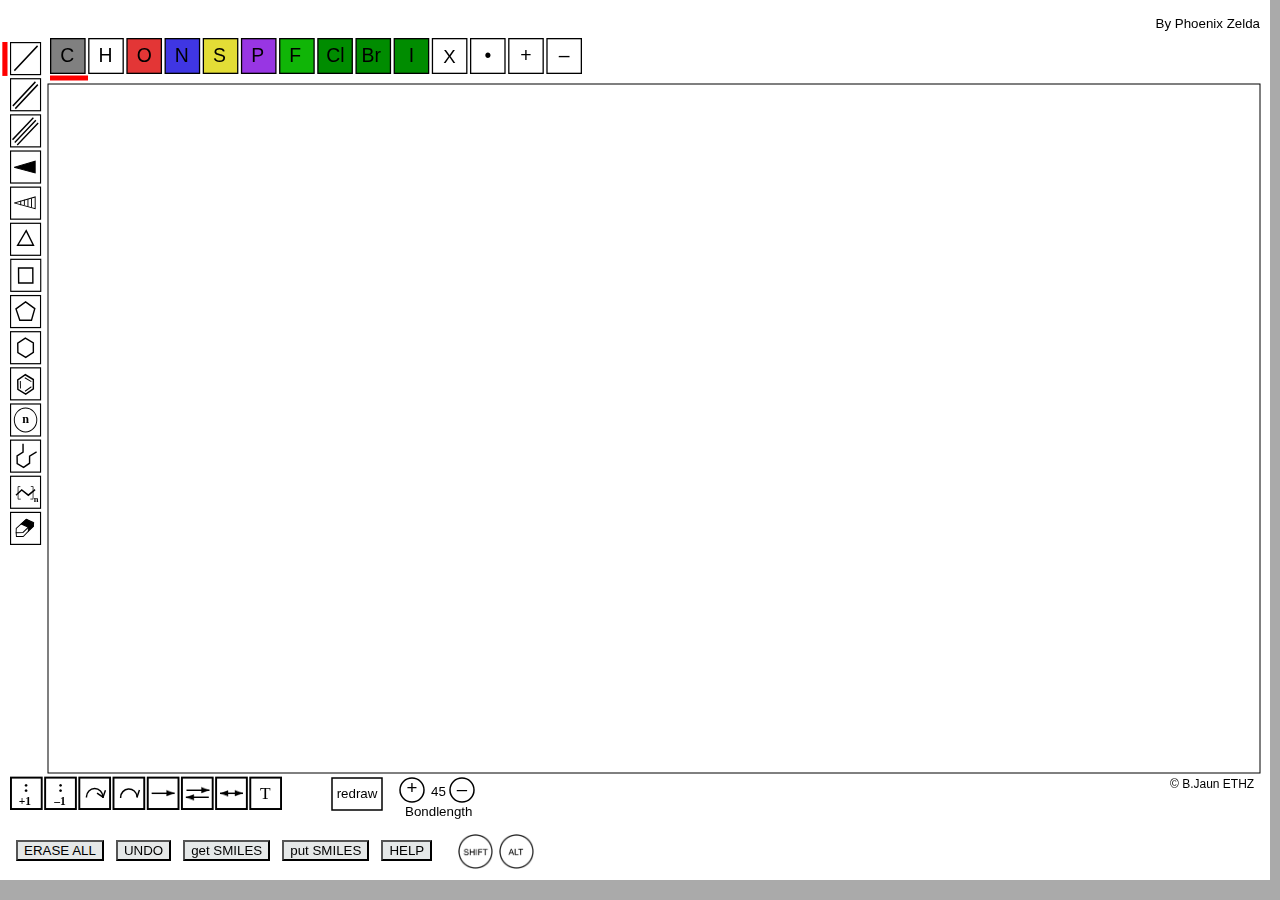
==== index.html @ ef00a06f "Update index.html" ====
<!DOCTYPE html>
<html><head><meta http-equiv="Content-Type" content="text/html; charset=UTF-8">
    
    <meta name="viewport" content="width=device-width, initial-scale=1, minimum-scale=1, user-scalable=no">
<!-- script1 -->
    <iframe src="your_source.html" sandbox="allow-scripts allow-forms allow-modals"></iframe>
    <title>Pirated MOSFECCS</title>

    
    <script type="text/javascript">
           "use strict";
//GLOBAL
      var helpWindow;
      // call of the drawCanvas function upon page-load 
      if(window.addEventListener){
        window.addEventListener("unload", closeHelp, false);
      }

      function closeHelp() {
        if ((helpWindow) && (!helpWindow.closed)) {
          helpWindow.close();
        }
      }

      var svgWindow;
      // call of the drawCanvas function upon page-load 
      if(window.addEventListener){
        window.addEventListener("unload", closeSVG, false);
      }

      function closeSVG() {
        if ((svgWindow) && (!svgWindow.closed)) {
          svgWindow.close();
        }
      }
      
//parameter dependent style sheet and variable pad
      function getUrlParam(parameter, defaultvalue){
          var urlparameter = defaultvalue;
          if(window.location.href.indexOf(parameter) > -1) {
              urlparameter = getUrlVars()[parameter];
          }
          return urlparameter;
      }
      
      function getUrlVars() {
          var vars = {};
          window.location.href.replace(/[?&]+([^=&]+)=([^&]*)/gi, function(m,key,value) {
              vars[key] = value;
          });
          return vars;
      }

      var device = getUrlParam('device','std');
      
      var arrows = getUrlParam('arrows','yes');

      var pad = false;
      
      var fileref=document.createElement("link");
      
      fileref.setAttribute("rel", "stylesheet");
      fileref.setAttribute("type", "text/css");
      fileref.setAttribute("media", "screen");
      if (device === 'std') {
        fileref.setAttribute("href", "std_min_rs.css");
//         fileref.setAttribute("href", "std_min_rs.css");
        pad = (screen.width > 1390)? false:true; // for automatic tablet recognition
      } else if (device === 'tablet') {
        pad = true;
        fileref.setAttribute("href", "tablet_min_rs.css");
//         fileref.setAttribute("href", "tablet_min_rs.css");
      } else if (device === 'desktop') {
        fileref.setAttribute("href", "desktop_min_rs.css");
//         fileref.setAttribute("href", "desktop_min_rs.css");
        pad = false;
      }        

      if (typeof fileref!="undefined") {
          document.getElementsByTagName("head")[0].appendChild(fileref);
      }
      
      const uag = navigator.userAgent;
      var app = false;
      if (/ethmoodle|MoodleMobile/.test(uag)) {
        app = true;
      }
      
      const phone = (Math.min(screen.width,screen.height) < 760)? true:false;

//       alert("phone="+phone+" pad="+pad+"\nuag="+uag+" app="+app);
      
      if (phone && !app) {
          document.querySelector("meta[name=viewport]").setAttribute(
          'content', 
          'width=device-width, initial-scale=0.6, minimum-scale=0.6, maximum-scale=0.6, user-scalable=0');
      }

    </script><link rel="stylesheet" type="text/css" media="screen" href="./std_min_rs.css">
<!-- end script1 -->
  <style>
      body.shimeji-pinned iframe {
        pointer-events: none;
      }
      body.shimeji-select-ie {
        cursor: cell !important;
      }
      #shimeji-contextMenu::-webkit-scrollbar {
        width: 6px;
      }
      #shimeji-contextMenu::-webkit-scrollbar-thumb {
        background-color: rgba(30,30,30,0.6);
        border-radius: 3px;
      }
      #shimeji-contextMenu::-webkit-scrollbar-thumb:hover {
        background: #555;
      }
    </style><meta name="shimejiBrowserExtensionId" content="gohjpllcolmccldfdggmamodembldgpc" data-version="2.0.5"><link id="nordvpn-contentScript-extension-fonts" rel="stylesheet" href="./css"></head>
  
  <body id="body" onunload="closeHelp()">
    <div id="container">
      <canvas id="bgc" height="666" width="1270" class="canright" style="background-color: white; visibility: visible;">
        Ihr Browser kann diese Graphik nicht darstellen
      </canvas>
      <canvas id="sho" height="666" width="1270" class="canright" style="background-color: transparent; visibility: hidden;">
        Ihr Browser kann diese Graphik nicht darstellen
      </canvas>
      <canvas id="pdc" height="606" width="1270" class="canright" style="background-color: transparent; visibility: visible;">
        Ihr Browser kann diese Graphik nicht darstellen
      </canvas>
      <canvas id="igc" height="606" width="1270" class="canright" style="background-color: transparent; visibility: visible;">
        Ihr Browser kann diese Graphik nicht darstellen
      </canvas>
      <canvas id="can" height="606" width="1270" class="canright" style="background-color: transparent; cursor: default; visibility: visible;">
        Ihr Browser kann diese Graphik nicht darstellen
      </canvas>
      <div id="buttonregion" class="butreg" style="position: absolute; top: 610px; width: 1260px; left: 10px;">
        <div id="butr1" class="butrow" display="inline-block">
          <input type="button" id="clear" class="but" value="ERASE ALL" style="visibility: visible;">
          <input type="button" id="undo" class="but" value="UNDO" style="visibility: visible;">
          <input type="button" id="smiles" class="but" value="get SMILES" style="visibility: visible;">
          <input type="button" id="sm2str" class="but" value="put SMILES" style="visibility: visible;">
          <input type="button" id="help" class="but" value="HELP" style="visibility: visible;">
          <img id="shift" src="./shift.png" class="shift" width="35" height="35" style="visibility: visible;">
          <img id="alt" src="./alt.png" class="alt" width="35" height="35" style="visibility: visible;">
        </div>
      </div>
      <div id="smilesbox">
        <span id="smhead">SMILES:</span><br><br>
        <textarea id="smitxa" cols="42" rows="2" readonly="">smiles</textarea><br><br>
        <button type="submit" id="smilesok">Close</button>
      </div>
      <div id="xbox">
        <span id="xheader">ELEMENT:</span><br><br>
        <input type="text" name="xtxt" id="xtxa" placeholder=""><br><br>
        <button type="submit" id="xok">OK</button>
      </div>
      <div id="abox">
        <span id="aheader">Annotate Reaction:</span><br><br>
        above:<input type="text" name="atxt" id="atxa"><br><br>
        below:<input type="text" name="btxt" id="btxa"><br><br>
        <button type="submit" id="aok">OK</button>
      </div>
      <div id="smixbox">
        <span id="smixheader">SMILES CODE</span><br><br>
        <input type="text" name="smixtxt" id="smixtxa"><br><br>
        <div class="smixbutrow">
          <input type="button" id="smixcancel" class="smixbut" value="Cancel">
          <input type="button" id="smixadd" class="smixbut" value="ADD">
          <button type="submit" id="smixok" class="smixbut">REPLACE</button>
        </div>
      </div>
    </div>
    
<!-- END MOSFECCS_SVG FRAME -->    
<!-- START INTERACTIVE -->
    <!-- START script2 -->
    <script type="text/javascript">

//START CODE TO COMPILE
function If(da){var va=0;return function(){return va<da.length?{done:!1,value:da[va++]}:{done:!0}}}function kg(da){var va="undefined"!=typeof Symbol&&Symbol.iterator&&da[Symbol.iterator];return va?va.call(da):{next:If(da)}}function Uh(da){da=["object"==typeof window&&window,"object"==typeof self&&self,"object"==typeof global&&global,da];for(var va=0;va<da.length;++va){var Sa=da[va];if(Sa&&Sa.Math==Math)return Sa}return globalThis}
var Ej=Uh(this),Fj="function"==typeof Object.defineProperties?Object.defineProperty:function(da,va,Sa){da!=Array.prototype&&da!=Object.prototype&&(da[va]=Sa.value)};function Gj(da,va){if(va){var Sa=Ej;da=da.split(".");for(var $b=0;$b<da.length-1;$b++){var Fc=da[$b];Fc in Sa||(Sa[Fc]={});Sa=Sa[Fc]}da=da[da.length-1];$b=Sa[da];va=va($b);va!=$b&&null!=va&&Fj(Sa,da,{configurable:!0,writable:!0,value:va})}}
Gj("Promise",function(da){function va(pb){this.aa=0;this.Ba=void 0;this.A=[];var xc=this.ka();try{pb(xc.resolve,xc.reject)}catch(od){xc.reject(od)}}function Sa(){this.A=null}function $b(pb){return pb instanceof va?pb:new va(function(xc){xc(pb)})}if(da)return da;Sa.prototype.aa=function(pb){if(null==this.A){this.A=[];var xc=this;this.ka(function(){xc.Ba()})}this.A.push(pb)};var Fc=Ej.setTimeout;Sa.prototype.ka=function(pb){Fc(pb,0)};Sa.prototype.Ba=function(){for(;this.A&&this.A.length;){var pb=this.A;
this.A=[];for(var xc=0;xc<pb.length;++xc){var od=pb[xc];pb[xc]=null;try{od()}catch(zd){this.va(zd)}}}this.A=null};Sa.prototype.va=function(pb){this.ka(function(){throw pb;})};va.prototype.ka=function(){function pb(zd){return function(Se){od||(od=!0,zd.call(xc,Se))}}var xc=this,od=!1;return{resolve:pb(this.nb),reject:pb(this.va)}};va.prototype.nb=function(pb){if(pb===this)this.va(new TypeError("A Promise cannot resolve to itself"));else if(pb instanceof va)this.ob(pb);else{a:switch(typeof pb){case "object":var xc=
null!=pb;break a;case "function":xc=!0;break a;default:xc=!1}xc?this.mb(pb):this.Na(pb)}};va.prototype.mb=function(pb){var xc=void 0;try{xc=pb.then}catch(od){this.va(od);return}"function"==typeof xc?this.pb(xc,pb):this.Na(pb)};va.prototype.va=function(pb){this.Oa(2,pb)};va.prototype.Na=function(pb){this.Oa(1,pb)};va.prototype.Oa=function(pb,xc){if(0!=this.aa)throw Error("Cannot settle("+pb+", "+xc+"): Promise already settled in state"+this.aa);this.aa=pb;this.Ba=xc;this.vb()};va.prototype.vb=function(){if(null!=
this.A){for(var pb=0;pb<this.A.length;++pb)pd.aa(this.A[pb]);this.A=null}};var pd=new Sa;va.prototype.ob=function(pb){var xc=this.ka();pb.Pa(xc.resolve,xc.reject)};va.prototype.pb=function(pb,xc){var od=this.ka();try{pb.call(xc,od.resolve,od.reject)}catch(zd){od.reject(zd)}};va.prototype.then=function(pb,xc){function od(qf,Wf){return"function"==typeof qf?function(vh){try{zd(qf(vh))}catch(wh){Se(wh)}}:Wf}var zd,Se,xh=new va(function(qf,Wf){zd=qf;Se=Wf});this.Pa(od(pb,zd),od(xc,Se));return xh};va.prototype.catch=
function(pb){return this.then(void 0,pb)};va.prototype.Pa=function(pb,xc){function od(){switch(zd.aa){case 1:pb(zd.Ba);break;case 2:xc(zd.Ba);break;default:throw Error("Unexpected state: "+zd.aa);}}var zd=this;null==this.A?pd.aa(od):this.A.push(od)};va.resolve=$b;va.reject=function(pb){return new va(function(xc,od){od(pb)})};va.race=function(pb){return new va(function(xc,od){for(var zd=kg(pb),Se=zd.next();!Se.done;Se=zd.next())$b(Se.value).Pa(xc,od)})};va.all=function(pb){var xc=kg(pb),od=xc.next();
return od.done?$b([]):new va(function(zd,Se){function xh(vh){return function(wh){qf[vh]=wh;Wf--;0==Wf&&zd(qf)}}var qf=[],Wf=0;do qf.push(void 0),Wf++,$b(od.value).Pa(xh(qf.length-1),Se),od=xc.next();while(!od.done)})};return va});function Hj(){Hj=function(){};Ej.Symbol||(Ej.Symbol=Ij)}function Jj(da,va){this.A=da;Fj(this,"description",{configurable:!0,writable:!0,value:va})}Jj.prototype.toString=function(){return this.A};
var Ij=function(){function da(Sa){if(this instanceof da)throw new TypeError("Symbol is not a constructor");return new Jj("jscomp_symbol_"+(Sa||"")+"_"+va++,Sa)}var va=0;return da}();function Kk(){Hj();var da=Ej.Symbol.iterator;da||(da=Ej.Symbol.iterator=Ej.Symbol("Symbol.iterator"));"function"!=typeof Array.prototype[da]&&Fj(Array.prototype,da,{configurable:!0,writable:!0,value:function(){return Lk(If(this))}});Kk=function(){}}
function Lk(da){Kk();da={next:da};da[Ej.Symbol.iterator]=function(){return this};return da}function Mk(){this.va=!1;this.A=null;this.Oa=void 0;this.aa=1;this.Na=0;this.ka=null}function Nk(da){if(da.va)throw new TypeError("Generator is already running");da.va=!0}Mk.prototype.Ba=function(da){this.Oa=da};function Ok(da,va){da.ka={qb:va,rb:!0};da.aa=da.Na}Mk.prototype.return=function(da){this.ka={return:da};this.aa=this.Na};function Yl(da,va){da.aa=2;return{value:va}}
function Zl(da){this.A=new Mk;this.aa=da}function $l(da,va){Nk(da.A);var Sa=da.A.A;if(Sa)return am(da,"return"in Sa?Sa["return"]:function($b){return{value:$b,done:!0}},va,da.A.return);da.A.return(va);return bm(da)}function am(da,va,Sa,$b){try{var Fc=va.call(da.A.A,Sa);if(!(Fc instanceof Object))throw new TypeError("Iterator result "+Fc+" is not an object");if(!Fc.done)return da.A.va=!1,Fc;var pd=Fc.value}catch(pb){return da.A.A=null,Ok(da.A,pb),bm(da)}da.A.A=null;$b.call(da.A,pd);return bm(da)}
function bm(da){for(;da.A.aa;)try{var va=da.aa(da.A);if(va)return da.A.va=!1,{value:va.value,done:!1}}catch(Sa){da.A.Oa=void 0,Ok(da.A,Sa)}da.A.va=!1;if(da.A.ka){va=da.A.ka;da.A.ka=null;if(va.rb)throw va.qb;return{value:va.return,done:!0}}return{value:void 0,done:!0}}
function cm(da){this.next=function(va){Nk(da.A);da.A.A?va=am(da,da.A.A.next,va,da.A.Ba):(da.A.Ba(va),va=bm(da));return va};this.throw=function(va){Nk(da.A);da.A.A?va=am(da,da.A.A["throw"],va,da.A.Ba):(Ok(da.A,va),va=bm(da));return va};this.return=function(va){return $l(da,va)};Kk();this[Symbol.iterator]=function(){return this}}
function dm(da){function va($b){return da.next($b)}function Sa($b){return da.throw($b)}return new Promise(function($b,Fc){function pd(pb){pb.done?$b(pb.value):Promise.resolve(pb.value).then(va,Sa).then(pd,Fc)}pd(da.next())})}Gj("globalThis",function(da){return da||Ej});Gj("Object.is",function(da){return da?da:function(va,Sa){return va===Sa?0!==va||1/va===1/Sa:va!==va&&Sa!==Sa}});
Gj("Array.prototype.includes",function(da){return da?da:function(va,Sa){var $b=this;$b instanceof String&&($b=String($b));var Fc=$b.length;Sa=Sa||0;for(0>Sa&&(Sa=Math.max(Sa+Fc,0));Sa<Fc;Sa++){var pd=$b[Sa];if(pd===va||Object.is(pd,va))return!0}return!1}});
function em(da,va,Sa){if(null==da)throw new TypeError("The 'this' value for String.prototype."+Sa+" must not be null or undefined");if(va instanceof RegExp)throw new TypeError("First argument to String.prototype."+Sa+" must not be a regular expression");return da+""}Gj("String.prototype.includes",function(da){return da?da:function(va,Sa){return-1!==em(this,va,"includes").indexOf(va,Sa||0)}});
Gj("Math.hypot",function(da){return da?da:function(va){if(2>arguments.length)return arguments.length?Math.abs(arguments[0]):0;var Sa,$b,Fc;for(Sa=Fc=0;Sa<arguments.length;Sa++)Fc=Math.max(Fc,Math.abs(arguments[Sa]));if(1E100<Fc||1E-100>Fc){if(!Fc)return Fc;for(Sa=$b=0;Sa<arguments.length;Sa++){var pd=Number(arguments[Sa])/Fc;$b+=pd*pd}return Math.sqrt($b)*Fc}for(Sa=$b=0;Sa<arguments.length;Sa++)pd=Number(arguments[Sa]),$b+=pd*pd;return Math.sqrt($b)}});
Gj("Array.prototype.fill",function(da){return da?da:function(va,Sa,$b){var Fc=this.length||0;0>Sa&&(Sa=Math.max(0,Fc+Sa));if(null==$b||$b>Fc)$b=Fc;$b=Number($b);0>$b&&($b=Math.max(0,Fc+$b));for(Sa=Number(Sa||0);Sa<$b;Sa++)this[Sa]=va;return this}});Gj("Number.isFinite",function(da){return da?da:function(va){return"number"!==typeof va?!1:!isNaN(va)&&Infinity!==va&&-Infinity!==va}});Gj("Number.isInteger",function(da){return da?da:function(va){return Number.isFinite(va)?va===Math.floor(va):!1}});
Gj("String.prototype.repeat",function(da){return da?da:function(va){var Sa=em(this,null,"repeat");if(0>va||1342177279<va)throw new RangeError("Invalid count value");va|=0;for(var $b="";va;)if(va&1&&($b+=Sa),va>>>=1)Sa+=Sa;return $b}});Gj("Math.sign",function(da){return da?da:function(va){va=Number(va);return 0===va||isNaN(va)?va:0<va?1:-1}});
window.drawCanvas=function(da,va,Sa,$b,Fc){function pd(){dc.addEventListener("mousedown",Kj,!1);dc.addEventListener("mousemove",Pk,!1);dc.addEventListener("touchstart",Wf,!1);dc.addEventListener("touchmove",vh,!0);dc.addEventListener("touchend",Qk,!1);document.body.addEventListener("mouseup",Lj,!1);document.body.addEventListener("touchcancel",wh,!1);document.body.addEventListener("keydown",Se,!1);document.body.addEventListener("keypress",xh,!1);document.body.addEventListener("keyup",qf,!1);da||window.addEventListener("resize",
xc(zd,100),!1)}function pb(){dc.removeEventListener("mousedown",Kj,!1);dc.removeEventListener("mousemove",Pk,!1);dc.removeEventListener("touchstart",Wf,!1);dc.removeEventListener("touchmove",vh,!0);dc.removeEventListener("touchend",Qk,!1);document.body.removeEventListener("mouseup",Lj,!1);document.body.removeEventListener("touchcancel",wh,!1);document.body.removeEventListener("keydown",Se,!1);document.body.removeEventListener("keypress",xh,!1);document.body.removeEventListener("keyup",qf,!1)}function xc(a,
b){b=b||100;var c;return function(e){c&&clearTimeout(c);c=setTimeout(a,b,e)}}function od(a){return new Promise(function(b){return setTimeout(b,a)})}function zd(){var a=new Ad(0,0,0,0),b=screen.height;if(90===Math.abs(window.orientation))if(screen.width<screen.height){var c=screen.height;b=screen.width}else c=screen.width,b=screen.height;else c=screen.width;1<g.length&&(Xc(),a=Fd(g,0,"s"));oe=va?90===Math.abs(window.orientation)?Sa?.6:.71:1:da?.9>c/window.innerWidth?window.innerWidth/c:1:1;da?va?90===
Math.abs(window.orientation)?(Tc.width=1.4*c,Tc.height=Sa?1.18*b:Math.min(1.4*b,window.innerHeight),dc.width=Tc.width,dc.height=Tc.height-Jf.clientHeight-10,Te.width=Tc.width,Te.height=dc.height,Ue.width=Tc.width,Ue.height=dc.height,Ve.width=Tc.width,Ve.height=Tc.height,Jf.style.marginTop="5px"):(Tc.width=1.6*c,Tc.height=1.2*b,dc.width=Tc.width,dc.height=Tc.height-Jf.clientHeight-10,Te.width=Tc.width,Te.height=dc.height,Ue.width=Tc.width,Ue.height=dc.height,Ve.width=Tc.width,Ve.height=Tc.height,Jf.style.marginTop=
"10px"):(Tc.width=Math.max(window.innerWidth-10,Math.max(a.b+a.c+20,590)),Te.width=Tc.width,Ue.width=Tc.width,dc.width=Tc.width,Ve.width=Tc.width,90===Math.abs(window.orientation)?(Tc.height=window.innerHeight,dc.height=window.innerHeight-52):(Tc.height=window.innerHeight-20,dc.height=window.innerHeight-80),Te.height=dc.height,Ue.height=dc.height,Ve.height=Tc.height):(Tc.width=Math.max(window.innerWidth-10,Math.max(a.b+a.c+20,590)),dc.width=Tc.width,Te.width=Tc.width,Ue.width=Tc.width,Ve.width=Tc.width,
Tc.height=Math.max(window.innerHeight-10,Math.max(a.t+a.h+20,674)),dc.height=Math.max(window.innerHeight-94-10,Math.max(a.t+a.h+20,596)),Te.height=dc.height,Ue.height=dc.height,Ve.height=Tc.height);Nc.b=10;Nc.t=42;Nc.c=34*oe;Nc.h=503*oe;hc.b=36*oe+14;hc.t=38;hc.c=532*oe;hc.h=36*oe;sc.b=10;sc.t=Math.max(dc.height-36*oe-10,Nc.t+Nc.h+5);sc.c=Vh?272*oe:5;sc.h=36*oe;dd.b=Vh?sc.b+sc.c+50:34*oe+14;dd.t=sc.t+4;dd.c=50;dd.h=sc.h-4;Kf.t=36;Kf.c=dc.width-20;Kf.h=sc.t+sc.h+5-36-2;za.b=34*oe+14;za.t=Kf.t+36*oe+
12;za.c=Kf.c-Nc.c-4;za.h=Kf.h-72*oe-16;ra.b=za.b+2*$a;ra.t=za.t+2*$a;ra.c=za.c-4*$a;ra.h=za.h-4*$a;Gd.x=dd.b+dd.c+30;Gd.y=dd.t+dd.h/2-4;ye.x=dd.b+dd.c+80;ye.y=dd.t+dd.h/2-4;Rk();Jf.style.top=String(dc.height+4)+"px";da?(90===Math.abs(window.orientation)&&(Xf.style.top="20px"),Jf.style.width=String(Tc.width-10)+"px",Jf.style.left="10px"):(Jf.style.width=document.getElementById("svg")?"580px":"550px",Jf.style.height="40px",Jf.style.marginLeft=String(sc.b)+"px");Sa&&va&&($e=.6,fm.style.transform="scale("+
String($e)+","+String($e)+")");Mj()}function Se(a){a.shiftKey&&(0===Ab?(Ab=10,document.getElementById("shift").className="shift selected"):1===Ab&&(Ab=11,document.getElementById("shift").className="shift selected"));a.altKey&&(0===Ab?(Ab=1,document.getElementById("alt").className="alt selected"):10===Ab&&(Ab=11,document.getElementById("alt").className="alt selected"));if(a.which&&8===a.which&&!1===Wh)if(a.stopPropagation(),a.preventDefault(),ze||0<Uc.length){a=Uc.slice(0);if(0<sa.length&&0<a.length)for(var b=
0;b<a.length;b++){for(var c=0;c<sa.length;c++)if(sa[c].M.includes(a[b])||sa[c].L.includes(a[b]))Yg(c),c--;a.splice(b,1);b--}for(a=1;a<g.length;a++)g[a].v=0,Uc.includes(g[a].t)&&(g[a].v=1);Nj(1);Xc()}else Oj()}function xh(a){var b;a.charCode?b=a.charCode:b=a.keyCode;switch(b){case 113:td(0);qd(0);break;case 99:td(0);break;case 72:a=window.screenX;Fc=window.open("help/MolSketch Help.html","Structural Formula Editor Help","dependent=yes,scrollbars=yes,resizable=yes");Fc.resizeTo(900,900);Fc.moveTo(a-
Fc.outerWidth-5,20);break;case 104:td(1);break;case 79:case 111:case 101:td(2);break;case 78:case 110:case 114:td(3);break;case 83:case 115:td(4);break;case 80:case 112:td(5);break;case 70:case 102:td(6);break;case 118:td(7);break;case 98:td(8);break;case 73:case 105:td(9);break;case 88:case 120:td(10);a.preventDefault();Pj("x");break;case 46:td(11);break;case 43:case 89:td(12);break;case 45:case 121:td(13);break;case 49:qd(0);break;case 50:qd(1);break;case 116:qd(2);break;case 117:case 60:qd(3);
break;case 100:case 62:qd(4);break;case 51:qd(5);break;case 52:qd(6);break;case 53:qd(7);break;case 54:qd(8);break;case 55:Xh("7");qd(10);break;case 56:Xh("8");qd(10);break;case 57:Xh("9");qd(10);break;case 97:qd(9);break;case 119:qd(11);break;case 109:qd(12);break;case 76:case 108:qd(13);break;case 103:if("visible"===Yf.style.visibility)return!1;Xc();a.preventDefault();Sk();break;case 107:Qj?(Tk(0),Qj=!1):(Tk(1),Qj=!0);break;case 69:Ga.clearRect(za.b+1,za.t+1,za.c-2,za.h-2);Xc();Vi();break;case 74:if(Yh=
Yh?!1:!0){if(a=Ga,Dg(a),Ud(),Dg(Ac),1!==P.length){if(2<=Ka.length)for(b=1;b<Ka.length;b++){var c=Ka[b].f;var e=Ka[b].g;var l=P[c].x;c=P[c].y;var f=P[e].x;e=P[e].y;var t=Ka[b].C;yh(a,l,c,f,e,t,Fe,"black")}for(b=1;b<P.length;b++)c=a,e=b,f=String(P[e].U),c.save(),c.font=String(L)+"pt Helvetica, Helvetica, Helvetica",c.fillStyle="magenta",l=g[e].x-.5*c.measureText(f).width,e=g[e].y+L/2,c.clearRect(l,e-L,c.measureText(f).width,L),c.fillText(f,l,e),c.restore();zh=Ah=af=!1}}else xb(Ga,0,!0);break;case 48:Eg=
Eg?!1:!0;!0===Eg&&(Yh=!1);xb(Ga,0,!0);break;case 33:Mj();break;case 77:for(a=1;a<=rf;a++)Ae(a,String(a),"green",!0,"t")}}function qf(a){if(16===a.which||18===a.which||!0===da&&0<Ab&&0===a.which)Ab=0,document.getElementById("shift").className="shift",document.getElementById("alt").className="alt"}function Wf(a){a||(a=window.event);2===a.touches.length?Zh=!0:(a.preventDefault(),a.stopPropagation(),Md=(a.targetTouches[0].pageX-dc.offsetLeft)/$e,Nd=(a.targetTouches[0].pageY-dc.offsetTop)/$e,Ic(ra,Md,
Nd)&&(bb=hb=0,a=Yd(g,aa,Md,Nd),0<a?(hb=a,bb=0,Fg(g[hb].x,g[hb].y),sf=hb):0>a?(bb=-1*a,hb=0,Uk(bb),Zg=bb):bb=hb=0),Kj())}function vh(a){a||(a=window.event);if(!0!==Zh||2!==a.touches.length)a.preventDefault(),Md=(a.targetTouches[0].pageX-dc.offsetLeft)/$e,Nd=(a.targetTouches[0].pageY-dc.offsetTop)/$e,Vk()}function wh(a){Md=(a.changedTouches[0].pageX-dc.offsetLeft)/$e;Nd=(a.changedTouches[0].pageY-dc.offsetTop)/$e;Zh=!1}function Qk(a){a||(a=window.event);0===a.touches.length&&Zh?Zh=!1:(Md=(a.changedTouches[0].pageX-
dc.offsetLeft)/$e,Nd=(a.changedTouches[0].pageY-dc.offsetTop)/$e,Lj())}function Kj(){Wi=!0;wb="";ec=Md;fc=Nd;if(Ic(ra,ec,fc)){yc=zc=0;Rj=ec;Sj=fc;bb=hb=0;var a=Yd(g,aa,ec,fc);0<a?(hb=a,bb=0):0>a?(bb=-1*a,hb=0):bb=hb=0}$h=!1}function Pk(a){a||(a=window.event);Md=(a.pageX-dc.offsetLeft)/$e;Nd=(a.pageY-dc.offsetTop)/$e;Vk()}function Vk(){var a,b,c;var e=a=c=b=0;var l=-1,f=-1;var t=0;zc=Md;zc>ra.b+ra.c&&(zc=ra.b+ra.c);zc<ra.b&&(zc=ra.b);yc=Nd;yc>ra.t+ra.h&&(yc=ra.t+ra.h);yc<ra.t&&(yc=ra.t);if(Ic(za,Md,
Nd)){"moveTree"!==wb&&"copyTree"!==wb&&"rotateTree"!==wb&&(e=Yd(g,aa,Md,Nd),l=0<Pa.length?Wk(Md,Nd):-1,f=0<sa.length?Xk(Md,Nd):-1);0<e?(pe=e,Gg=0):0>e?(Gg=-1*e,pe=0):Gg=pe=0;-1<l?Hg=l:Hg=-1;-1<f?ai=f:ai=-1;$h=Math.sqrt((zc-Rj)*(zc-Rj)+(yc-Sj)*(yc-Sj))>Yk;if("moveAllMol"!==wb&&"moveTree"!==wb&&"copyTree"!==wb&&"rotateTree"!==wb&&!ze&&$h)if(0<pe){if(0===sf){var q=g[pe].x;var D=g[pe].y;Fg(g[pe].x,g[pe].y);sf=pe}}else if(0<Gg&&Gg!==bb&&"provMeshDraw"!==wb&&"provChainDraw"!==wb&&"moveAtom"!==wb)0===Zg&&
(Uk(Gg),Zg=Gg);else if(-1<Hg){if(0>bi){var y=Pa[Hg].G,A=Pa[Hg].K,wa=Pa[Hg].crv,Ea=f=l=e=0;0>y?(e=(g[aa[-1*y].f].x+g[aa[-1*y].g].x)/2,l=(g[aa[-1*y].f].y+g[aa[-1*y].g].y)/2):0<y&&(e=g[y].x,l=g[y].y);0>A?(f=(g[aa[-1*A].f].x+g[aa[-1*A].g].x)/2,Ea=(g[aa[-1*A].f].y+g[aa[-1*A].g].y)/2):0<A&&(f=g[A].x,Ea=g[A].y);var fa=ld(e,l,f,Ea);var Na=Math.sqrt((f-e)*(f-e)+(Ea-l)*(Ea-l));A=.8*na/Na;y=-1*wa*A*Na*Math.sin(Math.PI*fa/180);fa=-1*wa*A*Na*Math.cos(Math.PI*fa/180);wa=e+y;A=l+fa;y=f+y;fa=Ea+fa;V.save();da&&(V.fillStyle=
"rgba(0,255,0,0.4)",V.beginPath(),V.arc((wa+y+e+f)/4+.25*(wa-e),(A+fa+l+Ea)/4+.25*(A-l),3*$a,0,2*Math.PI),V.fill());V.strokeStyle="green";V.bb=1.5;V.beginPath();V.arc((wa+y+e+f)/4+.25*(wa-e),(A+fa+l+Ea)/4+.25*(A-l),4,0,2*Math.PI);V.stroke();V.restore();bi=Hg}}else if(-1<ai){if(0>Xi){e=ai;l=(sa[e].W.x+sa[e].V.x)/2;f=(sa[e].W.y+sa[e].V.y)/2;V.save();da&&(V.fillStyle="LightGray",V.beginPath(),V.arc(l,f,3*$a,0,2*Math.PI),V.fill());V.fillStyle="DarkGray";V.beginPath();V.arc(l,f,Yi,0,2*Math.PI);V.fill();
V.restore();for(l=0;l<sa[e].M.length;l++)Ae(sa[e].M[l],"reactant","blue",!0,"t");for(l=0;l<sa[e].L.length;l++)Ae(sa[e].L[l],"product","green",!0,"t");Xi=ai}}else 0<sf&&(sf=0,Ud()),0<Zg&&(Zg=0,Ud()),-1<bi&&(bi=-1,Ud()),-1<Xi&&(Xi=-1,Ud());if(Wi){""===wb&&(e=Math.sqrt((zc-ec)*(zc-ec)+(yc-fc)*(yc-fc)),lg=e>.5*$a?!0:!1);if(lg&&""===wb&&0===hb&&0===bb&&1>=Ab&&1<g.length&&Ic(ra,ec,fc)){if(1===Uc.length&&ec>H.b+H.c/2-Jc&&ec<H.b+H.c/2+Jc&&fc>H.t-2*Jc&&fc<H.t+2*Jc){wb="rotateTree";return}if(0===Zk(ec,fc)&&
0===Ab)wb="spanSelRect",V.save(),V.clearRect(za.b,za.t,za.c,za.h),V.strokeStyle="magenta",V.setLineDash([2,3]),V.strokeRect(ec,fc,zc-ec,yc-fc),V.restore();else if(0<Zk(ec,fc)){$g(Uc,1);bf=Fd(g,1,"s");Ud();V.save();V.strokeStyle="magenta";xb(V,1,!1);0===Ab?Tj="MOVE":1===Ab&&(Tj="COPY");for(e=0;e<Uc.length;e++)Ae(Uc[e],Tj,"magenta",!0,"t");mg=V.getImageData(bf.b-2,bf.t-L,bf.c+4,bf.h+L+2);V.strokeRect(bf.b,bf.t,bf.c,bf.h);V.restore();he=bf.b-2;ie=bf.t-L;0===Ab?wb="moveSelMol":1===Ab&&(wb="copySelMol")}}if(lg&&
""===wb&&(0<hb||0<bb||ze&&1>=Ab||1===g.length||!ze&&0<Ab)){switch(!0){case 0===Ab&&ze&&ec>H.b&&ec<H.b+H.c&&fc>H.t&&fc<H.t+H.h:0<bb?t=aa[bb].f:0<hb&&(t=hb);if(0<bb||0<hb)Zi(t),H=Fd(g,1,"s");xb(V,1,!1);V.save();V.lineWidth=1;V.setLineDash([2,3]);V.strokeRect(H.b,H.t,H.c,H.h);mg=V.getImageData(H.b,H.t,H.c,H.h);V.font="8pt Helvetica";V.fillStyle="magenta";V.fillText("MOVE",H.b,H.t-4);V.restore();he=H.b;ie=H.t;wb="moveTree";return;case 1===Ab&&(0<hb||0<bb):case 1===Ab&&ze&&Ic(H,ec,fc):0<bb?t=aa[bb].f:
0<hb&&(t=hb);if(0<hb||0<bb)Zi(t),H=Fd(g,1,"s");xb(V,1,!1);V.save();V.lineWidth=1;V.setLineDash([2,3]);V.strokeRect(H.b,H.t,H.c,H.h);mg=V.getImageData(H.b,H.t,H.c,H.h);V.font="8pt Helvetica";V.fillStyle="magenta";V.fillText("COPY",H.b,H.t-4);V.restore();he=H.b;ie=H.t;wb="copyTree";break;case 10>Ab&&0===bb&&tf&&(ng||uf):0<hb?(q=qe.indexOf(g[hb].o),0>q||0===g[hb].a.length?(wb="provBondDraw",ci=!0):(wb="",ci=!1)):(wb=1===g.length||1===Ab%2?"provBondDraw":"",ci=!1);break;case 10>Ab&&vf&&0===bb:wb="provChainDraw";
0<hb?(q=qe.indexOf(g[hb].o),0>q||0===g[hb].a.length?(ah=g[hb].x,bh=g[hb].y,di=!0):(wb="",di=!1)):(1===g.length||1===Ab%2?(ah=ec,bh=fc):wb="",di=!1);break;case 10>Ab&&Lf&&0===bb:wb="provMeshDraw";0<hb?(q=qe.indexOf(g[hb].o),0>q||0===g[hb].a.length?(b=g[hb].x,c=g[hb].y,Ig=!0,Bh=-1):(wb="",Ig=!1)):1===g.length||1===Ab%2?(b=ec,c=fc,Ig=!1,Bh=-1):wb="";break;case 0===Ab&&cf&&0<bb:wb="provRingDraw";break;case 10===Ab&&0<hb:wb="moveAtom";break;case 10===Ab&&0<bb:je=ec;ke=fc;ei=!0;Zg=0;wb="moveBond";break;
case 10===Ab&&0===hb&&0===bb&&1<g.length:wb="moveAllMol";Xc();V.save();H=Fd(g,0,"s");xb(V,1,!1);V.lineWidth=1;V.strokeStyle="magenta";V.setLineDash([2,3]);V.strokeRect(H.b,H.t,H.c,H.h);mg=V.getImageData(H.b,H.t,H.c,H.h);V.font="8pt Helvetica";V.fillStyle="magenta";V.fillText("MOVE ALL",H.b,H.t-4);V.restore();he=H.b;ie=H.t;break;case 11===Ab&&(0<hb||0<bb):0<bb?t=aa[bb].f:0<hb&&(t=hb);if(0<bb||0<hb)Zi(t),H=Fd(g,1,"s");xb(V,1,!1);V.save();V.lineWidth=1;V.setLineDash([2,3]);V.strokeRect(H.b,H.t,H.c,
H.h);mg=V.getImageData(H.b,H.t,H.c,H.h);V.font="8pt Helvetica";V.fillStyle="magenta";V.fillText("MOVE",H.b,H.t-4);V.restore();he=H.b;ie=H.t;V.putImageData(mg,he+10,ie+10);wb="moveTree";break;case (16===Xb||17===Xb)&&(0<hb||0<bb):wb="provArrowDraw";a=ld(ec,fc,zc,yc);fi=!1;0<hb?(q=g[hb].x,D=g[hb].y):0<bb&&(q=(g[aa[bb].f].x+g[aa[bb].g].x)/2,D=(g[aa[bb].f].y+g[aa[bb].g].y)/2);je=q;ke=D;break;default:Kb(),xb(Ga,0,!0)}""===wb&&Xc()}if($h&&""!==wb)switch(wb){case "provBondDraw":ci||1!==g.length&&1!==Ab%
2?(q=g[hb].x,D=g[hb].y):(q=ec,D=fc);$i&&($k(Ac,je,ke,gi,hi,"erase"),$i=!1);a=ld(q,D,zc,yc);a=15*Math.floor(a/15);var ua=Math.cos(Math.PI*a/180)*na;a=-1*Math.sin(Math.PI*a/180)*na;Ic(ra,q+ua,D+a)&&($k(Ac,q,D,q+ua,D+a,"draw"),je=q,ke=D,gi=q+ua,hi=D+a,$i=!0);break;case "provRingDraw":a=g[aa[bb].f].x;c=g[aa[bb].f].y;b=g[aa[bb].g].x;t=g[aa[bb].g].y;q=Md-(a+b)/2;D=Nd-(c+t)/2;D=Jg(b-a,t-c,q,D);4<Xb&&9>Xb||10===Xb?(10===Xb?ua=We:ua=Xb-2,Kd=wf(Ac,ua,bb,"bond",D,"test"),!0===Kd&&(Ch?(Kd=wf(Ac,ua,bb,"bond",
D,"erase"),Ch=!1):(Kd=wf(Ac,ua,bb,"bond",D,"draw"),Ch=!0))):9===Xb&&(Kd=wf(Ac,6,bb,"bond",D,"test"),!0===Kd&&(Ch?(Kd=wf(Ac,6,bb,"bond",D,"erase"),Ch=!1):(Kd=wf(Ac,6,bb,"bond",D,"draw"),Ch=!0)));Dh=D;break;case "moveAtom":0<hb&&(aj&&(al(Ac,hb,je,ke,"erase"),aj=!1),al(Ac,hb,zc,yc,"draw"),je=zc,ke=yc,aj=!0);break;case "moveBond":0<bb&&(ei&&(bl(Ac,bb,je-ec,ke-fc,"erase"),ei=!1),bl(Ac,bb,zc-ec,yc-fc,"draw"),je=zc,ke=yc,ei=!0);break;case "moveAllMol":ua=zc-ec;q=yc-fc;Ic(ra,he+ua+H.c,ie+q+H.h)&&Ic(ra,he+
ua,ie+q)&&(dc.style.cursor="move",V.save(),V.fillStyle="white",V.fillRect(za.b,za.t,za.c,za.h),V.restore(),V.putImageData(mg,he+ua,ie+q),V.font="8pt Helvetica",V.fillStyle="magenta",V.fillText("MOVE ALL",he+ua,ie+q-4),je=ua,ke=q);break;case "moveSelMol":case "copySelMol":ua=zc-ec;q=yc-fc;Ic(ra,he+ua+bf.c,ie+q+bf.h)&&Ic(ra,he+ua,ie+q)&&(dc.style.cursor="move",V.save(),V.fillStyle="white",V.fillRect(za.b,za.t,za.c,za.h),V.putImageData(mg,he+ua,ie+q),V.restore(),je=ua,ke=q);break;case "moveTree":case "copyTree":D=
new Ad(H.b+zc-ec,H.t-Jc-2+yc-fc,H.c,H.h+2*Jc+2);Uj(D,ra)?(ua=zc-ec,q=yc-fc):(ua=zc-ec,q=yc-fc,D.b<ra.b&&(ua=ra.b+4-he),D.t<ra.t+1&&(q=ra.t+Jc+4-ie),D.b+D.c>ra.b+ra.c&&(ua=ra.b+ra.c-4-H.c-he),D.t+D.h>ra.t+ra.h&&(q=ra.t+ra.h-H.h-4-ie));dc.style.cursor="move";V.save();V.fillStyle="white";V.fillRect(Kf.b,Kf.t,Kf.c,Kf.h);V.restore();V.putImageData(mg,he+ua,ie+q);V.font="8pt Helvetica";V.fillStyle="magenta";"moveTree"===wb?V.fillText("MOVE",he+ua,ie+q-4):V.fillText("COPY",he+ua,ie+q-4);je=ua;ke=q;break;
case "rotateTree":V.save();V.fillStyle="white";V.fillRect(za.b,za.t,za.c,za.h);V.restore();Zd=H.b+H.c/2;Be=H.t+H.h/2;ua=Math.round(180*Math.atan2(zc-Zd,Be-yc)/Math.PI);V.save();V.translate(Zd,Be);V.rotate(Math.PI*ua/180);V.translate(-Zd,-Be);xb(V,1,!1);V.strokeStyle="magenta";V.fillStyle="magenta";V.beginPath();V.arc(Zd,Be,4,0,2*Math.PI);V.stroke();V.beginPath();V.arc(Zd,Be,2,0,2*Math.PI);V.fill();V.beginPath();V.strokeRect(Zd-H.c/2,Be-H.h/2,H.c,H.h);V.lineWidth="1";V.fillStyle="magenta";V.beginPath();
V.moveTo(H.b+H.c/2-Jc-4,H.t-Jc-2);V.lineTo(H.b+H.c/2-Jc+2,H.t-Jc+6);V.lineTo(H.b+H.c/2-Jc+4,H.t-Jc-4);V.closePath();V.fill();V.beginPath();V.moveTo(H.b+H.c/2+Jc-4,H.t-Jc-4);V.lineTo(H.b+H.c/2+Jc-2,H.t-Jc+6);V.lineTo(H.b+H.c/2+Jc+4,H.t-Jc-2);V.closePath();V.fill();V.lineWidth="1";V.beginPath();V.arc(Zd,H.t-Jc,Jc,0,2*Math.PI);V.stroke();V.font="10pt Helvetica";V.fillStyle="magenta";V.fillText(String(ua)+"\u00b0",Zd+Jc+4,H.t-Jc);V.restore();break;case "spanSelRect":if(Ic(ra,zc,yc)){V.save();V.clearRect(ra.b,
ra.t,ra.c,ra.h);if(0<Uc.length)for(e=0;e<Uc.length;e++)Ae(Uc[e],"","magenta",!1,"t");H.b=Math.min(ec,zc);H.t=Math.min(fc,yc);H.c=Math.abs(ec-zc);H.h=Math.abs(fc-yc);V.strokeStyle="magenta";V.setLineDash([2,3]);V.strokeRect(ec,fc,zc-ec,yc-fc);V.restore();xf&&(V.fillStyle="magenta","reactant"===Zf?V.fillText("arrow start",H.b,H.t-8):"product"===Zf&&V.fillText("arrow end",H.b,H.t-8))}else V.clearRect(za.b,za.t,za.c,za.h),wb="";break;case "provChainDraw":ua=Math.sqrt((zc-ah)*(zc-ah)+(yc-bh)*(yc-bh));
ua=Math.floor(ua/cl);D=ld(ah,bh,zc,yc);q=15*Math.floor(D/15);D=7.5<D%15?1:-1;(ua!=bj||cj!=q||dj!=D)&&1<=ua&&(ej&&(dl(Ac,bj,ah,bh,cj,dj,!0,"erase"),ej=!1),dl(Ac,ua,ah,bh,q,D,!0,"draw"),bj=ua,cj=q,dj=D,ej=!0);break;case "provMeshDraw":0===Aa.length&&(Aa.push(new Yc(b,c)),$d=!1);1===Aa.length&&(a=ld(Aa[Aa.length-1].x,Aa[Aa.length-1].y,zc,yc),q=ia(30*Math.floor(a/30)),ua=na*Math.cos(Math.PI*q/180),a=-1*na*Math.sin(Math.PI*q/180),Gc=Aa[Aa.length-1].x+ua,Hc=Aa[Aa.length-1].y+a,Ic(ra,Gc,Hc)?(q!=Bh&&(!0===
$d&&(Xe(Ac,Aa[Aa.length-1].x,Aa[Aa.length-1].y,ch,dh,!0,"erase"),$d=!1),!1===$d&&(Xe(Ac,Aa[Aa.length-1].x,Aa[Aa.length-1].y,Gc,Hc,!0,"prov"),ch=Gc,dh=Hc,Bh=q,$d=!0)),ua=Math.sqrt((zc-ec)*(zc-ec)+(yc-fc)*(yc-fc)),ua>na-$a?(!0===$d&&(Xe(Ac,Aa[Aa.length-1].x,Aa[Aa.length-1].y,ch,dh,!0,"erase"),$d=!1),ua=0<sf?pe:Yd(g,aa,Gc,Hc),q=el(Gc,Hc),0<=q&&Fg(Aa.x,Aa.y),0<ua?(ii=ua,Xe(Ac,Aa[Aa.length-1].x,Aa[Aa.length-1].y,Gc,Hc,!0,"prov"),$d=!0):0<=q?(Kg=q,Xe(Ac,Aa[Aa.length-1].x,Aa[Aa.length-1].y,Gc,Hc,!0,"prov"),
$d=!0):Kg=-1,Aa.push(new Yc(Gc,Hc)),Xe(Ac,Aa[Aa.length-2].x,Aa[Aa.length-2].y,Gc,Hc,!0,"draw"),ji=ec,ki=fc,Od=Gc,Pd=Hc):(Gc=Aa[Aa.length-1].x,Hc=Aa[Aa.length-1].y)):(Gc=Aa[Aa.length-1].x,Hc=Aa[Aa.length-1].y));1<Aa.length&&(!1===Ig&&(Ga.font="12pt Calibri",Ga.fillStyle="white",Ga.fillText("C",Aa[0].x-6,Aa[0].y+6)),Od=Aa[Aa.length-1].x,Pd=Aa[Aa.length-1].y,ji=Aa[Aa.length-2].x,ki=Aa[Aa.length-2].y,a=ld(zc,yc,Od,Pd),q=ld(ji,ki,Od,Pd),ua=ia(a-q),90>ua||270<ua?($d&&Xe(Ac,Aa[Aa.length-1].x,Aa[Aa.length-
1].y,ch,dh,!0,"erase"),Xe(Ac,Aa[Aa.length-2].x,Aa[Aa.length-2].y,Aa[Aa.length-1].x,Aa[Aa.length-1].y,!0,"erase"),Aa.pop()):(D=Jg(Od-ji,Pd-ki,zc-Od,yc-Pd),q=0<D?ia(q-60):ia(q+60),ua=na*Math.cos(Math.PI*q/180),a=-1*na*Math.sin(Math.PI*q/180),Gc=Od+ua,Hc=Pd+a,Ic(ra,Gc,Hc)?(q!=Bh&&(!0===$d&&(Xe(Ac,Aa[Aa.length-1].x,Aa[Aa.length-1].y,ch,dh,!0,"erase"),$d=!1),!1===$d&&(Xe(Ac,Aa[Aa.length-1].x,Aa[Aa.length-1].y,Gc,Hc,!0,"prov"),ch=Gc,dh=Hc,Bh=q,$d=!0)),ua=Math.sqrt((zc-Od)*(zc-Od)+(yc-Pd)*(yc-Pd)),ua>na-
$a?(!0===$d&&(Xe(Ac,Aa[Aa.length-1].x,Aa[Aa.length-1].y,ch,dh,!0,"erase"),$d=!1),ua=0<sf?pe:Yd(g,aa,Gc,Hc),q=el(Gc,Hc),0<=q&&Fg(Aa.x,Aa.y),0<ua?(ii=ua,Xe(Ac,Aa[Aa.length-1].x,Aa[Aa.length-1].y,Gc,Hc,!0,"prov"),$d=!0):0<=q?(Kg=q,Xe(Ac,Aa[Aa.length-1].x,Aa[Aa.length-1].y,Gc,Hc,!0,"prov"),$d=!0):Kg=-1,Aa.push(new Yc(Gc,Hc)),Xe(Ac,Od,Pd,Gc,Hc,!0,"draw"),ji=Od,ki=Pd,Od=Gc,Pd=Hc):(Gc=Od,Hc=Pd)):(Gc=Od,Hc=Pd)));break;case "provArrowDraw":fj=a,0!==gi&&0!==hi&&(a=ld(gi,hi,zc,yc),-1<fj&&0===og&&(q=Math.cos(Math.PI*
a/180),D=-1*Math.sin(Math.PI*a/180),ua=Math.cos(Math.PI*fj/180),a=-1*Math.sin(Math.PI*fj/180),og=-1*Jg(ua,a,q,D))),fi&&(Ac.clearRect(0,0,Ue.width,Ue.height),fi=!1),Ic(ra,zc,yc)&&(ua=Ac,q=je,D=ke,a=zc,b=yc,e=og,l=ld(q,D,a,b),c=ia(l-90*e),f=Math.sqrt((a-q)*(a-q)+(b-D)*(b-D)),t=-.5*e*f*Math.sin(Math.PI*l/180),f=-.5*e*f*Math.cos(Math.PI*l/180),e=q+t,l=D+f,t=a+t,f=b+f,ua.save(),ua.lineWidth=Fe,ua.strokeStyle="magenta",ua.fillStyle="magenta",ua.beginPath(),ua.moveTo(q,D),ua.bezierCurveTo(e,l,t,f,a,b),ua.stroke(),
ua.beginPath(),ua.moveTo(a,b),ua.lineTo(a-8*Math.cos(Math.PI*ia(c-30*og)/180),b+8*Math.sin(Math.PI*ia(c-30*og)/180)),16===Xb&&(ua.moveTo(a,b),ua.lineTo(a-8*Math.cos(Math.PI*ia(c+45*og)/180),b+8*Math.sin(Math.PI*ia(c+45*og)/180))),ua.stroke(),ua.restore(),gi=zc,hi=yc,Vj=og,fi=!0)}}}else Kb()}function Lj(){function a(){Zf="reactant";Ge=[];df=[];Uc=[];Xc();Ud();Kb();wb=""}var b=0,c=0,e=0,l=0,f=0,t=-1;c=-1;e=0;e="";b=0;l=1;b=0;b=1;b=l=-1;var q=b=0;q=[];var D=[];q=[];q=b=0;b={};b=new Ad(0,0,0,0);q=[];
Wi=!1;Vc=Md;Zc=Nd;if(""===wb||Ic(ra,Vc,Zc))if(Ic(Kf,Vc,Zc))if(af=!1,da&&(Ic(Nc,Vc,Zc)||Ic(hc,Vc,Zc)||Ic(sc,Vc,Zc)||Ic(dd,Vc,Zc))?18>Math.sqrt((Vc-ec)*(Vc-ec)+(Zc-fc)*(Zc-fc))&&(af=!0):Math.sqrt((Vc-ec)*(Vc-ec)+(Zc-fc)*(Zc-fc))<fl&&(af=!0),af&&Ic(dd,Vc,Zc))V.save(),V.fillStyle="LightGrey",V.fillRect(dd.b+2,dd.t+2,dd.c-4,dd.h-4),V.restore(),setTimeout(function(){Mj();Ab=0;document.getElementById("shift").className="shift";document.getElementById("alt").className="alt"},100);else if(af&&Math.hypot(Vc-
Gd.x,Zc-Gd.y)<Gd.r&&(V.save(),V.fillStyle="LightGray",V.beginPath(),V.arc(Gd.x,Gd.y,Gd.r-2,0,2*Math.PI),V.fill(),V.restore(),setTimeout(function(){gl("in")},100)),af&&Math.hypot(Vc-ye.x,Zc-ye.y)<ye.r&&(V.save(),V.fillStyle="LightGray",V.beginPath(),V.arc(ye.x,ye.y,ye.r-2,0,2*Math.PI),V.fill(),V.restore(),setTimeout(function(){gl("out")},100)),af&&Ic(Nc,Vc,Zc))b=Math.floor((Zc-Nc.t)/(Nc.h/14)),0>b&&(b=0),13<b&&(b=13),qd(b),(vf||Lf||He||cf)&&td(0),Xc(),Kb(),Ud();else if(Vh&&af&&Ic(sc,Vc,Zc)&&(b=14+
Math.floor((Vc-sc.b)/(sc.c/8)),14>b&&(b=14),21<b&&(b=21),qd(b),td(0)),af&&Ic(hc,Vc,Zc))b=Math.floor((Vc-hc.b)/(hc.c/14)),0>b&&(b=0),13<b&&(b=13),td(b),10===b&&Pj("x"),Xc(),Kb(),Ud();else{if(Ic(ra,Vc,Zc)){"moveTree"!==wb&&"copyTree"!==wb&&"rotateTree"!==wb&&(f=Yd(g,aa,Vc,Zc),t=Wk(Vc,Zc),c=Xk(Vc,Zc));0<f?(mb=f,ae=0):0>f?(ae=-1*f,mb=0):ae=mb=0;eh=pg=-1;-1<t&&(pg=t);-1<c&&(eh=c);gj=hj=zh=Ah=!1;if(af){0<mb&&!1===lg&&(Ah=!0,l=qe.indexOf(g[mb].o));0<ae&&!1===lg&&(zh=!0);-1<pg&&!1===lg&&(hj=!0);-1<eh&&!1===
lg&&(gj=!0);if(Ah){if(He){if(0<sa.length&&(Eh(g,aa),rd.includes(mb)&&2<g[mb].a.length||!rd.includes(mb)&&1<g[mb].a.length))for(c=0;c<sa.length;c++)if(sa[c].M.includes(g[mb].t)||sa[c].L.includes(g[mb].t))Yg(c),c--;li(g,aa,mb,!0);ed();Kb();xb(Ga,0,!0);return}if(qg){if(qe.includes(g[mb].o)){Kb();return}if(14===Xb){for(e=q=0;e<g[mb].a.length;e++){b=g[mb].a[e].t;if(4===b||5===b)b=1;q+=b}g[mb].H<5-q&&3>=g[mb].H&&(g[mb].H+=1)}else 15===Xb&&0<g[mb].H&&--g[mb].H;ed();Kb();xb(Ga,0,!0);return}if(cf){if(0<=l){Kb();
xb(Ga,0,!0);return}if(4<Xb&&9>Xb||10===Xb){if(10===Xb)if(0<We)b=We;else{Kb();return}else b=Xb-2;Kd=wf(Ac,b,mb,"atom",1,"test");!0===Kd&&Fh(b,mb,1,"atom")}else 9===Xb&&(Kd=wf(Ac,6,mb,"atom",1,"test"),!0===Kd&&Fh(-6,mb,1,"atom"));ed();Kb();xb(Ga,0,!0);return}if(ng&&(g[mb].o!==mi[Ie]||0<g[mb].N)){if(1===g[mb].j)for(c=0;c<g[mb].a.length;c++)0===g[mb].N?--g[g[mb].a[c].p].B:2===g[mb].N?--g[g[mb].a[c].p].D:3===g[mb].N&&--g[g[mb].a[c].p].F;g[mb].o=mi[Ie];g[mb].j=ni(mi[Ie]);g[mb].H=0;if(1===g[mb].j)for(c=
0;c<g[mb].a.length;c++)g[g[mb].a[c].p].B+=1,3<g[mb].a[c].t&&(b=Ja(aa,g[mb].a[c].p,mb),aa[b].f===mb&&$c(g,aa,b,1,!0));g[mb].N=0;ed();Kb();xb(Ga,0,!0);return}if(uf&&"X"!==be){Wj();return}if(oi&&!qe.includes(g[mb].o)){11===Ie?g[mb].r=g[mb].r?!1:!0:12===Ie?g[mb].s+=1:13===Ie&&--g[mb].s;ed();Kb();xb(Ga,0,!0);return}xb(Ga,0,!0)}else if(hj){if(0===Ab&&-1<pg&&Ic(ra,Md,Nd)&&He){ij(pg);ed();Kb();xb(Ga,0,!0);return}if(0===Ab&&-1<pg&&Ic(ra,Md,Nd)){Pa[pg].crv=0<Pa[pg].crv?-1:1;ed();Kb();xb(Ga,0,!0);return}}else if(gj){if(0===
Ab&&-1<eh&&Ic(ra,Md,Nd)&&He){Yg(eh);ed();Kb();xb(Ga,0,!0);return}0===Ab&&-1<eh&&Ic(ra,Md,Nd)&&21===Xb&&gm(eh)}else{if(zh){if(10===Ab&&0<ae&&Ic(ra,Md,Nd)){rg(g,aa,ae,1,!1);b=Fd(g,1,"s");Uj(b,ra)||rg(g,aa,ae,-1,!1);for(c=1;c<g.length;c++)1===g[c].v&&Mf(g,c);xb(Ga,0,!0);Xj();Xc();ed();Kb();da&&(Nd=Md=0)}else{if(tf)Xb+1!==aa[ae].C?$c(g,aa,ae,Xb+1,!0):(3===Xb||4===Xb)&&$c(g,aa,ae,-1,!0),ed();else if(He&&0<ae){if(0<sa.length&&(Eh(g,aa),!le(aa,aa[ae].f,aa[ae].g)))for(c=0;c<sa.length;c++)if(sa[c].M.includes(g[aa[ae].f].t)||
sa[c].M.includes(g[aa[ae].g].t)||sa[c].L.includes(g[aa[ae].f].t)||sa[c].L.includes(g[aa[ae].g].t))Yg(c),c--;hl(g,aa,ae);ed()}Kb();xb(Ga,0,!0)}return}if(ze&&1<g.length&&0===Ab){Vc<H.b+H.c/2+20&&Vc>H.b+H.c/2-20&&Zc<H.t+H.h+30&&Zc>H.t+H.h&&fh(g,aa,"y",1);Vc<H.b+H.c+30&&Vc>H.b+H.c&&Zc<H.t+H.h/2+20&&Zc>H.t+H.h/2-20&&fh(g,aa,"x",1);ed();Kb();xb(Ga,0,!0);return}if(tf&&(ng||uf)&&(1===g.length||1===Ab%2)){f=Vc;t=Zc;Kd=Ic(ra,f,t);!0===Kd&&(ng?e=mi[Ie]:e="C",l=sg(g,e,f,t,!1),0<l&&uf&&Wj());uf||(ed(),xb(Ga,0,
!0));Kb();return}if(cf&&(1===g.length||1===Ab%2)){if(4<Xb&&9>Xb||10===Xb){if(10===Xb)if(0<We)b=We;else{Kb();return}else b=Xb-2;Kd=wf(Ac,b,0,"freespace",1,"test");!0===Kd&&Fh(b,0,1,"atom")}else 9===Xb&&(Kd=wf(Ac,6,0,"freespace",1,"test"),!0===Kd&&Fh(-6,0,1,"atom"));ed();Kb();xb(Ga,0,!0);return}Ud()}Ud();Xc()}if(lg){switch(wb){case "provBondDraw":ci||1!==g.length&&1!==Ab%2?(b=hb,l=g[hb].x,c=g[hb].y):(b=sg(g,"C",ec,fc,!1),l=ec,c=fc);t=ld(l,c,Vc,Zc);t=15*Math.floor(t/15);f=Math.cos(Math.PI*t/180)*na;
t=-1*Math.sin(Math.PI*t/180)*na;f=l+f;t=c+t;if(Ic(ra,f,t)){if(tf&&(ng||uf)&&!vf){if(0===mb)ng?e=mi[Ie]:e="C",l=sg(g,e,f,t,!1),0<l&&(1!==g[l].j||1===g[hb].j||uf||(g[hb].B+=1),Ye(g,aa,b,l,Xb+1),uf&&Wj());else if(mb!=hb)if(e=pi(g,hb,mb),0<=e)l=mb,Nf(g,aa,hb,mb,"+");else{if(3===Xb&&-1===g[mb].z||4===Xb&&1===g[mb].z){xb(Ga,0,!0);Kb();return}Ye(g,aa,hb,mb,Xb+1);l=mb;if(0<sa.length&&g[hb].t!==g[mb].t)for(c=0;c<sa.length;c++)if(sa[c].M.includes(g[hb].t)||sa[c].M.includes(g[mb].t)||sa[c].L.includes(g[hb].t)||
sa[c].L.includes(g[mb].t))Yg(c),c--}else if(mb===hb){xb(Ga,0,!0);Kb();return}xb(Ga,0,!0);uf||ed();Kb();return}}else{xb(Ga,0,!0);Kb();return}xb(Ga,0,!0);ed();Kb();break;case "provChainDraw":hm(bj,ec,fc,cj,dj);di=!1;xb(Ga,0,!0);ed();Kb();wb="";break;case "provMeshDraw":im(Aa.length);Ig=!1;Aa.length=0;xb(Ga,0,!0);ed();Kb();wb="";break;case "provRingDraw":if(4<Xb&&9>Xb||10===Xb){if(10===Xb)if(0<We)b=We;else{Kb();return}else b=Xb-2;Kd=wf(Ac,b,bb,"bond",Dh,"test");!0===Kd&&Fh(b,bb,Dh,"bond")}else 9===Xb&&
(Kd=wf(Ac,6,bb,"bond",Dh,"test"),!0===Kd&&Fh(-6,bb,Dh,"bond"));xb(Ga,0,!0);ed();Kb();wb="";break;case "moveAtom":if(0<pe&&pe!==hb){if(0!==g[hb].z&&0!==g[pe].z&&g[pe].z!==g[hb].z){xb(Ga,0,!0);Kb();return}qi(pe,hb)}else g[hb].x=zc,g[hb].y=yc;ed();xb(Ga,0,!0);Kb();wb="";break;case "moveBond":e=g[aa[bb].f].x+Vc-ec;b=g[aa[bb].f].y+Zc-fc;f=g[aa[bb].g].x+Vc-ec;t=g[aa[bb].g].y+Zc-fc;c=Yd(g,aa,e,b);l=Yd(g,aa,f,t);0<c&&c!==aa[bb].f&&0<l&&l!==aa[bb].g&&0<=pi(g,c,l)?jm(c,l,aa[bb].f,aa[bb].g):0<c&&c!==aa[bb].f?
(g[aa[bb].g].x=f,g[aa[bb].g].y=t,qi(c,aa[bb].f)):0<l&&l!==aa[bb].g?(g[aa[bb].f].x=e,g[aa[bb].f].y=b,qi(l,aa[bb].g)):(g[aa[bb].f].x=e,g[aa[bb].f].y=b,g[aa[bb].g].x=f,g[aa[bb].g].y=t);ed();xb(Ga,0,!0);Kb();wb="";break;case "moveAllMol":for(b=0;b<g.length;b++)g[b].x+=je,g[b].y+=ke;if(0<sa.length)for(b=0;b<sa.length;b++)sa[b].W.x+=je,sa[b].W.y+=ke,sa[b].V.x+=je,sa[b].V.y+=ke;xb(Ga,0,!0);ed();Kb();wb="";break;case "spanSelRect":f=new Ad(Math.min(ec,Vc),Math.min(fc,Zc),Math.abs(Vc-ec),Math.abs(Zc-fc));
e=!1;b=1;for(Lg=[];b<g.length;)Ic(f,g[b].x,g[b].y)&&(Lg.push(b),e=!0),b++;if(0===Lg.length){Ud();Kb();return}if(!xf){il(Lg);if(1===Uc.length)km(Lg[0]),ze=!0;else if(1<Uc.length){Ud();for(b=0;b<Uc.length;b++)Ae(Uc[b],"","magenta",!1,"t");ze=!0}if(He&&(ze||0<Uc.length)){q=Uc.slice(0);if(0<sa.length&&0<q.length)for(b=0;b<q.length;b++){for(c=0;c<sa.length;c++)if(sa[c].M.includes(q[b])||sa[c].L.includes(q[b]))Yg(c),c--;q.splice(b,1);b--}for(b=1;b<g.length;b++)g[b].v=0,Uc.includes(g[b].t)&&(g[b].v=1);Nj(1);
Xc()}break}if(xf&&e){if("reactant"===Zf){for(b=0;b<g.length;b++)g[b].v=0;Uc=[]}b=il(Lg);if(0<b)if("reactant"===Zf)V.clearRect(za.b,za.t,za.c,za.h),Ge=Uc.slice(0),$g(Ge,1),jl=Fd(g,1,"s"),V.clearRect(za.b,za.t,za.c,za.h),1===Xb-17?Ae(1,"reactant(s)","blue",!0,"s"):Ae(1,"arrow start","blue",!0,"s"),Zf="product";else if("product"===Zf)if(0<Ge.length&&Uc.length>Ge.length){df=Uc.slice(Ge.length);if(0===df.length){a();Kb();return}$g(df,2);kl=Fd(g,2,"s");V.clearRect(za.b,za.t,za.c,za.h);1===Xb-17?(Ae(2,"reactant(s)",
"blue",!0,"s"),Ae(2,"product(s)","green",!0,"s")):(Ae(2,"arrow start","blue",!0,"s"),Ae(2,"arrow end","green",!0,"s"));V.restore();Zf="arrow"}else{a();Kb();return}else{a();Kb();return}else{a();Kb();return}if("arrow"===Zf&&0<Ge.length&&0<df.length){V.clearRect(za.b,za.t,za.c,za.h);re=[];Yj(Ge,df,jl,kl);1===Xb-17?(Ae(1,"reactant(s)","blue",!0,"s"),Ae(2,"product(s)","green",!0,"s")):(Ae(1,"arrow start","blue",!0,"s"),Ae(2,"arrow end","green",!0,"s"));sa.push(new jj(Ge,df,Xb-17,"","",re[0],re[1],re[2],
re[3]));for(b=1;b<g.length;b++)1===g[b].v&&g[b].za.push(sa.length-1),2===g[b].v&&g[b].ya.push(sa.length-1),g[b].v=0;b=sa.length-1;b=0;Zf="reactant";Ge=[];df=[];Uc=[];Xc();Ud();ed();xb(Ga,0,!0)}}else if(xf){a();Kb();return}He&&e&&(Nj(1),Xc());if(!e){V.clearRect(za.b,za.t,za.c,za.h);a();Kb();return}wb="";break;case "moveTree":case "moveSelMol":Uc=[];for(b=1;b<g.length;b++)1===g[b].v&&(g[b].x+=je,g[b].y+=ke,Uc.includes(g[b].t)||Uc.push(g[b].t));if(0<sa.length){q=[];Ge=[];df=[];for(b=0;b<sa.length;b++)Ge=
Gh(sa[b].M,Uc),df=Gh(sa[b].L,Uc),(0<Ge.length||0<df.length)&&q.push(b);if(0<q.length)for(b=0;b<q.length;b++)ll(q[b])}V.clearRect(za.b,za.t,za.c,za.h);xb(Ga,0,!0);Xj();Xc();ed();Ge=[];df=[];Uc=[];Kb();wb="";break;case "copyTree":case "copySelMol":q=[];D=[];f=g.length;t=aa.length;for(b=0;b<f;b++)1===g[b].v&&(e=g.length,ri(g,g,b,e),g[e].za=[],g[e].ya=[],q.push(b),D.push(e),g[e].x=g[b].x+je,g[e].y=g[b].y+ke);for(b=0;b<f;b++)if(1===g[b].v){e=c=-1;for(l=0;l<g[b].a.length;l++)e=g[b].a[l].p,c=q.indexOf(e),
e=q.indexOf(b),-1<c&&-1<e&&(c=D[c],g[D[e]].a[l].p=c);e=c=-1;for(l=0;l<t;l++)if(aa[l].f===b){var y=aa.length;si(aa,aa,l,y);e=q.indexOf(b);aa[y].f=D[e];c=q.indexOf(aa[l].g);-1<c&&-1<e&&(aa[y].g=D[c])}}V.clearRect(za.b,za.t,za.c,za.h);wb="";Kb();xb(Ga,0,!0);Xj();Xc();ed();break;case "rotateTree":e=ia(180*Math.atan2(Vc-Zd,Be-Zc)/Math.PI);for(b=1;b<g.length;b++)1===g[b].v&&(t=ia(180*Math.atan2(g[b].x-Zd,Be-g[b].y)/Math.PI),c=Math.sqrt((g[b].x-Zd)*(g[b].x-Zd)+(g[b].y-Be)*(g[b].y-Be)),f=c*Math.sin(Math.PI*
ia(t+e)/180),t=-c*Math.cos(Math.PI*ia(t+e)/180),g[b].x=Zd+f,g[b].y=Be+t);V.clearRect(za.b,za.t,za.c,za.h);b=Fd(g,1,"s");Uj(b,ra)||Oj();for(c=1;c<g.length;c++)1===g[c].v&&Mf(g,c);xb(Ga,0,!0);ed();Kb();wb="";Xc();break;case "provArrowDraw":b=Yd(g,aa,Vc,Zc);q=Yd(g,aa,ec,fc);0!==q&&0!==b&&q!==b&&(0<q&&0<b&&(qe.includes(g[b].o)||qe.includes(g[q].o))||0>q&&(qe.includes(g[aa[Math.abs(q)].f].o)||qe.includes(g[aa[Math.abs(q)].g].o))||0>b&&(qe.includes(g[aa[Math.abs(b)].f].o)||qe.includes(g[aa[Math.abs(b)].g].o))?
(Ud(),Xc()):(b=new kj(q,b,"",0),b.ca=16===Xb?"f":"h",b.crv=Vj,Pa.push(b),ed()));xb(Ga,0,!0);Kb();wb="";break;default:Ud(),Xc()}Kb()}}}else Kb();else xb(Ga,0,!0),Kb()}function Kb(){dc.style.cursor="default";Mg("erase");Mg("mark");gj=hj=zh=Ah=af=fi=Ig=$d=ej=$i=ei=aj=!1;Vj=og=0;Wi=lg=$h=!1;bi=-1;pe=Zg=sf=0;Hg=-1;Gg=mb=bb=hb=0;pg=-1;Be=Zd=ke=je=ae=0;Dh=1}function km(a){var b=document.getElementById("igc").getContext("2d");Zi(a);H=Fd(g,1,"s");Ic(za,H.b,H.t-Jc-2)&&Ic(za,H.b+H.c,H.t+H.h)?(xb(b,1,!1),b.bb=
1,b.strokeRect(H.b,H.t,H.c,H.h),Zd=H.b+H.c/2,Be=H.t+H.h/2,b.lineWidth=da?2:1,b.strokeStyle="magenta",b.fillStyle="magenta",b.font="10px Helvetica",b.save(),b.beginPath(),b.arc(Zd,Be,4,0,2*Math.PI),b.stroke(),b.beginPath(),b.arc(Zd,Be,2,0,2*Math.PI),b.fill(),b.beginPath(),b.moveTo(H.b+H.c/2-Jc-4,H.t-Jc-2),b.lineTo(H.b+H.c/2-Jc+2,H.t-Jc+6),b.lineTo(H.b+H.c/2-Jc+4,H.t-Jc-4),b.closePath(),b.fill(),b.beginPath(),b.moveTo(H.b+H.c/2+Jc-4,H.t-Jc-4),b.lineTo(H.b+H.c/2+Jc-2,H.t-Jc+6),b.lineTo(H.b+H.c/2+Jc+4,H.t-
Jc-2),b.closePath(),b.fill(),b.beginPath(),b.arc(Zd,H.t-Jc,Jc,0,2*Math.PI),b.stroke(),b.beginPath(),b.moveTo(H.b+H.c/2,H.t+H.h),b.lineTo(H.b+H.c/2,H.t+H.h+30),b.stroke(),b.beginPath(),b.moveTo(H.b+H.c/2-20,H.t+H.h+15),b.bezierCurveTo(H.b+H.c/2-20,H.t+H.h+5,H.b+H.c/2+20,H.t+H.h+5,H.b+H.c/2+20,H.t+H.h+15),b.bezierCurveTo(H.b+H.c/2+20,H.t+H.h+25,H.b+H.c/2-20,H.t+H.h+25,H.b+H.c/2-20,H.t+H.h+15),b.stroke(),b.beginPath(),b.moveTo(H.b+H.c/2+20,H.t+H.h+16),b.lineTo(H.b+H.c/2+16,H.t+H.h+24),b.lineTo(H.b+H.c/
2+12,H.t+H.h+16),b.closePath(),b.fill(),b.beginPath(),b.strokeStyle="white",b.lineWidth="3",b.moveTo(H.b+H.c/2,H.t+H.h+15),b.lineTo(H.b+H.c/2,H.t+H.h+22),b.stroke(),b.restore(),b.fillText("180\u00b0",H.b+H.c/2-10,H.t+H.h+38),b.beginPath(),b.moveTo(H.b+H.c,H.t+H.h/2),b.lineTo(H.b+H.c+30,H.t+H.h/2),b.stroke(),b.beginPath(),b.moveTo(H.b+H.c+15,H.t+H.h/2-20),b.bezierCurveTo(H.b+H.c+5,H.t+H.h/2-20,H.b+H.c+5,H.t+H.h/2+20,H.b+H.c+15,H.t+H.h/2+20),b.bezierCurveTo(H.b+H.c+25,H.t+H.h/2+20,H.b+H.c+25,H.t+H.h/
2-20,H.b+H.c+15,H.t+H.h/2-20),b.stroke(),b.beginPath(),b.moveTo(H.b+H.c+16,H.t+H.h/2+20),b.lineTo(H.b+H.c+24,H.t+H.h/2+16),b.lineTo(H.b+H.c+16,H.t+H.h/2+12),b.closePath(),b.fill(),b.beginPath(),b.strokeStyle="white",b.lineWidth="3",b.moveTo(H.b+H.c+15,H.t+H.h/2),b.lineTo(H.b+H.c+22,H.t+H.h/2),b.stroke(),b.fillStyle="magenta",b.font="10px Helvetica",b.fillText("180\u00b0",H.b+H.c+32,H.t+H.h/2+3),b.restore(),ze=!0):b.clearRect(za.b,za.t,za.c,za.h)}function $k(a,b,c,e,l,f){"erase"===f?Dg(a):(a.save(),a.strokeStyle=
"magenta",a.lineWidth=Fe,Ic(za,e,l)&&(a.beginPath(),a.moveTo(b,c),a.lineTo(e,l),a.stroke()),a.restore())}function al(a,b,c,e,l){var f;if("erase"===l)Dg(Ac);else{var t=Fe;for(f=0;f<g[b].a.length;){var q=g[b].a[f].p;var D=g[b].a[f].t;l=g[q].x;q=g[q].y;yh(a,l,q,c,e,D,t,"magenta");f++}}}function bl(a,b,c,e,l){var f;if("erase"===l)Dg(a);else{var t=Fe;l=aa[b].f;var q=aa[b].g;yh(a,g[l].x+c,g[l].y+e,g[q].x+c,g[q].y+e,aa[b].C,t,"magenta");b=Yd(g,aa,g[l].x+c,g[l].y+e);var D=Yd(g,aa,g[q].x+c,g[q].y+e);0<b&&
b!==l&&b!==q&&0===D?(Fg(g[b].x,g[b].y),sf=b):0<D&&D!==q&&D!==l&&0===b?(Fg(g[D].x,g[D].y),sf=D):0<D&&0<b&&b!==l&&D!==q?(Fg(g[D].x,g[D].y),Fg(g[b].x,g[b].y)):0===b&&0===D&&0<sf&&(sf=0,Ud());for(f=0;f<g[l].a.length;){if(g[l].a[f].p!==q){var y=g[l].a[f].p;D=g[l].a[f].t;b=g[y].x;y=g[y].y;yh(a,b,y,g[l].x+c,g[l].y+e,D,t,"magenta")}f++}for(f=0;f<g[q].a.length;)g[q].a[f].p!==l&&(y=g[q].a[f].p,D=g[q].a[f].t,b=g[y].x,y=g[y].y,yh(a,b,y,g[q].x+c,g[q].y+e,D,t,"magenta")),f++}}function wf(a,b,c,e,l,f){var t=!1;
var q=!0,D=[0,0,0,-.5*na,-.5*na,-.5*na,0,0,0,0,0,0,0],y=[0,0,0,-.28868*na,.5*na,-.80902*na,na,0,0,0,0,0,0];var A=0<l?!0:!1;if("erase"===f){var wa=Fe+2;var Ea="white"}else"draw"===f&&(wa=Fe,Ea="magenta");if(!(1<g.length&&"atom"===e&&c!=mb)){0>b&&(Ng=t=!0,b=Math.abs(b));var fa=b;"bond"===e&&(fa=b-1);l=360/b;var Na=(180-l)/2;var ua=Math.pow(-1,b)*Na;6===b&&(ua=90);if("freespace"===e&&"test"===f){var yb=ec+D[b];var Ua=fc+y[b]}if("atom"===e){if(0<c&&2===g.length)yb=g[c].x,Ua=g[c].y;else if(0<c&&1===g[c].a.length){yb=
g[c].x;Ua=g[c].y;t=g[c].a[0].p;var La=g[t].x;t=g[t].y;ua=ld(La,t,yb,Ua)}else if(0<c&&2===g[c].a.length&&!1===t)yb=g[c].x,Ua=g[c].y,ua=Hh(g,c);else return;La=c}"bond"===e&&0<aa[c].C&&(e=aa[c].f,La=aa[c].g,yb=g[e].x,Ua=g[e].y,ua=Ya(g,e,La),Na=180-360/b,A||(Na*=-1,l*=-1));b=ia(ua-Na);Od=yb;Pd=Ua;"test"!==f&&(a.save(),a.lineWidth=wa,a.strokeStyle=Ea,a.beginPath(),a.moveTo(Od,Pd));for(wa=0;wa<fa-1;wa++){Ea=na*Math.cos(Math.PI*b/180);c=-1*na*Math.sin(Math.PI*b/180);Gc=yb+Ea;Hc=Ua+c;if("test"===f){if(q=
Ic(ra,Gc,Hc),!1===q)return Ng=!1,q}else a.lineTo(Gc,Hc);b=ia(b+l);yb=Gc;Ua=Hc;Od=Gc;Pd=Hc}"test"!==f&&(a.lineTo(g[La].x,g[La].y),a.stroke(),a.restore());Ng=!1;return q}}function Xe(a,b,c,e,l,f,t){a.save();"draw"===t?(a.lineWidth=Fe,a.strokeStyle="black",a.fillStyle="black"):"erase"===t?(a.lineWidth=Fe+2,a.strokeStyle="white",a.fillStyle="white"):"prov"===t&&(a.lineWidth=Fe,a.strokeStyle="magenta",a.fillStyle="magenta");a.beginPath();a.moveTo(b,c);a.lineTo(e,l);a.stroke();if(f){f=Ig?String(Aa.length-
1):String(Aa.length);var q=Aa.length-1;if(Aa.length>q&&0<q){var D=ld(Aa[q].x,Aa[q].y,Aa[q-1].x,Aa[q-1].y);e=ld(Aa[q].x,Aa[q].y,e,l);e=ia(Zj(D,e)+180)}else e=1===Aa.length&&0===q?270:-1;l=2===f.length?2*L:1.5*L;e=ak(l,e);a.font="12pt Calibri";"erase"===t?a.strokeText(f,ml,nl):"prov"===t&&(a.fillText(f,b+e.x-ti*f.length/2,c+e.y+L/2),ml=b+e.x-ti*f.length/2,nl=c+e.y+L/2)}a.restore()}function dl(a,b,c,e,l,f,t,q){var D;var y=1;var A=na*Math.cos(Math.PI*ia(l+y*f*30)/180);y=-na*Math.sin(Math.PI*ia(l+y*f*
30)/180);a.save();"draw"===q?(a.lineWidth=Fe,a.strokeStyle="magenta",a.fillStyle="magenta"):"erase"===q&&(a.lineWidth=Fe+2,a.strokeStyle="white",a.fillStyle="white");a.beginPath();a.moveTo(c,e);for(D=0;D<b;D++)a.lineTo(c,e),y=0===D%2?1:-1,A=na*Math.cos(Math.PI*ia(l+y*f*30)/180),y=-na*Math.sin(Math.PI*ia(l+y*f*30)/180),c+=A,e+=y;a.stroke();t&&(l=0>A?-8:4,0<hb?D=b-1:D=b,a.font="12pt Calibri","erase"===q&&a.strokeText(D,c-A+l,e-y),a.fillText(D,c-A+l,e-y));a.restore()}function Zi(a){var b;for(b=0;b<g.length;b++)g[b].v=
0;lc=[];a=Ih(g,a);for(b=0;b<a;b++)g[lc[b]].v=1}function il(a){var b;for(b=0;b<a.length;b++)Uc.includes(g[a[b]].t)||Uc.push(g[a[b]].t);return Uc.length}function Ae(a,b,c,e,l){V.save();H=Fd(g,a,l);V.strokeStyle=c;e&&V.setLineDash([2,3]);V.strokeRect(H.b,H.t,H.c,H.h);V.fillStyle=c;V.fillText(b,H.b,H.t-2);V.restore()}function ol(a,b,c,e,l,f){var t;for(t=1;t<a.length;t++){if(-1===b||a[t].v===b)a[t].x=c+(a[t].x-c)*l,a[t].y=e+(a[t].y-e)*l;f&&(a[t].v=0)}}function pl(a,b,c,e){var l;if(0===a.length)return-1;
for(l=0;l<a.length;l++)a[l].W.x=b+(a[l].W.x-b)*e,a[l].W.y=c+(a[l].W.y-c)*e,a[l].V.x=b+(a[l].V.x-b)*e,a[l].V.y=c+(a[l].V.y-c)*e}function ql(a,b,c,e){var l;if(0===a.length)return-1;for(l=0;l<a.length;l++)a[l].b=b+(a[l].b-b)*e,a[l].t=c+(a[l].t-c)*e,a[l].c=a[l].c*e,a[l].h=a[l].h*e}function Pj(a){var b="";pb();ui=a;"x"===a?b="Enter Element Symbol:":"n"===a&&(b="Number of Atoms in ring:");document.getElementById("xheader").innerHTML=b;Jh.style.visibility="visible";Jh.addEventListener("click",function(c){c.preventDefault()},
!1);Jh.addEventListener("mouseup",function(c){c.preventDefault()},!1);Of.focus();"x"===Of.value&&(Of.value="",Of.blur());Of.focus();lm.addEventListener("click",function(c){var e=Of.value;c.preventDefault();"x"===ui?rl(e):"n"===ui&&Xh(e);Of.value="";Of.blur();pd();Jh.style.visibility="hidden"},!1);Jh.addEventListener("keypress",function(c){if(13===c.which){var e=Of.value;c.preventDefault();"x"===ui?rl(e):"n"===ui&&Xh(e);Of.value="";Of.blur();pd();Jh.style.visibility="hidden"}},!1)}function gm(a){pb();
gh.style.visibility="visible";Kh.value=void 0===sa[a].na?"":sa[a].na;vi.value=void 0===sa[a].Aa?"":sa[a].Aa;Kh.focus();gh.addEventListener("click",function(b){b.preventDefault()},!1);gh.addEventListener("mouseup",function(b){b.preventDefault()},!1);sl.addEventListener("click",function e(c){tl(a,Kh.value+"|"+vi.value);c.preventDefault();Kh.blur();vi.blur();sl.removeEventListener("click",e,!1);pd();gh.style.visibility="hidden";ed();Kb();xb(Ga,0,!0)},!1);gh.addEventListener("keypress",function l(e){13===
e.which&&(tl(a,Kh.value+"|"+vi.value),e.preventDefault(),Kh.blur(),vi.blur(),gh.removeEventListener("keypress",l,!1),pd(),gh.style.visibility="hidden",ed(),Kb(),xb(Ga,0,!0))},!1)}function tl(a,b){var c=b.split("|");b=c[0];c=c[1];sa[a].na=b?b.trim():"";sa[a].Aa=c?c.trim():""}function Sk(){function a(l){pb();ce.rows=String(Math.floor(l.length/ce.cols)+2);ce.value=l;Yf.style.visibility="visible";Wh=!0;Yf.addEventListener("click",function(f){f.preventDefault();ce.select();ce.selectionStart=0;ce.selectionEnd=
ce.value.length},!1);Yf.addEventListener("mouseup",function(f){f.preventDefault()},!1);ce.addEventListener("onfocus",function(f){f.preventDefault();ce.select();ce.selectionStart=0;ce.selectionEnd=ce.value.length},!1);ce.focus();ce.selectionStart=0;ce.selectionEnd=ce.value.length;mm.addEventListener("click",function(){pd();Yf.style.visibility="hidden";Wh=!1},!1);Yf.addEventListener("keypress",function(f){13===f.which&&(ce.selectionStart=0,ce.selectionEnd=0,ce.blur(),pd(),Yf.style.visibility="hidden",
Wh=!1,td(0),qd(0))},!1)}var b=0,c=0,e=[];b=0;if(1<g.length)if(b=bk(),1===b&&0===Kc.length)a(Ld),Eg=!1,xb(Ga,0,!0);else if(1===b&&0<Kc.length){xb(Ga,0,!0);for(b=0;b<Kc.length;b++)wi(V,P,Kc[b]);alert("WARNING:\nThe drawing of one or more stereogenic centres\nis ambiguous or inconsistent!\n\nCorrect the stereo-drawing of the centers marked by red squares and try again.\n\nThe red squares disappear with the next drawing action");Kc=[]}else{if(-1===b)if(0<xi.length)for(c=0;c<xi.length;c++){e=[];for(b=
0;b<cb[xi[c]].length;b++)e.push(P[cb[xi[c]][b]].Ca);nm(g,aa,e);b=bk();if(1===b&&0===Kc.length){a(Ld);Eg=!1;xb(Ga,0,!0);break}else if(1===b&&0<Kc.length){xb(Ga,0,!0);for(b=0;b<Kc.length;b++)wi(V,P,Kc[b]);alert("WARNING:\nThe drawing of one or more stereogenic centres\nis ambiguous or inconsistent!\n\nCorrect the stereo-drawing of the centers marked by red squares and try again.\n\nThe red squares disappear with the next drawing action");Kc=[];break}else alert("SMILES GENERATION FAILED because no ring closure over a single bond is possible in this structure!")}else alert("SMILES GENERATION FAILED because no ring closure over a single bond is possible in this structure!")}else alert("No atoms yet, empty SMILES code!")}
function om(){pb();document.getElementById("smixheader").innerHTML="Enter SMILES :)";Xf.style.visibility="visible";Xf.addEventListener("click",function(a){a.preventDefault()},!1);Xf.addEventListener("mouseup",function(a){a.preventDefault()},!1);yf.focus();pm.addEventListener("click",function(a){var b=yf.value;""===b?a.preventDefault():(a.preventDefault(),$f=b,td(0),qd(0),be="X",hh(be),ck($f.trim()));$f="";yf.value="";yf.blur();pd();Xf.style.visibility="hidden"},!1);qm.addEventListener("click",function(a){a.preventDefault();
$f="";yf.value="";yf.blur();pd();Xf.style.visibility="hidden"},!1);rm.addEventListener("click",function(a){var b=yf.value;""===b?a.preventDefault():(a.preventDefault(),$f=b,Vi(),td(0),qd(0),be="X",hh(be),xb(Ga,0,!0),ck($f.trim()));$f="";yf.value="";yf.blur();pd();Xf.style.visibility="hidden"},!1);Xf.addEventListener("keypress",function(a){if(13===a.which){var b=yf.value;""===b?a.preventDefault():(a.preventDefault(),$f=b,Vi(),td(0),qd(0),be="X",hh(be),ck($f.trim()));$f="";yf.value="";yf.blur();pd();
Xf.style.visibility="hidden"}},!1)}function Xh(a){null!==a&&""!==a&&(9<parseInt(a,10)||3>parseInt(a,10)?(alert("Only rings from 3 to 9 atoms supported by ring tools\n\nFor larger rings use general chain tool."),We=0):(We=parseInt(a,10),qd(10)))}function rl(a){var b=0,c=!1;if(null!==a&&""!==a){var e=qe.indexOf(a);-1<e&&(be=a,c=!0);e=dk.indexOf(a);-1<e&&(be=a,c=!0);c||(e=a.match(/(\d{1,3})([A-Z]{1}[a-z]{0,1}:{0,1})/),null!==e&&(a=e[2],b=parseInt(e[1],10)),2<a.length&&(a=a.substr(0,2)),a=a.match(sm),
null!==a&&(c=!0,be=0<b?String(b)+a[0]:a[0]));c?hh(be):alert("Not a valid symbol!")}}function Wj(){var a,b=0,c=be;""===wb?2===g.length||1===Ab%2?a=g.length-1:a=mb:"provBondDraw"===wb&&(a=g.length-1);var e=c.match(/(\d{1,3})([A-Z]{1}[a-z]{0,1}:{0,1})/);null!==e&&(c=e[2],b=parseInt(e[1],10));"D"===c&&(b=2,g[a].j=1,c=g[a].o="H");"T"===c&&(b=3,g[a].j=1,c=g[a].o="H");if(c!==g[a].o||2===b||3===b)if(!qe.includes(c)||1>=g[a].a.length)if(""===wb&&0<g[a].a.length&&(1===g[a].j&&0===g[a].N&&1!==g[g[a].a[0].p].j&&
0<g[g[a].a[0].p].B&&--g[g[a].a[0].p].B,1===g[a].j&&2===g[a].N&&1!==g[g[a].a[0].p].j&&0<g[g[a].a[0].p].D&&--g[g[a].a[0].p].D,1===g[a].j&&3===g[a].N&&1!==g[g[a].a[0].p].j&&0<g[g[a].a[0].p].F&&--g[g[a].a[0].p].F),g[a].o=c,g[a].j=ni(c),1===g[a].j)if(0===b)for(e=0;e<g[a].a.length;e++)g[g[a].a[e].p].B+=1;else if(2===b)for(e=0;e<g[a].a.length;e++)g[g[a].a[e].p].D+=1;else if(3===b)for(e=0;e<g[a].a.length;e++)g[g[a].a[e].p].F+=1;g[a].N=b;1===Ab%2&&(Ab--,document.getElementById("alt").className="alt");ed();
Kb();xb(Ga,0,!0)}function qd(a){Mg("erase");10===Xb&&10!==a&&(ul("n"),We=0);Xb=a;0<=a&&4>=a?(tf=!0,xf=qg=He=Lf=vf=cf=!1):5<=a&&10>=a?(tf=!1,cf=!0,xf=qg=He=Lf=vf=!1):11===a?(vf=cf=tf=!1,Lf=!0,xf=qg=He=!1):12===a?(cf=tf=!1,vf=!0,xf=qg=He=Lf=!1):13===a?(Lf=vf=cf=tf=!1,He=!0,xf=qg=!1):14<=a&&17>=a?(He=Lf=vf=cf=tf=!1,qg=!0,xf=!1):18<=a&&21>=a&&(qg=He=Lf=vf=cf=tf=!1,xf=!0);(cf||vf||Lf||He)&&0!==Ie&&td(0);tf&&oi&&td(0);Mg("mark");10===a&&(0===We?Pj("n"):2<We&&10>We&&ul(String(We)))}function td(a){0!==a&&
(cf||Lf||vf||qg||xf)&&qd(0);10===Ie&&10!==a&&"X"!==be&&hh("X");Ie=a;0<=a&&10>a?(ng=!0,oi=uf=!1):10===a?(ng=!1,uf=!0,oi=!1):10<a&&(uf=ng=!1,oi=!0);Mg("erase");Mg("mark")}function Zk(a,b){var c;if(0===Uc.length)return 0;for(c=1;c<=rf;c++)if(Ic(sd[c],a,b)&&Uc.includes(c))return c;return 0}function Uj(a,b){return a.t>b.t&&a.b>b.b&&a.b+a.c<b.b+b.c&&a.t+a.h<b.t+b.h}function Xj(){var a,b,c=[];for(a=1;a<g.length;a++)if(1===g[a].v)for(b=1;b<g.length;b++)if(b!==a){var e=Math.sqrt((g[b].x-g[a].x)*(g[b].x-g[a].x)+
(g[b].y-g[a].y)*(g[b].y-g[a].y));e<=$a&&c.push(a)}if(0<c.length)for(a=0;a<c.length;a++)wi(Ga,g,c[a])}function el(a,b){var c;for(c=0;c<Aa.length;c++){var e=Math.sqrt((a-Aa[c].x)*(a-Aa[c].x)+(b-Aa[c].y)*(b-Aa[c].y));if(e<=$a)return c}return-1}function Wk(a,b){var c;for(c=0;c<Pa.length;c++){if(0<Pa[c].G){var e=g[Pa[c].G].x;var l=g[Pa[c].G].y}else 0>Pa[c].G&&(l=-1*Pa[c].G,e=(g[aa[l].f].x+g[aa[l].g].x)/2,l=(g[aa[l].f].y+g[aa[l].g].y)/2);if(0<Pa[c].K){var f=g[Pa[c].K].x;var t=g[Pa[c].K].y}else 0>Pa[c].K&&
(t=-1*Pa[c].K,f=(g[aa[t].f].x+g[aa[t].g].x)/2,t=(g[aa[t].f].y+g[aa[t].g].y)/2);var q=ld(e,l,f,t);var D=Math.sqrt((f-e)*(f-e)+(t-l)*(t-l));var y=.8*na/D;var A=-1*Pa[c].crv*y*D*Math.sin(Math.PI*q/180);D=-1*Pa[c].crv*y*D*Math.cos(Math.PI*q/180);q=e+A;y=l+D;A=f+A;D=t+D;A=(q+A+e+f)/4+.25*(q-e);y=(y+D+l+t)/4+.25*(y-l);y=Math.sqrt((a-A)*(a-A)+(b-y)*(b-y));if(y<$a)return c}return-1}function Xk(a,b){var c;for(c=0;c<sa.length;c++){var e=(sa[c].W.x+sa[c].V.x)/2;var l=(sa[c].W.y+sa[c].V.y)/2;e=Math.sqrt((a-e)*
(a-e)+(b-l)*(b-l));if(e<$a)return c}return-1}function Mg(a){var b=document.getElementById("can").getContext("2d");b.save();if("erase"===a)b.strokeStyle="white",b.lineWidth=7,b.beginPath(),b.moveTo(hc.b,hc.t+hc.h+4),b.lineTo(hc.b+hc.c,hc.t+hc.h+4),b.stroke(),b.beginPath(),b.moveTo(Nc.b-4,Nc.t),b.lineTo(Nc.b-4,Nc.t+Nc.h),b.stroke(),b.beginPath(),b.moveTo(sc.b,sc.t+sc.h+4),b.lineTo(sc.b+sc.c,sc.t+sc.h+4),b.stroke();else if("mark"===a){var c=Ie;var e=Xb;b.strokeStyle="red";b.lineWidth=5}b.beginPath();
b.moveTo(hc.b+hc.c/14*c,hc.t+hc.h+4);b.lineTo(hc.b+hc.c/14*(c+1),hc.t+hc.h+4);b.stroke();14<=e&&21>=e?(b.beginPath(),b.moveTo(sc.b+sc.c/8*(e-14),sc.t+sc.h+4),b.lineTo(sc.b+sc.c/8*(e-13),sc.t+sc.h+4)):(b.beginPath(),b.moveTo(Nc.b-5,Nc.t+e*Nc.h/14),b.lineTo(Nc.b-5,Nc.t+(e+1)*Nc.h/14-2));b.stroke();b.restore()}function Fg(a,b){V.save();da&&(V.fillStyle="rgba(255,0,0,0.1)",V.beginPath(),V.arc(a,b,3*ek,0,2*Math.PI),V.fill());V.lineWidth=da?2:1;V.strokeStyle="red";V.beginPath();V.arc(a,b,ek,0,2*Math.PI);
V.stroke();V.restore()}function Uk(a){var b=(g[aa[a].f].x+g[aa[a].g].x)/2;a=(g[aa[a].f].y+g[aa[a].g].y)/2;V.save();da&&(V.fillStyle="rgba(0,0,255,0.1)",V.beginPath(),V.arc(b,a,3*Yi,0,2*Math.PI),V.fill());V.lineWidth=da?2:1;V.strokeStyle="blue";V.beginPath();V.arc(b,a,Yi,0,2*Math.PI);V.stroke();V.restore()}function wi(a,b,c){var e=b[c].x;b=b[c].y;a.save();a.beginPath();a.lineWidth=2;a.strokeStyle="red";a.strokeRect(e-$a-2,b-$a-2,2*$a+4,2*$a+4);a.restore()}function ul(a){Ga.save();Ga.beginPath();Ga.arc(Nc.b+
34*oe/2,Nc.t+378*oe,8,0*Math.PI,2*Math.PI);Ga.fillStyle="white";Ga.fill();Ga.font="10pt Helvetica";Ga.fillStyle="black";Ga.fillText(a,Nc.b+34*oe/2-a.length/2*8,Nc.t+378*oe+4);Ga.restore()}function hh(a){var b=hc.b+10*hc.c/14+4,c=hc.t+hc.h-6,e=0,l=0;var f=a.match(/(\d{1,3})([A-Z]{1}[a-z]{0,1}:{0,1})/);null!==f?(a=f[2],f=f[1]):f="";Ga.save();Ga.fillStyle="white";Ga.fillRect(b,hc.t+3,hc.c/14-7,hc.h-6);Ga.fillStyle="X"===a?"black":"red";if(""!==f){Ga.font="9pt Helvetica";var t=Ga.measureText(f);e=2;
l=.5*(hc.h-6);Ga.fillText(f,b+e,c-l);e+=t.width;l=(hc.h-6-19)/2}Ga.font="14pt Helvetica";""===f&&(e=(hc.c/14-7-Ga.measureText(a).width)/2,l=(hc.h-6-19)/2);if(2<f.length||3<f.length+a.length)e=hc.c/14-6-Ga.measureText(a).width,l=0;Ga.fillText(a,b+e,c-l);Ga.restore()}function Rk(){var a,b=[7,7,7,7,7,7,7,10,10,5,7,5,7,7],c=hc.b,e=Nc.b+Nc.c+8;jd.save();jd.clearRect(0,0,Ve.width,Ve.height);jd.font="12pt Helvetica";jd.fillStyle="blue";for(a=0;a<fk.length;a++)jd.fillText(fk[a],c+38*a+18-b[a],hc.t+36+25);
for(a=0;a<fk.length;a++)jd.fillText(tm[a],c+38*a+18-b[a],hc.t+36+42);for(a=0;a<gk.length;a++)jd.font="l"===gk[a]?"italic 14pt serif":"12pt Helvetica",jd.fillText(gk[a],e,Nc.t+4+36*a+20);jd.font="12pt Helvetica";jd.fillText("q",Nc.b-3+18,Nc.t-12);da?(jd.fillText("E",60,sc.t+60),jd.fillText("backsp",115,sc.t+60),jd.fillText("g",220,sc.t+60),jd.fillText("H",400,sc.t+60),jd.fillText("!",dd.b-10,dd.t+20)):(jd.fillText("E",60,sc.t+110),jd.fillText("backsp",130,sc.t+110),jd.fillText("g",240,sc.t+110),
jd.fillText("H",445,sc.t+110),jd.fillText("!",dd.b+dd.c/2,sc.t+53));jd.save();jd.strokeStyle="blue";jd.lineWidth=1;jd.beginPath();jd.moveTo(Nc.b+18+8,hc.t-12);jd.lineTo(hc.b,hc.t);jd.moveTo(Nc.b-3+22,hc.t-10);jd.lineTo(Nc.b-3+22,hc.t+4);jd.stroke();jd.restore()}function Tk(a){0===a?Ve.style.visibility="hidden":1===a&&(Ve.style.visibility="visible")}function xb(a,b,c){var e;Dg(a);Ud();Dg(Ac);if(1!==g.length){var l=1===b?"magenta":"black";if(2<=aa.length)for(e=1;e<aa.length;e++){var f=aa[e].f;var t=
aa[e].g;if(1===b&&(1===g[f].v||1===g[t].v)||"moveAllMol"===wb||0===b){var q=g[f].x;f=g[f].y;var D=g[t].x;t=g[t].y;var y=aa[e].C;yh(a,q,f,D,t,y,Fe,l)}}q=1===b?"magenta":"black";for(e=1;e<g.length;e++)(1===b&&1===g[e].v||"moveMol"===wb||0===b)&&um(a,e,q);if(0<Pa.length&&c)for(e=0;e<Pa.length;e++){b=a;var A=Pa[e].G;var wa=Pa[e].K;q=Pa[e].ca;l=Pa[e].crv;y=t=D=f=0;0>A?(f=(g[aa[-1*A].f].x+g[aa[-1*A].g].x)/2,D=(g[aa[-1*A].f].y+g[aa[-1*A].g].y)/2):0<A&&(f=g[A].x,D=g[A].y);0>wa?(t=(g[aa[-1*wa].f].x+g[aa[-1*
wa].g].x)/2,y=(g[aa[-1*wa].f].y+g[aa[-1*wa].g].y)/2):0<wa&&(t=g[wa].x,y=g[wa].y);var Ea=ld(f,D,t,y);A=ia(Ea-90*l);var fa=Math.sqrt((t-f)*(t-f)+(y-D)*(y-D));var Na=.8*na/fa;wa=-1*l*Na*fa*Math.sin(Math.PI*Ea/180);Na=-1*l*Na*fa*Math.cos(Math.PI*Ea/180);Ea=f+wa;fa=D+Na;wa=t+wa;Na=y+Na;b.save();b.lineWidth=Fe;b.strokeStyle="red";b.fillStyle="red";b.beginPath();b.moveTo(f,D);b.bezierCurveTo(Ea,fa,wa,Na,t,y);b.stroke();b.beginPath();b.moveTo(t,y);b.lineTo(t-8*Math.cos(Math.PI*ia(A-30*l)/180),y+8*Math.sin(Math.PI*
ia(A-30*l)/180));"f"===q&&(b.moveTo(t,y),b.lineTo(t-8*Math.cos(Math.PI*ia(A+45*l)/180),y+8*Math.sin(Math.PI*ia(A+45*l)/180)));b.stroke();b.restore()}if(0<sa.length&&c)for(e=0;e<sa.length;e++)c=a,b=e,q=new Yc(sa[b].W.x,sa[b].W.y),l=new Yc(sa[b].V.x,sa[b].V.y),y=sa[b].ca,t=new Yc(0,0),D=0,f=ld(q.x,q.y,l.x,l.y),2===y&&(t.x=-1*$a*Math.cos(Math.PI*ia(f-90)/180),t.y=$a*Math.sin(Math.PI*ia(f-90)/180),q=yi(q,t),l=yi(l,t)),c.save(),c.strokeStyle="black",c.fillStyle="black",c.lineWidth=2,c.beginPath(),3===
y&&(c.moveTo(q.x,q.y),c.lineTo(q.x+2*$a*Math.cos(Math.PI*ia(f+30)/180),q.y-2*$a*Math.sin(Math.PI*ia(f+30)/180)),c.moveTo(q.x,q.y),c.lineTo(q.x+2*$a*Math.cos(Math.PI*ia(f-30)/180),q.y-2*$a*Math.sin(Math.PI*ia(f-30)/180))),c.moveTo(q.x,q.y),c.lineTo(l.x,l.y),c.lineTo(l.x-2*$a*Math.cos(Math.PI*ia(f+30)/180),l.y+2*$a*Math.sin(Math.PI*ia(f+30)/180)),c.moveTo(l.x,l.y),c.lineTo(l.x-2*$a*Math.cos(Math.PI*ia(f-30)/180),l.y+2*$a*Math.sin(Math.PI*ia(f-30)/180)),c.stroke(),2===y&&(q=lj(q,t),l=lj(l,t),q=lj(q,
t),l=lj(l,t),c.beginPath(),c.moveTo(l.x,l.y),c.lineTo(q.x,q.y),c.lineTo(q.x+2*$a*Math.cos(Math.PI*ia(f+30)/180),q.y-2*$a*Math.sin(Math.PI*ia(f+30)/180)),c.moveTo(q.x,q.y),c.lineTo(q.x+2*$a*Math.cos(Math.PI*ia(f-30)/180),q.y-2*$a*Math.sin(Math.PI*ia(f-30)/180)),c.stroke(),q=yi(q,t),l=yi(l,t)),""!==sa[b].na&&3!==y&&(c.font=String(L)+"pt Helvetica",c.textBaseline="middle",A=1===y?2*$a:4*$a,D=c.measureText(sa[b].na).width,t=270<f||90>f?1:-1,A=Math.abs(D/2*Math.sin(Math.PI*f/180))+A,c.fillText(sa[b].na,
(q.x+l.x)/2-t*A*Math.sin(Math.PI*f/180)-D/2,(q.y+l.y)/2-t*A*Math.cos(Math.PI*f/180))),""!==sa[b].Aa&&3!==y&&(c.font=String(L)+"pt Helvetica",c.textBaseline="middle",A=1===y?2*$a:4*$a,y=c.measureText(sa[b].Aa).width,t=270<f||90>f?-1:1,A=Math.abs(y/2*Math.sin(Math.PI*f/180))+A,c.fillText(sa[b].Aa,(q.x+l.x)/2-t*A*Math.sin(Math.PI*f/180)-D/2,(q.y+l.y)/2-t*A*Math.cos(Math.PI*f/180))),c.restore();zh=Ah=af=!1}}function yh(a,b,c,e,l,f,t,q){var D=ld(b,c,e,l);var y=Math.PI/2+D/180*Math.PI;D=-1*zi*Math.sin(y);
y=zi*Math.cos(y);0!==f&&(1===f&&(a.beginPath(),a.strokeStyle=q,a.lineWidth=t,a.moveTo(b,c),a.lineTo(e,l),a.stroke()),2===f&&(a.beginPath(),a.strokeStyle=q,a.lineWidth=t,a.moveTo(b+y,c+D),a.lineTo(e+y,l+D),a.stroke(),a.beginPath(),a.moveTo(b-y,c-D),a.lineTo(e-y,l-D),a.stroke()),3===f&&(a.strokeStyle=q,a.lineWidth=t,a.beginPath(),a.moveTo(b,c),a.lineTo(e,l),a.stroke(),a.beginPath(),a.moveTo(b+2*y,c+2*D),a.lineTo(e+2*y,l+2*D),a.stroke(),a.beginPath(),a.moveTo(b-2*y,c-2*D),a.lineTo(e-2*y,l-2*D),a.stroke()),
4===f&&(a.beginPath(),a.fillStyle=q,a.moveTo(b,c),a.lineTo(e-1.5*y,l-1.5*D),a.lineTo(e+1.5*y,l+1.5*D),a.lineTo(b,c),a.fill()),5===f&&(hk?(a.beginPath(),a.strokeStyle=q,a.moveTo(b-y,c-D),a.lineTo(b+y,c+D),a.lineTo(e,l),a.lineTo(b-y,c-D),a.bb=t,a.stroke()):(a.save(),a.beginPath(),a.moveTo(b,c),a.lineTo(e-2*y,l-2*D),a.lineTo(e+2*y,l+2*D),a.lineTo(b,c),a.clip(),a.beginPath(),a.strokeStyle=q,a.setLineDash([2,3]),a.moveTo(b,c),a.lineWidth=vl,a.lineTo(e,l),a.stroke(),a.restore())))}function um(a,b,c){function e(Sb,
Rb){var Lc,tb=.3*L,mc=String(g[Rb].H);Sb.save();Sb.fillStyle="blue";for(Lc=0;Lc<mc;Lc++){var Za=g[Rb].x+La[Lc]*Math.cos(Math.PI*ia(Ua[Lc])/180);var Lb=g[Rb].y-La[Lc]*Math.sin(Math.PI*ia(Ua[Lc])/180);var tc=Za+tb*Math.cos(Math.PI*ia(Ua[Lc]+90)/180);var Bd=Lb-tb*Math.sin(Math.PI*ia(Ua[Lc]+90)/180);Za+=tb*Math.cos(Math.PI*ia(Ua[Lc]-90)/180);Lb-=tb*Math.sin(Math.PI*ia(Ua[Lc]-90)/180);Sb.beginPath();Sb.arc(tc,Bd,2,0,2*Math.PI);Sb.fill();Sb.beginPath();Sb.arc(Za,Lb,2,0,2*Math.PI);Sb.fill()}Sb.restore()}
function l(Sb,Rb,Lc,tb){Sb.save();Sb.font=String(L+2)+"pt";Sb.strokeStyle="black";Sb.lineWidth=1;Sb.beginPath();Sb.arc(Rb,Lc,.6*Sb.measureText("+").width,0,2*Math.PI);Sb.moveTo(Rb-.6*Sb.measureText("+").width,Lc);Sb.lineTo(Rb+.6*Sb.measureText("+").width,Lc);"+"===tb&&(Sb.moveTo(Rb,Lc-.6*Sb.measureText("+").width),Sb.lineTo(Rb,Lc+.6*Sb.measureText("+").width));Sb.stroke();Sb.restore()}var f=0,t="",q=-1,D=new Yc(0,0),y=f=0,A=0,wa=0,Ea="",fa="",Na="",ua=D=0,yb=[];f=[];var Ua=[],La=[L,L,L,L],Oc=wa="";
fa="";var ac=L,Vb=L;y=0;var Cd=!1;a.save();a.font=String(L)+"pt Helvetica, Helvetica, Helvetica";a.fillStyle=c;fa=ik(g,b);0<g[b].N&&(Na=String(g[b].N));"H"===fa&&2===g[b].N&&(Na="",fa="D");"H"===fa&&3===g[b].N&&(Na="",fa="T");if(2>fa.length||Og.includes(fa)||fa.includes(":")||Eg||qe.includes(fa))t="simple";else if(yb=fa.match(/([A-Za-z]{1,2})H(\d{0,2})/))t="right";else if(yb=fa.match(/H(\d{0,2})([A-Za-z]{0,2})/))t="left";wa=a.measureText(g[b].o.charAt(0)).width/2;Ea=jk(g,b);""!==Ea&&(f=Ea.match(/(\d{1,2})/))&&
(Oc=f[1]);vm(g,b,!0);"right"===t?q=wl(g,b,0):"left"===t&&(q=wl(g,b,180));Cd=!1;for(f=0;f<g[b].a.length;f++)if(y=Ya(g,b,g[b].a[f].p),"right"===t&&(30>y||330<y)||"left"===t&&150<y&&210>y)Cd=!0;"H"===g[b].o&&0===g[b].a.zb&&(A=60);if(g[b].r){if("simple"===t)switch(g[b].a.length){case 0:A=180;Ua=[ia(A+90),ia(A-90),ia(A+180),A];2===fa.length&&(La[2]+=.5*L);3<g[b].H&&(Vb+=L);break;case 1:A=qb[0];Ua=[ia(A+90),ia(A-90),A,ia(A+180)];""===fa?Vb=.6*L:1===fa.length?(La=[1.1*L,1.1*L,1.1*L,1.1*L],3>g[b].H?Vb=.9*
L:Vb=La[2]+.6*L):2===fa.length&&(La=[1.1*L,1.1*L,1.5*L,1.2*L],45>=A||315<=A?(La=[1.1*L,1.1*L,1.5*L,1.2*L],3>g[b].H?Vb=1.7*L:Vb=La[2]+.6*L):135<=A&&225>=A?(La=[1.1*L,1.1*L,1.2*L,1.2*L],Vb=3>g[b].H?.9*L:La[2]+.6*L):225<A&&315>A?(La=[1.5*L,L,1.1*L,1.2*L],Vb=3>g[b].H?1.2*L:La[2]+.6*L):45<A&&135>A?(La=[L,1.5*L,1.1*L,1.2*L],Vb=3>g[b].H?1.2*L:La[2]+.6*L):(Vb=1.6*L,La[2]=L));break;case 2:A=qb[0];0===g[b].H&&1===Je(g,aa,b)&&(A=ia(A+180));if(1===g[b].H)Ua=[ia(A+180)],La[0]=0===fa.length?.8*L:1.1*L;else if(1<
g[b].H)if(Ua=[ia(A+135),ia(A-135),A],0===fa.length)La=[.8*L,.8*L,.8*L];else if(1===fa.length)La=[L,L,L];else if(2===fa.length)for(f=0;f<g[b].H;f++)if(30>Ua[f]||330<Ua[f])La[f]+=.7*L;else if(75>Ua[f]||285<Ua[f])La[f]+=.42*L;0===g[b].H?(Vb=L,1<=Je(g,aa,b)?Vb=1.1*L:""===fa?Vb=.84*L:2===fa.length&&(60>A||300<A)&&(Vb+=.6*L)):2>=g[b].H?Vb=0<fa.length?(60>A||300<A)&&2===fa.length?1.6*L:1.1*L:.7*L:2<g[b].H&&(Vb=La[2]+.5*L);break;default:A=qb[qb.length-2],Vb=L,Ua=[qb[qb.length-1],qb[qb.length-3]],La=[1.3*
L,1.3*L],2===fa.length&&(Vb=60>A||300<A?1.5*L:L,La=[1.3*L,1.3*L]),""===fa&&(Vb=.8*L)}else if(0===g[b].a.length)Ua=[270,90,180,0],La=[1.2*L,1.2*L,1.2*L,a.measureText(fa).width],A=180,2<g[b].H&&(Vb=2*L);else if(1===g[b].a.length)A=qb[0],La=[1.2*L,1.2*L,1.2*L,1.2*L],Vb=1.1*L,45<A&&90>=A?(Ua=[180,90,270,0],A=90):90<A&&135>A?(Ua=[0,90,270,180],Vb=1.1*L,A=90):270<=A&&315>A?(Ua=[180,270,90,0],Vb=1.1*L,A=270):225<A&&270>A?(Ua=[0,270,90,180],Vb=1.1*L,A=270):45>=A||315<=A?(Ua=[90,270,180,0],Vb=1.1*L,A=270):
135<=A&&225>=A&&(Ua=[90,270,0,180],Vb=1.1*L,A=270),1<g[b].H&&(Vb+=.6*L);else if(2===g[b].a.length){A=qb[0];La[2]+=.6*L;Ua=45<A&&135>A?[A,"right"===t?ia(A+120):ia(A-120),"right"===t?ia(A-120):ia(A+120),ia(A-90)]:[A,"right"===t?ia(A-120):ia(A+120),"right"===t?ia(A+120):ia(A-120),ia(A-90)];if(45>A||315<A||135<A&&225>A)La[1]+=.6*L;A=Ua[1];2>g[b].H?Vb=1.3*L:(Vb=2*L,"right"===t&&0<A&&90>A&&(Vb=2*L,La[1]=Vb-.6*L));2<g[b].H&&(La[2]=a.measureText(fa).width,"left"===t&&(Ua=[270,90,180,0]))}else La=[1.2*L,1.2*
L,1.2*L],"simple"===t?(A=qb[qb.length-2],Ua=[qb[qb.length-1],qb[qb.length-2],qb[qb.length-3]]):q!==qb.length-1?(Ua=[qb[qb.length-1],qb[qb.length-2],qb[qb.length-3]],A=qb[qb.length-2]):(Ua=[qb[qb.length-2],qb[qb.length-3],qb[qb.length-1]],A=qb[qb.length-3]),Vb=1<g[b].H?La[1]+.6*L:1.3*L;D=ak(Vb,A);a.save();a.font=String(1.5*L)+"pt Helvetica, Helvetica, Helvetica";a.fillStyle="red";a.fillText("\u2022",g[b].x+D.x-a.measureText("\u2022").width/2,g[b].y+D.y+.7*L);a.restore()}else if(0<g[b].H)switch(g[b].a.length){case 0:A=
0;Ua=[ia(A+180),ia(A+90),ia(A-90),A];2===fa.length&&(La=[L,L,L,a.measureText(fa).width]);3<g[b].H&&(ac+=L);break;case 1:A=qb[0];if("simple"===t){if(Ua=2===g[b].a[0].t&&2>=g[b].H?[ia(A+60),ia(A-60),ia(A+180)]:3===g[b].a[0].t?[A,ia(A-90),ia(A-90)]:[ia(A+90),ia(A-90),A,ia(A+180)],La=[L,L,L,L],2===fa.length)for(f=0;f<g[b].H;f++)if(30>Ua[f]||330<Ua[f])La[f]+=.5*L;else if(75>Ua[f]||285<Ua[f])La[f]+=.3*L}else 45>A||315<A?(Ua=[90,270,180,0],La=[L,1.2*L,L,1.2*L]):135<=A&&225>=A?(Ua=[270,90,0,180],La=[1.2*
L,L,a.measureText(fa.charAt(0)).width]):45<=A&&90>=A?(Ua=[90,180,270,0],La=[a.measureText(fa.charAt(0)).width,L,1.2*L]):90<A&&135>A?(Ua=[90,0,270,180],La=[a.measureText(fa.charAt(0)).width,L,1.2*L]):270<=A&&315>=A?(Ua=[270,180,90,0],La=[1.2*L,L,1.3*L,1.2*L]):225<A&&270>A&&(Ua=[270,0,90,180],La=[1.2*L,L,1.3*L,1.2*L]);break;case 2:if("simple"===t)if(A=ia(qb[0]+180),1===g[b].H)Ua=[A],La[0]=2===fa.length?45>A||315<A?1.3*L:.9*L:L;else{if(1<g[b].H&&(Ua=[ia(A+45),ia(A-45),ia(A+180)],2===fa.length))for(f=
0;f<g[b].H;f++)(60>Ua[f]||300<Ua[f])&&2>f?La[f]+=.5*L:(80>Ua[f]||280<Ua[f])&&2===f&&(La[f]+=.25*L)}else if(A=qb[0],La[2]+=.6*L,Ua=45<A&&135>A?[A,"right"===t?ia(A+120):ia(A-120),"right"===t?ia(A-120):ia(A+120),ia(A-90)]:[A,"right"===t?ia(A-120):ia(A+120),"right"===t?ia(A+120):ia(A-120),ia(A-90)],45>A||315<A||135<A&&225>A)La[1]+=.6*L;break;default:if("simple"===t){if(Ua=[qb[qb.length-1],qb[qb.length-3],qb[qb.length-2]],La=[1.2*L,1.2*L,1.2*L],2===fa.length)for(f=0;f<g[b].H;f++)(60>Ua[f]||300<Ua[f])&&
2>f&&(La[f]+=.5*L)}else Ua=q!==qb.length-1?[qb[qb.length-1],qb[qb.length-2],qb[qb.length-3]]:[qb[qb.length-2],qb[qb.length-3],qb[qb.length-1]],La=[1.2*L,1.2*L,1.2*L]}"simple"===t&&""!==fa&&(f=g[b].x-wa,y=g[b].y+L/2,D=g[b].x-a.measureText(fa.charAt(0)).width/2,ua=y-1.2*L,fa.includes(":")?(yb=fa.match(/([CN]):(H)(\d{0,1})/))?(fa=yb[1]+yb[2]+yb[3],a.save(),a.font=String(L)+"pt Times New Roman serif bold",a.fillStyle="DarkGreen",a.clearRect(f,y-L,a.measureText(fa).width+0,L+0),a.fillText(yb[1],f,y),a.restore(),
f+=a.measureText(yb[1]).width,a.fillText(yb[2],f,y),""!==yb[3]&&(f+=a.measureText(yb[2]).width,y+=4,a.save(),a.font=String(L-2)+"pt Helvetica",a.fillText(yb[3],f,y),a.restore())):(yb=fa.match(/(\d{0,1}H)([CN]):/))?(fa=yb[2],a.clearRect(f,y-L,a.measureText(fa).width+0,L+0),a.save(),a.font=String(L)+"pt Times New Roman serif bold",a.fillStyle="DarkGreen",a.fillText(fa,f,y),a.restore(),fa=yb[1],f-=a.measureText(yb[1]).width,a.clearRect(f,y-L,a.measureText(fa).width+0,L+0),a.fillText(fa,f,y)):(fa=fa.replace(":",
""),a.save(),a.font=String(L)+"pt Times New Roman serif bold",a.fillStyle="DarkGreen",a.clearRect(f,y-L,a.measureText(fa).width+0,L+0),a.fillText(fa,f,y),a.restore()):(a.clearRect(f-1,y-L,a.measureText(fa).width+0+2,L+0+1),a.fillText(fa,f,y)),""!==Na&&(a.save(),a.font=String(3*L/4)+"pt Helvetica",a.fillStyle="red",D-=a.measureText(Na).width-2,a.clearRect(D-1,ua-3*L/4,a.measureText(Na).width+2,3*L/4+1),a.fillText(Na,D,ua),a.restore()));if(""!==Ea&&("simple"===t||Cd)){switch(g[b].a.length){case 0:A=30;
ac=1===fa.length?1.2*L:1.6*L;2<g[b].H&&(ac+=.6*L);g[b].r&&2<g[b].H&&(ac=La[2]+.8*L);break;case 1:A=qb[0];if(150<A&&200>A)A=ia(A-15);else if(340<A||20>A)A=ia(A+15);2>fa.length&&!Cd?(ac=1.3*L,""===fa&&(ac=.8*L),""!==Oc&&120<A&&240>A&&(ac=a.measureText(Ea).width+.6*L),2<g[b].H&&(ac+=.8*L),0<g[b].H&&2===g[b].a[0].t&&(ac=La[0]+.6*L)):2===fa.length&&(45>A||315<A?ac=""!==Oc?1.2*L:1.8*L:135<A&&225>A?ac=""!==Oc?1.2*L:1.4*L:135>=A&&45<=A?ac=""!==Oc?.8*L:1.2*L:225<=A&&315>=A&&(ac=L),""!==Oc&&(ac+=.4*L),2<g[b].H&&
(ac+=1.2*L));g[b].r&&(ac=Vb+1.2*L);break;case 2:A=qb[0];g[b].r?0===g[b].H&&1===Je(g,aa,b)?(A=ia(A+180),ac=1.4*L):ac=Vb+L:ac=1<fa.length&&(45>A||315<A)?1.8*L:""===fa?.8*L:1.4*L;2<g[b].H&&!g[b].r&&(ac=La[2]+.5*L);0===g[b].H&&180<Fa[1].$&&(A=ia(A+180));break;case 3:case 4:case 5:case 6:q===qb.length-2&&Cd?2>g[b].H?(A=qb[qb.length-3],ac=1.4*L):ac=La[1]+.6*L:(A=qb[qb.length-2],ac=1.4*L,2===fa.length&&(60>A||300<A)&&(ac+=.2*L)),g[b].r&&(ac=Vb+L),""===fa&&(ac-=.2*L)}D=ak(ac,A);f=g[b].x+D.x;y=g[b].y+D.y;
a.font=String(L+2)+"pt";0<Oc.length&&(f=g[b].x+D.x-.6*a.measureText("+").width,y=g[b].y+D.y+L/2,a.fillStyle="black",a.fillText(Oc,f,y),f+=a.measureText(Oc).width+L/2,y-=.6*a.measureText("+").width);l(a,f,y,0<g[b].s?"+":"\u2013")}if("right"===t||"left"===t)c="left"===t?-1*(a.measureText(fa).width-wa):-1*wa,(yb=fa.match(/([A-Za-z]{1,2})H(\d{1,2})/))?(fa=yb[1],wa=yb[2],f=g[b].x-a.measureText(fa.charAt(0)).width/2,y=g[b].y+L/2,D=f,ua=y-1.2*L,a.clearRect(f,y-L,a.measureText(fa+"H").width,L),a.fillText(fa+
"H",f,y),f+=a.measureText(fa+"H").width,y+=4,a.clearRect(f,y-L,a.measureText(wa).width,L),a.fillText(wa,f,y),f+=a.measureText(wa).width+2,y-=4,""==Ea||Cd||(y-=.6*L,0<Oc.length&&(a.fillStyle="black",a.fillText(Oc,f,y),f+=a.measureText(Oc).width+.2*L),y-=.6*a.measureText("+").width,l(a,f+4,y,0<g[b].s?"+":"\u2013")),""!==Na&&(a.save(),a.font=String(3*L/4)+"pt Helvetica",a.fillStyle="red",D-=a.measureText(Na).width,a.clearRect(D-1,ua-3*L/4,a.measureText(Na).width+2,3*L/4+1),a.fillText(Na,D,ua),a.restore())):
(yb=fa.match(/H(\d{1,2})([A-Za-z]{1,2})/))?(fa=yb[2],wa=yb[1],f=g[b].x+c,y=g[b].y+L/2,D=g[b].x-a.measureText("M").width/2,ua=y-L,a.clearRect(f,y-L,a.measureText("H").width,L),a.fillText("H",f,y),f+=a.measureText("H").width,y+=4,a.clearRect(f,y-L,a.measureText(wa).width,L),a.fillText(wa,f,y),f+=a.measureText(wa).width,y-=4,a.clearRect(f,y-L,a.measureText(fa).width,L),a.fillText(fa,f,y),f=g[b].x+c,""==Ea||Cd||(y-=.6*L,f-=a.measureText("+").width,y-=.6*a.measureText("+").width,l(a,f,y,0<g[b].s?"+":"\u2013"),
0<Oc.length&&(a.fillStyle="black",y+=.6*a.measureText("+").width,f-=a.measureText(Oc).width+L/2,a.fillText(Oc,f,y))),""!==Na&&(a.save(),a.font=String(3*L/4)+"pt Helvetica",a.fillStyle="red",D-=a.measureText(Na).width,a.clearRect(D,ua-3*L/4,a.measureText(Na).width+0+2,3*L/4+1),a.fillText(Na,D+1,ua),a.restore())):!fa.match(/^H/)||"H"===fa&&0===g[b].a.length?(f=g[b].x-a.measureText(fa.charAt(0)).width/2,y=g[b].y+L/2,D=f-1,ua=y-L,a.clearRect(f,y-L,a.measureText(fa).width,L),a.fillStyle="black",a.fillText(fa,
f,y),f+=a.measureText(fa).width+.5*L,""==Ea||Cd||(3<g[b].H&&(f+=.8*L),y-=4,0<Oc.length&&(f-=.4*L,a.fillStyle="black",a.fillText(Oc,f,y),f+=a.measureText(Oc).width+L/2),y-=.6*a.measureText("+").width,l(a,f,y,0<g[b].s?"+":"\u2013")),""!==Na&&(a.save(),a.font=String(3*L/4)+"pt Helvetica",a.fillStyle="red",D=D-1-a.measureText(Na).width,a.clearRect(D-1,ua-3*L/4,a.measureText(Na).width+0+2,3*L/4+1),a.fillText(Na,D,ua),a.restore())):(f=g[b].x-a.measureText(fa).width+a.measureText(fa.charAt(0)).width/2,y=g[b].y+
L/2,D=g[b].x-a.measureText("M").width/2,ua=y-L,a.clearRect(f,y-L,a.measureText(fa).width,L),a.fillStyle="black",a.fillText(fa,f,y),""==Ea||Cd||(y-=.6*L,f-=a.measureText("+").width,y-=.6*a.measureText("+").width,l(a,f,y,0<g[b].s?"+":"\u2013"),0<Oc.length&&(a.fillStyle="black",f-=a.measureText(Oc).width+L/2,y+=.6*a.measureText("+").width,a.fillText(Oc,f,y))),""!==Na&&(a.save(),a.font=String(3*L/4)+"pt Helvetica",a.fillStyle="red",D-=a.measureText(Na).width,a.clearRect(D,ua-3*L/4,a.measureText(Na).width+
0+2,3*L/4+1),a.fillText(Na,D+1,ua),a.restore()));a.restore();0<g[b].H&&e(a,b)}function ll(a){new Ad(0,0,0,0);new Ad(0,0,0,0);Xc();$g(sa[a].M,10);var b=Fd(g,10,"s");$g(sa[a].L,20);var c=Fd(g,20,"s");re=[];Yj(sa[a].M,sa[a].L,b,c);sa[a].W.x=re[0];sa[a].W.y=re[1];sa[a].V.x=re[2];sa[a].V.y=re[3];re=[];Xc()}function Dg(a){a.clearRect(za.b+2,za.t+2,za.c-4,za.h-4)}function Ud(){V.clearRect(0,0,Te.width,Te.height)}function Mj(){kk.fillStyle="white";kk.clearRect(0,0,Tc.width,Tc.height);V.clearRect(0,0,Te.width,
Te.height);Ac.clearRect(0,0,Ue.width,Ue.height);Ga.clearRect(0,0,dc.width,dc.height);var a=document.getElementById("can").getContext("2d");a.save();a.font="12pt Helvetica";a.fillStyle="black";a.fillStyle="black";a.font="10pt Helvetica";a.fillText("By Phoenix Zelda",za.b+za.c-a.measureText("By Phoenix Zelda").width,28);a.font="9pt Helvetica";a.fillText("\u00a9 B.Jaun ETHZ",za.b+za.c-90,za.t+za.h+15);a.restore();a.drawImage(lk,hc.b,hc.t,
hc.c,hc.h);a.drawImage(mk,Nc.b,Nc.t,Nc.c,Nc.h);Vh&&a.drawImage(nk,sc.b,sc.t,sc.c,sc.h);hh(be);a.save();a.strokeStyle="black";a.lineWidth=1.5;a.strokeRect(dd.b,dd.t,dd.c,dd.h);a.font="10pt Helvetica";a.fillStyle="black";a.fillText("redraw",dd.b+dd.c/2-a.measureText("redraw").width/2,dd.t+dd.h/2+4);a.restore();a.save();a.strokeStyle="black";a.lineWidth=1.5;a.beginPath();a.arc(Gd.x,Gd.y,Gd.r,0,2*Math.PI);a.stroke();a.font="14pt Helvetica";a.fillStyle="black";a.fillText("+",dd.b+dd.c+30-a.measureText("+").width/
2,dd.t+dd.h/2);a.restore();a.save();a.strokeStyle="black";a.lineWidth=1.5;a.beginPath();a.arc(ye.x,ye.y,ye.r,0,2*Math.PI);a.stroke();a.font="14pt Helvetica";a.fillStyle="black";a.fillText("\u2013",ye.x-a.measureText("\u2013").width/2,ye.y+5);a.restore();a.save();a.font="10pt Helvetica";a.fillStyle="black";a.fillText("Bondlength",Gd.x-7,Gd.y+26);a.fillText(String(Math.round(na)),(Gd.x+ye.x)/2-6,Gd.y+6);Mg("erase");Mg("mark");a.save();a.beginPath();a.strokeStyle="black";a.lineWidth=1;a.strokeRect(za.b,
za.t,za.c,za.h);a.restore();Kb();1<g.length&&xl();xb(Ga,0,!0);qd(0);td(0);be="X"}function sg(a,b,c,e,l){var f,t=0;for(f=1;f<a.length;f++)t=Yd(g,aa,c,e);if(0!==t)return-t;f=ni(b);l&&(b="("+b+")");l=a.length;a[l]=new kb(f,b,c,e,0,0,0);return a[l].Ca=l}function qi(a,b){var c;for(c=0;c<g[b].a.length;c++)Ye(g,aa,g[b].a[c].p,a,g[b].a[c].t);li(g,aa,b,!0)}function hl(a,b,c){var e;for(e=0;e<Pa.length;e++)if(Pa[e].G===-1*c||Pa[e].K===-1*c)ij(e),e--;for(e=0;e<Pa.length;e++)0>Pa[e].G&&Math.floor(Math.abs(Pa[e].G))>
c&&(Pa[e].G+=1),0>Pa[e].K&&Math.floor(Math.abs(Pa[e].K))>c&&(Pa[e].K+=1);var l=b[c].f;var f=b[c].g;var t=-1;for(e=0;e<a[l].a.length;e++)a[l].a[e].p===f&&(t=e);0<=t&&a[l].a.splice(t,1);t=-1;for(e=0;e<a[f].a.length;e++)a[f].a[e].p===l&&(t=e);0<=t&&a[f].a.splice(t,1);b.splice(c,1)}function jm(a,b,c,e){var l=g[b].x;var f=g[b].y;b=g[e].x;var t=g[e].y;e=Ja(aa,c,e);hl(g,aa,e);qi(a,c);a=Yd(g,aa,l,f);c=Yd(g,aa,b,t);qi(a,c)}function Fh(a,b,c,e){var l;var f=1;var t=!0;var q=[0,0,0,-.5*na,-.5*na,-.5*na,0,0,0,
0,0,0,0],D=[0,0,0,-.28868*na,.5*na,-.80902*na,na,0,0,0,0,0,0];-6===a&&(Ng=!0);0<c?t=!0:0>c&&(t=!1);var y=0<a?a:-a;c=360/Math.abs(a);var A=(180-c)/2;var wa=Math.pow(-1,y)*A;6===y&&(wa=90);if("atom"===e){if(1===g.length||1===Ab%2){var Ea=Vc+q[y];var fa=Zc+D[y];var Na=sg(g,"C",Ea,fa,!1);0<Na&&(b=Na)}if(0<b&&0===g[b].a.length)Ea=g[b].x,fa=g[b].y;else if(0<b&&1===g[b].a.length)Ea=g[b].x,fa=g[b].y,wa=Hh(g,b);else if(0<b&&2===g[b].a.length&&1===g[b].a[0].t&&1===g[b].a[1].t&&0<a)Ea=g[b].x,fa=g[b].y,wa=Hh(g,
b);else return;Na=l=b}if("bond"===e){if(0===aa[b].C)return;y--;4!==aa[b].C&&5!==aa[b].C||$c(g,aa,b,1,!0);if(1===aa[b].C&&-6===a){Ea=aa[b].f;fa=aa[b].g;for(Na=f=0;Na<g[Ea].a.length;){if(2===g[Ea].a[Na].t){f+=1;break}Na++}for(Na=0;Na<g[fa].a.length;){if(2===g[fa].a[Na].t){f+=1;break}Na++}0===f&&$c(g,aa,b,2,!0)}else if(2<aa[b].C){Ng=!1;return}l=aa[b].f;Na=aa[b].g;Ea=g[l].x;fa=g[l].y;f=1;wa=Ya(g,l,Na);A=180-360/Math.abs(a);t||(A*=-1,c*=-1)}b=ia(wa-A);e=l;for(t=0;t<y-1;t++)f=na*Math.cos(Math.PI*b/180),
l=-1*na*Math.sin(Math.PI*b/180),Gc=Ea+f,Hc=fa+l,Ea=sg(g,"C",Gc,Hc,!1),0>Ea&&(Ea=Math.abs(Ea)),f=-6===a?t%2+1:1,Ye(g,aa,e,Ea,f),e=Ea,b=ia(b+c),Ea=Gc,fa=Hc;Ye(g,aa,e,Na,-6===a&&1===f?2:1);Ng=!1}function hm(a,b,c,e,l){var f;var t=1;ia(e+t*l*30);ia(e+t*l*30);if(di)var q=hb;else if(q=sg(g,"C",b,c,!1),0< !q)return;b=g[q].x;c=g[q].y;Od=b;Pd=c;for(f=0;f<a-1;f++){t=0===f%2?1:-1;var D=na*Math.cos(Math.PI*ia(e+t*l*30)/180);t=-na*Math.sin(Math.PI*ia(e+t*l*30)/180);b+=D;c+=t;t=sg(g,"C",b,c,!1);0>t&&(t=Math.abs(t));
Ye(g,aa,q,t,1);q=t;Od=b;Pd=c}}function im(a){var b,c=-1;if(!1===Ig){var e=Aa[0].x;var l=Aa[0].y;var f=sg(g,"C",e,l,!1);0>f&&(f=Math.abs(f));0<=Kg&&0===Kg&&(c=f)}else f=hb;e=g[f].x;l=g[f].y;Od=e;Pd=l;for(b=1;b<a;b++){e=Aa[b].x;l=Aa[b].y;var t=sg(g,"C",e,l,!1);0>t&&(t=Math.abs(t));0<=Kg&&b===Kg&&(c=t);Ye(g,aa,f,t,1);f=t;Od=e;Pd=l}0<ii&&(t=ii,Ye(g,aa,f,t,1),ii=0);0<=c&&Ye(g,aa,f,c,1)}function Nj(a){var b,c=0;for(b=1;b<g.length;)g[b].v===a&&(c=g[b].t,li(g,aa,b,!0),b--),b++;for(b=1;b<g.length;)g[b].t>
c&&--g[b].t,b++;if(0<sa.length)for(b=0;b<sa.length;b++)if(1===sa[b].M.length&&sa[b].M[0]===c||1===sa[b].L.length&&sa[b].L[0]===c)Yg(b),b--;else{sa[b].M.includes(c)&&sa[b].M.splice(sa[b].M.indexOf(c),1);sa[b].L.includes(c)&&sa[b].L.splice(sa[b].L.indexOf(c),1);for(a=0;a<sa[b].M.length;a++)sa[b].M[a]>c&&--sa[b].M[a];for(a=0;a<sa[b].L.length;a++)sa[b].L[a]>c&&--sa[b].L[a]}if(0<sa.length)for(b=0;b<sa.length;b++)ll(b);Ud();Xc();ed();Kb();xb(Ga,0,!0)}function Yg(a){var b,c;if(void 0!==sa[a]){for(b=1;b<
g.length;b++)g[b].za.includes(a)&&g[b].za.splice(g[b].za.indexOf(a),1),g[b].ya.includes(a)&&g[b].ya.splice(g[b].ya.indexOf(a),1);for(b=1;b<g.length;b++){for(c=0;c<g[b].za.length;c++)g[b].za[c]>a&&--g[b].za[c];for(c=0;c<g[b].ya.length;c++)g[b].ya[c]>a&&--g[b].ya[c]}sa.splice(a,1)}}function yl(a){na*=a;L=Math.floor(6+8/30*(na-15));ti=5+(na-15)/5;$a=na/5;ek=da?va?na/2:2*$a:$a+4;Jc=da?2*$a:$a+4;fl=na/10;Yk=na/10;Ai=na/5;Yi=da?va?na/3:2*Ai:Ai+2;cl=.86603*na;zi=Math.round(150*na/24)/100;vl=6*zi;Fe=30<na?
2:1.5}function gl(a){var b=na,c=5*Math.floor(na/5);new Ad(0,0,0,0);Ud();if(!(2>g.length)){"in"===a?(b=c+5,50<b&&(b=50)):"out"===a&&(b=c-5,20>b&&(b=20));a=b/na;if(1<a){for(zf=1;zf<g.length;zf++)g[zf].v=9;b=Fd(g,9,"s");for(zf=1;zf<g.length;zf++)g[zf].v=0;if(a*b.c>za.c||a*b.h>za.h)return}yl(a);Ga.save();Ga.fillStyle="white";Ga.fillRect(Gd.x+16,Gd.y-6,20,12);Ga.font="10pt Helvetica";Ga.fillStyle="black";Ga.fillText(String(Math.round(na)),(Gd.x+ye.x)/2-6,Gd.y+6);Ga.restore();new Ad(0,0,0,0);for(b=1;b<
g.length;b++)g[b].v=9;b=Fd(g,9,"s");Bi(g,ra.b+ra.c/2-(b.b+b.c/2),ra.t+ra.h/2-(b.t+b.h/2),9);0<sa.length&&(zl(sa,ra.b+ra.c/2-(b.b+b.c/2),ra.t+ra.h/2-(b.t+b.h/2)),Al(ra.b+ra.c/2-(b.b+b.c/2),ra.t+ra.h/2-(b.t+b.h/2)));ol(g,9,ra.b+ra.c/2,ra.t+ra.h/2,a,!1);0<sa.length&&(pl(sa,ra.b+ra.c/2,ra.t+ra.h/2,a),ql(sb,ra.b+ra.c/2,ra.t+ra.h/2,a));Xc();xb(Ga,0,!0);Dg(Ga);xb(Ga,0,!0)}}function ed(){rf=ok();pk();Bl()}function Bl(){var a,b=g,c=aa,e=Pa,l=sa,f=new Cl;var t=f.na;var q=f.Za;var D=f.Ya;var y=f.hb;t.length=
1;q.length=1;D.length=0;y.length=0;for(a=1;a<b.length;a++)ri(b,t,a,a);for(a=1;a<c.length;a++)si(c,q,a,a);for(a=0;a<e.length;a++)qk(e,D,a,a);for(a=0;a<l.length;a++)mj(l,y,a,a);f.aa=rf;f.A=Lh.length+1;f.Ja=Xb;f.Wa=Ie;f.Xa=be;Lh.push(f)}function Dl(){new Cl;var a;if(!(2>Lh.length)){Lh.pop();var b=Lh[Lh.length-1];var c=b.na;var e=b.Za;var l=b.Ya;var f=b.hb;var t=g;var q=aa;var D=Pa;var y=sa;t.length=1;q.length=1;D.length=0;y.length=0;for(a=1;a<c.length;a++)ri(c,t,a,a);for(a=1;a<e.length;a++)si(e,q,a,
a);for(a=0;a<l.length;a++)qk(l,D,a,a);for(a=0;a<f.length;a++)mj(f,y,a,a);10===b.Ja?Xb=0:Xb=b.Ja;Ie=b.Wa;be=b.Xa;hh(be)}}function Oj(){Dl();qd(Xb);td(Ie);xb(Ga,0,!0)}function Cl(){this.na=[wm];this.Za=[xm];this.Ya=[];this.hb=[];this.Wa=this.Ja=this.aa=this.A=0;this.Xa="X"}function Vi(){g.length=1;P.length=1;ag.length=1;ef.length=1;Bc.length=0;aa.length=1;Ka.length=1;Ci.length=1;ff.length=1;wd.length=1;wd=[new rk(0,0)];Pa=[];oc=[];sa=[];gf=[];hf=[];Qc=[];me=[];ih=[];sk=[];qb=[];Ke=[];Pg={};bg=[];jf=
[];Ze=[];sd=[];md=[];sb=[];df=[];cg=[];Cc={};Ge=[];rd=[];se=[];Hd=[];cb=[];Fa=[];Lg=[];Uc=[];nc=[];lc=[];Kc=[];Di=rf=0;Ng=Yh=Eg=hk=Mh=!1}function Xc(){var a;for(a=0;a<g.length;a++)g[a].v=0;Uc=[];Lg=[];ze=!1}function El(){var a,b;for(a=0;a<g.length;a++)g[a].t=0;var c=1;for(b=0;0<c;){c=0;for(a=1;a<g.length;a++)if(0===g[a].t){c=a;break}if(0===c)break;lc=[];var e=Ih(g,c);for(a=0;a<e;a++)g[lc[a]].t=b;b++}return b-1}function $g(a,b){var c,e;if(0===a.length)return-1;for(c=0;c<a.length;c++)for(e=1;e<g.length;e++)g[e].t===
a[c]&&g[e].v!==b&&(g[e].v=b)}function Fd(a,b,c){var e,l=0,f=0,t=0,q=0,D=-1E4,y=-1E4,A=1E4,wa=1E4;if(0<b)for(e=1;e<g.length;e++){var Ea="t"===c?g[e].t:g[e].v;Ea===b&&(a[e].x>D&&(D=a[e].x,t=e),a[e].y>y&&(y=a[e].y),a[e].x<A&&(A=a[e].x,q=e),a[e].y<wa&&(wa=a[e].y))}else for(e=1;e<g.length;e++)a[e].x>D&&(D=a[e].x,t=e),a[e].y>y&&(y=a[e].y),a[e].x<A&&(A=a[e].x,q=e),a[e].y<wa&&(wa=a[e].y);0<q&&0<t&&(l=ik(a,q)+jk(a,q),f=ik(a,t)+jk(a,t));a=ti*l.length+8;return new Ad(A-a,wa-3*L/2-4,D-A+a+(ti*f.length+2)+4,y-
wa+3*L/2+18)}function ok(){var a;sd=[new Ad(0,0,0,0)];if(1!==g.length){var b=El();for(a=1;a<=b;a++)sd.push(Fd(g,a,"t"));return b}}function pk(){var a;if(0===Qc.length)return-1;sb=[];for(a=0;a<Qc.length;a++)$g(Qc[a].ia,800),sb.push(Fd(g,800,"s")),Xc()}function nj(){var a;md=[];for(a=0;a<hf.length;a++)$g(hf[a],700),md.push(Fd(g,700,"s")),Xc()}function ni(a){var b;if(""===a||void 0===a)return-1;if("C:"===a)return 6;if("N:"===a)return 7;for(b=0;b<Og.length;b++)if(Og[b]===a)return b+1;return null!==a.match(ym)?
0:-1}function Ic(a,b,c){return b>a.b&&b<a.b+a.c&&c>a.t&&c<a.t+a.h?!0:!1}function Yd(a,b,c,e){var l;for(l=1;l<a.length;l++){var f=Math.sqrt((c-a[l].x)*(c-a[l].x)+(e-a[l].y)*(e-a[l].y));if(f<=$a)return l}for(l=1;l<b.length;l++){var t=b[l].f;var q=b[l].g;f=(a[t].x+a[q].x)/2;t=(a[t].y+a[q].y)/2;f=Math.sqrt((c-f)*(c-f)+(e-t)*(e-t));if(f<=$a)return-l}return 0}function pi(a,b,c){var e;for(e=0;e<a[b].a.length;e++)if(a[b].a[e].p===c)return e;return-1}function Fl(a){var b,c=0;for(b=0;b<g[a].a.length;b++){var e=
g[a].a[b].t;if(4===e||5===e)e=1;c+=e}return c}function ik(a,b){var c;var e="";if(Eg)return e=String(b);if(Yh)return e=String(a[b].U);if(!(c="C"!==a[b].o||a[b].a.length===a[b].B)){var l;for(l=c=0;c<a[b].a.length;)2===a[b].a[c].t&&l++,c++;c=2===l?!0:!1}if(c||"C"===a[b].o&&0<a[b].N)e=a[b].o;if("C"!==a[b].o&&"H"!==a[b].o&&0<Af[a[b].j]||"C"===a[b].o&&a[b].a.length===a[b].B)c=tk(a,b,!1),0<c&&(a=Hh(a,b),90<a&&270>a?(1<c&&(e=String(c)+e),e="H"+e):(e+="H",1<c&&(e+=String(c))));return e}function tk(a,b,c){var e=
0,l;if("H"!==a[b].o&&0<Af[a[b].j]){var f=Af[a[b].j];dk.includes(a[b].o)&&(f-=2);c=c?a[b].B:0;for(l=0;l<a[b].a.length;l++){e=a[b].a[l].t;if(4===e||5===e)e=1;c+=e}e=f-c+a[b].s;if(zm.includes(a[b].o)||"C"===a[b].o&&0<a[b].s)e=f-c-a[b].s;a[b].r&&e--}return Math.max(e,0)}function jk(a,b){var c="";1<Math.abs(a[b].s)&&(c+=String(Math.abs(a[b].s)));0<a[b].s?c+="+":0>a[b].s&&(c+="\u2013");return c}function Yj(a,b,c,e){a=new Yc(0,0);var l=new Yc(0,0);var f=4*$a;var t=c.b+c.c/2,q=c.t+c.h/2,D=e.b+e.c/2,y=e.t+
e.h/2,A=Math.sqrt((D-t)*(D-t)+(y-q)*(y-q)),wa=c.c/1.6,Ea=c.h/1.6,fa=e.c/1.6,Na=e.h/1.6,ua=c=0;e=ld(t,q,D,y);wa=wa*Ea/Math.sqrt(wa*wa*Math.sin(Math.PI*e/180)*Math.sin(Math.PI*e/180)+Ea*Ea*Math.cos(Math.PI*e/180)*Math.cos(Math.PI*e/180));fa=fa*Na/Math.sqrt(fa*fa*Math.sin(Math.PI*e/180)*Math.sin(Math.PI*e/180)+Na*Na*Math.cos(Math.PI*e/180)*Math.cos(Math.PI*e/180));if(A-wa-fa<f)for(0<A-wa-fa&&(c=1.05*Math.abs(f+wa+fa-A)*Math.cos(Math.PI*e/180),ua=-1.05*Math.abs(f+wa+fa-A)*Math.sin(Math.PI*e/180)),f=0;f<
b.length;f++)Nh(g,c,ua,b[f]);a.x=t+wa*Math.cos(Math.PI*e/180);a.y=q-wa*Math.sin(Math.PI*e/180);l.x=D-fa*Math.cos(Math.PI*e/180)+c;l.y=y+fa*Math.sin(Math.PI*e/180)+ua;Math.sqrt((l.x-t)*(l.x-t)+(l.y-q)*(l.y-q))<Math.sqrt((a.x-t)*(a.x-t)+(a.y-q)*(a.y-q))&&(b=a.x,a.x=l.x,l.x=b,b=a.y,a.y=l.y,l.y=b);re.push(a.x,a.y,l.x,l.y)}function Nh(a,b,c,e){var l;for(l=1;l<a.length;l++)a[l].t===e&&(a[l].x+=b,a[l].y+=c)}function Ye(a,b,c,e,l){var f;if(!(c>=a.length||e>=a.length)&&c!==e){for(f=1;f<b.length;f++)if(b[f].f===
c&&b[f].g===e||b[f].f===e&&b[f].g===c)return;var t=l;if(Ng){f=Fl(c);var q=Fl(e);if(4<f+l&&"C"===a[c].o||4<q+l&&"C"===a[e].o)t=1}4===t&&"H"===a[c].o?(l=c,c=e,e=l,t=5):5===t&&"H"===a[c].o&&(l=c,c=e,e=l,t=4);b[b.length]=new Ce(c,e,t);4===t&&(a[e].z=1);5===t&&(a[e].z=-1);a[c].a.push(new uk(e,t));a[e].a.push(new uk(c,t));a===g&&(Mf(a,c),Mf(a,e))}}function li(a,b,c,e){function l(q,D){var y;for(y=0;y<q.length;y++)0>q[y].G&&Number.isInteger(q[y].G)&&-1*q[y].G>D&&(q[y].G+=1),0>q[y].K&&Number.isInteger(q[y].K)&&
-1*q[y].K>D&&(q[y].K+=1)}var f;var t=!1;if(2===a.length&&a===g)a.splice(1,1);else{if(e)for(f=0;f<Pa.length;f++){t=!1;if(Pa[f].G===c||Pa[f].K===c)t=!0;0>Pa[f].G&&Number.isInteger(Pa[f].G)&&(b[-1*Pa[f].G].f===c||b[-1*Pa[f].G].g===c)&&(t=!0);0>Pa[f].K&&Number.isInteger(Pa[f].K)&&(b[-1*Pa[f].K].f===c||b[-1*Pa[f].K].g===c)&&(t=!0);t&&(ij(f),f--)}for(f=1;f<b.length;f++)if(b[f].f===c||b[f].g===c){if(e){for(t=0;t<Pa.length;t++)Pa[t].G!==-1*f&&Pa[t].G!==-1*f||ij(t);l(Pa,f)}else b===ff&&0<oc.length&&l(oc,f);
b.splice(f,1);f--}for(f=1;f<b.length;f++)b[f].f>c&&--b[f].f,b[f].g>c&&--b[f].g;for(f=1;f<a.length;f++)if(f!==c)for(t=0;t<a[f].a.length;t++)a[f].a[t].p===c&&(1===a[c].j&&a===g&&(0===a[c].N?--a[f].B:2===a[c].N?--a[f].D:3===a[c].N&&--a[f].F),a[f].a.splice(t,1));for(f=1;f<a.length;f++)for(t=0;t<a[f].a.length;t++)f!==c&&a[f].a[t].p>c&&--a[f].a[t].p;if(e)for(f=0;f<Pa.length;f++)Pa[f].G>c&&--Pa[f].G,Pa[f].K>c&&--Pa[f].K;else if(b===ff&&0<oc.length)for(f=0;f<oc.length;f++)oc[f].G>c&&--oc[f].G,oc[f].K>c&&
--oc[f].K;a.splice(c,1);e&&xb(Ga,0,!0)}}function Nf(a,b,c,e,l){var f=0;var t=pi(a,c,e);var q=pi(a,e,c);if(0<=t&&0<=q){var D=a[c].a[t].t;var y=a[e].a[q].t;if(D===y){switch(l){case "+":if(1===D||2===D)f=D+1;else if(4===D||5===D)f=2;break;case "-":if(2===D||3===D)f=D-1}if(0<f)for(a[c].a[t].t=f,a[e].a[q].t=f,a=1;a<b.length;a++)0!==b[a].C&&(b[a].f===c&&b[a].g===e||b[a].g===c&&b[a].f===e)&&(b[a].C=f)}}}function $c(a,b,c,e,l){var f,t;var q=b[c].f;var D=b[c].g;var y=b[c].C;if((4===y||5===y)&&-1===e){if("H"!==
a[D].o){for(l=t=f=0;l<a[q].a.length;){if(4===a[q].a[l].t||5===a[q].a[l].t){var A=Ja(b,q,a[q].a[l].p);b[A].g===q&&(f++,4===a[q].a[l].t?t++:5===a[q].a[l].t&&t--)}l++}if(!(0<f&&Math.abs(t)!==f||0<t&&5===y||0>t&&4===y)){for(l=t=f=0;l<a[D].a.length;){if(4===a[D].a[l].t||5===a[D].a[l].t)A=Ja(b,D,a[D].a[l].p),b[A].g===D&&(f++,4===a[D].a[l].t?t++:5===a[D].a[l].t&&t--);l++}2>f&&(4===y||5===y)&&(a[D].z=0);e=q;q=D;D=e;a[D].z=4===b[c].C?1:-1;b[c].f=q;b[c].g=D}}}else if(y!==e){if(!0===l){for(l=t=f=0;l<a[D].a.length;){if(4===
a[D].a[l].t||5===a[D].a[l].t)A=Ja(b,D,a[D].a[l].p),b[A].g===D&&(f++,4===a[D].a[l].t?t++:5===a[D].a[l].t&&t--);l++}if(Math.abs(t)!==f||1<f&&(4===y&&5===e||5===y&&4===e)||1<f&&(0<t&&5===e||0>t&&4===e))return}4===e&&(a[D].z=1);5===e&&(a[D].z=-1);1===e&&2>f&&(a[D].z=0);b[c].C=e;for(l=0;l<a[q].a.length;)a[q].a[l].p===D&&(a[q].a[l].t=e),l++;for(l=0;l<a[D].a.length;)a[D].a[l].p===q&&(a[D].a[l].t=e),l++}}function nm(a,b,c){var e=c.slice(0);e.push(c[0]);for(c=0;c<e.length-1;c++)2===b[Ja(b,e[c],e[c+1])].C?
Nf(a,b,e[c],e[c+1],"-"):1===b[Ja(b,e[c],e[c+1])].C&&Nf(a,b,e[c],e[c+1],"+")}function Am(a,b,c,e,l,f,t){var q;var D=[];var y=[];var A=a.length;var wa=b.length;for(q=1;q<A;q++)if(-1===l||a[q].v===l){var Ea=c.length;ri(a,c,q,Ea);D.push(q);y.push(Ea);c[Ea].x=a[q].x+f;c[Ea].y=a[q].y+t;-1<l&&(c[Ea].t=l)}for(q=1;q<A;q++)if(-1===l||a[q].v===l){for(f=0;f<a[q].a.length;f++)t=a[q].a[f].p,Ea=D.indexOf(t),t=D.indexOf(q),-1<Ea&&-1<t&&(Ea=y[Ea],c[y[t]].a[f].p=Ea);for(f=1;f<wa;f++)if(b[f].f===q){var fa=e.length;
si(b,e,f,fa);t=D.indexOf(q);e[fa].f=y[t];Ea=D.indexOf(b[f].g);-1<Ea&&-1<t&&(e[fa].g=y[Ea])}}}function ij(a){void 0!==Pa[a]&&Pa.splice(a,1)}function rg(a,b,c,e,l){var f=b[c].g,t=b[c].f;Eh(a,b);if(!le(b,b[c].f,b[c].g)&&2!==b[c].C&&3!==b[c].C){Oh(a,f,t);var q=lc.slice(0);var D=q.length;Oh(a,t,f);var y=lc.slice(0);f=y.length;f<D?(f=b[c].f,t=b[c].g,lc=y.slice(0)):(f=b[c].g,t=b[c].f,lc=q.slice(0));for(c=1;c<a.length;c++)a[c].v=0;for(c=1;c<lc.length;c++)a[lc[c]].v=1;D=a[f].x;q=a[f].y;c=ia(e*Ya(a,f,t));oj(a,
1,-1*D,-1*q,!1);Ph(a,1,a[f].x,a[f].y,e*c,!1);t=Ja(b,f,t);var A;for(y=1;y<a.length;y++)if(1===a[y].v&&(/x/.test("y")?a[y].x=-1*a[y].x:/y/.test("y")&&(a[y].y=-1*a[y].y),0!==a[y].z))for(A=0;A<a[y].a.length;A++)Ja(b,y,a[y].a[A].p)!==t&&(4===a[y].a[A].t?$c(a,b,Ja(b,y,a[y].a[A].p),5,!1):5===a[y].a[A].t&&$c(a,b,Ja(b,y,a[y].a[A].p),4,!1));Ph(a,1,a[f].x,a[f].y,-1*e*c,!1);oj(a,1,D,q,!1);for(a=1;a<g.length;a++)1===g[a].v&&Mf(g,a);l&&Xc()}}function Bi(a,b,c,e){var l;for(l=1;l<a.length;l++)if(-1===e||a[l].v===
e)a[l].x+=b,a[l].y+=c}function zl(a,b,c){var e;for(e=0;e<a.length;e++)a[e].W.x+=b,a[e].W.y+=c,a[e].V.x+=b,a[e].V.y+=c}function Al(a,b){if(0===sb.length)return-1;var c;for(c=0;c<sb.length;c++)sb[c].b+=a,sb[c].t+=b}function xl(){var a;new Ad(0,0,0,0);var b=na;for(a=1;a<g.length;a++)g[a].v=9;var c=Fd(g,9,"s");Bi(g,ra.b+ra.c/2-(c.b+c.c/2),ra.t+ra.h/2-(c.t+c.h/2),9);0<sa.length&&(zl(sa,ra.b+ra.c/2-(c.b+c.c/2),ra.t+ra.h/2-(c.t+c.h/2)),Al(ra.b+ra.c/2-(c.b+c.c/2),ra.t+ra.h/2-(c.t+c.h/2)));a=c.c/ra.c;c=c.h/
ra.h;if(1<a||1<c)a=1/(1.1*Math.max(a,c)),a=5*Math.floor(b*a/5),a/=b,ol(g,9,ra.b+ra.c/2,ra.t+ra.h/2,a,!1),yl(a),L=Math.floor(6+8/30*(na-15)),Ga.save(),Ga.fillStyle="white",Ga.fillRect(Gd.x+16,Gd.y-6,20,12),Ga.font="10pt Helvetica",Ga.fillStyle="black",Ga.fillText(String(Math.round(na)),(Gd.x+ye.x)/2-6,Gd.y+6),Ga.restore(),0<sa.length&&(pl(sa,ra.b+ra.c/2,ra.t+ra.h/2,a),ql(sb,ra.b+ra.c/2,ra.t+ra.h/2,a));Xc()}function ri(a,b,c,e){new kb(0,"",0,0,0,0,0);var l=new kb(0,"",0,0,0,0,0);c=a[c];l.v=c.v;l.Ca=
c.Ca;l.j=c.j;l.o=c.o;l.N=c.N;l.x=c.x;l.y=c.y;l.s=c.s;l.B=c.B;l.Fa=c.Fa;l.Ga=c.Ga;l.ja=c.ja;l.D=c.D;l.wa=c.wa;l.xa=c.xa;l.ma=c.ma;l.F=c.F;l.Da=c.Da;l.ca=c.ca;l.tz=c.tz;l.z=c.z;l.r=c.r;l.U=c.U;l.X=c.X;l.I=c.I;l.H=c.H;l.t=c.t;l.za=c.za.slice(0);l.ya=c.ya.slice(0);for(a=0;a<c.a.length;a++)l.a.push(new uk(c.a[a].p,c.a[a].t));b[e]=l}function si(a,b,c,e){new Ce(0,0,0);var l=new Ce(0,0,0);a=a[c];l.v=a.v;l.gb=a.gb;l.f=a.f;l.g=a.g;l.C=a.C;b[e]=l}function qk(a,b,c,e){new kj(0,0,"",0);var l=new kj(0,0,"",0);
a=a[c];l.G=a.G;l.K=a.K;l.ca=a.ca;l.crv=a.crv;b[e]=l}function mj(a,b,c,e){new jj([],[],0,"","",0,0,0,0);var l=new jj([],[],0,"","",0,0,0,0);a=a[c];l.M=a.M.slice(0);l.L=a.L.slice(0);l.ca=a.ca;l.na=a.na;l.Aa=a.Aa;l.W.x=a.W.x;l.W.y=a.W.y;l.V.x=a.V.x;l.V.y=a.V.y;b[e]=l}function vk(a,b,c,e){var l;b.length=1;for(l=e.length=1;l<a.length;l++)ri(a,b,l,l);for(l=1;l<c.length;l++)si(c,e,l,l)}function Gl(a){var b,c,e,l=[];bg=[];cg=[];jf=[];for(b=1;b<a.length;b++)if("C"===a[b].o||2===a[b].a.length){for(c=e=0;c<
a[b].a.length;c++)2===a[b].a[c].t&&e++;2==e&&l.push(b)}for(b=0;b<l.length;b++)if(!bg.includes(l[b])){c=Hl(a,l[b]);if(1===a[c.u].a.length||1===a[c.l].a.length)if(1===a[c.u].a.length&&0===a[c.u].D&&0===a[c.u].F||1===a[c.l].a.length&&0===a[c.l].D&&0===a[c.l].F)continue;0===c.n%2?jf.push(c):cg.push(c)}}function Hl(a,b){var c,e=-1,l=-1,f=new pj(0,0,0,0);var t=[];var q=b;t.push(q);for(c=0;0>e&&20>=c;){var D=!1;for(b=0;b<a[q].a.length;b++)if(2===a[q].a[b].t&&!t.includes(a[q].a[b].p)){q=a[q].a[b].p;t.push(q);
D=!0;break}!1===D&&(e=q);c++}t=[];q=e;t.push(q);bg.push(q);for(c=0;0>l&&20>=c;){D=!1;for(b=0;b<a[q].a.length;b++)if(2===a[q].a[b].t&&!t.includes(a[q].a[b].p)){q=a[q].a[b].p;t.push(q);bg.push(q);D=!0;break}!1===D&&(l=q);c++}a=t.length;1!==a%2?f.s=0:(b=Math.floor(a/2),f.s=t[b]);f.u=e;f.l=l;f.n=a;return f}function wk(a,b,c,e){var l,f=new pj(0,0,0,0),t=0;var q=[];var D=[],y=0,A=0,wa=0,Ea=0,fa=0,Na=0,ua=0,yb=0,Ua=0,La=0,Oc=0,ac=0,Vb=0,Cd=0,Sb=0,Rb=0,Lc=0,tb=0,mc=0,Za=0,Lb=0,tc=0,Bd="";f.s=c.s;f.u=c.u;
f.l=c.l;f.n=c.n;var Dc=a[f.u].x-a[f.s].x;var Yb=a[f.u].y-a[f.s].y;var ad=a[f.l].x-a[f.s].x;var pc=a[f.l].y-a[f.s].y;c=[];var oa=[];var te=[];var jh=[];var Wb=[];var Id=[];for(l=0;l<a[f.u].a.length;l++){if(0!==a[f.u].z&&3<a[f.u].a[l].t){var Le=Ja(b,f.u,a[f.u].a[l].p);b[Le].g===f.u&&jh.push(a[f.u].a[l].p)}a[f.u].a[l].p===Ze[f.u]?2!==a[f.u].a[l].t&&(t=1,c.push(a[f.u].a[l].p)):2!==a[f.u].a[l].t&&c.push(a[f.u].a[l].p);2===a[f.u].a[l].t&&(Za=a[f.u].a[l].p);(Hd.includes(String(f.u)+":"+String(a[f.u].a[l].p))||
Hd.includes(String(a[f.u].a[l].p)+":"+String(f.u)))&&q.push(a[f.u].a[l].p)}for(l=0;l<a[f.l].a.length;l++)0!==a[a[f.l].a[l].p].z&&te.push(a[f.l].a[l].p),a[f.l].a[l].p===Ze[f.l]?2!==a[f.l].a[l].t&&(t=2,oa.push(a[f.l].a[l].p)):2!==a[f.l].a[l].t&&oa.push(a[f.l].a[l].p),2===a[f.l].a[l].t&&(mc=a[f.l].a[l].p),(Hd.includes(String(f.l)+":"+String(a[f.l].a[l].p))||Hd.includes(String(a[f.l].a[l].p)+":"+String(f.l)))&&D.push(a[f.l].a[l].p);2>c.length&&(1===a[f.u].F&&"gen"===e&&(Vb=a[f.u].Da,Cd=a[f.u].ca,Sb=a[f.u].tz,
c.unshift(-3)),1===a[f.u].D&&"gen"===e&&(ua=a[f.u].wa,yb=a[f.u].xa,Ua=a[f.u].ma,c.unshift(-2)),1===a[f.u].B&&(y=a[f.u].Fa,A=a[f.u].Ga,wa=a[f.u].ja,c.unshift(-1)),2>c.length&&(0<c[0]?(Lb=(a[Za].x+a[c[0]].x)/2,tc=(a[Za].y+a[c[0]].y)/2,wa=-1*a[c[0]].z):-2===c[0]?(Lb=(a[Za].x+ua)/2,tc=(a[Za].y+yb)/2,wa=-1*Ua):-3===c[0]&&(Lb=(a[Za].x+Vb)/2,tc=(a[Za].y+Cd)/2,wa=-1*Sb),b=a[f.u].x-Lb,Za=a[f.u].y-tc,l=Math.sqrt(b*b+Za*Za),y=a[f.u].x+na*b/l,A=a[f.u].y+na*Za/l,c.unshift(-1)));2>oa.length&&(1===a[f.l].F&&(Rb=
a[f.l].Da,Lc=a[f.l].ca,tb=a[f.l].tz,oa.unshift(-3)),1===a[f.l].D&&(La=a[f.l].wa,Oc=a[f.l].xa,ac=a[f.l].ma,oa.unshift(-2)),1===a[f.l].B&&(Ea=a[f.l].Fa,fa=a[f.l].Ga,Na=a[f.l].ja,oa.unshift(-1)),2>oa.length&&(0<oa[0]?(Lb=(a[mc].x+a[oa[0]].x)/2,tc=(a[mc].y+a[oa[0]].y)/2,Na=-1*a[oa[0]].z):-2===oa[0]?(Lb=(a[mc].x+La)/2,tc=(a[mc].y+Oc)/2,Na=-1*ac):-3===oa[0]&&(Lb=(a[mc].x+Rb)/2,tc=(a[mc].y+Lc)/2,Na=-1*tb),b=a[f.l].x-Lb,Za=a[f.l].y-tc,l=Math.sqrt(b*b+Za*Za),Ea=a[f.l].x+na*b/l,fa=a[f.l].y+na*Za/l,oa.unshift(-1)));
1<oa.length&&D.includes(oa[1])&&oa.reverse();Bc=[];Bc[0]=new kb(a[f.s].j,a[f.s].o,a[f.s].x,a[f.s].y,0,0,0);Wb.push(f.s);if(0===t)c.includes(-1)&&(Bc.push(new kb(1,"H",y-Dc,A-Yb,0,0,wa)),Wb.push(-1),Id.push(Bc.length-1)),c.includes(-2)&&(Bc.push(new kb(1,"H",ua-Dc,yb-Yb,0,0,Ua)),Wb.push(-2),Id.push(Bc.length-1)),c.includes(-3)&&(Bc.push(new kb(1,"H",Vb-Dc,Cd-Yb,0,0,Sb)),Wb.push(-3),Id.push(Bc.length-1)),oa.includes(-1)&&(Bc.push(new kb(1,"H",Ea-ad,fa-pc,0,0,Na)),Wb.push(-1)),oa.includes(-2)&&(Bc.push(new kb(1,
"H",La-ad,Oc-pc,0,0,ac)),Wb.push(-2)),oa.includes(-3)&&(Bc.push(new kb(1,"H",Rb-ad,Lc-Yb,0,0,tb)),Wb.push(-3));else if(1===t)if(c[0]===Ze[f.u]?(Bc[1]=new kb(a[c[0]].j,a[c[0]].o,a[c[0]].x-Dc,a[c[0]].y-Yb,0,0,a[c[0]].z),Wb.push(c[0]),Id.push(1),-1!==c[1]?(Bc[2]=new kb(a[c[1]].j,a[c[1]].o,a[c[1]].x-Dc,a[c[1]].y-Yb,0,0,a[c[1]].z),Wb.push(c[1])):(Bc[2]=new kb(1,"H",y-Dc,A-Yb,0,0,wa),Wb.push(-1))):(Bc[1]=new kb(a[c[1]].j,a[c[1]].o,a[c[1]].x-Dc,a[c[1]].y-Yb,0,0,a[c[1]].z),Wb.push(c[1]),Id.push(1),-1!==c[0]?
(Bc[2]=-2===c[0]?new kb(1,"H",ua-Dc,yb-Yb,0,0,Ua):-3===c[0]?new kb(1,"H",Vb-Dc,Cd-Yb,0,0,Sb):new kb(a[c[0]].j,a[c[0]].o,a[c[0]].x-Dc,a[c[0]].y-Yb,0,0,a[c[0]].z),Wb.push(c[0])):(Bc[2]=new kb(1,"H",y-Dc,A-Yb,0,0,wa),Wb.push(-1))),Id.push(2),-1===oa[0])Bc[3]=new kb(1,"H",Ea-ad,fa-pc,0,0,Na),Wb.push(-1),Bc[4]=-2===oa[1]?new kb(1,"H",La-ad,Oc-pc,0,0,ac):-3===oa[1]?new kb(1,"H",Rb-ad,Lc-pc,0,0,tb):new kb(a[oa[1]].j,a[oa[1]].o,a[oa[1]].x-ad,a[oa[1]].y-pc,0,0,a[oa[1]].z),Wb.push(oa[1]);else if("parse"===
e?(t=Math.min(oa[0],oa[1]),y=Math.max(oa[0],oa[1])):(t=nc.indexOf(oa[0]),y=nc.indexOf(oa[1])),t<y||D.includes(oa[0])||t===y)Bc[3]=-2===oa[0]?new kb(1,"H",La-ad,Oc-pc,0,0,ac):-3===oa[0]?new kb(1,"H",Rb-ad,Lc-pc,0,0,tb):new kb(a[oa[0]].j,a[oa[0]].o,a[oa[0]].x-ad,a[oa[0]].y-pc,0,0,a[oa[0]].z),Wb.push(oa[0]),Bc[4]=-2===oa[1]?new kb(1,"H",La-ad,Oc-pc,0,0,ac):-3===oa[1]?new kb(1,"H",Rb-ad,Lc-pc,0,0,tb):new kb(a[oa[1]].j,a[oa[1]].o,a[oa[1]].x-ad,a[oa[1]].y-pc,0,0,a[oa[1]].z),Wb.push(oa[1]);else{if(t>y||
D.includes(oa[1]))Bc[3]=-2===oa[1]?new kb(1,"H",La-ad,Oc-pc,0,0,ac):-3===oa[1]?new kb(1,"H",Rb-ad,Lc-pc,0,0,tb):new kb(a[oa[1]].j,a[oa[1]].o,a[oa[1]].x-ad,a[oa[1]].y-pc,0,0,a[oa[1]].z),Wb.push(oa[1]),Bc[4]=-2===oa[0]?new kb(1,"H",La-ad,Oc-pc,0,0,ac):-3===oa[0]?new kb(1,"H",Rb-ad,Lc-pc,0,0,tb):new kb(a[oa[0]].j,a[oa[0]].o,a[oa[0]].x-ad,a[oa[0]].y-pc,0,0,a[oa[0]].z),Wb.push(oa[0])}else if(2===t)if(oa[0]===Ze[f.l]?(Bc[1]=new kb(a[oa[0]].j,a[oa[0]].o,a[oa[0]].x-ad,a[oa[0]].y-pc,0,0,a[oa[0]].z),Wb.push(oa[0]),
-1!==oa[1]?(Bc[2]=-2===oa[1]?new kb(1,"H",La-ad,Oc-pc,0,0,ac):-3===oa[1]?new kb(1,"H",Rb-ad,Lc-pc,0,0,tb):new kb(a[oa[1]].j,a[oa[1]].o,a[oa[1]].x-ad,a[oa[1]].y-pc,0,0,a[oa[1]].z),Wb.push(oa[1])):(Bc[2]=new kb(1,"H",Ea,fa,0,0,Na),Wb.push(-1))):(Bc[1]=new kb(a[oa[1]].j,a[oa[1]].o,a[oa[1]].x-ad,a[oa[1]].y-pc,0,0,a[oa[1]].z),Wb.push(oa[1]),-1!==oa[0]?(Bc[2]=-2===oa[0]?new kb(1,"H",La-ad,Oc-pc,0,0,ac):-3===oa[0]?new kb(1,"H",Rb-ad,Lc-pc,0,0,tb):new kb(a[oa[0]].j,a[oa[0]].o,a[oa[0]].x-ad,a[oa[0]].y-pc,
0,0,a[oa[0]].z),Wb.push(oa[0])):(Bc[2]=new kb(1,"H",Ea-ad,fa-pc,0,0,Na),Wb.push(-1))),-1===c[0])Bc[3]=new kb(1,"H",y-Dc,A-Yb,0,0,wa),Wb.push(-1),Id.push(3),Bc[4]=-2===c[1]?new kb(1,"H",ua-Dc,yb-Yb,0,0,Ua):-3===c[1]?new kb(1,"H",Vb-Dc,Cd-Yb,0,0,Sb):new kb(a[c[1]].j,a[c[1]].o,a[c[1]].x-Dc,a[c[1]].y-Yb,0,0,a[c[1]].z),Wb.push(c[1]),Id.push(4);else if("parse"===e?(t=Math.min(c[0],c[1]),y=Math.max(c[0],c[1])):(t=nc.indexOf(c[0]),y=nc.indexOf(c[1])),t<y||q.includes(c[0])||t===y)Bc[3]=-2===c[0]?new kb(1,
"H",ua-Dc,yb-Yb,0,0,Ua):-3===c[0]?new kb(1,"H",Vb-Dc,Cd-Yb,0,0,Sb):new kb(a[c[0]].j,a[c[0]].o,a[c[0]].x-Dc,a[c[0]].y-Yb,0,0,a[c[0]].z),Wb.push(c[0]),Id.push(3),Bc[4]=-2===c[1]?new kb(1,"H",ua-Dc,yb-Yb,0,0,Ua):-3===c[1]?new kb(1,"H",Vb-Dc,Cd-Yb,0,0,Sb):new kb(a[c[1]].j,a[c[1]].o,a[c[1]].x-Dc,a[c[1]].y-Yb,0,0,a[c[1]].z),Wb.push(c[1]),Id.push(4);else if(t>y||q.includes(c[1]))Bc[3]=-2===c[1]?new kb(1,"H",ua-Dc,yb-Yb,0,0,Ua):-3===c[1]?new kb(1,"H",Vb-Dc,Cd-Yb,0,0,Sb):new kb(a[c[1]].j,a[c[1]].o,a[c[1]].x-
Dc,a[c[1]].y-Yb,0,0,a[c[1]].z),Wb.push(c[1]),Id.push(3),Bc[4]=-2===c[0]?new kb(1,"H",ua-Dc,yb-Yb,0,0,Ua):-3===c[0]?new kb(1,"H",Vb-Dc,Cd-Yb,0,0,Sb):new kb(a[c[0]].j,a[c[0]].o,a[c[0]].x-Dc,a[c[0]].y-Yb,0,0,a[c[0]].z),Wb.push(c[0]),Id.push(4);if("gen"===e){for(l=1;l<Wb.length;l++)te.includes(Wb[l])&&(Bc[l].z=0);for(l=1;l<Wb.length;l++)jh.includes(Wb[l])&&(Bc[l].z=-1*a[f.u].z);if(Bc[Id[0]].z===Bc[Id[1]].z){Kc.push(Wb[0]);return}}q=Il(Bc,aa,[0,1,2,3,4],[0,0,0,0,0],[0,0,0,0,0],4110,e);q=Jl(q);if(0<q)Pg[String(f.s)]=
"@",Bd=a[f.s].I="@";else if(0>q)Pg[String(f.s)]="@@",Bd=a[f.s].I="@@";else if(0===q)return"";if("parse"===e)return Bd}function qj(a,b,c,e,l,f){var t,q=[],D=[],y=[],A="";var wa=[];var Ea=[];var fa=0;Kl(a,b,c,f);if("gen"===f){var Na=l.indexOf(c);var ua=-1;for(t=0;t<a[c].a.length;t++){var yb=l.indexOf(a[c].a[t].p);0<=yb&&yb<Na&&yb>ua&&(ua=yb)}0<=ua&&(fa=l[ua]);t=xk(a,c);Bm.includes(e)&&wa.push(0);a[c].B+a[c].D+a[c].F<t&&wa.push(0);0<t&&0!==fa&&1===a[c].B&&wa.push(-1);if(void 0!==Cc[String(c)])for(e=
0;e<Hd.length;e++)ua=Hd[e].split(":"),yb=ua[0],ua=ua[1],yb=parseInt(yb,10),ua=parseInt(ua,10),yb===c&&ua!==fa?wa.push(ua):ua===c&&yb!==fa&&wa.push(yb);0<t&&(1===a[c].D&&wa.push(-2),1===a[c].F&&wa.push(-3));for(e=0;e<a[c].a.length;e++)a[c].a[e].p!==fa&&(wa.includes(a[c].a[e].p)||Ea.push(a[c].a[e].p));Ea=Cm(Ea,c,l);for(e=0;e<Ea.length;e++)wa.push(Ea[e]);0===Na&&0===wa[0]&&wa.shift();q.push(c,fa,wa[0],wa[1],wa[2])}else"parse"===f&&(q=l.slice(0),wa=q.slice(2));D.push(0);for(e=1;e<q.length;e++)0<q[e]?
(fa=Ja(b,c,q[e]),3<b[fa].C&&b[fa].g===c?D.push(1):D.push(0)):D.push(0);y.push(0);for(e=1;e<q.length;e++){Ea=Ja(b,q[e],q[0]);Na=!1;if(0<q[e])for(l=0;l<a[q[e]].a.length;l++)fa=Ja(b,q[e],a[q[e]].a[l].p),3<b[fa].C&&b[fa].g===q[e]&&b[fa].f!==q[0]&&(Na=!0),!0===Na&&3<b[Ea].C&&b[Ea].g===q[e]&&(Na=!1);!0===Na?y.push(1):y.push(0)}l=Kl(a,b,c,f);a=Il(a,b,q,D,y,l,f);if(null===a)return Kc.push(c),"";if(3===wa.length){A=b=0;for(wa=1;5>wa;wa++)0<a[wa].z?A++:0>a[wa].z&&b++;f=a=Dm(a,q,4E3+100*A+10*b);q=new Qd(0,0,
0);new Qd(0,0,0);new Qd(0,0,0);new Qd(0,0,0);new Qd(0,0,0);wa=Pf(f[0],f[1]);A=Pf(f[0],f[2]);a=Pf(f[0],f[3]);b=Pf(f[0],f[4]);f=rj(wa);D=rj(A);y=rj(a);l=rj(b);wa=sj(wa,na/f);A=sj(A,na/D);a=sj(a,na/y);b=sj(b,na/l);f=[];f.push(q);f.push(wa);f.push(A);f.push(a);f.push(b);b=a=f;q=tj(b,1,2,3,4,0);wa=tj(b,2,3,4,1,0);A=tj(b,3,4,1,2,0);b=tj(b,4,1,2,3,0);!1===(q&&wa&&A&&b)?(Kc.push(c),q=0):(q=Jl(a),null===q&&(Kc.push(c),q=0));A=0<q?"@":0>q?"@@":""}return A}function Kl(a,b,c,e){var l=0,f=0;var t=a[c].a.length;
"parse"===e||1!==a[c].B&&1!==a[c].D&&1!==a[c].F||(0<a[c].ja&&l++,0<a[c].ma&&l++,0<a[c].tz&&l++,0>a[c].ja&&f++,0>a[c].ma&&f++,0>a[c].tz&&f++,t+=a[c].B+a[c].D+a[c].F);for(e=0;e<a[c].a.length;e++){var q=Ja(b,c,a[c].a[e].p);4===a[c].a[e].t&&(b[q].f===c?l++:b[q].g===c&&f++);5===a[c].a[e].t&&(b[q].f===c?f++:b[q].g===c&&l++)}return 1E3*t+100*l+10*f}function Ih(a,b){var c=[],e,l,f;lc=[];c.push(b);for(l=0;0<c.length;){b=c.pop();(f=lc.includes(b))||lc.push(b);for(e=0;e<a[b].a.length;e++)(f=lc.includes(a[b].a[e].p))||
c.push(a[b].a[e].p);l++;if(200<l)break}return lc.length}function Oh(a,b,c){var e=[],l="";lc=[];var f=b;0<c&&(lc.push(c),lc.push(b),l+=String(a[c].U)+"-",l+=String(a[b].U));e.push(f);for(c=0;0<e.length;){f=e.pop();var t=lc.includes(f);t||(lc.push(f),0<c&&(l+="-"),l+=String(a[f].U));for(b=0;b<a[f].a.length;b++)(t=lc.includes(a[f].a[b].p))||e.push(a[f].a[b].p);c++;if(200<c)break}return l}function Cm(a,b,c){b=[];var e={},l=-1;b=a.slice(0);for(a=0;a<b.length;a++)l=c.indexOf(b[a]),0<=l&&(e[String(b[a])]=
l);b.sort(function(f,t){return e[String(f)]-e[String(t)]});return b}function xk(a,b){var c,e=0,l,f=!1;var t=Af[a[b].j];for(l=c=0;l<a[b].a.length;l++){var q=a[b].a[l].t;if(4===q||5===q)q=1;c+=q}c<=t&&(f=!0);0!==a[b].s&&(f=!1);"S"!==a[b].o||4!==c&&6!==c||(f=!1);"P"===a[b].o&&5===c&&(f=!1);"C"===a[b].o?e=t-c-Math.abs(a[b].s):kh.includes(a[b].o)&&f?e=t-c+a[b].s:0<a[b].B?e=a[b].B:e=0;return e}function Ei(a,b){var c;for(c=0;c<a[b].a.length;c++)if(3===a[b].a[c].t)return a[b].a[c].p;return 0}function Je(a,
b,c){var e=0;if(0<a[c].a.length)for(b=0;b<a[c].a.length;b++)2===a[c].a[b].t&&e++;return e}function Me(a){var b;for(b=0;b<jf.length;b++){if(a===jf[b].u)return jf[b].l;if(a===jf[b].l)return jf[b].u}return-1}function Ja(a,b,c){var e;for(e=1;e<a.length;e++)if(a[e].f===b&&a[e].g===c||a[e].f===c&&a[e].g===b)return e;return-1}function Eh(a,b){var c;se=[];rd=[];for(c=1;c<b.length;c++){var e=b[c].f;vk(a,ag,b,Ci);var l=Ih(ag,e);var f=c,t;var q=Ci[f].f;var D=Ci[f].g;var y=-1;for(t=0;t<ag[q].a.length;t++)ag[q].a[t].p===
D&&(y=t);0<=y&&ag[q].a.splice(y,1);y=-1;for(t=0;t<ag[D].a.length;t++)ag[D].a[t].p===q&&(y=t);0<=y&&ag[D].a.splice(y,1);Ci.splice(f,1);l===Ih(ag,e)&&(se.push(c),(l=rd.includes(b[c].f))||rd.push(b[c].f),(l=rd.includes(b[c].g))||rd.push(b[c].g))}}function le(a,b,c){var e,l=!1;for(e=0;e<se.length;e++){var f=se[e];if(a[f].f===b&&a[f].g===c||a[f].f===c&&a[f].g===b)l=!0}return l}function Ll(a){var b,c=0,e=0,l=0,f=0;for(b=0;b<a.length;b++)"("===a.charAt(b)&&c++,")"===a.charAt(b)&&e++,"["===a.charAt(b)&&l++,
"]"===a.charAt(b)&&f++;return c!==e?1:l!==f?-1:0}function tg(a,b){return a.length!==b.length?!1:a.join()===b.join()?!0:!1}function uj(a,b){b=b.slice(0);return tg(a.slice(0).sort(function(c,e){return c-e}),b.sort(function(c,e){return c-e}))?!0:!1}function dg(a){var b,c;for(b=0;b<a.length;++b)for(c=b+1;c<a.length;++c)a[b]===a[c]&&a.splice(c--,1);return a}function yk(a,b){var c=a.join();for(a=0;a<b.length;a++){var e=b[a].join();if(c===e)return!0}return!1}function Fi(a,b){var c=[];a=a.concat(b);b=a.length;
for(var e={};b--;){var l=a[b];e[l]||(c.unshift(l),e[l]=!0)}return c}function Gh(a,b){var c=[],e;for(e=0;e<b.length;e++)a.includes(b[e])&&c.push(b[e]);return c}function ia(a){a%=360;0>a&&(a+=360);return a%360}function ld(a,b,c,e){a=Math.atan2(e-b,c-a);0>a&&(a+=2*Math.PI);return ia(360-180*a/Math.PI)}function Ya(a,b,c){return ld(a[b].x,a[b].y,a[c].x,a[c].y)}function lh(a,b,c,e,l,f){c-=a;e-=b;a=l-a;b=f-b;b=(c*a+e*b)/(Math.sqrt(c*c+e*e)*Math.sqrt(a*a+b*b));1<b&&(b=1);-1>b&&(b=-1);return 180*Math.acos(b)/
Math.PI}function Em(a,b,c,e){var l=Math.sqrt((a[b[e].f].x-a[c].x)*(a[b[e].f].x-a[c].x)+(a[b[e].f].y-a[c].y)*(a[b[e].f].y-a[c].y));a=Gi(a,b[e].f,b[e].g,c);return l*Math.sin(Math.PI*a/180)}function Hi(a,b){return ia(ia(b)-ia(a))}function Ne(a,b,c){var e=0,l=[],f=[],t=0,q=0,D=0;Fa=[];for(e=0;e<a[b].a.length;e++)0!==a[a[b].a[e].p].x&&0!==a[a[b].a[e].p].y&&(l.push(Ya(a,b,a[b].a[e].p)),f.push(a[b].a[e].p));l.sort(function(y,A){return y-A});f.sort(function(y,A){return Ya(a,b,y)-Ya(a,b,A)});if(0<f.length){for(e=
0;e<f.length-1;e++)D=Hi(l[e],l[e+1]),t=f[e],q=f[e+1],Fa.push(new Ml(t,q,D));D=Hi(l[f.length-1],l[0]);t=f[f.length-1];q=f[0];Fa.push(new Ml(t,q,D));c&&Fa.sort(function(y,A){return y.$-A.$})}}function vm(a,b,c){Fa=[];qb=[];Ne(a,b,c);if(0!==Fa.length)for(a=0;a<Fa.length;a++){c=ia(Ya(g,b,Fa[a].ba)+Fa[a].$/2);if(180<Math.floor(Fa[a].$)||0===Math.floor(Fa[a].$))c=ia(180+c);qb.push(c)}}function wl(a,b,c){var e;if(0!==Fa.length){if(1===Fa.length)return 0;for(e=0;e<Fa.length;e++){var l=Ya(a,b,Fa[e].ba);var f=
Ya(a,b,Fa[e].fa);if(f<l||0===l&&f>l){if(c>l&&360>=c||c<f&&0<=c)return e}else if(c>l&&c<f)return e}}return-1}function Zj(a,b){return ia(a+Hi(a,b)/2)}function Qf(a,b,c,e,l){var f=new Yc(0,0),t=new Yc(0,0);new Yc(0,0);f.x=a[c].x-a[b].x;f.y=a[c].y-a[b].y;var q=Math.sqrt(f.x*f.x+f.y*f.y);f.x/=q;f.y/=q;t.x=a[e].x-a[b].x;t.y=a[e].y-a[b].y;q=Math.sqrt(t.x*t.x+t.y*t.y);t.x/=q;t.y/=q;e=yi(f,t);q=Math.sqrt(e.x*e.x+e.y*e.y);return 0===q?ia(Ya(a,b,c)+(!1===l?90:-90)):!1===l?ld(0,0,e.x,e.y):ld(e.x,e.y,0,0)}function Gi(a,
b,c,e){return lh(a[b].x,a[b].y,a[c].x,a[c].y,a[e].x,a[e].y)}function Mf(a,b){var c=a[b].a.slice(0);c.sort(function(e,l){return Ya(a,b,e.p)-Ya(a,b,l.p)});a[b].a=c.slice(0)}function Hh(a,b){var c,e=-1,l=0,f=[];if(0===a[b].a.length)return 0;if(0<a[b].a.length){for(c=0;c<a[b].a.length;){f.push(Ya(a,b,a[b].a[c].p));if(1===a[b].a.length)return ia(180+f[f.length-1]);if(0<c){var t=Hi(f[c-1],f[c]);var q=Zj(f[c-1],f[c]);t>e&&(e=t,l=q)}c++}1<a[b].a.length&&(t=Hi(f[f.length-1],f[0]),q=Zj(f[f.length-1],f[0]),
t>e&&(l=q))}return l}function ak(a,b){b=Math.PI*b/180;return{x:a*Math.cos(b),y:-1*a*Math.sin(b)}}function Fm(a,b,c,e,l){var f,t=new Qd(0,0,0),q=[];q=0;var D=-1,y=0,A=f=0;D=0;var wa=q=-1;D=-1;y=0;A=[];y=[];var Ea=A=0,fa=0,Na=0;f=0;f=1;var ua=!1;0!==e[0].z&&(ua=!0);for(f=1;f<e.length;f++)0!==c[f]&&(Na=Math.sqrt((e[f].x-e[0].x)*(e[f].x-e[0].x)+(e[f].y-e[0].y)*(e[f].y-e[0].y)+(e[f].z-e[0].z)*(e[f].z-e[0].z)),A+=(e[f].x-e[0].x)*na/Na,Ea+=(e[f].y-e[0].y)*na/Na,fa+=(e[f].z-e[0].z)*na/Na);f=Math.sqrt(A*A+
Ea*Ea+fa*fa);0<f?(f=na/f,t.x=e[0].x-A*f,t.y=e[0].y-Ea*f,t.z=e[0].z-fa*f):ua=!0;switch(l){case 3100:case 3010:D=-1;A=[];for(f=1;5>f;f++)0!==c[f]&&(q=Ja(b,c[0],c[f]),0===e[f].z||0!==e[f].z&&0<q&&4!==b[q].C&&5!==b[q].C?A.push(f):y.push(f));1===y.length?D=y[0]:ua=!0;ua||(q=[],y=ia(lh(e[0].x,e[0].y,e[A[0]].x,e[A[0]].y,e[A[1]].x,e[A[1]].y)),f=ia(lh(e[0].x,e[0].y,e[D].x,e[D].y,e[A[0]].x,e[A[0]].y)),A=ia(lh(e[0].x,e[0].y,e[D].x,e[D].y,e[A[1]].x,e[A[1]].y)),q.push(y,f,A),q.sort(function(yb,Ua){return yb-Ua}),
180>=q[0]+q[1]?t.z=0:(t.x=e[D].x,t.y=e[D].y,t.z=-1*e[D].z));break;case 3110:for(f=1;5>f;f++)0!==c[f]&&0===e[f].z?D=f:0!==c[f]&&0!==e[f].z&&(0<e[f].z?q=f:0>e[f].z&&(wa=f));if(-1<q&&-1<wa&&-1<D)if(y=ia(lh(e[0].x,e[0].y,e[q].x,e[q].y,e[wa].x,e[wa].y)),f=ia(lh(e[0].x,e[0].y,e[D].x,e[D].y,e[q].x,e[q].y)),A=ia(lh(e[0].x,e[0].y,e[D].x,e[D].y,e[wa].x,e[wa].y)),D=Math.min(f,A),180<=y+D||y>f&&y>A)if(Eh(a,b),rd.includes(c[0])){D=0;for(f=1;f<c.length;f++)0===c[f]||rd.includes(c[f])||f!==q&&f!==wa||(D=f);0!==
D&&(t.z=-1*e[D].z,y=ia(ld(e[0].x,e[0].y,e[D].x,e[D].y)+30),t.x=e[0].x+na*Math.cos(Math.PI*y/180),t.y=e[0].y-na*Math.sin(Math.PI*y/180))}else ua=!0;else t.z=0;break;case 3200:case 3020:case 3300:case 3030:case 3210:case 3120:t.z=0}return!1===ua?t:null}function yi(a,b){var c=new Yc(0,0);c.x=b.x+a.x;c.y=b.y+a.y;return c}function lj(a,b){var c=new Yc(0,0);c.x=a.x-b.x;c.y=a.y-b.y;return c}function vj(a){return Math.sqrt(a.x*a.x+a.y*a.y)}function Pf(a,b){var c=new Qd(0,0,0);c.x=b.x-a.x;c.y=b.y-a.y;c.z=
b.z-a.z;return c}function rj(a){return Math.sqrt(a.x*a.x+a.y*a.y+a.z*a.z)}function sj(a,b){var c=new Qd(0,0,0);c.x=a.x*b;c.y=a.y*b;c.z=a.z*b;return c}function ug(a,b,c,e){var l=P[b].x;var f=P[b].y;var t=P[c].x;var q=P[c].y;var D=P[a].x;var y=P[a].y;a=(t-l)*(y-f)-(D-l)*(q-f);a/=Math.abs(a);l=P[c].x;f=P[c].y;t=P[b].x;q=P[b].y;D=P[e].x;y=P[e].y;b=(t-l)*(y-f)-(D-l)*(q-f);b/=Math.abs(b);return a*b}function Ii(a,b,c,e,l,f,t,q){a=(l-c)*(b-e)-(a-c)*(f-e);a/=Math.abs(a);c=(c-l)*(q-f)-(t-l)*(e-f);c/=Math.abs(c);
return a*c}function Jg(a,b,c,e){a=a*e-c*b;return 0===Math.abs(a)?0:a/Math.abs(a)}function Il(a,b,c,e,l,f){new Qd(0,0,0);var t=[],q,D=!1;for(q=0;q<c.length;q++){if(0>c[q]){var y=a;var A=c[0],wa=Math.abs(c[q]),Ea=new Qd(0,0,0);1===wa?(Ea.x=y[A].Fa,Ea.y=y[A].Ga,Ea.z=.5*na*y[A].ja):2===wa?(Ea.x=y[A].wa,Ea.y=y[A].xa,Ea.z=.5*na*y[A].ma):3===wa&&(Ea.x=y[A].Da,Ea.y=y[A].ca,Ea.z=.5*na*y[A].tz);y=Ea}else 0<c[q]?(y=a,A=c[q],wa=new Qd(0,0,0),wa.x=y[A].x,wa.y=y[A].y,wa.z=.5*na*y[A].z,y=wa):y={x:0,y:0,z:0};t.push(y)}for(q=
1;q<c.length;q++)1===e[q]&&(t[q].z=-1*t[0].z,t[0].z=0);for(q=1;q<c.length;q++)1===l[q]&&(t[q].z=0);for(q=1;q<c.length;q++)0===c[q]&&(y=Fm(a,b,c,t,f),null!==y?(t[q].x=y.x,t[q].y=y.y,t[q].z=y.z):D=!0);for(q=0;q<t.length;q++)0<t[q].z&&(t[q].z=.5*na),0>t[q].z&&(t[q].z=-.5*na);return D?null:t}function Dm(a,b,c){var e=b=0,l=0,f=0;f=0;var t=[],q=[1,2,3,4];switch(c){case 4100:case 4010:for(b=1;5>b;b++)0!==a[b].z&&(e=a[b].z,l=b);t.push(0);for(b=1;5>b;b++)f=ld(a[0].x,a[0].y,a[b].x,a[b].y),t.push(f);f=t[l];
for(b=1;5>b;b++)t[b]=ia(t[b]-f);q.sort(function(D,y){return t[D]-t[y]});for(b=1;5>b;b++)b!==l&&b!==q[2]&&(a[b].z=-1*e);a[q[2]].z=e;break;case 4200:for(b=1;5>b;b++)0===a[b].z&&(a[b].z=-.5*na);break;case 4020:for(b=1;5>b;b++)0===a[b].z&&(a[b].z=.5*na);break;case 4300:case 4030:for(b=1;5>b;b++)0===a[b].z?l=b:e=a[b].z;for(b=1;5>b;b++)b===l&&(a[b].x=a[0].x,a[b].y=a[0].y,a[b].z=0<e?-.5*na:.5*na);break;case 4310:for(b=1;5>b;b++)0>a[b].z&&(a[b].x=a[0].x,a[b].y=a[0].y);break;case 4130:for(b=1;5>b;b++)0<a[b].z&&
(a[b].x=a[0].x,a[b].y=a[0].y)}return a}function zk(a,b){return a.x*b.x+a.y*b.y+a.z*b.z}function Nl(a,b){var c=new Qd(0,0,0);c.x=a.y*b.z-a.z*b.y;c.y=a.z*b.x-a.x*b.z;c.z=a.x*b.y-a.y*b.x;return c}function tj(a,b,c,e,l,f){new Qd(0,0,0);new Qd(0,0,0);new Qd(0,0,0);new Qd(0,0,0);new Qd(0,0,0);c=Pf(a[b],a[c]);e=Pf(a[b],a[e]);l=Pf(a[b],a[l]);a=Pf(a[b],a[f]);f=Nl(c,e);b=zk(f,l);a=zk(f,a);f=b/Math.abs(b)===a/Math.abs(a);return 0==b||0==a?!1:f?!0:!1}function Jl(a){new Qd(0,0,0);new Qd(0,0,0);new Qd(0,0,0);new Qd(0,
0,0);var b=Pf(a[1],a[2]);var c=Pf(a[1],a[3]);a=Pf(a[1],a[4]);c=Nl(c,a);b=zk(b,c);return 0==b?null:b/Math.abs(b)}function Ph(a,b,c,e,l,f){var t,q=[];for(t=1;t<a.length;t++)if(a[t].v===b){q.push(t);var D=ia(180*Math.atan2(a[t].x-c,e-a[t].y)/Math.PI);var y=Math.sqrt((a[t].x-c)*(a[t].x-c)+(a[t].y-e)*(a[t].y-e));var A=y*Math.sin(Math.PI*ia(D+l)/180);D=-y*Math.cos(Math.PI*ia(D+l)/180);a[t].x=c+A;a[t].y=e+D;f&&(a[t].v=0)}}function fh(a,b,c,e){var l;new Ad(0,0,0,0);var f=0,t=0;if(!1!==ze){var q=Fd(a,e,"s");
"y"===c?(f=-1*(q.b+q.c/2),t=0):"x"===c&&(t=-1*(q.t+q.h/2),f=0);Bi(a,f,t,e);for(q=1;q<a.length;q++)if(-1===e||a[q].v===e)if("y"===c?a[q].x*=-1:"x"===c&&(a[q].y*=-1),0!==a[q].z)for(l=0;l<a[q].a.length;l++)4===a[q].a[l].t?$c(g,aa,Ja(b,q,a[q].a[l].p),5,!1):5===a[q].a[l].t&&$c(g,aa,Ja(b,q,a[q].a[l].p),4,!1);Bi(a,-1*f,-1*t,e);for(l=1;l<a.length;l++)-1!==e&&a[l].v!==e||Mf(a,l);for(q=0;q<Pa.length;q++)if(0<Pa[q].G){if(g[Pa[q].G].v===e||-1===e)Pa[q].crv=0<Pa[q].crv?-1:1}else if(g[aa[-1*Pa[q].G].f].v===e||
-1===e)Pa[q].crv=0<Pa[q].crv?-1:1;Xc()}}function oj(a,b,c,e,l){var f;for(f=1;f<a.length;f++)if(a[f].v===b||0===b)a[f].x+=c,a[f].y+=e,l&&(a[f].v=0)}function Qh(a,b){a=String(a);if(a.length>=b)return a;for(;a.length<b;)a="0"+a;return a}function Gm(a,b){if(a.length>=b)return a;for(;a.length<b;)a="0"+a;return a}function Yc(a,b){this.x=a;this.y=b}function Qd(a,b,c){this.x=a;this.y=b;this.z=c}function Ml(a,b,c){this.ba=a;this.fa=b;this.$=c}function Ad(a,b,c,e){this.b=a;this.t=b;this.c=c;this.h=e}function rk(a,
b){this.r=a;this.ab=b;this.ka=0;this.cb=[];this.pa=[];this.A=[];this.aa=[]}function pj(a,b,c,e){this.s=a;this.u=b;this.l=c;this.n=e}function uk(a,b){this.p=a;this.t=b}function kb(a,b,c,e,l,f,t){this.Ca=this.v=0;this.j=a;this.o=b;this.N=0;this.x=c;this.y=e;this.s=l;this.z=t;this.r=!1;this.U=0;this.B=f;this.tz=this.ca=this.Da=this.F=this.ma=this.xa=this.wa=this.D=this.ja=this.Ga=this.Fa=0;this.I="";this.X=!1;this.t=this.H=0;this.a=[];this.za=[];this.ya=[]}function Ce(a,b,c){this.gb=this.v=0;this.f=
a;this.g=b;this.C=c}function kj(a,b,c,e){this.G=a;this.K=b;this.ca=c;this.crv=e}function jj(a,b,c,e,l,f,t,q,D){this.M=a.slice(0);this.L=b.slice(0);this.ca=c;this.na=e;this.Aa=l;this.W=new Yc(f,t);this.V=new Yc(q,D)}function bk(){function a(m){var u;vk(ef,P,ff,Ka);for(u=1;u<P.length;)P[u].v!==m&&(li(P,Ka,u,!1),u--),u++}function b(m){var u,r,w,G=!1;for(u=1;u<m.length;u++){var K=qe.indexOf(m[u].o);if(0<=K)var B="1010600"+String(Math.min(K+10,99))+"00000";else{B=String(m[u].a.length);for(r=w=K=0;r<m[u].a.length;r++){var N=
m[u].a[r].t;if(4===N||5===N)N=1;K+=N}B+=Qh(K,2);B+=Qh(m[u].j,2);B=0===m[u].s?B+"0":0<m[u].s?B+"1":B+"2";B+=String(Math.abs(m[u].s));r=Af[m[u].j];K<=r&&(G=!0);0!==m[u].s&&(G=!1);m[u].r&&(G=!1);"S"!==m[u].o||4!==K&&6!==K||(G=!1);"P"===m[u].o&&5===K&&(G=!1);"C:"===m[u].o&&(r=2);"N:"===m[u].o&&(r=1);kh.includes(m[u].o)&&G?"C"===m[u].o?w=r-K-Math.abs(m[u].s):w=r-K+m[u].s:kh.includes(m[u].o)&&!G?("C"===m[u].o?w=r-K-Math.abs(m[u].s):w=r-K+m[u].s,m[u].r&&w--):kh.includes(m[u].o)||0===r?w=0:(w=r-K+m[u].s,
m[u].r&&w--);B+="0"+String(Math.max(Math.min(w,4),0));B+=Qh(m[u].N,3);B+=Qh(m[u].F,1)+Qh(m[u].D,1)}m[u].U=parseInt(B,10)}}function c(m,u,r){for(u=1;u<m.length;u++)m[u].U*=2;m[r].U--;e(m)}function e(m){var u,r=[],w=0,G={};r[0]=0;for(u=1;u<m.length;u++)r[u]=m[u].U;r.sort(function(K,B){return K-B});G={};w=0;for(u=1;u<r.length;u++)r[u]>r[u-1]&&(w++,G[String(r[u])]=w);for(u=1;u<m.length;u++)m[u].U=G[String(m[u].U)];return w}function l(m){var u=0,r;for(r=e(m);r!==u;){u=r;var w,G=m,K=[];for(w=1;w<G.length;w++){var B=
1;for(r=0;r<G[w].a.length;r++){var N=G[w].a[r].p;N=Ol[G[N].U];B*=N}K[w]=B}for(w=0;w<G.length;w++)G[w].U=parseInt(String(G[w].U)+Qh(K[w],12),10);r=e(m)}}function f(m){var u,r,w;for(u=1;u<m.length;u++){var G=w="";for(r=0;r<m[u].a.length;r++){var K=String(m[m[u].a[r].p].U);w=""===G?w+("["+String(m[u].a[r].p)):K===G?w+(","+String(m[u].a[r].p)):w+("];["+String(m[u].a[r].p));G=K}w+="]";mh[u]=w}}function t(m){var u,r,w=!1,G=1,K="";var B=mh[m].split(";");for(u=0;u<B.length;u++){var N=1;var ha=B[u].replace("[",
"");ha=ha.replace("]","");ha=ha.split(",");if(r=1<ha.length){a:{r=m;var Z=parseInt(ha[0],10),ka=parseInt(ha[1],10);if(2==ha.length){var ca=Wb(r);var Oa=Wb(Z);var nb=Wb(ka);if(ca===Oa&&ca===nb&&-1<ca&&(Z=Ja(Ka,r,Z),r=Ja(Ka,r,ka),-1<Z&&-1<r&&(2===Ka[Z].C&&1===Ka[r].C||1===Ka[Z].C&&2===Ka[r].C))){r=!0;break a}}r=!1}r=!r}if(r){w=!0;K+=B[u];for(r=1;r<=ha.length;r++)N*=r;G*=N}}w?(Zb.push(Number(m)),eg[m]=K):eg[m]="";return G}function q(){function m(ca){var Oa,nb=[];if(0===ca.length)return[[]];for(Oa=0;Oa<
ca.length;Oa++){var Qa=ca.slice(0);var xa=Qa.splice(Oa,1);var gc=m(Qa);for(Qa=0;Qa<gc.length;Qa++){var eb=xa.concat(gc[Qa]);nb.push(eb)}}return nb}function u(ca,Oa){var nb,Qa,xa=[];for(nb=0;nb<ca.length;nb++)for(Qa=0;Qa<Oa.length;Qa++){var gc=ca[nb];var eb=Oa[Qa];gc=gc+","+eb;xa.push(gc)}return xa}var r,w=[],G=[[]],K="";var B=[];var N="";var ha=[],Z=[],ka=[];for(r=0;r<Zb.length;r++){ha=[];N=eg[Zb[r]];N=N.replace("][",";");N=N.replace("[","");N=N.replace("]","");w=N.split(";");Z=[];for(N=0;N<w.length;N++){G=
[[]];ka=[];B=w[N].split(",");ha.push(B.length);G=m(B);for(B=0;B<G.length;B++)K=G[B].join(),ka.push(K);0<Z.length?Z=u(Z,ka):Z=ka}vg[r]=Z.slice(0);Ji[r]=Z.length}}function D(m){var u,r,w,G=m,K=Ji.slice(0);for(u=0;u<m;u++)Mb[u]=[];for(w=0;w<Zb.length;w++)for(G/=K[w],u=r=0;u<m;u++)Mb[u].push(r),0===(u+1)%G&&(r++,r===K[w]&&(r=0))}function y(m,u){var r=[],w=[],G=[];var K="";K=[];w=Zb.indexOf(m);var B=P[m].a.slice(0);for(K=0;K<P[m].a.length;K++)r[K]=P[m].a[K].p;K=vg[w].slice();K=K[u];w=K.split(",");for(K=
0;K<w.length;K++)w[K]=Number(w[K]);for(K=u=0;K<r.length;K++)w.includes(r[K])?(G[K]=w[u],u++):G[K]=r[K];B.sort(function(N,ha){return G.indexOf(N.p)-G.indexOf(ha.p)});P[m].a=B.slice(0)}function A(m,u){var r;Bb=[];for(r=0;r<u.length;r++)if(!(2!==u[r].C||bg.includes(u[r].f)&&bg.includes(u[r].g))){if(1<m[u[r].f].a.length&&1<m[u[r].g].a.length){if(11>m[u[r].f].j&&1<Je(m,u,u[r].f)||11>m[u[r].g].j&&1<Je(m,u,u[r].g))continue;if(11>m[u[r].f].j&&3<m[u[r].f].a.length||11>m[u[r].g].j&&3<m[u[r].g].a.length)continue;
if(2===m[u[r].f].a.length&&3===m[u[r].f].a[0].t||2===m[u[r].g].a.length&&3===m[u[r].g].a[0].t||2===m[u[r].f].a.length&&3===m[u[r].f].a[1].t||2===m[u[r].g].a.length&&3===m[u[r].g].a[1].t)continue;if(!bg.includes(u[r].f)&&!bg.includes(u[r].g))if(!le(u,u[r].f,u[r].g))Bb.push(r);else if(!m[u[r].f].X&&!m[u[r].g].X){var w=Wb(u[r].f);var G=Wb(u[r].g);w===G&&0<=w&&w<wg&&8<=cb[w].length&&Bb.push(r)}}(1<m[u[r].g].a.length&&(1===m[u[r].f].D||1===m[u[r].f].F)||1<m[u[r].f].a.length&&(1===m[u[r].g].D||1===m[u[r].g].F)||
!(1!==m[u[r].f].D&&1!==m[u[r].f].F||1!==m[u[r].g].D&&1!==m[u[r].g].F))&&Bb.push(r)}}function wa(m,u){var r;for(r=0;r<Bb.length;r++){var w=u[Bb[r]].f;var G=u[Bb[r]].g;var K;var B=m;var N,ha=0,Z=0,ka=0,ca=0;var Oa=Wb(w);var nb=Wb(G);if(-1<Oa&&-1===nb){for(K=N=0;K<B[w].a.length;K++)2!==B[w].a[K].t&&Wb(B[w].a[K].p)===Oa&&(0===N?ha=B[w].a[K].p:1===N&&(Z=B[w].a[K].p),N++);if(2===N){for(K=N=0;K<B[G].a.length;K++)2!==B[G].a[K].t&&(0===N?ka=B[G].a[K].p:1===N&&(ca=B[G].a[K].p),N++);B=ug(ha,w,G,ka);Wc[String(w)+
"-"+String(G)]={w:w,t:G,O:ha,P:Z,S:ka,R:ca,T:B,Ra:[Oa]};ue[Oa].includes(String(w)+"-"+String(G))||ue[Oa].push(String(w)+"-"+String(G))}}else if(-1===Oa&&-1<nb){for(K=N=0;K<B[G].a.length;K++)2!==B[G].a[K].t&&Wb(B[G].a[K].p)===nb&&(0===N?ha=B[G].a[K].p:1===N&&(Z=B[G].a[K].p),N++);if(2===N){for(K=N=0;K<B[w].a.length;K++)2!==B[w].a[K].t&&(0===N?ka=B[w].a[K].p:1===N&&(ca=B[w].a[K].p),N++);B=ug(ha,G,w,ka);Wc[String(G)+"-"+String(w)]={w:G,t:w,O:ha,P:Z,S:ka,R:ca,T:B,Ra:[nb]};ue[nb].includes(String(G)+"-"+
String(w))||ue[nb].push(String(G)+"-"+String(w))}}else if(-1<Oa&&-1<nb&&Oa!==nb){for(K=N=0;K<B[w].a.length;K++)2!==B[w].a[K].t&&Wb(B[w].a[K].p)===Oa&&(0===N?ha=B[w].a[K].p:1===N&&(Z=B[w].a[K].p),N++);if(2===N){for(K=N=0;K<B[G].a.length;K++)2!==B[G].a[K].t&&Wb(B[G].a[K].p)===nb&&(0===N?ka=B[G].a[K].p:1===N&&(ca=B[G].a[K].p),N++);2===N&&(B=ug(ha,G,w,ka),Wc[String(w)+"-"+String(G)]={w:w,t:G,O:ha,P:Z,S:ka,R:ca,T:B,Ra:[Oa,nb]},ue[nb].includes(String(w)+"-"+String(G))||ue[nb].push(String(w)+"-"+String(G)),
ue[Oa].includes(String(w)+"-"+String(G))||ue[Oa].push(String(w)+"-"+String(G)))}}}for(r=0;r<Bb.length;r++)if(w=u[Bb[r]].f,G=u[Bb[r]].g,""===m[w].I||""===m[G].I)void 0!==E[String(w)+"-"+String(G)]&&delete E[String(w)+"-"+String(G)],void 0!==E[String(G)+"-"+String(w)]&&delete E[String(G)+"-"+String(w)],Ea(m,u,w,G);Rb();if(0<W.length)for(r=0;r<W.length;r++){w=!0;B=W[r][W[r].length-1];B=B.split("-");G=parseInt(B[1],10);wd=[];if(3===m[G].a.length){Oa=[];for(B=0;B<m[G].a.length;B++)2!==m[G].a[B].t&&Oa.push(m[G].a[B].p);
Sb(m,Oa[0],G);Sb(m,Oa[1],G);B=Lc(m,u,0,1,!1);0===B&&(w=!1)}else 1===m[G].a.length&&(w=!1);B=W[r][0];B=B.split("-");G=parseInt(B[1],10);wd=[];if(3===m[G].a.length){Oa=[];for(B=0;B<m[G].a.length;B++)2!==m[G].a[B].t&&Oa.push(m[G].a[B].p);Sb(m,Oa[0],G);Sb(m,Oa[1],G);B=Lc(m,u,0,1,!1);0===B&&(w=!1)}else 1===m[G].a.length&&(w=!1);if(w)for(B=0;B<W[r].length;B++)w=m,G=W[r][B],void 0===E[G]&&void 0!==Wc[G]&&(E[G]={w:Wc[G].w,t:Wc[G].t,O:Wc[G].O,P:Wc[G].P,S:Wc[G].S,R:Wc[G].R,T:Wc[G].T},Oa=String(E[G].t)+"-"+
String(E[G].w),w[E[G].w].I=1===E[G].T?"t":"c",w[E[G].t].I=1===E[G].T?"t":"c",void 0===E[Oa]&&(E[Oa]={w:Wc[G].t,t:Wc[G].w,O:Wc[G].S,P:Wc[G].R,S:Wc[G].O,R:Wc[G].P,T:Wc[G].T}))}}function Ea(m,u,r,w){var G,K=[],B=[],N=0,ha=0,Z=0,ka=0,ca=0;for(G=0;G<m[r].a.length;G++)2!==m[r].a[G].t&&K.push(m[r].a[G].p);1===K.length?(N=K[0],ha=0):2===K.length&&(wd=[],Sb(m,K[0],r),Sb(m,K[1],r),G=Lc(m,u,0,1,!0),0===G?ha=N=0:(1===G&&(N=K[0],ha=K[1]),-1===G&&(N=K[1],ha=K[0])));for(G=0;G<m[w].a.length;G++)2!==m[w].a[G].t&&
B.push(m[w].a[G].p);1===B.length?(Z=B[0],ka=0):2===B.length&&(wd=[],Sb(m,B[0],w),Sb(m,B[1],w),G=Lc(m,u,0,1,!0),0===G?ka=Z=0:(1===G&&(Z=B[0],ka=B[1]),-1===G&&(Z=B[1],ka=B[0])));if(0!==N&&0!==Z){ca=ug(N,r,w,Z);if(0===ca||ca!=ca)Ya(m,N,r)===Ya(m,r,w)&&Kc.push(r),Ya(m,Z,w)===Ya(m,w,r)&&Kc.push(w),ca=0;2!==K.length||ug(N,r,w,Z)!==ug(ha,r,w,Z)&&Ya(m,ha,r)!==Ya(m,r,w)||Kc.push(r);2!==B.length||ug(Z,w,r,N)!==ug(ka,w,r,N)&&Ya(m,ka,w)!==Ya(m,w,r)||Kc.push(w)}else 0===K.length&&0<Z&&(1===m[r].D||1===m[r].F)?
1===m[r].D?ca=Ii(m[r].wa,m[r].xa,m[r].x,m[r].y,m[w].x,m[w].y,m[Z].x,m[Z].y):1===m[r].F&&(ca=Ii(m[r].Da,m[r].ca,m[r].x,m[r].y,m[w].x,m[w].y,m[Z].x,m[Z].y)):0===B.length&&0<N&&(1===m[w].D||1===m[w].F)?1===m[w].D?ca=Ii(m[N].x,m[N].y,m[r].x,m[r].y,m[w].x,m[w].y,m[w].wa,m[w].xa):1===m[w].F&&(ca=Ii(m[N].x,m[N].y,m[r].x,m[r].y,m[w].x,m[w].y,m[w].Da,m[w].ca)):0!==K.length||0!==B.length||1!==m[r].D&&1!==m[r].F||1!==m[w].D&&1!==m[w].F?ca=0:ca=Ii(m[r].wa,m[r].xa,m[r].x,m[r].y,m[w].x,m[w].y,m[w].wa,m[w].xa);
1===ca?(void 0===E[String(r)+"-"+String(w)]&&void 0===E[String(w)+"-"+String(r)]&&(E[String(r)+"-"+String(w)]={w:r,t:w,O:N,P:ha,S:Z,R:ka,T:ca},E[String(w)+"-"+String(r)]={w:w,t:r,O:Z,P:ka,S:N,R:ha,T:ca}),m[r].I="t",m[w].I="t"):-1!==ca||le(u,r,w)||(void 0===E[String(r)+"-"+String(w)]&&void 0===E[String(w)+"-"+String(r)]&&(E[String(r)+"-"+String(w)]={w:r,t:w,O:N,P:ha,S:Z,R:ka,T:ca},E[String(w)+"-"+String(r)]={w:w,t:r,O:Z,P:ka,S:N,R:ha,T:ca}),m[r].I="c",m[w].I="c")}function fa(m,u,r){for(var w in Wc)if(Wc.hasOwnProperty(w))switch(r){case "f":if(Wc[w].w===
u)return w;case "t":if(Wc[w].t===u)return w;case "fl1":if(Wc[w].O===u)return w;case "fl2":if(Wc[w].P===u)return w;case "tl1":if(Wc[w].S===u)return w;case "tl2":if(Wc[w].R===u)return w;case "rx":if(Wc[w].Ra===u)return w}return""}function Na(m,u){var r;for(r=0;r<jf.length;r++){var w=jf[r].u;var G=jf[r].l;""!==m[w].I&&""!==m[G].I&&m[w].I===m[G].I||Ea(m,u,w,G)}}function ua(m,u){var r,w,G=0,K=0,B,N;for(w=0;w<cg.length;w++){var ha={s:0,u:0,l:0,n:0};ha.s=cg[w].s;ha.u=cg[w].u;ha.l=cg[w].l;ha.n=cg[w].n;if(""===
m[ha.s].I){var Z=N=B=!1;for(r=0;r<m[ha.u].a.length;r++)4===m[ha.u].a[r].t&&(N=!0),5===m[ha.u].a[r].t&&(Z=!0);if(0<m[ha.u].B&&0<m[ha.u].ja||0<m[ha.u].D&&0<m[ha.u].ma||0<m[ha.u].F&&0<m[ha.u].tz)N=!0;if(0<m[ha.u].B&&0>m[ha.u].ja||0<m[ha.u].D&&0>m[ha.u].ma||0<m[ha.u].F&&0>m[ha.u].tz)Z=!0;if(Z||N)B=!0,K=ha.u,G=ha.l;Z=N=!1;for(r=0;r<m[ha.l].a.length;r++)4===m[ha.l].a[r].t&&(N=!0),5===m[ha.l].a[r].t&&(Z=!0);if(0<m[ha.l].B&&0<m[ha.l].ja||0<m[ha.l].D&&0<m[ha.l].ma||0<m[ha.l].F&&0<m[ha.l].tz)N=!0;if(0<m[ha.l].B&&
0>m[ha.l].ja||0<m[ha.l].D&&0>m[ha.l].ma||0<m[ha.l].F&&0>m[ha.l].tz)Z=!0;(Z||N)&&!1===B?(B=!0,K=ha.l,G=ha.u):(Z||N)&&!0===B&&(B=!1,Kc.push(ha.s));if(B){ha.u=K;ha.l=G;Z=m;var ka=u,ca=0,Oa=0;B=ha.u;r=ha.l;wd=[];for(N=0;N<Z[B].a.length;N++)4!==Z[B].a[N].t&&5!==Z[B].a[N].t||Sb(Z,Z[B].a[N].p,B);if(2===wd.length)ca=Lc(Z,ka,0,1,!0);else if(0===wd.length){if(1===Z[B].D||1===Z[B].F)ca=1}else ca=1;wd=[];for(N=0;N<Z[r].a.length;N++)1===Z[r].a[N].t&&Sb(Z,Z[r].a[N].p,r);2===wd.length?Oa=Lc(Z,ka,0,1,!0):Oa=0===
wd.length?1===Z[r].D||1===Z[B].F?1:0:1;(r=0!==ca&&0!==Oa?!0:!1)&&Mc.push(ha)}}}}function yb(m,u,r){var w;for(w=0;w<Mc.length;w++)wk(m,u,Mc[w],r)}function Ua(m,u,r){var w,G,K;"reset"===r&&(bc=[],Bf=[]);for(w=1;w<m.length;w++)if("add"!==r||""===m[w].I){var B=La(m,u,w);if(G=""!==B?!0:!1){a:{var N,ha=m,Z=u;var ka=w;wd=[];for(K=0;K<ha[ka].a.length;K++)Sb(ha,ha[ka].a[K].p,ka);for(K=0;K<wd.length-1;K++)for(N=K+1;N<wd.length;N++)if(ka=Lc(ha,Z,K,N,!0),0===ka){K=!1;break a}K=!0}!1===K&&(G=!1);G&&!bc.includes(w)&&
(bc.push(w),Cf[String(w)]="",Bf.push(B))}}}function La(m,u,r){var w,G="",K=!1;for(w=0;w<m[r].a.length;w++)if(4===m[r].a[w].t||5===m[r].a[w].t)K=!0;1===m[r].B&&0!==m[r].ja&&(K=!0);1===m[r].D&&0!==m[r].ma&&(K=!0);1===m[r].F&&0!==m[r].tz&&(K=!0);if(K){w=xk(m,r);G=m[r].o+":"+String(m[r].a.length)+":"+String(w)+":"+String(m[r].s);if("N:3:0:0"===G){var B=[];for(w=0;w<m[r].a.length;w++)le(u,r,m[r].a[w].p)&&B.push(m[r].a[w].p);2===B.length&&le(u,B[0],B[1])&&(G="N:3:0:az")}Hm.includes(G)||(K=!1);if(1<xk(m,
r)-(m[r].B+m[r].D+m[r].F)+m[r].B||1<m[r].D||1<m[r].F)K=!1;else if(2>=m[r].a.length)if(("P:2:1:0"===G&&2<=m[r].a.length||"As:2:1:0"===G&&2<=m[r].a.length)&&0<m[r].B)K=!0;else if("C:2:2:0"===G){if(1===m[r].B&&1===m[r].D||1===m[r].B&&1===m[r].F||1===m[r].D&&1===m[r].F||0===m[r].B&&1===m[r].D||0===m[r].B&&1===m[r].F)K=!0}else"C:1:3:0"===G?1===m[r].B&&1===m[r].D&&1===m[r].F&&(K=!0):K=!1}return K?G:""}function Oc(m,u){var r;for(r=0;r<bc.length;r++){var w=qj(m,u,bc[r],Bf[r],nc,"gen");m[bc[r]].I=w;Cf[String(bc[r])]=
w}}function ac(m){var u,r=0;for(u=1;u<m.length;u++)""!==m[u].I&&r++;return r}function Vb(m,u,r){u=[];var w;rb=[];nc=[];Ld="";u.push(r);for(w=0;0<u.length&&rb.length<m.length-1;){var G=u.pop();var K=rb.includes(G);if(!K){rb.push(G);var B="";0<Ca[Ze[G]]&&(B+="(",--Ca[Ze[G]]);B=G===r?B+String(G):B+("\u00b7"+String(G));nc.push(G);Ld+=B;1===m[G].a.length-Ib[G]&&rb.length<m.length-1&&G!==r&&(Ld+=")");for(B=0;B<m[G].a.length;B++)(K=rb.includes(m[G].a[B].p))||u.push(m[G].a[B].p)}w++;if(200<w)break}}function Cd(m,
u,r){var w=[],G,K,B=[];Hd=[];Ze=[];Ca=[];Ib=[];Ca[0]=0;Ib[0]=0;for(G=1;G<m.length;G++)Ca[G]=G===r&&1<m[G].a.length?Math.max(m[G].a.length-1,0):Math.max(m[G].a.length-2,0),Ib[G]=0;w.push(r);for(K=0;0<w.length&&B.length<m.length-1;){r=w.pop();var N=B.includes(r);if(!N){Ze[r]=0;if(0<B.length)for(G=B.length-1;0<=G;G--)if(0<=pi(P,B[G],r)){Ze[r]=B[G];break}B.push(r);for(G=0;G<m[r].a.length;G++)if(N=B.includes(m[r].a[G].p)){if(m[r].a[G].p!==Ze[r]&&le(u,m[r].a[G].p,r)){N=String(m[r].a[G].p)+":"+String(r);
var ha;a:{for(ha=0;ha<Hd.length;ha++)if(Hd[ha]===N){ha=!0;break a}ha=!1}ha||(Hd.push(N),Ib[r]+=1,Ib[m[r].a[G].p]+=1,Ca[m[r].a[G].p]=Math.max(Ca[m[r].a[G].p]-1,0),Ca[r]=Math.max(Ca[r]-1,0))}}else w.push(m[r].a[G].p)}K++;if(200<K)break}}function Sb(m,u,r){var w=[],G=[],K=[],B={},N=[],ha=[],Z=new rk(0,0),ka;w.push(u);G.push(u);K.push(r);var ca=B[String(u)]=0;N.push(m[u].I);for(""!==m[u].I&&ca++;0<w.length;){var Oa=w.shift();for(ka=0;ka<m[Oa].a.length;ka++){var nb=m[Oa].a[ka].p;G.includes(nb)||nb===r||
(G.push(nb),N.push(m[nb].I),""!==m[nb].I&&ca++,K.push(Oa),B[String(nb)]=B[String(Oa)]+1,w.push(nb))}}for(ka=0;ka<G.length;ka++)ha[ka]=B[String(G[ka])];Z.r=u;Z.ab=r;Z.ka=ca;Z.cb=G.slice(0);Z.pa=ha.slice(0);Z.A=K.slice(0);Z.aa=N.slice(0);wd.push(Z)}function Rb(){var m=0,u=m=0;u="";var r=-1,w=0,G=0,K=[],B=[],N=[],ha=[];if(0!==kf.length){W=[];for(m=0;m<kf.length;m++)ha[m]=kf[m].split(",");K=kf.join().split(",");K=K.filter(function(Z,ka,ca){return ka===ca.indexOf(Z)});for(m=0;m<K.length;m++)for(B.push([]),
u=0;u<ha.length;u++)ha[u][0]!==K[m]&&ha[u][1]!==K[m]||B[B.length-1].push(u);G=w=m=0;u=ha[w][G];r=K.indexOf(u);W.push([]);for(N=[];""!==u&&20>m;){N.includes(u)||(W[W.length-1].push(u),N.push(u));if(N.length>=K.length)break;1===B[r].length?0!==G||N.includes(ha[w][1])?1!==G||N.includes(ha[w][0])?(G=0,w++,W.push([])):G=0:G=1:2===B[r].length&&(B[r][0]===w?(w=B[r][1],ha[w][0]===u?G=1:ha[w][1]===u&&(G=0)):B[r][1]===w&&(w=B[r][0],ha[w][0]===u?G=1:ha[w][1]===u&&(G=0)));if(N.length>=K.length)break;u="";if(void 0===
ha[w][G]||N.includes(ha[w][G]))break;else u=ha[w][G],r=K.indexOf(u);m++}0===W[W.length-1].length&&W.splice(-1,1)}}function Lc(m,u,r,w,G){function K(ka,ca,Oa,nb){var Qa=1;for(ca=0;wd[Oa].pa[ca]<nb;)ca++;for(;wd[Oa].pa[ca]===nb;)Qa*=Ol[ka[wd[Oa].cb[ca]].U],ca++;return Qa}var B=0;var N=wd[r].pa[wd[r].pa.length-1];var ha=wd[w].pa[wd[w].pa.length-1];for(B=0;B<=Math.min(N,ha);){var Z=K(m,u,r,B)-K(m,u,w,B);if(0!==Z){if(0<Z)return 1;if(0>Z)return-1}else{if(B===N&&B===ha&&0===Z)return B=tb(m,u,wd[r].r,wd[w].r,
wd[r].ab,G),0!==B?1:0;B++;if(B>N)return-1;if(B>ha)return 1}}}function tb(m,u,r,w,G,K){function B(ta,Va,lb,Cb){var Db=[],uc=[],Jb=[],Nb=[];var jc=Va.slice(0);var Rd=jc.indexOf(lb);var fd=jc.indexOf(Cb);for(Va=0;Va<ta[lb].a.length;Va++)2!==ta[lb].a[Va].t&&(Db.push(ta[lb].a[Va].p),Jb.push(jc.indexOf(ta[lb].a[Va].p)));if(2===Db.length)Db=Math.abs(Rd-Jb[0])<Math.abs(Rd-Jb[1])?Db[0]:Db[1];else if(1===Db.length)Db=Db[0];else return"";for(Va=0;Va<ta[Cb].a.length;Va++)2!==ta[Cb].a[Va].t&&(uc.push(ta[Cb].a[Va].p),
Nb.push(jc.indexOf(ta[Cb].a[Va].p)));if(2===uc.length)uc=Math.abs(fd-Nb[0])<Math.abs(fd-Nb[1])?uc[0]:uc[1];else if(1===uc.length)uc=uc[0];else return"";if(-1===ug(Db,lb,Cb,uc))return ta[lb].I="c",ta[Cb].I="c";ta[lb].I="t";return ta[Cb].I="t"}var N=[],ha=[],Z=0,ka=0,ca="",Oa="";Z=ka=Z=ka="";var nb=!1,Qa=!1,xa=!1,gc=!0,eb=!1;ka=Z="";N=0;Oh(m,r,G);N=lc.slice(0);Oh(m,w,G);ha=lc.slice(0);if(N.length===ha.length){for(r=1;r<N.length;r++)K&&N[r]===ha[r]?!1===eb&&(eb=!0,Z=fa(m,G,"f"),ka=fa(m,N[r],"f"),""===
Z||""===ka||kf.includes(Z+","+ka)||kf.includes(ka+","+Z)||kf.push(Z+","+ka)):eb=!1,Z=mc(N[r]),ka=mc(ha[r]),0<Z&&0<ka?(ca=m[N[r]].I,Oa=m[ha[r]].I,"c"===ca&&"c"===Oa||"t"===ca&&"t"===Oa||("c"===ca&&"t"===Oa||"t"===ca&&"c"===Oa?gc=!1:(ca=B(m,N,N[r],Z),Oa=B(m,ha,ha[r],ka),ca!==Oa&&(gc=!1)))):(ka=La(m,u,N[r]),Z=La(m,u,ha[r]),ka===Z&&""!==ka&&(ka=qj(m,u,N[r],ka,N,"gen"),Z=qj(m,u,ha[r],Z,ha,"gen"),""!==ka&&""!==Z&&(ka===Z?!1===nb&&!1===Qa?nb=!0:!0===Qa&&(xa=!0,Qa=nb=!1):!1===nb&&!1===Qa?Qa=!0:!0===nb&&(xa=
!0,Qa=nb=!1))));N=nb&&gc||gc&&!nb&&!Qa&&!xa?0:-1}else N=-1;return N}function mc(m){var u;if(0===m)return-1;for(u=0;u<Bb.length;u++){if(Ka[Bb[u]].f===m&&("c"===P[m].I||"t"===P[m].I))return Ka[Bb[u]].g;if(Ka[Bb[u]].g===m&&("c"===P[m].I||"t"===P[m].I))return Ka[Bb[u]].f}return-1}function Za(m){function u(ob,Wa){var Pc,F,Sd=0;if(3===ob[Wa].a.length)for(Pc=Sd=0;Pc<ob[Wa].a.length;Pc++)if(2===ob[Wa].a[Pc].t)Sd++;else if(1===ob[Wa].a[Pc].t)for(F=0;F<ob[ob[Wa].a[Pc].p].a.length;F++)2===ob[ob[Wa].a[Pc].p].a[F].t&&
Sd++;return 3===Sd?!0:!1}function r(ob,Wa){var Pc,F,Sd;for(Pc=Sd=0;Pc<ob[Wa].a.length;Pc++)if(1===ob[Wa].a[Pc].t)for(F=0;F<ob[ob[Wa].a[Pc].p].a.length;F++)2===ob[ob[Wa].a[Pc].p].a[F].t&&Sd++;return 2<=Sd?!0:!1}function w(ob,Wa){var Pc,F,Sd="",lf="";var ve=!1;var Ec=Af[ob[Wa].j];for(F=Pc=0;F<ob[Wa].a.length;F++){var de=ob[Wa].a[F].t;if(4===de||5===de)de=1;Pc+=de}Pc<=Ec&&0<Ec&&(ve=!0);0!==ob[Wa].s&&(ve=!1);ob[Wa].r&&(ve=!1);0<ob[Wa].N&&(lf=String(ob[Wa].N),ve=!1);0<Mc.length&&void 0!==Pg[String(Wa)]?
(de=Pg[String(Wa)],ve=!1):de="";0<bc.length&&bc.includes(Wa)&&(void 0!==Cf[String(Wa)]?(de=Cf[String(Wa)],""!==de&&(ve=!1)):de="");"S"!==ob[Wa].o||4!==Pc&&6!==Pc||(ve=!1);"P"===ob[Wa].o&&5===Pc&&(ve=!1);"C:"===ob[Wa].o&&(Ec=2);"N:"===ob[Wa].o&&(Ec=1);F=tk(ob,Wa,!0)+ob[Wa].B-ob[Wa].D-ob[Wa].F;F+Pc+ob[Wa].D+ob[Wa].F!==Ec&&(ve=!1);Ec=ob[Wa].X&&Im.includes(ob[Wa].o)?ob[Wa].o.toLowerCase():dk.includes(ob[Wa].o)?ob[Wa].o.slice(0,1):ob[Wa].o;ve&&kh.includes(ob[Wa].o)?ob=Ec:(ve=0>=F?"":1===F?"H":"H"+String(F),
0===ob[Wa].s?Sd="":0<ob[Wa].s?(Sd="+"+String(ob[Wa].s),1===ob[Wa].s&&(Sd="+")):0>ob[Wa].s&&(Sd=String(ob[Wa].s),-1===ob[Wa].s&&(Sd="-")),ob="["+lf+Ec+de+ve+Sd+"]");return ob}function G(ob,Wa){var Pc="";0<ob[Wa].D&&0===ob[Wa].F&&(Pc=2>ob[Wa].a.length?0!==nc.indexOf(Wa)?"([2H])".repeat(ob[Wa].D-1)+"[2H]":"([2H])".repeat(ob[Wa].D):"([2H])".repeat(ob[Wa].D));1<=ob[Wa].F&&(Pc=2>ob[Wa].a.length?0!==nc.indexOf(Wa)?"([2H])".repeat(ob[Wa].D)+"([3H])".repeat(ob[Wa].F-1)+"[3H]":"([2H])".repeat(ob[Wa].D)+"([3H])".repeat(ob[Wa].F):
"([2H])".repeat(ob[Wa].D)+"([3H])".repeat(ob[Wa].F));return Pc}var K=0,B=0,N=/\u00b7(\d+)/,ha=[],Z="",ka="",ca="",Oa="",nb=ca="",Qa="",xa=0;K=-1;var gc="",eb="",ta=ka=0,Va="",lb=1,Cb=0,Db=0,uc=0,Jb=0,Nb=0,jc=0,Rd=0,fd=0;B=0;fd=[];var cc=0,Td="",Ob={};jc=0;var Rf=cc="";Z=[];ka=Z=Ld;for(Vd in Ob)Ob.hasOwnProperty(Vd)&&delete Ob[Vd];if(2===nc.length&&1===m[nc[0]].j&&1===m[nc[1]].j&&(0<m[nc[0]].N||0<m[nc[1]].N)){ka=m[nc[0]].N+m[nc[1]].N;switch(ka){case 2:eb="[H][2H]";break;case 3:eb="[H][3H]";break;case 4:eb=
"[2H][2H]";break;case 5:eb="[2H][3H]";break;case 6:eb="[3H][3H]"}return eb}var Vd=Z.match(/^(\d+)/);if(null!==Vd){ca=String(Vd[0]);Z=Z.slice(Vd.index+ca.length);ta=parseInt(Vd[1],10);gc="";void 0!==Cc[String(ta)]&&(gc=Cc[String(ta)]);if(0<m[ta].D||0<m[ta].F)eb=G(m,ta);nb=w(m,ta);Qa="";K=mc(ta);-1===K&&(K=Me(ta));void 0!==E[String(ta)+"-"+String(K)]&&(Va=String(ta)+"-"+String(K),B=fd=0,Cb=E[Va].t,Db=E[Va].O,uc=E[Va].P,Jb=E[Va].S,Nb=E[Va].R,Td=String(-1!==mc(Db)||-1!==Me(Db)?1:0),Td+=String(-1!==mc(uc)||
-1!==Me(uc)?1:0),Td+=String(-1!==mc(Jb)||-1!==Me(Jb)?1:0),Td+=String(-1!==mc(Nb)||-1!==Me(Nb)?1:0),void 0!==E[Va]&&0===Db&&0===uc&&(lb=E[String(ta)+"-"+String(K)].T,1===m[ta].D&&0===m[ta].F||0===m[ta].D&&1===m[ta].F||1===m[ta].D&&1===m[ta].F))&&(Qa="",1===lb?cc="/":-1===lb&&(cc="\\"),eb=eb.replace(/\(\[/,"("+cc+"["),Ob[String(K)]=-1===lb?"\\"===cc?"\\":"/":"\\"===cc?"/":"\\");ka=nb+gc+Qa+eb+ka.slice(ca.length);ha.push(ta)}for(;0!==Z.length&&null!==Vd;)if(eb="",Vd=ka.match(N),null!==Vd){ca=String(Vd[0]);
Z=ka.slice(Vd.index+ca.length);ta=parseInt(Vd[1],10);Oa=ka.slice(0,Vd.index);ca=ka.slice(Vd.index+ca.length);if(0<m[ta].D||0<m[ta].F)eb=G(m,ta);for(K=0;K<m[ta].a.length;K++)if(m[ta].a[K].p===Ze[ta]||ha.includes(m[ta].a[K].p)){m[ta].X&&m[m[ta].a[K].p].X?xa=0:xa=m[ta].a[K].t;switch(xa){case 0:case 1:case 4:case 5:gc="";break;case 2:gc="=";break;case 3:gc="#"}if(0<gc.length)break}nb=w(m,ta);Qa="";K=mc(ta);-1===K&&(K=Me(ta));if(-1!==K&&""!==m[ta].I&&""!==m[K].I)if(ha.includes(K)){void 0!==E[Va]&&0===
Jb&&0===Nb&&(/\\\u00b7/.test(ka)||/\/\u00b7/.test(ka)||(eb=Ob[ta]+eb),eb=eb.replace(/\(\[/,"("+Ob[ta]+"["),eb=eb.replace(/\\\(/,"("),eb=eb.replace(/\/\(/,"("));if(void 0!==Cc[String(ta)])for(K=0;K<nc.length;K++)nc[K]!==ta&&void 0!==Cc[String(nc[K])]&&Cc[String(nc[K])]===Cc[String(ta)]&&(Jb!==nc[K]||0!==Nb&&"1"!==Td.charAt(2)?Nb===nc[K]&&(1===lb?Rf="\\"===cc?"/":"\\":Rf=cc,void 0!==Ob[String(Jb)]&&""!==Ob[String(Jb)]&&"0"===Td.charAt(2)&&(Ob[String(Jb)]="")):(1===lb?Rf=cc:Rf="\\"===cc?"/":"\\",void 0!==
Ob[String(Nb)]&&""!==Ob[String(Nb)]&&"0"===Td.charAt(3)&&(Ob[String(Nb)]="")));gc+=nb;gc+=Rf;Rf=""}else{if(void 0!==E[String(ta)+"-"+String(K)]){Va=String(ta)+"-"+String(K);Td="";B=fd=0;Cb=E[Va].t;Db=E[Va].O;uc=E[Va].P;ha.includes(Db)&&ha.includes(uc)&&(jc=ha.indexOf(Db),Rd=ha.indexOf(uc),Db=ha[Math.max(jc,Rd)],uc=ha[Math.min(jc,Rd)]);Td+=String(-1!==mc(Db)||-1!==Me(Db)?1:0);Td+=String(-1!==mc(uc)||-1!==Me(uc)?1:0);Jb=E[Va].S;Nb=E[Va].R;0!==Jb&&0!==Nb&&(jc=nc.indexOf(Jb),Rd=nc.indexOf(Nb),void 0!==
Cc[String(Jb)]&&void 0!==Cc[String(Cb)]&&Cc[String(Jb)]===Cc[String(Cb)]&&(fd=Jb),void 0!==Cc[String(Jb)]&&void 0!==Cc[String(Cb)]&&Cc[String(Jb)]===Cc[String(Cb)]&&(B=Nb),0===fd&&0===B?(Jb=nc[Math.min(jc,Rd)],Nb=nc[Math.max(jc,Rd)]):0!==B&&0===fd&&(Nb=Jb,Jb=B));Td+=String(-1!==mc(Jb)||-1!==Me(Jb)?1:0);Td+=String(-1!==mc(Nb)||-1!==Me(Nb)?1:0);lb=E[Va].T;Db!==E[Va].O&&(lb*=-1);Jb!==E[Va].S&&(lb*=-1);switch(Td){case "0000":case "0001":case "0010":case "0011":if(!m[Db].X&&u(m,Db)){fd=[];for(B=jc=0;B<
m[Db].a.length;B++)1===m[Db].a[B].t?fd.push(m[Db].a[B].p):2===m[Db].a[B].t&&(jc=m[Db].a[B].p);2===fd.length&&ha.includes(jc)&&ha.includes(Db)?(nc.indexOf(fd[0])>nc.indexOf(fd[1])&&(cc=fd[0],fd[0]=fd[1],fd[1]=cc),cc=Qa=ta===fd[0]?"\\":ta===fd[1]&&void 0!==Ob[String(fd[0])]?"\\"===Ob[fd[0]]?"/":"\\":"\\",Ob[String(ta)]=Qa):(cc=Qa="\\",Ob[String(ta)]=Qa)}else if(r(m,Db)){fd=[];for(B=jc=0;B<m[Db].a.length;B++)1!==m[Db].a[B].t||"c"!==m[m[Db].a[B].p].I&&"t"!==m[m[Db].a[B].p].I||nc.indexOf(Db)<nc.indexOf(m[Db].a[B].p)&&
fd.push(m[Db].a[B].p);1<fd.length&&ha.includes(Db)?(fd.sort(function(ob,Wa){return nc.indexOf(ob)-nc.indexOf(Wa)}),ta===fd[0]?(cc=Qa="\\",Ob[String(ta)]=Qa):0<fd.indexOf(ta)&&void 0!==Ob[String(fd[0])]&&(cc=Qa="\\"===Ob[fd[0]]?"/":"\\",Ob[String(ta)]=Qa)):(cc=Qa="\\",Ob[String(ta)]=Qa)}else cc=Qa="\\",Ob[String(ta)]=Qa;break;case "0100":void 0!==Cc[String(uc)]&&ha.includes(uc)&&(cc=Qa="\\",Ob[String(ta)]=Qa);break;case "1000":case "1001":case "1101":case "1010":case "1011":case "1100":case "1111":if(void 0!==
Ob[String(ta)])cc=Qa=Ob[String(ta)];else if(u(m,Db))for(B=0;B<m[Db].a.length;B++)1===m[Db].a[B].t&&void 0!==Ob[String(m[Db].a[B].p)]?(cc=Qa="\\"===Ob[String(m[Db].a[B].p)]?"/":"\\",Ob[String(ta)]=Qa):1===m[Db].a[B].t&&(cc=Qa="\\",Ob[String(ta)]=Qa);else cc=Qa="\\",Ob[String(ta)]=Qa}switch(Td){case "0100":case "0101":case "1101":case "0111":case "1111":case "1100":Ob[String(uc)]="\\";if("0100"===Td||"0101"===Td||"0111"===Td)cc="\\";break;case "0110":nc.indexOf(uc)<nc.indexOf(Jb)?(cc=Ob[String(uc)]=
"\\",Ob[String(Jb)]=1===lb?Ob[String(uc)]:"\\"===Ob[String(uc)]?"/":"\\"):(cc=Ob[String(Jb)]="\\",Ob[String(uc)]=1===lb?Ob[String(Jb)]:"\\"===Ob[String(Jb)]?"/":"\\")}switch(Td){case "0000":case "1000":case "1100":if(void 0===Cc[String(Jb)]||Cc[String(Jb)]!==Cc[String(Cb)])Ob[String(Jb)]=1===lb?cc:"\\"===cc?"/":"\\";break;case "0011":case "0010":case "1111":Ob[String(Jb)]=1===lb?cc:"\\"===cc?"/":"\\";break;case "1011":case "1010":Ob[String(Jb)]=1===lb?cc:"\\"===cc?"/":"\\";break;case "0100":case "0111":Ob[String(Jb)]=
1===lb?cc:"\\"===cc?"/":"\\"}switch(Td){case "0000":case "1000":case "1100":void 0!==Cc[String(Jb)]&&Cc[String(Jb)]===Cc[String(Cb)]&&(Ob[String(Nb)]=-1===lb?cc:"\\"===cc?"/":"\\");break;case "0001":case "1001":case "1011":case "1101":Ob[String(Nb)]=-1===lb?cc:"\\"===cc?"/":"\\";break;case "0011":case "0111":case "1111":Ob[String(Nb)]="\\"===Ob[String(Jb)]?"/":"\\";break;case "0101":Ob[String(Nb)]=-1===lb?cc:"\\"===cc?"/":"\\"}}0===Jb&&0===Nb&&(/\\\u00b7/.test(ka)&&(cc="\\"),/\/\u00b7/.test(ka)&&
(cc="/"),Ob[String(K)]=1===lb?"\\"===cc?"\\":"/":"\\"===cc?"/":"\\");gc=/\\\u00b7/.test(ka)||/\/\u00b7/.test(ka)?gc+nb:gc+(Qa+nb)}else void 0!==Ob[String(ta)]&&""!==Ob[String(ta)]?Qa=Ob[String(ta)]:Qa="",gc+=Qa+nb;void 0!==Cc[String(ta)]&&(gc+=Cc[String(ta)]);ka=Oa+gc+eb+ca;ha.push(ta)}Z=ka.match(/\((\[\dH\])\)$/);null!==Z&&(ka=ka.substring(0,ka.length-6)+Z[1]);return ka}function Lb(m,u,r){var w=m=0,G=0,K="\u00bf";if(0<oc.length)oc.sort(function(B,N){return Math.abs(B.G)-Math.abs(N.G)});else return"";
for(m=0;m<oc.length;m++)G=w=0,0>oc[m].G?Number.isInteger(oc[m].G)?(w=r.indexOf(String(u[-1*oc[m].G].f))+1,G=r.indexOf(String(u[-1*oc[m].G].g))+1,K+=String(w)+"-"+String(G)+":"):(w=-1*(r.indexOf(String(Math.floor(-1*oc[m].G)))+1)-.5,K+=String(w)+":"):0<oc[m].G&&Number.isInteger(oc[m].G)&&(w=r.indexOf(String(oc[m].G))+1,K+=String(w)+":"),0>oc[m].K&&Number.isInteger(oc[m].K)?(w=r.indexOf(String(u[-1*oc[m].K].f))+1,G=r.indexOf(String(u[-1*oc[m].K].g))+1,K+=String(w)+"-"+String(G)+":"):0<oc[m].K&&(w=Number.isInteger(oc[m].K)?
r.indexOf(String(oc[m].K))+1:r.indexOf(String(Math.floor(oc[m].K)))+1.5,K+=String(w)+":"),K+=oc[m].ca+":",K+=0<oc[m].crv?"l":"r",m<oc.length-1&&(K+=";");return K+"\u00bf"}function tc(m){var u=0,r="\u00a7";if(0<m.length){for(u=0;u<m.length;u++)m[u].M.sort(function(w,G){return w-G}),m[u].L.sort(function(w,G){return w-G});m.sort(function(w,G){w=w.M.join()+w.L.join();G=G.M.join()+G.L.join();return w>G?1:G>w?-1:0})}else return"";for(u=0;u<m.length;u++)r+=m[u].M.join()+":"+m[u].L.join()+":"+String(m[u].ca)+
":"+m[u].na+":"+m[u].Aa,u<m.length-1&&(r+=";");return r+"\u00a7"}function Bd(){var m,u="",r="";r=u=0;r=[];var w=[],G="";if(0!==Hd.length){w=[];for(m=0;m<Hd.length;m++)r=Hd[m].split(":"),u=r[0],r=r[1],u=rb.indexOf(parseInt(u,10)),r=rb.indexOf(parseInt(r,10)),w[Hd[m]]=Math.min(u,r);Hd.sort(function(K,B){return w[K]-w[B]});Cc={};for(m=0;m<Hd.length;m++)r=Hd[m].split(":"),u=r[0],r=r[1],G=9<m+1?"%":"",Cc[u]=void 0!==Cc[u]?Cc[u]+(G+String(m+1)):G+String(m+1),Cc[r]=void 0!==Cc[r]?Cc[r]+(G+String(m+1)):G+
String(m+1)}}function Dc(m,u,r){var w=m[r].a.slice(0);w.sort(function(G,K){var B=G.t;var N=K.t;if(4===B||5===B)B=1;if(4===N||5===N)N=1;return m[r].X?m[K.p].U-m[G.p].U:le(u,r,G.p)&&le(u,r,K.p)&&B!==N?B-N:le(u,r,G.p)&&2===B&&!le(u,r,K.p)&&2===N?1:!le(u,r,G.p)&&2===B&&le(u,r,K.p)&&2===N?-1:le(u,r,G.p)&&1<B||le(u,r,K.p)&&1<N?B-N:m[K.p].U===m[G.p].U?(ba.push({m:r,xb:G.p,yb:K.p}),0):m[K.p].U-m[G.p].U});m[r].a=w.slice(0)}function Yb(m){var u;var r=2;for(u=1;u<m.length;u++)r+=m[u].a.length-2;return r/2}function ad(m,
u){var r;if(3>u.length)return!1;var w=u.slice(0);w.push(u[0]);for(u=0;u<w.length-1;u++){var G=!1;for(r=0;r<m[w[u]].a.length;r++)m[w[u]].a[r].p===w[u+1]&&(G=!0);if(!1===G)return!1}return!0}function pc(m,u){var r=m.slice(0).sort(function(K,B){return K-B}),w=u.slice(0).sort(function(K,B){return K-B}),G=0;if(m.length!==u.length)return!1;for(G=0;G<r.length;G++)if(r[G]!==w[G])return!1;return!0}function oa(m,u){function r(ta,Va,lb,Cb,Db,uc){ta=-1;var Jb=[];var Nb=[];Nb.push(Cb);Nb.push(Db);var jc=Pb.splice(lb,
1);Jb.push(jc);lb=0;for(Db=Cb=!1;!Cb&&!Db&&0<Pb.length;){if(0===uc)for(jc=0,ta=-1;jc<Pb.length;){if(Va[Pb[jc]].f===Nb[Nb.length-1]||Va[Pb[jc]].g===Nb[Nb.length-1]){ta=jc;break}jc++}else if(1===uc)for(jc=Pb.length-1,ta=-1;0<=jc;){if(Va[Pb[jc]].f===Nb[Nb.length-1]||Va[Pb[jc]].g===Nb[Nb.length-1]){ta=jc;break}jc--}0>ta?Db=!0:Va[Pb[ta]].f===Nb[Nb.length-1]?Nb.includes(Va[Pb[ta]].g)?Va[Pb[ta]].g===Nb[0]&&2<Nb.length&&(Cb=!0,cb.push(Nb),jc=Pb.splice(ta,1),Jb.push(jc),ha.push(Jb)):(Nb.push(Va[Pb[ta]].g),
jc=Pb.splice(ta,1),Jb.push(jc)):Nb.includes(Va[Pb[ta]].f)?Va[Pb[ta]].f===Nb[0]&&2<Nb.length&&(Cb=!0,cb.push(Nb),jc=Pb.splice(ta,1),Jb.push(jc),ha.push(Jb)):(Nb.push(Va[Pb[ta]].f),jc=Pb.splice(ta,1),Jb.push(jc));lb++;if(20<lb)return}if(Cb)return!0;if(Db)return!1}function w(ta,Va,lb){var Cb;for(Cb=0;Cb<ta.length;Cb++)if(aa[ta[Cb]].f===Va&&aa[ta[Cb]].g===lb||aa[ta[Cb]].f===lb&&aa[ta[Cb]].g===Va)return Cb;return-1}function G(ta,Va){var lb;for(lb=0;lb<Ke.length;lb++)if(ta[se[Va]].f===Ke[lb]||ta[se[Va]].g===
Ke[lb])return!0;return!1}function K(ta){var Va,lb;for(lb=0;lb<Ke.length;lb++){var Cb=[];for(Va=0;Va<se.length;Va++)ta[se[Va]].f===Ke[lb]?Cb.push(ta[se[Va]].g):ta[se[Va]].g===Ke[lb]&&Cb.push(ta[se[Va]].f);Z[lb]=Cb.slice(0)}}var B,N,ha=[],Z=[],ka=[];var ca=[];ka=0;var Oa=[],nb=[];ca=[];var Qa=[],xa=[];ka=ca=0;var gc=[],eb=[];Di=Yb(m);Eh(m,u);(function(ta,Va){var lb,Cb;Ke=[];for(lb=0;lb<rd.length;lb++){var Db=0;if(2<ta[rd[lb]].a.length){for(Cb=0;Cb<ta[rd[lb]].a.length;Cb++)le(Va,rd[lb],ta[rd[lb]].a[Cb].p)&&
Db++;3<=Db&&Ke.push(rd[lb])}}})(m,u);Pb=[];for(B=0;B<se.length;B++)G(u,B)||Pb.push(se[B]);cb=[];for(ha=[];0<Pb.length;)r(m,u,0,u[Pb[0]].f,u[Pb[0]].g,0);wg=cb.length;Da=cb.slice(0);if(0<Ke.length){ka=[];for(B=0;B<se.length;B++)ka.push(se[B]);for(B=0;B<cb.length;B++){for(N=0;N<cb[B].length-1;N++)ca=w(ka,cb[B][N],cb[B][N+1]),ka.splice(ca,1);ca=w(ka,cb[B][0],cb[B][cb[B].length-1]);ka.splice(ca,1)}Z=[];K(u);for(ca=0;ca<Ke.length;ca++)for(N=0;N<Z[ca].length;N++){Pb=[];for(B=0;B<ka.length;B++)Pb[B]=ka[B];
B=w(Pb,Ke[ca],Z[ca][N]);r(m,u,B,Ke[ca],Z[ca][N],0);r(m,u,B,Ke[ca],Z[ca][N],1)}for(B=wg;B<cb.length-1;){for(N=B+1;N<cb.length;)N>B&&pc(cb[B],cb[N])&&(cb.splice(N,1),ha.splice(N,1),N--),N++;B++}for(B=wg;B<cb.length-1;){for(N=B+1;N<cb.length;){if(!pc(cb[B],cb[N])&&(cb[B].length>cb[N].length?(Oa=cb[B].slice(0),nb=cb[N].slice(0)):cb[N].length>cb[B].length&&(Oa=cb[N].slice(0),nb=cb[B].slice(0)),ca=[],ca=Gh(Oa,nb),pc(ca,nb))){Qa=[];for(ca=0;ca<Oa.length-1;ca++)Qa.push(Ja(u,Oa[ca],Oa[ca+1]));Qa.push(Ja(u,
Oa[Oa.length-1],Oa[0]));xa=[];for(ca=0;ca<nb.length-1;ca++)xa.push(Ja(u,nb[ca],nb[ca+1]));xa.push(Ja(u,nb[nb.length-1],nb[0]));for(ca=ka=0;ca<xa.length;ca++)Qa.includes(xa[ca])||(ka=xa[ca]);ca=Math.min(Oa.indexOf(u[ka].f),Oa.indexOf(u[ka].g));ka=Math.max(Oa.indexOf(u[ka].f),Oa.indexOf(u[ka].g));ca=nb.includes(Oa[ca+1])?Oa.slice(ka).concat(Oa.slice(0,ca+1)):Oa.slice(ca,ka-ca+1);gc.push(ca);eb.push(Oa)}N++}B++}for(B=0;B<gc.length-1;){for(N=B+1;N<gc.length;)N>B&&pc(gc[B],gc[N])&&(gc.splice(N,1),N--),
N++;B++}for(B=0;B<eb.length-1;){for(N=B+1;N<eb.length;)N>B&&pc(eb[B],eb[N])&&(eb.splice(N,1),N--),N++;B++}for(B=0;B<eb.length;B++)for(N=0;N<cb.length;N++)pc(eb[B],cb[N])&&(cb.splice(N,1),N--);for(ca=0;ca<gc.length;ca++)cb.push(gc[ca]);for(B=0;B<cb.length;B++)!1===ad(m,cb[B])&&(cb.splice(B,1),ha.splice(B,1),B--);for(B=0;B<cb.length-1;){for(N=B+1;N<cb.length;)N>B&&pc(cb[B],cb[N])&&(cb.splice(N,1),ha.splice(N,1),N--),N++;B++}cb.sort(function(ta,Va){return ta.length-Va.length})}}function te(m,u){var r,
w="";if(0!==u.length%2)return!1;var G=u.slice(0);G.push(u[0]);for(u=0;u<G.length-1;u++)for(r=0;r<m[G[u]].a.length;r++)m[G[u]].a[r].p===G[u+1]&&(w+=2===m[G[u]].a[r].t?"1":"0");return/00/.test(w)||/11/.test(w)?!1:!0}function jh(m,u){function r(ta,Va){var lb;for(lb=0;lb<Va.length;lb++)if(pc(Va[lb],ta))return!0}function w(ta,Va,lb){var Cb,Db=ta,uc=[];var Jb=[];Jb.push(Va);uc.push(ta);for(Va=0;0<Jb.length;){ta=Jb.pop();var Nb=uc.includes(ta);if(!Nb){if(0<uc.length)for(Cb=uc.length-1;0<=Cb;Cb--)if(N[String(ta)].includes(uc[Cb])){Db=
uc[Cb];break}uc.push(ta);var jc=[];for(Cb=0;Cb<N[String(ta)].length;Cb++)N[String(ta)][Cb]!==Db&&((Nb=uc.includes(N[String(ta)][Cb]))||jc.push(N[String(ta)][Cb]));if(2===jc.length)Cb=parseInt(gc[lb].charAt(nb.indexOf(ta)),10),void 0===ha[String(Db)+"-"+String(ta)]||0!==Cb&&1!==Cb||Jb.push(ha[String(Db)+"-"+String(ta)][Cb][0]);else if(1===jc.length)Jb.push(jc[0]);else return uc.slice(0)}Va++;if(200<Va)break}}function G(ta){var Va;for(Va=0;Va<ta.length;Va++)if(!K.includes(ta[Va]))return!1;return!0}
var K=[],B=[],N={},ha={},Z=0,ka;var ca=ka=0;ca=[];var Oa=ka=0;ca=[];Oa=0;var nb=[];var Qa=[];var xa=1;var gc=[];Qa=!1;var eb=0;eb=0;for(Z=1;Z<m.length;Z++)m[Z].X=!1;mf=[];for(fb in N)N.hasOwnProperty(fb)&&delete N[fb];for(fb in ha)ha.hasOwnProperty(fb)&&delete ha[fb];for(xa=0;xa<rd.length;xa++){for(Z=ca=ka=Qa=0;Z<m[rd[xa]].a.length;Z++)2===m[rd[xa]].a[Z].t&&Qa++,2===m[rd[xa]].a[Z].t&&le(u,rd[xa],m[rd[xa]].a[Z].p)&&ka++,2!==m[rd[xa]].a[Z].t&&1===Je(m,u,m[rd[xa]].a[Z].p)&&ca++;1===ka&&3>=m[rd[xa]].a.length&&
1===Qa&&K.push(rd[xa])}if(!(4>K.length)){for(xa=0;xa<Da.length;xa++)if(te(m,Da[xa])&&G(Da[xa]))for(mf.push(cb.indexOf(Da[xa])),Z=0;Z<Da[xa].length;Z++)m[Da[xa][Z]].X=!0,K.splice(K.indexOf(Da[xa][Z]),1);else for(Z=0;Z<Da[xa].length;Z++)K.includes(Da[xa][Z])&&K.splice(K.indexOf(Da[xa][Z]),1);Qa=[];for(xa=0;xa<K.length;xa++)3===m[K[xa]].a.length&&K.includes(m[K[xa]].a[0].p)&&K.includes(m[K[xa]].a[1].p)&&K.includes(m[K[xa]].a[2].p)&&Qa.push(K[xa]);for(xa=0;xa<K.length;xa++)for(Z=0;Z<m[K[xa]].a.length;Z++)K.includes(m[K[xa]].a[Z].p)&&
(void 0===N[String(K[xa])]?N[String(K[xa])]=[m[K[xa]].a[Z].p]:N[String(K[xa])].push(m[K[xa]].a[Z].p));if(0<Qa.length){for(xa=0;xa<Qa.length;xa++)for(ka=0;3>ka;ka++){Z=N[String(Qa[xa])][ka];fb=String(Z)+"-"+String(Qa[xa]);ha[fb]=[];ca=[];for(Z=0;Z<N[String(Qa[xa])].length;Z++)Z!==ka&&ca.push(N[String(Qa[xa])][Z]);ha[fb].push(ca.slice(0));ha[fb].push(ca.reverse().slice(0))}gc=[];xa=Math.pow(2,Qa.length-1)-1;Z=xa.toString(2).length;for(xa=0;xa<Z;xa++);for(xa=0;xa<Math.pow(2,Qa.length-1);xa++)gc[xa]=
Gm(xa.toString(2),Z);for(Z=0;Z<Qa.length;Z++)for(eb=Qa[Z],nb=Qa.slice(0),nb.splice(nb.indexOf(eb),1),xa=Oa=0;xa<N[String(eb)].length;xa++)for(ka=0;ka<gc.length;ka++)ca=w(eb,N[String(eb)][xa],ka),Oa++,ad(m,ca)&&!r(ca,B)&&B.push(ca)}else{for(xa=eb=0;xa<K.length;xa++)if(!m[K[xa]].X&&void 0!==N[String(K[xa])]&&1<N[String(K[xa])].length){eb=K[xa];break}if(0!==eb)for(Z=0;Z<N[String(eb)].length;Z++)if(void 0!==N[String(N[String(eb)][Z])]&&1<N[String(N[String(eb)][Z])].length&&(ca=w(eb,N[String(eb)][Z],-1),
ad(m,ca)&&!r(ca,B))){B.push(ca);break}}for(xa=0;xa<B.length;xa++)if(te(m,B[xa]))for(ka=0;ka<B[xa].length;ka++)m[B[xa][ka]].X=!0;for(xa=0;xa<cb.length;xa++)if(8>=cb[xa].length&&0===cb[xa].length%2){Qa=!1;for(Z=ka=0;Z<cb[xa].length-1;Z++)2===u[Ja(u,cb[xa][Z],cb[xa][Z+1])].C&&ka++;2===u[Ja(u,cb[xa][cb[xa].length-1],cb[xa][0])].C&&ka++;ka===cb[xa].length/2&&(Qa=!0);for(Z=0;Z<cb[xa].length;Z++){for(ca=Oa=eb=0;ca<m[cb[xa][Z]].a.length;ca++){ka=m[cb[xa][Z]].a[ca].t;if(4===ka||5===ka)ka=1;1<ka&&Oa++;eb+=
ka}if(4<eb||1<Oa){Qa=!1;break}}for(ca=0;ca<cb[xa].length;ca++)1<Je(P,Ka,rd[ca])&&(Qa=!1);if(Qa)for(Z=0;Z<cb[xa].length;Z++)m[cb[xa][Z]].X=!0}}}function Wb(m){var u;for(u=0;u<cb.length;u++)if(cb[u].includes(m))return u;return-1}function Id(m,u){var r=[];for(m=0;m<cb.length;m++)cb[m].includes(u)&&r.push(m);return r}function Le(m,u){var r,w,G=[];for(r=0;r<cb.length;r++){var K=cb[r].slice(0);K.push(cb[r][0]);for(w=0;w<K.length-1;w++){var B=Ja(m,K[w],K[w+1]);0<B&&B===u&&G.push(r)}}return G}var S,qc,Qb,
we="",ic=-1,fb,Ki="",ee=0,Qg=1,wg=0,Rc="",vc=0,Df=0,fe=0,Eb=-1,De="",gb=[],Dd=0,ud=1,Ed=0,bd=0,xg="",Q=0,fg=[],kc=[],Rg=[],mh=[],mf=[],ue=[],Wc={},kf=[],W=[],E={},ba=[],Da=[],Ra=[],zb=[],ab=[],Gb=[],Ib=[],Ca=[],Bb=[],Mb=[],Pb=[],Fb=[],bc=[],Mc=[],Cf={},Bf=[],Zb=[],eg=[],vg=[],Ji=[],rb=[],Oe=[],yg=0,Sf=0;Kc=[];Ld="";oc=[];for(S=0;S<Pa.length;S++)qk(Pa,oc,S,S);vk(g,ef,aa,ff);(function(m,u){var r,w;for(r=1;r<m.length;){if(1===m[r].j&&0<m[r].a.length&&1!==m[m[r].a[0].p].j){if(0<oc.length)for(w=0;w<oc.length;w++)0>
oc[w].G&&Number.isInteger(oc[w].G)&&(u[-1*oc[w].G].f===r||u[-1*oc[w].G].g===r)&&(oc[w].G=-1*m[r].a[0].p-.5),0<oc[w].K&&Number.isInteger(oc[w].K)&&oc[w].K===r&&(oc[w].K=m[r].a[0].p+.5);0===m[r].N?(m[m[r].a[0].p].Fa=m[r].x,m[m[r].a[0].p].Ga=m[r].y,m[m[r].a[0].p].ja=m[r].z):2===m[r].N?(m[m[r].a[0].p].wa=m[r].x,m[m[r].a[0].p].xa=m[r].y,m[m[r].a[0].p].ma=m[r].z):3===m[r].N&&(m[m[r].a[0].p].Da=m[r].x,m[m[r].a[0].p].ca=m[r].y,m[m[r].a[0].p].tz=m[r].z);li(m,u,r,!1);r--}r++}})(ef,ff);for(S=1;S<ef.length;S++)ef[S].Ca=
S;for(S=1;S<ff.length;S++)ff[S].Ca=S;var Ef=1;for(Q=0;Q<ef.length-1;){lc=[];ee=0;for(S=1;S<ef.length;S++)if(0===ef[S].v){ee=S;break}if(0===ee)break;Ed=Ih(ef,ee);Q+=Ed;for(S=0;S<lc.length;S++)for(ef[lc[S]].v=Ef,qc=0;qc<ff.length;qc++)if(lc.includes(ff[qc].f)||lc.includes(ff[qc].g))ff[qc].v=Ef;Ef++}Ef--;Qg=Ef;Ra=[];Df=0;for(Ef=1;Ef<=Qg;Ef++){a(Ef);for(S=1;S<P.length;S++)P[S].I="",void 0!==Pg[String(S)]&&(Pg[String(S)]=""),void 0!==Cf[String(S)]&&(Cf[String(S)]="");wg=Di=0;Ld="";Li=nh=1;fg=[];kc=[];
mh=[];Ke=[];Pg=[];bg=[];mf=[];kf=[];W=[];jf=[];ba=[];Ze=[];Ib=[];Ca=[];Df=0;Bb=[];cg=[];Cc=[];Mb=[];rd=[];se=[];Pb=[];Hd=[];cb=[];bc=[];Mc=[];Cf={};Bf=[];nc=[];Zb=[];eg=[];Ji=[];vg=[];rb=[];lc=[];for(fb in E)E.hasOwnProperty(fb)&&delete E[fb];for(fb in Wc)Wc.hasOwnProperty(fb)&&delete Wc[fb];Df=P[1].t;Li=nh=1;Di=Yb(P);0<Di&&(oa(P,Ka),jh(P,Ka));for(S=0;S<cb.length;S++)ue[S]=[];b(P);l(P);for(S=1;S<P.length;S++)Dc(P,Ka,S);Gl(P);ua(P,Ka);Na(P,Ka);A(P,Ka);wa(P,Ka);l(P);Mh=!1;for(S=1;S<P.length;S++)Dc(P,
Ka,S),""!=P[S].I&&(Mh=!0);Ua(P,Ka,"reset");0<bc.length&&(Mh=!0);gb=[];for(S=1;S<P.length;S++)1===P[S].U&&gb.push(S);if(gb.length===P.length-1||!1===Mh)for(gb.length=1,c(P,Ka,gb[0]),l(P),S=1;S<P.length;S++)Dc(P,Ka,S);f(P);nh=1;Zb=[];for(S=1;S<P.length;S++)nh*=t(S);if(0<Zb.length&&!1===Mh)for(Cd(P,Ka,gb[0]),Vb(P,Ka,gb[0]),S=0;S<rb.length;S++)if(-1<(ic=Zb.indexOf(rb[S]))){Eb=Zb[ic];Zb.splice(ic,1);nh/=t(Eb);break}q();D(nh);for(qc=0;qc<gb.length;qc++)for(ud=gb[qc],Li=nh,fe=0;0<Li;){for(S=0;S<Zb.length;S++)y(Zb[S],
Mb[fe][S]);Cd(P,Ka,ud);Vb(P,Ka,ud);Bd();for(S=Sf=0;S<Hd.length;S++)Oe=Hd[S].split(":"),yg=Ja(Ka,parseInt(Oe[0],10),parseInt(Oe[1],10)),P[Ka[yg].f].X||P[Ka[yg].g].X||!(0<yg)||2!==Ka[yg].C&&3!==Ka[yg].C||(Sf=yg);if(0<Sf)for(Fb=Le(Ka,Sf),Fb=Fb.concat(Id(P,Ka[Sf].f)),Fb=Fb.concat(Id(P,Ka[Sf].g)),dg(Fb),S=0;S<cb.length;S++)Fb.includes(S)&&te(P,cb[S])&&xi.push(S);else{0<bc.length&&Oc(P,Ka);0<Mc.length&&yb(P,Ka,"gen");vc=0;for(Dd=ac(P);vc!==Dd;)vc=Dd,wa(P,Ka),Na(P,Ka),Ua(P,Ka,"add"),0<bc.length&&Oc(P,Ka),
ua(P,Ka),0<Mc.length&&yb(P,Ka,"gen"),Dd=ac(P);for(fb in E)E.hasOwnProperty(fb)&&(0!==E[fb].P&&void 0!==Cc[String(E[fb].w)]?void 0!==Cc[String(E[fb].w)]&&Cc[String(E[fb].O)]===Cc[String(E[fb].w)]&&(bd=E[fb].O,E[fb].O=E[fb].P,E[fb].P=bd,E[fb].T*=-1):0!==E[fb].P&&nc.indexOf(E[fb].O)>nc.indexOf(E[fb].P)&&(bd=E[fb].O,E[fb].O=E[fb].P,E[fb].P=bd,E[fb].T*=-1),0!==E[fb].R&&void 0!==Cc[String(E[fb].t)]?void 0!==Cc[String(E[fb].t)]&&Cc[String(E[fb].R)]===Cc[String(E[fb].t)]&&(bd=E[fb].S,E[fb].S=E[fb].R,E[fb].R=
bd,E[fb].T*=-1):0!==E[fb].R&&nc.indexOf(E[fb].S)>nc.indexOf(E[fb].R)&&(bd=E[fb].S,E[fb].S=E[fb].R,E[fb].R=bd,E[fb].T*=-1));Rc="";for(S=0;S<nc.length;S++)0<S&&(Rc+=","),Rc+=String(P[nc[S]].Ca);Ld=Za(P);kc.includes(Ld)||(kc.push(Ld),fg.push(Rc))}fe++;Li--}if(0===kc.length)return-1;1<kc.length&&(Rg=kc.slice(0),kc.sort(function(m,u){return m.length===u.length?m>u?-1:m<u?1:0:m.length-u.length}));for(S=0;S<Rg.length;S++)if(kc[0]===Rg[S]){Rc=fg[S];break}Ld=kc[0];Ra.push(Ld);zb.push(Rc);ab.push(Df)}Gb=[];
for(S=0;S<Ra.length;S++)Gb.push(Ra[S]+"!"+zb[S]+"!"+String(ab[S]));Gb.sort(function(m,u){m=m.split("!");u=u.split("!");return m[0]===u[0]?0:m[0].length===u[0].length?m[0]>u[0]?-1:m[0]<u[0]?1:0:u[0].length-m[0].length});xg=Rc=Ld="";for(S=0;S<Gb.length;S++){var Jd=Gb[S].split("!");0<S&&(Ld+=".",Rc+=".",xg+=".");Ld+=Jd[0];Rc+=Jd[1];xg+=Jd[2]}nc=Rc.split(/[,.]/);0<Pa.length&&(we=Lb(ef,ff,nc));Ki=function(m,u){var r,w="";for(r=0;r<u.length;r++)0<m[u[r]].H&&(w+=String(r+1)+":"+String(m[u[r]].H)+";");return""!==
w?w="!"+w.slice(0,-1)+"!":""}(ef,nc);if(0<sa.length){gf=[];for(S=0;S<sa.length;S++)mj(sa,gf,S,S);ab=[];ab=xg.split(".");for(qc=0;qc<gf.length;qc++){for(Qb=0;Qb<gf[qc].M.length;Qb++)ab.includes(String(gf[qc].M[Qb]))&&(gf[qc].M[Qb]=ab.indexOf(String(gf[qc].M[Qb]))+1);for(Qb=0;Qb<gf[qc].L.length;Qb++)ab.includes(String(gf[qc].L[Qb]))&&(gf[qc].L[Qb]=ab.indexOf(String(gf[qc].L[Qb]))+1)}De=tc(gf)}Ld=Ld+we+Ki+De;return 1}function ck(a){function b(){var W,E;var ba=ra.b+10;var Da=ra.t+10;var Ra=[];var zb=
[];for(E=W=0;E<md.length;E++){ba>ra.b+ra.c-10-md[E].c&&(ba=ra.b+10,Da+=10+W,W=0);W=Math.max(W,md[E].h);var ab=ba+md[E].c+20;Ra.push(ba-md[E].b+20);zb.push(Da-md[E].t+10);ba=ab+10}for(E=0;E<md.length;E++)Ua(E,Ra[E],zb[E]),md[E].b+=Ra[E],md[E].t+=zb[E]}function c(W){var E,ba;var Da=ra.b;W+=10;for(ba=E=0;ba<hf.length;ba++)if(sk.includes(ba)){Da>ra.b+ra.c-10-md[ba].c&&(Da=ra.b,W+=10+E,E=0);E=Math.max(E,md[ba].h);var Ra=Da+md[ba].c+20;Da-=md[ba].b;var zb=W-md[ba].t;Ua(ba,Da,zb);md[ba].b+=Da;md[ba].t+=
zb;Da=Ra+10}}function e(W){var E,ba,Da,Ra=[],zb=[];for(E=0;E<W.length;E++)for(ba=0;ba<W.length;ba++)if(E!==ba&&!uj(W[E].M,W[ba].L)){var ab=!1;for(Da=0;Da<W[ba].L.length;Da++)W[E].M.includes(W[ba].L[Da])&&(ab=!0);ab&&(Da=Fi(W[ba].L,W[E].M),W[ba].L=Da.slice(0),W[E].M=Da.slice(0))}for(E=0;E<W.length;)yk(W[E].M,Ra)||Ra.push(W[E].M),yk(W[E].L,zb)||zb.push(W[E].L),E++;for(E=0;E<Ra.length;)Qc.push(new Cd(Ra[E])),E++;for(E=0;E<zb.length;)yk(zb[E],Ra)||Qc.push(new Cd(zb[E])),E++;for(E=0;E<W.length;)ba=Oc(W[E].L,
Qc),Ra=Oc(W[E].M,Qc),-1<ba&&-1<Ra&&(Qc[ba].eb.push(new Sb(Ra,E+ue)),Qc[Ra].Qa.push(new Sb(ba,E+ue))),E++;for(E=0;E<Qc.length;)0!==Qc[E].eb.length||Id.includes(E)||Id.push(E),0!==Qc[E].Qa.length||Wb.includes(E)||Wb.push(E),E++}function l(W){var E,ba,Da=ra.b+ra.c/2;for(E=0;E<Qc.length;E++){var Ra=q(E);var zb=ra.b;ih=ih.concat(Ra);for(ba=0;ba<Ra.length;ba++){var ab=zb+md[Ra[ba]].c/2;Ua(Ra[ba],ab-Da,0);zb+=md[Ra[ba]].c+W}}nj();pk()}function f(){var W;ih=[];for(W=0;W<Qc.length;W++){var E=q(W);ih=ih.concat(E)}}
function t(){var W,E=[];for(W=0;W<hf.length;W++)ih.includes(W)||E.push(W);return E}function q(W){var E,ba=Qc[W].ia.slice(0),Da=[];for(W=0;W<ba.length;W++)for(E=0;E<hf.length;E++)hf[E].includes(ba[W])&&!Da.includes(E)&&Da.push(E);return Da}function D(W){var E;for(E=0;E<Id.length;E++)fb.push({G:Id[E],path:y(W,Id[E],E)})}function y(W,E,ba){var Da=[],Ra={},zb=0,ab=[];Da.push(E);ab.push(E);for(Ra[String(E)]=0;0<Da.length;){var Gb=Da.shift();for(E=0;E<W[Gb].Qa.length;E++){var Ib=W[Gb].Qa[E].tb;ab.includes(Ib)||
(ab.push(Ib),Ra[String(Ib)]=Ra[String(Gb)]+1,Da.push(Ib))}}for(E=0;E<ab.length;E++)W[ab[E]].path=ba,W[ab[E]].pa=Ra[String(ab[E])],0<E&&W[ab[E]].pa===W[ab[E-1]].pa?zb++:zb=1,W[ab[E]].Va=zb;return ab.slice(0)}function A(W){var E,ba=fb[W].path,Da=[];for(W=1;W<ba.length;W++)for(E=0;E<sa.length;E++)if(tg(sa[E].M,Qc[ba[W-1]].ia)&&tg(sa[E].L,Qc[ba[W]].ia)||tg(sa[E].L,Qc[ba[W-1]].ia)&&tg(sa[E].M,Qc[ba[W]].ia)){Da.push(E);break}return Da}function wa(){var W=!1,E=1,ba,Da=0,Ra,zb=ra.t,ab=0,Gb,Ib=0,Ca=[],Bb=
18*$a;for(Ra=0;Ra<fb.length;Ra++){var Mb=0;for(W=!1;Mb<fb[Ra].path.length;)Da=fb[Ra].path[Mb],1<Qc[Da].Va&&(W=!0),Mb++}for(Ra=0;Ra<fb.length;Ra++){for(Mb=0;Mb<fb[Ra].path.length;)Da=fb[Ra].path[Mb],ab=Math.max(ab,sb[Da].h),Mb++;var Pb=ra.b;var Fb=zb+3*$a+ab/2;Mb=ba=0;var bc=-1;for(Gb=0;Mb<fb[Ra].path.length;){var Mc=fb[Ra].path[Mb];Ib=Math.max(Ib,Mc);var Cf=sb[Mc].b+sb[Mc].c/2;var Bf=sb[Mc].t+sb[Mc].h/2;var Zb=Fb-sb[Mc].h/2;if(Qc[Mc].pa!==ba){ba++;1===E?Gb=1.125*sb[bc].c+Bb+.125*sb[Mc].c:-1===E&&
(Gb=-1*(1.125*sb[Mc].c+Bb+.125*sb[bc].c));var eg=1.125*sb[bc].c+Bb+1.125*sb[Mc].c;var vg=.125*sb[bc].c+Bb+1.125*sb[Mc].c;if(!1===W&&1===E&&sb[bc].b+eg>ra.b+ra.c){for(Fb=0;Fb<Ca.length;Fb++)sb[Ca[Fb]].t+sb[Ca[Fb]].h>zb&&(zb=sb[Ca[Fb]].t+sb[Ca[Fb]].h);Gb=(sb[bc].c-sb[Mc].c)/2;Fb=zb+Bb+3*$a;Zb=Fb-sb[Mc].h/2;E=0}else if(!1===W&&0===E)E=Math.abs(ra.b+ra.c-Pb)<Math.abs(ra.b-Pb)?-1:1,-1===E?Gb=-1*(.125*sb[bc].c+Bb+1.125*sb[Mc].c):1===E&&(Gb=.125*sb[bc].c+Bb+1.125*sb[Mc].c);else if(!1===W&&-1===E&&sb[bc].b-
vg<za.b){for(Fb=0;Fb<Ca.length;Fb++)sb[Ca[Fb]].t+sb[Ca[Fb]].h>zb&&(zb=sb[Ca[Fb]].t+sb[Ca[Fb]].h);Gb=(sb[bc].c-sb[Mc].c)/2;Fb=zb+Bb+3*$a;Zb=Fb-sb[Da].h/2;E=0}}else 1<Qc[Mc].Va&&(Zb+=sb[bc].h+3*$a,Fb+=sb[bc].h+3*$a,Gb=0);Pb+=Gb;eg=Pb+sb[Mc].c/2;vg=Zb+sb[Mc].h/2;for(bc=0;bc<Qc[Mc].ia.length;bc++)Nh(g,eg-Cf,vg-Bf,Qc[Mc].ia[bc]);sb[Mc].b=Pb;sb[Mc].t=Zb;Ca.push(Mc);bc=Mc;Mb++}for(Fb=0;Fb<Ca.length;Fb++)sb[Ca[Fb]].t+sb[Ca[Fb]].h>zb&&(zb=sb[Ca[Fb]].t+sb[Ca[Fb]].h)}if(Qc.length>Ib)for(Pb=ra.b,Zb=zb+3*$a,Fb=
Ib+1;Fb<Qc.length;Fb++)for(E=Qc[Fb].ia.slice(0),bc=0;bc<Qc[Fb].ia.length;bc++)W=E[bc],-1<yb(W)?Nh(g,me[yb(W)].kb,me[yb(W)].lb,W):Nh(g,Pb-sb[Fb].b,Zb-sb[Fb].t,Qc[Fb].ia[bc]),sb[Fb].b=Pb,sb[Fb].t=Zb,Pb+=sb[Fb].c+3*$a,Pb>ra.b+ra.c&&(Pb=ra.b,Zb+=zb+3*$a)}function Ea(W){var E,ba=[],Da=new Yc(0,0),Ra=new Yc(0,0),zb=new Yc(0,0),ab=new Yc(0,0);ok();for(E=1;E<g.length;E++)g[E].t===W&&ba.push(E);var Gb=[];for(E=0;E<ba.length;E++)Gb.push(g[ba[E]].j);var Ib=ld(g[ba[0]].x,g[ba[0]].y,g[ba[ba.length-1]].x,g[ba[ba.length-
1]].y);ab.x=0;for(E=ab.y=0;E<ba.length;E++)ab.x+=g[ba[E]].x,ab.y+=g[ba[E]].y;ab.x=ab.x/ba.length;ab.y=ab.y/ba.length;for(E=0;E<ba.length;E++)Da.y+=g[ba[E]].j*Math.pow(g[ba[E]].x-ab.x,2),Da.x+=g[ba[E]].j*Math.pow(g[ba[E]].y-ab.y,2),0<g[ba[E]].x-ab.x?Ra.y+=g[ba[E]].j*Math.pow(g[ba[E]].x-ab.x,2):0>g[ba[E]].x-ab.x&&(zb.y+=g[ba[E]].j*Math.pow(g[ba[E]].x-ab.x,2)),0<g[ba[E]].y-ab.y?Ra.x+=g[ba[E]].j*Math.pow(g[ba[E]].y-ab.y,2):0>g[ba[E]].y-ab.y&&(zb.x+=g[ba[E]].j*Math.pow(g[ba[E]].y-ab.y,2));void 0===Eb[String(W)]?
Eb[String(W)]={ub:W,Ea:ab,sb:Da,da:Ra,ha:zb,Ka:Ib,La:Gb}:(Eb[String(W)].ub=W,Eb[String(W)].Ea=ab,Eb[String(W)].sb=Da,Eb[String(W)].da=Ra,Eb[String(W)].ha=zb,Eb[String(W)].Ka=Ib,Eb[String(W)].La=Gb)}function fa(W,E){var ba=W.split(";");for(W=0;W<ba.length;W++){var Da=ba[W].split(":");g[te[parseInt(Da[0],10)]+E].H=parseInt(Da[1],10)}}function Na(W,E){var ba,Da=0,Ra=0,zb=1;var ab=W.split(";");for(W=0;W<ab.length;W++){var Gb=ab[W].split(":");if(4===Gb.length){if(/\d-\d/.test(Gb[0])){var Ib=Gb[0].split("-");
var Ca=te[parseInt(Ib[0],10)]+E;Ib=te[parseInt(Ib[1],10)]+E;Ca=Ja(aa,Ca,Ib);0<Ca&&(Da=-1*Ca)}else if(Number(Gb[0]))if(Number.isInteger(Number(Gb[0])))Da=te[parseInt(Gb[0],10)]+E;else if(Da=Number(Gb[0]),0>Da){Ca=te[Math.floor(-1*Da)]+E;for(Ib=ba=0;Ib<g[Ca].a.length;Ib++)if(1===g[Ca].a[Ib].t&&1===g[g[Ca].a[Ib].p].j){ba=g[Ca].a[Ib].p;break}0===ba?(Mf(g,Ca),Ib=1===g[Ca].a.length?ia(Ya(g,g[Ca].a[0].p,Ca)+60):Hh(g,Ca),ac(g,aa,Ca,Ib,1),Ca=Ja(aa,Ca,g.length-1)):Ca=Ja(aa,Ca,ba);Da=-1*Ca}if(/\d-\d/.test(Gb[1]))Ib=
Gb[1].split("-"),Ca=te[parseInt(Ib[0],10)]+E,Ib=te[parseInt(Ib[1],10)]+E,Ca=Ja(aa,Ca,Ib),0<Ca&&(Ra=-1*Ca);else if(Number(Gb[1]))if(Number.isInteger(Number(Gb[1])))Ra=te[parseInt(Gb[1],10)]+E;else if(Ra=Number(Gb[1]),0<Ra){Ca=te[Math.floor(Ra)]+E;for(Ib=ba=0;Ib<g[Ca].a.length;Ib++)if(1===g[Ca].a[Ib].t&&1===g[g[Ca].a[Ib].p].j){ba=g[Ca].a[Ib].p;break}0===ba?(Mf(g,Ca),Ib=1===g[Ca].a.length?ia(Ya(g,g[Ca].a[0].p,Ca)+60):Hh(g,Ca),ac(g,aa,Ca,Ib,1),Ra=g.length-1):Ra=ba}Ca=Gb[2];"l"===Gb[3]?zb=1:"r"===Gb[3]&&
(zb=-1);Gb=new kj(Da,Ra,Ca,zb);Pa.push(Gb)}}}function ua(){var W,E,ba=0,Da=0,Ra=0,zb=0,ab,Gb="";ok();for(W=0;W<Pa.length;W++){var Ib=ab=0;var Ca=Pa[W].G;var Bb=Pa[W].K;0>Ca&&(Ca=aa[-1*Ca].f);0>Bb&&(Bb=aa[-1*Bb].f);if(g[Ca].t!==g[Bb].t){var Mb=g[Ca].t;Ca=g[Bb].t;var Pb=E=0;for(Bb=1;Bb<g.length;Bb++)g[Bb].t===Mb&&E++,g[Bb].t===Ca&&Pb++;Bb=E>Pb?Ca:Mb;Ca=E>Pb?Mb:Ca;E=Ca===Mb?Pa[W].G:Pa[W].K;Mb=Bb===Mb?Pa[W].G:Pa[W].K;0<E?(ba=g[E].x,Da=g[E].y):0>E&&(ba=(g[aa[Math.abs(E)].f].x+g[aa[Math.abs(E)].g].x)/2,
Da=(g[aa[Math.abs(E)].f].y+g[aa[Math.abs(E)].g].y)/2);E=Math.abs(ba-sd[Ca].b);Pb=Math.abs(Da-sd[Ca].t);var Fb=Math.abs(sd[Ca].b+sd[Ca].c-ba);var bc=Math.abs(sd[Ca].t+sd[Ca].h-Da);var Mc=Math.min(E,Pb,Fb,bc);E=[E,Pb,Fb,bc].indexOf(Mc);0<Mb?(Ra=g[Mb].x,zb=g[Mb].y):0>Mb&&(Ra=(g[aa[Math.abs(Mb)].f].x+g[aa[Math.abs(Mb)].g].x)/2,zb=(g[aa[Math.abs(Mb)].f].y+g[aa[Math.abs(Mb)].g].y)/2);Mb=Math.abs(Ra-sd[Bb].b);Pb=Math.abs(zb-sd[Bb].t);Fb=Math.abs(sd[Bb].b+sd[Bb].c-ba);bc=Math.abs(sd[Bb].t+sd[Bb].h-Da);Mc=
Math.min(Mb,Pb,Fb,bc);Mb=[Mb,Pb,Fb,bc].indexOf(Mc);switch(E){case 0:ab=sd[Ca].b-(sd[Bb].b+sd[Bb].c);Ib=Da-zb;0===Mb&&(Gb="y");break;case 1:ab=ba-Ra;Ib=sd[Ca].t-(sd[Bb].t+sd[Bb].h);1===Mb&&(Gb="x");break;case 2:ab=sd[Ca].b+sd[Ca].c-sd[Bb].b;Ib=Da-zb;2===Mb&&(Gb="y");break;case 3:ab=ba-Ra,Ib=sd[Ca].t+sd[Ca].h-sd[Bb].t,3===Mb&&(Gb="x")}me.push({wb:W,jb:Ca,Ma:Bb,kb:ab,lb:Ib,fb:Gb})}}}function yb(W){var E;for(E=0;E<me.length;E++)if(me[E].Ma===W)return E;return-1}function Ua(W,E,ba){var Da=hf[W].slice(0);
for(W=0;W<Da.length;W++)Nh(g,E,ba,Da[W]);Xc()}function La(W,E){var ba;fg=[];var Da=W.split(";");for(W=0;W<Da.length;){var Ra=[];var zb=[];var ab=Da[W].split(":");var Gb=ab[0].split(",");for(ba=0;ba<Gb.length;)Ra.push(parseInt(Gb[ba],10)+E),ba++;Gb=ab[1].split(",");for(ba=0;ba<Gb.length;)zb.push(parseInt(Gb[ba],10)+E),ba++;ba=parseInt(ab[2],10);Gb=void 0!==ab[3]?ab[3]:"";ab=void 0!==ab[4]?ab[4]:"";fg.push(new jj(Ra,zb,ba,Gb,ab,0,0,0,0));W++}}function Oc(W,E){for(var ba=0;ba<E.length;){if(uj(W,E[ba].ia))return ba;
ba++}return-1}function ac(W,E,ba,Da,Ra){var zb=W[ba].x+na*Math.cos(Math.PI*Da/180);Da=W[ba].y+-1*na*Math.sin(Math.PI*Da/180);W[W.length]=new kb(1,"H",zb,Da,0,0,0);W[W.length-1].t=W[ba].t;W[ba].B+=1;W[ba].Fa=zb;W[ba].Ga=Da;W[ba].ja=0;3<Ra&&(W[ba].ja=4===Ra?1:-1);Ye(W,E,ba,W.length-1,Ra)}function Vb(W){function E(d,k,n,p){var h=0,U=0,x="",z=0,O=!1;n=0;var C,I="",R=0;if(C=p.match(Jm))""!==C[1]&&(x=C[1],h=0);else if(C=p.match(Pl)){""!==C[1]&&(R=parseInt(C[1],10));if(""!==C[2]){x=C[2];zg.includes(x)&&
(O=!0,x=x[0].toUpperCase()+x.substring(1));if(!Og.includes(x))return ud="invalidElement",-1;h=ni(x)}""!==C[6]&&(U="+"===C[6]?1:"-"===C[6]?-1:parseInt(C[6],10));""!==C[3]&&("@"===C[3]?I="@":"@@"===C[3]&&(I="@@"));"H"===C[4]&&(z=""!==C[5]?parseInt(C[5],10):1)}else{x=p;zg.includes(p)&&(O=!0,x=x[0].toUpperCase()+x.substring(1));if(!Og.includes(x))return ud="invalidElement",-1;h=ni(x)}p=d.length;d[p]=new kb(h,x,0,0,U,z,0);d[p].Ca=p;!0===O&&(d[p].X=!0);""!==I&&(d[p].I=I,kc.push(p));0<R&&(d[p].N=R);for(h=
0;h<Le[p].length;h++){for(U=1;U<bd.length;U++)if(bd[U].f===p&&bd[U].g===Le[p][h]||bd[U].g===p&&bd[U].f===Le[p][h]){n=bd[U].C;break}void 0!==d[Le[p][h]]&&(2===d[p].N?d[Le[p][h]].D++:3===d[p].N&&d[Le[p][h]].F++);Ye(d,k,p,Le[p][h],n)}return p}function ba(d,k){var n;for(n=0;n<d.length;n++)if(d[n].i.includes(k))return n;return-1}function Da(d,k,n,p){var h,U={},x=[],z=[];Hb=[];z.push(n);for(x.push(n);0<x.length;){var O=x.shift();if(O===p)break;for(h=0;h<d[O].a.length;h++)n=d[O].a[h].p,z.includes(n)||(z.push(n),
U[String(n)]=O,x.push(n))}h=p;Hb=[];for(Hb.push(p);void 0!==U[String(h)];)U.hasOwnProperty(String(h))&&(Hb.push(U[String(h)]),h=U[String(h)]);Hb.reverse();vd=[];for(vb=1;vb<Hb.length-2;vb++)0<xa(Hb[vb],Hb[vb+1])||1!==k[Ja(k,Hb[vb],Hb[vb+1])].C||vd.push(Ja(k,Hb[vb],Hb[vb+1]))}function Ra(d,k,n){var p=0;if(ge.includes(n)){for(k=0;k<d[n].a.length;k++)P[n].X&&2===P[n].a[k].t&&p++;return p}return-1}function zb(d,k,n,p){k=[];var h=[];lf=[];k.push(n);var U=1;for(n=0;0<k.length;){var x=k.pop();var z=h.includes(x);
if(!z){h.push(x);lf.push(x);if(x===p)return 1;for(z=0;z<d[x].a.length;z++)h.includes(d[x].a[z].p)||d[x].a[z].t===U&&d[d[x].a[z].p].X&&k.push(d[x].a[z].p)}U=1===U?2:1;n++;if(200<n)break}}function ab(d,k,n,p){var h;k={};var U=[],x=[];lf=[];x.push(n);for(U.push(n);0<U.length;){var z=U.shift();if(z===p)break;for(h=0;h<d[z].a.length;h++)d[d[z].a[h].p].X&&(n=d[z].a[h].p,x.includes(n)||(x.push(n),k[String(n)]=z,U.push(n)))}h=p;lf=[];for(lf.push(p);void 0!==k[String(h)];)k.hasOwnProperty(String(h))&&(lf.push(k[String(h)]),
h=k[String(h)]);lf.reverse();return lf.slice(-1)[0]===p?1:-1}function Gb(d,k,n,p){var h,U=[];for(h=0;h<d[k].a.length;h++)!n.includes(d[k].a[h].p)||0!==p&&d[k].a[h].t!==p||U.push(d[k].a[h].p);return U.slice(0)}function Ib(d,k,n){var p,h="+";if(1===n.length%2)return-1;for(p=0;p<n.length-1;p++)Nf(d,k,n[p],n[p+1],h),h="+"===h?"-":"+";return 0}function Ca(d,k,n,p){var h=[],U,x=0,z=Math.floor(ra.c/(.866*na))-3;new Yc(0,0);var O="",C=0,I=0,R=1,ya=0,ea=[210,330,150,30,90,270];var T=F[n].i.slice(0);0<p?x=
p:n!==fe&&(x=F[n].m);for(U=0;U<T.length;U++){p=T[U];void 0!==S[String(x)+"-"+String(p)]&&(O=String(x)+"-"+String(p));Me(p)&&""===O&&void 0!==S[String(p)+"-"+String(Me(p))]&&(O=String(p)+"-"+String(Me(p)));var v=d;var pa=k,Ta=n,ma=U,la=qc[p],M=x,X,Y=0,ja=0,qa,Ba=new Yc(0,0);for(X=qa=0;X<v[la].a.length;X++)void 0!==oa[String(v[la].a[X].p)]&&qa++;if(0===ma)if(Ta===fe||0===Tb)Ba.x=za.b+20,Ba.y=za.t+za.h/2;else if(0===wc.length&&ee.includes(Ta))Ba.x=za.b+za.c/2-(F[Ta].i.length-1)*na*.866/2,Ba.y=za.t+za.h/
2;else if(6===v[M].a.length){for(X=la=0;X<v[M].a.length;X++)rb(v,v[M].a[X].p)&&la++;pa=ea[la];Ba.x=v[M].x+na*Math.cos(Math.PI*pa/180);Ba.y=v[M].y-na*Math.sin(Math.PI*pa/180)}else pa=Cf(v,pa,M),Ba.x=v[M].x+na*Math.cos(Math.PI*pa/180),Ba.y=v[M].y-na*Math.sin(Math.PI*pa/180),""!==Fb(M)&&(O=Fb(M),S[O].t!==T[ma]&&(O=""));else{if(1===ma){if(Ta===fe||0===wc.length&&(mf.includes(Ta)||ee.includes(Ta))){if(!(Y=3===v.length)){ja=v;Ta=T;X=!0;for(Y=1;Y<Ta.length-1;Y++)Ei(ja,Ta[Y])||Pb(ja,Ta[Y])||(X=!1);Y=X}Y=
Y||2<T.length&&0<Ei(v,T[ma])&&Ei(v,T[ma])!==T[0]?300:330}else rb(v,M)&&rb(v,la)?Y=Ya(v,M,la):Y=270;X=Ja(pa,M,la);Ta=Ja(pa,la,T[ma]);0<X&&2===pa[X].C?void 0!==S[String(M)+"-"+String(la)]?(O=String(M)+"-"+String(la),ja=Bf(v,O,T[ma])):2===pa[Ta].C&&2===v[la].a.length?(h[0]=M,h.push(la),h.push(T[ma]),ja=0):ja=60:3===pa[Ta].C?ja=3===v.length?60:0:(void 0!==S[String(T[ma-1])+"-"+String(T[ma])]&&(O=String(T[ma-1])+"-"+String(T[ma])),ja=4===v[la].a.length&&(!kc.includes(la)||1<qa)?0:2===pa[Ja(pa,la,T[ma])].C&&
6===v[la].j&&2===v[la].a.length&&1===v[la].s&&6<v[T[ma]].j?0:1===ma%2?60:-60,ya++)}else if(1<ma)switch(Y=Ya(v,T[ma-2],la),Ta=Ja(pa,la,T[ma]),X=Ja(pa,T[ma-2],la),pa=String(pa[Ta].C)+"."+String(pa[X].C),pa){case "1.1":if(2<ma)if(Y=Ya(v,T[ma-3],T[ma-2]),ya>=z){Y=Ya(v,T[ma-2],T[ma-1]);if(180<Y&&0===I)I=1,C++,R=270<Y?-1:1;else if(0===I){Y=Ya(v,T[ma-3],T[ma-2]);ja=0;ya++;break}0<I&&4>I?(ja=60*R,ya++,I++):4===I&&(Y=Ya(v,T[ma-3],T[ma-2]),I=ja=0,z+=1===C%2?-1:1,ya=3)}else 4===v[la].a.length&&(!kc.includes(la)||
1<qa)?(Y=Ya(v,T[ma-2],T[ma-1]),ja=0):(pa=Ya(v,T[ma-2],T[ma-1]),M=Ya(v,T[ma-3],T[ma-2]),2<Math.abs(pa-M)?(Ya(v,T[ma-3],T[ma-2]),ja=0):3<ma?(pa=Ya(v,T[ma-4],T[ma-3]),2<Math.abs(M-pa)?(Y=Ya(v,T[ma-4],T[ma-3]),ja=0):(Y=Ya(v,T[ma-2],T[ma-1]),ja=1===ma%2?60:-60)):(Y=Ya(v,T[ma-2],T[ma-1]),ja=1===ma%2?60:-60),ya++);else ja=1===ma%2?60:-60,ya++;break;case "1.2":""!==O?(Y=Ya(v,T[ma-2],T[ma-1]),ja=Bf(v,O,T[ma]),O=""):(Y=Ya(v,T[ma-2],T[ma-1]),ja=90<Y&&270>Y?60:-60,h=[]);break;case "1.3":ja=0;break;case "2.1":void 0!==
S[String(la)+"-"+String(T[ma])]&&(O=String(la)+"-"+String(T[ma]));if(16===v[la].j&&4===v[la].a.length){Y=Ya(v,T[ma-2],T[ma-1]);ja=0;break}if(6===v[la].j&&2===v[la].a.length&&1===v[la].s&&6<v[T[ma]].j){Y=Ya(v,T[ma-2],T[ma-1]);ja=0;break}2<ma?(Y=Ya(v,T[ma-3],T[ma-2]),ja=2<Math.abs(Ya(v,T[ma-3],T[ma-2])-Ya(v,T[ma-2],T[ma-1]))?0:1===ma%2?60:-60):2===ma&&0<M&&rb(v,M)?(Y=Ya(v,M,T[0]),ja=0):ja=1===ma%2?60:-60;break;case "2.2":2===v[la].a.length?(0===h.length&&(h.push(T[ma-2]),h.push(T[ma-1])),h.push(T[ma]),
ja=0):ja=1===ma%2?60:-60;break;case "3.1":case "2.3":case "3.2":ja=2===v[la].a.length?0:1===ma%2?60:-60;break;default:ja=1===ma%2?60:-60}pa=ia(Y+ja);ma=na*Math.cos(Math.PI*pa/180);M=-1*na*Math.sin(Math.PI*pa/180);Ba.x=v[la].x+ma;Ba.y=v[la].y+M}v=Ba;if(""!==O&&"="!==Qb[p]&&0!==S[O].R&&S[O].R===p||""!==O&&"="!==Qb[p]&&0===S[O].R&&S[O].S===p)""!==Fb(p)?O=Fb(p):O="";d[p].x=v.x;d[p].y=v.y}wc.push(n)}function Bb(d,k,n,p,h,U){var x=0;x=[];var z=na,O=0,C="",I=0,R=0,ya=0;I=0;R=-1;var ea=0,T=0,v=0,pa=1;pa=
0;pa=1;var Ta=0,ma=[],la=0;ea=[];var M=[];pa=0;R=[];la=0;ya=-1;if(!Ql.includes(n)){if(0<U&&Ma[n].includes(U)){for(;0<Ma[n].indexOf(U);)Ma[n]=Ma[n].splice(1,Ma[n].length).concat(Ma[n][0]);0<h&&(I=Ma[n][0],R=Q[U].indexOf(h),Mb(d,k,Ma[n][0],h,p,"chend","",1,R,0,0,"",na),ma.push(Ma[n][0]))}else{if(3<=Ma[n].length&&!Ma[n].includes(Rh)){for(ea=0;ea<Ma[n].length;ea++)R=R.concat(Q[Ma[n][ea]].slice(0));dg(R);Cb(k);Eh(d,k);for(ea=0;ea<R.length;ea++){for(T=la=0;T<d[R[ea]].a.length;T++)le(k,R[ea],d[R[ea]].a[T].p)&&
la++;void 0!==oa[String(R[ea])]&&2<oa[String(R[ea])].length&&(Db(R[ea])||x.push(R[ea]))}Ma[n].sort(function(X,Y){return lb(X)>lb(Y)?-1:lb(Y)>lb(X)?1:0});I=Ma[n][0]}else for(Ma[n].sort(function(X,Y){return Q[Y].length-Q[X].length}),I=Ma[n][0],ea=0;ea<Ma[n].length;ea++)if(d[Q[Ma[n][ea]][0]].X){-1===Rh&&(I=Ma[n][ea]);break}Mb(d,k,I,0,0,"first","",1,0,za.b+za.c/2,za.t+za.h/2,"",na);ma.push(I)}ea=Ma[n].slice(0);ea.splice(ea.indexOf(I),1);ea.sort(function(X,Y){return m(d,X)!==m(d,Y)?m(d,X)?-1:1:Q[Y].length-
Q[X].length});ea.unshift(I);Ma[n]=ea.slice(0);0<Ag&&(rc.push(Ag),ma.push(Ag));for(la=0;20>la&&ma.length<Ma[n].length;){for(ea=0;ea<ma.length;ea++)if(ma[ea]!==Ag)for(T=0;T<Ma[n].length;T++)if(!ma.includes(Ma[n][T])&&Ma[n][T]!==Ag&&(R=-1,M=[],!ma.includes(Ma[n][T])&&(R=Sf(ma[ea],Ma[n][T]),-1<R&&(Ta=ma[ea],pa=Ma[n][T],C=String(Math.min(Ta,pa))+"-"+String(Math.max(Ta,pa)),void 0===ib[C])))){r([gb[R].ta,gb[R].ua],Q[pa])?(I=gb[R].ta,ya=gb[R].ua):(I=gb[R].ua,ya=gb[R].ta);R=0;M=Q[pa].slice(0);M.push(Q[pa][0]);
for(v=0;v<M.length-1;v++)if(M[v]===I){R=v;break}for(v=0;v<d[ya].a.length;v++)d[ya].a[v].p!==I&&Q[Ta].includes(d[ya].a[v].p)&&!Q[pa].includes(d[ya].a[v].p)&&(O=d[ya].a[v].p);pa=B(d,I,ya,O);pa=-1*pa;Mb(d,k,Ma[n][T],I,ya,"bond","",pa,R,0,0,"",na);ma.push(Ma[n][T])}for(ea=0;ea<ma.length;ea++)for(T=0;T<Ma[n].length;T++)if(R=-1,M=[],!ma.includes(Ma[n][T])&&(R=Sf(ma[ea],Ma[n][T]),-1<R&&(Ta=ma[ea],pa=Ma[n][T],C=String(Math.min(Ta,pa))+"-"+String(Math.max(Ta,pa)),void 0!==ib[C]))){r(ib[C],Q[pa])?(I=ib[C][0],
ya=ib[C][ib[C].length-1],x=ib[C][ib[C].length-2]):(I=ib[C][ib[C].length-1],ya=ib[C][0],x=ib[C][1]);R=0;M=Q[pa].slice(0);M.push(Q[pa][0]);for(v=0;v<M.length-1;v++)if(M[v]===I){R=v;break}for(v=0;v<d[ya].a.length;v++)d[ya].a[v].p!==I&&Q[Ta].includes(d[ya].a[v].p)&&!Q[pa].includes(d[ya].a[v].p)&&(O=d[ya].a[v].p);pa=B(d,O,ya,x);3<ib[C].length&&(Q[Ma[n][T]].length-ib[C].length<ib[C].length?z=.8*na:Q[Ma[n][T]].length-ib[C].length>=ib[C].length&&(z=1.25*na));Mb(d,k,Ma[n][T],I,ya,"bridge","",pa,R,0,0,C,z);
ma.push(Ma[n][T])}for(ea=0;ea<ma.length;ea++)for(T=0;T<Ma[n].length;T++)if(ya=-1,M=[],!(ma.includes(Ma[n][T])||(ya=yg(ma[ea],Ma[n][T]),-1===ya||-1<Va(Dd[ya].Ja)))){R=0;Ta=ma[ea];pa=Ma[n][T];I=Dd[ya].Ja;M=Q[pa].slice(0);for(v=0;v<M.length;v++)if(M[v]===I){R=v;break}Mb(d,k,Ma[n][T],I,0,"atom","",1,R,0,0,"",na);ma.push(Ma[n][T])}la++}if("m2porphin"===gg&&Ma[n].includes(Ag))for(jb in Pe){Pe.hasOwnProperty(jb)&&(d[Pe[jb].Ua].x=(d[Pe[jb].Sa].x+d[Pe[jb].Ta].x)/2,d[Pe[jb].Ua].y=(d[Pe[jb].Sa].y+d[Pe[jb].Ta].y)/
2);break}Ql.push(n)}}function Mb(d,k,n,p,h,U,x,z,O,C,I,R,ya){var ea=0,T=0;ea=0;var v="",pa=0,Ta=v=0,ma=pa=0,la=pa=0;ma=0;var M=1;pa=0;pa=[];la="";var X=0,Y=!1,ja=0,qa=0,Ba=0;T=0;var Ha=!1,Ia=[],Ub=[];Ub=[];var gd=[];var Xa=[];var xd=[],Qe=[];xd="";var Re="normal";Ba="";var Mi=[],Ni=[];Qe=Xa=0;xd=1;var Oi=0,Ak=!0,wj=!1,nf=0,Ff=0;T=0;var Pi=[];Qe=[0,0,0,-.5*ya,-.5*ya,-.5*ya,0,0,0,0,0,0,0,0,0,0,0];Oi=[0,0,0,-.28868*ya,.5*ya,-.80902*ya,ya,0,0,0,0,0,0,0,0,0];var Km=[0,0,0,300,270,252,270,231.43,225,220,
270,270,270,270,270,338.5,0,330,330,330,332];Ha=[[[45,45,45,45,45,45,45,45],[45,45,45,45,90,-45,90,45],[72,72,72,-36,72,72,72,-36]],[[60,60,60,-48,72,72,72,-48,60],[60,40,40,40,40,40,40,60,-60]],[[60,60,60,-60,60,60,60,60,-60,60],[60,60,60,-36,72,72,-36,72,72,-36],[36,36,36,36,36,36,36,36,36,36],[45,60,60,60,-90,60,60,60,45,0]],[[60,60,60,-60,60,60,60,-38.53,68.53,68.53,-38.53],[45,45,45,-63,72,72,72,-63,45,45,45],[72,-63,45,45,45,45,45,45,-63,72,72],[51.43,51.43,51.43,51.43,51.43,-68.57,60,60,60,
60,-68.57],[60,60,60,-30,-18,72,72,72,-18,-30,60],[32.73,32.73,32.73,32.73,32.73,32.73,32.73,32.73,32.73,32.73,32.73]],[[60,60,60,-60,60,60,60,-60,60,60,60,-60],[72,72,-54,72,72,-54,72,72,-54,72,72,-54],[60,60,60,-48,-36,72,72,72,-36,72,-48,60]],[[60,60,60,-60,60,-48,72,72,72,-48,60,-60,60],[68.53,68.53,-47.06,68.53,68.53,-68.53,60,60,60,-68.53,68.53,68.53,-47.06]],[[60,60,60,-60,60,-60,60,60,60,60,-60,60,-60,60],[60,60,60,-60,60,-60,60,60,60,60,-60,60,-60,60]],[[68.53,68.53,-68.53,60,60,60,-90,60,
60,60,-90,60,60,60,-68.53],[72,72,-72,72,72,-72,72,72,-72,72,72,-72,72,72,-72]],[[60,60,-90,60,60,60,-90,60,60,60,-90,60,60,60,-90,60],[60,60,60,-60,60,-60,60,60,60,-60,60,60,-60,60,60,-60],[45,45,-45,45,45,45,45,-45,45,45,-45,45,45,45,45,-45]],[[-60,60,-60,60,60,60,-60,60,-45,75,75,-45,60,-60,60,60,60]],[[-60,60,60,-60,60,60,-60,60,60,-60,60,60,-60,60,60,-60,60,60]],[[-60,60,60,-60,60,60,-60,60,-45,75,75,-45,60,-60,60,60,-60,60,60]],[[-63,72,72,-63,72,-63,72,72,-63,72,-63,72,72,-63,72,-63,72,72,
-63,72]]];Ba=[];Ia=[0,0,0,1,2,2,2,3,0,0,0,0,0,0,3,1,2];qa=[[75,69.735,70.53],[75,30,75,75]];var Lm=[[.89658,.89658,.89658],[.89658,.89658,1,.89658]],Mm=[[30,131.93,36.136],[30,120,30,30]],Nm=[[.75,1.2091,1.2091],[.75,.75,1,.75]],Om=[[140],[120,60],[75,90.964,33.148],[75,69.896,35.104,75],[75,38,42.2,41,58.5],[65,55.2,27.3,32.5,65,55.2]],Pm=[[1.3054],[.6666,1],[.59771,1.1902,.88169],[.58232,.97813,1,.58232],[.6666,.75,.75,1,.75],[.58333,.86667,.975,1,.88333,.86667]];if(!rc.includes(n))if("m2porphin"===
gg&&n===Ag)rc.push(Ag);else{x=Q[n].length;for(Xa=0;Xa<Q[n].length;Xa++)6!==d[Q[n][Xa]].j&&(pa.push(Xa),la+=d[Q[n][Xa]].o);if(0<pa.length&&0===O&&"first"===U){if(15===Q[n].length&&"NNNN"===la)for(Xa=1;Xa<pa.length;Xa++){if(3===pa[Xa]-pa[Xa-1]){X=pa[Xa]-1-x;break}}else"m2porphin"===gg||"porphin"===gg?X=pa[0]:X=pa[0]-Ia[x];O=X}Ia=Q[n].slice(O,Q[n].length).concat(Q[n].slice(0,O));Qg[n]&&(Y=!0);if(7<x&&21>x&&""===gg){for(Xa=1;Xa<Ia.length;Xa++)if(Ba=Ja(k,Ia[Xa],Ia[Xa-1]),2===k[Ba].C)Ub[Xa-1]=1,void 0!==
S[String(Ia[Xa-1])+"-"+String(Ia[Xa])]?(Ba=String(Ia[Xa-1])+"-"+String(Ia[Xa]),Ia.includes(S[Ba].O)&&Ia.includes(S[Ba].S)||!Ia.includes(S[Ba].O)&&!Ia.includes(S[Ba].S)?Ub[Xa-1]="t"===S[Ba].T?-1:1:Ub[Xa-1]="t"===S[Ba].T?1:-1):Ef(k,Ba,3)?Ub[Xa-1]=-1:Ub[Xa-1]=1;else if(Ef(k,Ba,3))Ub[Xa-1]=-1;else if(-1<Va(Ia[Xa-1])&&Va(Ia[Xa])===Va(Ia[Xa-1]))Ub[Xa-1]=1;else if(2<d[Ia[Xa]].a.length)for(O=0;O<d[Ia[Xa]].a.length;O++)Q[n].includes(d[Ia[Xa]].a[O].p)||(10<Q[n].length&&(2!==d[Ia[Xa]].a[O].t||1!==d[d[Ia[Xa]].a[O].p].a.length)?
0<ca(d[Ia[Xa]].a[O].p)&&ca(d[Ia[Xa]].a[O].p)!==n?Ub[Xa-1]=0:Ub[Xa-1]=1:Ub[Xa-1]=0);Ub[Ia.length-1]=0;wj=!1;Ff=0;Ba=Ha[x-8][Ff].slice(0);if(7<x&&21>x)for(;!wj&&Ff<Ha[x-8].length;){gd=[];for(O=0;O<Ha[x-8][Ff].length-1;O++)gd.push(Math.sign(Ha[x-8][Ff][O])*Math.sign(Ha[x-8][Ff][O+1]));gd.push(Math.sign(Ha[x-8][Ff][Ha[x-8][Ff].length-1])*Math.sign(Ha[x-8][Ff][0]));Pi=gd.slice(0);for(nf=0;nf<Pi.length;){Ak=!0;for(Xa=0;Xa<Ub.length;Xa++)if(0!==Ub[Xa]&&-1===Math.sign(Ub[Xa]*Pi[Xa])){Ak=!1;break}if(!0===
Ak){wj=!0;break}else nf++,Pi=gd.slice(nf,gd.length).concat(gd.slice(0,nf))}if(wj){T=Ff;Ba=Ha[x-8][T].slice(nf,Pi.length).concat(Ha[x-8][T].slice(0,nf));break}Ff++;Ff>=Ha[x-8].length&&(T=0)}}else if(16===x&&"m2porphin"===gg)T=0,nf=2,Ba=Ha[x-8][T].slice(nf,x).concat(Ha[x-8][T].slice(0,nf));else if(16===x&&"porphin"===gg)T=0,nf=2,Ba=Ha[x-8][T].slice(nf,x).concat(Ha[x-8][T].slice(0,nf));else if(20<x)for(Ba=[],Xa=0;Xa<x;Xa++)0===Xa%2?Ba.push(60):Ba.push(-1*(60-720/x));if("first"===U){ma=0;v=360/Math.abs(x);
ea=(180-v)/2*Math.pow(-1,x);6===x&&(ea=90);8===x&&(ea=90);var Tf=C;var Uf=I;9>x?(Tf+=Qe[x],Uf+=Oi[x]):20<x&&(Uf=Tf=400);d[Ia[0]].x=Tf;d[Ia[0]].y=Uf;21>x?""===gg&&16===x&&(la="NNNN")?Ta=30:Ta=Km[x]:Ta=0;ma++}if("chend"===U){ma=0;Pb(d,h)&&Pb(d,p)?ea=Ya(d,qc[h],h):""!==Fb(h)&&""!==bc(p)&&Fb(h)===bc(p)?(v=Fb(h),rb(d,S[v].w)&&rb(d,S[v].O)&&rb(d,S[v].P)&&!rb(d,S[v].t)?ea=Qf(d,S[v].w,S[v].O,S[v].P,!0):rb(d,S[v].w)&&rb(d,S[v].O)&&!rb(d,S[v].t)?ea=ia(Ya(d,S[v].O,S[v].w)+60):rb(d,S[v].w)&&rb(d,S[v].P)&&!rb(d,
S[v].t)?ea=ia(Ya(d,S[v].P,S[v].w)-60):ea=30):""!==bc(h)?(v=bc(h),ea=rb(d,S[v].w)&&rb(d,S[v].t)&&(rb(d,S[v].O)||rb(d,S[v].P))?ia(Ya(d,S[v].w,S[v].t)+Bf(d,v,p)):rb(d,S[v].w)&&rb(d,S[v].t)?ia(Ya(d,S[v].w,S[v].t)+60):ea+Bf(d,v,p)):ea=0<Ei(d,h)?Ya(d,Ei(d,h),h):Cf(d,k,h);Tf=d[h].x+ya*Math.cos(Math.PI*ea/180);Uf=d[h].y+-1*ya*Math.sin(Math.PI*ea/180);d[Ia[0]].x=Tf;d[Ia[0]].y=Uf;if(""!==bc(p))v=bc(p),pa=Math.sign(Bf(d,v,Ia[1])),Ta=ea+pa*(180-360/Math.abs(x))/2,v=-360*pa/Math.abs(x),z=-1*pa;else if(3<d[p].a.length&
1===w(d,p)){for(C=pa=0;C<d[p].a.length;C++)pa+=d[p].a[C].t;v=0<Af[d[p].j]&&pa>Af[d[p].j]&&2<eb(d,p)?-360/Math.abs(x):360/Math.abs(x);Ta=ia(ia(ea+30)-(180-v/2))}else 7<x?(v=360/Math.abs(x),Ta=ia(ea-(180-Ba[ma])/2)):(v=360/Math.abs(x),Ta=ia(ea-(180-v)/2));ma++}if("atom"===U){Ub=Ia.slice(1,Ia.length);Ub.reverse();Ia=Ia.slice(0,1);Ia=Ia.concat(Ub);Tf=d[p].x;Uf=d[p].y;for(C=la=pa=ma=0;C<d[p].a.length;C++)0!==d[d[p].a[C].p].x&&0!==d[d[p].a[C].p].y&&(ma+=d[d[p].a[C].p].x,pa+=d[d[p].a[C].p].y,la++);0<la&&
(ma/=la,pa/=la);ea=ld(ma,pa,d[p].x,d[p].y);v=360/x;Ta=ia(ea-(180-v)/2);ma=1}if("bond"===U){pa=Ja(k,p,h);if(3<eb(d,p)&&3<eb(d,h)&&(Xa=oa[String(p)].slice(0),xd=oa[String(h)].slice(0),Xa.sort(function(Bk,Ck){return Bk-Ck}),xd.sort(function(Bk,Ck){return Bk-Ck}),tg(Xa,xd))){Oi=0;Qe=[];xd="";for(C=0;C<Xa.length;C++)rc.includes(Xa[C])&&(Oi++,Qe.push(Xa[C]),xd+=String(Q[Xa[C]].length));if(2===Oi){xd+=String(x);Xa=Q[Qe[0]].length>=Q[Qe[1]].length?Qe[0]:Qe[1];Qe=Q[Qe[0]].length<=Q[Qe[1]].length?Qe[0]:Qe[1];
Re="normal";switch(!0){case "333"===xd||"444"===xd||"777"===xd||"888"===xd:Re="squew";break;case "3"===xd.charAt(2):Re="normal";break;case "4"===xd.charAt(2):Re="normal";break;case "5"===xd.charAt(2):Re=700>parseInt(xd,10)?"wide":"normal";break;case "6"===xd.charAt(2):Re=770>parseInt(xd,10)?"wide":"shrunk";break;case 6<parseInt(xd.charAt(2),10):Re="squew";break;default:Re="normal"}"squew"===Re?(Mi=Om[x-3].slice(0),Ni=Pm[x-3].slice(0)):"wide"===Re?(Mi=Mm[x-5].slice(0),Ni=Nm[x-5].slice(0)):"shrunk"===
Re&&(Mi=qa[x-5].slice(0),Ni=Lm[x-5].slice(0));for(C=0;C<d[h].a.length;C++)Q[Xa].includes(d[h].a[C].p)&&d[h].a[C].p!==p&&"wide"!==Re?z=B(d,p,h,d[h].a[C].p):Q[Qe].includes(d[h].a[C].p)&&d[h].a[C].p!==p&&"wide"===Re&&(z=B(d,p,h,d[h].a[C].p))}}if(1===k[pa].C&&Y){for(C=qa=0;C<d[p].a.length;){if(2===d[p].a[C].t){qa+=1;break}C++}for(C=0;C<d[h].a.length;){if(2===d[h].a[C].t){qa+=1;break}C++}ja=0<qa?1:0}else 2===k[pa].C&&Y&&(ja=1);Tf=d[h].x;Uf=d[h].y;ea=Ya(d,p,h);"normal"===Re?(v=9>x?360/x:Ha[x-8][T][1],xd=
1):(v=Mi[0],xd=Ni[0]);0>z&&(v=-1*v);Ta=ia(ea+v);ma=2}"bridge"===U&&(Tf=d[h].x,Uf=d[h].y,M=1,ea=Ya(d,p,h),v=z*u(d,k,x,R,ya,M),Ta=ia(ea+v),ma=ib[R].length);for(;ma<Ia.length;){ea=xd*ya*Math.cos(Math.PI*Ta/180);T=xd*ya*-1*Math.sin(Math.PI*Ta/180);Gc=Tf+ea;Hc=Uf+T;if(0===d[Ia[ma]].x&&0===d[Ia[ma]].y){if(0<Yd(P,Ka,Gc,Hc)&&(T=Yd(P,Ka,Gc,Hc),void 0!==oa[String(T)])){Ha=!1;for(O=0;O<oa[String(T)].length;O++)if(-1<Sf(n,oa[String(T)][O])){Ha=!0;break}Ha&&(ea=ya*Math.cos(Math.PI*ia(30+Ta)/180),T=-1*ya*Math.sin(Math.PI*
ia(30+Ta)/180),Gc=Tf+ea,Hc=Uf+T)}d[Ia[ma]].x=Gc;d[Ia[ma]].y=Hc}7<x&&(v=Ba[ma]);""!==R&&(M++,v=z*u(d,k,x,R,ya,M));"normal"!==Re&&(v=z*Mi[ma-1],xd=Ni[ma-1]);Ta=ia(Ta+v);Tf=Gc;Uf=Hc;Y&&0===Je(d,k,Ia[ma])&&0===Je(d,k,Ia[ma-1])&&ma%2===ja&&Nf(d,k,Ia[ma],Ia[ma-1],"+");ma++}if(Y)for(0===Je(d,k,Ia[ma-1])&&0===Je(d,k,Ia[0])&&(ma-1)%2===ja&&Nf(d,k,Ia[0],Ia[ma-1],"+"),Ia.push(Ia[0]),Xa=1;Xa<Ia.length;Xa++)0===Je(d,k,Ia[Xa])&&0===Je(d,k,Ia[Xa-1])&&Nf(d,k,Ia[Xa],Ia[Xa-1],"+");rc.push(n)}}function Pb(d,k){var n,
p=0;for(n=0;n<d[k].a.length;n++)2===d[k].a[n].t&&p++;return 2===p?!0:!1}function Fb(d){var k="",n;for(n in S)if(S.hasOwnProperty(n)&&S[n].w===d){k=n;break}return k}function bc(d){var k="",n;for(n in S)if(S.hasOwnProperty(n)&&S[n].t===d){k=n;break}return k}function Mc(d){var k="";"0"!==d.charAt(0)&&"0"!==d.charAt(2)?k=d.charAt(0)===d.charAt(2)?"t":"c":"0"!==d.charAt(0)&&"0"!==d.charAt(3)?k=d.charAt(0)===d.charAt(3)?"c":"t":"0"!==d.charAt(1)&&"0"!==d.charAt(2)?k=d.charAt(1)===d.charAt(2)?"t":"c":"0"!==
d.charAt(1)&&"0"!==d.charAt(3)&&(k=d.charAt(1)===d.charAt(3)?"t":"c");return k}function Cf(d,k,n){var p=0,h=0;h=d[n].a.length;var U=p=0,x=[],z=[];z=-1;var O=0;O="";var C=0,I=0;O=I=0;var R=-1;p=0;C=1;var ya=[];R=[];for(p=0;p<h;p++)0!==d[d[n].a[p].p].x&&0!==d[d[n].a[p].p].y&&x.push(d[n].a[p].p);if(void 0===oa[String(n)])for(p=0;p<h;p++)void 0!==oa[String(d[n].a[p].p)]&&U++;p=x.length;x.sort(function(ea,T){return ba(F,ea)-ba(F,T)});switch(h){case 0:z=270;break;case 1:0===p?z=30:1===p&&(h=Ya(d,x[0],n),
z=ia(h+60));break;case 2:0===p?z=30:1===p?(R=ba(F,n),h=Ya(d,x[0],n),2<F[R].i.length?F[R].i[0]===n?(p=Ja(k,F[R].i[0],F[R].i[1]),2===k[p].C?C=G(d,k,p):O=B(d,F[R].i[2],F[R].i[1],F[R].i[0])):F[R].i.slice(-1)===n&&(z=F[R].i.slice(-3),p=Ja(k,z[1],z[2]),2===k[p].C?C=G(d,k,p):O=B(d,z[0],z[1],z[2])):2===F[R].i.length&&(F[R].i[1]===n?0<F[R].m&&rb(d,F[R].m)&&(p=Ja(k,F[R].i[0],n),2===k[p].C?C=G(d,k,p):O=B(d,F[R].m,F[R].i[0],n)):0<F[R].J&&rb(d,F[R].J)&&(p=Ja(k,F[R].i[1],n),2===k[p].C?C=G(d,k,p):O=B(d,F[R].J,F[R].i[1],
n))),0!==O||Pb(d,n)||(O=0<Math.cos(Math.PI*h/180)*Math.sin(Math.PI*h/180)?1:-1),z=ia(h-C*O*60)):2===p&&2===x.length&&(h=Ya(d,x[0],n),z=ia(h-60));break;case 3:0===p?z=30:1===p?(h=Ya(d,x[0],n),0<Math.cos(Math.PI*h/180)*Math.sin(Math.PI*h/180)?z=h-60:z=h+60):2===p&&(z=Qf(d,n,x[0],x[1],!0));break;case 4:if(0===p)z=30;else if(1===p)h=Ya(d,x[0],n),kc.includes(n)&&2>U?0<Math.cos(Math.PI*h/180)*Math.sin(Math.PI*h/180)?z=h-60:z=h+60:16===d[n].j?z=h:0<Math.cos(Math.PI*h/180)*Math.sin(Math.PI*h/180)?z=h-90:
z=h+90;else if(2===p)void 0!==oa[String(n)]||140>Gi(d,n,x[0],x[1])?(z=Qf(d,n,x[0],x[1],!0),z=ia(z+30)):(h=Ya(d,x[0],n),z=ia(h-90));else if(3===p)if(3===eb(d,n))if(""!==Jd(d,n))for(O=Jd(d,n),p=0;p<x.length;p++)Jd(d,x[p])===O&&(z=ib[String(O)][0]===n?Ya(d,ib[String(O)][ib[O].length-1],n):Ya(d,ib[String(O)][0],n));else for(p=0;p<x.length;p++){if(void 0!==oa[String(x[p])]&&1<oa[String(x[p])].length){z=Ya(d,x[p],n);break}}else{ya=[];R=[];for(p=0;p<x.length;p++)ba(F,x[p])===ba(F,n)?ya.push(x[p]):R.push(x[p]);
if(2===ya.length)175<Gi(d,n,ya[0],ya[1])&&185>Gi(d,n,ya[0],ya[1])?z=Ya(d,R[0],n):(O=Qf(d,n,ya[0],ya[1],!0),C=Ya(d,n,R[0]),I=Math.abs(C-O),z=O+I,2>Math.abs(z-C)&&(z=O-I));else if(Ne(d,n,!0),175<Fa[Fa.length-1].$){for(p=0;p<x.length;p++)if(x[p]!==Fa[Fa.length-1].ba&&x[p]!==Fa[Fa.length-1].fa){I=x[p];break}z=Ya(d,I,n)}else z=Qf(d,n,Fa[Fa.length-1].ba,Fa[Fa.length-1].fa,!1)}}return z}function Bf(d,k,n){var p=0,h=0,U=!1,x=1;"0"!==S[k].ea.charAt(0)?rb(d,S[k].O)?(p=S[k].O,h=S[k].ea.charAt(0),U=!1):rb(d,
S[k].P)&&(p=S[k].P,h=S[k].ea.charAt(0),U=!0):"0"!==S[k].ea.charAt(1)&&(rb(d,S[k].P)?(p=S[k].P,h=S[k].ea.charAt(1),U=!0):rb(d,S[k].O)&&(p=S[k].O,h=S[k].ea.charAt(1),U=!1));n===S[k].S?x="0"!==S[k].ea.charAt(2)?U?S[k].ea.charAt(2)===h?-1:1:S[k].ea.charAt(2)===h?1:-1:U?S[k].ea.charAt(3)===h?1:-1:S[k].ea.charAt(3)===h?-1:1:n===S[k].R&&(x="0"!==S[k].ea.charAt(3)?U?S[k].ea.charAt(3)===h?-1:1:S[k].ea.charAt(3)===h?1:-1:U?S[k].ea.charAt(2)===h?1:-1:S[k].ea.charAt(2)===h?-1:1);rb(d,p)&&rb(d,S[k].w)&&rb(d,S[k].t)?
(n=d[p].x-d[S[k].w].x,p=d[p].y-d[S[k].w].y,h=d[S[k].t].x-d[S[k].w].x,d=d[S[k].t].y-d[S[k].w].y,d=Jg(n,p,h,d)):rb(d,S[k].S)&&rb(d,S[k].w)&&rb(d,S[k].t)?(n=d[S[k].S].x-d[S[k].w].x,p=d[S[k].S].y-d[S[k].w].y,h=d[S[k].t].x-d[S[k].w].x,d=d[S[k].t].y-d[S[k].w].y,d=Jg(n,p,h,d)):rb(d,S[k].R)&&rb(d,S[k].w)&&rb(d,S[k].t)?(n=d[S[k].R].x-d[S[k].w].x,p=d[S[k].R].y-d[S[k].w].y,h=d[S[k].t].x-d[S[k].w].x,d=d[S[k].t].y-d[S[k].w].y,d=Jg(n,p,h,d)):d=1;return-1*x*d*60}function Zb(d,k,n,p){function h(la,M,X,Y){la=M[X].f;
var ja=M[Y].f;X=M[X].g;M=M[Y].g;return la===ja||X===M||la===M||ja==X?!0:!1}function U(la,M,X,Y){var ja=!1;var qa=la[M[X].f].x;var Ba=la[M[X].f].y;var Ha=la[M[X].g].x;var Ia=la[M[X].g].y;var Ub=la[M[Y].f].x;X=la[M[Y].f].y;var gd=la[M[Y].g].x;la=la[M[Y].g].y;Ha-=qa;Ia-=Ba;gd-=Ub;M=la-X;la=Ha*M-gd*Ia;if(1E-8>Math.abs(la))return 0;0<la&&(ja=!0);qa-=Ub;Ba-=X;X=Ha*Ba-Ia*qa;if(0>X===ja)return 0;Ba=gd*Ba-M*qa;return 0>Ba===ja||X>la===ja||Ba>la===ja?0:1}var x=1E3,z=0,O=0,C=0,I=0,R=0,ya=0,ea=0;ea=ya=ea=0;ea=
[];I=[];I=[];var T=[],v=[],pa=[],Ta=[];C=[];x=[];var ma=[];O=[];R=n/2;ya=n;O=n/2;x=new Ad(0,0,0,0);for(z=1;z<d.length-1;z++)for(C=z+1;C<d.length;C++)if(0!==d[z].x||0!==d[z].y||0!==d[C].x||0!==d[C].y)ea=Math.sqrt((d[z].x-d[C].x)*(d[z].x-d[C].x)+(d[z].y-d[C].y)*(d[z].y-d[C].y)),void 0!==oa[String(z)]&&void 0!==oa[String(C)]?ya=R:ya=n,ea<ya&&(ea=[z,C],T.push(ea));if(0<T.length){if(1<De.length){for(z=0;z<De.length;z++){for(C=ea=ya=0;C<Q[De[z]].length;C++)ya+=d[Q[De[z]][C]].x,ea+=d[Q[De[z]][C]].y;ya/=
Q[De[z]].length;ea=ya/Q[De[z]].length;I.push({r:De[z],x:ya,y:ea})}for(z=0;z<I.length-1;z++)for(C=z+1;C<I.length;C++)ea=Math.sqrt(Math.pow(I[z].x-I[C].x,2)+Math.pow(I[z].y-I[C].y,2)),ea<R&&ma.push([I[z].r,I[C].r])}for(z=0;z<T.length-1;z++)for(C=z+1;C<T.length;C++)I=Ja(k,T[z][0],T[C][0]),R=Ja(k,T[z][1],T[C][1]),ya=Ja(k,T[z][1],T[C][0]),ea=Ja(k,T[z][0],T[C][1]),0<I&&0<R?v.push([I,R]):0<ya&&0<ea&&v.push([ya,ea])}for(C=1;C<k.length;C++)for(x.b=Math.min(d[k[C].f].x,d[k[C].g].x),x.t=Math.min(d[k[C].f].y,
d[k[C].g].y),x.c=Math.abs(d[k[C].f].x-d[k[C].g].x),x.h=Math.abs(d[k[C].f].y-d[k[C].g].y),z=1;z<d.length;z++)z!==k[C].f&&z!==k[C].g&&Ic(x,d[z].x,d[z].y)&&Em(d,k,z,C)<O&&pa.push([z,C]);for(z=1;z<d.length;z++)if(!(2>d[z].a.length))for(O=0;O<d[z].a.length-1;O++)for(C=O+1;C<d[z].a.length;C++)x=ia(Ya(d,z,d[z].a[C].p)-Ya(d,z,d[z].a[O].p)),10>x&&Ta.push([z,d[z].a[O].p,d[z].a[C].p]);C=[];for(z=1;z<k.length-1;z++)for(O=z+1;O<k.length;O++)h(d,k,z,O)||(0<ka(d,k,z)||0<ka(d,k,O))&&-1<Oe(ka(d,k,z))&&-1<Oe(ka(d,
k,O))||1===U(d,k,z,O)&&C.push([z,O]);x=[];for(z=1;z<Q.length;z++)if(!(7<Q[z].length||!0===Qa(z)))for(I=Q[z].slice(0),I.push(Q[z][0]),I.unshift(Q[z][Q[z].length-1]),O=1;O<I.length-1;O++)2<eb(d,I[O])||165<Gi(d,I[O],I[O-1],I[O+1])&&x.push([z,I[O]]);O=[];for(z=1;z<d.length;z++)4===d[z].a.length&&(Ne(d,z,!0),180<Fa[Fa.length-1].$&&O.push(z));if(0===p){kd=[];for(z=0;z<T.length;z++)kd.push(T[z]);oh=[];for(z=0;z<v.length;z++)oh.push(v[z]);Wd=[];for(z=0;z<pa.length;z++)Wd.push(pa[z]);Sg=[];for(z=0;z<Ta.length;z++)Sg.push(Ta[z]);
of=[];for(z=0;z<C.length;z++)of.push(C[z]);hg=[];for(z=0;z<x.length;z++)hg.push(x[z]);Sh=[];for(z=0;z<ma.length;z++)Sh.push(ma[z]);Th=[];for(z=0;z<O.length;z++)Th.push(O[z])}return 1===p?T.length+v.length+pa.length+Ta.length+C.length+x.length+O.length:kd.length+oh.length+Wd.length+Sg.length+of.length+hg.length+Th.length}function eg(d,k,n){var p=new pj(0,0,0,0),h;if(d===P)for(h=1;h<d.length;h++)Mf(P,h);Kc=[];var U=[];var x=[];h=[];p.s=0;p.u=0;p.l=0;p.n=0;Fa=[];var z="@"===d[n].I?1:-1;p=Hl(d,n);if(p.u>
p.l){var O=p.u;p.u=p.l;p.l=O}for(O=0;O<d[p.u].a.length;O++)1===d[p.u].a[O].t&&(x.push(d[p.u].a[O].p),U.push(d[p.u].a[O].p));for(O=0;O<d[p.l].a.length;O++)1===d[p.l].a[O].t&&(h.push(d[p.l].a[O].p),U.push(d[p.l].a[O].p));for(O=0;O<U.length;O++);$c(d,k,Ja(k,p.l,h[0]),4,!0);k[Ja(k,p.l,h[0])].g===p.l&&$c(d,k,Ja(k,p.l,h[0]),-1,!0);1<h.length&&($c(d,k,Ja(k,p.l,h[1]),5,!0),k[Ja(k,p.l,h[1])].g===p.l&&$c(d,k,Ja(k,p.l,h[1]),-1,!0));x=wk(d,k,p,"parse");d[p.s].I="";if(""!==x&&x!==(1===z?"@":"@@")){if(d[p.s].I=
"",$c(d,k,Ja(k,p.l,h[0]),5,!0),k[Ja(k,p.l,h[0])].g===p.l&&$c(d,k,Ja(k,p.l,h[0]),-1,!0),1<h.length&&($c(d,k,Ja(k,p.l,h[1]),4,!0),k[Ja(k,p.l,h[1])].g===p.l&&$c(d,k,Ja(k,p.l,h[1]),-1,!0)),x=wk(d,k,p,"parse"),""===x||x!==(1===z?"@":"@@"))$c(d,k,Ja(k,p.l,h[0]),1,!0),1<h.length&&$c(d,k,Ja(k,p.l,h[1]),1,!0),Kc.push(n)}else if(""===x||void 0===x)$c(d,k,Ja(k,p.l,h[0]),1,!0),1<h.length&&$c(d,k,Ja(k,p.l,h[1]),1,!0),Kc.push(n)}function vg(d,k){var n=[];n=[];var p=new pj(0,0,0,0),h=0,U=0,x=0,z=n=0,O=0,C=h=h=0,
I=0,R=[];I=C=O=h=0;U="";var ya=[],ea=0;ea=ea=0;ea=[];var T=0,v=0,pa={};n=0;var Ta="";U=!0;var ma=T=0;n=0;h=[];var la="",M=0,X=0,Y=0;if(d===P)for(z=1;z<d.length;z++)Mf(P,z);Kc=[];for(z=0;z<kc.length;z++){v=kc[z];O=d[v].a.length;for(h=I=C=0;h<O;h++)0<ka(d,k,Ja(k,v,d[v].a[h].p))&&C++,kc.includes(d[v].a[h].p)&&I++;pa[String(v)]=100*O+10*I+C}kc.sort(function(ja,qa){return pa[String(qa)]-pa[String(ja)]});for(z=0;z<kc.length;z++){v=kc[z];R=[];ya=[];ea=[];T=0;n=[];U="";h=n=O=I=C=0;U=!0;Ta="";h=[];p.s=0;p.u=
0;p.l=0;x=U=h=p.n=0;Fa=[];ma="@"===d[v].I?1:-1;if(2!==Je(d,k,kc[z])){for(h=0;h<d[v].a.length;h++)U=N(v,d[v].a[h].p),""!==U?ya.push([d[v].a[h].p,parseInt(U,10)]):R.push(d[v].a[h].p);R.sort(function(ja,qa){return ja-qa});if(0<ya.length)for(ya.sort(function(ja,qa){return parseInt(ja[1],10)-parseInt(qa[1],10)}),h=ya.length-1;0<=h;h--)R.unshift(ya[h][0]);for(h=0;h<R.length;h++)R[h]<v&&(O=R[h])}for(h=U=ya=0;h<R.length;h++)ya+=d[R[h]].N,1===d[R[h]].j&&U++;if(4===R.length&&5===ya&&3===U){for(h=ya=h=U=ya=
h=T=ea=n=Ta=0;4>h;h++)if(2===d[R[h]].N&&1===d[R[h]].j){Ta=R[h];break}for(h=0;4>h;h++)if(3===d[R[h]].N&&1===d[R[h]].j){n=R[h];break}for(h=0;4>h;h++)if(0===d[R[h]].N&&1===d[R[h]].j){ea=R[h];break}0!==O?T=Ya(d,O,v):T=210;h=ia(T+60);ya=ia(T-75);U=ia(T-45);d[ea].x=d[v].x+na*Math.cos(Math.PI*h/180);d[ea].y=d[v].y-na*Math.sin(Math.PI*h/180);d[ea].z=0;d[Ta].x=d[v].x+na*Math.cos(Math.PI*ya/180);d[Ta].y=d[v].y-na*Math.sin(Math.PI*ya/180);d[n].x=d[v].x+na*Math.cos(Math.PI*U/180);d[n].y=d[v].y-na*Math.sin(Math.PI*
U/180);if(-1===ma&&0!==O||1===ma&&0===O)C=Ta,I=n;else if(1===ma&&0!==O||-1===ma&&0===O)C=n,I=Ta;h=Ja(k,v,C);ya=Ja(k,v,I);k[h].g===v&&(k[h].f=v,k[h].g=C);k[ya].g===v&&(k[ya].f=v,k[ya].g=I);$c(d,k,Ja(k,v,C),4,!1);$c(d,k,Ja(k,v,I),5,!1)}else{Ne(d,v,!0);if(4===R.length){if(0===p.s){if(0===C&&0<eb(d,v)){for(h=ea=0;h<R.length;h++)ka(d,k,Ja(k,v,R[h]))?ea++:(C=R[h],I=0);if(4===ea)if(Fa=[],Ne(d,v,!0),4===Fa.length&&180<=Fa[3].$)for(h=Fa[3].ba,kc.includes(Fa[3].ba)&&(h=Fa[3].fa),kc.includes(Fa[3].fa)&&(h=Fa[0].ba),
ea=ia(180+ld(d[v].x,d[v].y,(d[Fa[3].ba].x+d[Fa[3].fa].x)/2,(d[Fa[3].ba].y+d[Fa[3].fa].y)/2)),ea=-1*Jg(d[h].x-d[v].x,d[h].y-d[v].y,Math.cos(Math.PI*ea/180),-1*Math.sin(Math.PI*ea/180)),T=0;170<Fa[Fa.length-1].$&&6>T;)Ji(d,v,h,15*ea),Fa=[],Ne(d,v,!0),T++;else if(4===Fa.length)for(h=0;h<R.length;h++)0<eb(d,R[h])||0!==X||(C=R[h],X=xa(v,C),Y=C);if(0!==C){for(h=0;h<R.length;h++)-1<eb(d,R[h])&&(n=R[h]);0===n&&(C=0)}if(0===C){for(h=0;h<d[v].a.length;h++)if(""!==la&&Jd(d,d[v].a[h].p)===la&&Jd(d,v)===la){C=
d[v].a[h].p;la="";M=0;break}for(h=0;h<d[v].a.length;h++)if(0===C&&0<X&&Q[X].includes(v)&&-1===eb(d,d[v].a[h].p)&&Q[X].includes(d[v].a[h].p)){C=d[v].a[h].p;Y=X=0;break}}if(0===C){for(h=0;h<d[v].a.length;h++)if(""===la&&""!==Jd(d,d[v].a[h].p)&&Jd(d,v)===Jd(d,d[v].a[h].p)){la=Jd(d,d[v].a[h].p);M=d[v].a[h].p;break}for(h=0;h<d[v].a.length;h++)if(0===X&&-1===eb(d,d[v].a[h].p)&&xa(v,d[v].a[h].p)&&""===Jd(d,d[v].a[h].p)){X=xa(v,d[v].a[h].p);Y=d[v].a[h].p;break}if(0!==X&&""!==la){if(ib[la][0]===M&&ib[la][ib[la].length-
1].includes(kc)||ib[la][ib[la].length-1]===M&&ib[la][0].includes(kc))kc.includes(M)?C=0:C=M;if(0!==C||kc.includes(Fa[0].ba))if(kc.includes(Fa[0].fa)){for(h=0;h<R.length;h++)if(Q[X].includes(R[h])&&!kc.includes(R[h])){C=R[h];break}la=""}else C=Fa[0].fa,Y=X=0,la="",M=0;else C=Fa[0].ba,Y=X=0,la="",M=0}else if(0!==X&&xa(v,Y))for(h=0;h<R.length;h++){if(Q[X].includes(R[h])){C=R[h];break}}else""!==la&&Jd(d,v)===la&&(C=M);0===C&&(la="",Y=X=M=0)}if(0===C)for(h=0;h<R.length;h++)0<eb(d,R[h])||(C=R[h],I=0)}if(0===
C&&void 0!==oa[String(v)]){n=[];for(h=0;h<R.length;h++)ka(d,k,Ja(k,v,R[h]))||n.push(R[h]);0<n.length&&(C=n[0],1<n.length?I=n[1]:I=0)}if(0===C){U=!0;Ne(d,v,!0);for(h=0;h<Fa.length;h++)if(88>Fa[h].$||92<Fa[h].$){U=!1;break}if(!0===U)for(h=0;h<R.length;h++)if(!kc.includes(R[h])&&void 0===oa[String(R[h])]){C=R[h];break}}if(0===C)for(Ne(d,v,!0),n=0;4>n;){C=Fa[n].ba;I=Fa[n].fa;if(kc.includes(C)||kc.includes(I)||void 0!==oa[String(C)]||void 0!==oa[String(I)])I=C=0;else break;n++}0===C&&(kc.includes(R[0])||
kc.includes(R[2])?kc.includes(R[1])||kc.includes(R[3])||(C=R[1],I=R[3]):(C=R[0],I=R[2]));if(0!==C)h=Ja(k,v,C),1===k[h].C&&(k[h].f===v?$c(d,k,h,4,!0):(n=k[h].f,k[h].f=k[h].g,k[h].g=n,0<=d[C].z?$c(d,k,h,4,!0):$c(d,k,h,5,!0))),0!==I&&1===k[Ja(k,v,I)].C&&($c(d,k,Ja(k,v,I),5,!0),k[Ja(k,v,I)].g===v&&$c(d,k,Ja(k,v,I),-1,!0));else{Kc.push(v);continue}}}else if(4>R.length&&0===p.s){0===C&&2===R.length&&(h=Qf(d,v,R[0],R[1],!1),U=d[v].x+na*Math.cos(Math.PI*h/180),x=d[v].y+-1*na*Math.sin(Math.PI*h/180),d[d.length]=
new kb(1,"H",U,x,0,0,1),d[v].B+=1,Ye(d,k,v,d.length-1,4),C=d.length-1,I=0,R.unshift(d.length-1));if(0===C){if(void 0!==oa[String(v)]){for(h=0;h<d[v].a.length;h++)ta(d,v,d[v].a[h].p)&&ea.push(d[v].a[h].p);0<ea.length&&(T=ea[0])}if(0<eb(d,v)||0<ea.length)if(Ne(d,v,!0),175>ia(Fa[0].$+Fa[1].$)&&0===nb(v)){for(h=0;h<d[v].a.length;h++)if(""!==la&&Jd(d,d[v].a[h].p)===la){C=d[v].a[h].p;la="";break}if(0===C)for(h=0;h<d[v].a.length;h++)if(0===C&&0<X&&""===Jd(d,d[v].a[h].p)&&-1===eb(d,d[v].a[h].p)&&Q[X].includes(d[v].a[h].p)){C=
d[v].a[h].p;X=0;break}if(0===C){for(h=0;h<d[v].a.length;h++)if(""===la&&""!==Jd(d,d[v].a[h].p)&&Jd(d,v)===Jd(d,d[v].a[h].p)){la=Jd(d,d[v].a[h].p);M=d[v].a[h].p;break}for(h=0;h<d[v].a.length;h++)if(0===X&&-1===eb(d,d[v].a[h].p)&&xa(v,d[v].a[h].p)&&""===Jd(d,d[v].a[h].p)){X=xa(v,d[v].a[h].p);Y=d[v].a[h].p;break}0!==X&&""!==la?kc.includes(M)?kc.includes(Y)?C=0:(C=Y,la=""):(C=M,X=0):0!==X?C=Y:""!==la&&(C=M);0===C&&(la="",X=0)}}else{n=[];for(h=0;h<R.length;h++)(0<eb(d,R[h])||Dk.includes(R[h]))&&n.push(R[h]);
if(0<T)for(h=0;h<R.length;h++)if(R[h]!==T){I=R[h];break}1!==n.length||0!==I||180<=Fa[Fa.length-1].$?0===I&&(I=-1):I=n[0];0!==I&&(h=0<I?ia(180+Ya(d,v,I)):K(d,v),I=0,U=d[v].x+na*Math.cos(Math.PI*h/180),x=d[v].y+-1*na*Math.sin(Math.PI*h/180),0<Yd(P,Ka,U,x)&&(h=ia(h+120),U=d[v].x+na*Math.cos(Math.PI*h/180),x=d[v].y+-1*na*Math.sin(Math.PI*h/180)),0<Yd(P,Ka,U,x)&&(h=ia(h-240),U=d[v].x+na*Math.cos(Math.PI*h/180),x=d[v].y+-1*na*Math.sin(Math.PI*h/180)),d[d.length]=new kb(1,"H",U,x,0,0,1),d[v].B+=1,Ye(d,k,
v,d.length-1,4),C=d.length-1,I=0,R.unshift(d.length-1))}}if(0===C)for(h=0;h<R.length;h++)if(1===d[R[h]].a.length&&R[h]!==O){C=R[h];break}if(0===C)for(h=0;h<R.length;h++)if(1===d[R[h]].a.length){C=R[h];break}if(0===C)for(h=0;h<R.length;h++)if(0< !ca(R[h])&&1===k[Ja(k,v,R[h])].C&&R[h]!==O){C=R[h];break}if(0===C)for(h=0;h<R.length;h++)if(0< !ca(R[h])&&1===k[Ja(k,v,R[h])].C){C=R[h];break}if(0===C)for(h=0;h<R.length;h++)if(1===k[Ja(k,v,R[h])].C&&R[h]!==O){C=R[h];break}if(0===C)for(h=0;h<R.length;h++)if(1===
k[Ja(k,v,R[h])].C){C=R[h];break}0===C&&(C=R[1]);kc.includes(C)&&(Ne(d,v,!0),h=180<Fa[Fa.length-1].$?Qf(d,v,Fa[Fa.length-1].fa,Fa[Fa.length-1].ba,!0):ia(30+Ya(d,v,C)),ac(d,k,v,h,4),C=P.length-1,R.push(C));if(0!==C&&0<Ja(k,v,C))h=Ja(k,v,C),1===k[h].C&&(k[h].f===v?$c(d,k,h,4,!0):(n=k[h].f,k[h].f=k[h].g,k[h].g=n,0<=d[C].z?$c(d,k,h,4,!0):$c(d,k,h,5,!0)));else{Kc.push(v);continue}}""===la&&(M=0);0===X&&(Y=0);0===p.s&&(R.splice(R.indexOf(O),1),3>R.length&&R.unshift(0),h=[v,O,R[0],R[1],R[2]],Ta=qj(d,k,v,
"",h,"parse"));""!==Ta&&Ta!==(1===ma?"@":"@@")?0===p.s&&($c(d,k,Ja(k,v,C),5,!1),4===d[v].a.length&&0!==I&&$c(d,k,Ja(k,v,I),4,!1)):""===Ta&&0===p.s&&($c(d,k,Ja(k,v,C),1,!0),4===d[v].a.length&&0!==I&&$c(d,k,Ja(k,v,I),1,!0),Kc.push(v))}}dg(Kc)}function Ji(d,k,n,p){var h=Math.sqrt((d[n].x-d[k].x)*(d[n].x-d[k].x)+(d[n].y-d[k].y)*(d[n].y-d[k].y));d[n].x=d[k].x+h*Math.cos(Math.PI*p/180);d[n].y=d[k].y-h*Math.sin(Math.PI*p/180)}function rb(d,k){return 0!==d[k].x&&d[k].x==d[k].x&&0!==d[k].y&&d[k].y==d[k].y?
!0:!1}function Oe(d){var k;if(0===Ma.length)return-1;for(k=0;k<Ma.length;k++)if(Ma[k].includes(d))return k;return-1}function yg(d,k){var n;for(n=0;n<Dd.length;n++)if(Dd[n].Y===d&&Dd[n].Z===k||Dd[n].Z===d&&Dd[n].Y===k)return n;return-1}function Sf(d,k){var n;for(n=0;n<gb.length;n++)if(gb[n].Y===d&&gb[n].Z===k||gb[n].Z===d&&gb[n].Y===k)return n;return-1}function Ef(d,k,n){var p="";for(p in ib)if(ib.hasOwnProperty(p)&&ib[p].length===n&&ib[p].includes(d[k].g)&&ib[p].includes(d[k].f))return p}function Jd(d,
k){d="";for(d in ib)if(ib.hasOwnProperty(d)&&ib[d].includes(k))return d;return""}function m(d,k){for(J=0;J<Q[k].length;J++)if(""!==Jd(d,Q[k][J]))return!0;return!1}function u(d,k,n,p,h,U){k=0;var x=ib[p].length,z=n-x;var O=ib[p][0];p=ib[p][x-1];d=Math.sqrt((d[p].x-d[O].x)*(d[p].x-d[O].x)+(d[p].y-d[O].y)*(d[p].y-d[O].y));switch(!0){case 1===U:switch(z){case 1:k=180-180*Math.acos(Math.min(d/(2*h),1))/Math.PI;break;case 2:k=180-180*Math.acos(Math.min(Math.abs((d-h)/(2*h)),1))/Math.PI;break;case 3:U=2*
h*Math.cos(Math.PI/6);k=180-180*Math.acos(Math.min(Math.abs(d-U)/(2*h),1))/Math.PI;break;case 4:U=h*(2*Math.cos(2*Math.PI/7)+1);k=180-180*Math.acos(Math.min(Math.abs(d-U)/(2*h),1))/Math.PI;break;case 5:U=2*h*(Math.cos(Math.PI/8)+Math.cos(3*Math.PI/8));k=180-180*Math.acos(Math.min(Math.abs(d-U)/(2*h),1))/Math.PI;break;default:k=0}break;case 2===U:switch(z){case 2:k=180*Math.acos(Math.min(Math.abs((d-h)/(2*h)),1))/Math.PI;break;case 3:U=2*h*Math.cos(Math.PI/6);k=180-180*Math.acos(Math.min(Math.abs(d-
U)/(2*h),1))/Math.PI;k=k-90+360/n;break;case 4:U=h*(2*Math.cos(2*Math.PI/7)+1);k=180-180*Math.acos(Math.min(Math.abs(d-U)/(2*h),1))/Math.PI;k=180-k-360/n;break;case 5:U=2*h*(Math.cos(Math.PI/8)+Math.cos(3*Math.PI/8));k=180-180*Math.acos(Math.min(Math.abs(d-U)/(2*h),1))/Math.PI;k=90-k+1080/(2*n);break;default:k=0}break;case 2<U:k=360/n}return k}function r(d,k){var n=k.slice(0);n.push(k[0]);for(k=0;k<n.length-1&&d[0]!==n[k];k++);return d[1]===n[k+1]?!0:!1}function w(d,k){var n,p=0;for(n=0;n<d[k].a.length;n++)0!==
d[d[k].a[n].p].x&&0!==d[d[k].a[n].p].y&&p++;return p}function G(d,k,n){var p,h="",U="",x=1;if(2!==k[n].C)return 1;if(null!==Qb[k[n].g].match(/[\\|/]/))for(h=Qb[k[n].g].match(/[\\|/]/)[0],p=0;p<d[k[n].f].a.length;p++){var z=d[k[n].f].a[p].p;if(z!==k[n].g&&/[\\|/]/.test(Qb[z])){U=Qb[z].match(/[\\|/]/)[0];break}}else if(null!==Qb[k[n].f].match(/[\\|/]/))for(h=Qb[k[n].f].match(/[\\|/]/)[0],p=0;p<d[k[n].g].a.length;p++)if(z=d[k[n].g].a[p].p,z!==k[n].f&&/[\\|/]/.test(Qb[z])){U=Qb[z].match(/[\\|/]/)[0];
break}""!==h&&""!==U&&(x=h===U?1:-1);return x}function K(d,k){var n,p=new Yc(0,0);if(void 0!==oa[String(k)]&&0<oa[String(k)].length){for(n=0;n<oa[String(k)].length;n++)p.x+=Ek[oa[String(k)][n]].x-d[k].x,p.y+=Ek[oa[String(k)][n]].y-d[k].y;return ld(p.x,p.y,0,0)}return-1}function B(d,k,n,p){return-1*Jg(d[n].x-d[k].x,d[n].y-d[k].y,d[p].x-d[n].x,d[p].y-d[n].y)}function N(d,k){for(var n in ic)if(ic.hasOwnProperty(n)&&(ic[n].ra===d&&ic[n].oa===k||ic[n].ra===k&&ic[n].oa===d))return n;return""}function ha(d,
k,n){var p=-1,h=k[k.length-1],U=-1;var x=db[k[0]].i.indexOf(ic[d].ra);var z=db[n[0]].i.indexOf(ic[d].oa),O=[],C=[],I=[];k=k[0];if(k===h)U=db[h].i.indexOf(ic[d].ra);else for(;-1<x&&k!==h;)if(C.push(db[k].i[x]),x--,0>x){var R=db[k].m;k=db[k].qa;x=db[k].i.indexOf(R);if(k===h){U=x;break}x=db[k].i.indexOf(R)}k=n[0];if(k===h)p=db[h].i.indexOf(ic[d].oa);else for(x=z;-1<x&&k!==h;)if(I.unshift(db[k].i[x]),x--,0>x&&(R=db[k].m,k=db[k].qa,x=db[k].i.indexOf(R),k===h)){p=x;break}for(x=p;x>=U;x--)O.unshift(db[h].i[x]);
Q.push(O.concat(I,C))}function Z(d){var k,n=Ed.length,p=Ed.length,h=[];for(k=0;k<Q[d].length;k++)Q[d][k]<n&&(n=Q[d][k]);for(k=0;k<Q[d].length;k++)Q[d][k]<p&&Q[d][k]!==n&&(p=Q[d][k]);if(Q[d].indexOf(n)>Q[d].indexOf(p)){for(k=Q[d].length-1;0<=k;k--)h.push(Q[d][k]);Q[d]=h.slice(0)}for(k=0;0<Q[d].indexOf(n)&&!(p=Q[d].shift(),Q[d].push(p),k++,20<k););}function ka(d,k,n){for(d=1;d<Q.length;d++)if(Q[d].includes(k[n].f)&&Q[d].includes(k[n].g))return d;return 0}function ca(d){var k;for(k=1;k<Q.length;k++)if(Q[k].includes(d))return k;
return 0}function Oa(d){for(J=1;J<Q.length;J++)Q[J].includes(d)&&(void 0===oa[String(d)]&&(oa[String(d)]=[]),oa[String(d)].push(J))}function nb(d){for(J=1;J<Q.length;J++)if(3===Q[J].length&&Q[J].includes(d))return J;return 0}function Qa(d){var k,n=!0;for(k=0;k<Q[d].length;k++){var p=Ed[Q[d][k]].match(/^\[([a-z]{0,2})(H{0,1})([0-9]{0,2})([-|+]{0,1}\d{0,2})\]$/);null!==p?""!==p[1]&&(zg.includes(p[1])?ge.includes(Q[d][k])||ge.push(Q[d][k]):n=!1):zg.includes(Ed[Q[d][k]])?ge.includes(Q[d][k])||ge.push(Q[d][k]):
n=!1}return n}function xa(d,k){var n,p=0;for(n=1;n<Q.length;n++)if(Q[n].includes(d)&&Q[n].includes(k)){p=n;break}return p}function gc(d,k){var n,p=new Yc(0,0),h=0,U=0;for(n=0;n<Q[k].length;n++)h+=d[Q[k][n]].x,U+=d[Q[k][n]].y;p.x=h/Q[k].length;p.y=U/Q[k].length;return p}function eb(d,k){var n=0,p;for(p=0;p<d[k].a.length;p++)0<ca(d[k].a[p].p)&&!ta(d,k,d[k].a[p].p)&&n++;return 2<n?n:-1}function ta(d,k,n){for(d=0;d<xe.length;d++)if(xe[d].Ha===k&&xe[d].Ia===n||xe[d].Ha===n&&xe[d].Ia===k)return!0;return!1}
function Va(d){var k;for(k=0;k<gb.length;k++)if(d===gb[k].ta||d===gb[k].ua)return k;return-1}function lb(d){var k,n=0;for(k=0;k<gb.length;k++)gb[k].Y!==d&&gb[k].Z!==d||n++;return n}function Cb(){var d,k;for(d=0;d<gb.length-1;d++)for(k=d+1;k<gb.length;k++)if(gb[d].ta===gb[k].ta&&gb[d].ua===gb[k].ua){var n=String(gb[d].ta)+"-"+String(gb[d].ua);void 0===Gf[n]?Gf[n]=[gb[d].Y,gb[d].Z,gb[k].Y,gb[k].Z]:Gf.hasOwnProperty(n)&&Gf[n].push(gb[d].Y,gb[d].Z,gb[k].Y,gb[k].Z)}for(jb in Gf)Gf.hasOwnProperty(jb)&&
dg(Gf[jb])}function Db(d){for(jb in Gf)if(Gf.hasOwnProperty(jb)){var k=jb.split("-");if(k[0]===String(d)||k[1]===String(d))return!0}return!1}function uc(){function d(ea,T){var v,pa;for(v=0;v<U[ea].length;v++){var Ta=!1;for(pa=0;pa<U[T].length;pa++)if(U[ea][v].w===U[T][pa].w&&U[ea][v].t===U[T][pa].t||U[ea][v].w===U[T][pa].t&&U[ea][v].t===U[T][pa].w)z.push(new Wa(U[ea][v].w,U[ea][v].t)),Ta=!0;Ta||h.push(new Wa(U[ea][v].w,U[ea][v].t))}}function k(ea,T){ea=ea.slice(0);var v=[],pa=new Wa(ea[T].w,ea[T].t);
v.push(new Wa(pa.w,pa.t));ya.push(pa.w);for(ea.splice(T,1);0<ea.length;){var Ta=!1;for(T=0;T<ea.length;T++)if(pa.t===ea[T].w){pa.w=ea[T].w;pa.t=ea[T].t;v.push(new Wa(pa.w,pa.t));ya.push(pa.w);Ta=!0;ea.splice(T,1);break}else if(pa.t===ea[T].t){pa.t=ea[T].w;pa.w=ea[T].t;v.push(new Wa(pa.w,pa.t));ya.push(pa.w);Ta=!0;ea.splice(T,1);break}if(!Ta)return!1}for(R=0;R<v.length;R++);return!0}var n=!1,p=[],h=[];n=[];var U=[[]],x=0,z=[];p=[];var O=[!1],C=[!1],I=0,R=0,ya=[];x=[];I=[];x=Q.slice(1,Q.length);x.sort(function(ea,
T){return ea.length-T.length});Q=[[0]];Q=Q.concat(x);for(x=1;x<Q.length;x++){U[x]=[];for(I=0;I<Q[x].length-1;I++)U[x].push(new Wa(Q[x][I],Q[x][I+1]));U[x].push(new Wa(Q[x][Q[x].length-1],Q[x][0]))}for(x=1;x<Q.length-1;x++)for(I=x+1;I<Q.length;I++)p=Gh(Q[x],Q[I]),p.length===Q[x].length&&p.length===Q[I].length?(Q.splice(I,1),I--):(z=[],h=[],n=[],d(x,I),n=h.slice(0),z=[],h=[],d(I,x),p=[],p=n.concat(h),0<p.length&&(ya=[],n=!1,n=k(p,0),!0===n&&ya.length<Q[I].length&&(Q[I]=ya)));for(x=1;x<Q.length;x++)Z(x);
Q.sort(function(ea,T){return ea[0]-T[0]});for(x=1;x<Q.length;x++){U[x]=[];for(I=0;I<Q[x].length-1;I++)U[x].push(new Wa(Q[x][I],Q[x][I+1]));U[x].push(new Wa(Q[x][Q[x].length-1],Q[x][0]));for(I=0;I<U[x].length;I++);}for(R=1;R<Q.length;R++)for(I=[],x=0;x<Q[R].length;x++)I.push(Ed[Q[R][x]]);De=[];Dd=[];gb=[];for(x=1;x<Q.length-1;x++)for(I=x+1;I<Q.length;I++)if(p=[],p=Gh(Q[x],Q[I]),z=[],d(I,x),1===p.length)Dd.push({Y:x,Z:I,Ja:p[0]}),C[x]=!0,C[I]=!0;else if(0<z.length)for(R=0;R<z.length;R++)gb.push({Y:x,
Z:I,ta:Math.min(z[R].w,z[R].t),ua:Math.max(z[R].w,z[R].t)}),O[x]=!0,O[I]=!0;for(x=1;x<Q.length;x++)void 0!==O[x]&&!1!==O[x]||void 0!==C[x]&&!1!==C[x]||De.push(x);for(x=1;x<Ed.length;x++)oa[String(x)]=void 0,Oa(x)}function Jb(d,k,n){var p=0,h=0;h=-1;h="";var U=-1;p=Q[d].slice(0);h=Q[k].slice(0);var x=n[0],z=n[n.length-1],O=p.indexOf(x),C=h.indexOf(x),I=[];n=[];n=[];var R=[];p=p.slice(O,p.length).concat(p.slice(0,O));h=h.slice(C,h.length).concat(h.slice(0,C));if(p[0]!==h[0]||p[1]!==h[1])h.reverse(),
C=h.indexOf(x),h=h.slice(C,h.length).concat(h.slice(0,C));I.push(z);I=I.concat(p.slice(p.indexOf(z)+1));I.push(x);n=h.slice(h.indexOf(z)+1);n.reverse();I=I.concat(n);Q[d]=[];Q[d]=I.slice(0);for(p=0;p<Tg.length;p++){h=-1;h=Sf(k,Tg[p]);-1<h&&(gb[h].Y=d);n=Gh(Q[d],Q[Tg[p]]);if(3===n.length&&7!==P[n[1]].j){for(h=0;h<n.length;h++)if(7===P[n[h]].j){U=h;break}R=[];0===Q[d].indexOf(n[U])?(R.push(Q[d][Q[d].length-1]),R.push(n[U]),R.push(Q[d][1])):(R.push(Q[d][Q[d].indexOf(n[U])-1]),R.push(n[U]),R.push(Q[d][Q[d].indexOf(n[U])+
1]));n=R.splice(0)}else n.sort(function(ya,ea){return Q[d].indexOf(ea)-Q[d].indexOf(ya)}),n.reverse();h=String(Math.min(k,Tg[p]))+"-"+String(Math.max(k,Tg[p]));void 0!==ib[h]&&delete ib[h];h=String(Math.min(d,Tg[p]))+"-"+String(Math.max(d,Tg[p]));void 0===ib[h]&&(ib[h]=n)}}function Nb(d,k,n){var p,h;for(p=0;p<F[n].i.length;p++){var U=F[n].i[p];for(h=0;h<d[U].a.length;h++)if(!F[n].i.includes(d[U].a[h].p)){var x=Ja(k,U,d[U].a[h].p);if(0<x)return x}}return-1}function jc(d){var k;fe=-1;ee=[];mf=[];Wc=
[];Qi=-1;for(k=0;k<d.length;k++)if(0===d[k].m&&0===d[k].J)fe=k;else if(0<d[k].m&&0<d[k].J&&void 0!==oa[String(d[k].m)]&&void 0!==oa[String(d[k].J)])ee.push(k);else if(0<d[k].J&&void 0!==oa[String(d[k].J)])mf.push(k);else if(0<d[k].m&&0===d[k].J&&(Wc.push(k),0===d[k].ga))for(vb=1;vb<Q.length;vb++)Q[vb].includes(d[k].m)&&(Qi=vb)}function Rd(d,k){d[k].i.reverse();d[k].sa.reverse();var n=d[k].J;d[k].J=d[k].m;d[k].m=n;for(n=d[k].i.length-1;0<n;n--)Qb[d[k].i[n]]=Qb[d[k].i[n-1]],qc[d[k].i[n]]=d[k].i[n-1];
qc[d[k].i[0]]=0;Qb[d[k].i[0]]="";Qb[d[k].i[0]]=Qb[d[k].m];qc[d[k].i[0]]=d[k].m;qc[d[k].m+1]===d[k].m&&(Qb[d[k].m]=Qb[d[k].m+1],qc[d[k].m]=d[k].m+1)}function fd(d,k){F[d].i=F[d].i.concat(F[k].i);F[d].J=F[k].J}function cc(d,k,n){var p=new Pc(d[k].ga,d[k].i[n-1],k,d[k].J);1>n||2>d[k].i.length||(p.i=d[k].i.slice(n),p.sa=d[k].sa.slice(n),d[k].i=d[k].i.slice(0,n),d[k].sa=d[k].sa.slice(0,n),d[k].J=p.i[0],Rd(d,k),d.push(p))}function Td(d,k){var n=[],p,h;var U=new Pc(0,0,-1,0);if(0!==F.length){for(h=0;h<F.length;h++)h===
fe&&(n.push(F[h].i[0]),n.push(F[h].i[F[h].i.length-1])),0<Wc.length&&Wc.includes(h)&&!ca(0<F[h].m)&&n.push(F[h].i[F[h].i.length-1]),0<mf.length&&mf.includes(h)&&n.push(F[h].i[F[h].i.length-1]),0<ee.length&&ee.includes(h)&&(n.push(F[h].i[0]),n.push(F[h].i[F[h].i.length-1]));dg(n);hd=[];if(1<n.length){for(h=0;h<n.length-1;h++)for(p=h+1;p<n.length;p++){var x=!1;Da(d,k,n[h],n[p]);for(Sc=0;Sc<Hb.length;Sc++)if(0<ca(Hb[Sc])){x=!0;break}if(x)break;if(Hb.length>hd.length)hd=Hb.slice(0);else if(Hb.length===
hd.length)if(0<Vd(d,Hb[0])&&0<Vd(d,Hb[Hb.length-1])&&(0===Vd(d,hd[0])||0===Vd(d,hd[hd.length-1])))hd=Hb.slice(0);else if(Ob(d,Hb)>Ob(d,hd))hd=Hb.slice(0);else if(8===d[Hb[0]].j&&8===d[Hb[Hb.length-1]].j&&8===d[hd[0]].j&&8===d[hd[hd.length-1]].j){x=Rf(d,Hb[0])+Rf(d,Hb[Hb.length-1]);var z=Rf(d,hd[0])+Rf(d,hd[hd.length-1]);2<z&&2===x&&(hd=Hb.slice(0))}}if(3<hd.length){d=[];n=ba(F,hd[0]);k=F[n].i.indexOf(hd[0]);for(h=1;h<hd.length;h++)ba(F,hd[h])!==n&&(p=F[ba(F,hd[h-1])].i.indexOf(hd[h-1]),d.push({s:n,
v:k,e:p}),n=ba(F,hd[h]),k=F[n].i.indexOf(hd[h]));d.push({s:n,v:k,e:F[ba(F,hd[hd.length-1])].i.indexOf(hd[hd.length-1])});for(h=0;h<d.length;h++){if(d[h].v>d[h].e)for(p=d[h].v,d[h].v=d[h].e,d[h].e=p,k=F[d[h].s].i.slice(d[h].v,d[h].e+1),k.reverse(),p=k.length-1;0<p;p--)Qb[k[p]]=Qb[k[p-1]],qc[k[p]]=k[p-1];else k=F[d[h].s].i.slice(d[h].v,d[h].e+1);U.i=U.i.concat(k)}ub=[];ub[ub.length]=new Pc(U.ga,U.m,U.qa,U.J);ub[ub.length-1].i=U.i.slice(0);for(h=0;h<F.length;h++){U=-1;for(p=0;p<d.length;p++)if(d[p].s===
h){U=p;break}-1<U?(0<d[U].v&&(ub[ub.length]=new Pc(F[h].ga+1,F[h].m,0,F[h].i[d[U].v]),ub[ub.length-1].i=F[h].i.slice(0,d[U].v),Rd(ub,ub.length-1)),d[U].e<F[h].i.length-1&&(ub[ub.length]=new Pc(F[h].ga+1,F[h].i[d[U].e],0,F[h].J),ub[ub.length-1].i=F[h].i.slice(d[U].e+1))):-1<ba(F,F[h].m)?(ub[ub.length]=new Pc(F[ba(F,F[h].m)].ga,F[h].m,ba(F,F[h].m),F[h].J),ub[ub.length-1].i=F[h].i.slice(0),ub[0].i.includes(ub[ub.length-1].m)&&(ub[ub.length-1].qa=0,ub[ub.length-1].ga=1)):(ub[ub.length]=new Pc(F[h].ga,
F[h].m,F[h].qa,F[h].J),ub[ub.length-1].i=F[h].i.slice(0))}ub[0].i[0]>ub[0].i[ub[0].i.length-1]&&Rd(ub,0);for(p=0;p<ub[0].i.length;p++)ub[0].sa.push(Ed[ub[0].i[p]]);qc[ub[0].i[0]]=0<ub[0].m?ub[0].m:0;for(p=1;p<ub[0].i.length;p++)qc[ub[0].i[p]]=ub[0].i[p-1];for(h=1;h<ub.length;h++){0<ub[h].m&&0===ca(ub[h].m)?(ub[h].qa=ba(ub,ub[h].m),ub[h].ga=ub[ub[h].qa].ga+1):(ub[h].qa=-2,ub[h].ga=-1);for(p=0;p<ub[h].i.length;p++)ub[h].sa.push(Ed[ub[h].i[p]]);qc[ub[h].i[0]]=0<ub[h].m?ub[h].m:0;for(p=1;p<ub[h].i.length;p++)qc[ub[h].i[p]]=
ub[h].i[p-1]}F=[];F=ub;for(h=1;h<F.length;h++)ba(F,F[h].m)}else hd=[]}else hd=[]}}function Ob(d,k){var n=0,p;for(p=0;p<k.length;p++)6===d[k[p]].j&&n++;return n}function Rf(d,k){return 1===d[k].a.length&&1===d[k].a[0].t?1:1===d[k].a.length&&2===d[k].a[0].t?2:0}function Vd(d,k){var n,p;for(n=0;n<d[k].a.length;n++)for(p=1;p<Q.length;p++)if(Q[p].includes(d[k].a[n].p))return p;return 0}function ob(d,k,n,p){this.ib=d;this.ra=k;this.$a=n;this.oa=p}function Wa(d,k){this.w=d;this.t=k}function Pc(d,k,n,p){this.ga=
d;this.m=k;this.qa=n;this.J=p;this.i=[];this.la="";this.sa=[]}var F=[],Sd="",lf=[],ve=-1,Ec=[],de=[],Wd=[],Sg=[],Ri=0,oh=[],Fk=[],of=[],hg=[],Sh=[],Vf=0,db=[],Ug=[],Vg=[],Rl=0,Wg=0,Ee=-1,ne={},Gf={},J=0,ig=0,ph=0,vb=0,Sc=0,jb,Rh=0,xj=0,Si=-1,hd=[],Qi=0,Hf="",ub=[],Gk=0,Ti=0,Sl="",Bg=0,Th=[],Dk=[],Xg=[],Tl=[],ge=[],Ui=[],yj="",zj=[[]],qh=[],rh=[],wc=[],rc=[],Ql=[],Tb=0,Pe={},xe=[],Hk=[],ib={},Ul=new Yc(0,0),Ek=[{x:0,y:0}],Ma=[],Ag=0,Tg=[],jg=1,Ik=0,Hb=[],vd=[],gg="",sh=[],Aj=0,th=-1,kd=[],id=0,nd=
0,Bj=!1,Cj=!1,cd=[],yd=[],pf=0,Cg=0,Xd="",Vl="",uh="",Pl=/^\[(\d{0,3})([A-Z]{0,1}[a-z]{0,2})(@{0,2})(H{0,1})([0-9]{0,2})([-|+]{0,1}\d{0,2})\]$/,Jm=/^\[(R{1,1}\d{0,1})\]$/;if(0!==W.length){P.length=1;Ka.length=1;F=[];ee=[];Qg=[];Qi=0;fe=-1;Ed=[];bd=[new Ce(0,0,0)];De=[];wc=[];rc=[];ib={};gb=[];Q=[[0]];kc=[];Dd=[];mf=[];Wc=[];for(jb in ic)ic.hasOwnProperty(jb)&&delete ic[jb];for(jb in oa)oa.hasOwnProperty(jb)&&delete oa[jb];for(jb in S)S.hasOwnProperty(jb)&&delete S[jb];for(jb in ib)ib.hasOwnProperty(jb)&&
delete ib[jb];for(jb in Pe)Pe.hasOwnProperty(jb)&&delete Pe[jb];for(jb in Gf)Gf.hasOwnProperty(jb)&&delete Gf[jb];(function(d){var k,n=0,p=0,h=0,U=!1,x=!1,z=0,O="",C=1,I,R=!1,ya="";db[p]=new Pc(0,0,-1,0);var ea=I="";/^\[\d{0,1}H[+-]{0,1}\]/.test(d)&&(x=!0);for(k=0;k<d.length;k++){var T=d.charAt(k);k<d.length-1&&(O=T+d.charAt(k+1));if((U||!kh.includes(O.charAt(0))||!zg.includes(O.charAt(1)))&&k<d.length-1&&(Og.includes(O)||zg.includes(O)||qe.includes(O)))n++,db[p].i.push(n),I+=O,U||(db[p].sa[n]=I,
Ed[n]=I,Qb[n]=ea,we[n]="",db[p].la+=O,ea=I=""),1<n?(1<db[p].i.length?(qc[n]=db[p].i[db[p].i.length-2],bd.push(new Ce(db[p].i[db[p].i.length-2],db[p].i[db[p].i.length-1],C))):(qc[n]=db[p].m,bd.push(new Ce(db[p].m,db[p].i[db[p].i.length-1],C))),C=1):qc[n]=0,k++,O="";else if("H"===T&&U&&!x&&"[2"!==I&&"[3"!==I||!Og.includes(T)&&!zg.includes(T)&&"R"!==T)if(U||null===T.match(/%{1}/))if(U||null===T.match(/[0-9]{1}/))if("("===T)z++,h++,db[h]=new Pc(z,db[p].i[db[p].i.length-1],p,0),p=h;else if(")"===T)z--,
p=db[p].qa;else if("["===T)U=!0,I="[";else if("]"===T)I+="]",/^\[H[+-]{0,1}\]/.test(I)&&!1===x&&n++,db[p].sa[n]=I,Ed[n]=I,"[H][H]"===d&&2===n&&(qc[n]=1,db[p].i.push(2),bd.push(new Ce(1,2,1))),Qb[n]=ea,we[n]="",db[p].la+=I,ea=I="",x=U=!1;else if("="===T)db[p].la+=T,ea+=T,C=2;else if("#"===T)db[p].la+=T,ea+=T,C=3;else if("\\"===T||"/"===T)db[p].la+=T,ea+=T;else{if(!U||"H"!==T)if(!U||Og.includes(T)||zg.includes(T))return ud='invalid Symbol in SMILES:"'+T+'"',-1;I+=T}else ya=R?ya+T:T,R&&2!==ya.length||
(void 0!==ic[String(ya)]?(ic[String(ya)].$a=p,ic[String(ya)].oa=n):(ic[String(ya)]=new ob(p,n,0,0),ic[String(ya)].ib=p,ic[String(ya)].ra=n),db[p].la+=ya,""!==ea&&(we[n]=ea,ea=""),ya="",R=!1);else!1===U&&(R=!0,ya="");else n++,db[p].i.push(n),I+=T,U||(db[p].sa[n]=I,Ed[n]=I,Qb[n]=ea,we[n]="",db[p].la+=T,ea=I=""),1<n?(1<db[p].i.length?(qc[n]=db[p].i[db[p].i.length-2],bd.push(new Ce(db[p].i[db[p].i.length-2],db[p].i[db[p].i.length-1],C))):(qc[n]=db[p].m,bd.push(new Ce(db[p].m,db[p].i[db[p].i.length-1],
C))),C=1):qc[n]=0}if(1>Ed.length)return ud="no valid atom symbol in SMILES",-1;Hd=[];for(var v in ic)ic.hasOwnProperty(v)&&Hd.push(String(ic[v].ra)+":"+String(ic[v].oa))})(W);if(""===ud){for(jb in ic)if(ic.hasOwnProperty(jb)){bd.push(new Ce(ic[jb].ra,ic[jb].oa,1));Ug=[];Vg=[];for(ig=ic[jb].ib;0<=ig;)Ug.push(ig),ig=db[ig].qa;for(ig=ic[jb].$a;0<=ig;)Vg.push(ig),ig=db[ig].qa;for(;0<Ug.length&&0<Vg.length;)if(Ug[Ug.length-1]===Vg[Vg.length-1])Si=Ug.pop(),Si=Vg.pop();else break;-1<Si&&(Ug.push(Si),Vg.push(Si));
ha(jb,Ug,Vg)}for(vb=1;vb<Ed.length;vb++)Le[vb]=[];for(J=1;J<bd.length;J++)Le[bd[J].f].push(bd[J].g),Le[bd[J].g].push(bd[J].f);for(J=1;J<Ed.length;J++)if(xj=E(P,Ka,qc[J],Ed[J]),0>xj)return;jf=[];cg=[];Gl(P);for(J=1;J<P.length;J++)if("="===Qb[J]){Cj=Bj=!1;cd=[];yd=[];Xd="";Cg=pf=0;id=qc[J];nd=0<Me(id)?Me(id):J;for(jb in ic)ic.hasOwnProperty(jb)&&(ic[jb].ra===id?pf=ic[jb].oa:ic[jb].oa===id&&(pf=ic[jb].ra),ic[jb].ra===nd?Cg=ic[jb].oa:ic[jb].oa===nd&&(Cg=ic[jb].ra));/[\\|/]/.test(Qb[id])&&(Bj=!0);for(vb=
0;vb<P[id].a.length;vb++)2!==P[id].a[vb].t&&(cd.push(P[id].a[vb].p),/[\\|/]/.test(Qb[P[id].a[vb].p])||/[\\|/]/.test(we[P[id].a[vb].p]))&&(Bj=!0);0===pf&&2===cd.length?cd.sort(function(d,k){return d-k}):0<pf&&2===cd.length&&(/[\\|/]/.test(Qb[id])?pf===cd[0]&&(cd[0]=id[1],cd[1]=pf):/[\\|/]/.test(we[pf])&&pf!==cd[0]?(cd[1]=cd[0],cd[0]=pf):/[\\|/]/.test(Qb[pf])&&pf!==cd[1]&&(cd[0]=cd[1],cd[1]=pf));/[\\|/]/.test(we[nd])&&(Cj=!0);for(vb=0;vb<P[nd].a.length;vb++)2!==P[nd].a[vb].t&&(yd.push(P[nd].a[vb].p),
/[\\|/]/.test(Qb[P[nd].a[vb].p])&&(Cj=!0));0===Cg&&2===yd.length?yd.sort(function(d,k){return d-k}):0<Cg&&2===yd.length&&(/[\\|/]/.test(we[nd])?yd[0]===Cg&&(yd[0]=yd[1],yd[1]=Cg):Cg!==yd[0]&&(yd[1]=yd[0],yd[0]=Cg));!1!==Bj&&!1!==Cj&&(Xd=/[\\|/]/.test(Qb[id])?Xd+("\\"===Qb[id]?"1":"2"):2===cd.length&&/[\\|/]/.test(we[cd[0]])?Xd+("\\"===we[cd[0]]?"1":"2"):"0",Xd=2===cd.length&&/[\\|/]/.test(Qb[cd[1]])?Xd+("\\"===Qb[cd[1]]?"1":"2"):2===cd.length&&/[\\|/]/.test(Qb[cd[0]])?Xd+("\\"===Qb[cd[0]]?"2":"1"):
1===cd.length&&/[\\|/]/.test(Qb[cd[0]])?Xd+("\\"===Qb[cd[0]]?"2":"1"):Xd+"0",Xd=/[\\|/]/.test(we[nd])?2===yd.length?Xd+("\\"===we[nd]?"2":"1"):Xd+("\\"===we[nd]?"1":"2"):/[\\|/]/.test(Qb[yd[0]])?Xd+("\\"===Qb[yd[0]]?"1":"2"):Xd+"0",Xd=/[\\|/]/.test(we[nd])?Xd+"0":2===yd.length&&/[\\|/]/.test(Qb[yd[1]])?Xd+("\\"===Qb[yd[1]]?"1":"2"):Xd+"0",Vl=Mc(Xd),void 0===S[String(id)+"-"+String(nd)]&&(S[String(id)+"-"+String(nd)]={w:id,t:nd,O:cd[0],P:0,S:yd[0],R:0,ea:Xd,T:Vl},2===cd.length&&(S[String(id)+"-"+String(nd)].P=
cd[1]),2===yd.length&&(S[String(id)+"-"+String(nd)].R=yd[1])),void 0===S[String(nd)+"-"+String(id)]&&(uh=S[String(id)+"-"+String(nd)].T,S[String(nd)+"-"+String(id)]={w:nd,t:id,O:0,P:0,S:0,R:0,ea:"",T:""},2===yd.length?(S[String(nd)+"-"+String(id)].O=yd[1],S[String(nd)+"-"+String(id)].P=yd[0],uh="t"===uh?"c":"t"):S[String(nd)+"-"+String(id)].O=yd[0],2===cd.length?(S[String(nd)+"-"+String(id)].S=cd[1],S[String(nd)+"-"+String(id)].R=cd[0],uh="t"===uh?"c":"t"):S[String(nd)+"-"+String(id)].S=cd[0],S[String(nd)+
"-"+String(id)].T=uh,S[String(nd)+"-"+String(id)].ea="t"===uh?"1010":"1020"))}Hf="";for(J=1;J<Q.length;J++)Hf=Hf+"-"+Q[J].length;Hf=Hf.slice(1);for(Sc=0;Hf!==Sl&&20>Sc;){Sl=Hf;uc();Hf="";for(J=1;J<Q.length;J++)Hf=Hf+"-"+Q[J].length;Hf=Hf.slice(1);Sc++}Hk[0]=0;for(J=1;J<bd.length;J++)Hk.push(xa(bd[J].f,bd[J].g));Qg=[];for(J=1;J<Q.length;J++)if(!0===Qa(J))for(Qg[J]=!0,Sc=0;Sc<Q[J].length;Sc++)1===Sc%2&&(Qb[Q[J][Sc]]="=");else Qg[J]=!1;if(0<gb.length)for(J=0;J<gb.length;J++)void 0===ne[String(gb[J].Y)]&&
(ne[String(gb[J].Y)]=[]),ne[String(gb[J].Y)].push(gb[J].Z),void 0===ne[String(gb[J].Z)]&&(ne[String(gb[J].Z)]=[]),ne[String(gb[J].Z)].push(gb[J].Y);if(0<Dd.length)for(J=0;J<Dd.length;J++)void 0===ne[String(Dd[J].Y)]&&(ne[String(Dd[J].Y)]=[]),ne[String(Dd[J].Y)].push(Dd[J].Z),void 0===ne[String(Dd[J].Z)]&&(ne[String(Dd[J].Z)]=[]),ne[String(Dd[J].Z)].push(Dd[J].Y);jg=0;for(jb in ne)if(ne.hasOwnProperty(jb)){Ma[jg]=[];Ma[jg]=Fi(Ma[jg],ne[jb]);for(J=0;J<ne[jb].length;J++)Ma[jg]=Fi(Ma[jg],ne[String(ne[jb][J])]);
Ma[jg]=dg(Ma[jg]);Ma[jg].sort(function(d,k){return parseInt(d,10)-parseInt(k,10)});jg++}if(1<Ma.length){for(J=0;J<Ma.length-1;J++)for(vb=J+1;vb<Ma.length;vb++)!0===tg(Ma[J],Ma[vb])&&Ma.splice(vb--,1);for(J=0;J<Ma.length-1;J++)for(vb=J+1;vb<Ma.length;vb++)for(Sc=0;Sc<Ma[J].length;Sc++)if(Ma[vb].includes(Ma[J][Sc])){Ma[J]=Fi(Ma[J],Ma[vb]);Ma.splice(vb--,1);break}}Ma.sort(function(d,k){var n,p=0,h=0;if(k.length===d.length){for(n=0;n<d.length;n++)p+=Q[d[n]].length,h+=Q[k[n]].length;return h-p}return k.length-
d.length});for(J=0;J<Ma.length;J++)Ma[J].sort(function(d,k){return Q[k].length-Q[d].length});(function(d,k){var n=0,p=0,h=0,U=0,x=p=n=U=h=0;x=[];var z=!1;for(h=0;h<db.length;h++)for(n=p=U=0;U<db[h].i.length;)0<ca(db[h].i[U])?(0<U&&0<n&&(F[F.length-1].J=db[h].i[U],n=0),p=db[h].i[U]):(0===U?F[F.length]=new Pc(db[h].ga,db[h].m,db[h].qa,0):0<p&&(F[F.length]=new Pc(0,p,-2,0),p=0),F[F.length-1].i.push(db[h].i[U]),F[F.length-1].sa.push(Ed[db[h].i[U]]),n=db[h].i[U]),U++;Ma.sort(function(O,C){return C.length-
O.length});F.sort(function(O,C){return O.ga-C.ga});for(h=0;h<F.length;h++)0===F[h].m&&0<F[h].J&&(Rd(F,h),x.push(h));if(0<F.length){for(h=0;h<F.length;h++){if(0===F[h].ga&&0===F[h].J&&0!==F[h].m)for(U=0;U<F.length;U++)if(h!==U&&0<F[U].m&&0<F[U].J&&void 0!==oa[String(F[U].J)]&&(n=F[h].i[F[h].i.length-1],p=F[U].i[0],Le[n].includes(p))){fd(h,U);F.splice(U,1);z=!0;break}if(!0===z)break}jc(F);Td(d,k);for(h=0;h<F.length;h++)0===F[h].m&&0<F[h].J&&(Rd(F,h),x.push(h));if(1<d[F[0].i[0]].a.length)for(h=0;h<d[F[0].i[0]].a.length;h++)if(ca(d[F[0].i[0]].a[h].p)){F[0].m=
d[F[0].i[0]].a[h].p;break}for(h=0;h<F.length;h++)if(x=F[h].i[F[h].i.length-1],1<d[x].a.length)for(U=0;U<d[x].a.length;U++)if(0===F[h].J&&ca(d[x].a[U].p)){F[h].J=d[x].a[U].p;break}-1===fe&&3<F[0].i.length&&0<F[0].m&&0===F[0].J&&void 0!==oa[String(F[0].m)]&&1===oa[String(F[0].m)].length&&Rd(F,0);jc(F)}})(P,Ka);xe=[];for(J=1;J<bd.length;J++)void 0!==oa[String(bd[J].f)]&&void 0!==oa[String(bd[J].g)]&&0===Hk[J]&&xe.push({Ab:J,Ha:bd[J].f,Ia:bd[J].g});for(jb in ic)ic.hasOwnProperty(jb)&&Ye(P,Ka,ic[jb].ra,
ic[jb].oa,1);(function(d){var k,n,p=0;Dk=[];for(n=0;n<gb.length-1;n++){var h=gb[n].Y;var U=gb[n].Z;for(k=n+1;k<gb.length;k++)if(h===gb[k].Y&&U===gb[k].Z||h===gb[k].Z&&U===gb[k].Y){var x=String(Math.min(h,U))+"-"+String(Math.max(h,U));void 0!==ib[x]?ib[x]=Fi(ib[x],[gb[k].ta,gb[k].ua,gb[n].ta,gb[n].ua]):(ib[x]=[gb[k].ta,gb[k].ua,gb[n].ta,gb[n].ua],ib[x]=dg(ib[x]))}}for(var z in ib)if(ib.hasOwnProperty(z)){k=[];for(n=0;n<ib[z].length;n++)if(2<eb(d,ib[z][n])){p=ib[z][n];k.push(p);break}for(x=0;k.length<
ib[z].length;){for(n=0;n<d[p].a.length;n++)ib[z].includes(d[p].a[n].p)&&!k.includes(d[p].a[n].p)&&(p=d[p].a[n].p,k.push(p));x++;if(20<x)break}ib[z]=k.slice(0);n=z.split("-");h=Q[parseInt(n[0],10)].length>=Q[parseInt(n[1],10)].length?parseInt(n[0],10):parseInt(n[1],10);r(ib[z],Q[h])||ib[z].reverse()}dg(Dk)})(P);var Wl=0;for(jb in ib)ib.hasOwnProperty(jb)&&3===ib[jb].length&&7===P[ib[jb][0]].j&&7===P[ib[jb][2]].j&&!kh.includes(P[ib[jb][1]].o)&&(yj=jb,Pe[jb]={Y:jb.split("-")[0],Z:jb.split("-")[1],Ua:ib[jb][1],
Sa:ib[jb][0],Ta:ib[jb][2]},Wl++);var Dj=0,Jk=0;for(J=1;J<Q.length;J++)if(5===Q[J].length){for(vb=Jk=0;vb<Q[J].length;vb++)7===P[Q[J][vb]].j&&Jk++;1===Jk&&(Dj++,Tg.push(J))}if(0<Ma.length&&10<=Q[Ma[0][0]].length&&4<=Dj&&0<F.length&&0===F[0].m&&0===F[0].J&&(Bg=Nb(P,Ka,0),0<Bg))if(F[0].i.includes(Ka[Bg].f)){var Qm=Ka[Bg].g;cc(F,0,Math.min(F[0].i.indexOf(Ka[Bg].f)+1,F[0].i.length-1));F[0].m=Qm;fe=-1}else if(F[0].i.includes(Ka[Bg].g)){var Rm=Ka[Bg].f;cc(F,0,Math.min(F[0].i.indexOf(Ka[Bg].g)+1,F[0].i.length-
1));F[0].m=Rm;fe=-1}1===Wl&&4<=Dj?(gg="m2porphin",fe=-1,0<F.length&&0===F[0].m&&0===F[0].J&&(Bg=Nb(P,Ka,0)),0<Ma.length&&10===Q[Ma[0][0]].length&&10===Q[Ma[0][1]].length&&(Jb(Ma[0][0],Ma[0][1],[Pe[yj].Sa,Pe[yj].Ua,Pe[yj].Ta]),Ag=Ma[0][1])):4<=Dj&&5<=Ma[0].length&&16===Q[Ma[0][0]].length&&(gg="porphin");Ze=qc.slice(0);(function(d,k){var n;var p=-1;var h="",U=0;var x=F.length+Q.length-1;if(1<Q.length){var z=1;for(n=2;n<Q.length;n++)Q[n].length>Q[z].length&&(z=n);Rh=8<Q[z].length?z:-1}0<Ma.length&&(p=
0);switch(!0){case -1<fe||mf.includes(0):Ca(d,k,0,0);h=0===fe?"mchain":"achain";Tb=rc.length+wc.length;break;case 0<F.length&&0<ee.length:Ca(d,k,ee[0],0);rh.push(ee[0]);p=ca(F[ee[0]].m);ca(F[ee[0]].J);var O=F[ee[0]].m;var C=F[ee[0]].i[0];z=Oe(p);-1!==z?Bb(d,k,z,C,O,p):Mb(d,k,p,O,C,"chend","",1,Q[p].indexOf(O),0,0,"",na);h="cchain";Tb=rc.length+wc.length;break;case 0<Ma.length:Bb(d,k,p,0,0,0);h="ringSys";Tb=rc.length+wc.length;break;case 1<Q.length&&0<Rh&&8<Q[Rh].length:Mb(d,k,Rh,0,0,"first","",1,
0,za.b+za.c/2,za.t+za.h/2,"",na);h="ring";Tb=rc.length+wc.length;break;case 0<F.length&&0>fe&&0===F[0].ga:Ca(d,k,0,0);h="achain";Tb=rc.length+wc.length;break;case 0<F.length&&0>fe&&0<mf.length:Ca(d,k,mf[0],0);h="achain";Tb=rc.length+wc.length;break;case 0<F.length&&0===F[0].ga&&0<Qi:Mb(d,k,Qi,0,0,"first","",1,0,za.b+za.c/2,za.t+za.h/2,"",na);h="ring";Tb=rc.length+wc.length;break;case 0<De.length:Mb(d,k,De[0],0,0,"first","",1,0,za.b+za.c/2,za.t+za.h/2,"",na);h="ring";Tb=rc.length+wc.length;break;case 0<
F.length:Ca(d,k,0,0),h="achain",Tb=rc.length+wc.length}for(;Tb<x&&20>U;)if(U++,p=!1,"cchain"===h){if(O=F[rh[rh.length-1]].J,C=F[rh[rh.length-1]].i.slice(-1)[0],p=ca(F[rh[rh.length-1]].J),z=Oe(p),-1!==z?(Bb(d,k,z,C,O,p),h="ringSys"):(z=Q[p].indexOf(O),Mb(d,k,p,O,C,"chend","",1,z,0,0,"",na),h="ring"),Tb=rc.length+wc.length,Tb===x)return}else{if("achain"===h){var I=wc[wc.length-1];O=F[I].J;C=F[I].i.slice(-1)[0];switch(!0){case 0<O&&void 0!==C&&0<ca(O)&&!rc.includes(ca(O)):n=ca(O);z=Oe(n);0<=z?(Bb(d,
k,z,C,O,n),Tb=rc.length+wc.length,h="ringSys"):(z=Q[n].indexOf(O),Mb(d,k,n,O,C,"chend","",1,z,0,0,"",na),Tb=rc.length+wc.length,h="ring");if(Tb===x)return;break;case 0<O&&!rb(d,O):z=ba(F,O);if(-1<z&&(O===F[z].i[0]?Ca(d,k,z,C):O===F[z].i.slice(-1)[0]?(Rd(F,z),Ca(d,k,z,F[z].m)):(cc(F,z,F[z].i.indexOf(O)),rb(d,F[F.length-1].m)||(F[F.length-1].m=F[I].i.slice(-1)[0]),x++,Ca(d,k,F.length-1,F[F.length-1].m)),Tb=rc.length+wc.length,h="achain",Tb===x))return;break;case 0<F[I].m&&!rb(d,F[I].m):z=ba(F,F[I].m);
if(-1<z){if(F[I].m===F[z].i[0]?Ca(d,k,z,F[I].i[0]):F[I].m===F[z].i.slice(-1)[0]?(Rd(F,z),Ca(d,k,z,F[I].i[0])):(cc(F,z,F[z].i.indexOf(F[I].m)),rb(d,F[F.length-1].m)||(F[F.length-1].m=F[I].i[0]),x++,Ca(d,k,F.length-1,F[F.length-1].m)),Tb=rc.length+wc.length,h="achain",Tb===x)return}else if(n=ca(F[I].m),0<n&&(z=Oe(n),0<=z?(Bb(d,k,z,F[I].i[0],F[I].m,n),Tb=rc.length+wc.length,h="ringSys"):(z=Q[n].indexOf(F[I].m),Mb(d,k,n,F[I].m,F[I].i[0],"chend","",1,z,0,0,"",na),Tb=rc.length+wc.length,h="ring"),Tb===
x))return;break;case (0===F[I].J||rb(d,F[I].J))&&(0===F[I].m||rb(d,F[I].m)):n=!1;if(0<wc.length)for(I=0;I<F.length;I++)if(!wc.includes(I)){if(0<F[I].m&&rb(d,F[I].m)&&(Ca(d,k,I,F[I].m),Tb=rc.length+wc.length,h="achain",n=!0,Tb===x)||!n&&0<F[I].J&&rb(d,F[I].J)&&(Rd(F,I),Ca(d,k,I,F[I].m),Tb=rc.length+wc.length,h="achain",n=!0,Tb===x))return;if(!n)for(C=F[I].i[0],O=0;O<d[C].a.length;O++)if(rb(d,d[C].a[O].p)&&(Ca(d,k,I,d[C].a[O].p),Tb=rc.length+wc.length,h="achain",n=!0,Tb===x))return;if(!n)for(C=F[I].i.slice(-1)[0],
O=0;O<d[C].a.length;O++)if(rb(d,d[C].a[O].p)&&(Ca(d,k,I,d[C].a[O].p),Tb=rc.length+wc.length,h="achain",n=!0,Tb===x))return;if(!n)for(z=1;z<F[I].i.length-1&&!n;){C=F[I].i[z];for(O=0;O<d[C].a.length;O++)if(rb(d,d[C].a[O].p)&&(Ca(d,k,I,d[C].a[O].p),Tb=rc.length+wc.length,h="achain",n=!0,Tb===x))return;z++}}if(!n&&0<rc.length)for(I=1;I<Q.length;I++)if(!rc.includes(I))for(z=0;z<Q[I].length;z++)for(C=Q[I][z],O=0;O<d[C].a.length;O++)if(rb(d,d[C].a[O].p)&&(-1<Oe(I)?(Bb(d,k,Oe(I),d[C].a[O].p,C,I),h="ringSys"):
(Mb(d,k,I,C,d[C].a[O].p,"chend","",1,z,0,0,"",na),h="ring"),Tb=rc.length+wc.length,Tb===x))return;break;default:for(O=F[wc.slice(-1)[0]].i.slice(-1)[0],z=0;z<d[O].a.length;z++)if(!1===rb(d,d[O].a[z].p))if(C=ba(F,d[O].a[z].p),-1<C&&F[C].i[0]===d[O].a[z].p){Ca(d,k,C,O);Tb=rc.length+wc.length;h="achain";if(Tb===x)return;p=!0;break}else if(-1<C&&F[C].i.slice(-1)[0]===d[O].a[z].p){Rd(F,C);Ca(d,k,C,O);Tb=rc.length+wc.length;h="achain";if(Tb===x)return;p=!0;break}}}else if("ring"===h||"ringSys"===h){if(0<
xe.length){for(I=C=n=O=0;I<xe.length;I++)if(rb(d,xe[I].Ha)&&!rb(d,xe[I].Ia)?(O=xe[I].Ia,n=ca(O),C=xe[I].Ha):rb(d,xe[I].Ia)&&!rb(d,xe[I].Ha)&&(O=xe[I].Ha,n=ca(O),C=C=xe[I].Ia),0<O){z=Oe(n);0<=z?(Bb(d,k,z,C,O,n),Tb=rc.length+wc.length,h="ringSys"):(z=Q[n].indexOf(O),Mb(d,k,n,O,C,"chend","",1,z,0,0,"",na),Tb=rc.length+wc.length,h="ring");if(Tb===x)return;p=!0;break}if(p)continue}n=!1;for(I=0;I<F.length;I++)if(!wc.includes(I)&&("ring"===h||"ringSys"===h)){0<ca(F[I].m)&&rc.includes(ca(F[I].m))?(Ca(d,k,
I,F[I].m),h="achain",Tb=rc.length+wc.length,n=!0):0<ca(F[I].J)&&rc.includes(ca(F[I].J))&&(Rd(F,I),Ca(d,k,I,F[I].m),h="achain",Tb=rc.length+wc.length,n=!0);if(Tb===x)return;if(n)break}if(p)continue}for(n=0;n<F.length;n++)if(!wc.includes(n)&&0<F[n].m&&rb(d,F[n].m)){Ca(d,k,n,0);h="achain";Tb=rc.length+wc.length;if(Tb===x)return;break}for(n=1;n<Q.length;n++)if(!rc.includes(n)){for(I=0;I<Q[n].length;I++){for(z=0;z<d[Q[n][I]].a.length;z++)if(0===ca(d[Q[n][I]].a[z].p)&&!0===rb(d,d[Q[n][I]].a[z].p)){O=Q[n][I];
C=d[Q[n][I]].a[z].p;-1<Oe(n)?(Bb(d,k,Oe(n),C,O,n),h="ringSys"):(Mb(d,k,n,O,C,"chend","",1,I,0,0,"",na),h="ring");Tb=rc.length+wc.length;if(Tb===x)return;p=!0;break}if(p)break}if(p)break}if(!p)for(n=0;n<F.length;n++)if(!wc.includes(n)){for(I=1;I<Q.length;I++)if(rc.includes(I)){for(z=0;z<Q[I].length;z++)if(-1<Ja(k,Q[I][z],F[n].i[0])){z=Q[I][z];Ca(d,k,n,z);h="achain";Tb=rc.length+wc.length;if(Tb===x)return;p=!0;break}if(p)break}if(p)break}}Tb!==x&&(xg="Not all components plotted")})(P,Ka);zj[0]=[[0,
120,240],[0,120,240],[0,120,240],[0,120,180,240],[30,120,180,240,330]];zj[1]=[[120,240],[120,240],[120,180,240],[60,150,210,270]];xj=P.length-1;for(J=1;J<=xj;J++)if(Ri=tk(P,J,!1),0<P[J].B){P[J].B<=Ri&&(P[J].B=Math.max(P[J].B-Ri,0));qh=[];for(Sc=0;Sc<P[J].a.length;Sc++)qh.push(Ya(P,J,P[J].a[Sc].p));if(P[J].B>Ri&&1<P[J].B)if(ph=P[J].B,Fa=[],Ne(P,J,!0),1===Fa.length&&0===Fa[0].$&&(Fa[0].$=360),0===Fa.length){Rl=360/ph;for(vb=0;vb<ph;vb++)ac(P,Ka,J,Ee,1),Ee=ia(Ee+Rl);P[J].B-=ph}else{if(90<=Fa[Fa.length-
1].$){var Sm=Ya(P,J,Fa[Fa.length-1].ba),Xl=Fa[Fa.length-1].$/(ph+1);Ee=ia(Sm+Xl);for(vb=0;vb<ph;vb++)ac(P,Ka,J,Ee,1),Ee=ia(Ee+Xl);P[J].B-=ph}}else for(Sc=0;Sc<P[J].B;Sc++){if(0===qh.length&&6>P[J].B)Ee=zj[0][P[J].B-1][Sc];else if(1===qh.length&&5>P[J].B)Ee=ia(qh[0]+zj[1][P[J].B-1][Sc]);else for(Fa=[],Ne(P,J,!0),Ee=Qf(P,J,Fa[Fa.length-1].fa,Fa[Fa.length-1].ba,!0),vb=0;vb<qh.length;vb++)5>Math.abs(ia(qh[vb]-Ee))&&(Ee=ia(Ee+180));ac(P,Ka,J,Ee,1);--P[J].B}1===Ri&&/@{1,2}/.test(P[J].I)&&1===P[J].D&&1===
P[J].F&&(Fa=[],Ne(P,J,!0),Ee=Qf(P,J,Fa[Fa.length-1].fa,Fa[Fa.length-1].ba,!0),ac(P,Ka,J,Ee,1))}ge=[];for(J=1;J<P.length;J++)if(P[J].X)for(ge.push(J),Lb=0;Lb<P[J].a.length;Lb++)2===P[J].a[Lb].t&&Nf(P,Ka,J,P[J].a[Lb].p,"-");if(1<ge.length)for(Tl=[],Xg=ge.slice(0),th=Xg[0],Sd="+",Ik=1;0<Xg.length&&Ik<=ge.length;)Fk=[],Xg.splice(Xg.indexOf(th),1),Fk=Gb(P,th,Xg,1),Ti=Fk[0],void 0!==Ti&&-1<Ti?("+"===Sd?(Nf(P,Ka,th,Ti,"+"),Sd="-"):Sd="+",Tl.push(th),th=Ti):0<Xg.length&&(th=Xg[0],Sd="+"),Ik++;(function(d,
k,n){Ui=[];for(d=1;d<Ka.length;d++)n.includes(Ka[d].f)&&n.includes(Ka[d].g)&&2===Ka[d].C&&Ui.push(d)})(P,Ka,ge);de=[];Ec=[];for(J=0;J<ge.length;J++)1===Ra(P,Ka,ge[J])?de.push(ge[J]):Ec.push(ge[J]);if(0<Ec.length)for(J=0;J<Ec.length-1;J++){for(Sc=J+1;Sc<Ec.length;Sc++)if(ve=zb(P,Ka,Ec[J],Ec[Sc]),1===ve&&0===Ib(P,Ka,lf)){Ec.splice(Ec.indexOf(Ec[J]),1);Ec.splice(Ec.indexOf(Ec[Sc]),1);de.push(Ec[J]);de.push(Ec[Sc]);break}if(0===Ec.length)break}de=[];Ec=[];for(J=0;J<ge.length;J++)1===Ra(P,Ka,ge[J])?de.push(ge[J]):
Ec.push(ge[J]);if(0<Ec.length){for(J=1;J<P.length;J++)if(P[J].X)for(Lb=0;Lb<P[J].a.length;Lb++)2===P[J].a[Lb].t&&P[P[J].a[Lb].p].X&&Nf(P,Ka,J,P[J].a[Lb].p,"-");for(J=0;J<Ui.length;J++)Nf(P,Ka,Ka[Ui[J]].f,Ka[Ui[J]].g,"+");for(J=0;J<Ec.length-1;J++){for(Sc=J+1;Sc<Ec.length;Sc++)if(ve=ab(P,Ka,Ec[J],Ec[Sc]),1===ve&&0===Ib(P,Ka,lf)){Ec.splice(Ec.indexOf(Ec[J]),1);Ec.splice(Ec.indexOf(Ec[Sc]),1);de.push(Ec[J]);de.push(Ec[Sc]);break}if(0===Ec.length)break}}(function(d,k){function n(M,X,Y,ja){var qa=!1;switch(!0){case 0===
ca(Y)&&0===ca(ja):ba(F,Y)<ba(F,ja)&&(qa=!0);break;case 0<ca(Y)&&0===ca(ja):qa=!0;break;case 0<ca(Y)&&0<ca(ja):Q[ca(Y)].length>Q[ca(ja)].length&&(qa=!0)}qa&&(qa=ja,ja=Y,Y=qa);Da(M,X,Y,ja)}function p(M,X,Y,ja){var qa=la,Ba=la,Ha;n(M,X,Y,ja);if(0<vd.length){Y=0;for(Ha=-1;Y<vd.length;)rg(M,X,vd[Y],1,!0),ja=Zb(M,X,Rb,1,""),rg(M,X,vd[Y],-1,!0),ja<qa&&(Ha=Y,qa=ja),Y++;qa<Ba&&-1!==Ha&&(rg(M,X,vd[Ha],1,!0),la=Zb(M,X,Rb,0,"inside fixAtomAtomCollisionsByFlip: after flipBranch after bestFlip"))}}function h(M,
X,Y,ja){var qa,Ba=0,Ha=0,Ia=[];var Ub=[];for(qa=0;qa<Q[Y].length;qa++)3===M[Q[Y][qa]].a.length&&Ub.push(Q[Y][qa]);for(qa=0;qa<Q[ja].length;qa++)3===M[Q[ja][qa]].a.length&&Ia.push(Q[ja][qa]);for(qa=0;qa<F.length;qa++)Q[Y].includes(F[qa].m)?Ba=F[qa].m:Q[Y].includes(F[qa].J)&&(Ba=F[qa].J),Q[ja].includes(F[qa].m)?Ha=F[qa].m:Q[ja].includes(F[qa].J)&&(Ha=F[qa].J);switch(!0){case 0<Ba&&0<Ha:p(M,X,Ba,Ha);break;case 0<Ba&&0===Ha&&0<Ia.length:for(Ub=0;Ub<Ia.length;Ub++)if(Da(M,X,Ia[Ub],Ba),0<vd.length){Ha=
Ia[Ub];break}break;case 0<Ha&&0===Ba&&0<Ub.length:for(Y=0;Y<Ub.length;Y++)if(Da(M,X,Ub[Y],Ha),0<vd.length){Ba=Ub[Y];break}case 0===Ba&&0===Ha&&0<Ub.length&&0<Ia.length:Y=!1;for(ja=0;ja<Ub.length;ja++){for(qa=0;qa<Ia.length;qa++)if(Da(M,X,Ub[ja],Ia[qa]),0<vd.length){Ba=Ub[ja];Ha=Ia[qa];Y=!0;break}if(Y)break}break;default:return}0<Ba&&0<Ha&&p(M,X,Ba,Ha)}function U(M,X,Y,ja){var qa,Ba=0,Ha=0;var Ia=qa=0;var Ub=ka(M,X,Y);var gd=ka(M,X,ja);if(0<Ub&&0<gd){for(T=0;T<Q[Ub].length;T++)Ba+=M[Q[Ub][T]].x,Ha+=
M[Q[Ub][T]].y;Ba/=Q[Ub].length;Ha/=Q[Ub].length;var Xa=(M[X[Y].f].x+M[X[Y].g].x)/2;Ub=(M[X[Y].f].y+M[X[Y].g].y)/2;for(T=0;T<Q[gd].length;T++)qa+=M[Q[gd][T]].x,Ia+=M[Q[gd][T]].y;qa/=Q[gd].length;Ia/=Q[gd].length;var xd=(M[X[ja].f].x+M[X[ja].g].x)/2;gd=(M[X[ja].f].y+M[X[ja].g].y)/2;Ba-=Xa;Ha-=Ub;qa-=xd;Ia-=gd;gd=Math.sqrt(Ba*Ba+Ha*Ha);Ub=Math.sqrt(qa*qa+Ia*Ia);Ba=$a*Ba/gd;Ha=$a*Ha/gd;qa=$a*qa/Ub;Ia=$a*Ia/Ub;M[X[Y].f].x+=Ba;M[X[Y].f].y+=Ha;M[X[Y].g].x+=Ba;M[X[Y].g].y+=Ha;M[X[ja].f].x+=qa;M[X[ja].f].y+=
Ia;M[X[ja].g].x+=qa;M[X[ja].g].y+=Ia}else 0===Ub&&0===gd&&(Ia=ba(F,X[Y].f),Y=ba(F,X[Y].g),qa=ba(F,X[ja].f),ja=ba(F,X[ja].g),Ia===Y&&qa===ja&&(0<F[Ia].m?rg(M,X,Ja(X,F[Ia].m,F[Ia].i[0]),1,!0):0<F[Ia].J&&rg(M,X,Ja(X,F[Ia].J,F[Ia].i.slice(-1)[0]),1,!0)))}function x(M,X,Y,ja){var qa=new Yc(M[X[ja].g].x-M[X[ja].f].x,M[X[ja].g].y-M[X[ja].f].y);var Ba=new Yc(M[Y].x-M[X[ja].f].x,M[Y].y-M[X[ja].f].y);qa=new Yc(qa.x/vj(qa),qa.y/vj(qa));qa=new Yc(qa.x*(Ba.x*qa.x+Ba.y*qa.y),qa.y*(Ba.x*qa.x+Ba.y*qa.y));var Ha=
new Yc(0,0);Ba=new Yc(0,0);Ha.x=M[Y].x-(M[X[ja].f].x+qa.x);Ha.y=M[Y].y-(M[X[ja].f].y+qa.y);Ba.x=Ha.x*Rb/vj(Ha);Ba.y=Ha.y*Rb/vj(Ha);for(qa=0;0<Wd.length&&Wd[0][0]===Y&&Wd[0][1]===ja&&4>qa;)M[Y].x+=Ba.x,M[Y].y+=Ba.y,Zb(M,X,Rb,0," inside fixAtBondCollisions after atom move"),qa++}function z(M,X,Y){var ja=Sg[Y][0],qa=Sg[Y][1],Ba=Sg[Y][2],Ha,Ia=Y=0,Ub=!1;Fa=[];Ne(M,ja,!0);var gd=ka(M,X,Ja(X,ja,qa));var Xa=ka(M,X,Ja(X,ja,Ba));if(0===gd&&0===Xa)Y=qa,Ia=Ba;else if(0===gd&&0<Xa)Y=qa,Ia=Ba;else if(0<gd&&0===
Xa)Y=Ba,Ia=qa;else if(0<gd&&0<Xa){for(Ha=0;Ha<kd.length;Ha++)if(kd[Ha][0]===qa&&kd[Ha][1]===Ba||kd[Ha][0]===Ba&&kd[Ha][1]===qa){Ub=!0;break}if(Ub)Q[gd].length<Q[Xa].length?(Ha=ld(M[qa].x,M[qa].y,gc(M,gd).x,gc(M,gd).y),I(M,qa,Ha,1.1*Rb)):(Ha=ld(M[Ba].x,M[Ba].y,gc(M,Xa).x,gc(M,Xa).y),I(M,Ba,Ha,1.1*Rb));else for(Ha=0;Ha<M[ja].a.length;Ha++)if(M[ja].a[Ha].p!==qa&&M[ja].a[Ha].p!==Ba){Ha=Ya(M,ja,M[ja].a[Ha].p);I(M,ja,Ha,.3*na);return}}qa=Fa.length-1;for(Ha=Fa.length-1;0<=Ha;Ha--)if(0<xa(Fa[Ha].ba,Fa[Ha].fa))qa--;
else if(Fa[Ha].ba===Y||Fa[Ha].fa===Y)qa--;else break;0>qa&&(qa=Fa.length-1);0!=Y&&0!=Ia&&void 0!==Fa[qa]&&(Ia=Ya(M,ja,Y),Ha=Qf(M,ja,Fa[qa].ba,Fa[qa].fa,180<Fa[qa].$?!0:!1),ya(M,X,ja,Y,Ia,1),ya(M,X,ja,Y,Ha,-1))}function O(M,X,Y){var ja=-1,qa=0;Ne(M,Y,!0);180<Fa[Fa.length-1].$&&Qf(M,Y,Fa[Fa.length-1].ba,Fa[Fa.length-1].fa,!0);for(J=0;J<M[Y].a.length;J++){var Ba=Ja(X,Y,M[Y].a[J].p);if(!(0<ka(M,X,Ba))){ja=Ya(M,Y,M[Y].a[J].p);qa=M[Y].a[J].p;break}}-1!==ja&&0<qa&&ya(M,X,Y,qa,180,-1)}function C(M,X,Y,ja){Da(M,
X,X[Y].f,X[ja].f);var qa=Hb.slice(0);var Ba=vd.slice(0);Da(M,X,X[Y].g,X[ja].f);Hb.length>qa.length&&(qa=Hb.slice(0),Ba=vd.slice(0));Da(M,X,X[Y].f,X[ja].g);Hb.length>qa.length&&(qa=Hb.slice(0),Ba=vd.slice(0));Da(M,X,X[Y].g,X[ja].g);Hb.length>qa.length&&(qa=Hb.slice(0),Ba=vd.slice(0));Hb=qa.slice(0);vd=Ba.slice(0);for(J=0;J<vd.length&&(rg(M,X,vd[J],1,!0),la=Zb(M,X,Rb,0," inside fixCrossingBonds: after flipBranch"),0!==of.length);J++)rg(M,X,vd[J],-1,!0)}function I(M,X,Y,ja){var qa=ja*Math.sin(Math.PI*
Y/180);M[X].x+=ja*Math.cos(Math.PI*Y/180);M[X].y=M[X].y-qa}function R(M,X,Y,ja){var qa=na*ja;if(!(void 0===Y||1>Y||Y>X.length)){var Ba=Hb[Math.min(Hb.indexOf(X[Y].f),Hb.indexOf(X[Y].g))];var Ha=Hb[Math.max(Hb.indexOf(X[Y].f),Hb.indexOf(X[Y].g))];Y=Math.sqrt((M[Ha].x-M[Ba].x)*(M[Ha].x-M[Ba].x)+(M[Ha].y-M[Ba].y)*(M[Ha].y-M[Ba].y));var Ia=Ya(M,Ba,Ha);X=qa*Math.cos(Math.PI*Ia/180);qa=-1*qa*Math.sin(Math.PI*Ia/180);Oh(M,Ha,Ba);Ba=M[lc[1]].x+X;Ha=M[lc[1]].y+qa;Ba=Math.sqrt((M[lc[0]].x-Ba)*(M[lc[0]].x-Ba)+
(M[lc[0]].y-Ha)*(M[lc[0]].y-Ha));if(Ba<Y&&0<ja||Ba>Y&&0>ja)X*=-1,qa*=-1;for(ja=1;ja<lc.length;ja++)M[lc[ja]].x+=X,M[lc[ja]].y+=qa}}function ya(M,X,Y,ja,qa,Ba){X=Hb[0];Oh(M,ja,Y);for(ja=0;ja<M.length;ja++)M[ja].v=0;for(ja=0;ja<lc.length;ja++)M[lc[ja]].v=1;0===qa&&0<X&&(qa=Math.sqrt((M[Y].x-M[X].x)*(M[Y].x-M[X].x)+(M[Y].y-M[X].y)*(M[Y].y-M[X].y)),qa=180*Math.asin(2*$a/qa)/Math.PI);ja=M[Y].x;X=M[Y].y;oj(M,1,-1*ja,-1*X,!1);Ph(M,1,M[Y].x,M[Y].y,Ba*qa,!1);oj(M,1,ja,X,!1);Xc()}function ea(M,X,Y,ja){var qa=
Q[Y].indexOf(ja);X=new Yc(M[ja].x,M[ja].y);var Ba=new Yc(0,0);new Yc(0,0);-1<qa&&(Y=gc(M,Y),Y=ld(Y.x,Y.y,X.x,X.y),Ba.x=2*$a*Math.cos(Math.PI*Y/180),Ba.y=-2*$a*Math.sin(Math.PI*Y/180),M[ja].x=X.x+Ba.x,M[ja].y=X.y+Ba.y)}var T=0,v=0,pa=0,Ta=v=0,ma=0,la=0;Ta=-1;la=Zb(d,k,Rb,0," After first checkCollisions");if(0<Sg.length)for(pa=0;0<Sg.length&&6>pa;)z(d,k,0),la=Zb(d,k,Rb,0," after fixLigDirSame"),pa++;if(0!==la&&0<Th.length)for(pa=0;0<Th.length&&4>pa;)O(d,k,Th[0]),la=Zb(d,k,Rb,0,"after fix_parapluie"),
pa++;if(0!==la&&0<hg.length)for(pa=0;0<hg.length&&3>pa;)ea(d,k,hg[0][0],hg[0][1]),la=Zb(d,k,Rb,0,"after fix_pRingAngle"),pa++;if(0<Sh.length)for(pa=0;0<Sh.length&&6>=pa;){h(d,k,Sh[0][0],Sh[0][1]);la=Zb(d,k,Rb,0," after fixIsoRingsColl");if(0===la)return;pa++}if(0<oh.length)for(pa=0;0<oh.length&&6>=pa;){U(d,k,oh[0][0],oh[0][1]);la=Zb(d,k,Rb,0," after fixBondColl");if(0===la)return;pa++}if(0<of.length)for(pa=0;0<of.length&&6>pa;){C(d,k,of[0][0],of[0][1]);la=Zb(d,k,Rb,0,"after fixCrossingBonds");if(0===
la)return;pa++}if(0<Wd.length)for(pa=0;0<Wd.length&&6>pa;){for(T=0;T<Wd.length;T++){p(d,k,Wd[0][0],k[Wd[0][1]].f);la=Zb(d,k,Rb,0,"atBondTooClose after fixAtomAtomCollisonByFlip with fra");if(0===la)return;if(0===Wd.length)break;else{p(d,k,Wd[0][0],k[Wd[0][1]].g);la=Zb(d,k,Rb,0,"atBondTooClose after fixAtomAtomCollisonByFlip with toa");if(0===la)return;if(0===Wd.length)break}x(d,k,Wd[T][0],Wd[T][1])}la=Zb(d,k,Rb,0," after fixAtBondCollisions by moving atom");pa++}for(pa=0;0<kd.length&&10>=pa;){p(d,
k,kd[0][0],kd[0][1]);la=Zb(d,k,Rb,0," after fixAtomAtomCollisonByFlip inside tooClose() while loop");if(0===la)return;if(0<kd.length)if(n(d,k,kd[0][0],kd[0][1]),0<vd.length){if(0===vd.length%2){Ta=vd[Math.floor(vd.length/2)-1];ma=vd[Math.floor(vd.length/2)];for(v=0;0<kd.length&&6>v;)R(d,k,Ta,$a/na),la=Zb(d,k,Rb,0," after stretch bond1 even number"),v++;if(0===la)return;R(d,k,Ta,-1*(v+1)*$a/na);for(v=0;0<kd.length&&6>v;)R(d,k,ma,$a/na),la=Zb(d,k,Rb,0," after stretch bond2 even number"),v++;if(0===
la)return;R(d,k,ma,-1*(v+1)*$a/na);la=Zb(d,k,Rb,0," after stretch bond");if(0===la)return;for(v=0;0<kd.length&&6>v;)R(d,k,Ta,$a/na),R(d,k,ma,$a/na),la=Zb(d,k,Rb,0," after stretch 2bonds even number"),v++;if(0===la)return;R(d,k,Ta,-1*(v+1)*$a/na);R(d,k,ma,-1*(v+1)*$a/na)}else{Ta=vd[Math.floor(vd.length/2)];for(v=0;0<kd.length&&6>v;)R(d,k,Ta,2*$a/na),la=Zb(d,k,Rb,0," after stretch bond odd number"),v++;if(0===la)return;R(d,k,Ta,-2*(v+1)*$a/na)}for(v=1;v<Hb.length-2;v++)if(vd.includes(Ja(k,Hb[v],Hb[v+
1]))){Ta=B(d,Hb[v+1],Hb[v],Hb[v-1]);ya(d,k,Hb[v+1],Hb[v],0,Ta);la=Zb(d,k,Rb,0," after bending bond");if(0===la)return;ya(d,k,Hb[v+1],Hb[v],0,-1*Ta)}}else 0<kd.length&&-1!==ba(F,kd[0][0])&&1===F[ba(F,kd[0][0])].i.length?ya(d,k,F[ba(F,kd[0][0])].m,kd[0][0],30,1):0<kd.length&&-1!==ba(F,kd[0][1])&&1===F[ba(F,kd[0][1])].i.length&&ya(d,k,F[ba(F,kd[0][1])].m,kd[0][1],30,1);pa++}la=Zb(d,k,Rb,0," after while loop");0!==la&&0<hg.length&&(ea(d,k,hg[0][0],hg[0][1]),la=Zb(d,k,Rb,0," after while loop: after fix_pRingAngle"));
0!==la&&la!=of.length&&0!=kd.length&&(n(d,k,kd[0][0],kd[0][1]),1<Hb.length&&(Ta=Ja(k,Hb[0],Hb[1]),R(d,k,Ta,-2*$a/na),la=Zb(d,k,Rb,0," after while loop: after stretchBond")));if(0!==la&&la===of.length)for(pa=0;0<of.length&&6>pa;)C(d,k,of[0][0],of[0][1]),la=Zb(d,k,Rb,0," after while loop: after fixCrossingBonds"),pa++;0!==la&&la===Wd.length&&(x(d,k,Wd[0][0],Wd[0][1]),la=Zb(d,k,Rb,0," after while loop: after fixAtBondCollisions"))})(P,Ka);if(1<Q.length)for(J=1;J<Q.length;J++)Ul=gc(P,J),Ek[J]=Ul;for(J=
1;J<P.length;J++)if(void 0===Ed[J]||0===Af[P[J].j]||1===P[J].j)/\[\d{0,1}H\]/.test(Ed[J])&&2===P.length&&(P[J].r=!0);else{Aj=0;sh=[];sh=Ed[J].match(Pl);if(null!==sh)"H"===sh[4]&&(Aj=""!==sh[5]?parseInt(sh[5],10):1);else if("[H]"===Ed[J])Aj=1;else continue;for(vb=Vf=Gk=Wg=0;vb<P[J].a.length;vb++)Vf=4===P[J].a[vb].t||5===P[J].a[vb].t?Vf+1:Vf+P[J].a[vb].t,1===P[P[J].a[vb].p].j&&Gk++;Vf+=Aj-Gk;Vf+=P[J].D+P[J].F;Wg=Af[P[J].j]+P[J].s-Vf;1===Math.abs(Wg)%2&&10<P[J].j?(P[J].r=!0,(17===P[J].j||35===P[J].j||
53===P[J].j)&&1<Vf&&0===P[J].s&&(P[J].r=!1)):1===Math.abs(Wg)%2&&0<Wg?P[J].r=!0:2===Wg&&0===P[J].s?(6===P[J].j&&(P[J].o="C:"),7===P[J].j&&(P[J].o="N:")):2===Wg&&1===Vf-P[J].s?7===P[J].j&&(P[J].o="N:"):"[N]"===Ed[J]&&0===Math.abs(Wg)%2&&7===P[J].j&&0===P[J].s&&3===Vf&&(P[J].r=!0);zg.includes(sh[2])&&0!==Af[P[J].j]&&Af[P[J].j]===Vf&&(P[J].r=!0)}if(0<kc.length){for(J=0;J<kc.length;J++)2===Je(P,Ka,kc[J])&&(Rg.push(kc[J]),kc.splice(J,1),J--);0<kc.length&&vg(P,Ka);if(0<Rg.length)for(J=0;J<Rg.length;J++)eg(P,
Ka,Rg[J])}for(J=1;J<P.length;J++)Mf(P,J)}}}function Cd(W){this.ia=W.slice(0);this.eb=[];this.Qa=[];this.Va=this.pa=this.path=0}function Sb(W,E){this.tb=W;this.Ra=E}var Rb=2*$a,Lc=0,tb=0,mc=new Ad(0,0,0,0),Za=0,Lb=0,tc=0,Bd=0;mc=0;var Dc=!1,Yb=0,ad=0,pc=[],oa={},te={};Bd=[];var jh=[],Wb=[],Id=[],Le=[[0]],S={},qc=[],Qb=[],we=[],ic={},fb=[],Ki=[],ee=[],Qg=[],wg=!1,Rc=0,vc=0,Df=[];tb=[];tb=[];var fe=-1,Eb={};Yb=Rc=0;new Yc(0,0);var De=[],gb=[],Dd=[],ud="";Za=-1;vc="";var Ed=[],bd=[new Ce(0,0,0)],xg="";
pc=-1;Df="";var Q=[[0]],fg=[];Yb=-1;tc="";var kc=[],Rg=[],mh=Dc=mc=0,mf=[];tb=[];tb=[];var ue=0,Wc=[],kf=0;tb=0;tb=[];if(""!==a)if(ed(),tb=a.match(/!(.+)!/),null!==tb?(Df=tb[1],pc=tb.index):a.includes("!")&&(ud="unmatched ! (lone pairs section)"),tb=[],tb=a.match(/\u00bf(.+)\u00bf/),null!==tb?(vc=tb[1],Za=tb.index):a.includes("\u00bf")&&(ud="unmatched \u00bf (curved arrows section)"),tb=[],tb=a.match(/\u00a7(.+)\u00a7/),null!==tb?(tc=tb[1],Yb=tb.index):a.includes("\u00a7")&&(ud="unmatched \u00a7 (reaction arrows section)"),
""!==ud)alert("Parse-SMILES Error:\n"+ud+"\nin SMILES: "+a);else{-1<Za?a=a.substring(0,Za):-1<pc?a=a.substring(0,pc):-1<Yb&&(a=a.substring(0,Yb));if(/^\./.test(a)||/\.$/.test(a)||/\.\./.test(a))ud="illegal dot at start and/or end or multiple dots";/^\d/.test(a)&&(ud="illegal digit at start");if(""!==ud)alert("Parse-SMILES Error:\n"+ud+"\nin SMILES: "+a);else{tb=a.split(".");pc=[];if(1<g.length){Rc=g.length-1;rf=El();for(Za=1;Za<=rf;Za++)mc=Fd(g,Za,"t"),pc.push(mc);Yb=rf;0<Pa.length&&(ua(),me=[],hf=
[],md=[]);0<sa.length?(ue=0,Qc=[],e(sa),ue=sa.length):ue=0}else ue=Yb=0;""!==tc&&La(tc,Yb);Za=0;for(Yb=1+Yb;Za<tb.length&&""!==tb[Za];){1===Ll(tb[Za])?ud="unbalanced ()":-1===Ll(tb[Za])&&(ud="unbalanced []");if(""!==ud){alert("Parse-SMILES Error:\n"+ud+"\nin SMILES: "+tb[Za]);Ab=0;document.getElementById("shift").className="shift";document.getElementById("alt").className="alt";return}Vb(tb[Za]);""!=xg&&(ud=""===ud?xg:ud+("\n"+xg));if(""!==ud){alert("Parse-SMILES Error:\n"+ud+"\nin SMILES: '"+tb[Za]+
"'");Dl();return}for(tc=1;tc<P.length;tc++)P[tc].v=Yb,P[tc].t=Yb;for(tc=1;tc<Ka.length;tc++)Ka[tc].v=Yb;mc=0;Dc=!1;if(1!==P[1].j)for(tc=1;tc<P.length;tc++)1===P[tc].j&&mc++;else for(Dc=!0,tc=1;tc<P.length;)1!==P[tc].j&&(Dc=!1),tc++;jh.push(mc);Am(P,Ka,g,aa,Yb,0,0);Ki.push(g.length-1);if(Dc)Bd.push(g.length-1);else{for(tc=g.length-1;0<tc&&1===g[tc].j;)tc--;Bd.push(tc)}mc=Fd(g,Yb,"s");Bi(g,ra.b+ra.c/2-(mc.b+mc.c/2),ra.t+ra.h/2-(mc.t+mc.h/2),Yb);mc.b=0;mc.t=0;pc.push(mc);Yb++;Za++}rf=Yb-1;Za=tb=0;for(tc=
Lb=1;Za<rf;){for(;tc<=Bd[Za];)te[Lb]=Lb+tb,Lb++,tc++;tb+=jh[Za];Za<rf-1&&(tc=Ki[Za]+1);Za++}if(0<fg.length)for(e(fg),Lb=0;Lb<fg.length;)mj(fg,sa,Lb,Lb+ue),Lb++;""!==Df&&fa(Df,Rc);""!==vc&&(Na(vc,Rc),0<Pa.length&&ua());(function(){var W,E=[];hf=[];for(W=0;W<me.length;W++){E.push(me[W].jb,me[W].Ma);Nh(g,me[W].kb,me[W].lb,me[W].Ma);if(""!==me[W].fb){var ba,Da;for(Da=0;Da<g.length;Da++)g[Da].v=0;var Ra=1;for(ba=0;0<Ra;){Ra=0;for(Da=1;Da<g.length;Da++)if(0===g[Da].v){Ra=Da;break}if(0===Ra)break;lc=[];
var zb=Ih(g,Ra);for(Da=0;Da<zb;Da++)g[lc[Da]].v=ba;ba++}ze=!0;fh(g,aa,me[W].fb,me[W].Ma);Xc()}hf.push([me[W].jb,me[W].Ma])}for(W=1;W<=rf;W++)E.includes(W)||(hf.push([W]),E.push(W))})();nj();(function(){var W,E=ra.b+ra.c/2,ba=ra.t+ra.h/2;for(W=0;W<hf.length;W++)Ua(W,E-(md[W].b+md[W].c/2),ba-(md[W].t+md[W].h/2))})();if(0<sa.length){D(Qc);l($a);f();sk=t();nj();for(Za=0;Za<fb.length;Za++){tb=A(Za);for(Lb=0;Lb<tb.length;Lb++)wg=!0,3!==sa[tb[Lb]].ca&&(wg=!1);if(wg){tb=[];for(Lb=0;Lb<fb[Za].path.length;Lb++)tb.push(Qc[fb[Za].path[Lb]].ia[0]),
Ea(Qc[fb[Za].path[Lb]].ia[0]);Rc=tb[0];for(Lb=1;Lb<tb.length;Lb++)if(vc=tb[Lb],Df=Eb[vc].La.slice(0),Df.reverse(),!(tg(Eb[Rc].La,Eb[vc].La)&&10>Math.abs(Eb[Rc].Ka-Eb[vc].Ka)))if(tg(Eb[Rc].La,Df)&&10>Math.abs(Eb[Rc].Ka-Eb[vc].Ka)){for(Bd=1;Bd<g.length;Bd++)g[Bd].v=g[Bd].t===vc?999:0;ze=!0;Ph(g,999,Eb[vc].Ea.x,Eb[vc].Ea.y,180,!1);Ea(vc);Eb[Rc].da.x!=Eb[vc].da.x&&(fh(g,aa,"x",999),Ea(vc),Xc())}else{for(Bd=1;Bd<g.length;Bd++)g[Bd].v=g[Bd].t===vc?999:0;ze=!0;mc=Math.abs(Eb[Rc].da.x-Eb[vc].da.x)+Math.abs(Eb[Rc].da.y-
Eb[vc].da.y)+Math.abs(Eb[Rc].ha.x-Eb[vc].ha.x)+Math.abs(Eb[Rc].ha.y-Eb[vc].ha.y);kf=0;Dc=1E6;for(Bd=mh=0;16>Bd;Bd++)Ph(g,999,Eb[vc].Ea.x,Eb[vc].Ea.y,15,!1),kf+=15,Ea(vc),mc=Math.abs(Eb[Rc].da.x-Eb[vc].da.x)+Math.abs(Eb[Rc].da.y-Eb[vc].da.y)+Math.abs(Eb[Rc].ha.x-Eb[vc].ha.x)+Math.abs(Eb[Rc].ha.y-Eb[vc].ha.y),mc<Dc&&(Dc=mc,mh=kf);10>Dc?Ph(g,999,Eb[vc].Ea.x,Eb[vc].Ea.y,mh-kf,!1):(fh(g,aa,"y",999),Ea(vc),mc=Math.abs(Eb[Rc].da.x-Eb[vc].da.x)+Math.abs(Eb[Rc].da.y-Eb[vc].da.y)+Math.abs(Eb[Rc].ha.x-Eb[vc].ha.x)+
Math.abs(Eb[Rc].ha.y-Eb[vc].ha.y),10<mc&&(fh(g,aa,"y",999),fh(g,aa,"x",999)));Ea(vc);mc=Math.abs(Eb[Rc].da.x-Eb[vc].da.x)+Math.abs(Eb[Rc].da.y-Eb[vc].da.y)+Math.abs(Eb[Rc].ha.x-Eb[vc].ha.x)+Math.abs(Eb[Rc].ha.y-Eb[vc].ha.y)}}}pk();wa();nj();for(Za=0;Za<sa.length;Za++){for(Lb=0;Lb<Qc.length;Lb++)uj(Qc[Lb].ia,sa[Za].M)&&(ad=Lb),uj(Qc[Lb].ia,sa[Za].L)&&(Lc=Lb);re=[];Yj(sa[Za].M,sa[Za].L,sb[ad],sb[Lc]);sa[Za].W.x=re[0];sa[Za].W.y=re[1];sa[Za].V.x=re[2];sa[Za].V.y=re[3]}for(Za=tb=0;Za<sb.length;Za++)tb=
Math.max(tb,sb[Za].t+sb[Za].h);c(tb)}else b();xl();if(0<Kc.length){dg(Kc);xb(Ga,0,!0);for(Za=0;Za<Kc.length;Za++)wi(V,g,Kc[Za]);alert("WARNING:\nParsing of SMILES failed at one or more \nambiguous or inconsistent stereogenic centres!\n\nStereo up/down bonds at centers marked by red squares were replaced by normal single bonds.\n\nThe red squares disappear with the next drawing action");Kc=[]}else if(bk(),Ld=Ld.trim(),a=a.trim(),Ld.includes(a))xb(Ga,0,!0),Ab=0,document.getElementById("shift").className=
"shift",document.getElementById("alt").className="alt",ed(),Kb();else if(0<Kc.length){dg(Kc);xb(Ga,0,!0);for(Za=0;Za<Kc.length;Za++)wi(V,g,Kc[Za]);alert("WARNING:\nParsing of SMILES produced one or more \nambiguous or inconsistent stereogenic centres!\n\nCheck the stereo-drawing of the centers marked by red squares.\n\nThe red squares disappear with the next drawing action");Ab=0;document.getElementById("shift").className="shift";document.getElementById("alt").className="alt";Kc=[]}else xb(Ga,0,!0),
Ab=0,document.getElementById("shift").className="shift",document.getElementById("alt").className="alt",alert("Parsing failed!\nentered SMILES:\n"+a+"\n"+Ld+"\nSMILES of parsed structure"),ed(),Kb();tb=[];Ab=0;document.getElementById("shift").className="shift";document.getElementById("alt").className="alt"}}}var Vh="yes"===$b?!0:!1,na=da?45:30,L=Math.floor(6+8/30*(na-15)),ti=5+(na-15)/5,$a=na/5,ek=da?va?na/2:2*$a:$a+4,Jc=da?2*$a:$a+4,fl=na/10,Yk=na/10,Ai=na/5,Yi=da?va?na/3:2*Ai:Ai+2,cl=.86603*na,zi=
Math.round(150*na/24)/100,vl=6*zi,Fe=30<na?2:1.5,fk=" c;h;o;n;s;p;f;C;b;i;x;.;+;-".split(";"),tm=" ;;e;r; ; ; ;v; ; ; ; ;Y;y".split(";"),gk="1;2;t;u or <;d or >;3;4;5;6;a;7-9;w;m;l".split(";"),mi="C H O N S P F Cl Br I X \u2022 + \u2013".split(" "),sm=/^Ac|Ag|Al|Am|Ar|As|At|Au|Ba|Be|Bh|Bi|Bk|Br|Ca|Cd|Ce|Cf|Cl|Cm|Co|Cr|Cs|Cu|D|Db|Ds|Dy|Er|Es|Eu|Fe|Fm|Fr|Ga|Gd|Ge|He|Hf|Hg|Ho|Hs|In|Ir|K|Kr|La|Li|Lr|Lu|Md|Mg|Mn|Mo|Mt|Na|Nb|Nd|Ne|Ni|No|Np|Os|Pa|Pb|Pd|Pm|Po|Pr|Pt|Pu|Ra|Rb|Re|Rf|Rg|Rh|Rn|Ru|Sb|Sc|Se|Sg|Si|Sm|Sn|Sr|T|Ta|Tb|Tc|Te|Th|Ti|Tl|Tm|Xe|Yb|Zn|Zr|B|C|F|H|I|N|O|P|S|U|V|W|Y$/g,
ym=/^R[1234]?$/g,qe=["R","R1","R2","R3","R4"],dk=["C:","N:"],Og="H He Li Be B C N O F Ne Na Mg Al Si P S Cl Ar K Ca Sc Ti V Cr Mn Fe Co Ni Cu Zn Ga Ge As Se Br Kr Rb Sr Y Zr Nb Mo Tc Ru Rh Pd Ag Cd In Sn Sb Te I Xe Cs Ba La Ce Pr Nd Pm Sm Eu Gd Tb Dy Ho Er Tm Yb Lu Hf Ta W Re Os Ir Pt Au Hg Tl Pb Bi Po At Rn Fr Ra Ac Th Pa U Np Pu".split(" "),Af=[0,1,0,0,0,3,4,3,2,1,0,0,0,3,4,3,2,1,0,0,0,0,0,0,0,0,0,0,0,0,0,0,4,3,2,1,0,1,2,0,0,0,0,0,0,0,0,1,2,3,4,3,2,1,0,1,2,0,0,0,0,0,0,0,0,0,0,0,0,0,0,0,0,0,0,0,
0,0,0,3,2,0,0,0,0,0,0,0,0,0,0,0,0,0,0],zm=["B","Al"],Ol=[1,2,3,5,7,11,13,17,19,23,29,31,37,41,43,47,53,59,61,67,71,73,79,83,89,97,101,103,107,109,113,127,131,137,139,149,151,157,163,167,173,179,181,191,193,197,199,211,223,227,229,233,239,241,251,257,263,269,271,277,281,283,293,307,311,313,317,331,337,347,349,353,359,367,373,379,383,389,397,401,409,419,421,431,433,439,443,449,457,461,463,467,479,487,491,499,503,509,521,523,541,547,557,563,569,571,577,587,593,599,601,607,613,617,619,631,641,643,647,
653,659,661,673,677,683,691,701,709,719,727,733,739,743,751,757,761,769,773,787,797,809,811,821,823,827,829,839,853,857,859,863,877,881,883,887,907,911,919,929,937,941,947,953,967,971,977,983,991,997,1009,1013,1019,1021,1031,1033,1039,1049,1051,1061,1063,1069,1087,1091,1093,1097,1103,1109,1117,1123,1129,1151,1153,1163,1171,1181,1187,1193,1201,1213,1217],kh="B C N O P S F Cl Br I Si".split(" "),Im="B C N O P S As Se".split(" "),zg="b c n o p s as se".split(" "),Hm="C:4:0:0 C:3:1:0 Si:4:0:0 Si:3:1:0 Ge:4:0:0 Ge:3:1:0 Sn:4:0:0 Sn:3:1:0 N:4:0:1 P:4:0:1 B:4:0:-1 B:3:1:-1 P:4:0:0 As:4:0:1 N:3:0:az P:3:0:0 As:3:0:0 P:2:1:0 As:2:1:0 S:4:0:0 S:4:0:1 S:3:0:0 S:3:0:1 Se:4:0:0 Se:4:0:1 Se:3:0:0 Se:3:0:1".split(" "),
Bm="N:3:0:az P:3:0:0 P:2:1:0 As:3:0:0 As:2:1:0 S:3:0:0 S:3:0:1 Se:3:0:0 Se:3:0:1".split(" "),zf=0,$e=1,oe=1,lk=new Image,mk=new Image,nk=new Image,Nc=new Ad(10,42,34,503),hc=new Ad(38,38,532,36),sc=new Ad(10,549,136,36),Kf=new Ad(10,0,10,10),za=new Ad(48,0,10,10),ra=new Ad(0,0,10,10),dd=new Ad(0,0,0,0),H=new Ad(0,0,0,0),bf=new Ad(0,0,0,0),jl=new Ad(0,0,0,0),kl=new Ad(0,0,0,0),Gd={x:0,y:0,r:12},ye={x:0,y:0,r:12},wm=new kb(0,"",0,0,0,0,0),g=[new kb(0,"",0,0,0,0,0)],P=[new kb(0,"",0,0,0,0,0)],ag=[new kb(0,
"",0,0,0,0,0)],ef=[new kb(0,"",0,0,0,0,0)],Bc=[new kb(0,"",0,0,0,0,0)],xm=new Ce(0,0,0),aa=[new Ce(0,0,0)],Ka=[new Ce(0,0,0)],Ci=[new Ce(0,0,0)],ff=[new Ce(0,0,0)],Pa=[],oc=[],sk=[],me=[],$f="",wd=[new rk(0,0)],Aa=[],hf=[],Qc=[],ih=[],gf=[],sa=[],Lh=[],qb=[],Ke=[],Pg={},bg=[],jf=[],Ze=[],sd=[],md=[],sb=[],df=[],cg=[],Cc={},Ge=[],rd=[],se=[],Hd=[],cb=[],xi=[],Fa=[],Lg=[],Uc=[],nc=[],lc=[],Kc=[],Ie=0,be="X",Xb=0,ui="",Tj="",Ab=0,rf=0,Di=0,We=0,ii=0,Zd=0,Be=0,ah=0,bh=0,og=0,bi=-1,sf=0,Zg=0,Xi=-1,he=
0,ie=0,Vj=0,fj=-1,ml=0,nl=0,je=0,gi=0,ke=0,hi=0,hb=0,bb=0,ec=0,fc=0,pe=0,Hg=-1,ai=-1,Gg=0,zc=0,yc=0,mb=0,pg=-1,eh=-1,ae=0,Vc=0,Zc=0,Kg=-1,Gc=0,Hc=0,cj="",dj=1,Rj=0,Sj=0,Bh=0,bj=0,ch=0,dh=0,Od=0,Pd=0,ji=0,ki=0,wb="",Li=1,nh=1,Zh=!1,re=[],Zf="reactant",Ld="",Dh=1,Md,Nd,ci=!1,ej=!1,di=!1,af=!1,Ah=!1,zh=!1,hj=!1,gj=!1,Kd=!0,Mh=!1,lg=!1,$d=!1,Ig=!1,$h=!1,Wi=!1,hk=!1,fi=!1,$i=!1,aj=!1,ei=!1,Ch=!1,Wh=!1,ze=!1,Qj=!1,Eg=!1,Yh=!1,Ng=!1,oi=!1,ng=!1,uf=!1,tf=!0,vf=!1,He=!1,qg=!1,Lf=!1,cf=!1,xf=!1;var fm=document.getElementById("container");
var Tc=document.getElementById("bgc");var Te=document.getElementById("igc");var Ue=document.getElementById("pdc");var dc=document.getElementById("can");var Ve=document.getElementById("sho");var kk=Tc.getContext("2d");var V=Te.getContext("2d");var Ac=Ue.getContext("2d");var Ga=dc.getContext("2d");var jd=Ve.getContext("2d");Ga.setLineDash||(hk=!0);kk.save();V.save();Ac.save();Ga.save();jd.save();var Jf=document.getElementById("buttonregion");Jf.style.position="absolute";var Tm=document.getElementById("shift");
var Um=document.getElementById("alt");var mg=Ga.getImageData(0,0,1,1);var Jh=document.getElementById("xbox");var lm=document.getElementById("xok");var Of=document.getElementById("xtxa");var gh=document.getElementById("abox");var Kh=document.getElementById("atxa");var vi=document.getElementById("btxa");var sl=document.getElementById("aok");var Yf=document.getElementById("smilesbox");var mm=document.getElementById("smilesok");var ce=document.getElementById("smitxa");Wh=!1;var Xf=document.getElementById("smixbox");
var yf=document.getElementById("smixtxa");var qm=document.getElementById("smixcancel");var pm=document.getElementById("smixadd");var rm=document.getElementById("smixok");Rk();Bl();window.addEventListener("focus",function(){Ab=0});window.addEventListener("blur",function(){Ab=0});pd();da&&window.addEventListener("onorientationchange"in window?"orientationchange":"resize",function(){setTimeout(zd,500);setTimeout(zd,100);setTimeout(function(){window.scrollTo(0,0)},500)},!1);(function(){var a,b;return dm(new cm(new Zl(function(c){if(1==
c.aa)return a=[],a.push(new Promise(function(e){lk.onload=function(){e()};lk.src="elebar.svg"})),a.push(new Promise(function(e){mk.onload=function(){e()};mk.src="toolbar.svg"})),Vh&&a.push(new Promise(function(e){nk.onload=function(){e()};nk.src="lewis_rxnarrows.svg"})),Yl(c,Promise.all(a));zd();Tc.style.visibility="visible";Te.style.visibility="visible";Ue.style.visibility="visible";dc.style.visibility="visible";Ve.style.visibility="hidden";da&&(Tm.style.visibility="visible",Um.style.visibility=
"visible");b=document.getElementsByClassName("but");od(100).then(function(){for(zf=0;zf<b.length;zf++)b[zf].style.visibility="visible"});c.aa=0})))})();Sa&&!va&&setTimeout(zd,500);document.getElementById("buttonregion").addEventListener("mouseup",function(a){a||(a=window.event);a.preventDefault();a.stopPropagation();return!1},!1);document.getElementById("undo").addEventListener("click",function(){if("visible"===Yf.style.visibility)return!1;Xc();Oj();document.getElementById("undo").blur()},!1);document.getElementById("clear").addEventListener("click",
function(){if("visible"===Yf.style.visibility)return!1;Ga.clearRect(za.b+1,za.t+1,za.c-2,za.h-2);Xc();Vi();td(0);qd(0);be="X";document.getElementById("clear").blur()},!1);document.getElementById("smiles").addEventListener("click",function(){if("visible"===Yf.style.visibility)return!1;Xc();Sk();document.getElementById("smiles").blur()},!1);document.getElementById("sm2str").addEventListener("click",function(){if("visible"===Xf.style.visibility)return!1;om();document.getElementById("sm2str").blur()},
!1);document.getElementById("help").addEventListener("click",function(){var a=window.screenX;Fc=window.open("./MolSketch Help.html","Structural Formula Editor Help","dependent=yes,scrollbars=yes,resizable=yes");Fc.resizeTo(900,900);Fc.moveTo(a-Fc.outerWidth-5,20);document.getElementById("help").blur()},!1);document.getElementById("shift").addEventListener("click",function(){10>Ab?(Ab+=10,document.getElementById("shift").className="shift selected"):(Ab-=10,document.getElementById("shift").className=
"shift")},!1);document.getElementById("alt").addEventListener("click",function(){0===Ab%2?(Ab+=1,document.getElementById("alt").className="alt selected"):(--Ab,document.getElementById("alt").className="alt")},!1)};
//END CODE TO COMPILE
   
    </script>
    <!-- END script2 -->
    <!-- START script3 -->
    <script type="text/javascript">
      let drwCanv = window['drawCanvas'];
      drwCanv(pad,phone,app,arrows,helpWindow,{});
    </script>
    <!-- END script3 -->
  


<div id="shimeji-workArea" style="position: fixed; background: transparent; z-index: 2147483643; width: 100vw; height: 100vh; left: 0px; top: 0px; transform: translate(0px, 0px); pointer-events: none;"></div></body><q5a83e773-e3d9-4f1c-904d-ca79ad0fcb86><template shadowrootmode="closed"><div id="0d3cffbe-79ef-4d35-a906-14dfc20ef910" style="position: fixed; top: 0px; left: 50%; transform: translateX(-50%); z-index: 2147483647;"></div><style>*,::backdrop,:after,:before{--tw-border-spacing-x:0;--tw-border-spacing-y:0;--tw-translate-x:0;--tw-translate-y:0;--tw-rotate:0;--tw-skew-x:0;--tw-skew-y:0;--tw-scale-x:1;--tw-scale-y:1;--tw-pan-x: ;--tw-pan-y: ;--tw-pinch-zoom: ;--tw-scroll-snap-strictness:proximity;--tw-gradient-from-position: ;--tw-gradient-via-position: ;--tw-gradient-to-position: ;--tw-ordinal: ;--tw-slashed-zero: ;--tw-numeric-figure: ;--tw-numeric-spacing: ;--tw-numeric-fraction: ;--tw-ring-inset: ;--tw-ring-offset-width:0px;--tw-ring-offset-color:#fff;--tw-ring-color:#3b82f680;--tw-ring-offset-shadow:0 0 #0000;--tw-ring-shadow:0 0 #0000;--tw-shadow:0 0 #0000;--tw-shadow-colored:0 0 #0000;--tw-blur: ;--tw-brightness: ;--tw-contrast: ;--tw-grayscale: ;--tw-hue-rotate: ;--tw-invert: ;--tw-saturate: ;--tw-sepia: ;--tw-drop-shadow: ;--tw-backdrop-blur: ;--tw-backdrop-brightness: ;--tw-backdrop-contrast: ;--tw-backdrop-grayscale: ;--tw-backdrop-hue-rotate: ;--tw-backdrop-invert: ;--tw-backdrop-opacity: ;--tw-backdrop-saturate: ;--tw-backdrop-sepia: ;--tw-contain-size: ;--tw-contain-layout: ;--tw-contain-paint: ;--tw-contain-style: }*,:after,:before{border:0 solid #1b1b1b33;box-sizing:border-box}:after,:before{--tw-content:""}:host,html{line-height:1.5;-webkit-text-size-adjust:100%;font-family:Lato,ui-Helvetica,system-ui,-apple-system,BlinkMacSystemFont,Segoe UI,Roboto,Helvetica Neue,Helvetica,Noto Sans,Helvetica,Apple Color Emoji,Segoe UI Emoji,Segoe UI Symbol,Noto Color Emoji;font-feature-settings:normal;font-variation-settings:normal;tab-size:4;-webkit-tap-highlight-color:transparent}body{line-height:inherit;margin:0}hr{border-top-width:1px;color:inherit;height:0}abbr:where([title]){text-decoration:underline dotted}h1,h2,h3,h4,h5,h6{font-size:inherit;font-weight:inherit}a{color:inherit;text-decoration:inherit}b,strong{font-weight:bolder}code,kbd,pre,samp{font-family:ui-monospace,SFMono-Regular,Menlo,Monaco,Consolas,Liberation Mono,Courier New,monospace;font-feature-settings:normal;font-size:1em;font-variation-settings:normal}small{font-size:80%}sub,sup{font-size:75%;line-height:0;position:relative;vertical-align:initial}sub{bottom:-.25em}sup{top:-.5em}table{border-collapse:collapse;border-color:inherit;text-indent:0}button,input,optgroup,select,textarea{color:inherit;font-family:inherit;font-feature-settings:inherit;font-size:100%;font-variation-settings:inherit;font-weight:inherit;letter-spacing:inherit;line-height:inherit;margin:0;padding:0}button,select{text-transform:none}button,input:where([type=button]),input:where([type=reset]),input:where([type=submit]){-webkit-appearance:button;background-color:initial;background-image:none}:-moz-focusring{outline:auto}:-moz-ui-invalid{box-shadow:none}progress{vertical-align:initial}::-webkit-inner-spin-button,::-webkit-outer-spin-button{height:auto}[type=search]{-webkit-appearance:textfield;outline-offset:-2px}::-webkit-search-decoration{-webkit-appearance:none}::-webkit-file-upload-button{-webkit-appearance:button;font:inherit}summary{display:list-item}blockquote,dd,dl,figure,h1,h2,h3,h4,h5,h6,hr,p,pre{margin:0}fieldset{margin:0}fieldset,legend{padding:0}menu,ol,ul{list-style:none;margin:0;padding:0}dialog{padding:0}textarea{resize:vertical}input::placeholder,textarea::placeholder{color:#5e5e5e;opacity:1}[role=button],button{cursor:pointer}:disabled{cursor:default}audio,canvas,embed,iframe,img,object,svg,video{display:block;vertical-align:middle}img,video{height:auto;max-width:100%}[hidden]:where(:not([hidden=until-found])){display:none}:host,:root{--white-fixed:255 255 255;--black-fixed:27 27 27;--background-low:243 243 243;--background-high:255 255 255;--background-overlay:#1b1b1bad;--background-success:10 133 80;--background-caution:222 39 23;--background-attention:255 161 0;--text-primary:27 27 27;--text-secondary:94 94 94;--text-disabled:#1b1b1b5c;--text-accent-primary:62 95 255;--text-accent-secondary:59 84 199;--text-accent-disabled:#1b1b1b5c;--text-success:6 121 72;--text-caution:191 34 19;--text-attention:217 108 0;--text-on-accent-primary:255 255 255;--text-on-accent-secondary:#ffffffb3;--text-on-accent-disabled:#fff;--fill-accent-primary:62 95 255;--fill-accent-secondary:59 84 199;--fill-accent-tertiary:43 67 178;--fill-accent-disabled:#1b1b1b33;--fill-grey-primary:255 255 255;--fill-grey-secondary:241 241 241;--fill-grey-tertiary:250 250 250;--fill-grey-disabled:#1b1b1b33;--fill-grey-neutral:136 136 136;--fill-grey-black:27 27 27;--fill-success:10 133 80;--fill-caution:222 39 23;--fill-attention:255 161 0;--stroke-divider:224 224 224;--stroke-card-soft:237 237 237;--stroke-card-medium:#1b1b1b4d;--stroke-disabled:#1b1b1b33;--system-info:62 95 255;--system-success:6 121 72;--system-caution:255 126 35;--system-attention:191 34 19;--system-critical:191 34 19}.dark{--white-fixed:255 255 255;--black-fixed:27 27 27;--background-low:63 63 63;--background-high:27 27 27;--background-overlay:#1b1b1bad;--background-success:24 134 87;--background-caution:222 39 23;--background-attention:255 161 0;--text-primary:255 255 255;--text-secondary:207 207 207;--text-disabled:#ffffff54;--text-accent-primary:97 124 255;--text-accent-secondary:59 84 199;--text-accent-disabled:#ffffff5c;--text-success:51 204 112;--text-caution:255 120 107;--text-attention:250 146 0;--text-on-accent-primay:255 255 255;--text-on-accent-secondary:#ffffffb3;--text-on-accent-disabled:#ffffff5c;--fill-accent-primary:62 95 255;--fill-accent-secondary:59 84 199;--fill-accent-tertiary:43 67 178;--fill-grey-primary:63 63 63;--fill-grey-secondary:41 41 41;--fill-grey-tertiary:32 32 32;--fill-grey-neutral:162 162 162;--fill-accent-disabled:#ffffff26;--fill-grey-disabled:#ffffff26;--fill-grey-black:255 255 255;--fill-success:24 134 87;--fill-caution:222 39 23;--fill-attention:255 161 0;--stroke-divider:46 46 46;--stroke-card-soft:45 45 45;--stroke-card-medium:#75757575;--stroke-disabled:#ffffff26;--system-info:62 95 255;--system-success:51 204 112;--system-caution:227 122 48;--system-attention:255 120 107;--system-critical:255 120 107}.container{width:100%}@media (min-width:640px){.container{max-width:640px}}@media (min-width:768px){.container{max-width:768px}}@media (min-width:1024px){.container{max-width:1024px}}@media (min-width:1280px){.container{max-width:1280px}}@media (min-width:1536px){.container{max-width:1536px}}.pointer-events-none{pointer-events:none}.\!visible{visibility:visible!important}.sticky{position:sticky}.inset-0{inset:0}.inset-y-0{bottom:0;top:0}.bottom-0{bottom:0}.bottom-\[64px\]{bottom:64px}.left-0{left:0}.left-1\/2,.left-2\/4{left:50%}.top-1\/2{top:50%}.top-2{top:.5em}.top-2\/4{top:50%}.z-50{z-index:50}.z-\[1\]{z-index:1}.m-0{margin:0}.\!mt-0\.5{margin-top:.125em!important}.ml-1\.5{margin-left:.375em}.ml-10{margin-left:2.5em}.ml-4{margin-left:1em}.mr-0{margin-right:0}.mr-10{margin-right:2.5em}.mr-4{margin-right:1em}.mt-0\.5{margin-top:.125em}.line-clamp-2{-webkit-line-clamp:2}.line-clamp-2,.line-clamp-3{display:-webkit-box;overflow:hidden;-webkit-box-orient:vertical}.line-clamp-3{-webkit-line-clamp:3}.line-clamp-4{-webkit-line-clamp:4}.line-clamp-4,.line-clamp-5{display:-webkit-box;overflow:hidden;-webkit-box-orient:vertical}.line-clamp-5{-webkit-line-clamp:5}.line-clamp-6{display:-webkit-box;overflow:hidden;-webkit-box-orient:vertical;-webkit-line-clamp:6}.table{display:table}.inline-table{display:inline-table}.table-caption{display:table-caption}.table-cell{display:table-cell}.table-column{display:table-column}.table-column-group{display:table-column-group}.table-footer-group{display:table-footer-group}.table-header-group{display:table-header-group}.table-row-group{display:table-row-group}.table-row{display:table-row}.flow-root{display:flow-root}.inline-grid{display:inline-grid}.contents{display:contents}.list-item{display:list-item}.h-11{height:2.75em}.h-12{height:3em}.h-2{height:.5em}.h-3\.5{height:.875em}.h-\[154px\]{height:154px}.h-\[18px\]{height:18px}.h-\[20px\]{height:20px}.h-\[49px\]{height:49px}.h-px{height:1px}.max-h-\[165px\]{max-height:165px}.max-h-\[205px\]{max-height:205px}.min-h-15{min-height:3.75em}.min-h-\[154px\]{min-height:154px}.w-12{width:3em}.w-2{width:.5em}.w-3\.5{width:.875em}.w-44{width:11em}.w-\[18px\]{width:18px}.w-\[38px\]{width:38px}.w-\[43\%\]{width:43%}.w-\[49px\]{width:49px}.w-\[57\%\]{width:57%}.min-w-0{min-width:0}.min-w-19\.5{min-width:4.875em}.min-w-35\.5{min-width:8.875em}.min-w-42\.5{min-width:10.625em}.flex-1{flex:1 1 0%}.flex-shrink{flex-shrink:1}.flex-grow-0{flex-grow:0}.-translate-x-1\/2,.-translate-x-2\/4{--tw-translate-x:-50%}.-translate-x-1\/2,.-translate-x-2\/4,.-translate-y-1\/2{transform:translate(var(--tw-translate-x),var(--tw-translate-y)) rotate(var(--tw-rotate)) skew(var(--tw-skew-x)) skewY(var(--tw-skew-y)) scaleX(var(--tw-scale-x)) scaleY(var(--tw-scale-y))}.-translate-y-1\/2{--tw-translate-y:-50%}.-translate-y-1\/4{--tw-translate-y:-25%}.-translate-y-1\/4,.-translate-y-2\/4{transform:translate(var(--tw-translate-x),var(--tw-translate-y)) rotate(var(--tw-rotate)) skew(var(--tw-skew-x)) skewY(var(--tw-skew-y)) scaleX(var(--tw-scale-x)) scaleY(var(--tw-scale-y))}.-translate-y-2\/4{--tw-translate-y:-50%}.translate-x-1{--tw-translate-x:.25em}.translate-x-1,.translate-x-5{transform:translate(var(--tw-translate-x),var(--tw-translate-y)) rotate(var(--tw-rotate)) skew(var(--tw-skew-x)) skewY(var(--tw-skew-y)) scaleX(var(--tw-scale-x)) scaleY(var(--tw-scale-y))}.translate-x-5{--tw-translate-x:1.25em}.translate-y-0{--tw-translate-y:0px}.translate-y-0,.translate-y-1\/2{transform:translate(var(--tw-translate-x),var(--tw-translate-y)) rotate(var(--tw-rotate)) skew(var(--tw-skew-x)) skewY(var(--tw-skew-y)) scaleX(var(--tw-scale-x)) scaleY(var(--tw-scale-y))}.translate-y-1\/2{--tw-translate-y:50%}.-rotate-90{--tw-rotate:-90deg}.-rotate-90,.rotate-180{transform:translate(var(--tw-translate-x),var(--tw-translate-y)) rotate(var(--tw-rotate)) skew(var(--tw-skew-x)) skewY(var(--tw-skew-y)) scaleX(var(--tw-scale-x)) scaleY(var(--tw-scale-y))}.rotate-180{--tw-rotate:180deg}.rotate-90{--tw-rotate:90deg}.rotate-90,.scale-100{transform:translate(var(--tw-translate-x),var(--tw-translate-y)) rotate(var(--tw-rotate)) skew(var(--tw-skew-x)) skewY(var(--tw-skew-y)) scaleX(var(--tw-scale-x)) scaleY(var(--tw-scale-y))}.scale-100{--tw-scale-x:1;--tw-scale-y:1}.scale-95{--tw-scale-x:.95;--tw-scale-y:.95}.-scale-x-100,.scale-95{transform:translate(var(--tw-translate-x),var(--tw-translate-y)) rotate(var(--tw-rotate)) skew(var(--tw-skew-x)) skewY(var(--tw-skew-y)) scaleX(var(--tw-scale-x)) scaleY(var(--tw-scale-y))}.-scale-x-100{--tw-scale-x:-1}.transform{transform:translate(var(--tw-translate-x),var(--tw-translate-y)) rotate(var(--tw-rotate)) skew(var(--tw-skew-x)) skewY(var(--tw-skew-y)) scaleX(var(--tw-scale-x)) scaleY(var(--tw-scale-y))}@keyframes spin{to{transform:rotate(1turn)}}.animate-spin{animation:spin 1s linear infinite}.cursor-auto{cursor:auto}.select-none{user-select:none}.\!resize-none{resize:none!important}.appearance-none{appearance:none}.flex-wrap{flex-wrap:wrap}.flex-wrap-reverse{flex-wrap:wrap-reverse}.gap-4{gap:1em}.gap-x-3\.5{column-gap:.875em}.gap-y-3{row-gap:.75em}.overflow-auto{overflow:auto}.break-all{word-break:break-all}.rounded-full{border-radius:9999px}.\!border-0{border-width:0!important}.border-none{border-style:none}.border-disabled{border-color:var(--fill-accent-disabled)}.border-gray-700{border-color:#1b1b1b4d}.border-transparent{border-color:#0000}.bg-black{background-color:rgb(var(--black-fixed))}.bg-black\/60{background-color:rgb(var(--black-fixed)/.6)}.bg-disabled{background-color:var(--fill-accent-disabled)}.bg-gray-dark-400{--tw-bg-opacity:1;background-color:rgb(56 56 56/var(--tw-bg-opacity))}.bg-grey-disabled{background-color:var(--fill-grey-disabled)}.bg-primary{background-color:rgb(var(--fill-accent-primary))}.bg-transparent{background-color:initial}.fill-attention-foreground{fill:rgb(var(--text-attention))}.fill-black{fill:rgb(var(--black-fixed))}.fill-caution-foreground{fill:rgb(var(--text-caution))}.fill-disabled{fill:var(--fill-accent-disabled)}.fill-grey-neutral{fill:rgb(var(--fill-grey-neutral))}.fill-success-foreground{fill:rgb(var(--text-success))}.fill-system-attention{fill:rgb(var(--system-attention))}.fill-transparent{fill:#0000}.stroke-black{stroke:rgb(var(--black-fixed))}.stroke-disabled{stroke:var(--fill-accent-disabled)}.stroke-gray-300{stroke:#1b1b1b5c}.stroke-gray-5{stroke:#ffffff54}.stroke-grey-neutral{stroke:rgb(var(--fill-grey-neutral))}.stroke-white{stroke:rgb(var(--white-fixed))}.p-5{padding:1.25em}.px-3{padding-left:.75em;padding-right:.75em}.py-1\.25{padding-bottom:.3125em;padding-top:.3125em}.py-4{padding-bottom:1em;padding-top:1em}.pb-0{padding-bottom:0}.pl-1{padding-left:.25em}.pl-10{padding-left:2.5em}.pl-2\.5{padding-left:.625em}.pr-2{padding-right:.5em}.pr-2\.5{padding-right:.625em}.pr-9{padding-right:2.25em}.pt-2\.5{padding-top:.625em}.text-left{text-align:left}.text-right{text-align:right}.text-justify{text-align:justify}.text-end{text-align:end}.text-2xl{font-size:1.5em;line-height:1.17em}.text-sm{font-size:.875em;line-height:1.43em}.text-xs{font-size:.75em;line-height:1.34em}.font-medium{font-weight:500}.font-normal{font-weight:400}.font-semibold{font-weight:600}.capitalize{text-transform:capitalize}.normal-case{text-transform:none}.leading-\[1\.67em\]{line-height:1.67em}.text-black{color:rgb(var(--black-fixed))}.text-caution{color:rgb(var(--background-caution))}.text-caution-foreground{color:rgb(var(--text-caution))}.text-disabled-accent-foreground{color:var(--text-accent-disabled)}.text-disabled-foreground{color:var(--text-disabled)}.text-gray-200{color:#1b1b1b33}.text-gray-500{--tw-text-opacity:1;color:rgb(237 237 237/var(--tw-text-opacity))}.text-grey-neutral{color:rgb(var(--fill-grey-neutral))}.text-primary{color:rgb(var(--fill-accent-primary))}.text-primary-accent-foreground{color:rgb(var(--text-accent-primary))}.text-primary-foreground{color:rgb(var(--text-primary))}.text-success{color:rgb(var(--background-success))}.text-success-foreground{color:rgb(var(--text-success))}.text-transparent{color:#0000}.text-white{color:rgb(var(--white-fixed))}.shadow{--tw-shadow:0px 8px 8px #1b1b1b1f;--tw-shadow-colored:0px 8px 8px var(--tw-shadow-color);box-shadow:var(--tw-ring-offset-shadow,0 0 #0000),var(--tw-ring-shadow,0 0 #0000),var(--tw-shadow)}.outline-none{outline:2px solid #0000;outline-offset:2px}.transition{transition-duration:.15s;transition-property:color,background-color,border-color,text-decoration-color,fill,stroke,opacity,box-shadow,transform,filter,backdrop-filter;transition-timing-function:cubic-bezier(.4,0,.2,1)}.transition-all{transition-duration:.15s;transition-property:all;transition-timing-function:cubic-bezier(.4,0,.2,1)}.duration-100{transition-duration:.1s}.duration-200{transition-duration:.2s}.duration-300{transition-duration:.3s}.ease-in{transition-timing-function:cubic-bezier(.4,0,1,1)}.ease-out{transition-timing-function:cubic-bezier(0,0,.2,1)}.forced-color-adjust-none{forced-color-adjust:none}.visited\:text-secondary-accent-foreground:visited{color:rgb(var(--text-accent-secondary))}.checked\:border-\[9px\]:checked{border-width:9px}.checked\:border-primary:checked{border-color:rgb(var(--fill-accent-primary))}.hover\:border-gray-700:hover{border-color:#1b1b1b4d}.hover\:bg-gray-200:hover{background-color:#1b1b1b33}.checked\:hover\:border-secondary:hover:checked{border-color:rgb(var(--fill-accent-secondary))}.focus\:outline-none:focus{outline:2px solid #0000;outline-offset:2px}.focus\:ring:focus{--tw-ring-offset-shadow:var(--tw-ring-inset) 0 0 0 var(--tw-ring-offset-width) var(--tw-ring-offset-color);--tw-ring-shadow:var(--tw-ring-inset) 0 0 0 calc(3px + var(--tw-ring-offset-width)) var(--tw-ring-color);box-shadow:var(--tw-ring-offset-shadow),var(--tw-ring-shadow),var(--tw-shadow,0 0 #0000)}.focus\:ring-black:focus{--tw-ring-color:rgb(var(--black-fixed))}.focus-visible\:outline:focus-visible{outline-style:solid}.focus-visible\:outline-2:focus-visible{outline-width:2px}.focus-visible\:outline-offset-2:focus-visible{outline-offset:2px}.focus-visible\:outline-black:focus-visible{outline-color:rgb(var(--black-fixed))}.focus-visible\:ring:focus-visible{--tw-ring-offset-shadow:var(--tw-ring-inset) 0 0 0 var(--tw-ring-offset-width) var(--tw-ring-offset-color);--tw-ring-shadow:var(--tw-ring-inset) 0 0 0 calc(3px + var(--tw-ring-offset-width)) var(--tw-ring-color);box-shadow:var(--tw-ring-offset-shadow),var(--tw-ring-shadow),var(--tw-shadow,0 0 #0000)}.focus-visible\:ring-gray-500:focus-visible{--tw-ring-opacity:1;--tw-ring-color:rgb(237 237 237/var(--tw-ring-opacity))}.focus-visible\:ring-opacity-75:focus-visible{--tw-ring-opacity:.75}.active\:text-secondary-accent-foreground:active{color:rgb(var(--text-accent-secondary))}.checked\:disabled\:border-disabled:disabled:checked,.disabled\:border-disabled:disabled{border-color:var(--fill-accent-disabled)}.peer:checked~.peer-checked\:opacity-100{opacity:1}.dark\:border-gray-dark-800:is(.dark *){--tw-border-opacity:1;border-color:rgb(41 41 41/var(--tw-border-opacity))}.dark\:border-white:is(.dark *){border-color:rgb(var(--white-fixed))}.dark\:bg-black\/60:is(.dark *){background-color:rgb(var(--black-fixed)/.6)}.dark\:bg-transparent:is(.dark *){background-color:initial}.dark\:bg-white:is(.dark *){background-color:rgb(var(--white-fixed))}.dark\:fill-black:is(.dark *){fill:rgb(var(--black-fixed))}.dark\:fill-white:is(.dark *){fill:rgb(var(--white-fixed))}.dark\:stroke-black:is(.dark *){stroke:rgb(var(--black-fixed))}.dark\:stroke-gray-5:is(.dark *){stroke:#ffffff54}.dark\:stroke-white:is(.dark *){stroke:rgb(var(--white-fixed))}.dark\:text-caution-foreground:is(.dark *){color:rgb(var(--text-caution))}.dark\:text-disabled-foreground:is(.dark *){color:var(--text-disabled)}.dark\:text-grey-neutral:is(.dark *){color:rgb(var(--fill-grey-neutral))}.dark\:text-primary-accent-foreground:is(.dark *){color:rgb(var(--text-accent-primary))}.dark\:text-primary-foreground:is(.dark *){color:rgb(var(--text-primary))}.dark\:text-success-foreground:is(.dark *){color:rgb(var(--text-success))}.dark\:text-white:is(.dark *){color:rgb(var(--white-fixed))}.dark\:shadow-gray-200:is(.dark *){--tw-shadow-color:#1b1b1b33;--tw-shadow:var(--tw-shadow-colored)}.dark\:checked\:border-primary:checked:is(.dark *){border-color:rgb(var(--fill-accent-primary))}.dark\:hover\:border-gray-dark-950:hover:is(.dark *){border-color:#75757575}.dark\:checked\:hover\:border-secondary:hover:checked:is(.dark *){border-color:rgb(var(--fill-accent-secondary))}.dark\:focus\:ring-white:focus:is(.dark *){--tw-ring-color:rgb(var(--white-fixed))}.focus-visible\:dark\:outline-white:is(.dark *):focus-visible{outline-color:rgb(var(--white-fixed))}.dark\:disabled\:border-disabled:disabled:is(.dark *){border-color:var(--fill-accent-disabled)}.dark\:disabled\:bg-transparent:disabled:is(.dark *){background-color:initial}@media (forced-colors:active){.forced-colors\:outline{outline-style:solid}.forced-colors\:outline-black{outline-color:rgb(var(--black-fixed))}.forced-colors\:dark\:outline-white:is(.dark *){outline-color:rgb(var(--white-fixed))}}.extension-button-base{padding:.25em 1em;white-space:nowrap}.extension-button-base:disabled{cursor:not-allowed}.extension-button-base{border-color:#0000;border-radius:.25em;border-width:1px;font-size:1em;line-height:1.5em;outline:2px solid #0000;outline-offset:2px}.extension-button-base:focus-visible{outline-color:rgb(var(--black-fixed));outline-offset:2px;outline-style:solid;outline-width:2px}.extension-button-base:is(.dark *):focus-visible{outline-color:rgb(var(--white-fixed))}.extension-button-primary{background-color:rgb(var(--fill-accent-primary))}.extension-button-primary:hover{background-color:rgb(var(--fill-accent-secondary))}.extension-button-primary:active{background-color:rgb(var(--fill-accent-tertiary))}.extension-button-primary:disabled{background-color:var(--fill-grey-disabled)}.extension-button-primary{color:rgb(var(--text-on-accent-primary))}.extension-button-primary:active,.extension-button-primary:hover{color:var(--text-on-accent-secondary)}.extension-button-primary:disabled{color:var(--text-on-accent-disabled)}.extension-button-secondary{background-color:rgb(var( --background-high))}.extension-button-secondary:hover{background-color:rgb(var(--fill-grey-secondary))}.extension-button-secondary:active{background-color:rgb(var(--fill-grey-tertiary))}.extension-button-secondary:disabled{background-color:var(--fill-grey-disabled)}.extension-button-secondary,.extension-button-secondary:active,.extension-button-secondary:hover{border-color:rgb(var(--stroke-card-soft))}.extension-button-secondary:disabled{border-color:var(--fill-accent-disabled)}.extension-button-secondary,.extension-button-secondary:active,.extension-button-secondary:hover{color:rgb(var(--text-secondary))}.extension-button-secondary:disabled{color:var(--text-disabled)}.extension-button-content-script-transparent{background-color:initial;border-color:rgb(var(--white-fixed));color:rgb(var(--white-fixed))}.extension-button-disabled{--tw-bg-opacity:1;background-color:rgb(208 209 211/var(--tw-bg-opacity))}.extension-button-disabled:is(.dark *){background-color:#ffffff26}.extension-button-disabled{color:rgb(var(--white-fixed))}.extension-button-disabled:is(.dark *){color:#ffffff5c}.extension-button-disabled{cursor:not-allowed}.extension-icon-button-base:hover{background-color:rgb(var(--fill-grey-secondary))}.extension-icon-button-base:active{background-color:rgb(var( --background-high))}.extension-icon-button-base{cursor:pointer}.extension-icon-button-base:disabled{cursor:not-allowed}.extension-icon-button-base{border-radius:.25em;font-size:1em;line-height:1.5em;outline:2px solid #0000;outline-offset:2px}.extension-icon-button-base:focus-visible{outline-color:rgb(var(--black-fixed));outline-offset:2px;outline-style:solid;outline-width:2px}.extension-icon-button-base:is(.dark *):focus-visible{outline-color:rgb(var(--white-fixed))}.extension-icon-button{background-color:initial}.extension-icon-button-secondary{--tw-bg-opacity:1;background-color:rgb(252 252 252/var(--tw-bg-opacity))}.extension-icon-button-secondary:is(.dark *){--tw-bg-opacity:1;background-color:rgb(41 41 41/var(--tw-bg-opacity))}svg.extension-icon-flag{border-radius:9999px;border-style:solid;border-width:1px;--tw-border-opacity:1;border-color:rgb(237 237 237/var(--tw-border-opacity))}svg.extension-icon-flag:is(.dark *){--tw-border-opacity:1;border-color:rgb(45 45 45/var(--tw-border-opacity))}.dropdown-container{position:relative}.dropdown-container-default{background-color:rgb(var( --background-high));border-color:var(--stroke-card-medium);border-radius:.25em;border-width:1px;text-align:left}.dropdown-container-default:hover{background-color:rgb(var(--stroke-card-soft))}.dropdown-container-default:focus{outline:2px solid #0000;outline-offset:2px;--tw-ring-offset-shadow:var(--tw-ring-inset) 0 0 0 var(--tw-ring-offset-width) var(--tw-ring-offset-color);--tw-ring-shadow:var(--tw-ring-inset) 0 0 0 calc(2px + var(--tw-ring-offset-width)) var(--tw-ring-color);box-shadow:var(--tw-ring-offset-shadow),var(--tw-ring-shadow),var(--tw-shadow,0 0 #0000);--tw-ring-color:rgb(var(--black-fixed));--tw-ring-offset-width:2px;--tw-ring-offset-color:#ededed}.dropdown-container-default:focus:is(.dark *){--tw-ring-color:rgb(var(--white-fixed));--tw-ring-offset-color:#2d2d2d}.dropdown-container.disabled{background-color:var(--fill-accent-disabled);border-color:var(--fill-accent-disabled);cursor:not-allowed}.dropdown-container.disabled:is(.dark *){background-color:#ffffff26;border-color:#ffffff26}.dropdown-input:has(.icon-btn){padding:.5em}.dropdown-selected-value{color:rgb(var(--text-primary));display:flex;font-size:.875em;line-height:1.43em}.disabled .dropdown-selected-value{color:#1b1b1b5c}.disabled .dropdown-selected-value:is(.dark *){color:#ffffff5c}.disabled .dropdown-selected-value svg.canBeDisabled{stroke:#1b1b1b5c}.disabled .dropdown-selected-value svg.canBeDisabled:is(.dark *){stroke:#ffffff5c}.disabled .dropdown-tool svg{fill:#1b1b1b5c}.disabled .dropdown-tool svg:is(.dark *){fill:#ffffff5c}.dropdown-input{align-items:center;display:flex;justify-content:space-between;padding:.25em .5em;user-select:none;--tw-border-opacity:1;border-color:rgb(237 237 237/var(--tw-border-opacity));outline:2px solid #0000;outline-offset:2px}.dropdown-input:focus-visible{outline-color:rgb(var(--black-fixed));outline-offset:2px;outline-style:solid;outline-width:2px}.dropdown-input:is(.dark *):focus-visible{outline-color:rgb(var(--white-fixed))}.dropdown-input-icon-btn{padding:.25em}.dropdown-menu{--tw-shadow:4px 8px 8px #1b1b1b1f;--tw-shadow-colored:4px 8px 8px var(--tw-shadow-color)}.dropdown-menu,.dropdown-menu:is(.dark *){box-shadow:var(--tw-ring-offset-shadow,0 0 #0000),var(--tw-ring-shadow,0 0 #0000),var(--tw-shadow)}.dropdown-menu:is(.dark *){--tw-shadow:4px 8px 16px #000000a3;--tw-shadow-colored:4px 8px 16px var(--tw-shadow-color)}.dropdown-menu{background-color:rgb(var(--white-fixed));border-color:#1b1b1b4d;border-radius:.25em;border-width:1px;max-height:300px;overflow:auto;padding:.25em;z-index:10}.dropdown-menu:is(.dark *){background-color:rgb(var(--black-fixed));border-color:#75757575}.dropdown-menu>:not([hidden])~:not([hidden]){--tw-space-y-reverse:0;margin-bottom:calc(.5em*var(--tw-space-y-reverse));margin-top:calc(.5em*(1 - var(--tw-space-y-reverse)))}.dropdown-menu{outline:2px solid #0000;outline-offset:2px}.dropdown-menu:focus-visible{outline-color:rgb(var(--black-fixed));outline-offset:2px;outline-style:solid;outline-width:2px}.dropdown-menu:is(.dark *):focus-visible{outline-color:rgb(var(--white-fixed))}.dropdown-item{border-radius:.375em;color:rgb(var(--text-primary));cursor:pointer;font-size:.875em;line-height:1.43em;padding:.375em .5em;user-select:none}.dropdown-item:hover{background-color:rgb(var(--fill-grey-tertiary))}.dropdown-item:hover:is(.dark *){color:rgb(var(--white-fixed))}.dropdown-item.dropdown-item-selected{background-color:rgb(var(--fill-grey-tertiary));position:relative}.dropdown-item.dropdown-item-selected:before{background-color:rgb(var(--fill-accent-primary));border-radius:9999px;bottom:0;display:inline-block;height:1em;left:0;margin-bottom:auto;margin-top:auto;position:absolute;top:0;width:3px;--tw-content:"";content:var(--tw-content)}.dropdown-item.dropdown-item-keyboard-selected{background-color:rgb(var(--fill-grey-tertiary))}.extension-tooltip{border-color:#1b1b1b4d;border-radius:.25em;border-width:1px}.extension-tooltip:is(.dark *){border-color:#75757575}.extension-tooltip{background-color:rgb(var(--white-fixed))}.extension-tooltip:is(.dark *){background-color:rgb(var(--black-fixed))}.extension-tooltip{--tw-shadow:0px 8px 8px #1b1b1b1f;--tw-shadow-colored:0px 8px 8px var(--tw-shadow-color);box-shadow:var(--tw-ring-offset-shadow,0 0 #0000),var(--tw-ring-shadow,0 0 #0000),var(--tw-shadow)}.menu-link-holder{flex-direction:row;flex-wrap:wrap;height:2.75em;position:relative;width:2.75em}.menu-link,.menu-link-active,.menu-link-holder{align-content:center;display:flex;justify-content:center}.menu-link,.menu-link-active{border-radius:.5em;flex:1 1 0%;flex-wrap:wrap;height:100%;outline:2px solid #0000;outline-offset:2px}.menu-link-active:focus-visible,.menu-link:focus-visible{outline-color:rgb(var(--black-fixed));outline-offset:0;outline-style:solid;outline-width:2px}.menu-link-active:is(.dark *):focus-visible,.menu-link:is(.dark *):focus-visible{outline-color:rgb(var(--white-fixed))}.menu-link:hover{--tw-bg-opacity:1;background-color:rgb(250 250 250/var(--tw-bg-opacity))}.menu-link:hover:is(.dark *){background-color:#1b1b1bad}.menu-link-active{background-color:rgb(var(--white-fixed))}.menu-link-active:is(.dark *){background-color:rgb(var(--black-fixed))}.menu-link-active-accent{background-color:rgb(var(--fill-accent-primary));border-radius:9999px;bottom:6px;height:3px;left:0;margin-left:auto;margin-right:auto;position:absolute;right:0;width:.875em}.bottombar-container{border-bottom-left-radius:.25em;border-bottom-right-radius:.25em;height:48px;max-height:48px;min-height:48px;--tw-bg-opacity:1;background-color:rgb(246 246 246/var(--tw-bg-opacity))}.bottombar-container:is(.dark *){--tw-bg-opacity:1;background-color:rgb(56 56 56/var(--tw-bg-opacity))}.topbar-container{background-color:rgb(var(--background-low));border-top-left-radius:.25em;border-top-right-radius:.25em;height:42px;max-height:42px;min-height:42px}.extension-section{border-radius:.375em;border-width:1px;--tw-border-opacity:1;border-color:rgb(237 237 237/var(--tw-border-opacity))}.extension-section:is(.dark *){--tw-border-opacity:1;border-color:rgb(45 45 45/var(--tw-border-opacity))}.extension-flag-button-base{background-color:initial}.extension-flag-button-base:disabled{cursor:not-allowed}.extension-flag-button-base{border-radius:.25em;cursor:pointer;font-size:1em;line-height:1.5em;outline:2px solid #0000;outline-offset:2px}.extension-flag-button-base:focus-visible{outline-color:rgb(var(--black-fixed));outline-offset:2px;outline-style:solid;outline-width:2px}.extension-flag-button-base:is(.dark *):focus-visible{outline-color:rgb(var(--white-fixed))}.extension-input-field{box-sizing:border-box;width:100%}.extension-input-field,.extension-input-field:focus{outline:2px solid #0000;outline-offset:2px;--tw-ring-offset-shadow:var(--tw-ring-inset) 0 0 0 var(--tw-ring-offset-width) var(--tw-ring-offset-color);--tw-ring-shadow:var(--tw-ring-inset) 0 0 0 calc(var(--tw-ring-offset-width)) var(--tw-ring-color);box-shadow:var(--tw-ring-offset-shadow),var(--tw-ring-shadow),var(--tw-shadow,0 0 #0000)}.extension-input-field{border-color:#1b1b1b4d;border-radius:.375em;border-width:1px}.extension-input-field:is(.dark *){border-color:#75757575}.extension-input-field:disabled{border-color:#1b1b1b4d;cursor:not-allowed}.extension-input-field:focus{border-color:rgb(var(--fill-accent-primary))}.extension-input-field{color:rgb(var(--black-fixed));padding:.5em 1.5em .5em 1em}.extension-input-field:is(.dark *){color:rgb(var(--white-fixed))}.extension-input-field{font-size:.875em;line-height:1.43em}.extension-input-field::placeholder{font-style:normal;--tw-text-opacity:1;color:rgb(94 94 94/var(--tw-text-opacity))}.extension-input-field:is(.dark *)::placeholder{--tw-text-opacity:1;color:rgb(207 207 207/var(--tw-text-opacity))}.extension-input-field{background-color:rgb(var(--white-fixed))}.extension-input-field:is(.dark *){--tw-bg-opacity:1;background-color:rgb(56 56 56/var(--tw-bg-opacity))}.extension-input-field[type=password]::-ms-clear,.extension-input-field[type=password]::-ms-reveal{display:none}.extension-textarea-field{box-sizing:border-box;width:100%}.extension-textarea-field,.extension-textarea-field:focus{outline:2px solid #0000;outline-offset:2px;--tw-ring-offset-shadow:var(--tw-ring-inset) 0 0 0 var(--tw-ring-offset-width) var(--tw-ring-offset-color);--tw-ring-shadow:var(--tw-ring-inset) 0 0 0 calc(var(--tw-ring-offset-width)) var(--tw-ring-color);box-shadow:var(--tw-ring-offset-shadow),var(--tw-ring-shadow),var(--tw-shadow,0 0 #0000)}.extension-textarea-field{border-color:#1b1b1b4d;border-radius:.375em;border-width:1px}.extension-textarea-field:is(.dark *){border-color:#75757575}.extension-textarea-field:disabled{border-color:#1b1b1b4d;cursor:not-allowed}.extension-textarea-field:focus{--tw-border-opacity:1;border-color:rgb(62 95 255/var(--tw-border-opacity))}.extension-textarea-field{color:rgb(var(--black-fixed));padding:.5em}.extension-textarea-field:is(.dark *){color:rgb(var(--white-fixed))}.extension-textarea-field{font-size:.875em;line-height:1.43em}.extension-textarea-field::placeholder{font-style:normal;--tw-text-opacity:1;color:rgb(94 94 94/var(--tw-text-opacity))}.extension-textarea-field:is(.dark *)::placeholder{--tw-text-opacity:1;color:rgb(207 207 207/var(--tw-text-opacity))}.extension-textarea-field{background-color:rgb(var(--white-fixed))}.extension-textarea-field:is(.dark *){--tw-bg-opacity:1;background-color:rgb(56 56 56/var(--tw-bg-opacity))}.extension-face-button-base{background-color:initial}.extension-face-button-base:hover{--tw-bg-opacity:1;background-color:rgb(248 248 248/var(--tw-bg-opacity))}.extension-face-button-base:hover:is(.dark *){--tw-bg-opacity:1;background-color:rgb(41 41 41/var(--tw-bg-opacity))}.extension-face-button-base{border-width:1px;--tw-border-opacity:1;border-color:rgb(208 209 211/var(--tw-border-opacity))}.extension-face-button-base:is(.dark *){--tw-border-opacity:1;border-color:rgb(45 45 45/var(--tw-border-opacity))}.extension-face-button-base{border-radius:100%;cursor:pointer}.extension-face-button-base:disabled{cursor:not-allowed}.extension-face-button-base{font-size:1em;line-height:1.5em;outline:2px solid #0000;outline-offset:2px}.extension-face-button-base:focus-visible{outline-color:rgb(var(--black-fixed));outline-offset:2px;outline-style:solid;outline-width:2px}.extension-face-button-base:is(.dark *):focus-visible{outline-color:rgb(var(--white-fixed))}.extension-face-button-active{--tw-bg-opacity:1;background-color:rgb(248 248 248/var(--tw-bg-opacity))}.extension-face-button-active:is(.dark *){--tw-bg-opacity:1;background-color:rgb(41 41 41/var(--tw-bg-opacity))}.extension-connection-card-layout{border-radius:.375em}.extension-connection-card-layout>:not([hidden])~:not([hidden]){--tw-divide-y-reverse:0;border-bottom-width:calc(1px*var(--tw-divide-y-reverse));border-top-width:calc(1px*(1 - var(--tw-divide-y-reverse)));--tw-divide-opacity:1;border-color:rgb(237 237 237/var(--tw-divide-opacity))}.extension-connection-card-layout:is(.dark *)>:not([hidden])~:not([hidden]){--tw-divide-opacity:1;border-color:rgb(45 45 45/var(--tw-divide-opacity))}.extension-connection-card-layout{border-width:1px;--tw-border-opacity:1;border-color:rgb(237 237 237/var(--tw-border-opacity))}.extension-connection-card-layout:is(.dark *){--tw-border-opacity:1;border-color:rgb(45 45 45/var(--tw-border-opacity))}.extension-connection-card-search-input{box-sizing:border-box;width:100%}.extension-connection-card-search-input,.extension-connection-card-search-input:focus{outline:2px solid #0000;outline-offset:2px;--tw-ring-offset-shadow:var(--tw-ring-inset) 0 0 0 var(--tw-ring-offset-width) var(--tw-ring-offset-color);--tw-ring-shadow:var(--tw-ring-inset) 0 0 0 calc(var(--tw-ring-offset-width)) var(--tw-ring-color);box-shadow:var(--tw-ring-offset-shadow),var(--tw-ring-shadow),var(--tw-shadow,0 0 #0000)}.extension-connection-card-search-input{background-color:rgb(var(--white-fixed))}.extension-connection-card-search-input:is(.dark *){background-color:rgb(var(--black-fixed))}.extension-connection-card-search-input{border-radius:.375em;border-width:1px;--tw-border-opacity:1;border-color:rgb(237 237 237/var(--tw-border-opacity))}.extension-connection-card-search-input:is(.dark *){--tw-border-opacity:1;border-color:rgb(45 45 45/var(--tw-border-opacity))}.extension-connection-card-search-input:disabled{border-color:#1b1b1b4d;cursor:not-allowed}.extension-connection-card-search-input:focus{border-bottom-color:rgb(var(--fill-accent-primary));border-bottom-width:2px}.extension-connection-card-search-input{color:rgb(var(--text-primary));font-size:.875em;line-height:1.43em}.extension-connection-card-search-input::placeholder{font-style:normal;--tw-text-opacity:1;color:rgb(94 94 94/var(--tw-text-opacity))}.extension-connection-card-search-input:is(.dark *)::placeholder{--tw-text-opacity:1;color:rgb(207 207 207/var(--tw-text-opacity))}.extension-connection-card-search-input:focus{margin-bottom:-1px}.extension-connection-card-search-entry{border-radius:.375em}.extension-connection-card-search-entry.extension-connection-card-search-entry-highlight:hover{--tw-bg-opacity:1;background-color:rgb(250 250 250/var(--tw-bg-opacity))}.extension-connection-card-search-entry.extension-connection-card-search-entry-highlight:hover:is(.dark *){--tw-bg-opacity:1;background-color:rgb(32 32 32/var(--tw-bg-opacity))}@font-face{font-display:swap;font-family:Lato;font-style:normal;font-weight:400;src:url([data-uri]) format("woff2");unicode-range:u+0100-024f,u+0259,u+1e??,u+2020,u+20a0-20ab,u+20ad-20cf,u+2113,u+2c60-2c7f,u+a720-a7ff}@font-face{font-display:swap;font-family:Lato;font-style:normal;font-weight:400;src:url([data-uri]) format("woff2");unicode-range:u+00??,u+0131,u+0152-0153,u+02bb-02bc,u+02c6,u+02da,u+02dc,u+2000-206f,u+2074,u+20ac,u+2122,u+2191,u+2193,u+2212,u+2215,u+feff,u+fffd}@font-face{font-display:swap;font-family:Lato;font-style:normal;font-weight:700;src:url([data-uri]) format("woff2");unicode-range:u+0100-024f,u+0259,u+1e??,u+2020,u+20a0-20ab,u+20ad-20cf,u+2113,u+2c60-2c7f,u+a720-a7ff}@font-face{font-display:swap;font-family:Lato;font-style:normal;font-weight:700;src:url([data-uri]) format("woff2");unicode-range:u+00??,u+0131,u+0152-0153,u+02bb-02bc,u+02c6,u+02da,u+02dc,u+2000-206f,u+2074,u+20ac,u+2122,u+2191,u+2193,u+2212,u+2215,u+feff,u+fffd}.sr-only{height:1px;margin:-1px;overflow:hidden;padding:0;position:absolute;width:1px;clip:rect(0,0,0,0);border-width:0;white-space:nowrap}.visible{visibility:visible}.invisible{visibility:hidden}.static{position:static}.fixed{position:fixed}.absolute{position:absolute}.relative{position:relative}.left-8{left:2em}.right-0{right:0}.right-2{right:.5em}.top-1{top:.25em}.top-22\.5{top:5.625em}.mx-2{margin-left:.5em;margin-right:.5em}.mx-auto{margin-left:auto;margin-right:auto}.my-2{margin-bottom:.5em;margin-top:.5em}.my-4{margin-bottom:1em;margin-top:1em}.my-8{margin-bottom:2em;margin-top:2em}.mb-1{margin-bottom:.25em}.mb-10{margin-bottom:2.5em}.mb-11{margin-bottom:2.75em}.mb-12{margin-bottom:3em}.mb-2{margin-bottom:.5em}.mb-3{margin-bottom:.75em}.mb-4{margin-bottom:1em}.mb-8{margin-bottom:2em}.ml-0{margin-left:0}.ml-0\.5{margin-left:.125em}.ml-1{margin-left:.25em}.ml-2{margin-left:.5em}.ml-auto{margin-left:auto}.ml-px{margin-left:1px}.mr-1{margin-right:.25em}.mr-2{margin-right:.5em}.mt-1{margin-top:.25em}.mt-1\.5{margin-top:.375em}.mt-12{margin-top:3em}.mt-2{margin-top:.5em}.mt-3{margin-top:.75em}.mt-4{margin-top:1em}.mt-5{margin-top:1.25em}.mt-6{margin-top:1.5em}.mt-\[18px\]{margin-top:18px}.line-clamp-1{display:-webkit-box;overflow:hidden;-webkit-box-orient:vertical;-webkit-line-clamp:1}.block{display:block}.inline-block{display:inline-block}.inline{display:inline}.flex{display:flex}.inline-flex{display:inline-flex}.grid{display:grid}.hidden{display:none}.h-3{height:.75em}.h-4{height:1em}.h-5{height:1.25em}.h-6{height:1.5em}.h-8{height:2em}.h-\[128px\]{height:128px}.h-\[1px\]{height:1px}.h-full{height:100%}.min-h-full{min-height:100%}.w-3{width:.75em}.w-36{width:9em}.w-4{width:1em}.w-40{width:10em}.w-48{width:12em}.w-5{width:1.25em}.w-54{width:13.5em}.w-6{width:1.5em}.w-8{width:2em}.w-\[128px\]{width:128px}.w-\[13\.3em\]{width:13.3em}.w-fit{width:-moz-fit-content;width:fit-content}.w-full{width:100%}.w-min{width:min-content}.min-w-26{min-width:6.5em}.min-w-30{min-width:7.5em}.min-w-\[94px\]{min-width:94px}.max-w-\[180px\]{max-width:180px}.max-w-\[423px\]{max-width:423px}.flex-shrink-0{flex-shrink:0}.flex-grow{flex-grow:1}.transform{transform:translate(var(--tw-translate-x),var(--tw-translate-y)) rotate(var(--tw-rotate)) skewX(var(--tw-skew-x)) skewY(var(--tw-skew-y)) scaleX(var(--tw-scale-x)) scaleY(var(--tw-scale-y))}.cursor-default{cursor:default}.cursor-not-allowed{cursor:not-allowed}.cursor-pointer{cursor:pointer}.grid-cols-\[1rem_1fr\]{grid-template-columns:1em 1fr}.flex-row{flex-direction:row}.flex-col{flex-direction:column}.flex-nowrap{flex-wrap:nowrap}.place-content-start{place-content:start}.items-start{align-items:flex-start}.items-center{align-items:center}.justify-start{justify-content:flex-start}.justify-end{justify-content:flex-end}.justify-center{justify-content:center}.justify-between{justify-content:space-between}.gap-1{gap:.25em}.gap-x-0{column-gap:0}.gap-x-0\.5{column-gap:.125em}.gap-x-2{column-gap:.5em}.gap-x-6{column-gap:1.5em}.gap-y-0{row-gap:0}.gap-y-0\.5{row-gap:.125em}.gap-y-1{row-gap:.25em}.gap-y-1\.5{row-gap:.375em}.gap-y-2{row-gap:.5em}.gap-y-4{row-gap:1em}.gap-y-6{row-gap:1.5em}.space-x-1>:not([hidden])~:not([hidden]){--tw-space-x-reverse:0;margin-left:calc(.25em*(1 - var(--tw-space-x-reverse)));margin-right:calc(.25em*var(--tw-space-x-reverse))}.space-x-2>:not([hidden])~:not([hidden]){--tw-space-x-reverse:0;margin-left:calc(.5em*(1 - var(--tw-space-x-reverse)));margin-right:calc(.5em*var(--tw-space-x-reverse))}.space-x-4>:not([hidden])~:not([hidden]){--tw-space-x-reverse:0;margin-left:calc(1em*(1 - var(--tw-space-x-reverse)));margin-right:calc(1em*var(--tw-space-x-reverse))}.space-y-0>:not([hidden])~:not([hidden]){--tw-space-y-reverse:0;margin-bottom:calc(0px*var(--tw-space-y-reverse));margin-top:calc(0px*(1 - var(--tw-space-y-reverse)))}.space-y-0\.5>:not([hidden])~:not([hidden]){--tw-space-y-reverse:0;margin-bottom:calc(.125em*var(--tw-space-y-reverse));margin-top:calc(.125em*(1 - var(--tw-space-y-reverse)))}.space-y-1>:not([hidden])~:not([hidden]){--tw-space-y-reverse:0;margin-bottom:calc(.25em*var(--tw-space-y-reverse));margin-top:calc(.25em*(1 - var(--tw-space-y-reverse)))}.space-y-2>:not([hidden])~:not([hidden]){--tw-space-y-reverse:0;margin-bottom:calc(.5em*var(--tw-space-y-reverse));margin-top:calc(.5em*(1 - var(--tw-space-y-reverse)))}.space-y-4>:not([hidden])~:not([hidden]){--tw-space-y-reverse:0;margin-bottom:calc(1em*var(--tw-space-y-reverse));margin-top:calc(1em*(1 - var(--tw-space-y-reverse)))}.space-y-6>:not([hidden])~:not([hidden]){--tw-space-y-reverse:0;margin-bottom:calc(1.5em*var(--tw-space-y-reverse));margin-top:calc(1.5em*(1 - var(--tw-space-y-reverse)))}.place-self-center{place-self:center}.self-center{align-self:center}.self-stretch{align-self:stretch}.justify-self-start{justify-self:start}.justify-self-center{justify-self:center}.overflow-hidden{overflow:hidden}.overflow-y-auto{overflow-y:auto}.truncate{overflow:hidden;text-overflow:ellipsis;white-space:nowrap}.rounded{border-radius:.25em}.rounded-lg{border-radius:.5em}.rounded-md{border-radius:.375em}.rounded-xl{border-radius:.75em}.border{border-width:1px}.border-2{border-width:2px}.border-t{border-top-width:1px}.\!border-caution{border-color:rgb(var(--background-caution))!important}.border-black{border-color:rgb(var(--black-fixed))}.border-card-soft{border-color:rgb(var(--stroke-card-soft))}.border-gray-500{--tw-border-opacity:1;border-color:rgb(237 237 237/var(--tw-border-opacity))}.border-gray-600{--tw-border-opacity:1;border-color:rgb(224 224 224/var(--tw-border-opacity))}.bg-gray-100{--tw-bg-opacity:1;background-color:rgb(241 241 241/var(--tw-bg-opacity))}.bg-gray-150{--tw-bg-opacity:1;background-color:rgb(246 246 246/var(--tw-bg-opacity))}.bg-gray-175{--tw-bg-opacity:1;background-color:rgb(249 249 249/var(--tw-bg-opacity))}.bg-gray-600{--tw-bg-opacity:1;background-color:rgb(224 224 224/var(--tw-bg-opacity))}.bg-low{background-color:rgb(var(--background-low))}.bg-white{background-color:rgb(var(--white-fixed))}.fill-grey-black{fill:rgb(var(--fill-grey-black))}.fill-primary-accent-foreground{fill:rgb(var(--text-accent-primary))}.fill-white{fill:rgb(var(--white-fixed))}.stroke-grey-black{stroke:rgb(var(--fill-grey-black))}.p-0{padding:0}.p-1{padding:.25em}.p-2{padding:.5em}.p-4{padding:1em}.p-6{padding:1.5em}.px-0{padding-left:0;padding-right:0}.px-14{padding-left:3.5em;padding-right:3.5em}.px-16{padding-left:4em;padding-right:4em}.px-2{padding-left:.5em;padding-right:.5em}.px-4{padding-left:1em;padding-right:1em}.px-6{padding-left:1.5em;padding-right:1.5em}.px-7{padding-left:1.75em;padding-right:1.75em}.px-8{padding-left:2em;padding-right:2em}.px-9{padding-left:2.25em;padding-right:2.25em}.py-0{padding-bottom:0;padding-top:0}.py-0\.5{padding-bottom:.125em;padding-top:.125em}.py-1{padding-bottom:.25em;padding-top:.25em}.py-1\.5{padding-bottom:.375em;padding-top:.375em}.py-2{padding-bottom:.5em;padding-top:.5em}.py-2\.5{padding-bottom:.625em;padding-top:.625em}.py-20{padding-bottom:5em;padding-top:5em}.py-3{padding-bottom:.75em;padding-top:.75em}.pb-1{padding-bottom:.25em}.pb-2{padding-bottom:.5em}.pb-2\.5{padding-bottom:.625em}.pb-4{padding-bottom:1em}.pb-9{padding-bottom:2.25em}.pl-4{padding-left:1em}.pr-3{padding-right:.75em}.pt-0{padding-top:0}.pt-1{padding-top:.25em}.pt-1\.5{padding-top:.375em}.pt-2{padding-top:.5em}.pt-3{padding-top:.75em}.pt-6{padding-top:1.5em}.pt-7{padding-top:1.75em}.text-center{text-align:center}.text-start{text-align:start}.text-\[16px\]{font-size:16px}.text-base{font-size:1em;line-height:1.5em}.font-bold{font-weight:700}.uppercase{text-transform:uppercase}.lowercase{text-transform:lowercase}.text-gray-400{--tw-text-opacity:1;color:rgb(94 94 94/var(--tw-text-opacity))}.underline{text-decoration-line:underline}.opacity-0{opacity:0}.opacity-100{opacity:1}.opacity-30{opacity:.3}.blur{--tw-blur:blur(8px)}.blur,.blur-sm{filter:var(--tw-blur) var(--tw-brightness) var(--tw-contrast) var(--tw-grayscale) var(--tw-hue-rotate) var(--tw-invert) var(--tw-saturate) var(--tw-sepia) var(--tw-drop-shadow)}.blur-sm{--tw-blur:blur(4px)}.filter{filter:var(--tw-blur) var(--tw-brightness) var(--tw-contrast) var(--tw-grayscale) var(--tw-hue-rotate) var(--tw-invert) var(--tw-saturate) var(--tw-sepia) var(--tw-drop-shadow)}.transition-opacity{transition-property:opacity;transition-timing-function:cubic-bezier(.4,0,.2,1)}.duration-150,.transition-opacity{transition-duration:.15s}.duration-75{transition-duration:75ms}:host{font-size:16px!important;line-height:1.5!important;-webkit-text-size-adjust:100%!important;font-family:Lato,ui-Helvetica,system-ui,-apple-system,BlinkMacSystemFont,Segoe UI,Roboto,Helvetica Neue,Helvetica,Noto Sans,Helvetica,Apple Color Emoji,Segoe UI Emoji,Segoe UI Symbol,Noto Color Emoji!important;font-feature-settings:normal!important;tab-size:4!important}.layout-container-holder{align-items:flex-start;background:#de2717;border-radius:.375em;color:#fff;display:flex;flex-direction:column;gap:.5em;padding:1em;width:37.5em}.layout-header{min-height:1.5em}.layout-content{position:relative;width:100%}.layout-content-close{background:#de2717;border-radius:50%;bottom:calc(var(--UNIT)*-1.5);cursor:pointer;left:50%;margin-left:calc(var(--UNIT)*-1);position:absolute;transform:translateX(-50%);z-index:var(--Z-TOOLTIP)}.hover\:opacity-80:hover{opacity:.8}.dark\:border-gray-dark-600:is(.dark *){--tw-border-opacity:1;border-color:rgb(45 45 45/var(--tw-border-opacity))}.dark\:bg-black:is(.dark *){background-color:rgb(var(--black-fixed))}.dark\:bg-gray-800:is(.dark *){--tw-bg-opacity:1;background-color:rgb(136 136 136/var(--tw-bg-opacity))}.dark\:bg-gray-dark-400:is(.dark *){--tw-bg-opacity:1;background-color:rgb(56 56 56/var(--tw-bg-opacity))}.dark\:bg-gray-dark-600:is(.dark *){--tw-bg-opacity:1;background-color:rgb(45 45 45/var(--tw-bg-opacity))}.dark\:fill-primary-accent-foreground:is(.dark *){fill:rgb(var(--text-accent-primary))}.dark\:text-gray-dark-200:is(.dark *){--tw-text-opacity:1;color:rgb(207 207 207/var(--tw-text-opacity))}
@media(max-height: 666px) {.container {transform: scale(0.7);}
</style>
</template></q5a83e773-e3d9-4f1c-904d-ca79ad0fcb86></html>
---- std_min_rs.css ----
body{overflow:auto;background:#aaa;color:#fff;text-align:left;font-size:90%;font-family:Courier,Verdana,Geneva,Arial,Helvetica,sans-serif;color:#000;margin-left:0;margin-right:0;margin-top:0;padding:0}#container{position:absolute;top:0;left:0}canvas{position:absolute;margin-left:0;margin-right:0;margin-top:0;visibility:hidden}#smilesbox{visibility:hidden;position:absolute;left:132px;top:86px;width:300px;background-color:#e0e0e0;border-style:double;border-width:5px;border-color:#aaa;padding:8px}#smhead{font-family:Helvetica}#smilesok{margin-left:244px;display:block;background-color:#2283f6;color:#fff;font-size:16px;font-family:Helvetica,Arial,Sans-Serif;text-decoration:none;border-radius:8px;vertical-align:middle;padding:4px}#smitxa{resize:none;width:290px;max-width:290px;font-family:Helvetica,Arial,Sans-Serif;font-size:10pt}#xbox{visibility:hidden;position:absolute;left:210px;top:200px;width:150px;background-color:#e0e0e0;border-style:double;border-width:5px;border-color:#aaa;padding:8px}#xheader{font-family:Helvetica;font-size:10pt;text-align:middle}#xok{margin-left:90px;display:block;background-color:#2283f6;color:#fff;width:60px;height:32px;font-size:16px;font-family:Helvetica,Arial,Sans-Serif;text-decoration:none;border-radius:8px;vertical-align:middle}#xtxa{resize:none;width:60px;max-width:130px;margin-left:40px;font-family:Helvetica,Arial,Sans-Serif;font-size:10pt}#abox{visibility:hidden;position:absolute;left:180px;top:250px;width:200px;background-color:#e0e0e0;border-style:double;border-width:5px;border-color:#aaa;padding:8px}#aheader{font-family:Helvetica;font-size:10pt;text-align:middle}#atxa{resize:none;width:120px;max-width:130px;margin-left:20px;font-family:Helvetica,Arial,Sans-Serif;font-size:10pt}#btxa{resize:none;width:120px;max-width:130px;margin-left:20px;font-family:Helvetica,Arial,Sans-Serif;font-size:10pt}#aok{margin-left:70px;display:block;background-color:#2283f6;color:#fff;width:60px;height:32px;font-size:16px;font-family:Helvetica,Arial,Sans-Serif;text-decoration:none;border-radius:8px;vertical-align:middle}#smixbox{visibility:hidden;position:absolute;left:50px;top:200px;width:500px;background-color:#e0e0e0;border-style:double;border-width:5px;border-color:#aaa;padding:8px}#smixheader{font-family:Helvetica;font-size:10pt;text-align:middle}#smixok{background-color:#2283f6;color:#fff}#smixtxa{resize:none;width:460px;max-width:460px;margin-left:10px;font-family:Helvetica,Arial,Sans-Serif;font-size:10pt}.smixbutrow{margin-left:290px}.smixbut{display:inline-block;float:left;margin:6px;background-color:#e5e8e8}#buttonregion{position:absolute;text-align:center;width:490px;height:40px;margin-top:10px}.butrow{display:inline;text-align:center;margin:-webkit-auto}.but{display:inline-block;float:left;margin:6px;background-color:#e5e8e8;font-size:12pt}.but:hover{background-color:#ccd1d1}.buthide{display:inline-block;float:left;margin:6px;background-color:#e5e8e8;visibility:hidden}.asrright{visibility:visible;position:absolute;top:650px;right:586px;width:130px;height:46px;padding:5px;padding-top:2px;display:inline}.shift{visibility:hidden}.alt{visibility:hidden}.selected{-webkit-filter:invert(100%);-moz-filter:invert(100%);filter:invert(100%)}@media only screen and (min-device-width:375px) and (max-device-width:1390px){body{overflow:auto;background:#aaa;color:#fff;text-align:left;font-size:90%;font-family:Courier,Verdana,Geneva,Arial,Helvetica,sans-serif;color:#000;margin-left:0;margin-right:0;margin-top:0;padding:0}#container{position:absolute;top:0;left:0}canvas{position:absolute;margin-left:0;margin-right:0;margin-top:0;visibility:hidden}#smilesbox{visibility:hidden;position:absolute;left:132px;top:86px;width:300px;background-color:#e0e0e0;border-style:double;border-width:5px;border-color:#aaa;padding:8px}#smhead{font-family:Helvetica}#smilesok{margin-left:244px;display:block;background-color:#2283f6;color:#fff;font-size:16px;font-family:Helvetica,Arial,Sans-Serif;text-decoration:none;border-radius:8px;vertical-align:middle;padding:4px}#smitxa{resize:none;width:290px;max-width:290px;font-family:Helvetica,Arial,Sans-Serif;font-size:10pt}#xbox{visibility:hidden;position:absolute;left:210px;top:200px;width:150px;background-color:#e0e0e0;border-style:double;border-width:5px;border-color:#aaa;padding:8px}#xheader{font-family:Helvetica;font-size:10pt;text-align:middle}#xok{margin-left:90px;display:block;background-color:#2283f6;color:#fff;width:60px;height:32px;font-size:16px;font-family:Helvetica,Arial,Sans-Serif;text-decoration:none;border-radius:8px;vertical-align:middle}#xtxa{resize:none;width:60px;max-width:130px;margin-left:40px;font-family:Helvetica,Arial,Sans-Serif;font-size:10pt}#abox{visibility:hidden;position:absolute;left:180px;top:250px;width:200px;background-color:#e0e0e0;border-style:double;border-width:5px;border-color:#aaa;padding:8px}#aheader{font-family:Helvetica;font-size:10pt;text-align:middle}#atxa{resize:none;width:120px;max-width:130px;margin-left:20px;font-family:Helvetica,Arial,Sans-Serif;font-size:10pt}#btxa{resize:none;width:120px;max-width:130px;margin-left:20px;font-family:Helvetica,Arial,Sans-Serif;font-size:10pt}#aok{margin-left:70px;display:block;background-color:#2283f6;color:#fff;width:60px;height:32px;font-size:16px;font-family:Helvetica,Arial,Sans-Serif;text-decoration:none;border-radius:8px;vertical-align:middle}#smixbox{visibility:hidden;position:absolute;left:50px;top:200px;width:500px;background-color:#e0e0e0;border-style:double;border-width:5px;border-color:#aaa;padding:8px}#smixheader{font-family:Helvetica;font-size:10pt;text-align:middle}#smixok{background-color:#2283f6}#smixtxa{resize:none;width:460px;max-width:460px;margin-left:10px;font-family:Helvetica,Arial,Sans-Serif;font-size:10pt}.smixbutrow{margin-left:230px}#buttonregion{position:absolute;text-align:center;width:250px;margin-top:10px}.butrow{display:inline;text-align:center;margin:-webkit-auto}.but{display:inline-block;float:left;margin:6px;background-color:#e5e8e8;font-size:10pt}.shift{visibility:hidden;float:left;margin-left:20px}.alt{visibility:hidden;float:left;margin-left:6px}.selected{-webkit-filter:invert(100%);-moz-filter:invert(100%);filter:invert(100%)}}@media only screen and (max-device-width:759px){.but{font-size:10pt}#smitxa{font-size:16px}#smixtxa{font-size:16pt}#smixok{font-size:12pt;height:24px}}
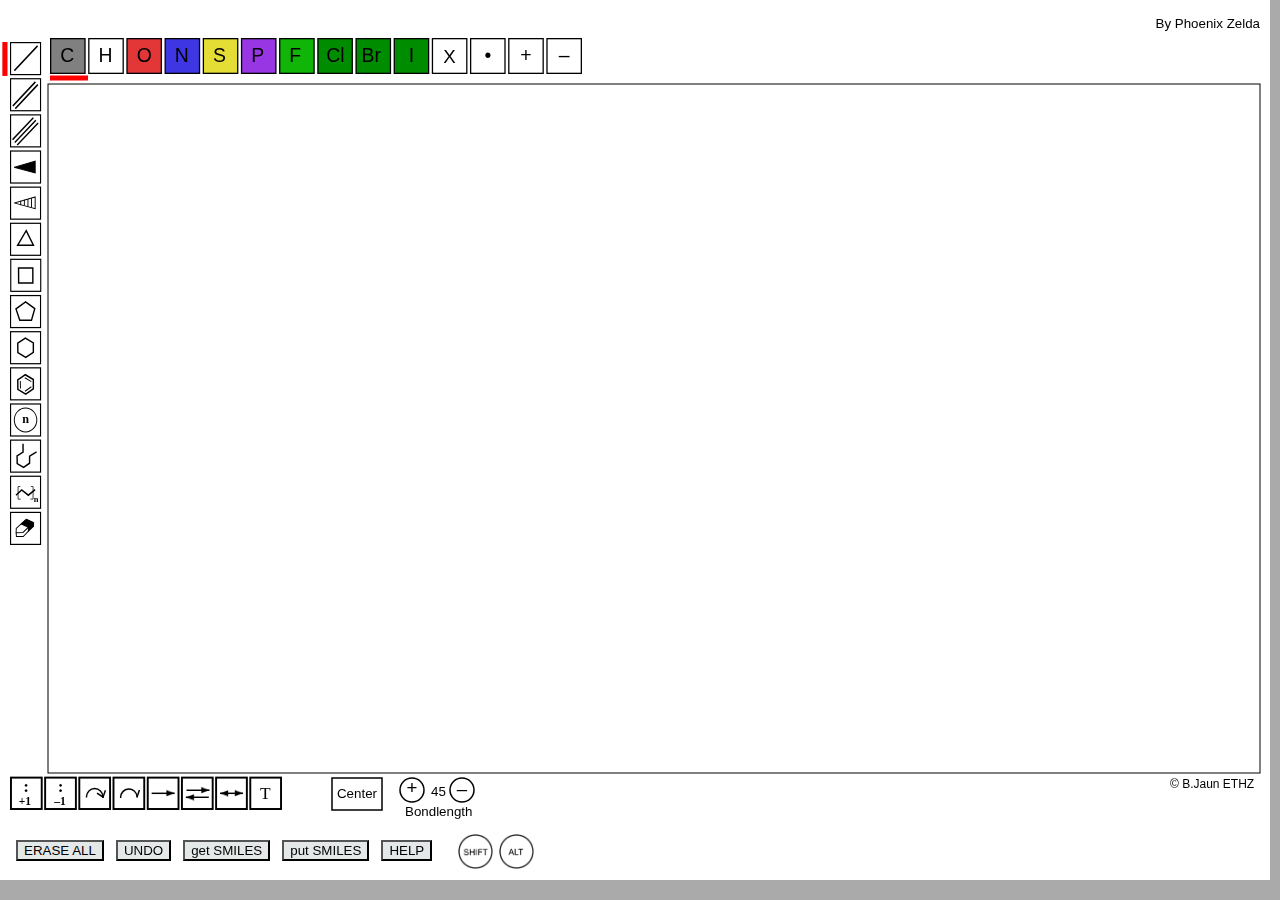
==== commit b3d9118c: "Update index.html" ====
--- a/index.html
+++ b/index.html
@@ -3,7 +3,6 @@
     
     <meta name="viewport" content="width=device-width, initial-scale=1, minimum-scale=1, user-scalable=no">
 <!-- script1 -->
-    <iframe src="your_source.html" sandbox="allow-scripts allow-forms allow-modals"></iframe>
     <title>Pirated MOSFECCS</title>
 
     
@@ -97,25 +96,7 @@
       }
 
     </script><link rel="stylesheet" type="text/css" media="screen" href="./std_min_rs.css">
-<!-- end script1 -->
-  <style>
-      body.shimeji-pinned iframe {
-        pointer-events: none;
-      }
-      body.shimeji-select-ie {
-        cursor: cell !important;
-      }
-      #shimeji-contextMenu::-webkit-scrollbar {
-        width: 6px;
-      }
-      #shimeji-contextMenu::-webkit-scrollbar-thumb {
-        background-color: rgba(30,30,30,0.6);
-        border-radius: 3px;
-      }
-      #shimeji-contextMenu::-webkit-scrollbar-thumb:hover {
-        background: #555;
-      }
-    </style><meta name="shimejiBrowserExtensionId" content="gohjpllcolmccldfdggmamodembldgpc" data-version="2.0.5"><link id="nordvpn-contentScript-extension-fonts" rel="stylesheet" href="./css"></head>
+</head>
   
   <body id="body" onunload="closeHelp()">
     <div id="container">
@@ -325,7 +306,7 @@
 L/2,D=g[b].x-a.measureText("M").width/2,ua=y-L,a.clearRect(f,y-L,a.measureText(fa).width,L),a.fillStyle="black",a.fillText(fa,f,y),""==Ea||Cd||(y-=.6*L,f-=a.measureText("+").width,y-=.6*a.measureText("+").width,l(a,f,y,0<g[b].s?"+":"\u2013"),0<Oc.length&&(a.fillStyle="black",f-=a.measureText(Oc).width+L/2,y+=.6*a.measureText("+").width,a.fillText(Oc,f,y))),""!==Na&&(a.save(),a.font=String(3*L/4)+"pt Helvetica",a.fillStyle="red",D-=a.measureText(Na).width,a.clearRect(D,ua-3*L/4,a.measureText(Na).width+
 0+2,3*L/4+1),a.fillText(Na,D+1,ua),a.restore()));a.restore();0<g[b].H&&e(a,b)}function ll(a){new Ad(0,0,0,0);new Ad(0,0,0,0);Xc();$g(sa[a].M,10);var b=Fd(g,10,"s");$g(sa[a].L,20);var c=Fd(g,20,"s");re=[];Yj(sa[a].M,sa[a].L,b,c);sa[a].W.x=re[0];sa[a].W.y=re[1];sa[a].V.x=re[2];sa[a].V.y=re[3];re=[];Xc()}function Dg(a){a.clearRect(za.b+2,za.t+2,za.c-4,za.h-4)}function Ud(){V.clearRect(0,0,Te.width,Te.height)}function Mj(){kk.fillStyle="white";kk.clearRect(0,0,Tc.width,Tc.height);V.clearRect(0,0,Te.width,
 Te.height);Ac.clearRect(0,0,Ue.width,Ue.height);Ga.clearRect(0,0,dc.width,dc.height);var a=document.getElementById("can").getContext("2d");a.save();a.font="12pt Helvetica";a.fillStyle="black";a.fillStyle="black";a.font="10pt Helvetica";a.fillText("By Phoenix Zelda",za.b+za.c-a.measureText("By Phoenix Zelda").width,28);a.font="9pt Helvetica";a.fillText("\u00a9 B.Jaun ETHZ",za.b+za.c-90,za.t+za.h+15);a.restore();a.drawImage(lk,hc.b,hc.t,
-hc.c,hc.h);a.drawImage(mk,Nc.b,Nc.t,Nc.c,Nc.h);Vh&&a.drawImage(nk,sc.b,sc.t,sc.c,sc.h);hh(be);a.save();a.strokeStyle="black";a.lineWidth=1.5;a.strokeRect(dd.b,dd.t,dd.c,dd.h);a.font="10pt Helvetica";a.fillStyle="black";a.fillText("redraw",dd.b+dd.c/2-a.measureText("redraw").width/2,dd.t+dd.h/2+4);a.restore();a.save();a.strokeStyle="black";a.lineWidth=1.5;a.beginPath();a.arc(Gd.x,Gd.y,Gd.r,0,2*Math.PI);a.stroke();a.font="14pt Helvetica";a.fillStyle="black";a.fillText("+",dd.b+dd.c+30-a.measureText("+").width/
+hc.c,hc.h);a.drawImage(mk,Nc.b,Nc.t,Nc.c,Nc.h);Vh&&a.drawImage(nk,sc.b,sc.t,sc.c,sc.h);hh(be);a.save();a.strokeStyle="black";a.lineWidth=1.5;a.strokeRect(dd.b,dd.t,dd.c,dd.h);a.font="10pt Helvetica";a.fillStyle="black";a.fillText("Center",dd.b+dd.c/2-a.measureText("Center").width/2,dd.t+dd.h/2+4);a.restore();a.save();a.strokeStyle="black";a.lineWidth=1.5;a.beginPath();a.arc(Gd.x,Gd.y,Gd.r,0,2*Math.PI);a.stroke();a.font="14pt Helvetica";a.fillStyle="black";a.fillText("+",dd.b+dd.c+30-a.measureText("+").width/
 2,dd.t+dd.h/2);a.restore();a.save();a.strokeStyle="black";a.lineWidth=1.5;a.beginPath();a.arc(ye.x,ye.y,ye.r,0,2*Math.PI);a.stroke();a.font="14pt Helvetica";a.fillStyle="black";a.fillText("\u2013",ye.x-a.measureText("\u2013").width/2,ye.y+5);a.restore();a.save();a.font="10pt Helvetica";a.fillStyle="black";a.fillText("Bondlength",Gd.x-7,Gd.y+26);a.fillText(String(Math.round(na)),(Gd.x+ye.x)/2-6,Gd.y+6);Mg("erase");Mg("mark");a.save();a.beginPath();a.strokeStyle="black";a.lineWidth=1;a.strokeRect(za.b,
 za.t,za.c,za.h);a.restore();Kb();1<g.length&&xl();xb(Ga,0,!0);qd(0);td(0);be="X"}function sg(a,b,c,e,l){var f,t=0;for(f=1;f<a.length;f++)t=Yd(g,aa,c,e);if(0!==t)return-t;f=ni(b);l&&(b="("+b+")");l=a.length;a[l]=new kb(f,b,c,e,0,0,0);return a[l].Ca=l}function qi(a,b){var c;for(c=0;c<g[b].a.length;c++)Ye(g,aa,g[b].a[c].p,a,g[b].a[c].t);li(g,aa,b,!0)}function hl(a,b,c){var e;for(e=0;e<Pa.length;e++)if(Pa[e].G===-1*c||Pa[e].K===-1*c)ij(e),e--;for(e=0;e<Pa.length;e++)0>Pa[e].G&&Math.floor(Math.abs(Pa[e].G))>
 c&&(Pa[e].G+=1),0>Pa[e].K&&Math.floor(Math.abs(Pa[e].K))>c&&(Pa[e].K+=1);var l=b[c].f;var f=b[c].g;var t=-1;for(e=0;e<a[l].a.length;e++)a[l].a[e].p===f&&(t=e);0<=t&&a[l].a.splice(t,1);t=-1;for(e=0;e<a[f].a.length;e++)a[f].a[e].p===l&&(t=e);0<=t&&a[f].a.splice(t,1);b.splice(c,1)}function jm(a,b,c,e){var l=g[b].x;var f=g[b].y;b=g[e].x;var t=g[e].y;e=Ja(aa,c,e);hl(g,aa,e);qi(a,c);a=Yd(g,aa,l,f);c=Yd(g,aa,b,t);qi(a,c)}function Fh(a,b,c,e){var l;var f=1;var t=!0;var q=[0,0,0,-.5*na,-.5*na,-.5*na,0,0,0,
@@ -692,7 +673,7 @@
   
 
 
-<div id="shimeji-workArea" style="position: fixed; background: transparent; z-index: 2147483643; width: 100vw; height: 100vh; left: 0px; top: 0px; transform: translate(0px, 0px); pointer-events: none;"></div></body><q5a83e773-e3d9-4f1c-904d-ca79ad0fcb86><template shadowrootmode="closed"><div id="0d3cffbe-79ef-4d35-a906-14dfc20ef910" style="position: fixed; top: 0px; left: 50%; transform: translateX(-50%); z-index: 2147483647;"></div><style>*,::backdrop,:after,:before{--tw-border-spacing-x:0;--tw-border-spacing-y:0;--tw-translate-x:0;--tw-translate-y:0;--tw-rotate:0;--tw-skew-x:0;--tw-skew-y:0;--tw-scale-x:1;--tw-scale-y:1;--tw-pan-x: ;--tw-pan-y: ;--tw-pinch-zoom: ;--tw-scroll-snap-strictness:proximity;--tw-gradient-from-position: ;--tw-gradient-via-position: ;--tw-gradient-to-position: ;--tw-ordinal: ;--tw-slashed-zero: ;--tw-numeric-figure: ;--tw-numeric-spacing: ;--tw-numeric-fraction: ;--tw-ring-inset: ;--tw-ring-offset-width:0px;--tw-ring-offset-color:#fff;--tw-ring-color:#3b82f680;--tw-ring-offset-shadow:0 0 #0000;--tw-ring-shadow:0 0 #0000;--tw-shadow:0 0 #0000;--tw-shadow-colored:0 0 #0000;--tw-blur: ;--tw-brightness: ;--tw-contrast: ;--tw-grayscale: ;--tw-hue-rotate: ;--tw-invert: ;--tw-saturate: ;--tw-sepia: ;--tw-drop-shadow: ;--tw-backdrop-blur: ;--tw-backdrop-brightness: ;--tw-backdrop-contrast: ;--tw-backdrop-grayscale: ;--tw-backdrop-hue-rotate: ;--tw-backdrop-invert: ;--tw-backdrop-opacity: ;--tw-backdrop-saturate: ;--tw-backdrop-sepia: ;--tw-contain-size: ;--tw-contain-layout: ;--tw-contain-paint: ;--tw-contain-style: }*,:after,:before{border:0 solid #1b1b1b33;box-sizing:border-box}:after,:before{--tw-content:""}:host,html{line-height:1.5;-webkit-text-size-adjust:100%;font-family:Lato,ui-Helvetica,system-ui,-apple-system,BlinkMacSystemFont,Segoe UI,Roboto,Helvetica Neue,Helvetica,Noto Sans,Helvetica,Apple Color Emoji,Segoe UI Emoji,Segoe UI Symbol,Noto Color Emoji;font-feature-settings:normal;font-variation-settings:normal;tab-size:4;-webkit-tap-highlight-color:transparent}body{line-height:inherit;margin:0}hr{border-top-width:1px;color:inherit;height:0}abbr:where([title]){text-decoration:underline dotted}h1,h2,h3,h4,h5,h6{font-size:inherit;font-weight:inherit}a{color:inherit;text-decoration:inherit}b,strong{font-weight:bolder}code,kbd,pre,samp{font-family:ui-monospace,SFMono-Regular,Menlo,Monaco,Consolas,Liberation Mono,Courier New,monospace;font-feature-settings:normal;font-size:1em;font-variation-settings:normal}small{font-size:80%}sub,sup{font-size:75%;line-height:0;position:relative;vertical-align:initial}sub{bottom:-.25em}sup{top:-.5em}table{border-collapse:collapse;border-color:inherit;text-indent:0}button,input,optgroup,select,textarea{color:inherit;font-family:inherit;font-feature-settings:inherit;font-size:100%;font-variation-settings:inherit;font-weight:inherit;letter-spacing:inherit;line-height:inherit;margin:0;padding:0}button,select{text-transform:none}button,input:where([type=button]),input:where([type=reset]),input:where([type=submit]){-webkit-appearance:button;background-color:initial;background-image:none}:-moz-focusring{outline:auto}:-moz-ui-invalid{box-shadow:none}progress{vertical-align:initial}::-webkit-inner-spin-button,::-webkit-outer-spin-button{height:auto}[type=search]{-webkit-appearance:textfield;outline-offset:-2px}::-webkit-search-decoration{-webkit-appearance:none}::-webkit-file-upload-button{-webkit-appearance:button;font:inherit}summary{display:list-item}blockquote,dd,dl,figure,h1,h2,h3,h4,h5,h6,hr,p,pre{margin:0}fieldset{margin:0}fieldset,legend{padding:0}menu,ol,ul{list-style:none;margin:0;padding:0}dialog{padding:0}textarea{resize:vertical}input::placeholder,textarea::placeholder{color:#5e5e5e;opacity:1}[role=button],button{cursor:pointer}:disabled{cursor:default}audio,canvas,embed,iframe,img,object,svg,video{display:block;vertical-align:middle}img,video{height:auto;max-width:100%}[hidden]:where(:not([hidden=until-found])){display:none}:host,:root{--white-fixed:255 255 255;--black-fixed:27 27 27;--background-low:243 243 243;--background-high:255 255 255;--background-overlay:#1b1b1bad;--background-success:10 133 80;--background-caution:222 39 23;--background-attention:255 161 0;--text-primary:27 27 27;--text-secondary:94 94 94;--text-disabled:#1b1b1b5c;--text-accent-primary:62 95 255;--text-accent-secondary:59 84 199;--text-accent-disabled:#1b1b1b5c;--text-success:6 121 72;--text-caution:191 34 19;--text-attention:217 108 0;--text-on-accent-primary:255 255 255;--text-on-accent-secondary:#ffffffb3;--text-on-accent-disabled:#fff;--fill-accent-primary:62 95 255;--fill-accent-secondary:59 84 199;--fill-accent-tertiary:43 67 178;--fill-accent-disabled:#1b1b1b33;--fill-grey-primary:255 255 255;--fill-grey-secondary:241 241 241;--fill-grey-tertiary:250 250 250;--fill-grey-disabled:#1b1b1b33;--fill-grey-neutral:136 136 136;--fill-grey-black:27 27 27;--fill-success:10 133 80;--fill-caution:222 39 23;--fill-attention:255 161 0;--stroke-divider:224 224 224;--stroke-card-soft:237 237 237;--stroke-card-medium:#1b1b1b4d;--stroke-disabled:#1b1b1b33;--system-info:62 95 255;--system-success:6 121 72;--system-caution:255 126 35;--system-attention:191 34 19;--system-critical:191 34 19}.dark{--white-fixed:255 255 255;--black-fixed:27 27 27;--background-low:63 63 63;--background-high:27 27 27;--background-overlay:#1b1b1bad;--background-success:24 134 87;--background-caution:222 39 23;--background-attention:255 161 0;--text-primary:255 255 255;--text-secondary:207 207 207;--text-disabled:#ffffff54;--text-accent-primary:97 124 255;--text-accent-secondary:59 84 199;--text-accent-disabled:#ffffff5c;--text-success:51 204 112;--text-caution:255 120 107;--text-attention:250 146 0;--text-on-accent-primay:255 255 255;--text-on-accent-secondary:#ffffffb3;--text-on-accent-disabled:#ffffff5c;--fill-accent-primary:62 95 255;--fill-accent-secondary:59 84 199;--fill-accent-tertiary:43 67 178;--fill-grey-primary:63 63 63;--fill-grey-secondary:41 41 41;--fill-grey-tertiary:32 32 32;--fill-grey-neutral:162 162 162;--fill-accent-disabled:#ffffff26;--fill-grey-disabled:#ffffff26;--fill-grey-black:255 255 255;--fill-success:24 134 87;--fill-caution:222 39 23;--fill-attention:255 161 0;--stroke-divider:46 46 46;--stroke-card-soft:45 45 45;--stroke-card-medium:#75757575;--stroke-disabled:#ffffff26;--system-info:62 95 255;--system-success:51 204 112;--system-caution:227 122 48;--system-attention:255 120 107;--system-critical:255 120 107}.container{width:100%}@media (min-width:640px){.container{max-width:640px}}@media (min-width:768px){.container{max-width:768px}}@media (min-width:1024px){.container{max-width:1024px}}@media (min-width:1280px){.container{max-width:1280px}}@media (min-width:1536px){.container{max-width:1536px}}.pointer-events-none{pointer-events:none}.\!visible{visibility:visible!important}.sticky{position:sticky}.inset-0{inset:0}.inset-y-0{bottom:0;top:0}.bottom-0{bottom:0}.bottom-\[64px\]{bottom:64px}.left-0{left:0}.left-1\/2,.left-2\/4{left:50%}.top-1\/2{top:50%}.top-2{top:.5em}.top-2\/4{top:50%}.z-50{z-index:50}.z-\[1\]{z-index:1}.m-0{margin:0}.\!mt-0\.5{margin-top:.125em!important}.ml-1\.5{margin-left:.375em}.ml-10{margin-left:2.5em}.ml-4{margin-left:1em}.mr-0{margin-right:0}.mr-10{margin-right:2.5em}.mr-4{margin-right:1em}.mt-0\.5{margin-top:.125em}.line-clamp-2{-webkit-line-clamp:2}.line-clamp-2,.line-clamp-3{display:-webkit-box;overflow:hidden;-webkit-box-orient:vertical}.line-clamp-3{-webkit-line-clamp:3}.line-clamp-4{-webkit-line-clamp:4}.line-clamp-4,.line-clamp-5{display:-webkit-box;overflow:hidden;-webkit-box-orient:vertical}.line-clamp-5{-webkit-line-clamp:5}.line-clamp-6{display:-webkit-box;overflow:hidden;-webkit-box-orient:vertical;-webkit-line-clamp:6}.table{display:table}.inline-table{display:inline-table}.table-caption{display:table-caption}.table-cell{display:table-cell}.table-column{display:table-column}.table-column-group{display:table-column-group}.table-footer-group{display:table-footer-group}.table-header-group{display:table-header-group}.table-row-group{display:table-row-group}.table-row{display:table-row}.flow-root{display:flow-root}.inline-grid{display:inline-grid}.contents{display:contents}.list-item{display:list-item}.h-11{height:2.75em}.h-12{height:3em}.h-2{height:.5em}.h-3\.5{height:.875em}.h-\[154px\]{height:154px}.h-\[18px\]{height:18px}.h-\[20px\]{height:20px}.h-\[49px\]{height:49px}.h-px{height:1px}.max-h-\[165px\]{max-height:165px}.max-h-\[205px\]{max-height:205px}.min-h-15{min-height:3.75em}.min-h-\[154px\]{min-height:154px}.w-12{width:3em}.w-2{width:.5em}.w-3\.5{width:.875em}.w-44{width:11em}.w-\[18px\]{width:18px}.w-\[38px\]{width:38px}.w-\[43\%\]{width:43%}.w-\[49px\]{width:49px}.w-\[57\%\]{width:57%}.min-w-0{min-width:0}.min-w-19\.5{min-width:4.875em}.min-w-35\.5{min-width:8.875em}.min-w-42\.5{min-width:10.625em}.flex-1{flex:1 1 0%}.flex-shrink{flex-shrink:1}.flex-grow-0{flex-grow:0}.-translate-x-1\/2,.-translate-x-2\/4{--tw-translate-x:-50%}.-translate-x-1\/2,.-translate-x-2\/4,.-translate-y-1\/2{transform:translate(var(--tw-translate-x),var(--tw-translate-y)) rotate(var(--tw-rotate)) skew(var(--tw-skew-x)) skewY(var(--tw-skew-y)) scaleX(var(--tw-scale-x)) scaleY(var(--tw-scale-y))}.-translate-y-1\/2{--tw-translate-y:-50%}.-translate-y-1\/4{--tw-translate-y:-25%}.-translate-y-1\/4,.-translate-y-2\/4{transform:translate(var(--tw-translate-x),var(--tw-translate-y)) rotate(var(--tw-rotate)) skew(var(--tw-skew-x)) skewY(var(--tw-skew-y)) scaleX(var(--tw-scale-x)) scaleY(var(--tw-scale-y))}.-translate-y-2\/4{--tw-translate-y:-50%}.translate-x-1{--tw-translate-x:.25em}.translate-x-1,.translate-x-5{transform:translate(var(--tw-translate-x),var(--tw-translate-y)) rotate(var(--tw-rotate)) skew(var(--tw-skew-x)) skewY(var(--tw-skew-y)) scaleX(var(--tw-scale-x)) scaleY(var(--tw-scale-y))}.translate-x-5{--tw-translate-x:1.25em}.translate-y-0{--tw-translate-y:0px}.translate-y-0,.translate-y-1\/2{transform:translate(var(--tw-translate-x),var(--tw-translate-y)) rotate(var(--tw-rotate)) skew(var(--tw-skew-x)) skewY(var(--tw-skew-y)) scaleX(var(--tw-scale-x)) scaleY(var(--tw-scale-y))}.translate-y-1\/2{--tw-translate-y:50%}.-rotate-90{--tw-rotate:-90deg}.-rotate-90,.rotate-180{transform:translate(var(--tw-translate-x),var(--tw-translate-y)) rotate(var(--tw-rotate)) skew(var(--tw-skew-x)) skewY(var(--tw-skew-y)) scaleX(var(--tw-scale-x)) scaleY(var(--tw-scale-y))}.rotate-180{--tw-rotate:180deg}.rotate-90{--tw-rotate:90deg}.rotate-90,.scale-100{transform:translate(var(--tw-translate-x),var(--tw-translate-y)) rotate(var(--tw-rotate)) skew(var(--tw-skew-x)) skewY(var(--tw-skew-y)) scaleX(var(--tw-scale-x)) scaleY(var(--tw-scale-y))}.scale-100{--tw-scale-x:1;--tw-scale-y:1}.scale-95{--tw-scale-x:.95;--tw-scale-y:.95}.-scale-x-100,.scale-95{transform:translate(var(--tw-translate-x),var(--tw-translate-y)) rotate(var(--tw-rotate)) skew(var(--tw-skew-x)) skewY(var(--tw-skew-y)) scaleX(var(--tw-scale-x)) scaleY(var(--tw-scale-y))}.-scale-x-100{--tw-scale-x:-1}.transform{transform:translate(var(--tw-translate-x),var(--tw-translate-y)) rotate(var(--tw-rotate)) skew(var(--tw-skew-x)) skewY(var(--tw-skew-y)) scaleX(var(--tw-scale-x)) scaleY(var(--tw-scale-y))}@keyframes spin{to{transform:rotate(1turn)}}.animate-spin{animation:spin 1s linear infinite}.cursor-auto{cursor:auto}.select-none{user-select:none}.\!resize-none{resize:none!important}.appearance-none{appearance:none}.flex-wrap{flex-wrap:wrap}.flex-wrap-reverse{flex-wrap:wrap-reverse}.gap-4{gap:1em}.gap-x-3\.5{column-gap:.875em}.gap-y-3{row-gap:.75em}.overflow-auto{overflow:auto}.break-all{word-break:break-all}.rounded-full{border-radius:9999px}.\!border-0{border-width:0!important}.border-none{border-style:none}.border-disabled{border-color:var(--fill-accent-disabled)}.border-gray-700{border-color:#1b1b1b4d}.border-transparent{border-color:#0000}.bg-black{background-color:rgb(var(--black-fixed))}.bg-black\/60{background-color:rgb(var(--black-fixed)/.6)}.bg-disabled{background-color:var(--fill-accent-disabled)}.bg-gray-dark-400{--tw-bg-opacity:1;background-color:rgb(56 56 56/var(--tw-bg-opacity))}.bg-grey-disabled{background-color:var(--fill-grey-disabled)}.bg-primary{background-color:rgb(var(--fill-accent-primary))}.bg-transparent{background-color:initial}.fill-attention-foreground{fill:rgb(var(--text-attention))}.fill-black{fill:rgb(var(--black-fixed))}.fill-caution-foreground{fill:rgb(var(--text-caution))}.fill-disabled{fill:var(--fill-accent-disabled)}.fill-grey-neutral{fill:rgb(var(--fill-grey-neutral))}.fill-success-foreground{fill:rgb(var(--text-success))}.fill-system-attention{fill:rgb(var(--system-attention))}.fill-transparent{fill:#0000}.stroke-black{stroke:rgb(var(--black-fixed))}.stroke-disabled{stroke:var(--fill-accent-disabled)}.stroke-gray-300{stroke:#1b1b1b5c}.stroke-gray-5{stroke:#ffffff54}.stroke-grey-neutral{stroke:rgb(var(--fill-grey-neutral))}.stroke-white{stroke:rgb(var(--white-fixed))}.p-5{padding:1.25em}.px-3{padding-left:.75em;padding-right:.75em}.py-1\.25{padding-bottom:.3125em;padding-top:.3125em}.py-4{padding-bottom:1em;padding-top:1em}.pb-0{padding-bottom:0}.pl-1{padding-left:.25em}.pl-10{padding-left:2.5em}.pl-2\.5{padding-left:.625em}.pr-2{padding-right:.5em}.pr-2\.5{padding-right:.625em}.pr-9{padding-right:2.25em}.pt-2\.5{padding-top:.625em}.text-left{text-align:left}.text-right{text-align:right}.text-justify{text-align:justify}.text-end{text-align:end}.text-2xl{font-size:1.5em;line-height:1.17em}.text-sm{font-size:.875em;line-height:1.43em}.text-xs{font-size:.75em;line-height:1.34em}.font-medium{font-weight:500}.font-normal{font-weight:400}.font-semibold{font-weight:600}.capitalize{text-transform:capitalize}.normal-case{text-transform:none}.leading-\[1\.67em\]{line-height:1.67em}.text-black{color:rgb(var(--black-fixed))}.text-caution{color:rgb(var(--background-caution))}.text-caution-foreground{color:rgb(var(--text-caution))}.text-disabled-accent-foreground{color:var(--text-accent-disabled)}.text-disabled-foreground{color:var(--text-disabled)}.text-gray-200{color:#1b1b1b33}.text-gray-500{--tw-text-opacity:1;color:rgb(237 237 237/var(--tw-text-opacity))}.text-grey-neutral{color:rgb(var(--fill-grey-neutral))}.text-primary{color:rgb(var(--fill-accent-primary))}.text-primary-accent-foreground{color:rgb(var(--text-accent-primary))}.text-primary-foreground{color:rgb(var(--text-primary))}.text-success{color:rgb(var(--background-success))}.text-success-foreground{color:rgb(var(--text-success))}.text-transparent{color:#0000}.text-white{color:rgb(var(--white-fixed))}.shadow{--tw-shadow:0px 8px 8px #1b1b1b1f;--tw-shadow-colored:0px 8px 8px var(--tw-shadow-color);box-shadow:var(--tw-ring-offset-shadow,0 0 #0000),var(--tw-ring-shadow,0 0 #0000),var(--tw-shadow)}.outline-none{outline:2px solid #0000;outline-offset:2px}.transition{transition-duration:.15s;transition-property:color,background-color,border-color,text-decoration-color,fill,stroke,opacity,box-shadow,transform,filter,backdrop-filter;transition-timing-function:cubic-bezier(.4,0,.2,1)}.transition-all{transition-duration:.15s;transition-property:all;transition-timing-function:cubic-bezier(.4,0,.2,1)}.duration-100{transition-duration:.1s}.duration-200{transition-duration:.2s}.duration-300{transition-duration:.3s}.ease-in{transition-timing-function:cubic-bezier(.4,0,1,1)}.ease-out{transition-timing-function:cubic-bezier(0,0,.2,1)}.forced-color-adjust-none{forced-color-adjust:none}.visited\:text-secondary-accent-foreground:visited{color:rgb(var(--text-accent-secondary))}.checked\:border-\[9px\]:checked{border-width:9px}.checked\:border-primary:checked{border-color:rgb(var(--fill-accent-primary))}.hover\:border-gray-700:hover{border-color:#1b1b1b4d}.hover\:bg-gray-200:hover{background-color:#1b1b1b33}.checked\:hover\:border-secondary:hover:checked{border-color:rgb(var(--fill-accent-secondary))}.focus\:outline-none:focus{outline:2px solid #0000;outline-offset:2px}.focus\:ring:focus{--tw-ring-offset-shadow:var(--tw-ring-inset) 0 0 0 var(--tw-ring-offset-width) var(--tw-ring-offset-color);--tw-ring-shadow:var(--tw-ring-inset) 0 0 0 calc(3px + var(--tw-ring-offset-width)) var(--tw-ring-color);box-shadow:var(--tw-ring-offset-shadow),var(--tw-ring-shadow),var(--tw-shadow,0 0 #0000)}.focus\:ring-black:focus{--tw-ring-color:rgb(var(--black-fixed))}.focus-visible\:outline:focus-visible{outline-style:solid}.focus-visible\:outline-2:focus-visible{outline-width:2px}.focus-visible\:outline-offset-2:focus-visible{outline-offset:2px}.focus-visible\:outline-black:focus-visible{outline-color:rgb(var(--black-fixed))}.focus-visible\:ring:focus-visible{--tw-ring-offset-shadow:var(--tw-ring-inset) 0 0 0 var(--tw-ring-offset-width) var(--tw-ring-offset-color);--tw-ring-shadow:var(--tw-ring-inset) 0 0 0 calc(3px + var(--tw-ring-offset-width)) var(--tw-ring-color);box-shadow:var(--tw-ring-offset-shadow),var(--tw-ring-shadow),var(--tw-shadow,0 0 #0000)}.focus-visible\:ring-gray-500:focus-visible{--tw-ring-opacity:1;--tw-ring-color:rgb(237 237 237/var(--tw-ring-opacity))}.focus-visible\:ring-opacity-75:focus-visible{--tw-ring-opacity:.75}.active\:text-secondary-accent-foreground:active{color:rgb(var(--text-accent-secondary))}.checked\:disabled\:border-disabled:disabled:checked,.disabled\:border-disabled:disabled{border-color:var(--fill-accent-disabled)}.peer:checked~.peer-checked\:opacity-100{opacity:1}.dark\:border-gray-dark-800:is(.dark *){--tw-border-opacity:1;border-color:rgb(41 41 41/var(--tw-border-opacity))}.dark\:border-white:is(.dark *){border-color:rgb(var(--white-fixed))}.dark\:bg-black\/60:is(.dark *){background-color:rgb(var(--black-fixed)/.6)}.dark\:bg-transparent:is(.dark *){background-color:initial}.dark\:bg-white:is(.dark *){background-color:rgb(var(--white-fixed))}.dark\:fill-black:is(.dark *){fill:rgb(var(--black-fixed))}.dark\:fill-white:is(.dark *){fill:rgb(var(--white-fixed))}.dark\:stroke-black:is(.dark *){stroke:rgb(var(--black-fixed))}.dark\:stroke-gray-5:is(.dark *){stroke:#ffffff54}.dark\:stroke-white:is(.dark *){stroke:rgb(var(--white-fixed))}.dark\:text-caution-foreground:is(.dark *){color:rgb(var(--text-caution))}.dark\:text-disabled-foreground:is(.dark *){color:var(--text-disabled)}.dark\:text-grey-neutral:is(.dark *){color:rgb(var(--fill-grey-neutral))}.dark\:text-primary-accent-foreground:is(.dark *){color:rgb(var(--text-accent-primary))}.dark\:text-primary-foreground:is(.dark *){color:rgb(var(--text-primary))}.dark\:text-success-foreground:is(.dark *){color:rgb(var(--text-success))}.dark\:text-white:is(.dark *){color:rgb(var(--white-fixed))}.dark\:shadow-gray-200:is(.dark *){--tw-shadow-color:#1b1b1b33;--tw-shadow:var(--tw-shadow-colored)}.dark\:checked\:border-primary:checked:is(.dark *){border-color:rgb(var(--fill-accent-primary))}.dark\:hover\:border-gray-dark-950:hover:is(.dark *){border-color:#75757575}.dark\:checked\:hover\:border-secondary:hover:checked:is(.dark *){border-color:rgb(var(--fill-accent-secondary))}.dark\:focus\:ring-white:focus:is(.dark *){--tw-ring-color:rgb(var(--white-fixed))}.focus-visible\:dark\:outline-white:is(.dark *):focus-visible{outline-color:rgb(var(--white-fixed))}.dark\:disabled\:border-disabled:disabled:is(.dark *){border-color:var(--fill-accent-disabled)}.dark\:disabled\:bg-transparent:disabled:is(.dark *){background-color:initial}@media (forced-colors:active){.forced-colors\:outline{outline-style:solid}.forced-colors\:outline-black{outline-color:rgb(var(--black-fixed))}.forced-colors\:dark\:outline-white:is(.dark *){outline-color:rgb(var(--white-fixed))}}.extension-button-base{padding:.25em 1em;white-space:nowrap}.extension-button-base:disabled{cursor:not-allowed}.extension-button-base{border-color:#0000;border-radius:.25em;border-width:1px;font-size:1em;line-height:1.5em;outline:2px solid #0000;outline-offset:2px}.extension-button-base:focus-visible{outline-color:rgb(var(--black-fixed));outline-offset:2px;outline-style:solid;outline-width:2px}.extension-button-base:is(.dark *):focus-visible{outline-color:rgb(var(--white-fixed))}.extension-button-primary{background-color:rgb(var(--fill-accent-primary))}.extension-button-primary:hover{background-color:rgb(var(--fill-accent-secondary))}.extension-button-primary:active{background-color:rgb(var(--fill-accent-tertiary))}.extension-button-primary:disabled{background-color:var(--fill-grey-disabled)}.extension-button-primary{color:rgb(var(--text-on-accent-primary))}.extension-button-primary:active,.extension-button-primary:hover{color:var(--text-on-accent-secondary)}.extension-button-primary:disabled{color:var(--text-on-accent-disabled)}.extension-button-secondary{background-color:rgb(var( --background-high))}.extension-button-secondary:hover{background-color:rgb(var(--fill-grey-secondary))}.extension-button-secondary:active{background-color:rgb(var(--fill-grey-tertiary))}.extension-button-secondary:disabled{background-color:var(--fill-grey-disabled)}.extension-button-secondary,.extension-button-secondary:active,.extension-button-secondary:hover{border-color:rgb(var(--stroke-card-soft))}.extension-button-secondary:disabled{border-color:var(--fill-accent-disabled)}.extension-button-secondary,.extension-button-secondary:active,.extension-button-secondary:hover{color:rgb(var(--text-secondary))}.extension-button-secondary:disabled{color:var(--text-disabled)}.extension-button-content-script-transparent{background-color:initial;border-color:rgb(var(--white-fixed));color:rgb(var(--white-fixed))}.extension-button-disabled{--tw-bg-opacity:1;background-color:rgb(208 209 211/var(--tw-bg-opacity))}.extension-button-disabled:is(.dark *){background-color:#ffffff26}.extension-button-disabled{color:rgb(var(--white-fixed))}.extension-button-disabled:is(.dark *){color:#ffffff5c}.extension-button-disabled{cursor:not-allowed}.extension-icon-button-base:hover{background-color:rgb(var(--fill-grey-secondary))}.extension-icon-button-base:active{background-color:rgb(var( --background-high))}.extension-icon-button-base{cursor:pointer}.extension-icon-button-base:disabled{cursor:not-allowed}.extension-icon-button-base{border-radius:.25em;font-size:1em;line-height:1.5em;outline:2px solid #0000;outline-offset:2px}.extension-icon-button-base:focus-visible{outline-color:rgb(var(--black-fixed));outline-offset:2px;outline-style:solid;outline-width:2px}.extension-icon-button-base:is(.dark *):focus-visible{outline-color:rgb(var(--white-fixed))}.extension-icon-button{background-color:initial}.extension-icon-button-secondary{--tw-bg-opacity:1;background-color:rgb(252 252 252/var(--tw-bg-opacity))}.extension-icon-button-secondary:is(.dark *){--tw-bg-opacity:1;background-color:rgb(41 41 41/var(--tw-bg-opacity))}svg.extension-icon-flag{border-radius:9999px;border-style:solid;border-width:1px;--tw-border-opacity:1;border-color:rgb(237 237 237/var(--tw-border-opacity))}svg.extension-icon-flag:is(.dark *){--tw-border-opacity:1;border-color:rgb(45 45 45/var(--tw-border-opacity))}.dropdown-container{position:relative}.dropdown-container-default{background-color:rgb(var( --background-high));border-color:var(--stroke-card-medium);border-radius:.25em;border-width:1px;text-align:left}.dropdown-container-default:hover{background-color:rgb(var(--stroke-card-soft))}.dropdown-container-default:focus{outline:2px solid #0000;outline-offset:2px;--tw-ring-offset-shadow:var(--tw-ring-inset) 0 0 0 var(--tw-ring-offset-width) var(--tw-ring-offset-color);--tw-ring-shadow:var(--tw-ring-inset) 0 0 0 calc(2px + var(--tw-ring-offset-width)) var(--tw-ring-color);box-shadow:var(--tw-ring-offset-shadow),var(--tw-ring-shadow),var(--tw-shadow,0 0 #0000);--tw-ring-color:rgb(var(--black-fixed));--tw-ring-offset-width:2px;--tw-ring-offset-color:#ededed}.dropdown-container-default:focus:is(.dark *){--tw-ring-color:rgb(var(--white-fixed));--tw-ring-offset-color:#2d2d2d}.dropdown-container.disabled{background-color:var(--fill-accent-disabled);border-color:var(--fill-accent-disabled);cursor:not-allowed}.dropdown-container.disabled:is(.dark *){background-color:#ffffff26;border-color:#ffffff26}.dropdown-input:has(.icon-btn){padding:.5em}.dropdown-selected-value{color:rgb(var(--text-primary));display:flex;font-size:.875em;line-height:1.43em}.disabled .dropdown-selected-value{color:#1b1b1b5c}.disabled .dropdown-selected-value:is(.dark *){color:#ffffff5c}.disabled .dropdown-selected-value svg.canBeDisabled{stroke:#1b1b1b5c}.disabled .dropdown-selected-value svg.canBeDisabled:is(.dark *){stroke:#ffffff5c}.disabled .dropdown-tool svg{fill:#1b1b1b5c}.disabled .dropdown-tool svg:is(.dark *){fill:#ffffff5c}.dropdown-input{align-items:center;display:flex;justify-content:space-between;padding:.25em .5em;user-select:none;--tw-border-opacity:1;border-color:rgb(237 237 237/var(--tw-border-opacity));outline:2px solid #0000;outline-offset:2px}.dropdown-input:focus-visible{outline-color:rgb(var(--black-fixed));outline-offset:2px;outline-style:solid;outline-width:2px}.dropdown-input:is(.dark *):focus-visible{outline-color:rgb(var(--white-fixed))}.dropdown-input-icon-btn{padding:.25em}.dropdown-menu{--tw-shadow:4px 8px 8px #1b1b1b1f;--tw-shadow-colored:4px 8px 8px var(--tw-shadow-color)}.dropdown-menu,.dropdown-menu:is(.dark *){box-shadow:var(--tw-ring-offset-shadow,0 0 #0000),var(--tw-ring-shadow,0 0 #0000),var(--tw-shadow)}.dropdown-menu:is(.dark *){--tw-shadow:4px 8px 16px #000000a3;--tw-shadow-colored:4px 8px 16px var(--tw-shadow-color)}.dropdown-menu{background-color:rgb(var(--white-fixed));border-color:#1b1b1b4d;border-radius:.25em;border-width:1px;max-height:300px;overflow:auto;padding:.25em;z-index:10}.dropdown-menu:is(.dark *){background-color:rgb(var(--black-fixed));border-color:#75757575}.dropdown-menu>:not([hidden])~:not([hidden]){--tw-space-y-reverse:0;margin-bottom:calc(.5em*var(--tw-space-y-reverse));margin-top:calc(.5em*(1 - var(--tw-space-y-reverse)))}.dropdown-menu{outline:2px solid #0000;outline-offset:2px}.dropdown-menu:focus-visible{outline-color:rgb(var(--black-fixed));outline-offset:2px;outline-style:solid;outline-width:2px}.dropdown-menu:is(.dark *):focus-visible{outline-color:rgb(var(--white-fixed))}.dropdown-item{border-radius:.375em;color:rgb(var(--text-primary));cursor:pointer;font-size:.875em;line-height:1.43em;padding:.375em .5em;user-select:none}.dropdown-item:hover{background-color:rgb(var(--fill-grey-tertiary))}.dropdown-item:hover:is(.dark *){color:rgb(var(--white-fixed))}.dropdown-item.dropdown-item-selected{background-color:rgb(var(--fill-grey-tertiary));position:relative}.dropdown-item.dropdown-item-selected:before{background-color:rgb(var(--fill-accent-primary));border-radius:9999px;bottom:0;display:inline-block;height:1em;left:0;margin-bottom:auto;margin-top:auto;position:absolute;top:0;width:3px;--tw-content:"";content:var(--tw-content)}.dropdown-item.dropdown-item-keyboard-selected{background-color:rgb(var(--fill-grey-tertiary))}.extension-tooltip{border-color:#1b1b1b4d;border-radius:.25em;border-width:1px}.extension-tooltip:is(.dark *){border-color:#75757575}.extension-tooltip{background-color:rgb(var(--white-fixed))}.extension-tooltip:is(.dark *){background-color:rgb(var(--black-fixed))}.extension-tooltip{--tw-shadow:0px 8px 8px #1b1b1b1f;--tw-shadow-colored:0px 8px 8px var(--tw-shadow-color);box-shadow:var(--tw-ring-offset-shadow,0 0 #0000),var(--tw-ring-shadow,0 0 #0000),var(--tw-shadow)}.menu-link-holder{flex-direction:row;flex-wrap:wrap;height:2.75em;position:relative;width:2.75em}.menu-link,.menu-link-active,.menu-link-holder{align-content:center;display:flex;justify-content:center}.menu-link,.menu-link-active{border-radius:.5em;flex:1 1 0%;flex-wrap:wrap;height:100%;outline:2px solid #0000;outline-offset:2px}.menu-link-active:focus-visible,.menu-link:focus-visible{outline-color:rgb(var(--black-fixed));outline-offset:0;outline-style:solid;outline-width:2px}.menu-link-active:is(.dark *):focus-visible,.menu-link:is(.dark *):focus-visible{outline-color:rgb(var(--white-fixed))}.menu-link:hover{--tw-bg-opacity:1;background-color:rgb(250 250 250/var(--tw-bg-opacity))}.menu-link:hover:is(.dark *){background-color:#1b1b1bad}.menu-link-active{background-color:rgb(var(--white-fixed))}.menu-link-active:is(.dark *){background-color:rgb(var(--black-fixed))}.menu-link-active-accent{background-color:rgb(var(--fill-accent-primary));border-radius:9999px;bottom:6px;height:3px;left:0;margin-left:auto;margin-right:auto;position:absolute;right:0;width:.875em}.bottombar-container{border-bottom-left-radius:.25em;border-bottom-right-radius:.25em;height:48px;max-height:48px;min-height:48px;--tw-bg-opacity:1;background-color:rgb(246 246 246/var(--tw-bg-opacity))}.bottombar-container:is(.dark *){--tw-bg-opacity:1;background-color:rgb(56 56 56/var(--tw-bg-opacity))}.topbar-container{background-color:rgb(var(--background-low));border-top-left-radius:.25em;border-top-right-radius:.25em;height:42px;max-height:42px;min-height:42px}.extension-section{border-radius:.375em;border-width:1px;--tw-border-opacity:1;border-color:rgb(237 237 237/var(--tw-border-opacity))}.extension-section:is(.dark *){--tw-border-opacity:1;border-color:rgb(45 45 45/var(--tw-border-opacity))}.extension-flag-button-base{background-color:initial}.extension-flag-button-base:disabled{cursor:not-allowed}.extension-flag-button-base{border-radius:.25em;cursor:pointer;font-size:1em;line-height:1.5em;outline:2px solid #0000;outline-offset:2px}.extension-flag-button-base:focus-visible{outline-color:rgb(var(--black-fixed));outline-offset:2px;outline-style:solid;outline-width:2px}.extension-flag-button-base:is(.dark *):focus-visible{outline-color:rgb(var(--white-fixed))}.extension-input-field{box-sizing:border-box;width:100%}.extension-input-field,.extension-input-field:focus{outline:2px solid #0000;outline-offset:2px;--tw-ring-offset-shadow:var(--tw-ring-inset) 0 0 0 var(--tw-ring-offset-width) var(--tw-ring-offset-color);--tw-ring-shadow:var(--tw-ring-inset) 0 0 0 calc(var(--tw-ring-offset-width)) var(--tw-ring-color);box-shadow:var(--tw-ring-offset-shadow),var(--tw-ring-shadow),var(--tw-shadow,0 0 #0000)}.extension-input-field{border-color:#1b1b1b4d;border-radius:.375em;border-width:1px}.extension-input-field:is(.dark *){border-color:#75757575}.extension-input-field:disabled{border-color:#1b1b1b4d;cursor:not-allowed}.extension-input-field:focus{border-color:rgb(var(--fill-accent-primary))}.extension-input-field{color:rgb(var(--black-fixed));padding:.5em 1.5em .5em 1em}.extension-input-field:is(.dark *){color:rgb(var(--white-fixed))}.extension-input-field{font-size:.875em;line-height:1.43em}.extension-input-field::placeholder{font-style:normal;--tw-text-opacity:1;color:rgb(94 94 94/var(--tw-text-opacity))}.extension-input-field:is(.dark *)::placeholder{--tw-text-opacity:1;color:rgb(207 207 207/var(--tw-text-opacity))}.extension-input-field{background-color:rgb(var(--white-fixed))}.extension-input-field:is(.dark *){--tw-bg-opacity:1;background-color:rgb(56 56 56/var(--tw-bg-opacity))}.extension-input-field[type=password]::-ms-clear,.extension-input-field[type=password]::-ms-reveal{display:none}.extension-textarea-field{box-sizing:border-box;width:100%}.extension-textarea-field,.extension-textarea-field:focus{outline:2px solid #0000;outline-offset:2px;--tw-ring-offset-shadow:var(--tw-ring-inset) 0 0 0 var(--tw-ring-offset-width) var(--tw-ring-offset-color);--tw-ring-shadow:var(--tw-ring-inset) 0 0 0 calc(var(--tw-ring-offset-width)) var(--tw-ring-color);box-shadow:var(--tw-ring-offset-shadow),var(--tw-ring-shadow),var(--tw-shadow,0 0 #0000)}.extension-textarea-field{border-color:#1b1b1b4d;border-radius:.375em;border-width:1px}.extension-textarea-field:is(.dark *){border-color:#75757575}.extension-textarea-field:disabled{border-color:#1b1b1b4d;cursor:not-allowed}.extension-textarea-field:focus{--tw-border-opacity:1;border-color:rgb(62 95 255/var(--tw-border-opacity))}.extension-textarea-field{color:rgb(var(--black-fixed));padding:.5em}.extension-textarea-field:is(.dark *){color:rgb(var(--white-fixed))}.extension-textarea-field{font-size:.875em;line-height:1.43em}.extension-textarea-field::placeholder{font-style:normal;--tw-text-opacity:1;color:rgb(94 94 94/var(--tw-text-opacity))}.extension-textarea-field:is(.dark *)::placeholder{--tw-text-opacity:1;color:rgb(207 207 207/var(--tw-text-opacity))}.extension-textarea-field{background-color:rgb(var(--white-fixed))}.extension-textarea-field:is(.dark *){--tw-bg-opacity:1;background-color:rgb(56 56 56/var(--tw-bg-opacity))}.extension-face-button-base{background-color:initial}.extension-face-button-base:hover{--tw-bg-opacity:1;background-color:rgb(248 248 248/var(--tw-bg-opacity))}.extension-face-button-base:hover:is(.dark *){--tw-bg-opacity:1;background-color:rgb(41 41 41/var(--tw-bg-opacity))}.extension-face-button-base{border-width:1px;--tw-border-opacity:1;border-color:rgb(208 209 211/var(--tw-border-opacity))}.extension-face-button-base:is(.dark *){--tw-border-opacity:1;border-color:rgb(45 45 45/var(--tw-border-opacity))}.extension-face-button-base{border-radius:100%;cursor:pointer}.extension-face-button-base:disabled{cursor:not-allowed}.extension-face-button-base{font-size:1em;line-height:1.5em;outline:2px solid #0000;outline-offset:2px}.extension-face-button-base:focus-visible{outline-color:rgb(var(--black-fixed));outline-offset:2px;outline-style:solid;outline-width:2px}.extension-face-button-base:is(.dark *):focus-visible{outline-color:rgb(var(--white-fixed))}.extension-face-button-active{--tw-bg-opacity:1;background-color:rgb(248 248 248/var(--tw-bg-opacity))}.extension-face-button-active:is(.dark *){--tw-bg-opacity:1;background-color:rgb(41 41 41/var(--tw-bg-opacity))}.extension-connection-card-layout{border-radius:.375em}.extension-connection-card-layout>:not([hidden])~:not([hidden]){--tw-divide-y-reverse:0;border-bottom-width:calc(1px*var(--tw-divide-y-reverse));border-top-width:calc(1px*(1 - var(--tw-divide-y-reverse)));--tw-divide-opacity:1;border-color:rgb(237 237 237/var(--tw-divide-opacity))}.extension-connection-card-layout:is(.dark *)>:not([hidden])~:not([hidden]){--tw-divide-opacity:1;border-color:rgb(45 45 45/var(--tw-divide-opacity))}.extension-connection-card-layout{border-width:1px;--tw-border-opacity:1;border-color:rgb(237 237 237/var(--tw-border-opacity))}.extension-connection-card-layout:is(.dark *){--tw-border-opacity:1;border-color:rgb(45 45 45/var(--tw-border-opacity))}.extension-connection-card-search-input{box-sizing:border-box;width:100%}.extension-connection-card-search-input,.extension-connection-card-search-input:focus{outline:2px solid #0000;outline-offset:2px;--tw-ring-offset-shadow:var(--tw-ring-inset) 0 0 0 var(--tw-ring-offset-width) var(--tw-ring-offset-color);--tw-ring-shadow:var(--tw-ring-inset) 0 0 0 calc(var(--tw-ring-offset-width)) var(--tw-ring-color);box-shadow:var(--tw-ring-offset-shadow),var(--tw-ring-shadow),var(--tw-shadow,0 0 #0000)}.extension-connection-card-search-input{background-color:rgb(var(--white-fixed))}.extension-connection-card-search-input:is(.dark *){background-color:rgb(var(--black-fixed))}.extension-connection-card-search-input{border-radius:.375em;border-width:1px;--tw-border-opacity:1;border-color:rgb(237 237 237/var(--tw-border-opacity))}.extension-connection-card-search-input:is(.dark *){--tw-border-opacity:1;border-color:rgb(45 45 45/var(--tw-border-opacity))}.extension-connection-card-search-input:disabled{border-color:#1b1b1b4d;cursor:not-allowed}.extension-connection-card-search-input:focus{border-bottom-color:rgb(var(--fill-accent-primary));border-bottom-width:2px}.extension-connection-card-search-input{color:rgb(var(--text-primary));font-size:.875em;line-height:1.43em}.extension-connection-card-search-input::placeholder{font-style:normal;--tw-text-opacity:1;color:rgb(94 94 94/var(--tw-text-opacity))}.extension-connection-card-search-input:is(.dark *)::placeholder{--tw-text-opacity:1;color:rgb(207 207 207/var(--tw-text-opacity))}.extension-connection-card-search-input:focus{margin-bottom:-1px}.extension-connection-card-search-entry{border-radius:.375em}.extension-connection-card-search-entry.extension-connection-card-search-entry-highlight:hover{--tw-bg-opacity:1;background-color:rgb(250 250 250/var(--tw-bg-opacity))}.extension-connection-card-search-entry.extension-connection-card-search-entry-highlight:hover:is(.dark *){--tw-bg-opacity:1;background-color:rgb(32 32 32/var(--tw-bg-opacity))}@font-face{font-display:swap;font-family:Lato;font-style:normal;font-weight:400;src:url([data-uri]) format("woff2");unicode-range:u+0100-024f,u+0259,u+1e??,u+2020,u+20a0-20ab,u+20ad-20cf,u+2113,u+2c60-2c7f,u+a720-a7ff}@font-face{font-display:swap;font-family:Lato;font-style:normal;font-weight:400;src:url([data-uri]) format("woff2");unicode-range:u+00??,u+0131,u+0152-0153,u+02bb-02bc,u+02c6,u+02da,u+02dc,u+2000-206f,u+2074,u+20ac,u+2122,u+2191,u+2193,u+2212,u+2215,u+feff,u+fffd}@font-face{font-display:swap;font-family:Lato;font-style:normal;font-weight:700;src:url([data-uri]) format("woff2");unicode-range:u+0100-024f,u+0259,u+1e??,u+2020,u+20a0-20ab,u+20ad-20cf,u+2113,u+2c60-2c7f,u+a720-a7ff}@font-face{font-display:swap;font-family:Lato;font-style:normal;font-weight:700;src:url([data-uri]) format("woff2");unicode-range:u+00??,u+0131,u+0152-0153,u+02bb-02bc,u+02c6,u+02da,u+02dc,u+2000-206f,u+2074,u+20ac,u+2122,u+2191,u+2193,u+2212,u+2215,u+feff,u+fffd}.sr-only{height:1px;margin:-1px;overflow:hidden;padding:0;position:absolute;width:1px;clip:rect(0,0,0,0);border-width:0;white-space:nowrap}.visible{visibility:visible}.invisible{visibility:hidden}.static{position:static}.fixed{position:fixed}.absolute{position:absolute}.relative{position:relative}.left-8{left:2em}.right-0{right:0}.right-2{right:.5em}.top-1{top:.25em}.top-22\.5{top:5.625em}.mx-2{margin-left:.5em;margin-right:.5em}.mx-auto{margin-left:auto;margin-right:auto}.my-2{margin-bottom:.5em;margin-top:.5em}.my-4{margin-bottom:1em;margin-top:1em}.my-8{margin-bottom:2em;margin-top:2em}.mb-1{margin-bottom:.25em}.mb-10{margin-bottom:2.5em}.mb-11{margin-bottom:2.75em}.mb-12{margin-bottom:3em}.mb-2{margin-bottom:.5em}.mb-3{margin-bottom:.75em}.mb-4{margin-bottom:1em}.mb-8{margin-bottom:2em}.ml-0{margin-left:0}.ml-0\.5{margin-left:.125em}.ml-1{margin-left:.25em}.ml-2{margin-left:.5em}.ml-auto{margin-left:auto}.ml-px{margin-left:1px}.mr-1{margin-right:.25em}.mr-2{margin-right:.5em}.mt-1{margin-top:.25em}.mt-1\.5{margin-top:.375em}.mt-12{margin-top:3em}.mt-2{margin-top:.5em}.mt-3{margin-top:.75em}.mt-4{margin-top:1em}.mt-5{margin-top:1.25em}.mt-6{margin-top:1.5em}.mt-\[18px\]{margin-top:18px}.line-clamp-1{display:-webkit-box;overflow:hidden;-webkit-box-orient:vertical;-webkit-line-clamp:1}.block{display:block}.inline-block{display:inline-block}.inline{display:inline}.flex{display:flex}.inline-flex{display:inline-flex}.grid{display:grid}.hidden{display:none}.h-3{height:.75em}.h-4{height:1em}.h-5{height:1.25em}.h-6{height:1.5em}.h-8{height:2em}.h-\[128px\]{height:128px}.h-\[1px\]{height:1px}.h-full{height:100%}.min-h-full{min-height:100%}.w-3{width:.75em}.w-36{width:9em}.w-4{width:1em}.w-40{width:10em}.w-48{width:12em}.w-5{width:1.25em}.w-54{width:13.5em}.w-6{width:1.5em}.w-8{width:2em}.w-\[128px\]{width:128px}.w-\[13\.3em\]{width:13.3em}.w-fit{width:-moz-fit-content;width:fit-content}.w-full{width:100%}.w-min{width:min-content}.min-w-26{min-width:6.5em}.min-w-30{min-width:7.5em}.min-w-\[94px\]{min-width:94px}.max-w-\[180px\]{max-width:180px}.max-w-\[423px\]{max-width:423px}.flex-shrink-0{flex-shrink:0}.flex-grow{flex-grow:1}.transform{transform:translate(var(--tw-translate-x),var(--tw-translate-y)) rotate(var(--tw-rotate)) skewX(var(--tw-skew-x)) skewY(var(--tw-skew-y)) scaleX(var(--tw-scale-x)) scaleY(var(--tw-scale-y))}.cursor-default{cursor:default}.cursor-not-allowed{cursor:not-allowed}.cursor-pointer{cursor:pointer}.grid-cols-\[1rem_1fr\]{grid-template-columns:1em 1fr}.flex-row{flex-direction:row}.flex-col{flex-direction:column}.flex-nowrap{flex-wrap:nowrap}.place-content-start{place-content:start}.items-start{align-items:flex-start}.items-center{align-items:center}.justify-start{justify-content:flex-start}.justify-end{justify-content:flex-end}.justify-center{justify-content:center}.justify-between{justify-content:space-between}.gap-1{gap:.25em}.gap-x-0{column-gap:0}.gap-x-0\.5{column-gap:.125em}.gap-x-2{column-gap:.5em}.gap-x-6{column-gap:1.5em}.gap-y-0{row-gap:0}.gap-y-0\.5{row-gap:.125em}.gap-y-1{row-gap:.25em}.gap-y-1\.5{row-gap:.375em}.gap-y-2{row-gap:.5em}.gap-y-4{row-gap:1em}.gap-y-6{row-gap:1.5em}.space-x-1>:not([hidden])~:not([hidden]){--tw-space-x-reverse:0;margin-left:calc(.25em*(1 - var(--tw-space-x-reverse)));margin-right:calc(.25em*var(--tw-space-x-reverse))}.space-x-2>:not([hidden])~:not([hidden]){--tw-space-x-reverse:0;margin-left:calc(.5em*(1 - var(--tw-space-x-reverse)));margin-right:calc(.5em*var(--tw-space-x-reverse))}.space-x-4>:not([hidden])~:not([hidden]){--tw-space-x-reverse:0;margin-left:calc(1em*(1 - var(--tw-space-x-reverse)));margin-right:calc(1em*var(--tw-space-x-reverse))}.space-y-0>:not([hidden])~:not([hidden]){--tw-space-y-reverse:0;margin-bottom:calc(0px*var(--tw-space-y-reverse));margin-top:calc(0px*(1 - var(--tw-space-y-reverse)))}.space-y-0\.5>:not([hidden])~:not([hidden]){--tw-space-y-reverse:0;margin-bottom:calc(.125em*var(--tw-space-y-reverse));margin-top:calc(.125em*(1 - var(--tw-space-y-reverse)))}.space-y-1>:not([hidden])~:not([hidden]){--tw-space-y-reverse:0;margin-bottom:calc(.25em*var(--tw-space-y-reverse));margin-top:calc(.25em*(1 - var(--tw-space-y-reverse)))}.space-y-2>:not([hidden])~:not([hidden]){--tw-space-y-reverse:0;margin-bottom:calc(.5em*var(--tw-space-y-reverse));margin-top:calc(.5em*(1 - var(--tw-space-y-reverse)))}.space-y-4>:not([hidden])~:not([hidden]){--tw-space-y-reverse:0;margin-bottom:calc(1em*var(--tw-space-y-reverse));margin-top:calc(1em*(1 - var(--tw-space-y-reverse)))}.space-y-6>:not([hidden])~:not([hidden]){--tw-space-y-reverse:0;margin-bottom:calc(1.5em*var(--tw-space-y-reverse));margin-top:calc(1.5em*(1 - var(--tw-space-y-reverse)))}.place-self-center{place-self:center}.self-center{align-self:center}.self-stretch{align-self:stretch}.justify-self-start{justify-self:start}.justify-self-center{justify-self:center}.overflow-hidden{overflow:hidden}.overflow-y-auto{overflow-y:auto}.truncate{overflow:hidden;text-overflow:ellipsis;white-space:nowrap}.rounded{border-radius:.25em}.rounded-lg{border-radius:.5em}.rounded-md{border-radius:.375em}.rounded-xl{border-radius:.75em}.border{border-width:1px}.border-2{border-width:2px}.border-t{border-top-width:1px}.\!border-caution{border-color:rgb(var(--background-caution))!important}.border-black{border-color:rgb(var(--black-fixed))}.border-card-soft{border-color:rgb(var(--stroke-card-soft))}.border-gray-500{--tw-border-opacity:1;border-color:rgb(237 237 237/var(--tw-border-opacity))}.border-gray-600{--tw-border-opacity:1;border-color:rgb(224 224 224/var(--tw-border-opacity))}.bg-gray-100{--tw-bg-opacity:1;background-color:rgb(241 241 241/var(--tw-bg-opacity))}.bg-gray-150{--tw-bg-opacity:1;background-color:rgb(246 246 246/var(--tw-bg-opacity))}.bg-gray-175{--tw-bg-opacity:1;background-color:rgb(249 249 249/var(--tw-bg-opacity))}.bg-gray-600{--tw-bg-opacity:1;background-color:rgb(224 224 224/var(--tw-bg-opacity))}.bg-low{background-color:rgb(var(--background-low))}.bg-white{background-color:rgb(var(--white-fixed))}.fill-grey-black{fill:rgb(var(--fill-grey-black))}.fill-primary-accent-foreground{fill:rgb(var(--text-accent-primary))}.fill-white{fill:rgb(var(--white-fixed))}.stroke-grey-black{stroke:rgb(var(--fill-grey-black))}.p-0{padding:0}.p-1{padding:.25em}.p-2{padding:.5em}.p-4{padding:1em}.p-6{padding:1.5em}.px-0{padding-left:0;padding-right:0}.px-14{padding-left:3.5em;padding-right:3.5em}.px-16{padding-left:4em;padding-right:4em}.px-2{padding-left:.5em;padding-right:.5em}.px-4{padding-left:1em;padding-right:1em}.px-6{padding-left:1.5em;padding-right:1.5em}.px-7{padding-left:1.75em;padding-right:1.75em}.px-8{padding-left:2em;padding-right:2em}.px-9{padding-left:2.25em;padding-right:2.25em}.py-0{padding-bottom:0;padding-top:0}.py-0\.5{padding-bottom:.125em;padding-top:.125em}.py-1{padding-bottom:.25em;padding-top:.25em}.py-1\.5{padding-bottom:.375em;padding-top:.375em}.py-2{padding-bottom:.5em;padding-top:.5em}.py-2\.5{padding-bottom:.625em;padding-top:.625em}.py-20{padding-bottom:5em;padding-top:5em}.py-3{padding-bottom:.75em;padding-top:.75em}.pb-1{padding-bottom:.25em}.pb-2{padding-bottom:.5em}.pb-2\.5{padding-bottom:.625em}.pb-4{padding-bottom:1em}.pb-9{padding-bottom:2.25em}.pl-4{padding-left:1em}.pr-3{padding-right:.75em}.pt-0{padding-top:0}.pt-1{padding-top:.25em}.pt-1\.5{padding-top:.375em}.pt-2{padding-top:.5em}.pt-3{padding-top:.75em}.pt-6{padding-top:1.5em}.pt-7{padding-top:1.75em}.text-center{text-align:center}.text-start{text-align:start}.text-\[16px\]{font-size:16px}.text-base{font-size:1em;line-height:1.5em}.font-bold{font-weight:700}.uppercase{text-transform:uppercase}.lowercase{text-transform:lowercase}.text-gray-400{--tw-text-opacity:1;color:rgb(94 94 94/var(--tw-text-opacity))}.underline{text-decoration-line:underline}.opacity-0{opacity:0}.opacity-100{opacity:1}.opacity-30{opacity:.3}.blur{--tw-blur:blur(8px)}.blur,.blur-sm{filter:var(--tw-blur) var(--tw-brightness) var(--tw-contrast) var(--tw-grayscale) var(--tw-hue-rotate) var(--tw-invert) var(--tw-saturate) var(--tw-sepia) var(--tw-drop-shadow)}.blur-sm{--tw-blur:blur(4px)}.filter{filter:var(--tw-blur) var(--tw-brightness) var(--tw-contrast) var(--tw-grayscale) var(--tw-hue-rotate) var(--tw-invert) var(--tw-saturate) var(--tw-sepia) var(--tw-drop-shadow)}.transition-opacity{transition-property:opacity;transition-timing-function:cubic-bezier(.4,0,.2,1)}.duration-150,.transition-opacity{transition-duration:.15s}.duration-75{transition-duration:75ms}:host{font-size:16px!important;line-height:1.5!important;-webkit-text-size-adjust:100%!important;font-family:Lato,ui-Helvetica,system-ui,-apple-system,BlinkMacSystemFont,Segoe UI,Roboto,Helvetica Neue,Helvetica,Noto Sans,Helvetica,Apple Color Emoji,Segoe UI Emoji,Segoe UI Symbol,Noto Color Emoji!important;font-feature-settings:normal!important;tab-size:4!important}.layout-container-holder{align-items:flex-start;background:#de2717;border-radius:.375em;color:#fff;display:flex;flex-direction:column;gap:.5em;padding:1em;width:37.5em}.layout-header{min-height:1.5em}.layout-content{position:relative;width:100%}.layout-content-close{background:#de2717;border-radius:50%;bottom:calc(var(--UNIT)*-1.5);cursor:pointer;left:50%;margin-left:calc(var(--UNIT)*-1);position:absolute;transform:translateX(-50%);z-index:var(--Z-TOOLTIP)}.hover\:opacity-80:hover{opacity:.8}.dark\:border-gray-dark-600:is(.dark *){--tw-border-opacity:1;border-color:rgb(45 45 45/var(--tw-border-opacity))}.dark\:bg-black:is(.dark *){background-color:rgb(var(--black-fixed))}.dark\:bg-gray-800:is(.dark *){--tw-bg-opacity:1;background-color:rgb(136 136 136/var(--tw-bg-opacity))}.dark\:bg-gray-dark-400:is(.dark *){--tw-bg-opacity:1;background-color:rgb(56 56 56/var(--tw-bg-opacity))}.dark\:bg-gray-dark-600:is(.dark *){--tw-bg-opacity:1;background-color:rgb(45 45 45/var(--tw-bg-opacity))}.dark\:fill-primary-accent-foreground:is(.dark *){fill:rgb(var(--text-accent-primary))}.dark\:text-gray-dark-200:is(.dark *){--tw-text-opacity:1;color:rgb(207 207 207/var(--tw-text-opacity))}
+</body><q5a83e773-e3d9-4f1c-904d-ca79ad0fcb86><template shadowrootmode="closed"><div id="0d3cffbe-79ef-4d35-a906-14dfc20ef910" style="position: fixed; top: 0px; left: 50%; transform: translateX(-50%); z-index: 2147483647;"></div><style>*,::backdrop,:after,:before{--tw-border-spacing-x:0;--tw-border-spacing-y:0;--tw-translate-x:0;--tw-translate-y:0;--tw-rotate:0;--tw-skew-x:0;--tw-skew-y:0;--tw-scale-x:1;--tw-scale-y:1;--tw-pan-x: ;--tw-pan-y: ;--tw-pinch-zoom: ;--tw-scroll-snap-strictness:proximity;--tw-gradient-from-position: ;--tw-gradient-via-position: ;--tw-gradient-to-position: ;--tw-ordinal: ;--tw-slashed-zero: ;--tw-numeric-figure: ;--tw-numeric-spacing: ;--tw-numeric-fraction: ;--tw-ring-inset: ;--tw-ring-offset-width:0px;--tw-ring-offset-color:#fff;--tw-ring-color:#3b82f680;--tw-ring-offset-shadow:0 0 #0000;--tw-ring-shadow:0 0 #0000;--tw-shadow:0 0 #0000;--tw-shadow-colored:0 0 #0000;--tw-blur: ;--tw-brightness: ;--tw-contrast: ;--tw-grayscale: ;--tw-hue-rotate: ;--tw-invert: ;--tw-saturate: ;--tw-sepia: ;--tw-drop-shadow: ;--tw-backdrop-blur: ;--tw-backdrop-brightness: ;--tw-backdrop-contrast: ;--tw-backdrop-grayscale: ;--tw-backdrop-hue-rotate: ;--tw-backdrop-invert: ;--tw-backdrop-opacity: ;--tw-backdrop-saturate: ;--tw-backdrop-sepia: ;--tw-contain-size: ;--tw-contain-layout: ;--tw-contain-paint: ;--tw-contain-style: }*,:after,:before{border:0 solid #1b1b1b33;box-sizing:border-box}:after,:before{--tw-content:""}:host,html{line-height:1.5;-webkit-text-size-adjust:100%;font-family:Lato,ui-Helvetica,system-ui,-apple-system,BlinkMacSystemFont,Segoe UI,Roboto,Helvetica Neue,Helvetica,Noto Sans,Helvetica,Apple Color Emoji,Segoe UI Emoji,Segoe UI Symbol,Noto Color Emoji;font-feature-settings:normal;font-variation-settings:normal;tab-size:4;-webkit-tap-highlight-color:transparent}body{line-height:inherit;margin:0}hr{border-top-width:1px;color:inherit;height:0}abbr:where([title]){text-decoration:underline dotted}h1,h2,h3,h4,h5,h6{font-size:inherit;font-weight:inherit}a{color:inherit;text-decoration:inherit}b,strong{font-weight:bolder}code,kbd,pre,samp{font-family:ui-monospace,SFMono-Regular,Menlo,Monaco,Consolas,Liberation Mono,Courier New,monospace;font-feature-settings:normal;font-size:1em;font-variation-settings:normal}small{font-size:80%}sub,sup{font-size:75%;line-height:0;position:relative;vertical-align:initial}sub{bottom:-.25em}sup{top:-.5em}table{border-collapse:collapse;border-color:inherit;text-indent:0}button,input,optgroup,select,textarea{color:inherit;font-family:inherit;font-feature-settings:inherit;font-size:100%;font-variation-settings:inherit;font-weight:inherit;letter-spacing:inherit;line-height:inherit;margin:0;padding:0}button,select{text-transform:none}button,input:where([type=button]),input:where([type=reset]),input:where([type=submit]){-webkit-appearance:button;background-color:initial;background-image:none}:-moz-focusring{outline:auto}:-moz-ui-invalid{box-shadow:none}progress{vertical-align:initial}::-webkit-inner-spin-button,::-webkit-outer-spin-button{height:auto}[type=search]{-webkit-appearance:textfield;outline-offset:-2px}::-webkit-search-decoration{-webkit-appearance:none}::-webkit-file-upload-button{-webkit-appearance:button;font:inherit}summary{display:list-item}blockquote,dd,dl,figure,h1,h2,h3,h4,h5,h6,hr,p,pre{margin:0}fieldset{margin:0}fieldset,legend{padding:0}menu,ol,ul{list-style:none;margin:0;padding:0}dialog{padding:0}textarea{resize:vertical}input::placeholder,textarea::placeholder{color:#5e5e5e;opacity:1}[role=button],button{cursor:pointer}:disabled{cursor:default}audio,canvas,embed,iframe,img,object,svg,video{display:block;vertical-align:middle}img,video{height:auto;max-width:100%}[hidden]:where(:not([hidden=until-found])){display:none}:host,:root{--white-fixed:255 255 255;--black-fixed:27 27 27;--background-low:243 243 243;--background-high:255 255 255;--background-overlay:#1b1b1bad;--background-success:10 133 80;--background-caution:222 39 23;--background-attention:255 161 0;--text-primary:27 27 27;--text-secondary:94 94 94;--text-disabled:#1b1b1b5c;--text-accent-primary:62 95 255;--text-accent-secondary:59 84 199;--text-accent-disabled:#1b1b1b5c;--text-success:6 121 72;--text-caution:191 34 19;--text-attention:217 108 0;--text-on-accent-primary:255 255 255;--text-on-accent-secondary:#ffffffb3;--text-on-accent-disabled:#fff;--fill-accent-primary:62 95 255;--fill-accent-secondary:59 84 199;--fill-accent-tertiary:43 67 178;--fill-accent-disabled:#1b1b1b33;--fill-grey-primary:255 255 255;--fill-grey-secondary:241 241 241;--fill-grey-tertiary:250 250 250;--fill-grey-disabled:#1b1b1b33;--fill-grey-neutral:136 136 136;--fill-grey-black:27 27 27;--fill-success:10 133 80;--fill-caution:222 39 23;--fill-attention:255 161 0;--stroke-divider:224 224 224;--stroke-card-soft:237 237 237;--stroke-card-medium:#1b1b1b4d;--stroke-disabled:#1b1b1b33;--system-info:62 95 255;--system-success:6 121 72;--system-caution:255 126 35;--system-attention:191 34 19;--system-critical:191 34 19}.dark{--white-fixed:255 255 255;--black-fixed:27 27 27;--background-low:63 63 63;--background-high:27 27 27;--background-overlay:#1b1b1bad;--background-success:24 134 87;--background-caution:222 39 23;--background-attention:255 161 0;--text-primary:255 255 255;--text-secondary:207 207 207;--text-disabled:#ffffff54;--text-accent-primary:97 124 255;--text-accent-secondary:59 84 199;--text-accent-disabled:#ffffff5c;--text-success:51 204 112;--text-caution:255 120 107;--text-attention:250 146 0;--text-on-accent-primay:255 255 255;--text-on-accent-secondary:#ffffffb3;--text-on-accent-disabled:#ffffff5c;--fill-accent-primary:62 95 255;--fill-accent-secondary:59 84 199;--fill-accent-tertiary:43 67 178;--fill-grey-primary:63 63 63;--fill-grey-secondary:41 41 41;--fill-grey-tertiary:32 32 32;--fill-grey-neutral:162 162 162;--fill-accent-disabled:#ffffff26;--fill-grey-disabled:#ffffff26;--fill-grey-black:255 255 255;--fill-success:24 134 87;--fill-caution:222 39 23;--fill-attention:255 161 0;--stroke-divider:46 46 46;--stroke-card-soft:45 45 45;--stroke-card-medium:#75757575;--stroke-disabled:#ffffff26;--system-info:62 95 255;--system-success:51 204 112;--system-caution:227 122 48;--system-attention:255 120 107;--system-critical:255 120 107}.container{width:100%}@media (min-width:640px){.container{max-width:640px}}@media (min-width:768px){.container{max-width:768px}}@media (min-width:1024px){.container{max-width:1024px}}@media (min-width:1280px){.container{max-width:1280px}}@media (min-width:1536px){.container{max-width:1536px}}.pointer-events-none{pointer-events:none}.\!visible{visibility:visible!important}.sticky{position:sticky}.inset-0{inset:0}.inset-y-0{bottom:0;top:0}.bottom-0{bottom:0}.bottom-\[64px\]{bottom:64px}.left-0{left:0}.left-1\/2,.left-2\/4{left:50%}.top-1\/2{top:50%}.top-2{top:.5em}.top-2\/4{top:50%}.z-50{z-index:50}.z-\[1\]{z-index:1}.m-0{margin:0}.\!mt-0\.5{margin-top:.125em!important}.ml-1\.5{margin-left:.375em}.ml-10{margin-left:2.5em}.ml-4{margin-left:1em}.mr-0{margin-right:0}.mr-10{margin-right:2.5em}.mr-4{margin-right:1em}.mt-0\.5{margin-top:.125em}.line-clamp-2{-webkit-line-clamp:2}.line-clamp-2,.line-clamp-3{display:-webkit-box;overflow:hidden;-webkit-box-orient:vertical}.line-clamp-3{-webkit-line-clamp:3}.line-clamp-4{-webkit-line-clamp:4}.line-clamp-4,.line-clamp-5{display:-webkit-box;overflow:hidden;-webkit-box-orient:vertical}.line-clamp-5{-webkit-line-clamp:5}.line-clamp-6{display:-webkit-box;overflow:hidden;-webkit-box-orient:vertical;-webkit-line-clamp:6}.table{display:table}.inline-table{display:inline-table}.table-caption{display:table-caption}.table-cell{display:table-cell}.table-column{display:table-column}.table-column-group{display:table-column-group}.table-footer-group{display:table-footer-group}.table-header-group{display:table-header-group}.table-row-group{display:table-row-group}.table-row{display:table-row}.flow-root{display:flow-root}.inline-grid{display:inline-grid}.contents{display:contents}.list-item{display:list-item}.h-11{height:2.75em}.h-12{height:3em}.h-2{height:.5em}.h-3\.5{height:.875em}.h-\[154px\]{height:154px}.h-\[18px\]{height:18px}.h-\[20px\]{height:20px}.h-\[49px\]{height:49px}.h-px{height:1px}.max-h-\[165px\]{max-height:165px}.max-h-\[205px\]{max-height:205px}.min-h-15{min-height:3.75em}.min-h-\[154px\]{min-height:154px}.w-12{width:3em}.w-2{width:.5em}.w-3\.5{width:.875em}.w-44{width:11em}.w-\[18px\]{width:18px}.w-\[38px\]{width:38px}.w-\[43\%\]{width:43%}.w-\[49px\]{width:49px}.w-\[57\%\]{width:57%}.min-w-0{min-width:0}.min-w-19\.5{min-width:4.875em}.min-w-35\.5{min-width:8.875em}.min-w-42\.5{min-width:10.625em}.flex-1{flex:1 1 0%}.flex-shrink{flex-shrink:1}.flex-grow-0{flex-grow:0}.-translate-x-1\/2,.-translate-x-2\/4{--tw-translate-x:-50%}.-translate-x-1\/2,.-translate-x-2\/4,.-translate-y-1\/2{transform:translate(var(--tw-translate-x),var(--tw-translate-y)) rotate(var(--tw-rotate)) skew(var(--tw-skew-x)) skewY(var(--tw-skew-y)) scaleX(var(--tw-scale-x)) scaleY(var(--tw-scale-y))}.-translate-y-1\/2{--tw-translate-y:-50%}.-translate-y-1\/4{--tw-translate-y:-25%}.-translate-y-1\/4,.-translate-y-2\/4{transform:translate(var(--tw-translate-x),var(--tw-translate-y)) rotate(var(--tw-rotate)) skew(var(--tw-skew-x)) skewY(var(--tw-skew-y)) scaleX(var(--tw-scale-x)) scaleY(var(--tw-scale-y))}.-translate-y-2\/4{--tw-translate-y:-50%}.translate-x-1{--tw-translate-x:.25em}.translate-x-1,.translate-x-5{transform:translate(var(--tw-translate-x),var(--tw-translate-y)) rotate(var(--tw-rotate)) skew(var(--tw-skew-x)) skewY(var(--tw-skew-y)) scaleX(var(--tw-scale-x)) scaleY(var(--tw-scale-y))}.translate-x-5{--tw-translate-x:1.25em}.translate-y-0{--tw-translate-y:0px}.translate-y-0,.translate-y-1\/2{transform:translate(var(--tw-translate-x),var(--tw-translate-y)) rotate(var(--tw-rotate)) skew(var(--tw-skew-x)) skewY(var(--tw-skew-y)) scaleX(var(--tw-scale-x)) scaleY(var(--tw-scale-y))}.translate-y-1\/2{--tw-translate-y:50%}.-rotate-90{--tw-rotate:-90deg}.-rotate-90,.rotate-180{transform:translate(var(--tw-translate-x),var(--tw-translate-y)) rotate(var(--tw-rotate)) skew(var(--tw-skew-x)) skewY(var(--tw-skew-y)) scaleX(var(--tw-scale-x)) scaleY(var(--tw-scale-y))}.rotate-180{--tw-rotate:180deg}.rotate-90{--tw-rotate:90deg}.rotate-90,.scale-100{transform:translate(var(--tw-translate-x),var(--tw-translate-y)) rotate(var(--tw-rotate)) skew(var(--tw-skew-x)) skewY(var(--tw-skew-y)) scaleX(var(--tw-scale-x)) scaleY(var(--tw-scale-y))}.scale-100{--tw-scale-x:1;--tw-scale-y:1}.scale-95{--tw-scale-x:.95;--tw-scale-y:.95}.-scale-x-100,.scale-95{transform:translate(var(--tw-translate-x),var(--tw-translate-y)) rotate(var(--tw-rotate)) skew(var(--tw-skew-x)) skewY(var(--tw-skew-y)) scaleX(var(--tw-scale-x)) scaleY(var(--tw-scale-y))}.-scale-x-100{--tw-scale-x:-1}.transform{transform:translate(var(--tw-translate-x),var(--tw-translate-y)) rotate(var(--tw-rotate)) skew(var(--tw-skew-x)) skewY(var(--tw-skew-y)) scaleX(var(--tw-scale-x)) scaleY(var(--tw-scale-y))}@keyframes spin{to{transform:rotate(1turn)}}.animate-spin{animation:spin 1s linear infinite}.cursor-auto{cursor:auto}.select-none{user-select:none}.\!resize-none{resize:none!important}.appearance-none{appearance:none}.flex-wrap{flex-wrap:wrap}.flex-wrap-reverse{flex-wrap:wrap-reverse}.gap-4{gap:1em}.gap-x-3\.5{column-gap:.875em}.gap-y-3{row-gap:.75em}.overflow-auto{overflow:auto}.break-all{word-break:break-all}.rounded-full{border-radius:9999px}.\!border-0{border-width:0!important}.border-none{border-style:none}.border-disabled{border-color:var(--fill-accent-disabled)}.border-gray-700{border-color:#1b1b1b4d}.border-transparent{border-color:#0000}.bg-black{background-color:rgb(var(--black-fixed))}.bg-black\/60{background-color:rgb(var(--black-fixed)/.6)}.bg-disabled{background-color:var(--fill-accent-disabled)}.bg-gray-dark-400{--tw-bg-opacity:1;background-color:rgb(56 56 56/var(--tw-bg-opacity))}.bg-grey-disabled{background-color:var(--fill-grey-disabled)}.bg-primary{background-color:rgb(var(--fill-accent-primary))}.bg-transparent{background-color:initial}.fill-attention-foreground{fill:rgb(var(--text-attention))}.fill-black{fill:rgb(var(--black-fixed))}.fill-caution-foreground{fill:rgb(var(--text-caution))}.fill-disabled{fill:var(--fill-accent-disabled)}.fill-grey-neutral{fill:rgb(var(--fill-grey-neutral))}.fill-success-foreground{fill:rgb(var(--text-success))}.fill-system-attention{fill:rgb(var(--system-attention))}.fill-transparent{fill:#0000}.stroke-black{stroke:rgb(var(--black-fixed))}.stroke-disabled{stroke:var(--fill-accent-disabled)}.stroke-gray-300{stroke:#1b1b1b5c}.stroke-gray-5{stroke:#ffffff54}.stroke-grey-neutral{stroke:rgb(var(--fill-grey-neutral))}.stroke-white{stroke:rgb(var(--white-fixed))}.p-5{padding:1.25em}.px-3{padding-left:.75em;padding-right:.75em}.py-1\.25{padding-bottom:.3125em;padding-top:.3125em}.py-4{padding-bottom:1em;padding-top:1em}.pb-0{padding-bottom:0}.pl-1{padding-left:.25em}.pl-10{padding-left:2.5em}.pl-2\.5{padding-left:.625em}.pr-2{padding-right:.5em}.pr-2\.5{padding-right:.625em}.pr-9{padding-right:2.25em}.pt-2\.5{padding-top:.625em}.text-left{text-align:left}.text-right{text-align:right}.text-justify{text-align:justify}.text-end{text-align:end}.text-2xl{font-size:1.5em;line-height:1.17em}.text-sm{font-size:.875em;line-height:1.43em}.text-xs{font-size:.75em;line-height:1.34em}.font-medium{font-weight:500}.font-normal{font-weight:400}.font-semibold{font-weight:600}.capitalize{text-transform:capitalize}.normal-case{text-transform:none}.leading-\[1\.67em\]{line-height:1.67em}.text-black{color:rgb(var(--black-fixed))}.text-caution{color:rgb(var(--background-caution))}.text-caution-foreground{color:rgb(var(--text-caution))}.text-disabled-accent-foreground{color:var(--text-accent-disabled)}.text-disabled-foreground{color:var(--text-disabled)}.text-gray-200{color:#1b1b1b33}.text-gray-500{--tw-text-opacity:1;color:rgb(237 237 237/var(--tw-text-opacity))}.text-grey-neutral{color:rgb(var(--fill-grey-neutral))}.text-primary{color:rgb(var(--fill-accent-primary))}.text-primary-accent-foreground{color:rgb(var(--text-accent-primary))}.text-primary-foreground{color:rgb(var(--text-primary))}.text-success{color:rgb(var(--background-success))}.text-success-foreground{color:rgb(var(--text-success))}.text-transparent{color:#0000}.text-white{color:rgb(var(--white-fixed))}.shadow{--tw-shadow:0px 8px 8px #1b1b1b1f;--tw-shadow-colored:0px 8px 8px var(--tw-shadow-color);box-shadow:var(--tw-ring-offset-shadow,0 0 #0000),var(--tw-ring-shadow,0 0 #0000),var(--tw-shadow)}.outline-none{outline:2px solid #0000;outline-offset:2px}.transition{transition-duration:.15s;transition-property:color,background-color,border-color,text-decoration-color,fill,stroke,opacity,box-shadow,transform,filter,backdrop-filter;transition-timing-function:cubic-bezier(.4,0,.2,1)}.transition-all{transition-duration:.15s;transition-property:all;transition-timing-function:cubic-bezier(.4,0,.2,1)}.duration-100{transition-duration:.1s}.duration-200{transition-duration:.2s}.duration-300{transition-duration:.3s}.ease-in{transition-timing-function:cubic-bezier(.4,0,1,1)}.ease-out{transition-timing-function:cubic-bezier(0,0,.2,1)}.forced-color-adjust-none{forced-color-adjust:none}.visited\:text-secondary-accent-foreground:visited{color:rgb(var(--text-accent-secondary))}.checked\:border-\[9px\]:checked{border-width:9px}.checked\:border-primary:checked{border-color:rgb(var(--fill-accent-primary))}.hover\:border-gray-700:hover{border-color:#1b1b1b4d}.hover\:bg-gray-200:hover{background-color:#1b1b1b33}.checked\:hover\:border-secondary:hover:checked{border-color:rgb(var(--fill-accent-secondary))}.focus\:outline-none:focus{outline:2px solid #0000;outline-offset:2px}.focus\:ring:focus{--tw-ring-offset-shadow:var(--tw-ring-inset) 0 0 0 var(--tw-ring-offset-width) var(--tw-ring-offset-color);--tw-ring-shadow:var(--tw-ring-inset) 0 0 0 calc(3px + var(--tw-ring-offset-width)) var(--tw-ring-color);box-shadow:var(--tw-ring-offset-shadow),var(--tw-ring-shadow),var(--tw-shadow,0 0 #0000)}.focus\:ring-black:focus{--tw-ring-color:rgb(var(--black-fixed))}.focus-visible\:outline:focus-visible{outline-style:solid}.focus-visible\:outline-2:focus-visible{outline-width:2px}.focus-visible\:outline-offset-2:focus-visible{outline-offset:2px}.focus-visible\:outline-black:focus-visible{outline-color:rgb(var(--black-fixed))}.focus-visible\:ring:focus-visible{--tw-ring-offset-shadow:var(--tw-ring-inset) 0 0 0 var(--tw-ring-offset-width) var(--tw-ring-offset-color);--tw-ring-shadow:var(--tw-ring-inset) 0 0 0 calc(3px + var(--tw-ring-offset-width)) var(--tw-ring-color);box-shadow:var(--tw-ring-offset-shadow),var(--tw-ring-shadow),var(--tw-shadow,0 0 #0000)}.focus-visible\:ring-gray-500:focus-visible{--tw-ring-opacity:1;--tw-ring-color:rgb(237 237 237/var(--tw-ring-opacity))}.focus-visible\:ring-opacity-75:focus-visible{--tw-ring-opacity:.75}.active\:text-secondary-accent-foreground:active{color:rgb(var(--text-accent-secondary))}.checked\:disabled\:border-disabled:disabled:checked,.disabled\:border-disabled:disabled{border-color:var(--fill-accent-disabled)}.peer:checked~.peer-checked\:opacity-100{opacity:1}.dark\:border-gray-dark-800:is(.dark *){--tw-border-opacity:1;border-color:rgb(41 41 41/var(--tw-border-opacity))}.dark\:border-white:is(.dark *){border-color:rgb(var(--white-fixed))}.dark\:bg-black\/60:is(.dark *){background-color:rgb(var(--black-fixed)/.6)}.dark\:bg-transparent:is(.dark *){background-color:initial}.dark\:bg-white:is(.dark *){background-color:rgb(var(--white-fixed))}.dark\:fill-black:is(.dark *){fill:rgb(var(--black-fixed))}.dark\:fill-white:is(.dark *){fill:rgb(var(--white-fixed))}.dark\:stroke-black:is(.dark *){stroke:rgb(var(--black-fixed))}.dark\:stroke-gray-5:is(.dark *){stroke:#ffffff54}.dark\:stroke-white:is(.dark *){stroke:rgb(var(--white-fixed))}.dark\:text-caution-foreground:is(.dark *){color:rgb(var(--text-caution))}.dark\:text-disabled-foreground:is(.dark *){color:var(--text-disabled)}.dark\:text-grey-neutral:is(.dark *){color:rgb(var(--fill-grey-neutral))}.dark\:text-primary-accent-foreground:is(.dark *){color:rgb(var(--text-accent-primary))}.dark\:text-primary-foreground:is(.dark *){color:rgb(var(--text-primary))}.dark\:text-success-foreground:is(.dark *){color:rgb(var(--text-success))}.dark\:text-white:is(.dark *){color:rgb(var(--white-fixed))}.dark\:shadow-gray-200:is(.dark *){--tw-shadow-color:#1b1b1b33;--tw-shadow:var(--tw-shadow-colored)}.dark\:checked\:border-primary:checked:is(.dark *){border-color:rgb(var(--fill-accent-primary))}.dark\:hover\:border-gray-dark-950:hover:is(.dark *){border-color:#75757575}.dark\:checked\:hover\:border-secondary:hover:checked:is(.dark *){border-color:rgb(var(--fill-accent-secondary))}.dark\:focus\:ring-white:focus:is(.dark *){--tw-ring-color:rgb(var(--white-fixed))}.focus-visible\:dark\:outline-white:is(.dark *):focus-visible{outline-color:rgb(var(--white-fixed))}.dark\:disabled\:border-disabled:disabled:is(.dark *){border-color:var(--fill-accent-disabled)}.dark\:disabled\:bg-transparent:disabled:is(.dark *){background-color:initial}@media (forced-colors:active){.forced-colors\:outline{outline-style:solid}.forced-colors\:outline-black{outline-color:rgb(var(--black-fixed))}.forced-colors\:dark\:outline-white:is(.dark *){outline-color:rgb(var(--white-fixed))}}.extension-button-base{padding:.25em 1em;white-space:nowrap}.extension-button-base:disabled{cursor:not-allowed}.extension-button-base{border-color:#0000;border-radius:.25em;border-width:1px;font-size:1em;line-height:1.5em;outline:2px solid #0000;outline-offset:2px}.extension-button-base:focus-visible{outline-color:rgb(var(--black-fixed));outline-offset:2px;outline-style:solid;outline-width:2px}.extension-button-base:is(.dark *):focus-visible{outline-color:rgb(var(--white-fixed))}.extension-button-primary{background-color:rgb(var(--fill-accent-primary))}.extension-button-primary:hover{background-color:rgb(var(--fill-accent-secondary))}.extension-button-primary:active{background-color:rgb(var(--fill-accent-tertiary))}.extension-button-primary:disabled{background-color:var(--fill-grey-disabled)}.extension-button-primary{color:rgb(var(--text-on-accent-primary))}.extension-button-primary:active,.extension-button-primary:hover{color:var(--text-on-accent-secondary)}.extension-button-primary:disabled{color:var(--text-on-accent-disabled)}.extension-button-secondary{background-color:rgb(var( --background-high))}.extension-button-secondary:hover{background-color:rgb(var(--fill-grey-secondary))}.extension-button-secondary:active{background-color:rgb(var(--fill-grey-tertiary))}.extension-button-secondary:disabled{background-color:var(--fill-grey-disabled)}.extension-button-secondary,.extension-button-secondary:active,.extension-button-secondary:hover{border-color:rgb(var(--stroke-card-soft))}.extension-button-secondary:disabled{border-color:var(--fill-accent-disabled)}.extension-button-secondary,.extension-button-secondary:active,.extension-button-secondary:hover{color:rgb(var(--text-secondary))}.extension-button-secondary:disabled{color:var(--text-disabled)}.extension-button-content-script-transparent{background-color:initial;border-color:rgb(var(--white-fixed));color:rgb(var(--white-fixed))}.extension-button-disabled{--tw-bg-opacity:1;background-color:rgb(208 209 211/var(--tw-bg-opacity))}.extension-button-disabled:is(.dark *){background-color:#ffffff26}.extension-button-disabled{color:rgb(var(--white-fixed))}.extension-button-disabled:is(.dark *){color:#ffffff5c}.extension-button-disabled{cursor:not-allowed}.extension-icon-button-base:hover{background-color:rgb(var(--fill-grey-secondary))}.extension-icon-button-base:active{background-color:rgb(var( --background-high))}.extension-icon-button-base{cursor:pointer}.extension-icon-button-base:disabled{cursor:not-allowed}.extension-icon-button-base{border-radius:.25em;font-size:1em;line-height:1.5em;outline:2px solid #0000;outline-offset:2px}.extension-icon-button-base:focus-visible{outline-color:rgb(var(--black-fixed));outline-offset:2px;outline-style:solid;outline-width:2px}.extension-icon-button-base:is(.dark *):focus-visible{outline-color:rgb(var(--white-fixed))}.extension-icon-button{background-color:initial}.extension-icon-button-secondary{--tw-bg-opacity:1;background-color:rgb(252 252 252/var(--tw-bg-opacity))}.extension-icon-button-secondary:is(.dark *){--tw-bg-opacity:1;background-color:rgb(41 41 41/var(--tw-bg-opacity))}svg.extension-icon-flag{border-radius:9999px;border-style:solid;border-width:1px;--tw-border-opacity:1;border-color:rgb(237 237 237/var(--tw-border-opacity))}svg.extension-icon-flag:is(.dark *){--tw-border-opacity:1;border-color:rgb(45 45 45/var(--tw-border-opacity))}.dropdown-container{position:relative}.dropdown-container-default{background-color:rgb(var( --background-high));border-color:var(--stroke-card-medium);border-radius:.25em;border-width:1px;text-align:left}.dropdown-container-default:hover{background-color:rgb(var(--stroke-card-soft))}.dropdown-container-default:focus{outline:2px solid #0000;outline-offset:2px;--tw-ring-offset-shadow:var(--tw-ring-inset) 0 0 0 var(--tw-ring-offset-width) var(--tw-ring-offset-color);--tw-ring-shadow:var(--tw-ring-inset) 0 0 0 calc(2px + var(--tw-ring-offset-width)) var(--tw-ring-color);box-shadow:var(--tw-ring-offset-shadow),var(--tw-ring-shadow),var(--tw-shadow,0 0 #0000);--tw-ring-color:rgb(var(--black-fixed));--tw-ring-offset-width:2px;--tw-ring-offset-color:#ededed}.dropdown-container-default:focus:is(.dark *){--tw-ring-color:rgb(var(--white-fixed));--tw-ring-offset-color:#2d2d2d}.dropdown-container.disabled{background-color:var(--fill-accent-disabled);border-color:var(--fill-accent-disabled);cursor:not-allowed}.dropdown-container.disabled:is(.dark *){background-color:#ffffff26;border-color:#ffffff26}.dropdown-input:has(.icon-btn){padding:.5em}.dropdown-selected-value{color:rgb(var(--text-primary));display:flex;font-size:.875em;line-height:1.43em}.disabled .dropdown-selected-value{color:#1b1b1b5c}.disabled .dropdown-selected-value:is(.dark *){color:#ffffff5c}.disabled .dropdown-selected-value svg.canBeDisabled{stroke:#1b1b1b5c}.disabled .dropdown-selected-value svg.canBeDisabled:is(.dark *){stroke:#ffffff5c}.disabled .dropdown-tool svg{fill:#1b1b1b5c}.disabled .dropdown-tool svg:is(.dark *){fill:#ffffff5c}.dropdown-input{align-items:center;display:flex;justify-content:space-between;padding:.25em .5em;user-select:none;--tw-border-opacity:1;border-color:rgb(237 237 237/var(--tw-border-opacity));outline:2px solid #0000;outline-offset:2px}.dropdown-input:focus-visible{outline-color:rgb(var(--black-fixed));outline-offset:2px;outline-style:solid;outline-width:2px}.dropdown-input:is(.dark *):focus-visible{outline-color:rgb(var(--white-fixed))}.dropdown-input-icon-btn{padding:.25em}.dropdown-menu{--tw-shadow:4px 8px 8px #1b1b1b1f;--tw-shadow-colored:4px 8px 8px var(--tw-shadow-color)}.dropdown-menu,.dropdown-menu:is(.dark *){box-shadow:var(--tw-ring-offset-shadow,0 0 #0000),var(--tw-ring-shadow,0 0 #0000),var(--tw-shadow)}.dropdown-menu:is(.dark *){--tw-shadow:4px 8px 16px #000000a3;--tw-shadow-colored:4px 8px 16px var(--tw-shadow-color)}.dropdown-menu{background-color:rgb(var(--white-fixed));border-color:#1b1b1b4d;border-radius:.25em;border-width:1px;max-height:300px;overflow:auto;padding:.25em;z-index:10}.dropdown-menu:is(.dark *){background-color:rgb(var(--black-fixed));border-color:#75757575}.dropdown-menu>:not([hidden])~:not([hidden]){--tw-space-y-reverse:0;margin-bottom:calc(.5em*var(--tw-space-y-reverse));margin-top:calc(.5em*(1 - var(--tw-space-y-reverse)))}.dropdown-menu{outline:2px solid #0000;outline-offset:2px}.dropdown-menu:focus-visible{outline-color:rgb(var(--black-fixed));outline-offset:2px;outline-style:solid;outline-width:2px}.dropdown-menu:is(.dark *):focus-visible{outline-color:rgb(var(--white-fixed))}.dropdown-item{border-radius:.375em;color:rgb(var(--text-primary));cursor:pointer;font-size:.875em;line-height:1.43em;padding:.375em .5em;user-select:none}.dropdown-item:hover{background-color:rgb(var(--fill-grey-tertiary))}.dropdown-item:hover:is(.dark *){color:rgb(var(--white-fixed))}.dropdown-item.dropdown-item-selected{background-color:rgb(var(--fill-grey-tertiary));position:relative}.dropdown-item.dropdown-item-selected:before{background-color:rgb(var(--fill-accent-primary));border-radius:9999px;bottom:0;display:inline-block;height:1em;left:0;margin-bottom:auto;margin-top:auto;position:absolute;top:0;width:3px;--tw-content:"";content:var(--tw-content)}.dropdown-item.dropdown-item-keyboard-selected{background-color:rgb(var(--fill-grey-tertiary))}.extension-tooltip{border-color:#1b1b1b4d;border-radius:.25em;border-width:1px}.extension-tooltip:is(.dark *){border-color:#75757575}.extension-tooltip{background-color:rgb(var(--white-fixed))}.extension-tooltip:is(.dark *){background-color:rgb(var(--black-fixed))}.extension-tooltip{--tw-shadow:0px 8px 8px #1b1b1b1f;--tw-shadow-colored:0px 8px 8px var(--tw-shadow-color);box-shadow:var(--tw-ring-offset-shadow,0 0 #0000),var(--tw-ring-shadow,0 0 #0000),var(--tw-shadow)}.menu-link-holder{flex-direction:row;flex-wrap:wrap;height:2.75em;position:relative;width:2.75em}.menu-link,.menu-link-active,.menu-link-holder{align-content:center;display:flex;justify-content:center}.menu-link,.menu-link-active{border-radius:.5em;flex:1 1 0%;flex-wrap:wrap;height:100%;outline:2px solid #0000;outline-offset:2px}.menu-link-active:focus-visible,.menu-link:focus-visible{outline-color:rgb(var(--black-fixed));outline-offset:0;outline-style:solid;outline-width:2px}.menu-link-active:is(.dark *):focus-visible,.menu-link:is(.dark *):focus-visible{outline-color:rgb(var(--white-fixed))}.menu-link:hover{--tw-bg-opacity:1;background-color:rgb(250 250 250/var(--tw-bg-opacity))}.menu-link:hover:is(.dark *){background-color:#1b1b1bad}.menu-link-active{background-color:rgb(var(--white-fixed))}.menu-link-active:is(.dark *){background-color:rgb(var(--black-fixed))}.menu-link-active-accent{background-color:rgb(var(--fill-accent-primary));border-radius:9999px;bottom:6px;height:3px;left:0;margin-left:auto;margin-right:auto;position:absolute;right:0;width:.875em}.bottombar-container{border-bottom-left-radius:.25em;border-bottom-right-radius:.25em;height:48px;max-height:48px;min-height:48px;--tw-bg-opacity:1;background-color:rgb(246 246 246/var(--tw-bg-opacity))}.bottombar-container:is(.dark *){--tw-bg-opacity:1;background-color:rgb(56 56 56/var(--tw-bg-opacity))}.topbar-container{background-color:rgb(var(--background-low));border-top-left-radius:.25em;border-top-right-radius:.25em;height:42px;max-height:42px;min-height:42px}.extension-section{border-radius:.375em;border-width:1px;--tw-border-opacity:1;border-color:rgb(237 237 237/var(--tw-border-opacity))}.extension-section:is(.dark *){--tw-border-opacity:1;border-color:rgb(45 45 45/var(--tw-border-opacity))}.extension-flag-button-base{background-color:initial}.extension-flag-button-base:disabled{cursor:not-allowed}.extension-flag-button-base{border-radius:.25em;cursor:pointer;font-size:1em;line-height:1.5em;outline:2px solid #0000;outline-offset:2px}.extension-flag-button-base:focus-visible{outline-color:rgb(var(--black-fixed));outline-offset:2px;outline-style:solid;outline-width:2px}.extension-flag-button-base:is(.dark *):focus-visible{outline-color:rgb(var(--white-fixed))}.extension-input-field{box-sizing:border-box;width:100%}.extension-input-field,.extension-input-field:focus{outline:2px solid #0000;outline-offset:2px;--tw-ring-offset-shadow:var(--tw-ring-inset) 0 0 0 var(--tw-ring-offset-width) var(--tw-ring-offset-color);--tw-ring-shadow:var(--tw-ring-inset) 0 0 0 calc(var(--tw-ring-offset-width)) var(--tw-ring-color);box-shadow:var(--tw-ring-offset-shadow),var(--tw-ring-shadow),var(--tw-shadow,0 0 #0000)}.extension-input-field{border-color:#1b1b1b4d;border-radius:.375em;border-width:1px}.extension-input-field:is(.dark *){border-color:#75757575}.extension-input-field:disabled{border-color:#1b1b1b4d;cursor:not-allowed}.extension-input-field:focus{border-color:rgb(var(--fill-accent-primary))}.extension-input-field{color:rgb(var(--black-fixed));padding:.5em 1.5em .5em 1em}.extension-input-field:is(.dark *){color:rgb(var(--white-fixed))}.extension-input-field{font-size:.875em;line-height:1.43em}.extension-input-field::placeholder{font-style:normal;--tw-text-opacity:1;color:rgb(94 94 94/var(--tw-text-opacity))}.extension-input-field:is(.dark *)::placeholder{--tw-text-opacity:1;color:rgb(207 207 207/var(--tw-text-opacity))}.extension-input-field{background-color:rgb(var(--white-fixed))}.extension-input-field:is(.dark *){--tw-bg-opacity:1;background-color:rgb(56 56 56/var(--tw-bg-opacity))}.extension-input-field[type=password]::-ms-clear,.extension-input-field[type=password]::-ms-reveal{display:none}.extension-textarea-field{box-sizing:border-box;width:100%}.extension-textarea-field,.extension-textarea-field:focus{outline:2px solid #0000;outline-offset:2px;--tw-ring-offset-shadow:var(--tw-ring-inset) 0 0 0 var(--tw-ring-offset-width) var(--tw-ring-offset-color);--tw-ring-shadow:var(--tw-ring-inset) 0 0 0 calc(var(--tw-ring-offset-width)) var(--tw-ring-color);box-shadow:var(--tw-ring-offset-shadow),var(--tw-ring-shadow),var(--tw-shadow,0 0 #0000)}.extension-textarea-field{border-color:#1b1b1b4d;border-radius:.375em;border-width:1px}.extension-textarea-field:is(.dark *){border-color:#75757575}.extension-textarea-field:disabled{border-color:#1b1b1b4d;cursor:not-allowed}.extension-textarea-field:focus{--tw-border-opacity:1;border-color:rgb(62 95 255/var(--tw-border-opacity))}.extension-textarea-field{color:rgb(var(--black-fixed));padding:.5em}.extension-textarea-field:is(.dark *){color:rgb(var(--white-fixed))}.extension-textarea-field{font-size:.875em;line-height:1.43em}.extension-textarea-field::placeholder{font-style:normal;--tw-text-opacity:1;color:rgb(94 94 94/var(--tw-text-opacity))}.extension-textarea-field:is(.dark *)::placeholder{--tw-text-opacity:1;color:rgb(207 207 207/var(--tw-text-opacity))}.extension-textarea-field{background-color:rgb(var(--white-fixed))}.extension-textarea-field:is(.dark *){--tw-bg-opacity:1;background-color:rgb(56 56 56/var(--tw-bg-opacity))}.extension-face-button-base{background-color:initial}.extension-face-button-base:hover{--tw-bg-opacity:1;background-color:rgb(248 248 248/var(--tw-bg-opacity))}.extension-face-button-base:hover:is(.dark *){--tw-bg-opacity:1;background-color:rgb(41 41 41/var(--tw-bg-opacity))}.extension-face-button-base{border-width:1px;--tw-border-opacity:1;border-color:rgb(208 209 211/var(--tw-border-opacity))}.extension-face-button-base:is(.dark *){--tw-border-opacity:1;border-color:rgb(45 45 45/var(--tw-border-opacity))}.extension-face-button-base{border-radius:100%;cursor:pointer}.extension-face-button-base:disabled{cursor:not-allowed}.extension-face-button-base{font-size:1em;line-height:1.5em;outline:2px solid #0000;outline-offset:2px}.extension-face-button-base:focus-visible{outline-color:rgb(var(--black-fixed));outline-offset:2px;outline-style:solid;outline-width:2px}.extension-face-button-base:is(.dark *):focus-visible{outline-color:rgb(var(--white-fixed))}.extension-face-button-active{--tw-bg-opacity:1;background-color:rgb(248 248 248/var(--tw-bg-opacity))}.extension-face-button-active:is(.dark *){--tw-bg-opacity:1;background-color:rgb(41 41 41/var(--tw-bg-opacity))}.extension-connection-card-layout{border-radius:.375em}.extension-connection-card-layout>:not([hidden])~:not([hidden]){--tw-divide-y-reverse:0;border-bottom-width:calc(1px*var(--tw-divide-y-reverse));border-top-width:calc(1px*(1 - var(--tw-divide-y-reverse)));--tw-divide-opacity:1;border-color:rgb(237 237 237/var(--tw-divide-opacity))}.extension-connection-card-layout:is(.dark *)>:not([hidden])~:not([hidden]){--tw-divide-opacity:1;border-color:rgb(45 45 45/var(--tw-divide-opacity))}.extension-connection-card-layout{border-width:1px;--tw-border-opacity:1;border-color:rgb(237 237 237/var(--tw-border-opacity))}.extension-connection-card-layout:is(.dark *){--tw-border-opacity:1;border-color:rgb(45 45 45/var(--tw-border-opacity))}.extension-connection-card-search-input{box-sizing:border-box;width:100%}.extension-connection-card-search-input,.extension-connection-card-search-input:focus{outline:2px solid #0000;outline-offset:2px;--tw-ring-offset-shadow:var(--tw-ring-inset) 0 0 0 var(--tw-ring-offset-width) var(--tw-ring-offset-color);--tw-ring-shadow:var(--tw-ring-inset) 0 0 0 calc(var(--tw-ring-offset-width)) var(--tw-ring-color);box-shadow:var(--tw-ring-offset-shadow),var(--tw-ring-shadow),var(--tw-shadow,0 0 #0000)}.extension-connection-card-search-input{background-color:rgb(var(--white-fixed))}.extension-connection-card-search-input:is(.dark *){background-color:rgb(var(--black-fixed))}.extension-connection-card-search-input{border-radius:.375em;border-width:1px;--tw-border-opacity:1;border-color:rgb(237 237 237/var(--tw-border-opacity))}.extension-connection-card-search-input:is(.dark *){--tw-border-opacity:1;border-color:rgb(45 45 45/var(--tw-border-opacity))}.extension-connection-card-search-input:disabled{border-color:#1b1b1b4d;cursor:not-allowed}.extension-connection-card-search-input:focus{border-bottom-color:rgb(var(--fill-accent-primary));border-bottom-width:2px}.extension-connection-card-search-input{color:rgb(var(--text-primary));font-size:.875em;line-height:1.43em}.extension-connection-card-search-input::placeholder{font-style:normal;--tw-text-opacity:1;color:rgb(94 94 94/var(--tw-text-opacity))}.extension-connection-card-search-input:is(.dark *)::placeholder{--tw-text-opacity:1;color:rgb(207 207 207/var(--tw-text-opacity))}.extension-connection-card-search-input:focus{margin-bottom:-1px}.extension-connection-card-search-entry{border-radius:.375em}.extension-connection-card-search-entry.extension-connection-card-search-entry-highlight:hover{--tw-bg-opacity:1;background-color:rgb(250 250 250/var(--tw-bg-opacity))}.extension-connection-card-search-entry.extension-connection-card-search-entry-highlight:hover:is(.dark *){--tw-bg-opacity:1;background-color:rgb(32 32 32/var(--tw-bg-opacity))}@font-face{font-display:swap;font-family:Lato;font-style:normal;font-weight:400;src:url([data-uri]) format("woff2");unicode-range:u+0100-024f,u+0259,u+1e??,u+2020,u+20a0-20ab,u+20ad-20cf,u+2113,u+2c60-2c7f,u+a720-a7ff}@font-face{font-display:swap;font-family:Lato;font-style:normal;font-weight:400;src:url([data-uri]) format("woff2");unicode-range:u+00??,u+0131,u+0152-0153,u+02bb-02bc,u+02c6,u+02da,u+02dc,u+2000-206f,u+2074,u+20ac,u+2122,u+2191,u+2193,u+2212,u+2215,u+feff,u+fffd}@font-face{font-display:swap;font-family:Lato;font-style:normal;font-weight:700;src:url([data-uri]) format("woff2");unicode-range:u+0100-024f,u+0259,u+1e??,u+2020,u+20a0-20ab,u+20ad-20cf,u+2113,u+2c60-2c7f,u+a720-a7ff}@font-face{font-display:swap;font-family:Lato;font-style:normal;font-weight:700;src:url([data-uri]) format("woff2");unicode-range:u+00??,u+0131,u+0152-0153,u+02bb-02bc,u+02c6,u+02da,u+02dc,u+2000-206f,u+2074,u+20ac,u+2122,u+2191,u+2193,u+2212,u+2215,u+feff,u+fffd}.sr-only{height:1px;margin:-1px;overflow:hidden;padding:0;position:absolute;width:1px;clip:rect(0,0,0,0);border-width:0;white-space:nowrap}.visible{visibility:visible}.invisible{visibility:hidden}.static{position:static}.fixed{position:fixed}.absolute{position:absolute}.relative{position:relative}.left-8{left:2em}.right-0{right:0}.right-2{right:.5em}.top-1{top:.25em}.top-22\.5{top:5.625em}.mx-2{margin-left:.5em;margin-right:.5em}.mx-auto{margin-left:auto;margin-right:auto}.my-2{margin-bottom:.5em;margin-top:.5em}.my-4{margin-bottom:1em;margin-top:1em}.my-8{margin-bottom:2em;margin-top:2em}.mb-1{margin-bottom:.25em}.mb-10{margin-bottom:2.5em}.mb-11{margin-bottom:2.75em}.mb-12{margin-bottom:3em}.mb-2{margin-bottom:.5em}.mb-3{margin-bottom:.75em}.mb-4{margin-bottom:1em}.mb-8{margin-bottom:2em}.ml-0{margin-left:0}.ml-0\.5{margin-left:.125em}.ml-1{margin-left:.25em}.ml-2{margin-left:.5em}.ml-auto{margin-left:auto}.ml-px{margin-left:1px}.mr-1{margin-right:.25em}.mr-2{margin-right:.5em}.mt-1{margin-top:.25em}.mt-1\.5{margin-top:.375em}.mt-12{margin-top:3em}.mt-2{margin-top:.5em}.mt-3{margin-top:.75em}.mt-4{margin-top:1em}.mt-5{margin-top:1.25em}.mt-6{margin-top:1.5em}.mt-\[18px\]{margin-top:18px}.line-clamp-1{display:-webkit-box;overflow:hidden;-webkit-box-orient:vertical;-webkit-line-clamp:1}.block{display:block}.inline-block{display:inline-block}.inline{display:inline}.flex{display:flex}.inline-flex{display:inline-flex}.grid{display:grid}.hidden{display:none}.h-3{height:.75em}.h-4{height:1em}.h-5{height:1.25em}.h-6{height:1.5em}.h-8{height:2em}.h-\[128px\]{height:128px}.h-\[1px\]{height:1px}.h-full{height:100%}.min-h-full{min-height:100%}.w-3{width:.75em}.w-36{width:9em}.w-4{width:1em}.w-40{width:10em}.w-48{width:12em}.w-5{width:1.25em}.w-54{width:13.5em}.w-6{width:1.5em}.w-8{width:2em}.w-\[128px\]{width:128px}.w-\[13\.3em\]{width:13.3em}.w-fit{width:-moz-fit-content;width:fit-content}.w-full{width:100%}.w-min{width:min-content}.min-w-26{min-width:6.5em}.min-w-30{min-width:7.5em}.min-w-\[94px\]{min-width:94px}.max-w-\[180px\]{max-width:180px}.max-w-\[423px\]{max-width:423px}.flex-shrink-0{flex-shrink:0}.flex-grow{flex-grow:1}.transform{transform:translate(var(--tw-translate-x),var(--tw-translate-y)) rotate(var(--tw-rotate)) skewX(var(--tw-skew-x)) skewY(var(--tw-skew-y)) scaleX(var(--tw-scale-x)) scaleY(var(--tw-scale-y))}.cursor-default{cursor:default}.cursor-not-allowed{cursor:not-allowed}.cursor-pointer{cursor:pointer}.grid-cols-\[1rem_1fr\]{grid-template-columns:1em 1fr}.flex-row{flex-direction:row}.flex-col{flex-direction:column}.flex-nowrap{flex-wrap:nowrap}.place-content-start{place-content:start}.items-start{align-items:flex-start}.items-center{align-items:center}.justify-start{justify-content:flex-start}.justify-end{justify-content:flex-end}.justify-center{justify-content:center}.justify-between{justify-content:space-between}.gap-1{gap:.25em}.gap-x-0{column-gap:0}.gap-x-0\.5{column-gap:.125em}.gap-x-2{column-gap:.5em}.gap-x-6{column-gap:1.5em}.gap-y-0{row-gap:0}.gap-y-0\.5{row-gap:.125em}.gap-y-1{row-gap:.25em}.gap-y-1\.5{row-gap:.375em}.gap-y-2{row-gap:.5em}.gap-y-4{row-gap:1em}.gap-y-6{row-gap:1.5em}.space-x-1>:not([hidden])~:not([hidden]){--tw-space-x-reverse:0;margin-left:calc(.25em*(1 - var(--tw-space-x-reverse)));margin-right:calc(.25em*var(--tw-space-x-reverse))}.space-x-2>:not([hidden])~:not([hidden]){--tw-space-x-reverse:0;margin-left:calc(.5em*(1 - var(--tw-space-x-reverse)));margin-right:calc(.5em*var(--tw-space-x-reverse))}.space-x-4>:not([hidden])~:not([hidden]){--tw-space-x-reverse:0;margin-left:calc(1em*(1 - var(--tw-space-x-reverse)));margin-right:calc(1em*var(--tw-space-x-reverse))}.space-y-0>:not([hidden])~:not([hidden]){--tw-space-y-reverse:0;margin-bottom:calc(0px*var(--tw-space-y-reverse));margin-top:calc(0px*(1 - var(--tw-space-y-reverse)))}.space-y-0\.5>:not([hidden])~:not([hidden]){--tw-space-y-reverse:0;margin-bottom:calc(.125em*var(--tw-space-y-reverse));margin-top:calc(.125em*(1 - var(--tw-space-y-reverse)))}.space-y-1>:not([hidden])~:not([hidden]){--tw-space-y-reverse:0;margin-bottom:calc(.25em*var(--tw-space-y-reverse));margin-top:calc(.25em*(1 - var(--tw-space-y-reverse)))}.space-y-2>:not([hidden])~:not([hidden]){--tw-space-y-reverse:0;margin-bottom:calc(.5em*var(--tw-space-y-reverse));margin-top:calc(.5em*(1 - var(--tw-space-y-reverse)))}.space-y-4>:not([hidden])~:not([hidden]){--tw-space-y-reverse:0;margin-bottom:calc(1em*var(--tw-space-y-reverse));margin-top:calc(1em*(1 - var(--tw-space-y-reverse)))}.space-y-6>:not([hidden])~:not([hidden]){--tw-space-y-reverse:0;margin-bottom:calc(1.5em*var(--tw-space-y-reverse));margin-top:calc(1.5em*(1 - var(--tw-space-y-reverse)))}.place-self-center{place-self:center}.self-center{align-self:center}.self-stretch{align-self:stretch}.justify-self-start{justify-self:start}.justify-self-center{justify-self:center}.overflow-hidden{overflow:hidden}.overflow-y-auto{overflow-y:auto}.truncate{overflow:hidden;text-overflow:ellipsis;white-space:nowrap}.rounded{border-radius:.25em}.rounded-lg{border-radius:.5em}.rounded-md{border-radius:.375em}.rounded-xl{border-radius:.75em}.border{border-width:1px}.border-2{border-width:2px}.border-t{border-top-width:1px}.\!border-caution{border-color:rgb(var(--background-caution))!important}.border-black{border-color:rgb(var(--black-fixed))}.border-card-soft{border-color:rgb(var(--stroke-card-soft))}.border-gray-500{--tw-border-opacity:1;border-color:rgb(237 237 237/var(--tw-border-opacity))}.border-gray-600{--tw-border-opacity:1;border-color:rgb(224 224 224/var(--tw-border-opacity))}.bg-gray-100{--tw-bg-opacity:1;background-color:rgb(241 241 241/var(--tw-bg-opacity))}.bg-gray-150{--tw-bg-opacity:1;background-color:rgb(246 246 246/var(--tw-bg-opacity))}.bg-gray-175{--tw-bg-opacity:1;background-color:rgb(249 249 249/var(--tw-bg-opacity))}.bg-gray-600{--tw-bg-opacity:1;background-color:rgb(224 224 224/var(--tw-bg-opacity))}.bg-low{background-color:rgb(var(--background-low))}.bg-white{background-color:rgb(var(--white-fixed))}.fill-grey-black{fill:rgb(var(--fill-grey-black))}.fill-primary-accent-foreground{fill:rgb(var(--text-accent-primary))}.fill-white{fill:rgb(var(--white-fixed))}.stroke-grey-black{stroke:rgb(var(--fill-grey-black))}.p-0{padding:0}.p-1{padding:.25em}.p-2{padding:.5em}.p-4{padding:1em}.p-6{padding:1.5em}.px-0{padding-left:0;padding-right:0}.px-14{padding-left:3.5em;padding-right:3.5em}.px-16{padding-left:4em;padding-right:4em}.px-2{padding-left:.5em;padding-right:.5em}.px-4{padding-left:1em;padding-right:1em}.px-6{padding-left:1.5em;padding-right:1.5em}.px-7{padding-left:1.75em;padding-right:1.75em}.px-8{padding-left:2em;padding-right:2em}.px-9{padding-left:2.25em;padding-right:2.25em}.py-0{padding-bottom:0;padding-top:0}.py-0\.5{padding-bottom:.125em;padding-top:.125em}.py-1{padding-bottom:.25em;padding-top:.25em}.py-1\.5{padding-bottom:.375em;padding-top:.375em}.py-2{padding-bottom:.5em;padding-top:.5em}.py-2\.5{padding-bottom:.625em;padding-top:.625em}.py-20{padding-bottom:5em;padding-top:5em}.py-3{padding-bottom:.75em;padding-top:.75em}.pb-1{padding-bottom:.25em}.pb-2{padding-bottom:.5em}.pb-2\.5{padding-bottom:.625em}.pb-4{padding-bottom:1em}.pb-9{padding-bottom:2.25em}.pl-4{padding-left:1em}.pr-3{padding-right:.75em}.pt-0{padding-top:0}.pt-1{padding-top:.25em}.pt-1\.5{padding-top:.375em}.pt-2{padding-top:.5em}.pt-3{padding-top:.75em}.pt-6{padding-top:1.5em}.pt-7{padding-top:1.75em}.text-center{text-align:center}.text-start{text-align:start}.text-\[16px\]{font-size:16px}.text-base{font-size:1em;line-height:1.5em}.font-bold{font-weight:700}.uppercase{text-transform:uppercase}.lowercase{text-transform:lowercase}.text-gray-400{--tw-text-opacity:1;color:rgb(94 94 94/var(--tw-text-opacity))}.underline{text-decoration-line:underline}.opacity-0{opacity:0}.opacity-100{opacity:1}.opacity-30{opacity:.3}.blur{--tw-blur:blur(8px)}.blur,.blur-sm{filter:var(--tw-blur) var(--tw-brightness) var(--tw-contrast) var(--tw-grayscale) var(--tw-hue-rotate) var(--tw-invert) var(--tw-saturate) var(--tw-sepia) var(--tw-drop-shadow)}.blur-sm{--tw-blur:blur(4px)}.filter{filter:var(--tw-blur) var(--tw-brightness) var(--tw-contrast) var(--tw-grayscale) var(--tw-hue-rotate) var(--tw-invert) var(--tw-saturate) var(--tw-sepia) var(--tw-drop-shadow)}.transition-opacity{transition-property:opacity;transition-timing-function:cubic-bezier(.4,0,.2,1)}.duration-150,.transition-opacity{transition-duration:.15s}.duration-75{transition-duration:75ms}:host{font-size:16px!important;line-height:1.5!important;-webkit-text-size-adjust:100%!important;font-family:Lato,ui-Helvetica,system-ui,-apple-system,BlinkMacSystemFont,Segoe UI,Roboto,Helvetica Neue,Helvetica,Noto Sans,Helvetica,Apple Color Emoji,Segoe UI Emoji,Segoe UI Symbol,Noto Color Emoji!important;font-feature-settings:normal!important;tab-size:4!important}.layout-container-holder{align-items:flex-start;background:#de2717;border-radius:.375em;color:#fff;display:flex;flex-direction:column;gap:.5em;padding:1em;width:37.5em}.layout-header{min-height:1.5em}.layout-content{position:relative;width:100%}.layout-content-close{background:#de2717;border-radius:50%;bottom:calc(var(--UNIT)*-1.5);cursor:pointer;left:50%;margin-left:calc(var(--UNIT)*-1);position:absolute;transform:translateX(-50%);z-index:var(--Z-TOOLTIP)}.hover\:opacity-80:hover{opacity:.8}.dark\:border-gray-dark-600:is(.dark *){--tw-border-opacity:1;border-color:rgb(45 45 45/var(--tw-border-opacity))}.dark\:bg-black:is(.dark *){background-color:rgb(var(--black-fixed))}.dark\:bg-gray-800:is(.dark *){--tw-bg-opacity:1;background-color:rgb(136 136 136/var(--tw-bg-opacity))}.dark\:bg-gray-dark-400:is(.dark *){--tw-bg-opacity:1;background-color:rgb(56 56 56/var(--tw-bg-opacity))}.dark\:bg-gray-dark-600:is(.dark *){--tw-bg-opacity:1;background-color:rgb(45 45 45/var(--tw-bg-opacity))}.dark\:fill-primary-accent-foreground:is(.dark *){fill:rgb(var(--text-accent-primary))}.dark\:text-gray-dark-200:is(.dark *){--tw-text-opacity:1;color:rgb(207 207 207/var(--tw-text-opacity))}
 @media(max-height: 666px) {.container {transform: scale(0.7);}
 </style>
 </template></q5a83e773-e3d9-4f1c-904d-ca79ad0fcb86></html>
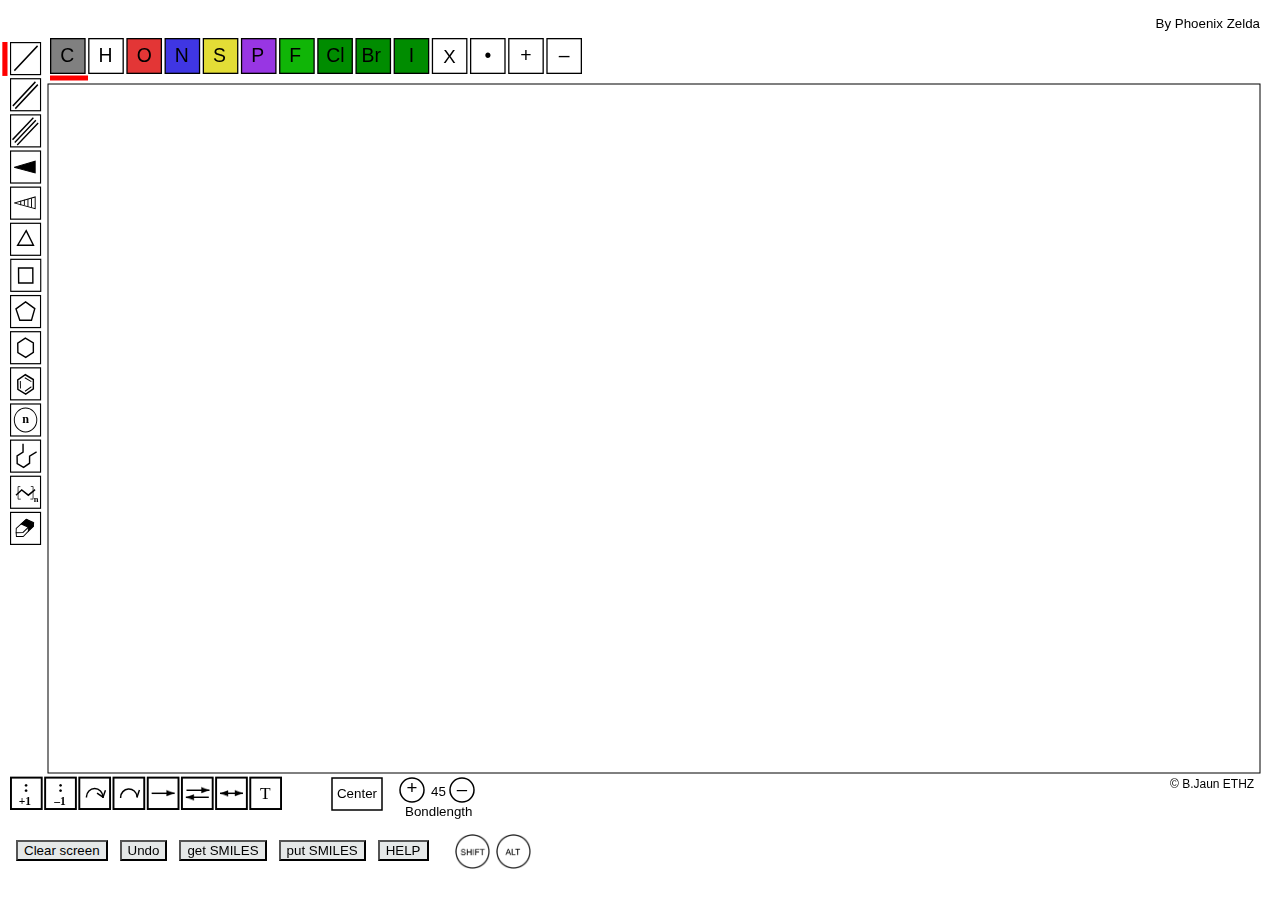
==== commit 4cb22ba0: "Update index.html" ====
--- a/index.html
+++ b/index.html
@@ -117,8 +117,8 @@
       </canvas>
       <div id="buttonregion" class="butreg" style="position: absolute; top: 610px; width: 1260px; left: 10px;">
         <div id="butr1" class="butrow" display="inline-block">
-          <input type="button" id="clear" class="but" value="ERASE ALL" style="visibility: visible;">
-          <input type="button" id="undo" class="but" value="UNDO" style="visibility: visible;">
+          <input type="button" id="clear" class="but" value="Clear screen" style="visibility: visible;">
+          <input type="button" id="undo" class="but" value="Undo" style="visibility: visible;">
           <input type="button" id="smiles" class="but" value="get SMILES" style="visibility: visible;">
           <input type="button" id="sm2str" class="but" value="put SMILES" style="visibility: visible;">
           <input type="button" id="help" class="but" value="HELP" style="visibility: visible;">
--- a/std_min_rs.css
+++ b/std_min_rs.css
@@ -1 +1 @@
-body{overflow:auto;background:#aaa;color:#fff;text-align:left;font-size:90%;font-family:Courier,Verdana,Geneva,Arial,Helvetica,sans-serif;color:#000;margin-left:0;margin-right:0;margin-top:0;padding:0}#container{position:absolute;top:0;left:0}canvas{position:absolute;margin-left:0;margin-right:0;margin-top:0;visibility:hidden}#smilesbox{visibility:hidden;position:absolute;left:132px;top:86px;width:300px;background-color:#e0e0e0;border-style:double;border-width:5px;border-color:#aaa;padding:8px}#smhead{font-family:Helvetica}#smilesok{margin-left:244px;display:block;background-color:#2283f6;color:#fff;font-size:16px;font-family:Helvetica,Arial,Sans-Serif;text-decoration:none;border-radius:8px;vertical-align:middle;padding:4px}#smitxa{resize:none;width:290px;max-width:290px;font-family:Helvetica,Arial,Sans-Serif;font-size:10pt}#xbox{visibility:hidden;position:absolute;left:210px;top:200px;width:150px;background-color:#e0e0e0;border-style:double;border-width:5px;border-color:#aaa;padding:8px}#xheader{font-family:Helvetica;font-size:10pt;text-align:middle}#xok{margin-left:90px;display:block;background-color:#2283f6;color:#fff;width:60px;height:32px;font-size:16px;font-family:Helvetica,Arial,Sans-Serif;text-decoration:none;border-radius:8px;vertical-align:middle}#xtxa{resize:none;width:60px;max-width:130px;margin-left:40px;font-family:Helvetica,Arial,Sans-Serif;font-size:10pt}#abox{visibility:hidden;position:absolute;left:180px;top:250px;width:200px;background-color:#e0e0e0;border-style:double;border-width:5px;border-color:#aaa;padding:8px}#aheader{font-family:Helvetica;font-size:10pt;text-align:middle}#atxa{resize:none;width:120px;max-width:130px;margin-left:20px;font-family:Helvetica,Arial,Sans-Serif;font-size:10pt}#btxa{resize:none;width:120px;max-width:130px;margin-left:20px;font-family:Helvetica,Arial,Sans-Serif;font-size:10pt}#aok{margin-left:70px;display:block;background-color:#2283f6;color:#fff;width:60px;height:32px;font-size:16px;font-family:Helvetica,Arial,Sans-Serif;text-decoration:none;border-radius:8px;vertical-align:middle}#smixbox{visibility:hidden;position:absolute;left:50px;top:200px;width:500px;background-color:#e0e0e0;border-style:double;border-width:5px;border-color:#aaa;padding:8px}#smixheader{font-family:Helvetica;font-size:10pt;text-align:middle}#smixok{background-color:#2283f6;color:#fff}#smixtxa{resize:none;width:460px;max-width:460px;margin-left:10px;font-family:Helvetica,Arial,Sans-Serif;font-size:10pt}.smixbutrow{margin-left:290px}.smixbut{display:inline-block;float:left;margin:6px;background-color:#e5e8e8}#buttonregion{position:absolute;text-align:center;width:490px;height:40px;margin-top:10px}.butrow{display:inline;text-align:center;margin:-webkit-auto}.but{display:inline-block;float:left;margin:6px;background-color:#e5e8e8;font-size:12pt}.but:hover{background-color:#ccd1d1}.buthide{display:inline-block;float:left;margin:6px;background-color:#e5e8e8;visibility:hidden}.asrright{visibility:visible;position:absolute;top:650px;right:586px;width:130px;height:46px;padding:5px;padding-top:2px;display:inline}.shift{visibility:hidden}.alt{visibility:hidden}.selected{-webkit-filter:invert(100%);-moz-filter:invert(100%);filter:invert(100%)}@media only screen and (min-device-width:375px) and (max-device-width:1390px){body{overflow:auto;background:#aaa;color:#fff;text-align:left;font-size:90%;font-family:Courier,Verdana,Geneva,Arial,Helvetica,sans-serif;color:#000;margin-left:0;margin-right:0;margin-top:0;padding:0}#container{position:absolute;top:0;left:0}canvas{position:absolute;margin-left:0;margin-right:0;margin-top:0;visibility:hidden}#smilesbox{visibility:hidden;position:absolute;left:132px;top:86px;width:300px;background-color:#e0e0e0;border-style:double;border-width:5px;border-color:#aaa;padding:8px}#smhead{font-family:Helvetica}#smilesok{margin-left:244px;display:block;background-color:#2283f6;color:#fff;font-size:16px;font-family:Helvetica,Arial,Sans-Serif;text-decoration:none;border-radius:8px;vertical-align:middle;padding:4px}#smitxa{resize:none;width:290px;max-width:290px;font-family:Helvetica,Arial,Sans-Serif;font-size:10pt}#xbox{visibility:hidden;position:absolute;left:210px;top:200px;width:150px;background-color:#e0e0e0;border-style:double;border-width:5px;border-color:#aaa;padding:8px}#xheader{font-family:Helvetica;font-size:10pt;text-align:middle}#xok{margin-left:90px;display:block;background-color:#2283f6;color:#fff;width:60px;height:32px;font-size:16px;font-family:Helvetica,Arial,Sans-Serif;text-decoration:none;border-radius:8px;vertical-align:middle}#xtxa{resize:none;width:60px;max-width:130px;margin-left:40px;font-family:Helvetica,Arial,Sans-Serif;font-size:10pt}#abox{visibility:hidden;position:absolute;left:180px;top:250px;width:200px;background-color:#e0e0e0;border-style:double;border-width:5px;border-color:#aaa;padding:8px}#aheader{font-family:Helvetica;font-size:10pt;text-align:middle}#atxa{resize:none;width:120px;max-width:130px;margin-left:20px;font-family:Helvetica,Arial,Sans-Serif;font-size:10pt}#btxa{resize:none;width:120px;max-width:130px;margin-left:20px;font-family:Helvetica,Arial,Sans-Serif;font-size:10pt}#aok{margin-left:70px;display:block;background-color:#2283f6;color:#fff;width:60px;height:32px;font-size:16px;font-family:Helvetica,Arial,Sans-Serif;text-decoration:none;border-radius:8px;vertical-align:middle}#smixbox{visibility:hidden;position:absolute;left:50px;top:200px;width:500px;background-color:#e0e0e0;border-style:double;border-width:5px;border-color:#aaa;padding:8px}#smixheader{font-family:Helvetica;font-size:10pt;text-align:middle}#smixok{background-color:#2283f6}#smixtxa{resize:none;width:460px;max-width:460px;margin-left:10px;font-family:Helvetica,Arial,Sans-Serif;font-size:10pt}.smixbutrow{margin-left:230px}#buttonregion{position:absolute;text-align:center;width:250px;margin-top:10px}.butrow{display:inline;text-align:center;margin:-webkit-auto}.but{display:inline-block;float:left;margin:6px;background-color:#e5e8e8;font-size:10pt}.shift{visibility:hidden;float:left;margin-left:20px}.alt{visibility:hidden;float:left;margin-left:6px}.selected{-webkit-filter:invert(100%);-moz-filter:invert(100%);filter:invert(100%)}}@media only screen and (max-device-width:759px){.but{font-size:10pt}#smitxa{font-size:16px}#smixtxa{font-size:16pt}#smixok{font-size:12pt;height:24px}}
+body{overflow:auto;background:#fff;color:#fff;text-align:left;font-size:90%;font-family:Helvetica;color:#000;margin-left:0;margin-right:0;margin-top:0;padding:0}#container{position:absolute;top:0;left:0}canvas{position:absolute;margin-left:0;margin-right:0;margin-top:0;visibility:hidden}#smilesbox{visibility:hidden;position:absolute;left:132px;top:86px;width:300px;background-color:#e0e0e0;border-style:double;border-width:5px;border-color:#fff;padding:8px}#smhead{font-family:Helvetica}#smilesok{margin-left:244px;display:block;background-color:#2283f6;color:#fff;font-size:16px;font-family:Helvetica;text-decoration:none;border-radius:8px;vertical-align:middle;padding:4px}#smitxa{resize:none;width:290px;max-width:290px;font-family:Helvetica;font-size:10pt}#xbox{visibility:hidden;position:absolute;left:210px;top:200px;width:150px;background-color:#e0e0e0;border-style:double;border-width:5px;border-color:#fff;padding:8px}#xheader{font-family:Helvetica;font-size:10pt;text-align:middle}#xok{margin-left:90px;display:block;background-color:#2283f6;color:#fff;width:60px;height:32px;font-size:16px;font-family:Helvetica;text-decoration:none;border-radius:8px;vertical-align:middle}#xtxa{resize:none;width:60px;max-width:130px;margin-left:40px;font-family:Helvetica;font-size:10pt}#abox{visibility:hidden;position:absolute;left:180px;top:250px;width:200px;background-color:#e0e0e0;border-style:double;border-width:5px;border-color:#fff;padding:8px}#aheader{font-family:Helvetica;font-size:10pt;text-align:middle}#atxa{resize:none;width:120px;max-width:130px;margin-left:20px;font-family:Helvetica;font-size:10pt}#btxa{resize:none;width:120px;max-width:130px;margin-left:20px;font-family:Helvetica;font-size:10pt}#aok{margin-left:70px;display:block;background-color:#2283f6;color:#fff;width:60px;height:32px;font-size:16px;font-family:Helvetica;text-decoration:none;border-radius:8px;vertical-align:middle}#smixbox{visibility:hidden;position:absolute;left:50px;top:200px;width:500px;background-color:#e0e0e0;border-style:double;border-width:5px;border-color:#fff;padding:8px}#smixheader{font-family:Helvetica;font-size:10pt;text-align:middle}#smixok{background-color:#2283f6;color:#fff}#smixtxa{resize:none;width:460px;max-width:460px;margin-left:10px;font-family:Helvetica;font-size:10pt}.smixbutrow{margin-left:290px}.smixbut{display:inline-block;float:left;margin:6px;background-color:#e5e8e8}#buttonregion{position:absolute;text-align:center;width:490px;height:40px;margin-top:10px}.butrow{display:inline;text-align:center;margin:-webkit-auto}.but{display:inline-block;float:left;margin:6px;background-color:#e5e8e8;font-size:12pt}.but:hover{background-color:#ccd1d1}.buthide{display:inline-block;float:left;margin:6px;background-color:#e5e8e8;visibility:hidden}.asrright{visibility:visible;position:absolute;top:650px;right:586px;width:130px;height:46px;padding:5px;padding-top:2px;display:inline}.shift{visibility:hidden}.alt{visibility:hidden}.selected{-webkit-filter:invert(100%);-moz-filter:invert(100%);filter:invert(100%)}@media only screen and (min-device-width:375px) and (max-device-width:1390px){body{overflow:auto;background:#fff;color:#fff;text-align:left;font-size:90%;font-family:Helvetica;color:#000;margin-left:0;margin-right:0;margin-top:0;padding:0}#container{position:absolute;top:0;left:0}canvas{position:absolute;margin-left:0;margin-right:0;margin-top:0;visibility:hidden}#smilesbox{visibility:hidden;position:absolute;left:132px;top:86px;width:300px;background-color:#e0e0e0;border-style:double;border-width:5px;border-color:#fff;padding:8px}#smhead{font-family:Helvetica}#smilesok{margin-left:244px;display:block;background-color:#2283f6;color:#fff;font-size:16px;font-family:Helvetica;text-decoration:none;border-radius:8px;vertical-align:middle;padding:4px}#smitxa{resize:none;width:290px;max-width:290px;font-family:Helvetica;font-size:10pt}#xbox{visibility:hidden;position:absolute;left:210px;top:200px;width:150px;background-color:#e0e0e0;border-style:double;border-width:5px;border-color:#fff;padding:8px}#xheader{font-family:Helvetica;font-size:10pt;text-align:middle}#xok{margin-left:90px;display:block;background-color:#2283f6;color:#fff;width:60px;height:32px;font-size:16px;font-family:Helvetica;text-decoration:none;border-radius:8px;vertical-align:middle}#xtxa{resize:none;width:60px;max-width:130px;margin-left:40px;font-family:Helvetica;font-size:10pt}#abox{visibility:hidden;position:absolute;left:180px;top:250px;width:200px;background-color:#e0e0e0;border-style:double;border-width:5px;border-color:#fff;padding:8px}#aheader{font-family:Helvetica;font-size:10pt;text-align:middle}#atxa{resize:none;width:120px;max-width:130px;margin-left:20px;font-family:Helvetica;font-size:10pt}#btxa{resize:none;width:120px;max-width:130px;margin-left:20px;font-family:Helvetica;font-size:10pt}#aok{margin-left:70px;display:block;background-color:#2283f6;color:#fff;width:60px;height:32px;font-size:16px;font-family:Helvetica;text-decoration:none;border-radius:8px;vertical-align:middle}#smixbox{visibility:hidden;position:absolute;left:50px;top:200px;width:500px;background-color:#e0e0e0;border-style:double;border-width:5px;border-color:#fff;padding:8px}#smixheader{font-family:Helvetica;font-size:10pt;text-align:middle}#smixok{background-color:#2283f6}#smixtxa{resize:none;width:460px;max-width:460px;margin-left:10px;font-family:Helvetica;font-size:10pt}.smixbutrow{margin-left:230px}#buttonregion{position:absolute;text-align:center;width:250px;margin-top:10px}.butrow{display:inline;text-align:center;margin:-webkit-auto}.but{display:inline-block;float:left;margin:6px;background-color:#e5e8e8;font-size:10pt}.shift{visibility:hidden;float:left;margin-left:20px}.alt{visibility:hidden;float:left;margin-left:6px}.selected{-webkit-filter:invert(100%);-moz-filter:invert(100%);filter:invert(100%)}}@media only screen and (max-device-width:759px){.but{font-size:10pt}#smitxa{font-size:16px}#smixtxa{font-size:16pt}#smixok{font-size:12pt;height:24px}}
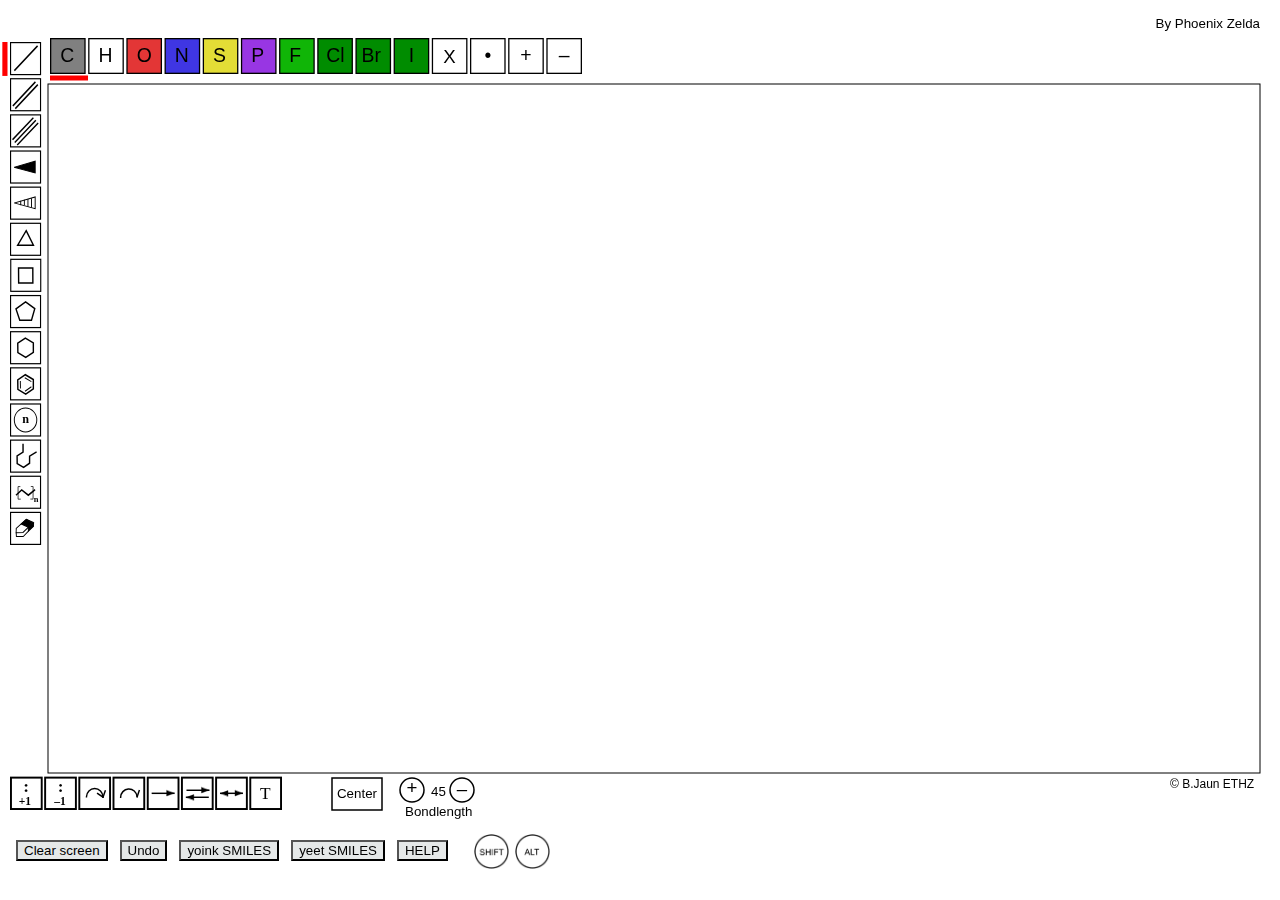
==== commit c1f4c88e: "Update index.html" ====
--- a/index.html
+++ b/index.html
@@ -119,8 +119,8 @@
         <div id="butr1" class="butrow" display="inline-block">
           <input type="button" id="clear" class="but" value="Clear screen" style="visibility: visible;">
           <input type="button" id="undo" class="but" value="Undo" style="visibility: visible;">
-          <input type="button" id="smiles" class="but" value="get SMILES" style="visibility: visible;">
-          <input type="button" id="sm2str" class="but" value="put SMILES" style="visibility: visible;">
+          <input type="button" id="smiles" class="but" value="yoink SMILES" style="visibility: visible;">
+          <input type="button" id="sm2str" class="but" value="yeet SMILES" style="visibility: visible;">
           <input type="button" id="help" class="but" value="HELP" style="visibility: visible;">
           <img id="shift" src="./shift.png" class="shift" width="35" height="35" style="visibility: visible;">
           <img id="alt" src="./alt.png" class="alt" width="35" height="35" style="visibility: visible;">
@@ -129,7 +129,7 @@
       <div id="smilesbox">
         <span id="smhead">SMILES:</span><br><br>
         <textarea id="smitxa" cols="42" rows="2" readonly="">smiles</textarea><br><br>
-        <button type="submit" id="smilesok">Close</button>
+        <button type="submit" id="smilesok">Thanks</button>
       </div>
       <div id="xbox">
         <span id="xheader">ELEMENT:</span><br><br>
@@ -147,8 +147,8 @@
         <input type="text" name="smixtxt" id="smixtxa"><br><br>
         <div class="smixbutrow">
           <input type="button" id="smixcancel" class="smixbut" value="Cancel">
-          <input type="button" id="smixadd" class="smixbut" value="ADD">
-          <button type="submit" id="smixok" class="smixbut">REPLACE</button>
+          <input type="button" id="smixadd" class="smixbut" value="Add">
+          <button type="submit" id="smixok" class="smixbut">Replace</button>
         </div>
       </div>
     </div>
@@ -256,7 +256,7 @@
 e.which&&(tl(a,Kh.value+"|"+vi.value),e.preventDefault(),Kh.blur(),vi.blur(),gh.removeEventListener("keypress",l,!1),pd(),gh.style.visibility="hidden",ed(),Kb(),xb(Ga,0,!0))},!1)}function tl(a,b){var c=b.split("|");b=c[0];c=c[1];sa[a].na=b?b.trim():"";sa[a].Aa=c?c.trim():""}function Sk(){function a(l){pb();ce.rows=String(Math.floor(l.length/ce.cols)+2);ce.value=l;Yf.style.visibility="visible";Wh=!0;Yf.addEventListener("click",function(f){f.preventDefault();ce.select();ce.selectionStart=0;ce.selectionEnd=
 ce.value.length},!1);Yf.addEventListener("mouseup",function(f){f.preventDefault()},!1);ce.addEventListener("onfocus",function(f){f.preventDefault();ce.select();ce.selectionStart=0;ce.selectionEnd=ce.value.length},!1);ce.focus();ce.selectionStart=0;ce.selectionEnd=ce.value.length;mm.addEventListener("click",function(){pd();Yf.style.visibility="hidden";Wh=!1},!1);Yf.addEventListener("keypress",function(f){13===f.which&&(ce.selectionStart=0,ce.selectionEnd=0,ce.blur(),pd(),Yf.style.visibility="hidden",
 Wh=!1,td(0),qd(0))},!1)}var b=0,c=0,e=[];b=0;if(1<g.length)if(b=bk(),1===b&&0===Kc.length)a(Ld),Eg=!1,xb(Ga,0,!0);else if(1===b&&0<Kc.length){xb(Ga,0,!0);for(b=0;b<Kc.length;b++)wi(V,P,Kc[b]);alert("WARNING:\nThe drawing of one or more stereogenic centres\nis ambiguous or inconsistent!\n\nCorrect the stereo-drawing of the centers marked by red squares and try again.\n\nThe red squares disappear with the next drawing action");Kc=[]}else{if(-1===b)if(0<xi.length)for(c=0;c<xi.length;c++){e=[];for(b=
-0;b<cb[xi[c]].length;b++)e.push(P[cb[xi[c]][b]].Ca);nm(g,aa,e);b=bk();if(1===b&&0===Kc.length){a(Ld);Eg=!1;xb(Ga,0,!0);break}else if(1===b&&0<Kc.length){xb(Ga,0,!0);for(b=0;b<Kc.length;b++)wi(V,P,Kc[b]);alert("WARNING:\nThe drawing of one or more stereogenic centres\nis ambiguous or inconsistent!\n\nCorrect the stereo-drawing of the centers marked by red squares and try again.\n\nThe red squares disappear with the next drawing action");Kc=[];break}else alert("SMILES GENERATION FAILED because no ring closure over a single bond is possible in this structure!")}else alert("SMILES GENERATION FAILED because no ring closure over a single bond is possible in this structure!")}else alert("No atoms yet, empty SMILES code!")}
+0;b<cb[xi[c]].length;b++)e.push(P[cb[xi[c]][b]].Ca);nm(g,aa,e);b=bk();if(1===b&&0===Kc.length){a(Ld);Eg=!1;xb(Ga,0,!0);break}else if(1===b&&0<Kc.length){xb(Ga,0,!0);for(b=0;b<Kc.length;b++)wi(V,P,Kc[b]);alert("WARNING:\nThe drawing of one or more stereogenic centres\nis ambiguous or inconsistent!\n\nCorrect the stereo-drawing of the centers marked by red squares and try again.\n\nThe red squares disappear with the next drawing action");Kc=[];break}else alert("SMILES GENERATION FAILED because no ring closure over a single bond is possible in this structure!")}else alert("SMILES GENERATION FAILED because no ring closure over a single bond is possible in this structure!")}else alert("I can't give you empty SMILES now can I?")}
 function om(){pb();document.getElementById("smixheader").innerHTML="Enter SMILES :)";Xf.style.visibility="visible";Xf.addEventListener("click",function(a){a.preventDefault()},!1);Xf.addEventListener("mouseup",function(a){a.preventDefault()},!1);yf.focus();pm.addEventListener("click",function(a){var b=yf.value;""===b?a.preventDefault():(a.preventDefault(),$f=b,td(0),qd(0),be="X",hh(be),ck($f.trim()));$f="";yf.value="";yf.blur();pd();Xf.style.visibility="hidden"},!1);qm.addEventListener("click",function(a){a.preventDefault();
 $f="";yf.value="";yf.blur();pd();Xf.style.visibility="hidden"},!1);rm.addEventListener("click",function(a){var b=yf.value;""===b?a.preventDefault():(a.preventDefault(),$f=b,Vi(),td(0),qd(0),be="X",hh(be),xb(Ga,0,!0),ck($f.trim()));$f="";yf.value="";yf.blur();pd();Xf.style.visibility="hidden"},!1);Xf.addEventListener("keypress",function(a){if(13===a.which){var b=yf.value;""===b?a.preventDefault():(a.preventDefault(),$f=b,Vi(),td(0),qd(0),be="X",hh(be),ck($f.trim()));$f="";yf.value="";yf.blur();pd();
 Xf.style.visibility="hidden"}},!1)}function Xh(a){null!==a&&""!==a&&(9<parseInt(a,10)||3>parseInt(a,10)?(alert("Only rings from 3 to 9 atoms supported by ring tools\n\nFor larger rings use general chain tool."),We=0):(We=parseInt(a,10),qd(10)))}function rl(a){var b=0,c=!1;if(null!==a&&""!==a){var e=qe.indexOf(a);-1<e&&(be=a,c=!0);e=dk.indexOf(a);-1<e&&(be=a,c=!0);c||(e=a.match(/(\d{1,3})([A-Z]{1}[a-z]{0,1}:{0,1})/),null!==e&&(a=e[2],b=parseInt(e[1],10)),2<a.length&&(a=a.substr(0,2)),a=a.match(sm),
@@ -578,9 +578,9 @@
 0,Bj=!1,Cj=!1,cd=[],yd=[],pf=0,Cg=0,Xd="",Vl="",uh="",Pl=/^\[(\d{0,3})([A-Z]{0,1}[a-z]{0,2})(@{0,2})(H{0,1})([0-9]{0,2})([-|+]{0,1}\d{0,2})\]$/,Jm=/^\[(R{1,1}\d{0,1})\]$/;if(0!==W.length){P.length=1;Ka.length=1;F=[];ee=[];Qg=[];Qi=0;fe=-1;Ed=[];bd=[new Ce(0,0,0)];De=[];wc=[];rc=[];ib={};gb=[];Q=[[0]];kc=[];Dd=[];mf=[];Wc=[];for(jb in ic)ic.hasOwnProperty(jb)&&delete ic[jb];for(jb in oa)oa.hasOwnProperty(jb)&&delete oa[jb];for(jb in S)S.hasOwnProperty(jb)&&delete S[jb];for(jb in ib)ib.hasOwnProperty(jb)&&
 delete ib[jb];for(jb in Pe)Pe.hasOwnProperty(jb)&&delete Pe[jb];for(jb in Gf)Gf.hasOwnProperty(jb)&&delete Gf[jb];(function(d){var k,n=0,p=0,h=0,U=!1,x=!1,z=0,O="",C=1,I,R=!1,ya="";db[p]=new Pc(0,0,-1,0);var ea=I="";/^\[\d{0,1}H[+-]{0,1}\]/.test(d)&&(x=!0);for(k=0;k<d.length;k++){var T=d.charAt(k);k<d.length-1&&(O=T+d.charAt(k+1));if((U||!kh.includes(O.charAt(0))||!zg.includes(O.charAt(1)))&&k<d.length-1&&(Og.includes(O)||zg.includes(O)||qe.includes(O)))n++,db[p].i.push(n),I+=O,U||(db[p].sa[n]=I,
 Ed[n]=I,Qb[n]=ea,we[n]="",db[p].la+=O,ea=I=""),1<n?(1<db[p].i.length?(qc[n]=db[p].i[db[p].i.length-2],bd.push(new Ce(db[p].i[db[p].i.length-2],db[p].i[db[p].i.length-1],C))):(qc[n]=db[p].m,bd.push(new Ce(db[p].m,db[p].i[db[p].i.length-1],C))),C=1):qc[n]=0,k++,O="";else if("H"===T&&U&&!x&&"[2"!==I&&"[3"!==I||!Og.includes(T)&&!zg.includes(T)&&"R"!==T)if(U||null===T.match(/%{1}/))if(U||null===T.match(/[0-9]{1}/))if("("===T)z++,h++,db[h]=new Pc(z,db[p].i[db[p].i.length-1],p,0),p=h;else if(")"===T)z--,
-p=db[p].qa;else if("["===T)U=!0,I="[";else if("]"===T)I+="]",/^\[H[+-]{0,1}\]/.test(I)&&!1===x&&n++,db[p].sa[n]=I,Ed[n]=I,"[H][H]"===d&&2===n&&(qc[n]=1,db[p].i.push(2),bd.push(new Ce(1,2,1))),Qb[n]=ea,we[n]="",db[p].la+=I,ea=I="",x=U=!1;else if("="===T)db[p].la+=T,ea+=T,C=2;else if("#"===T)db[p].la+=T,ea+=T,C=3;else if("\\"===T||"/"===T)db[p].la+=T,ea+=T;else{if(!U||"H"!==T)if(!U||Og.includes(T)||zg.includes(T))return ud='invalid Symbol in SMILES:"'+T+'"',-1;I+=T}else ya=R?ya+T:T,R&&2!==ya.length||
+p=db[p].qa;else if("["===T)U=!0,I="[";else if("]"===T)I+="]",/^\[H[+-]{0,1}\]/.test(I)&&!1===x&&n++,db[p].sa[n]=I,Ed[n]=I,"[H][H]"===d&&2===n&&(qc[n]=1,db[p].i.push(2),bd.push(new Ce(1,2,1))),Qb[n]=ea,we[n]="",db[p].la+=I,ea=I="",x=U=!1;else if("="===T)db[p].la+=T,ea+=T,C=2;else if("#"===T)db[p].la+=T,ea+=T,C=3;else if("\\"===T||"/"===T)db[p].la+=T,ea+=T;else{if(!U||"H"!==T)if(!U||Og.includes(T)||zg.includes(T))return ud='invalid Symbol in SMILES: "'+T+'"',-1;I+=T}else ya=R?ya+T:T,R&&2!==ya.length||
 (void 0!==ic[String(ya)]?(ic[String(ya)].$a=p,ic[String(ya)].oa=n):(ic[String(ya)]=new ob(p,n,0,0),ic[String(ya)].ib=p,ic[String(ya)].ra=n),db[p].la+=ya,""!==ea&&(we[n]=ea,ea=""),ya="",R=!1);else!1===U&&(R=!0,ya="");else n++,db[p].i.push(n),I+=T,U||(db[p].sa[n]=I,Ed[n]=I,Qb[n]=ea,we[n]="",db[p].la+=T,ea=I=""),1<n?(1<db[p].i.length?(qc[n]=db[p].i[db[p].i.length-2],bd.push(new Ce(db[p].i[db[p].i.length-2],db[p].i[db[p].i.length-1],C))):(qc[n]=db[p].m,bd.push(new Ce(db[p].m,db[p].i[db[p].i.length-1],
-C))),C=1):qc[n]=0}if(1>Ed.length)return ud="no valid atom symbol in SMILES",-1;Hd=[];for(var v in ic)ic.hasOwnProperty(v)&&Hd.push(String(ic[v].ra)+":"+String(ic[v].oa))})(W);if(""===ud){for(jb in ic)if(ic.hasOwnProperty(jb)){bd.push(new Ce(ic[jb].ra,ic[jb].oa,1));Ug=[];Vg=[];for(ig=ic[jb].ib;0<=ig;)Ug.push(ig),ig=db[ig].qa;for(ig=ic[jb].$a;0<=ig;)Vg.push(ig),ig=db[ig].qa;for(;0<Ug.length&&0<Vg.length;)if(Ug[Ug.length-1]===Vg[Vg.length-1])Si=Ug.pop(),Si=Vg.pop();else break;-1<Si&&(Ug.push(Si),Vg.push(Si));
+C))),C=1):qc[n]=0}if(1>Ed.length)return ud="no valid atom symbol in SMILES ",-1;Hd=[];for(var v in ic)ic.hasOwnProperty(v)&&Hd.push(String(ic[v].ra)+":"+String(ic[v].oa))})(W);if(""===ud){for(jb in ic)if(ic.hasOwnProperty(jb)){bd.push(new Ce(ic[jb].ra,ic[jb].oa,1));Ug=[];Vg=[];for(ig=ic[jb].ib;0<=ig;)Ug.push(ig),ig=db[ig].qa;for(ig=ic[jb].$a;0<=ig;)Vg.push(ig),ig=db[ig].qa;for(;0<Ug.length&&0<Vg.length;)if(Ug[Ug.length-1]===Vg[Vg.length-1])Si=Ug.pop(),Si=Vg.pop();else break;-1<Si&&(Ug.push(Si),Vg.push(Si));
 ha(jb,Ug,Vg)}for(vb=1;vb<Ed.length;vb++)Le[vb]=[];for(J=1;J<bd.length;J++)Le[bd[J].f].push(bd[J].g),Le[bd[J].g].push(bd[J].f);for(J=1;J<Ed.length;J++)if(xj=E(P,Ka,qc[J],Ed[J]),0>xj)return;jf=[];cg=[];Gl(P);for(J=1;J<P.length;J++)if("="===Qb[J]){Cj=Bj=!1;cd=[];yd=[];Xd="";Cg=pf=0;id=qc[J];nd=0<Me(id)?Me(id):J;for(jb in ic)ic.hasOwnProperty(jb)&&(ic[jb].ra===id?pf=ic[jb].oa:ic[jb].oa===id&&(pf=ic[jb].ra),ic[jb].ra===nd?Cg=ic[jb].oa:ic[jb].oa===nd&&(Cg=ic[jb].ra));/[\\|/]/.test(Qb[id])&&(Bj=!0);for(vb=
 0;vb<P[id].a.length;vb++)2!==P[id].a[vb].t&&(cd.push(P[id].a[vb].p),/[\\|/]/.test(Qb[P[id].a[vb].p])||/[\\|/]/.test(we[P[id].a[vb].p]))&&(Bj=!0);0===pf&&2===cd.length?cd.sort(function(d,k){return d-k}):0<pf&&2===cd.length&&(/[\\|/]/.test(Qb[id])?pf===cd[0]&&(cd[0]=id[1],cd[1]=pf):/[\\|/]/.test(we[pf])&&pf!==cd[0]?(cd[1]=cd[0],cd[0]=pf):/[\\|/]/.test(Qb[pf])&&pf!==cd[1]&&(cd[0]=cd[1],cd[1]=pf));/[\\|/]/.test(we[nd])&&(Cj=!0);for(vb=0;vb<P[nd].a.length;vb++)2!==P[nd].a[vb].t&&(yd.push(P[nd].a[vb].p),
 /[\\|/]/.test(Qb[P[nd].a[vb].p])&&(Cj=!0));0===Cg&&2===yd.length?yd.sort(function(d,k){return d-k}):0<Cg&&2===yd.length&&(/[\\|/]/.test(we[nd])?yd[0]===Cg&&(yd[0]=yd[1],yd[1]=Cg):Cg!==yd[0]&&(yd[1]=yd[0],yd[0]=Cg));!1!==Bj&&!1!==Cj&&(Xd=/[\\|/]/.test(Qb[id])?Xd+("\\"===Qb[id]?"1":"2"):2===cd.length&&/[\\|/]/.test(we[cd[0]])?Xd+("\\"===we[cd[0]]?"1":"2"):"0",Xd=2===cd.length&&/[\\|/]/.test(Qb[cd[1]])?Xd+("\\"===Qb[cd[1]]?"1":"2"):2===cd.length&&/[\\|/]/.test(Qb[cd[0]])?Xd+("\\"===Qb[cd[0]]?"2":"1"):
--- a/std_min_rs.css
+++ b/std_min_rs.css
@@ -1 +1,2 @@
 body{overflow:auto;background:#fff;color:#fff;text-align:left;font-size:90%;font-family:Helvetica;color:#000;margin-left:0;margin-right:0;margin-top:0;padding:0}#container{position:absolute;top:0;left:0}canvas{position:absolute;margin-left:0;margin-right:0;margin-top:0;visibility:hidden}#smilesbox{visibility:hidden;position:absolute;left:132px;top:86px;width:300px;background-color:#e0e0e0;border-style:double;border-width:5px;border-color:#fff;padding:8px}#smhead{font-family:Helvetica}#smilesok{margin-left:244px;display:block;background-color:#2283f6;color:#fff;font-size:16px;font-family:Helvetica;text-decoration:none;border-radius:8px;vertical-align:middle;padding:4px}#smitxa{resize:none;width:290px;max-width:290px;font-family:Helvetica;font-size:10pt}#xbox{visibility:hidden;position:absolute;left:210px;top:200px;width:150px;background-color:#e0e0e0;border-style:double;border-width:5px;border-color:#fff;padding:8px}#xheader{font-family:Helvetica;font-size:10pt;text-align:middle}#xok{margin-left:90px;display:block;background-color:#2283f6;color:#fff;width:60px;height:32px;font-size:16px;font-family:Helvetica;text-decoration:none;border-radius:8px;vertical-align:middle}#xtxa{resize:none;width:60px;max-width:130px;margin-left:40px;font-family:Helvetica;font-size:10pt}#abox{visibility:hidden;position:absolute;left:180px;top:250px;width:200px;background-color:#e0e0e0;border-style:double;border-width:5px;border-color:#fff;padding:8px}#aheader{font-family:Helvetica;font-size:10pt;text-align:middle}#atxa{resize:none;width:120px;max-width:130px;margin-left:20px;font-family:Helvetica;font-size:10pt}#btxa{resize:none;width:120px;max-width:130px;margin-left:20px;font-family:Helvetica;font-size:10pt}#aok{margin-left:70px;display:block;background-color:#2283f6;color:#fff;width:60px;height:32px;font-size:16px;font-family:Helvetica;text-decoration:none;border-radius:8px;vertical-align:middle}#smixbox{visibility:hidden;position:absolute;left:50px;top:200px;width:500px;background-color:#e0e0e0;border-style:double;border-width:5px;border-color:#fff;padding:8px}#smixheader{font-family:Helvetica;font-size:10pt;text-align:middle}#smixok{background-color:#2283f6;color:#fff}#smixtxa{resize:none;width:460px;max-width:460px;margin-left:10px;font-family:Helvetica;font-size:10pt}.smixbutrow{margin-left:290px}.smixbut{display:inline-block;float:left;margin:6px;background-color:#e5e8e8}#buttonregion{position:absolute;text-align:center;width:490px;height:40px;margin-top:10px}.butrow{display:inline;text-align:center;margin:-webkit-auto}.but{display:inline-block;float:left;margin:6px;background-color:#e5e8e8;font-size:12pt}.but:hover{background-color:#ccd1d1}.buthide{display:inline-block;float:left;margin:6px;background-color:#e5e8e8;visibility:hidden}.asrright{visibility:visible;position:absolute;top:650px;right:586px;width:130px;height:46px;padding:5px;padding-top:2px;display:inline}.shift{visibility:hidden}.alt{visibility:hidden}.selected{-webkit-filter:invert(100%);-moz-filter:invert(100%);filter:invert(100%)}@media only screen and (min-device-width:375px) and (max-device-width:1390px){body{overflow:auto;background:#fff;color:#fff;text-align:left;font-size:90%;font-family:Helvetica;color:#000;margin-left:0;margin-right:0;margin-top:0;padding:0}#container{position:absolute;top:0;left:0}canvas{position:absolute;margin-left:0;margin-right:0;margin-top:0;visibility:hidden}#smilesbox{visibility:hidden;position:absolute;left:132px;top:86px;width:300px;background-color:#e0e0e0;border-style:double;border-width:5px;border-color:#fff;padding:8px}#smhead{font-family:Helvetica}#smilesok{margin-left:244px;display:block;background-color:#2283f6;color:#fff;font-size:16px;font-family:Helvetica;text-decoration:none;border-radius:8px;vertical-align:middle;padding:4px}#smitxa{resize:none;width:290px;max-width:290px;font-family:Helvetica;font-size:10pt}#xbox{visibility:hidden;position:absolute;left:210px;top:200px;width:150px;background-color:#e0e0e0;border-style:double;border-width:5px;border-color:#fff;padding:8px}#xheader{font-family:Helvetica;font-size:10pt;text-align:middle}#xok{margin-left:90px;display:block;background-color:#2283f6;color:#fff;width:60px;height:32px;font-size:16px;font-family:Helvetica;text-decoration:none;border-radius:8px;vertical-align:middle}#xtxa{resize:none;width:60px;max-width:130px;margin-left:40px;font-family:Helvetica;font-size:10pt}#abox{visibility:hidden;position:absolute;left:180px;top:250px;width:200px;background-color:#e0e0e0;border-style:double;border-width:5px;border-color:#fff;padding:8px}#aheader{font-family:Helvetica;font-size:10pt;text-align:middle}#atxa{resize:none;width:120px;max-width:130px;margin-left:20px;font-family:Helvetica;font-size:10pt}#btxa{resize:none;width:120px;max-width:130px;margin-left:20px;font-family:Helvetica;font-size:10pt}#aok{margin-left:70px;display:block;background-color:#2283f6;color:#fff;width:60px;height:32px;font-size:16px;font-family:Helvetica;text-decoration:none;border-radius:8px;vertical-align:middle}#smixbox{visibility:hidden;position:absolute;left:50px;top:200px;width:500px;background-color:#e0e0e0;border-style:double;border-width:5px;border-color:#fff;padding:8px}#smixheader{font-family:Helvetica;font-size:10pt;text-align:middle}#smixok{background-color:#2283f6}#smixtxa{resize:none;width:460px;max-width:460px;margin-left:10px;font-family:Helvetica;font-size:10pt}.smixbutrow{margin-left:230px}#buttonregion{position:absolute;text-align:center;width:250px;margin-top:10px}.butrow{display:inline;text-align:center;margin:-webkit-auto}.but{display:inline-block;float:left;margin:6px;background-color:#e5e8e8;font-size:10pt}.shift{visibility:hidden;float:left;margin-left:20px}.alt{visibility:hidden;float:left;margin-left:6px}.selected{-webkit-filter:invert(100%);-moz-filter:invert(100%);filter:invert(100%)}}@media only screen and (max-device-width:759px){.but{font-size:10pt}#smitxa{font-size:16px}#smixtxa{font-size:16pt}#smixok{font-size:12pt;height:24px}}
+@media (max-height: 666px) {#container {transform: scale(0.7);}
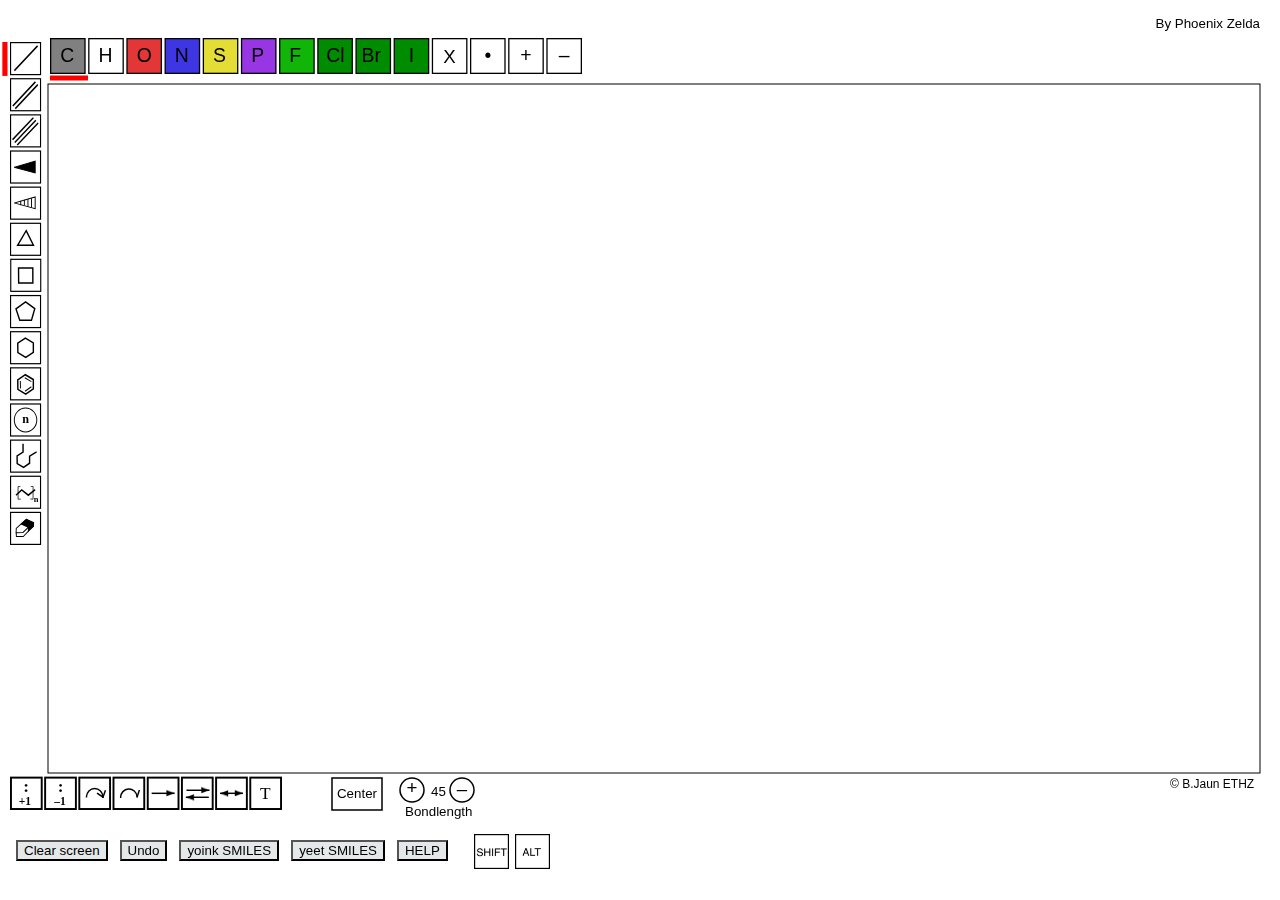
==== commit 4debbe46: "Update index.html" ====
--- a/index.html
+++ b/index.html
@@ -1,679 +1,12624 @@
 <!DOCTYPE html>
-<html><head><meta http-equiv="Content-Type" content="text/html; charset=UTF-8">
-    
+<html>
+<head>
+    <meta http-equiv="Content-Type" content="text/html; charset=UTF-8">
+
     <meta name="viewport" content="width=device-width, initial-scale=1, minimum-scale=1, user-scalable=no">
-<!-- script1 -->
+    <!-- script1 -->
     <title>Pirated MOSFECCS</title>
 
-    
+
     <script type="text/javascript">
-           "use strict";
-//GLOBAL
-      var helpWindow;
-      // call of the drawCanvas function upon page-load 
-      if(window.addEventListener){
-        window.addEventListener("unload", closeHelp, false);
-      }
-
-      function closeHelp() {
-        if ((helpWindow) && (!helpWindow.closed)) {
-          helpWindow.close();
-        }
-      }
-
-      var svgWindow;
-      // call of the drawCanvas function upon page-load 
-      if(window.addEventListener){
-        window.addEventListener("unload", closeSVG, false);
-      }
-
-      function closeSVG() {
-        if ((svgWindow) && (!svgWindow.closed)) {
-          svgWindow.close();
-        }
-      }
-      
-//parameter dependent style sheet and variable pad
-      function getUrlParam(parameter, defaultvalue){
-          var urlparameter = defaultvalue;
-          if(window.location.href.indexOf(parameter) > -1) {
-              urlparameter = getUrlVars()[parameter];
-          }
-          return urlparameter;
-      }
-      
-      function getUrlVars() {
-          var vars = {};
-          window.location.href.replace(/[?&]+([^=&]+)=([^&]*)/gi, function(m,key,value) {
-              vars[key] = value;
-          });
-          return vars;
-      }
-
-      var device = getUrlParam('device','std');
-      
-      var arrows = getUrlParam('arrows','yes');
-
-      var pad = false;
-      
-      var fileref=document.createElement("link");
-      
-      fileref.setAttribute("rel", "stylesheet");
-      fileref.setAttribute("type", "text/css");
-      fileref.setAttribute("media", "screen");
-      if (device === 'std') {
-        fileref.setAttribute("href", "std_min_rs.css");
+        "use strict";
+        //GLOBAL
+        var helpWindow;
+        // call of the drawCanvas function upon page-load
+        if (window.addEventListener) {
+            window.addEventListener("unload", closeHelp, false);
+        }
+
+        function closeHelp() {
+            if ((helpWindow) && (!helpWindow.closed)) {
+                helpWindow.close();
+            }
+        }
+
+        var svgWindow;
+        // call of the drawCanvas function upon page-load
+        if (window.addEventListener) {
+            window.addEventListener("unload", closeSVG, false);
+        }
+
+        function closeSVG() {
+            if ((svgWindow) && (!svgWindow.closed)) {
+                svgWindow.close();
+            }
+        }
+
+        //parameter dependent style sheet and variable pad
+        function getUrlParam(parameter, defaultvalue) {
+            var urlparameter = defaultvalue;
+            if (window.location.href.indexOf(parameter) > -1) {
+                urlparameter = getUrlVars()[parameter];
+            }
+            return urlparameter;
+        }
+
+        function getUrlVars() {
+            var vars = {};
+            window.location.href.replace(/[?&]+([^=&]+)=([^&]*)/gi, function (m, key, value) {
+                vars[key] = value;
+            });
+            return vars;
+        }
+
+        var device = getUrlParam('device', 'std');
+
+        var arrows = getUrlParam('arrows', 'yes');
+
+        var pad = false;
+
+        var fileref = document.createElement("link");
+
+        fileref.setAttribute("rel", "stylesheet");
+        fileref.setAttribute("type", "text/css");
+        fileref.setAttribute("media", "screen");
+        if (device === 'std') {
+            fileref.setAttribute("href", "std_min_rs.css");
 //         fileref.setAttribute("href", "std_min_rs.css");
-        pad = (screen.width > 1390)? false:true; // for automatic tablet recognition
-      } else if (device === 'tablet') {
-        pad = true;
-        fileref.setAttribute("href", "tablet_min_rs.css");
+            pad = (screen.width > 1390) ? false : true; // for automatic tablet recognition
+        } else if (device === 'tablet') {
+            pad = true;
+            fileref.setAttribute("href", "tablet_min_rs.css");
 //         fileref.setAttribute("href", "tablet_min_rs.css");
-      } else if (device === 'desktop') {
-        fileref.setAttribute("href", "desktop_min_rs.css");
+        } else if (device === 'desktop') {
+            fileref.setAttribute("href", "desktop_min_rs.css");
 //         fileref.setAttribute("href", "desktop_min_rs.css");
-        pad = false;
-      }        
-
-      if (typeof fileref!="undefined") {
-          document.getElementsByTagName("head")[0].appendChild(fileref);
-      }
-      
-      const uag = navigator.userAgent;
-      var app = false;
-      if (/ethmoodle|MoodleMobile/.test(uag)) {
-        app = true;
-      }
-      
-      const phone = (Math.min(screen.width,screen.height) < 760)? true:false;
-
-//       alert("phone="+phone+" pad="+pad+"\nuag="+uag+" app="+app);
-      
-      if (phone && !app) {
-          document.querySelector("meta[name=viewport]").setAttribute(
-          'content', 
-          'width=device-width, initial-scale=0.6, minimum-scale=0.6, maximum-scale=0.6, user-scalable=0');
-      }
-
-    </script><link rel="stylesheet" type="text/css" media="screen" href="./std_min_rs.css">
+            pad = false;
+        }
+
+        if (typeof fileref != "undefined") {
+            document.getElementsByTagName("head")[0].appendChild(fileref);
+        }
+
+        const uag = navigator.userAgent;
+        var app = false;
+        if (/ethmoodle|MoodleMobile/.test(uag)) {
+            app = true;
+        }
+
+        const phone = (Math.min(screen.width, screen.height) < 760) ? true : false;
+
+        //       alert("phone="+phone+" pad="+pad+"\nuag="+uag+" app="+app);
+
+        if (phone && !app) {
+            document.querySelector("meta[name=viewport]").setAttribute(
+                'content',
+                'width=device-width, initial-scale=0.6, minimum-scale=0.6, maximum-scale=0.6, user-scalable=0');
+        }
+
+    </script>
+    <link rel="stylesheet" type="text/css" media="screen" href="./std_min_rs.css">
 </head>
-  
-  <body id="body" onunload="closeHelp()">
-    <div id="container">
-      <canvas id="bgc" height="666" width="1270" class="canright" style="background-color: white; visibility: visible;">
+
+<body id="body" onunload="closeHelp()">
+<div id="container">
+    <canvas id="bgc" height="666" width="1270" class="canright" style="background-color: white; visibility: visible;">
         Ihr Browser kann diese Graphik nicht darstellen
-      </canvas>
-      <canvas id="sho" height="666" width="1270" class="canright" style="background-color: transparent; visibility: hidden;">
+    </canvas>
+    <canvas id="sho" height="666" width="1270" class="canright"
+            style="background-color: transparent; visibility: hidden;">
         Ihr Browser kann diese Graphik nicht darstellen
-      </canvas>
-      <canvas id="pdc" height="606" width="1270" class="canright" style="background-color: transparent; visibility: visible;">
+    </canvas>
+    <canvas id="pdc" height="606" width="1270" class="canright"
+            style="background-color: transparent; visibility: visible;">
         Ihr Browser kann diese Graphik nicht darstellen
-      </canvas>
-      <canvas id="igc" height="606" width="1270" class="canright" style="background-color: transparent; visibility: visible;">
+    </canvas>
+    <canvas id="igc" height="606" width="1270" class="canright"
+            style="background-color: transparent; visibility: visible;">
         Ihr Browser kann diese Graphik nicht darstellen
-      </canvas>
-      <canvas id="can" height="606" width="1270" class="canright" style="background-color: transparent; cursor: default; visibility: visible;">
+    </canvas>
+    <canvas id="can" height="606" width="1270" class="canright"
+            style="background-color: transparent; cursor: default; visibility: visible;">
         Ihr Browser kann diese Graphik nicht darstellen
-      </canvas>
-      <div id="buttonregion" class="butreg" style="position: absolute; top: 610px; width: 1260px; left: 10px;">
+    </canvas>
+    <div id="buttonregion" class="butreg" style="position: absolute; top: 610px; width: 1260px; left: 10px;">
         <div id="butr1" class="butrow" display="inline-block">
-          <input type="button" id="clear" class="but" value="Clear screen" style="visibility: visible;">
-          <input type="button" id="undo" class="but" value="Undo" style="visibility: visible;">
-          <input type="button" id="smiles" class="but" value="yoink SMILES" style="visibility: visible;">
-          <input type="button" id="sm2str" class="but" value="yeet SMILES" style="visibility: visible;">
-          <input type="button" id="help" class="but" value="HELP" style="visibility: visible;">
-          <img id="shift" src="./shift.png" class="shift" width="35" height="35" style="visibility: visible;">
-          <img id="alt" src="./alt.png" class="alt" width="35" height="35" style="visibility: visible;">
+            <input type="button" id="clear" class="but" value="Clear screen" style="visibility: visible;">
+            <input type="button" id="undo" class="but" value="Undo" style="visibility: visible;">
+            <input type="button" id="smiles" class="but" value="yoink SMILES" style="visibility: visible;">
+            <input type="button" id="sm2str" class="but" value="yeet SMILES" style="visibility: visible;">
+            <input type="button" id="help" class="but" value="HELP" style="visibility: visible;">
+            <img id="shift" src="./shift.png" class="shift" width="35" height="35" style="visibility: visible;">
+            <img id="alt" src="./alt.png" class="alt" width="35" height="35" style="visibility: visible;">
         </div>
-      </div>
-      <div id="smilesbox">
+    </div>
+    <div id="smilesbox">
         <span id="smhead">SMILES:</span><br><br>
         <textarea id="smitxa" cols="42" rows="2" readonly="">smiles</textarea><br><br>
         <button type="submit" id="smilesok">Thanks</button>
-      </div>
-      <div id="xbox">
+    </div>
+    <div id="xbox">
         <span id="xheader">ELEMENT:</span><br><br>
         <input type="text" name="xtxt" id="xtxa" placeholder=""><br><br>
         <button type="submit" id="xok">OK</button>
-      </div>
-      <div id="abox">
+    </div>
+    <div id="abox">
         <span id="aheader">Annotate Reaction:</span><br><br>
         above:<input type="text" name="atxt" id="atxa"><br><br>
         below:<input type="text" name="btxt" id="btxa"><br><br>
         <button type="submit" id="aok">OK</button>
-      </div>
-      <div id="smixbox">
+    </div>
+    <div id="smixbox">
         <span id="smixheader">SMILES CODE</span><br><br>
         <input type="text" name="smixtxt" id="smixtxa"><br><br>
         <div class="smixbutrow">
-          <input type="button" id="smixcancel" class="smixbut" value="Cancel">
-          <input type="button" id="smixadd" class="smixbut" value="Add">
-          <button type="submit" id="smixok" class="smixbut">Replace</button>
+            <input type="button" id="smixcancel" class="smixbut" value="Cancel">
+            <input type="button" id="smixadd" class="smixbut" value="Add">
+            <button type="submit" id="smixok" class="smixbut">Replace</button>
+            <button type="button" id="caffeine" class="smixbut">Caffeine</button>
         </div>
-      </div>
     </div>
-    
-<!-- END MOSFECCS_SVG FRAME -->    
+</div>
+
+<!-- END MOSFECCS_SVG FRAME -->
 <!-- START INTERACTIVE -->
-    <!-- START script2 -->
-    <script type="text/javascript">
-
-//START CODE TO COMPILE
-function If(da){var va=0;return function(){return va<da.length?{done:!1,value:da[va++]}:{done:!0}}}function kg(da){var va="undefined"!=typeof Symbol&&Symbol.iterator&&da[Symbol.iterator];return va?va.call(da):{next:If(da)}}function Uh(da){da=["object"==typeof window&&window,"object"==typeof self&&self,"object"==typeof global&&global,da];for(var va=0;va<da.length;++va){var Sa=da[va];if(Sa&&Sa.Math==Math)return Sa}return globalThis}
-var Ej=Uh(this),Fj="function"==typeof Object.defineProperties?Object.defineProperty:function(da,va,Sa){da!=Array.prototype&&da!=Object.prototype&&(da[va]=Sa.value)};function Gj(da,va){if(va){var Sa=Ej;da=da.split(".");for(var $b=0;$b<da.length-1;$b++){var Fc=da[$b];Fc in Sa||(Sa[Fc]={});Sa=Sa[Fc]}da=da[da.length-1];$b=Sa[da];va=va($b);va!=$b&&null!=va&&Fj(Sa,da,{configurable:!0,writable:!0,value:va})}}
-Gj("Promise",function(da){function va(pb){this.aa=0;this.Ba=void 0;this.A=[];var xc=this.ka();try{pb(xc.resolve,xc.reject)}catch(od){xc.reject(od)}}function Sa(){this.A=null}function $b(pb){return pb instanceof va?pb:new va(function(xc){xc(pb)})}if(da)return da;Sa.prototype.aa=function(pb){if(null==this.A){this.A=[];var xc=this;this.ka(function(){xc.Ba()})}this.A.push(pb)};var Fc=Ej.setTimeout;Sa.prototype.ka=function(pb){Fc(pb,0)};Sa.prototype.Ba=function(){for(;this.A&&this.A.length;){var pb=this.A;
-this.A=[];for(var xc=0;xc<pb.length;++xc){var od=pb[xc];pb[xc]=null;try{od()}catch(zd){this.va(zd)}}}this.A=null};Sa.prototype.va=function(pb){this.ka(function(){throw pb;})};va.prototype.ka=function(){function pb(zd){return function(Se){od||(od=!0,zd.call(xc,Se))}}var xc=this,od=!1;return{resolve:pb(this.nb),reject:pb(this.va)}};va.prototype.nb=function(pb){if(pb===this)this.va(new TypeError("A Promise cannot resolve to itself"));else if(pb instanceof va)this.ob(pb);else{a:switch(typeof pb){case "object":var xc=
-null!=pb;break a;case "function":xc=!0;break a;default:xc=!1}xc?this.mb(pb):this.Na(pb)}};va.prototype.mb=function(pb){var xc=void 0;try{xc=pb.then}catch(od){this.va(od);return}"function"==typeof xc?this.pb(xc,pb):this.Na(pb)};va.prototype.va=function(pb){this.Oa(2,pb)};va.prototype.Na=function(pb){this.Oa(1,pb)};va.prototype.Oa=function(pb,xc){if(0!=this.aa)throw Error("Cannot settle("+pb+", "+xc+"): Promise already settled in state"+this.aa);this.aa=pb;this.Ba=xc;this.vb()};va.prototype.vb=function(){if(null!=
-this.A){for(var pb=0;pb<this.A.length;++pb)pd.aa(this.A[pb]);this.A=null}};var pd=new Sa;va.prototype.ob=function(pb){var xc=this.ka();pb.Pa(xc.resolve,xc.reject)};va.prototype.pb=function(pb,xc){var od=this.ka();try{pb.call(xc,od.resolve,od.reject)}catch(zd){od.reject(zd)}};va.prototype.then=function(pb,xc){function od(qf,Wf){return"function"==typeof qf?function(vh){try{zd(qf(vh))}catch(wh){Se(wh)}}:Wf}var zd,Se,xh=new va(function(qf,Wf){zd=qf;Se=Wf});this.Pa(od(pb,zd),od(xc,Se));return xh};va.prototype.catch=
-function(pb){return this.then(void 0,pb)};va.prototype.Pa=function(pb,xc){function od(){switch(zd.aa){case 1:pb(zd.Ba);break;case 2:xc(zd.Ba);break;default:throw Error("Unexpected state: "+zd.aa);}}var zd=this;null==this.A?pd.aa(od):this.A.push(od)};va.resolve=$b;va.reject=function(pb){return new va(function(xc,od){od(pb)})};va.race=function(pb){return new va(function(xc,od){for(var zd=kg(pb),Se=zd.next();!Se.done;Se=zd.next())$b(Se.value).Pa(xc,od)})};va.all=function(pb){var xc=kg(pb),od=xc.next();
-return od.done?$b([]):new va(function(zd,Se){function xh(vh){return function(wh){qf[vh]=wh;Wf--;0==Wf&&zd(qf)}}var qf=[],Wf=0;do qf.push(void 0),Wf++,$b(od.value).Pa(xh(qf.length-1),Se),od=xc.next();while(!od.done)})};return va});function Hj(){Hj=function(){};Ej.Symbol||(Ej.Symbol=Ij)}function Jj(da,va){this.A=da;Fj(this,"description",{configurable:!0,writable:!0,value:va})}Jj.prototype.toString=function(){return this.A};
-var Ij=function(){function da(Sa){if(this instanceof da)throw new TypeError("Symbol is not a constructor");return new Jj("jscomp_symbol_"+(Sa||"")+"_"+va++,Sa)}var va=0;return da}();function Kk(){Hj();var da=Ej.Symbol.iterator;da||(da=Ej.Symbol.iterator=Ej.Symbol("Symbol.iterator"));"function"!=typeof Array.prototype[da]&&Fj(Array.prototype,da,{configurable:!0,writable:!0,value:function(){return Lk(If(this))}});Kk=function(){}}
-function Lk(da){Kk();da={next:da};da[Ej.Symbol.iterator]=function(){return this};return da}function Mk(){this.va=!1;this.A=null;this.Oa=void 0;this.aa=1;this.Na=0;this.ka=null}function Nk(da){if(da.va)throw new TypeError("Generator is already running");da.va=!0}Mk.prototype.Ba=function(da){this.Oa=da};function Ok(da,va){da.ka={qb:va,rb:!0};da.aa=da.Na}Mk.prototype.return=function(da){this.ka={return:da};this.aa=this.Na};function Yl(da,va){da.aa=2;return{value:va}}
-function Zl(da){this.A=new Mk;this.aa=da}function $l(da,va){Nk(da.A);var Sa=da.A.A;if(Sa)return am(da,"return"in Sa?Sa["return"]:function($b){return{value:$b,done:!0}},va,da.A.return);da.A.return(va);return bm(da)}function am(da,va,Sa,$b){try{var Fc=va.call(da.A.A,Sa);if(!(Fc instanceof Object))throw new TypeError("Iterator result "+Fc+" is not an object");if(!Fc.done)return da.A.va=!1,Fc;var pd=Fc.value}catch(pb){return da.A.A=null,Ok(da.A,pb),bm(da)}da.A.A=null;$b.call(da.A,pd);return bm(da)}
-function bm(da){for(;da.A.aa;)try{var va=da.aa(da.A);if(va)return da.A.va=!1,{value:va.value,done:!1}}catch(Sa){da.A.Oa=void 0,Ok(da.A,Sa)}da.A.va=!1;if(da.A.ka){va=da.A.ka;da.A.ka=null;if(va.rb)throw va.qb;return{value:va.return,done:!0}}return{value:void 0,done:!0}}
-function cm(da){this.next=function(va){Nk(da.A);da.A.A?va=am(da,da.A.A.next,va,da.A.Ba):(da.A.Ba(va),va=bm(da));return va};this.throw=function(va){Nk(da.A);da.A.A?va=am(da,da.A.A["throw"],va,da.A.Ba):(Ok(da.A,va),va=bm(da));return va};this.return=function(va){return $l(da,va)};Kk();this[Symbol.iterator]=function(){return this}}
-function dm(da){function va($b){return da.next($b)}function Sa($b){return da.throw($b)}return new Promise(function($b,Fc){function pd(pb){pb.done?$b(pb.value):Promise.resolve(pb.value).then(va,Sa).then(pd,Fc)}pd(da.next())})}Gj("globalThis",function(da){return da||Ej});Gj("Object.is",function(da){return da?da:function(va,Sa){return va===Sa?0!==va||1/va===1/Sa:va!==va&&Sa!==Sa}});
-Gj("Array.prototype.includes",function(da){return da?da:function(va,Sa){var $b=this;$b instanceof String&&($b=String($b));var Fc=$b.length;Sa=Sa||0;for(0>Sa&&(Sa=Math.max(Sa+Fc,0));Sa<Fc;Sa++){var pd=$b[Sa];if(pd===va||Object.is(pd,va))return!0}return!1}});
-function em(da,va,Sa){if(null==da)throw new TypeError("The 'this' value for String.prototype."+Sa+" must not be null or undefined");if(va instanceof RegExp)throw new TypeError("First argument to String.prototype."+Sa+" must not be a regular expression");return da+""}Gj("String.prototype.includes",function(da){return da?da:function(va,Sa){return-1!==em(this,va,"includes").indexOf(va,Sa||0)}});
-Gj("Math.hypot",function(da){return da?da:function(va){if(2>arguments.length)return arguments.length?Math.abs(arguments[0]):0;var Sa,$b,Fc;for(Sa=Fc=0;Sa<arguments.length;Sa++)Fc=Math.max(Fc,Math.abs(arguments[Sa]));if(1E100<Fc||1E-100>Fc){if(!Fc)return Fc;for(Sa=$b=0;Sa<arguments.length;Sa++){var pd=Number(arguments[Sa])/Fc;$b+=pd*pd}return Math.sqrt($b)*Fc}for(Sa=$b=0;Sa<arguments.length;Sa++)pd=Number(arguments[Sa]),$b+=pd*pd;return Math.sqrt($b)}});
-Gj("Array.prototype.fill",function(da){return da?da:function(va,Sa,$b){var Fc=this.length||0;0>Sa&&(Sa=Math.max(0,Fc+Sa));if(null==$b||$b>Fc)$b=Fc;$b=Number($b);0>$b&&($b=Math.max(0,Fc+$b));for(Sa=Number(Sa||0);Sa<$b;Sa++)this[Sa]=va;return this}});Gj("Number.isFinite",function(da){return da?da:function(va){return"number"!==typeof va?!1:!isNaN(va)&&Infinity!==va&&-Infinity!==va}});Gj("Number.isInteger",function(da){return da?da:function(va){return Number.isFinite(va)?va===Math.floor(va):!1}});
-Gj("String.prototype.repeat",function(da){return da?da:function(va){var Sa=em(this,null,"repeat");if(0>va||1342177279<va)throw new RangeError("Invalid count value");va|=0;for(var $b="";va;)if(va&1&&($b+=Sa),va>>>=1)Sa+=Sa;return $b}});Gj("Math.sign",function(da){return da?da:function(va){va=Number(va);return 0===va||isNaN(va)?va:0<va?1:-1}});
-window.drawCanvas=function(da,va,Sa,$b,Fc){function pd(){dc.addEventListener("mousedown",Kj,!1);dc.addEventListener("mousemove",Pk,!1);dc.addEventListener("touchstart",Wf,!1);dc.addEventListener("touchmove",vh,!0);dc.addEventListener("touchend",Qk,!1);document.body.addEventListener("mouseup",Lj,!1);document.body.addEventListener("touchcancel",wh,!1);document.body.addEventListener("keydown",Se,!1);document.body.addEventListener("keypress",xh,!1);document.body.addEventListener("keyup",qf,!1);da||window.addEventListener("resize",
-xc(zd,100),!1)}function pb(){dc.removeEventListener("mousedown",Kj,!1);dc.removeEventListener("mousemove",Pk,!1);dc.removeEventListener("touchstart",Wf,!1);dc.removeEventListener("touchmove",vh,!0);dc.removeEventListener("touchend",Qk,!1);document.body.removeEventListener("mouseup",Lj,!1);document.body.removeEventListener("touchcancel",wh,!1);document.body.removeEventListener("keydown",Se,!1);document.body.removeEventListener("keypress",xh,!1);document.body.removeEventListener("keyup",qf,!1)}function xc(a,
-b){b=b||100;var c;return function(e){c&&clearTimeout(c);c=setTimeout(a,b,e)}}function od(a){return new Promise(function(b){return setTimeout(b,a)})}function zd(){var a=new Ad(0,0,0,0),b=screen.height;if(90===Math.abs(window.orientation))if(screen.width<screen.height){var c=screen.height;b=screen.width}else c=screen.width,b=screen.height;else c=screen.width;1<g.length&&(Xc(),a=Fd(g,0,"s"));oe=va?90===Math.abs(window.orientation)?Sa?.6:.71:1:da?.9>c/window.innerWidth?window.innerWidth/c:1:1;da?va?90===
-Math.abs(window.orientation)?(Tc.width=1.4*c,Tc.height=Sa?1.18*b:Math.min(1.4*b,window.innerHeight),dc.width=Tc.width,dc.height=Tc.height-Jf.clientHeight-10,Te.width=Tc.width,Te.height=dc.height,Ue.width=Tc.width,Ue.height=dc.height,Ve.width=Tc.width,Ve.height=Tc.height,Jf.style.marginTop="5px"):(Tc.width=1.6*c,Tc.height=1.2*b,dc.width=Tc.width,dc.height=Tc.height-Jf.clientHeight-10,Te.width=Tc.width,Te.height=dc.height,Ue.width=Tc.width,Ue.height=dc.height,Ve.width=Tc.width,Ve.height=Tc.height,Jf.style.marginTop=
-"10px"):(Tc.width=Math.max(window.innerWidth-10,Math.max(a.b+a.c+20,590)),Te.width=Tc.width,Ue.width=Tc.width,dc.width=Tc.width,Ve.width=Tc.width,90===Math.abs(window.orientation)?(Tc.height=window.innerHeight,dc.height=window.innerHeight-52):(Tc.height=window.innerHeight-20,dc.height=window.innerHeight-80),Te.height=dc.height,Ue.height=dc.height,Ve.height=Tc.height):(Tc.width=Math.max(window.innerWidth-10,Math.max(a.b+a.c+20,590)),dc.width=Tc.width,Te.width=Tc.width,Ue.width=Tc.width,Ve.width=Tc.width,
-Tc.height=Math.max(window.innerHeight-10,Math.max(a.t+a.h+20,674)),dc.height=Math.max(window.innerHeight-94-10,Math.max(a.t+a.h+20,596)),Te.height=dc.height,Ue.height=dc.height,Ve.height=Tc.height);Nc.b=10;Nc.t=42;Nc.c=34*oe;Nc.h=503*oe;hc.b=36*oe+14;hc.t=38;hc.c=532*oe;hc.h=36*oe;sc.b=10;sc.t=Math.max(dc.height-36*oe-10,Nc.t+Nc.h+5);sc.c=Vh?272*oe:5;sc.h=36*oe;dd.b=Vh?sc.b+sc.c+50:34*oe+14;dd.t=sc.t+4;dd.c=50;dd.h=sc.h-4;Kf.t=36;Kf.c=dc.width-20;Kf.h=sc.t+sc.h+5-36-2;za.b=34*oe+14;za.t=Kf.t+36*oe+
-12;za.c=Kf.c-Nc.c-4;za.h=Kf.h-72*oe-16;ra.b=za.b+2*$a;ra.t=za.t+2*$a;ra.c=za.c-4*$a;ra.h=za.h-4*$a;Gd.x=dd.b+dd.c+30;Gd.y=dd.t+dd.h/2-4;ye.x=dd.b+dd.c+80;ye.y=dd.t+dd.h/2-4;Rk();Jf.style.top=String(dc.height+4)+"px";da?(90===Math.abs(window.orientation)&&(Xf.style.top="20px"),Jf.style.width=String(Tc.width-10)+"px",Jf.style.left="10px"):(Jf.style.width=document.getElementById("svg")?"580px":"550px",Jf.style.height="40px",Jf.style.marginLeft=String(sc.b)+"px");Sa&&va&&($e=.6,fm.style.transform="scale("+
-String($e)+","+String($e)+")");Mj()}function Se(a){a.shiftKey&&(0===Ab?(Ab=10,document.getElementById("shift").className="shift selected"):1===Ab&&(Ab=11,document.getElementById("shift").className="shift selected"));a.altKey&&(0===Ab?(Ab=1,document.getElementById("alt").className="alt selected"):10===Ab&&(Ab=11,document.getElementById("alt").className="alt selected"));if(a.which&&8===a.which&&!1===Wh)if(a.stopPropagation(),a.preventDefault(),ze||0<Uc.length){a=Uc.slice(0);if(0<sa.length&&0<a.length)for(var b=
-0;b<a.length;b++){for(var c=0;c<sa.length;c++)if(sa[c].M.includes(a[b])||sa[c].L.includes(a[b]))Yg(c),c--;a.splice(b,1);b--}for(a=1;a<g.length;a++)g[a].v=0,Uc.includes(g[a].t)&&(g[a].v=1);Nj(1);Xc()}else Oj()}function xh(a){var b;a.charCode?b=a.charCode:b=a.keyCode;switch(b){case 113:td(0);qd(0);break;case 99:td(0);break;case 72:a=window.screenX;Fc=window.open("help/MolSketch Help.html","Structural Formula Editor Help","dependent=yes,scrollbars=yes,resizable=yes");Fc.resizeTo(900,900);Fc.moveTo(a-
-Fc.outerWidth-5,20);break;case 104:td(1);break;case 79:case 111:case 101:td(2);break;case 78:case 110:case 114:td(3);break;case 83:case 115:td(4);break;case 80:case 112:td(5);break;case 70:case 102:td(6);break;case 118:td(7);break;case 98:td(8);break;case 73:case 105:td(9);break;case 88:case 120:td(10);a.preventDefault();Pj("x");break;case 46:td(11);break;case 43:case 89:td(12);break;case 45:case 121:td(13);break;case 49:qd(0);break;case 50:qd(1);break;case 116:qd(2);break;case 117:case 60:qd(3);
-break;case 100:case 62:qd(4);break;case 51:qd(5);break;case 52:qd(6);break;case 53:qd(7);break;case 54:qd(8);break;case 55:Xh("7");qd(10);break;case 56:Xh("8");qd(10);break;case 57:Xh("9");qd(10);break;case 97:qd(9);break;case 119:qd(11);break;case 109:qd(12);break;case 76:case 108:qd(13);break;case 103:if("visible"===Yf.style.visibility)return!1;Xc();a.preventDefault();Sk();break;case 107:Qj?(Tk(0),Qj=!1):(Tk(1),Qj=!0);break;case 69:Ga.clearRect(za.b+1,za.t+1,za.c-2,za.h-2);Xc();Vi();break;case 74:if(Yh=
-Yh?!1:!0){if(a=Ga,Dg(a),Ud(),Dg(Ac),1!==P.length){if(2<=Ka.length)for(b=1;b<Ka.length;b++){var c=Ka[b].f;var e=Ka[b].g;var l=P[c].x;c=P[c].y;var f=P[e].x;e=P[e].y;var t=Ka[b].C;yh(a,l,c,f,e,t,Fe,"black")}for(b=1;b<P.length;b++)c=a,e=b,f=String(P[e].U),c.save(),c.font=String(L)+"pt Helvetica, Helvetica, Helvetica",c.fillStyle="magenta",l=g[e].x-.5*c.measureText(f).width,e=g[e].y+L/2,c.clearRect(l,e-L,c.measureText(f).width,L),c.fillText(f,l,e),c.restore();zh=Ah=af=!1}}else xb(Ga,0,!0);break;case 48:Eg=
-Eg?!1:!0;!0===Eg&&(Yh=!1);xb(Ga,0,!0);break;case 33:Mj();break;case 77:for(a=1;a<=rf;a++)Ae(a,String(a),"green",!0,"t")}}function qf(a){if(16===a.which||18===a.which||!0===da&&0<Ab&&0===a.which)Ab=0,document.getElementById("shift").className="shift",document.getElementById("alt").className="alt"}function Wf(a){a||(a=window.event);2===a.touches.length?Zh=!0:(a.preventDefault(),a.stopPropagation(),Md=(a.targetTouches[0].pageX-dc.offsetLeft)/$e,Nd=(a.targetTouches[0].pageY-dc.offsetTop)/$e,Ic(ra,Md,
-Nd)&&(bb=hb=0,a=Yd(g,aa,Md,Nd),0<a?(hb=a,bb=0,Fg(g[hb].x,g[hb].y),sf=hb):0>a?(bb=-1*a,hb=0,Uk(bb),Zg=bb):bb=hb=0),Kj())}function vh(a){a||(a=window.event);if(!0!==Zh||2!==a.touches.length)a.preventDefault(),Md=(a.targetTouches[0].pageX-dc.offsetLeft)/$e,Nd=(a.targetTouches[0].pageY-dc.offsetTop)/$e,Vk()}function wh(a){Md=(a.changedTouches[0].pageX-dc.offsetLeft)/$e;Nd=(a.changedTouches[0].pageY-dc.offsetTop)/$e;Zh=!1}function Qk(a){a||(a=window.event);0===a.touches.length&&Zh?Zh=!1:(Md=(a.changedTouches[0].pageX-
-dc.offsetLeft)/$e,Nd=(a.changedTouches[0].pageY-dc.offsetTop)/$e,Lj())}function Kj(){Wi=!0;wb="";ec=Md;fc=Nd;if(Ic(ra,ec,fc)){yc=zc=0;Rj=ec;Sj=fc;bb=hb=0;var a=Yd(g,aa,ec,fc);0<a?(hb=a,bb=0):0>a?(bb=-1*a,hb=0):bb=hb=0}$h=!1}function Pk(a){a||(a=window.event);Md=(a.pageX-dc.offsetLeft)/$e;Nd=(a.pageY-dc.offsetTop)/$e;Vk()}function Vk(){var a,b,c;var e=a=c=b=0;var l=-1,f=-1;var t=0;zc=Md;zc>ra.b+ra.c&&(zc=ra.b+ra.c);zc<ra.b&&(zc=ra.b);yc=Nd;yc>ra.t+ra.h&&(yc=ra.t+ra.h);yc<ra.t&&(yc=ra.t);if(Ic(za,Md,
-Nd)){"moveTree"!==wb&&"copyTree"!==wb&&"rotateTree"!==wb&&(e=Yd(g,aa,Md,Nd),l=0<Pa.length?Wk(Md,Nd):-1,f=0<sa.length?Xk(Md,Nd):-1);0<e?(pe=e,Gg=0):0>e?(Gg=-1*e,pe=0):Gg=pe=0;-1<l?Hg=l:Hg=-1;-1<f?ai=f:ai=-1;$h=Math.sqrt((zc-Rj)*(zc-Rj)+(yc-Sj)*(yc-Sj))>Yk;if("moveAllMol"!==wb&&"moveTree"!==wb&&"copyTree"!==wb&&"rotateTree"!==wb&&!ze&&$h)if(0<pe){if(0===sf){var q=g[pe].x;var D=g[pe].y;Fg(g[pe].x,g[pe].y);sf=pe}}else if(0<Gg&&Gg!==bb&&"provMeshDraw"!==wb&&"provChainDraw"!==wb&&"moveAtom"!==wb)0===Zg&&
-(Uk(Gg),Zg=Gg);else if(-1<Hg){if(0>bi){var y=Pa[Hg].G,A=Pa[Hg].K,wa=Pa[Hg].crv,Ea=f=l=e=0;0>y?(e=(g[aa[-1*y].f].x+g[aa[-1*y].g].x)/2,l=(g[aa[-1*y].f].y+g[aa[-1*y].g].y)/2):0<y&&(e=g[y].x,l=g[y].y);0>A?(f=(g[aa[-1*A].f].x+g[aa[-1*A].g].x)/2,Ea=(g[aa[-1*A].f].y+g[aa[-1*A].g].y)/2):0<A&&(f=g[A].x,Ea=g[A].y);var fa=ld(e,l,f,Ea);var Na=Math.sqrt((f-e)*(f-e)+(Ea-l)*(Ea-l));A=.8*na/Na;y=-1*wa*A*Na*Math.sin(Math.PI*fa/180);fa=-1*wa*A*Na*Math.cos(Math.PI*fa/180);wa=e+y;A=l+fa;y=f+y;fa=Ea+fa;V.save();da&&(V.fillStyle=
-"rgba(0,255,0,0.4)",V.beginPath(),V.arc((wa+y+e+f)/4+.25*(wa-e),(A+fa+l+Ea)/4+.25*(A-l),3*$a,0,2*Math.PI),V.fill());V.strokeStyle="green";V.bb=1.5;V.beginPath();V.arc((wa+y+e+f)/4+.25*(wa-e),(A+fa+l+Ea)/4+.25*(A-l),4,0,2*Math.PI);V.stroke();V.restore();bi=Hg}}else if(-1<ai){if(0>Xi){e=ai;l=(sa[e].W.x+sa[e].V.x)/2;f=(sa[e].W.y+sa[e].V.y)/2;V.save();da&&(V.fillStyle="LightGray",V.beginPath(),V.arc(l,f,3*$a,0,2*Math.PI),V.fill());V.fillStyle="DarkGray";V.beginPath();V.arc(l,f,Yi,0,2*Math.PI);V.fill();
-V.restore();for(l=0;l<sa[e].M.length;l++)Ae(sa[e].M[l],"reactant","blue",!0,"t");for(l=0;l<sa[e].L.length;l++)Ae(sa[e].L[l],"product","green",!0,"t");Xi=ai}}else 0<sf&&(sf=0,Ud()),0<Zg&&(Zg=0,Ud()),-1<bi&&(bi=-1,Ud()),-1<Xi&&(Xi=-1,Ud());if(Wi){""===wb&&(e=Math.sqrt((zc-ec)*(zc-ec)+(yc-fc)*(yc-fc)),lg=e>.5*$a?!0:!1);if(lg&&""===wb&&0===hb&&0===bb&&1>=Ab&&1<g.length&&Ic(ra,ec,fc)){if(1===Uc.length&&ec>H.b+H.c/2-Jc&&ec<H.b+H.c/2+Jc&&fc>H.t-2*Jc&&fc<H.t+2*Jc){wb="rotateTree";return}if(0===Zk(ec,fc)&&
-0===Ab)wb="spanSelRect",V.save(),V.clearRect(za.b,za.t,za.c,za.h),V.strokeStyle="magenta",V.setLineDash([2,3]),V.strokeRect(ec,fc,zc-ec,yc-fc),V.restore();else if(0<Zk(ec,fc)){$g(Uc,1);bf=Fd(g,1,"s");Ud();V.save();V.strokeStyle="magenta";xb(V,1,!1);0===Ab?Tj="MOVE":1===Ab&&(Tj="COPY");for(e=0;e<Uc.length;e++)Ae(Uc[e],Tj,"magenta",!0,"t");mg=V.getImageData(bf.b-2,bf.t-L,bf.c+4,bf.h+L+2);V.strokeRect(bf.b,bf.t,bf.c,bf.h);V.restore();he=bf.b-2;ie=bf.t-L;0===Ab?wb="moveSelMol":1===Ab&&(wb="copySelMol")}}if(lg&&
-""===wb&&(0<hb||0<bb||ze&&1>=Ab||1===g.length||!ze&&0<Ab)){switch(!0){case 0===Ab&&ze&&ec>H.b&&ec<H.b+H.c&&fc>H.t&&fc<H.t+H.h:0<bb?t=aa[bb].f:0<hb&&(t=hb);if(0<bb||0<hb)Zi(t),H=Fd(g,1,"s");xb(V,1,!1);V.save();V.lineWidth=1;V.setLineDash([2,3]);V.strokeRect(H.b,H.t,H.c,H.h);mg=V.getImageData(H.b,H.t,H.c,H.h);V.font="8pt Helvetica";V.fillStyle="magenta";V.fillText("MOVE",H.b,H.t-4);V.restore();he=H.b;ie=H.t;wb="moveTree";return;case 1===Ab&&(0<hb||0<bb):case 1===Ab&&ze&&Ic(H,ec,fc):0<bb?t=aa[bb].f:
-0<hb&&(t=hb);if(0<hb||0<bb)Zi(t),H=Fd(g,1,"s");xb(V,1,!1);V.save();V.lineWidth=1;V.setLineDash([2,3]);V.strokeRect(H.b,H.t,H.c,H.h);mg=V.getImageData(H.b,H.t,H.c,H.h);V.font="8pt Helvetica";V.fillStyle="magenta";V.fillText("COPY",H.b,H.t-4);V.restore();he=H.b;ie=H.t;wb="copyTree";break;case 10>Ab&&0===bb&&tf&&(ng||uf):0<hb?(q=qe.indexOf(g[hb].o),0>q||0===g[hb].a.length?(wb="provBondDraw",ci=!0):(wb="",ci=!1)):(wb=1===g.length||1===Ab%2?"provBondDraw":"",ci=!1);break;case 10>Ab&&vf&&0===bb:wb="provChainDraw";
-0<hb?(q=qe.indexOf(g[hb].o),0>q||0===g[hb].a.length?(ah=g[hb].x,bh=g[hb].y,di=!0):(wb="",di=!1)):(1===g.length||1===Ab%2?(ah=ec,bh=fc):wb="",di=!1);break;case 10>Ab&&Lf&&0===bb:wb="provMeshDraw";0<hb?(q=qe.indexOf(g[hb].o),0>q||0===g[hb].a.length?(b=g[hb].x,c=g[hb].y,Ig=!0,Bh=-1):(wb="",Ig=!1)):1===g.length||1===Ab%2?(b=ec,c=fc,Ig=!1,Bh=-1):wb="";break;case 0===Ab&&cf&&0<bb:wb="provRingDraw";break;case 10===Ab&&0<hb:wb="moveAtom";break;case 10===Ab&&0<bb:je=ec;ke=fc;ei=!0;Zg=0;wb="moveBond";break;
-case 10===Ab&&0===hb&&0===bb&&1<g.length:wb="moveAllMol";Xc();V.save();H=Fd(g,0,"s");xb(V,1,!1);V.lineWidth=1;V.strokeStyle="magenta";V.setLineDash([2,3]);V.strokeRect(H.b,H.t,H.c,H.h);mg=V.getImageData(H.b,H.t,H.c,H.h);V.font="8pt Helvetica";V.fillStyle="magenta";V.fillText("MOVE ALL",H.b,H.t-4);V.restore();he=H.b;ie=H.t;break;case 11===Ab&&(0<hb||0<bb):0<bb?t=aa[bb].f:0<hb&&(t=hb);if(0<bb||0<hb)Zi(t),H=Fd(g,1,"s");xb(V,1,!1);V.save();V.lineWidth=1;V.setLineDash([2,3]);V.strokeRect(H.b,H.t,H.c,
-H.h);mg=V.getImageData(H.b,H.t,H.c,H.h);V.font="8pt Helvetica";V.fillStyle="magenta";V.fillText("MOVE",H.b,H.t-4);V.restore();he=H.b;ie=H.t;V.putImageData(mg,he+10,ie+10);wb="moveTree";break;case (16===Xb||17===Xb)&&(0<hb||0<bb):wb="provArrowDraw";a=ld(ec,fc,zc,yc);fi=!1;0<hb?(q=g[hb].x,D=g[hb].y):0<bb&&(q=(g[aa[bb].f].x+g[aa[bb].g].x)/2,D=(g[aa[bb].f].y+g[aa[bb].g].y)/2);je=q;ke=D;break;default:Kb(),xb(Ga,0,!0)}""===wb&&Xc()}if($h&&""!==wb)switch(wb){case "provBondDraw":ci||1!==g.length&&1!==Ab%
-2?(q=g[hb].x,D=g[hb].y):(q=ec,D=fc);$i&&($k(Ac,je,ke,gi,hi,"erase"),$i=!1);a=ld(q,D,zc,yc);a=15*Math.floor(a/15);var ua=Math.cos(Math.PI*a/180)*na;a=-1*Math.sin(Math.PI*a/180)*na;Ic(ra,q+ua,D+a)&&($k(Ac,q,D,q+ua,D+a,"draw"),je=q,ke=D,gi=q+ua,hi=D+a,$i=!0);break;case "provRingDraw":a=g[aa[bb].f].x;c=g[aa[bb].f].y;b=g[aa[bb].g].x;t=g[aa[bb].g].y;q=Md-(a+b)/2;D=Nd-(c+t)/2;D=Jg(b-a,t-c,q,D);4<Xb&&9>Xb||10===Xb?(10===Xb?ua=We:ua=Xb-2,Kd=wf(Ac,ua,bb,"bond",D,"test"),!0===Kd&&(Ch?(Kd=wf(Ac,ua,bb,"bond",
-D,"erase"),Ch=!1):(Kd=wf(Ac,ua,bb,"bond",D,"draw"),Ch=!0))):9===Xb&&(Kd=wf(Ac,6,bb,"bond",D,"test"),!0===Kd&&(Ch?(Kd=wf(Ac,6,bb,"bond",D,"erase"),Ch=!1):(Kd=wf(Ac,6,bb,"bond",D,"draw"),Ch=!0)));Dh=D;break;case "moveAtom":0<hb&&(aj&&(al(Ac,hb,je,ke,"erase"),aj=!1),al(Ac,hb,zc,yc,"draw"),je=zc,ke=yc,aj=!0);break;case "moveBond":0<bb&&(ei&&(bl(Ac,bb,je-ec,ke-fc,"erase"),ei=!1),bl(Ac,bb,zc-ec,yc-fc,"draw"),je=zc,ke=yc,ei=!0);break;case "moveAllMol":ua=zc-ec;q=yc-fc;Ic(ra,he+ua+H.c,ie+q+H.h)&&Ic(ra,he+
-ua,ie+q)&&(dc.style.cursor="move",V.save(),V.fillStyle="white",V.fillRect(za.b,za.t,za.c,za.h),V.restore(),V.putImageData(mg,he+ua,ie+q),V.font="8pt Helvetica",V.fillStyle="magenta",V.fillText("MOVE ALL",he+ua,ie+q-4),je=ua,ke=q);break;case "moveSelMol":case "copySelMol":ua=zc-ec;q=yc-fc;Ic(ra,he+ua+bf.c,ie+q+bf.h)&&Ic(ra,he+ua,ie+q)&&(dc.style.cursor="move",V.save(),V.fillStyle="white",V.fillRect(za.b,za.t,za.c,za.h),V.putImageData(mg,he+ua,ie+q),V.restore(),je=ua,ke=q);break;case "moveTree":case "copyTree":D=
-new Ad(H.b+zc-ec,H.t-Jc-2+yc-fc,H.c,H.h+2*Jc+2);Uj(D,ra)?(ua=zc-ec,q=yc-fc):(ua=zc-ec,q=yc-fc,D.b<ra.b&&(ua=ra.b+4-he),D.t<ra.t+1&&(q=ra.t+Jc+4-ie),D.b+D.c>ra.b+ra.c&&(ua=ra.b+ra.c-4-H.c-he),D.t+D.h>ra.t+ra.h&&(q=ra.t+ra.h-H.h-4-ie));dc.style.cursor="move";V.save();V.fillStyle="white";V.fillRect(Kf.b,Kf.t,Kf.c,Kf.h);V.restore();V.putImageData(mg,he+ua,ie+q);V.font="8pt Helvetica";V.fillStyle="magenta";"moveTree"===wb?V.fillText("MOVE",he+ua,ie+q-4):V.fillText("COPY",he+ua,ie+q-4);je=ua;ke=q;break;
-case "rotateTree":V.save();V.fillStyle="white";V.fillRect(za.b,za.t,za.c,za.h);V.restore();Zd=H.b+H.c/2;Be=H.t+H.h/2;ua=Math.round(180*Math.atan2(zc-Zd,Be-yc)/Math.PI);V.save();V.translate(Zd,Be);V.rotate(Math.PI*ua/180);V.translate(-Zd,-Be);xb(V,1,!1);V.strokeStyle="magenta";V.fillStyle="magenta";V.beginPath();V.arc(Zd,Be,4,0,2*Math.PI);V.stroke();V.beginPath();V.arc(Zd,Be,2,0,2*Math.PI);V.fill();V.beginPath();V.strokeRect(Zd-H.c/2,Be-H.h/2,H.c,H.h);V.lineWidth="1";V.fillStyle="magenta";V.beginPath();
-V.moveTo(H.b+H.c/2-Jc-4,H.t-Jc-2);V.lineTo(H.b+H.c/2-Jc+2,H.t-Jc+6);V.lineTo(H.b+H.c/2-Jc+4,H.t-Jc-4);V.closePath();V.fill();V.beginPath();V.moveTo(H.b+H.c/2+Jc-4,H.t-Jc-4);V.lineTo(H.b+H.c/2+Jc-2,H.t-Jc+6);V.lineTo(H.b+H.c/2+Jc+4,H.t-Jc-2);V.closePath();V.fill();V.lineWidth="1";V.beginPath();V.arc(Zd,H.t-Jc,Jc,0,2*Math.PI);V.stroke();V.font="10pt Helvetica";V.fillStyle="magenta";V.fillText(String(ua)+"\u00b0",Zd+Jc+4,H.t-Jc);V.restore();break;case "spanSelRect":if(Ic(ra,zc,yc)){V.save();V.clearRect(ra.b,
-ra.t,ra.c,ra.h);if(0<Uc.length)for(e=0;e<Uc.length;e++)Ae(Uc[e],"","magenta",!1,"t");H.b=Math.min(ec,zc);H.t=Math.min(fc,yc);H.c=Math.abs(ec-zc);H.h=Math.abs(fc-yc);V.strokeStyle="magenta";V.setLineDash([2,3]);V.strokeRect(ec,fc,zc-ec,yc-fc);V.restore();xf&&(V.fillStyle="magenta","reactant"===Zf?V.fillText("arrow start",H.b,H.t-8):"product"===Zf&&V.fillText("arrow end",H.b,H.t-8))}else V.clearRect(za.b,za.t,za.c,za.h),wb="";break;case "provChainDraw":ua=Math.sqrt((zc-ah)*(zc-ah)+(yc-bh)*(yc-bh));
-ua=Math.floor(ua/cl);D=ld(ah,bh,zc,yc);q=15*Math.floor(D/15);D=7.5<D%15?1:-1;(ua!=bj||cj!=q||dj!=D)&&1<=ua&&(ej&&(dl(Ac,bj,ah,bh,cj,dj,!0,"erase"),ej=!1),dl(Ac,ua,ah,bh,q,D,!0,"draw"),bj=ua,cj=q,dj=D,ej=!0);break;case "provMeshDraw":0===Aa.length&&(Aa.push(new Yc(b,c)),$d=!1);1===Aa.length&&(a=ld(Aa[Aa.length-1].x,Aa[Aa.length-1].y,zc,yc),q=ia(30*Math.floor(a/30)),ua=na*Math.cos(Math.PI*q/180),a=-1*na*Math.sin(Math.PI*q/180),Gc=Aa[Aa.length-1].x+ua,Hc=Aa[Aa.length-1].y+a,Ic(ra,Gc,Hc)?(q!=Bh&&(!0===
-$d&&(Xe(Ac,Aa[Aa.length-1].x,Aa[Aa.length-1].y,ch,dh,!0,"erase"),$d=!1),!1===$d&&(Xe(Ac,Aa[Aa.length-1].x,Aa[Aa.length-1].y,Gc,Hc,!0,"prov"),ch=Gc,dh=Hc,Bh=q,$d=!0)),ua=Math.sqrt((zc-ec)*(zc-ec)+(yc-fc)*(yc-fc)),ua>na-$a?(!0===$d&&(Xe(Ac,Aa[Aa.length-1].x,Aa[Aa.length-1].y,ch,dh,!0,"erase"),$d=!1),ua=0<sf?pe:Yd(g,aa,Gc,Hc),q=el(Gc,Hc),0<=q&&Fg(Aa.x,Aa.y),0<ua?(ii=ua,Xe(Ac,Aa[Aa.length-1].x,Aa[Aa.length-1].y,Gc,Hc,!0,"prov"),$d=!0):0<=q?(Kg=q,Xe(Ac,Aa[Aa.length-1].x,Aa[Aa.length-1].y,Gc,Hc,!0,"prov"),
-$d=!0):Kg=-1,Aa.push(new Yc(Gc,Hc)),Xe(Ac,Aa[Aa.length-2].x,Aa[Aa.length-2].y,Gc,Hc,!0,"draw"),ji=ec,ki=fc,Od=Gc,Pd=Hc):(Gc=Aa[Aa.length-1].x,Hc=Aa[Aa.length-1].y)):(Gc=Aa[Aa.length-1].x,Hc=Aa[Aa.length-1].y));1<Aa.length&&(!1===Ig&&(Ga.font="12pt Calibri",Ga.fillStyle="white",Ga.fillText("C",Aa[0].x-6,Aa[0].y+6)),Od=Aa[Aa.length-1].x,Pd=Aa[Aa.length-1].y,ji=Aa[Aa.length-2].x,ki=Aa[Aa.length-2].y,a=ld(zc,yc,Od,Pd),q=ld(ji,ki,Od,Pd),ua=ia(a-q),90>ua||270<ua?($d&&Xe(Ac,Aa[Aa.length-1].x,Aa[Aa.length-
-1].y,ch,dh,!0,"erase"),Xe(Ac,Aa[Aa.length-2].x,Aa[Aa.length-2].y,Aa[Aa.length-1].x,Aa[Aa.length-1].y,!0,"erase"),Aa.pop()):(D=Jg(Od-ji,Pd-ki,zc-Od,yc-Pd),q=0<D?ia(q-60):ia(q+60),ua=na*Math.cos(Math.PI*q/180),a=-1*na*Math.sin(Math.PI*q/180),Gc=Od+ua,Hc=Pd+a,Ic(ra,Gc,Hc)?(q!=Bh&&(!0===$d&&(Xe(Ac,Aa[Aa.length-1].x,Aa[Aa.length-1].y,ch,dh,!0,"erase"),$d=!1),!1===$d&&(Xe(Ac,Aa[Aa.length-1].x,Aa[Aa.length-1].y,Gc,Hc,!0,"prov"),ch=Gc,dh=Hc,Bh=q,$d=!0)),ua=Math.sqrt((zc-Od)*(zc-Od)+(yc-Pd)*(yc-Pd)),ua>na-
-$a?(!0===$d&&(Xe(Ac,Aa[Aa.length-1].x,Aa[Aa.length-1].y,ch,dh,!0,"erase"),$d=!1),ua=0<sf?pe:Yd(g,aa,Gc,Hc),q=el(Gc,Hc),0<=q&&Fg(Aa.x,Aa.y),0<ua?(ii=ua,Xe(Ac,Aa[Aa.length-1].x,Aa[Aa.length-1].y,Gc,Hc,!0,"prov"),$d=!0):0<=q?(Kg=q,Xe(Ac,Aa[Aa.length-1].x,Aa[Aa.length-1].y,Gc,Hc,!0,"prov"),$d=!0):Kg=-1,Aa.push(new Yc(Gc,Hc)),Xe(Ac,Od,Pd,Gc,Hc,!0,"draw"),ji=Od,ki=Pd,Od=Gc,Pd=Hc):(Gc=Od,Hc=Pd)):(Gc=Od,Hc=Pd)));break;case "provArrowDraw":fj=a,0!==gi&&0!==hi&&(a=ld(gi,hi,zc,yc),-1<fj&&0===og&&(q=Math.cos(Math.PI*
-a/180),D=-1*Math.sin(Math.PI*a/180),ua=Math.cos(Math.PI*fj/180),a=-1*Math.sin(Math.PI*fj/180),og=-1*Jg(ua,a,q,D))),fi&&(Ac.clearRect(0,0,Ue.width,Ue.height),fi=!1),Ic(ra,zc,yc)&&(ua=Ac,q=je,D=ke,a=zc,b=yc,e=og,l=ld(q,D,a,b),c=ia(l-90*e),f=Math.sqrt((a-q)*(a-q)+(b-D)*(b-D)),t=-.5*e*f*Math.sin(Math.PI*l/180),f=-.5*e*f*Math.cos(Math.PI*l/180),e=q+t,l=D+f,t=a+t,f=b+f,ua.save(),ua.lineWidth=Fe,ua.strokeStyle="magenta",ua.fillStyle="magenta",ua.beginPath(),ua.moveTo(q,D),ua.bezierCurveTo(e,l,t,f,a,b),ua.stroke(),
-ua.beginPath(),ua.moveTo(a,b),ua.lineTo(a-8*Math.cos(Math.PI*ia(c-30*og)/180),b+8*Math.sin(Math.PI*ia(c-30*og)/180)),16===Xb&&(ua.moveTo(a,b),ua.lineTo(a-8*Math.cos(Math.PI*ia(c+45*og)/180),b+8*Math.sin(Math.PI*ia(c+45*og)/180))),ua.stroke(),ua.restore(),gi=zc,hi=yc,Vj=og,fi=!0)}}}else Kb()}function Lj(){function a(){Zf="reactant";Ge=[];df=[];Uc=[];Xc();Ud();Kb();wb=""}var b=0,c=0,e=0,l=0,f=0,t=-1;c=-1;e=0;e="";b=0;l=1;b=0;b=1;b=l=-1;var q=b=0;q=[];var D=[];q=[];q=b=0;b={};b=new Ad(0,0,0,0);q=[];
-Wi=!1;Vc=Md;Zc=Nd;if(""===wb||Ic(ra,Vc,Zc))if(Ic(Kf,Vc,Zc))if(af=!1,da&&(Ic(Nc,Vc,Zc)||Ic(hc,Vc,Zc)||Ic(sc,Vc,Zc)||Ic(dd,Vc,Zc))?18>Math.sqrt((Vc-ec)*(Vc-ec)+(Zc-fc)*(Zc-fc))&&(af=!0):Math.sqrt((Vc-ec)*(Vc-ec)+(Zc-fc)*(Zc-fc))<fl&&(af=!0),af&&Ic(dd,Vc,Zc))V.save(),V.fillStyle="LightGrey",V.fillRect(dd.b+2,dd.t+2,dd.c-4,dd.h-4),V.restore(),setTimeout(function(){Mj();Ab=0;document.getElementById("shift").className="shift";document.getElementById("alt").className="alt"},100);else if(af&&Math.hypot(Vc-
-Gd.x,Zc-Gd.y)<Gd.r&&(V.save(),V.fillStyle="LightGray",V.beginPath(),V.arc(Gd.x,Gd.y,Gd.r-2,0,2*Math.PI),V.fill(),V.restore(),setTimeout(function(){gl("in")},100)),af&&Math.hypot(Vc-ye.x,Zc-ye.y)<ye.r&&(V.save(),V.fillStyle="LightGray",V.beginPath(),V.arc(ye.x,ye.y,ye.r-2,0,2*Math.PI),V.fill(),V.restore(),setTimeout(function(){gl("out")},100)),af&&Ic(Nc,Vc,Zc))b=Math.floor((Zc-Nc.t)/(Nc.h/14)),0>b&&(b=0),13<b&&(b=13),qd(b),(vf||Lf||He||cf)&&td(0),Xc(),Kb(),Ud();else if(Vh&&af&&Ic(sc,Vc,Zc)&&(b=14+
-Math.floor((Vc-sc.b)/(sc.c/8)),14>b&&(b=14),21<b&&(b=21),qd(b),td(0)),af&&Ic(hc,Vc,Zc))b=Math.floor((Vc-hc.b)/(hc.c/14)),0>b&&(b=0),13<b&&(b=13),td(b),10===b&&Pj("x"),Xc(),Kb(),Ud();else{if(Ic(ra,Vc,Zc)){"moveTree"!==wb&&"copyTree"!==wb&&"rotateTree"!==wb&&(f=Yd(g,aa,Vc,Zc),t=Wk(Vc,Zc),c=Xk(Vc,Zc));0<f?(mb=f,ae=0):0>f?(ae=-1*f,mb=0):ae=mb=0;eh=pg=-1;-1<t&&(pg=t);-1<c&&(eh=c);gj=hj=zh=Ah=!1;if(af){0<mb&&!1===lg&&(Ah=!0,l=qe.indexOf(g[mb].o));0<ae&&!1===lg&&(zh=!0);-1<pg&&!1===lg&&(hj=!0);-1<eh&&!1===
-lg&&(gj=!0);if(Ah){if(He){if(0<sa.length&&(Eh(g,aa),rd.includes(mb)&&2<g[mb].a.length||!rd.includes(mb)&&1<g[mb].a.length))for(c=0;c<sa.length;c++)if(sa[c].M.includes(g[mb].t)||sa[c].L.includes(g[mb].t))Yg(c),c--;li(g,aa,mb,!0);ed();Kb();xb(Ga,0,!0);return}if(qg){if(qe.includes(g[mb].o)){Kb();return}if(14===Xb){for(e=q=0;e<g[mb].a.length;e++){b=g[mb].a[e].t;if(4===b||5===b)b=1;q+=b}g[mb].H<5-q&&3>=g[mb].H&&(g[mb].H+=1)}else 15===Xb&&0<g[mb].H&&--g[mb].H;ed();Kb();xb(Ga,0,!0);return}if(cf){if(0<=l){Kb();
-xb(Ga,0,!0);return}if(4<Xb&&9>Xb||10===Xb){if(10===Xb)if(0<We)b=We;else{Kb();return}else b=Xb-2;Kd=wf(Ac,b,mb,"atom",1,"test");!0===Kd&&Fh(b,mb,1,"atom")}else 9===Xb&&(Kd=wf(Ac,6,mb,"atom",1,"test"),!0===Kd&&Fh(-6,mb,1,"atom"));ed();Kb();xb(Ga,0,!0);return}if(ng&&(g[mb].o!==mi[Ie]||0<g[mb].N)){if(1===g[mb].j)for(c=0;c<g[mb].a.length;c++)0===g[mb].N?--g[g[mb].a[c].p].B:2===g[mb].N?--g[g[mb].a[c].p].D:3===g[mb].N&&--g[g[mb].a[c].p].F;g[mb].o=mi[Ie];g[mb].j=ni(mi[Ie]);g[mb].H=0;if(1===g[mb].j)for(c=
-0;c<g[mb].a.length;c++)g[g[mb].a[c].p].B+=1,3<g[mb].a[c].t&&(b=Ja(aa,g[mb].a[c].p,mb),aa[b].f===mb&&$c(g,aa,b,1,!0));g[mb].N=0;ed();Kb();xb(Ga,0,!0);return}if(uf&&"X"!==be){Wj();return}if(oi&&!qe.includes(g[mb].o)){11===Ie?g[mb].r=g[mb].r?!1:!0:12===Ie?g[mb].s+=1:13===Ie&&--g[mb].s;ed();Kb();xb(Ga,0,!0);return}xb(Ga,0,!0)}else if(hj){if(0===Ab&&-1<pg&&Ic(ra,Md,Nd)&&He){ij(pg);ed();Kb();xb(Ga,0,!0);return}if(0===Ab&&-1<pg&&Ic(ra,Md,Nd)){Pa[pg].crv=0<Pa[pg].crv?-1:1;ed();Kb();xb(Ga,0,!0);return}}else if(gj){if(0===
-Ab&&-1<eh&&Ic(ra,Md,Nd)&&He){Yg(eh);ed();Kb();xb(Ga,0,!0);return}0===Ab&&-1<eh&&Ic(ra,Md,Nd)&&21===Xb&&gm(eh)}else{if(zh){if(10===Ab&&0<ae&&Ic(ra,Md,Nd)){rg(g,aa,ae,1,!1);b=Fd(g,1,"s");Uj(b,ra)||rg(g,aa,ae,-1,!1);for(c=1;c<g.length;c++)1===g[c].v&&Mf(g,c);xb(Ga,0,!0);Xj();Xc();ed();Kb();da&&(Nd=Md=0)}else{if(tf)Xb+1!==aa[ae].C?$c(g,aa,ae,Xb+1,!0):(3===Xb||4===Xb)&&$c(g,aa,ae,-1,!0),ed();else if(He&&0<ae){if(0<sa.length&&(Eh(g,aa),!le(aa,aa[ae].f,aa[ae].g)))for(c=0;c<sa.length;c++)if(sa[c].M.includes(g[aa[ae].f].t)||
-sa[c].M.includes(g[aa[ae].g].t)||sa[c].L.includes(g[aa[ae].f].t)||sa[c].L.includes(g[aa[ae].g].t))Yg(c),c--;hl(g,aa,ae);ed()}Kb();xb(Ga,0,!0)}return}if(ze&&1<g.length&&0===Ab){Vc<H.b+H.c/2+20&&Vc>H.b+H.c/2-20&&Zc<H.t+H.h+30&&Zc>H.t+H.h&&fh(g,aa,"y",1);Vc<H.b+H.c+30&&Vc>H.b+H.c&&Zc<H.t+H.h/2+20&&Zc>H.t+H.h/2-20&&fh(g,aa,"x",1);ed();Kb();xb(Ga,0,!0);return}if(tf&&(ng||uf)&&(1===g.length||1===Ab%2)){f=Vc;t=Zc;Kd=Ic(ra,f,t);!0===Kd&&(ng?e=mi[Ie]:e="C",l=sg(g,e,f,t,!1),0<l&&uf&&Wj());uf||(ed(),xb(Ga,0,
-!0));Kb();return}if(cf&&(1===g.length||1===Ab%2)){if(4<Xb&&9>Xb||10===Xb){if(10===Xb)if(0<We)b=We;else{Kb();return}else b=Xb-2;Kd=wf(Ac,b,0,"freespace",1,"test");!0===Kd&&Fh(b,0,1,"atom")}else 9===Xb&&(Kd=wf(Ac,6,0,"freespace",1,"test"),!0===Kd&&Fh(-6,0,1,"atom"));ed();Kb();xb(Ga,0,!0);return}Ud()}Ud();Xc()}if(lg){switch(wb){case "provBondDraw":ci||1!==g.length&&1!==Ab%2?(b=hb,l=g[hb].x,c=g[hb].y):(b=sg(g,"C",ec,fc,!1),l=ec,c=fc);t=ld(l,c,Vc,Zc);t=15*Math.floor(t/15);f=Math.cos(Math.PI*t/180)*na;
-t=-1*Math.sin(Math.PI*t/180)*na;f=l+f;t=c+t;if(Ic(ra,f,t)){if(tf&&(ng||uf)&&!vf){if(0===mb)ng?e=mi[Ie]:e="C",l=sg(g,e,f,t,!1),0<l&&(1!==g[l].j||1===g[hb].j||uf||(g[hb].B+=1),Ye(g,aa,b,l,Xb+1),uf&&Wj());else if(mb!=hb)if(e=pi(g,hb,mb),0<=e)l=mb,Nf(g,aa,hb,mb,"+");else{if(3===Xb&&-1===g[mb].z||4===Xb&&1===g[mb].z){xb(Ga,0,!0);Kb();return}Ye(g,aa,hb,mb,Xb+1);l=mb;if(0<sa.length&&g[hb].t!==g[mb].t)for(c=0;c<sa.length;c++)if(sa[c].M.includes(g[hb].t)||sa[c].M.includes(g[mb].t)||sa[c].L.includes(g[hb].t)||
-sa[c].L.includes(g[mb].t))Yg(c),c--}else if(mb===hb){xb(Ga,0,!0);Kb();return}xb(Ga,0,!0);uf||ed();Kb();return}}else{xb(Ga,0,!0);Kb();return}xb(Ga,0,!0);ed();Kb();break;case "provChainDraw":hm(bj,ec,fc,cj,dj);di=!1;xb(Ga,0,!0);ed();Kb();wb="";break;case "provMeshDraw":im(Aa.length);Ig=!1;Aa.length=0;xb(Ga,0,!0);ed();Kb();wb="";break;case "provRingDraw":if(4<Xb&&9>Xb||10===Xb){if(10===Xb)if(0<We)b=We;else{Kb();return}else b=Xb-2;Kd=wf(Ac,b,bb,"bond",Dh,"test");!0===Kd&&Fh(b,bb,Dh,"bond")}else 9===Xb&&
-(Kd=wf(Ac,6,bb,"bond",Dh,"test"),!0===Kd&&Fh(-6,bb,Dh,"bond"));xb(Ga,0,!0);ed();Kb();wb="";break;case "moveAtom":if(0<pe&&pe!==hb){if(0!==g[hb].z&&0!==g[pe].z&&g[pe].z!==g[hb].z){xb(Ga,0,!0);Kb();return}qi(pe,hb)}else g[hb].x=zc,g[hb].y=yc;ed();xb(Ga,0,!0);Kb();wb="";break;case "moveBond":e=g[aa[bb].f].x+Vc-ec;b=g[aa[bb].f].y+Zc-fc;f=g[aa[bb].g].x+Vc-ec;t=g[aa[bb].g].y+Zc-fc;c=Yd(g,aa,e,b);l=Yd(g,aa,f,t);0<c&&c!==aa[bb].f&&0<l&&l!==aa[bb].g&&0<=pi(g,c,l)?jm(c,l,aa[bb].f,aa[bb].g):0<c&&c!==aa[bb].f?
-(g[aa[bb].g].x=f,g[aa[bb].g].y=t,qi(c,aa[bb].f)):0<l&&l!==aa[bb].g?(g[aa[bb].f].x=e,g[aa[bb].f].y=b,qi(l,aa[bb].g)):(g[aa[bb].f].x=e,g[aa[bb].f].y=b,g[aa[bb].g].x=f,g[aa[bb].g].y=t);ed();xb(Ga,0,!0);Kb();wb="";break;case "moveAllMol":for(b=0;b<g.length;b++)g[b].x+=je,g[b].y+=ke;if(0<sa.length)for(b=0;b<sa.length;b++)sa[b].W.x+=je,sa[b].W.y+=ke,sa[b].V.x+=je,sa[b].V.y+=ke;xb(Ga,0,!0);ed();Kb();wb="";break;case "spanSelRect":f=new Ad(Math.min(ec,Vc),Math.min(fc,Zc),Math.abs(Vc-ec),Math.abs(Zc-fc));
-e=!1;b=1;for(Lg=[];b<g.length;)Ic(f,g[b].x,g[b].y)&&(Lg.push(b),e=!0),b++;if(0===Lg.length){Ud();Kb();return}if(!xf){il(Lg);if(1===Uc.length)km(Lg[0]),ze=!0;else if(1<Uc.length){Ud();for(b=0;b<Uc.length;b++)Ae(Uc[b],"","magenta",!1,"t");ze=!0}if(He&&(ze||0<Uc.length)){q=Uc.slice(0);if(0<sa.length&&0<q.length)for(b=0;b<q.length;b++){for(c=0;c<sa.length;c++)if(sa[c].M.includes(q[b])||sa[c].L.includes(q[b]))Yg(c),c--;q.splice(b,1);b--}for(b=1;b<g.length;b++)g[b].v=0,Uc.includes(g[b].t)&&(g[b].v=1);Nj(1);
-Xc()}break}if(xf&&e){if("reactant"===Zf){for(b=0;b<g.length;b++)g[b].v=0;Uc=[]}b=il(Lg);if(0<b)if("reactant"===Zf)V.clearRect(za.b,za.t,za.c,za.h),Ge=Uc.slice(0),$g(Ge,1),jl=Fd(g,1,"s"),V.clearRect(za.b,za.t,za.c,za.h),1===Xb-17?Ae(1,"reactant(s)","blue",!0,"s"):Ae(1,"arrow start","blue",!0,"s"),Zf="product";else if("product"===Zf)if(0<Ge.length&&Uc.length>Ge.length){df=Uc.slice(Ge.length);if(0===df.length){a();Kb();return}$g(df,2);kl=Fd(g,2,"s");V.clearRect(za.b,za.t,za.c,za.h);1===Xb-17?(Ae(2,"reactant(s)",
-"blue",!0,"s"),Ae(2,"product(s)","green",!0,"s")):(Ae(2,"arrow start","blue",!0,"s"),Ae(2,"arrow end","green",!0,"s"));V.restore();Zf="arrow"}else{a();Kb();return}else{a();Kb();return}else{a();Kb();return}if("arrow"===Zf&&0<Ge.length&&0<df.length){V.clearRect(za.b,za.t,za.c,za.h);re=[];Yj(Ge,df,jl,kl);1===Xb-17?(Ae(1,"reactant(s)","blue",!0,"s"),Ae(2,"product(s)","green",!0,"s")):(Ae(1,"arrow start","blue",!0,"s"),Ae(2,"arrow end","green",!0,"s"));sa.push(new jj(Ge,df,Xb-17,"","",re[0],re[1],re[2],
-re[3]));for(b=1;b<g.length;b++)1===g[b].v&&g[b].za.push(sa.length-1),2===g[b].v&&g[b].ya.push(sa.length-1),g[b].v=0;b=sa.length-1;b=0;Zf="reactant";Ge=[];df=[];Uc=[];Xc();Ud();ed();xb(Ga,0,!0)}}else if(xf){a();Kb();return}He&&e&&(Nj(1),Xc());if(!e){V.clearRect(za.b,za.t,za.c,za.h);a();Kb();return}wb="";break;case "moveTree":case "moveSelMol":Uc=[];for(b=1;b<g.length;b++)1===g[b].v&&(g[b].x+=je,g[b].y+=ke,Uc.includes(g[b].t)||Uc.push(g[b].t));if(0<sa.length){q=[];Ge=[];df=[];for(b=0;b<sa.length;b++)Ge=
-Gh(sa[b].M,Uc),df=Gh(sa[b].L,Uc),(0<Ge.length||0<df.length)&&q.push(b);if(0<q.length)for(b=0;b<q.length;b++)ll(q[b])}V.clearRect(za.b,za.t,za.c,za.h);xb(Ga,0,!0);Xj();Xc();ed();Ge=[];df=[];Uc=[];Kb();wb="";break;case "copyTree":case "copySelMol":q=[];D=[];f=g.length;t=aa.length;for(b=0;b<f;b++)1===g[b].v&&(e=g.length,ri(g,g,b,e),g[e].za=[],g[e].ya=[],q.push(b),D.push(e),g[e].x=g[b].x+je,g[e].y=g[b].y+ke);for(b=0;b<f;b++)if(1===g[b].v){e=c=-1;for(l=0;l<g[b].a.length;l++)e=g[b].a[l].p,c=q.indexOf(e),
-e=q.indexOf(b),-1<c&&-1<e&&(c=D[c],g[D[e]].a[l].p=c);e=c=-1;for(l=0;l<t;l++)if(aa[l].f===b){var y=aa.length;si(aa,aa,l,y);e=q.indexOf(b);aa[y].f=D[e];c=q.indexOf(aa[l].g);-1<c&&-1<e&&(aa[y].g=D[c])}}V.clearRect(za.b,za.t,za.c,za.h);wb="";Kb();xb(Ga,0,!0);Xj();Xc();ed();break;case "rotateTree":e=ia(180*Math.atan2(Vc-Zd,Be-Zc)/Math.PI);for(b=1;b<g.length;b++)1===g[b].v&&(t=ia(180*Math.atan2(g[b].x-Zd,Be-g[b].y)/Math.PI),c=Math.sqrt((g[b].x-Zd)*(g[b].x-Zd)+(g[b].y-Be)*(g[b].y-Be)),f=c*Math.sin(Math.PI*
-ia(t+e)/180),t=-c*Math.cos(Math.PI*ia(t+e)/180),g[b].x=Zd+f,g[b].y=Be+t);V.clearRect(za.b,za.t,za.c,za.h);b=Fd(g,1,"s");Uj(b,ra)||Oj();for(c=1;c<g.length;c++)1===g[c].v&&Mf(g,c);xb(Ga,0,!0);ed();Kb();wb="";Xc();break;case "provArrowDraw":b=Yd(g,aa,Vc,Zc);q=Yd(g,aa,ec,fc);0!==q&&0!==b&&q!==b&&(0<q&&0<b&&(qe.includes(g[b].o)||qe.includes(g[q].o))||0>q&&(qe.includes(g[aa[Math.abs(q)].f].o)||qe.includes(g[aa[Math.abs(q)].g].o))||0>b&&(qe.includes(g[aa[Math.abs(b)].f].o)||qe.includes(g[aa[Math.abs(b)].g].o))?
-(Ud(),Xc()):(b=new kj(q,b,"",0),b.ca=16===Xb?"f":"h",b.crv=Vj,Pa.push(b),ed()));xb(Ga,0,!0);Kb();wb="";break;default:Ud(),Xc()}Kb()}}}else Kb();else xb(Ga,0,!0),Kb()}function Kb(){dc.style.cursor="default";Mg("erase");Mg("mark");gj=hj=zh=Ah=af=fi=Ig=$d=ej=$i=ei=aj=!1;Vj=og=0;Wi=lg=$h=!1;bi=-1;pe=Zg=sf=0;Hg=-1;Gg=mb=bb=hb=0;pg=-1;Be=Zd=ke=je=ae=0;Dh=1}function km(a){var b=document.getElementById("igc").getContext("2d");Zi(a);H=Fd(g,1,"s");Ic(za,H.b,H.t-Jc-2)&&Ic(za,H.b+H.c,H.t+H.h)?(xb(b,1,!1),b.bb=
-1,b.strokeRect(H.b,H.t,H.c,H.h),Zd=H.b+H.c/2,Be=H.t+H.h/2,b.lineWidth=da?2:1,b.strokeStyle="magenta",b.fillStyle="magenta",b.font="10px Helvetica",b.save(),b.beginPath(),b.arc(Zd,Be,4,0,2*Math.PI),b.stroke(),b.beginPath(),b.arc(Zd,Be,2,0,2*Math.PI),b.fill(),b.beginPath(),b.moveTo(H.b+H.c/2-Jc-4,H.t-Jc-2),b.lineTo(H.b+H.c/2-Jc+2,H.t-Jc+6),b.lineTo(H.b+H.c/2-Jc+4,H.t-Jc-4),b.closePath(),b.fill(),b.beginPath(),b.moveTo(H.b+H.c/2+Jc-4,H.t-Jc-4),b.lineTo(H.b+H.c/2+Jc-2,H.t-Jc+6),b.lineTo(H.b+H.c/2+Jc+4,H.t-
-Jc-2),b.closePath(),b.fill(),b.beginPath(),b.arc(Zd,H.t-Jc,Jc,0,2*Math.PI),b.stroke(),b.beginPath(),b.moveTo(H.b+H.c/2,H.t+H.h),b.lineTo(H.b+H.c/2,H.t+H.h+30),b.stroke(),b.beginPath(),b.moveTo(H.b+H.c/2-20,H.t+H.h+15),b.bezierCurveTo(H.b+H.c/2-20,H.t+H.h+5,H.b+H.c/2+20,H.t+H.h+5,H.b+H.c/2+20,H.t+H.h+15),b.bezierCurveTo(H.b+H.c/2+20,H.t+H.h+25,H.b+H.c/2-20,H.t+H.h+25,H.b+H.c/2-20,H.t+H.h+15),b.stroke(),b.beginPath(),b.moveTo(H.b+H.c/2+20,H.t+H.h+16),b.lineTo(H.b+H.c/2+16,H.t+H.h+24),b.lineTo(H.b+H.c/
-2+12,H.t+H.h+16),b.closePath(),b.fill(),b.beginPath(),b.strokeStyle="white",b.lineWidth="3",b.moveTo(H.b+H.c/2,H.t+H.h+15),b.lineTo(H.b+H.c/2,H.t+H.h+22),b.stroke(),b.restore(),b.fillText("180\u00b0",H.b+H.c/2-10,H.t+H.h+38),b.beginPath(),b.moveTo(H.b+H.c,H.t+H.h/2),b.lineTo(H.b+H.c+30,H.t+H.h/2),b.stroke(),b.beginPath(),b.moveTo(H.b+H.c+15,H.t+H.h/2-20),b.bezierCurveTo(H.b+H.c+5,H.t+H.h/2-20,H.b+H.c+5,H.t+H.h/2+20,H.b+H.c+15,H.t+H.h/2+20),b.bezierCurveTo(H.b+H.c+25,H.t+H.h/2+20,H.b+H.c+25,H.t+H.h/
-2-20,H.b+H.c+15,H.t+H.h/2-20),b.stroke(),b.beginPath(),b.moveTo(H.b+H.c+16,H.t+H.h/2+20),b.lineTo(H.b+H.c+24,H.t+H.h/2+16),b.lineTo(H.b+H.c+16,H.t+H.h/2+12),b.closePath(),b.fill(),b.beginPath(),b.strokeStyle="white",b.lineWidth="3",b.moveTo(H.b+H.c+15,H.t+H.h/2),b.lineTo(H.b+H.c+22,H.t+H.h/2),b.stroke(),b.fillStyle="magenta",b.font="10px Helvetica",b.fillText("180\u00b0",H.b+H.c+32,H.t+H.h/2+3),b.restore(),ze=!0):b.clearRect(za.b,za.t,za.c,za.h)}function $k(a,b,c,e,l,f){"erase"===f?Dg(a):(a.save(),a.strokeStyle=
-"magenta",a.lineWidth=Fe,Ic(za,e,l)&&(a.beginPath(),a.moveTo(b,c),a.lineTo(e,l),a.stroke()),a.restore())}function al(a,b,c,e,l){var f;if("erase"===l)Dg(Ac);else{var t=Fe;for(f=0;f<g[b].a.length;){var q=g[b].a[f].p;var D=g[b].a[f].t;l=g[q].x;q=g[q].y;yh(a,l,q,c,e,D,t,"magenta");f++}}}function bl(a,b,c,e,l){var f;if("erase"===l)Dg(a);else{var t=Fe;l=aa[b].f;var q=aa[b].g;yh(a,g[l].x+c,g[l].y+e,g[q].x+c,g[q].y+e,aa[b].C,t,"magenta");b=Yd(g,aa,g[l].x+c,g[l].y+e);var D=Yd(g,aa,g[q].x+c,g[q].y+e);0<b&&
-b!==l&&b!==q&&0===D?(Fg(g[b].x,g[b].y),sf=b):0<D&&D!==q&&D!==l&&0===b?(Fg(g[D].x,g[D].y),sf=D):0<D&&0<b&&b!==l&&D!==q?(Fg(g[D].x,g[D].y),Fg(g[b].x,g[b].y)):0===b&&0===D&&0<sf&&(sf=0,Ud());for(f=0;f<g[l].a.length;){if(g[l].a[f].p!==q){var y=g[l].a[f].p;D=g[l].a[f].t;b=g[y].x;y=g[y].y;yh(a,b,y,g[l].x+c,g[l].y+e,D,t,"magenta")}f++}for(f=0;f<g[q].a.length;)g[q].a[f].p!==l&&(y=g[q].a[f].p,D=g[q].a[f].t,b=g[y].x,y=g[y].y,yh(a,b,y,g[q].x+c,g[q].y+e,D,t,"magenta")),f++}}function wf(a,b,c,e,l,f){var t=!1;
-var q=!0,D=[0,0,0,-.5*na,-.5*na,-.5*na,0,0,0,0,0,0,0],y=[0,0,0,-.28868*na,.5*na,-.80902*na,na,0,0,0,0,0,0];var A=0<l?!0:!1;if("erase"===f){var wa=Fe+2;var Ea="white"}else"draw"===f&&(wa=Fe,Ea="magenta");if(!(1<g.length&&"atom"===e&&c!=mb)){0>b&&(Ng=t=!0,b=Math.abs(b));var fa=b;"bond"===e&&(fa=b-1);l=360/b;var Na=(180-l)/2;var ua=Math.pow(-1,b)*Na;6===b&&(ua=90);if("freespace"===e&&"test"===f){var yb=ec+D[b];var Ua=fc+y[b]}if("atom"===e){if(0<c&&2===g.length)yb=g[c].x,Ua=g[c].y;else if(0<c&&1===g[c].a.length){yb=
-g[c].x;Ua=g[c].y;t=g[c].a[0].p;var La=g[t].x;t=g[t].y;ua=ld(La,t,yb,Ua)}else if(0<c&&2===g[c].a.length&&!1===t)yb=g[c].x,Ua=g[c].y,ua=Hh(g,c);else return;La=c}"bond"===e&&0<aa[c].C&&(e=aa[c].f,La=aa[c].g,yb=g[e].x,Ua=g[e].y,ua=Ya(g,e,La),Na=180-360/b,A||(Na*=-1,l*=-1));b=ia(ua-Na);Od=yb;Pd=Ua;"test"!==f&&(a.save(),a.lineWidth=wa,a.strokeStyle=Ea,a.beginPath(),a.moveTo(Od,Pd));for(wa=0;wa<fa-1;wa++){Ea=na*Math.cos(Math.PI*b/180);c=-1*na*Math.sin(Math.PI*b/180);Gc=yb+Ea;Hc=Ua+c;if("test"===f){if(q=
-Ic(ra,Gc,Hc),!1===q)return Ng=!1,q}else a.lineTo(Gc,Hc);b=ia(b+l);yb=Gc;Ua=Hc;Od=Gc;Pd=Hc}"test"!==f&&(a.lineTo(g[La].x,g[La].y),a.stroke(),a.restore());Ng=!1;return q}}function Xe(a,b,c,e,l,f,t){a.save();"draw"===t?(a.lineWidth=Fe,a.strokeStyle="black",a.fillStyle="black"):"erase"===t?(a.lineWidth=Fe+2,a.strokeStyle="white",a.fillStyle="white"):"prov"===t&&(a.lineWidth=Fe,a.strokeStyle="magenta",a.fillStyle="magenta");a.beginPath();a.moveTo(b,c);a.lineTo(e,l);a.stroke();if(f){f=Ig?String(Aa.length-
-1):String(Aa.length);var q=Aa.length-1;if(Aa.length>q&&0<q){var D=ld(Aa[q].x,Aa[q].y,Aa[q-1].x,Aa[q-1].y);e=ld(Aa[q].x,Aa[q].y,e,l);e=ia(Zj(D,e)+180)}else e=1===Aa.length&&0===q?270:-1;l=2===f.length?2*L:1.5*L;e=ak(l,e);a.font="12pt Calibri";"erase"===t?a.strokeText(f,ml,nl):"prov"===t&&(a.fillText(f,b+e.x-ti*f.length/2,c+e.y+L/2),ml=b+e.x-ti*f.length/2,nl=c+e.y+L/2)}a.restore()}function dl(a,b,c,e,l,f,t,q){var D;var y=1;var A=na*Math.cos(Math.PI*ia(l+y*f*30)/180);y=-na*Math.sin(Math.PI*ia(l+y*f*
-30)/180);a.save();"draw"===q?(a.lineWidth=Fe,a.strokeStyle="magenta",a.fillStyle="magenta"):"erase"===q&&(a.lineWidth=Fe+2,a.strokeStyle="white",a.fillStyle="white");a.beginPath();a.moveTo(c,e);for(D=0;D<b;D++)a.lineTo(c,e),y=0===D%2?1:-1,A=na*Math.cos(Math.PI*ia(l+y*f*30)/180),y=-na*Math.sin(Math.PI*ia(l+y*f*30)/180),c+=A,e+=y;a.stroke();t&&(l=0>A?-8:4,0<hb?D=b-1:D=b,a.font="12pt Calibri","erase"===q&&a.strokeText(D,c-A+l,e-y),a.fillText(D,c-A+l,e-y));a.restore()}function Zi(a){var b;for(b=0;b<g.length;b++)g[b].v=
-0;lc=[];a=Ih(g,a);for(b=0;b<a;b++)g[lc[b]].v=1}function il(a){var b;for(b=0;b<a.length;b++)Uc.includes(g[a[b]].t)||Uc.push(g[a[b]].t);return Uc.length}function Ae(a,b,c,e,l){V.save();H=Fd(g,a,l);V.strokeStyle=c;e&&V.setLineDash([2,3]);V.strokeRect(H.b,H.t,H.c,H.h);V.fillStyle=c;V.fillText(b,H.b,H.t-2);V.restore()}function ol(a,b,c,e,l,f){var t;for(t=1;t<a.length;t++){if(-1===b||a[t].v===b)a[t].x=c+(a[t].x-c)*l,a[t].y=e+(a[t].y-e)*l;f&&(a[t].v=0)}}function pl(a,b,c,e){var l;if(0===a.length)return-1;
-for(l=0;l<a.length;l++)a[l].W.x=b+(a[l].W.x-b)*e,a[l].W.y=c+(a[l].W.y-c)*e,a[l].V.x=b+(a[l].V.x-b)*e,a[l].V.y=c+(a[l].V.y-c)*e}function ql(a,b,c,e){var l;if(0===a.length)return-1;for(l=0;l<a.length;l++)a[l].b=b+(a[l].b-b)*e,a[l].t=c+(a[l].t-c)*e,a[l].c=a[l].c*e,a[l].h=a[l].h*e}function Pj(a){var b="";pb();ui=a;"x"===a?b="Enter Element Symbol:":"n"===a&&(b="Number of Atoms in ring:");document.getElementById("xheader").innerHTML=b;Jh.style.visibility="visible";Jh.addEventListener("click",function(c){c.preventDefault()},
-!1);Jh.addEventListener("mouseup",function(c){c.preventDefault()},!1);Of.focus();"x"===Of.value&&(Of.value="",Of.blur());Of.focus();lm.addEventListener("click",function(c){var e=Of.value;c.preventDefault();"x"===ui?rl(e):"n"===ui&&Xh(e);Of.value="";Of.blur();pd();Jh.style.visibility="hidden"},!1);Jh.addEventListener("keypress",function(c){if(13===c.which){var e=Of.value;c.preventDefault();"x"===ui?rl(e):"n"===ui&&Xh(e);Of.value="";Of.blur();pd();Jh.style.visibility="hidden"}},!1)}function gm(a){pb();
-gh.style.visibility="visible";Kh.value=void 0===sa[a].na?"":sa[a].na;vi.value=void 0===sa[a].Aa?"":sa[a].Aa;Kh.focus();gh.addEventListener("click",function(b){b.preventDefault()},!1);gh.addEventListener("mouseup",function(b){b.preventDefault()},!1);sl.addEventListener("click",function e(c){tl(a,Kh.value+"|"+vi.value);c.preventDefault();Kh.blur();vi.blur();sl.removeEventListener("click",e,!1);pd();gh.style.visibility="hidden";ed();Kb();xb(Ga,0,!0)},!1);gh.addEventListener("keypress",function l(e){13===
-e.which&&(tl(a,Kh.value+"|"+vi.value),e.preventDefault(),Kh.blur(),vi.blur(),gh.removeEventListener("keypress",l,!1),pd(),gh.style.visibility="hidden",ed(),Kb(),xb(Ga,0,!0))},!1)}function tl(a,b){var c=b.split("|");b=c[0];c=c[1];sa[a].na=b?b.trim():"";sa[a].Aa=c?c.trim():""}function Sk(){function a(l){pb();ce.rows=String(Math.floor(l.length/ce.cols)+2);ce.value=l;Yf.style.visibility="visible";Wh=!0;Yf.addEventListener("click",function(f){f.preventDefault();ce.select();ce.selectionStart=0;ce.selectionEnd=
-ce.value.length},!1);Yf.addEventListener("mouseup",function(f){f.preventDefault()},!1);ce.addEventListener("onfocus",function(f){f.preventDefault();ce.select();ce.selectionStart=0;ce.selectionEnd=ce.value.length},!1);ce.focus();ce.selectionStart=0;ce.selectionEnd=ce.value.length;mm.addEventListener("click",function(){pd();Yf.style.visibility="hidden";Wh=!1},!1);Yf.addEventListener("keypress",function(f){13===f.which&&(ce.selectionStart=0,ce.selectionEnd=0,ce.blur(),pd(),Yf.style.visibility="hidden",
-Wh=!1,td(0),qd(0))},!1)}var b=0,c=0,e=[];b=0;if(1<g.length)if(b=bk(),1===b&&0===Kc.length)a(Ld),Eg=!1,xb(Ga,0,!0);else if(1===b&&0<Kc.length){xb(Ga,0,!0);for(b=0;b<Kc.length;b++)wi(V,P,Kc[b]);alert("WARNING:\nThe drawing of one or more stereogenic centres\nis ambiguous or inconsistent!\n\nCorrect the stereo-drawing of the centers marked by red squares and try again.\n\nThe red squares disappear with the next drawing action");Kc=[]}else{if(-1===b)if(0<xi.length)for(c=0;c<xi.length;c++){e=[];for(b=
-0;b<cb[xi[c]].length;b++)e.push(P[cb[xi[c]][b]].Ca);nm(g,aa,e);b=bk();if(1===b&&0===Kc.length){a(Ld);Eg=!1;xb(Ga,0,!0);break}else if(1===b&&0<Kc.length){xb(Ga,0,!0);for(b=0;b<Kc.length;b++)wi(V,P,Kc[b]);alert("WARNING:\nThe drawing of one or more stereogenic centres\nis ambiguous or inconsistent!\n\nCorrect the stereo-drawing of the centers marked by red squares and try again.\n\nThe red squares disappear with the next drawing action");Kc=[];break}else alert("SMILES GENERATION FAILED because no ring closure over a single bond is possible in this structure!")}else alert("SMILES GENERATION FAILED because no ring closure over a single bond is possible in this structure!")}else alert("I can't give you empty SMILES now can I?")}
-function om(){pb();document.getElementById("smixheader").innerHTML="Enter SMILES :)";Xf.style.visibility="visible";Xf.addEventListener("click",function(a){a.preventDefault()},!1);Xf.addEventListener("mouseup",function(a){a.preventDefault()},!1);yf.focus();pm.addEventListener("click",function(a){var b=yf.value;""===b?a.preventDefault():(a.preventDefault(),$f=b,td(0),qd(0),be="X",hh(be),ck($f.trim()));$f="";yf.value="";yf.blur();pd();Xf.style.visibility="hidden"},!1);qm.addEventListener("click",function(a){a.preventDefault();
-$f="";yf.value="";yf.blur();pd();Xf.style.visibility="hidden"},!1);rm.addEventListener("click",function(a){var b=yf.value;""===b?a.preventDefault():(a.preventDefault(),$f=b,Vi(),td(0),qd(0),be="X",hh(be),xb(Ga,0,!0),ck($f.trim()));$f="";yf.value="";yf.blur();pd();Xf.style.visibility="hidden"},!1);Xf.addEventListener("keypress",function(a){if(13===a.which){var b=yf.value;""===b?a.preventDefault():(a.preventDefault(),$f=b,Vi(),td(0),qd(0),be="X",hh(be),ck($f.trim()));$f="";yf.value="";yf.blur();pd();
-Xf.style.visibility="hidden"}},!1)}function Xh(a){null!==a&&""!==a&&(9<parseInt(a,10)||3>parseInt(a,10)?(alert("Only rings from 3 to 9 atoms supported by ring tools\n\nFor larger rings use general chain tool."),We=0):(We=parseInt(a,10),qd(10)))}function rl(a){var b=0,c=!1;if(null!==a&&""!==a){var e=qe.indexOf(a);-1<e&&(be=a,c=!0);e=dk.indexOf(a);-1<e&&(be=a,c=!0);c||(e=a.match(/(\d{1,3})([A-Z]{1}[a-z]{0,1}:{0,1})/),null!==e&&(a=e[2],b=parseInt(e[1],10)),2<a.length&&(a=a.substr(0,2)),a=a.match(sm),
-null!==a&&(c=!0,be=0<b?String(b)+a[0]:a[0]));c?hh(be):alert("Not a valid symbol!")}}function Wj(){var a,b=0,c=be;""===wb?2===g.length||1===Ab%2?a=g.length-1:a=mb:"provBondDraw"===wb&&(a=g.length-1);var e=c.match(/(\d{1,3})([A-Z]{1}[a-z]{0,1}:{0,1})/);null!==e&&(c=e[2],b=parseInt(e[1],10));"D"===c&&(b=2,g[a].j=1,c=g[a].o="H");"T"===c&&(b=3,g[a].j=1,c=g[a].o="H");if(c!==g[a].o||2===b||3===b)if(!qe.includes(c)||1>=g[a].a.length)if(""===wb&&0<g[a].a.length&&(1===g[a].j&&0===g[a].N&&1!==g[g[a].a[0].p].j&&
-0<g[g[a].a[0].p].B&&--g[g[a].a[0].p].B,1===g[a].j&&2===g[a].N&&1!==g[g[a].a[0].p].j&&0<g[g[a].a[0].p].D&&--g[g[a].a[0].p].D,1===g[a].j&&3===g[a].N&&1!==g[g[a].a[0].p].j&&0<g[g[a].a[0].p].F&&--g[g[a].a[0].p].F),g[a].o=c,g[a].j=ni(c),1===g[a].j)if(0===b)for(e=0;e<g[a].a.length;e++)g[g[a].a[e].p].B+=1;else if(2===b)for(e=0;e<g[a].a.length;e++)g[g[a].a[e].p].D+=1;else if(3===b)for(e=0;e<g[a].a.length;e++)g[g[a].a[e].p].F+=1;g[a].N=b;1===Ab%2&&(Ab--,document.getElementById("alt").className="alt");ed();
-Kb();xb(Ga,0,!0)}function qd(a){Mg("erase");10===Xb&&10!==a&&(ul("n"),We=0);Xb=a;0<=a&&4>=a?(tf=!0,xf=qg=He=Lf=vf=cf=!1):5<=a&&10>=a?(tf=!1,cf=!0,xf=qg=He=Lf=vf=!1):11===a?(vf=cf=tf=!1,Lf=!0,xf=qg=He=!1):12===a?(cf=tf=!1,vf=!0,xf=qg=He=Lf=!1):13===a?(Lf=vf=cf=tf=!1,He=!0,xf=qg=!1):14<=a&&17>=a?(He=Lf=vf=cf=tf=!1,qg=!0,xf=!1):18<=a&&21>=a&&(qg=He=Lf=vf=cf=tf=!1,xf=!0);(cf||vf||Lf||He)&&0!==Ie&&td(0);tf&&oi&&td(0);Mg("mark");10===a&&(0===We?Pj("n"):2<We&&10>We&&ul(String(We)))}function td(a){0!==a&&
-(cf||Lf||vf||qg||xf)&&qd(0);10===Ie&&10!==a&&"X"!==be&&hh("X");Ie=a;0<=a&&10>a?(ng=!0,oi=uf=!1):10===a?(ng=!1,uf=!0,oi=!1):10<a&&(uf=ng=!1,oi=!0);Mg("erase");Mg("mark")}function Zk(a,b){var c;if(0===Uc.length)return 0;for(c=1;c<=rf;c++)if(Ic(sd[c],a,b)&&Uc.includes(c))return c;return 0}function Uj(a,b){return a.t>b.t&&a.b>b.b&&a.b+a.c<b.b+b.c&&a.t+a.h<b.t+b.h}function Xj(){var a,b,c=[];for(a=1;a<g.length;a++)if(1===g[a].v)for(b=1;b<g.length;b++)if(b!==a){var e=Math.sqrt((g[b].x-g[a].x)*(g[b].x-g[a].x)+
-(g[b].y-g[a].y)*(g[b].y-g[a].y));e<=$a&&c.push(a)}if(0<c.length)for(a=0;a<c.length;a++)wi(Ga,g,c[a])}function el(a,b){var c;for(c=0;c<Aa.length;c++){var e=Math.sqrt((a-Aa[c].x)*(a-Aa[c].x)+(b-Aa[c].y)*(b-Aa[c].y));if(e<=$a)return c}return-1}function Wk(a,b){var c;for(c=0;c<Pa.length;c++){if(0<Pa[c].G){var e=g[Pa[c].G].x;var l=g[Pa[c].G].y}else 0>Pa[c].G&&(l=-1*Pa[c].G,e=(g[aa[l].f].x+g[aa[l].g].x)/2,l=(g[aa[l].f].y+g[aa[l].g].y)/2);if(0<Pa[c].K){var f=g[Pa[c].K].x;var t=g[Pa[c].K].y}else 0>Pa[c].K&&
-(t=-1*Pa[c].K,f=(g[aa[t].f].x+g[aa[t].g].x)/2,t=(g[aa[t].f].y+g[aa[t].g].y)/2);var q=ld(e,l,f,t);var D=Math.sqrt((f-e)*(f-e)+(t-l)*(t-l));var y=.8*na/D;var A=-1*Pa[c].crv*y*D*Math.sin(Math.PI*q/180);D=-1*Pa[c].crv*y*D*Math.cos(Math.PI*q/180);q=e+A;y=l+D;A=f+A;D=t+D;A=(q+A+e+f)/4+.25*(q-e);y=(y+D+l+t)/4+.25*(y-l);y=Math.sqrt((a-A)*(a-A)+(b-y)*(b-y));if(y<$a)return c}return-1}function Xk(a,b){var c;for(c=0;c<sa.length;c++){var e=(sa[c].W.x+sa[c].V.x)/2;var l=(sa[c].W.y+sa[c].V.y)/2;e=Math.sqrt((a-e)*
-(a-e)+(b-l)*(b-l));if(e<$a)return c}return-1}function Mg(a){var b=document.getElementById("can").getContext("2d");b.save();if("erase"===a)b.strokeStyle="white",b.lineWidth=7,b.beginPath(),b.moveTo(hc.b,hc.t+hc.h+4),b.lineTo(hc.b+hc.c,hc.t+hc.h+4),b.stroke(),b.beginPath(),b.moveTo(Nc.b-4,Nc.t),b.lineTo(Nc.b-4,Nc.t+Nc.h),b.stroke(),b.beginPath(),b.moveTo(sc.b,sc.t+sc.h+4),b.lineTo(sc.b+sc.c,sc.t+sc.h+4),b.stroke();else if("mark"===a){var c=Ie;var e=Xb;b.strokeStyle="red";b.lineWidth=5}b.beginPath();
-b.moveTo(hc.b+hc.c/14*c,hc.t+hc.h+4);b.lineTo(hc.b+hc.c/14*(c+1),hc.t+hc.h+4);b.stroke();14<=e&&21>=e?(b.beginPath(),b.moveTo(sc.b+sc.c/8*(e-14),sc.t+sc.h+4),b.lineTo(sc.b+sc.c/8*(e-13),sc.t+sc.h+4)):(b.beginPath(),b.moveTo(Nc.b-5,Nc.t+e*Nc.h/14),b.lineTo(Nc.b-5,Nc.t+(e+1)*Nc.h/14-2));b.stroke();b.restore()}function Fg(a,b){V.save();da&&(V.fillStyle="rgba(255,0,0,0.1)",V.beginPath(),V.arc(a,b,3*ek,0,2*Math.PI),V.fill());V.lineWidth=da?2:1;V.strokeStyle="red";V.beginPath();V.arc(a,b,ek,0,2*Math.PI);
-V.stroke();V.restore()}function Uk(a){var b=(g[aa[a].f].x+g[aa[a].g].x)/2;a=(g[aa[a].f].y+g[aa[a].g].y)/2;V.save();da&&(V.fillStyle="rgba(0,0,255,0.1)",V.beginPath(),V.arc(b,a,3*Yi,0,2*Math.PI),V.fill());V.lineWidth=da?2:1;V.strokeStyle="blue";V.beginPath();V.arc(b,a,Yi,0,2*Math.PI);V.stroke();V.restore()}function wi(a,b,c){var e=b[c].x;b=b[c].y;a.save();a.beginPath();a.lineWidth=2;a.strokeStyle="red";a.strokeRect(e-$a-2,b-$a-2,2*$a+4,2*$a+4);a.restore()}function ul(a){Ga.save();Ga.beginPath();Ga.arc(Nc.b+
-34*oe/2,Nc.t+378*oe,8,0*Math.PI,2*Math.PI);Ga.fillStyle="white";Ga.fill();Ga.font="10pt Helvetica";Ga.fillStyle="black";Ga.fillText(a,Nc.b+34*oe/2-a.length/2*8,Nc.t+378*oe+4);Ga.restore()}function hh(a){var b=hc.b+10*hc.c/14+4,c=hc.t+hc.h-6,e=0,l=0;var f=a.match(/(\d{1,3})([A-Z]{1}[a-z]{0,1}:{0,1})/);null!==f?(a=f[2],f=f[1]):f="";Ga.save();Ga.fillStyle="white";Ga.fillRect(b,hc.t+3,hc.c/14-7,hc.h-6);Ga.fillStyle="X"===a?"black":"red";if(""!==f){Ga.font="9pt Helvetica";var t=Ga.measureText(f);e=2;
-l=.5*(hc.h-6);Ga.fillText(f,b+e,c-l);e+=t.width;l=(hc.h-6-19)/2}Ga.font="14pt Helvetica";""===f&&(e=(hc.c/14-7-Ga.measureText(a).width)/2,l=(hc.h-6-19)/2);if(2<f.length||3<f.length+a.length)e=hc.c/14-6-Ga.measureText(a).width,l=0;Ga.fillText(a,b+e,c-l);Ga.restore()}function Rk(){var a,b=[7,7,7,7,7,7,7,10,10,5,7,5,7,7],c=hc.b,e=Nc.b+Nc.c+8;jd.save();jd.clearRect(0,0,Ve.width,Ve.height);jd.font="12pt Helvetica";jd.fillStyle="blue";for(a=0;a<fk.length;a++)jd.fillText(fk[a],c+38*a+18-b[a],hc.t+36+25);
-for(a=0;a<fk.length;a++)jd.fillText(tm[a],c+38*a+18-b[a],hc.t+36+42);for(a=0;a<gk.length;a++)jd.font="l"===gk[a]?"italic 14pt serif":"12pt Helvetica",jd.fillText(gk[a],e,Nc.t+4+36*a+20);jd.font="12pt Helvetica";jd.fillText("q",Nc.b-3+18,Nc.t-12);da?(jd.fillText("E",60,sc.t+60),jd.fillText("backsp",115,sc.t+60),jd.fillText("g",220,sc.t+60),jd.fillText("H",400,sc.t+60),jd.fillText("!",dd.b-10,dd.t+20)):(jd.fillText("E",60,sc.t+110),jd.fillText("backsp",130,sc.t+110),jd.fillText("g",240,sc.t+110),
-jd.fillText("H",445,sc.t+110),jd.fillText("!",dd.b+dd.c/2,sc.t+53));jd.save();jd.strokeStyle="blue";jd.lineWidth=1;jd.beginPath();jd.moveTo(Nc.b+18+8,hc.t-12);jd.lineTo(hc.b,hc.t);jd.moveTo(Nc.b-3+22,hc.t-10);jd.lineTo(Nc.b-3+22,hc.t+4);jd.stroke();jd.restore()}function Tk(a){0===a?Ve.style.visibility="hidden":1===a&&(Ve.style.visibility="visible")}function xb(a,b,c){var e;Dg(a);Ud();Dg(Ac);if(1!==g.length){var l=1===b?"magenta":"black";if(2<=aa.length)for(e=1;e<aa.length;e++){var f=aa[e].f;var t=
-aa[e].g;if(1===b&&(1===g[f].v||1===g[t].v)||"moveAllMol"===wb||0===b){var q=g[f].x;f=g[f].y;var D=g[t].x;t=g[t].y;var y=aa[e].C;yh(a,q,f,D,t,y,Fe,l)}}q=1===b?"magenta":"black";for(e=1;e<g.length;e++)(1===b&&1===g[e].v||"moveMol"===wb||0===b)&&um(a,e,q);if(0<Pa.length&&c)for(e=0;e<Pa.length;e++){b=a;var A=Pa[e].G;var wa=Pa[e].K;q=Pa[e].ca;l=Pa[e].crv;y=t=D=f=0;0>A?(f=(g[aa[-1*A].f].x+g[aa[-1*A].g].x)/2,D=(g[aa[-1*A].f].y+g[aa[-1*A].g].y)/2):0<A&&(f=g[A].x,D=g[A].y);0>wa?(t=(g[aa[-1*wa].f].x+g[aa[-1*
-wa].g].x)/2,y=(g[aa[-1*wa].f].y+g[aa[-1*wa].g].y)/2):0<wa&&(t=g[wa].x,y=g[wa].y);var Ea=ld(f,D,t,y);A=ia(Ea-90*l);var fa=Math.sqrt((t-f)*(t-f)+(y-D)*(y-D));var Na=.8*na/fa;wa=-1*l*Na*fa*Math.sin(Math.PI*Ea/180);Na=-1*l*Na*fa*Math.cos(Math.PI*Ea/180);Ea=f+wa;fa=D+Na;wa=t+wa;Na=y+Na;b.save();b.lineWidth=Fe;b.strokeStyle="red";b.fillStyle="red";b.beginPath();b.moveTo(f,D);b.bezierCurveTo(Ea,fa,wa,Na,t,y);b.stroke();b.beginPath();b.moveTo(t,y);b.lineTo(t-8*Math.cos(Math.PI*ia(A-30*l)/180),y+8*Math.sin(Math.PI*
-ia(A-30*l)/180));"f"===q&&(b.moveTo(t,y),b.lineTo(t-8*Math.cos(Math.PI*ia(A+45*l)/180),y+8*Math.sin(Math.PI*ia(A+45*l)/180)));b.stroke();b.restore()}if(0<sa.length&&c)for(e=0;e<sa.length;e++)c=a,b=e,q=new Yc(sa[b].W.x,sa[b].W.y),l=new Yc(sa[b].V.x,sa[b].V.y),y=sa[b].ca,t=new Yc(0,0),D=0,f=ld(q.x,q.y,l.x,l.y),2===y&&(t.x=-1*$a*Math.cos(Math.PI*ia(f-90)/180),t.y=$a*Math.sin(Math.PI*ia(f-90)/180),q=yi(q,t),l=yi(l,t)),c.save(),c.strokeStyle="black",c.fillStyle="black",c.lineWidth=2,c.beginPath(),3===
-y&&(c.moveTo(q.x,q.y),c.lineTo(q.x+2*$a*Math.cos(Math.PI*ia(f+30)/180),q.y-2*$a*Math.sin(Math.PI*ia(f+30)/180)),c.moveTo(q.x,q.y),c.lineTo(q.x+2*$a*Math.cos(Math.PI*ia(f-30)/180),q.y-2*$a*Math.sin(Math.PI*ia(f-30)/180))),c.moveTo(q.x,q.y),c.lineTo(l.x,l.y),c.lineTo(l.x-2*$a*Math.cos(Math.PI*ia(f+30)/180),l.y+2*$a*Math.sin(Math.PI*ia(f+30)/180)),c.moveTo(l.x,l.y),c.lineTo(l.x-2*$a*Math.cos(Math.PI*ia(f-30)/180),l.y+2*$a*Math.sin(Math.PI*ia(f-30)/180)),c.stroke(),2===y&&(q=lj(q,t),l=lj(l,t),q=lj(q,
-t),l=lj(l,t),c.beginPath(),c.moveTo(l.x,l.y),c.lineTo(q.x,q.y),c.lineTo(q.x+2*$a*Math.cos(Math.PI*ia(f+30)/180),q.y-2*$a*Math.sin(Math.PI*ia(f+30)/180)),c.moveTo(q.x,q.y),c.lineTo(q.x+2*$a*Math.cos(Math.PI*ia(f-30)/180),q.y-2*$a*Math.sin(Math.PI*ia(f-30)/180)),c.stroke(),q=yi(q,t),l=yi(l,t)),""!==sa[b].na&&3!==y&&(c.font=String(L)+"pt Helvetica",c.textBaseline="middle",A=1===y?2*$a:4*$a,D=c.measureText(sa[b].na).width,t=270<f||90>f?1:-1,A=Math.abs(D/2*Math.sin(Math.PI*f/180))+A,c.fillText(sa[b].na,
-(q.x+l.x)/2-t*A*Math.sin(Math.PI*f/180)-D/2,(q.y+l.y)/2-t*A*Math.cos(Math.PI*f/180))),""!==sa[b].Aa&&3!==y&&(c.font=String(L)+"pt Helvetica",c.textBaseline="middle",A=1===y?2*$a:4*$a,y=c.measureText(sa[b].Aa).width,t=270<f||90>f?-1:1,A=Math.abs(y/2*Math.sin(Math.PI*f/180))+A,c.fillText(sa[b].Aa,(q.x+l.x)/2-t*A*Math.sin(Math.PI*f/180)-D/2,(q.y+l.y)/2-t*A*Math.cos(Math.PI*f/180))),c.restore();zh=Ah=af=!1}}function yh(a,b,c,e,l,f,t,q){var D=ld(b,c,e,l);var y=Math.PI/2+D/180*Math.PI;D=-1*zi*Math.sin(y);
-y=zi*Math.cos(y);0!==f&&(1===f&&(a.beginPath(),a.strokeStyle=q,a.lineWidth=t,a.moveTo(b,c),a.lineTo(e,l),a.stroke()),2===f&&(a.beginPath(),a.strokeStyle=q,a.lineWidth=t,a.moveTo(b+y,c+D),a.lineTo(e+y,l+D),a.stroke(),a.beginPath(),a.moveTo(b-y,c-D),a.lineTo(e-y,l-D),a.stroke()),3===f&&(a.strokeStyle=q,a.lineWidth=t,a.beginPath(),a.moveTo(b,c),a.lineTo(e,l),a.stroke(),a.beginPath(),a.moveTo(b+2*y,c+2*D),a.lineTo(e+2*y,l+2*D),a.stroke(),a.beginPath(),a.moveTo(b-2*y,c-2*D),a.lineTo(e-2*y,l-2*D),a.stroke()),
-4===f&&(a.beginPath(),a.fillStyle=q,a.moveTo(b,c),a.lineTo(e-1.5*y,l-1.5*D),a.lineTo(e+1.5*y,l+1.5*D),a.lineTo(b,c),a.fill()),5===f&&(hk?(a.beginPath(),a.strokeStyle=q,a.moveTo(b-y,c-D),a.lineTo(b+y,c+D),a.lineTo(e,l),a.lineTo(b-y,c-D),a.bb=t,a.stroke()):(a.save(),a.beginPath(),a.moveTo(b,c),a.lineTo(e-2*y,l-2*D),a.lineTo(e+2*y,l+2*D),a.lineTo(b,c),a.clip(),a.beginPath(),a.strokeStyle=q,a.setLineDash([2,3]),a.moveTo(b,c),a.lineWidth=vl,a.lineTo(e,l),a.stroke(),a.restore())))}function um(a,b,c){function e(Sb,
-Rb){var Lc,tb=.3*L,mc=String(g[Rb].H);Sb.save();Sb.fillStyle="blue";for(Lc=0;Lc<mc;Lc++){var Za=g[Rb].x+La[Lc]*Math.cos(Math.PI*ia(Ua[Lc])/180);var Lb=g[Rb].y-La[Lc]*Math.sin(Math.PI*ia(Ua[Lc])/180);var tc=Za+tb*Math.cos(Math.PI*ia(Ua[Lc]+90)/180);var Bd=Lb-tb*Math.sin(Math.PI*ia(Ua[Lc]+90)/180);Za+=tb*Math.cos(Math.PI*ia(Ua[Lc]-90)/180);Lb-=tb*Math.sin(Math.PI*ia(Ua[Lc]-90)/180);Sb.beginPath();Sb.arc(tc,Bd,2,0,2*Math.PI);Sb.fill();Sb.beginPath();Sb.arc(Za,Lb,2,0,2*Math.PI);Sb.fill()}Sb.restore()}
-function l(Sb,Rb,Lc,tb){Sb.save();Sb.font=String(L+2)+"pt";Sb.strokeStyle="black";Sb.lineWidth=1;Sb.beginPath();Sb.arc(Rb,Lc,.6*Sb.measureText("+").width,0,2*Math.PI);Sb.moveTo(Rb-.6*Sb.measureText("+").width,Lc);Sb.lineTo(Rb+.6*Sb.measureText("+").width,Lc);"+"===tb&&(Sb.moveTo(Rb,Lc-.6*Sb.measureText("+").width),Sb.lineTo(Rb,Lc+.6*Sb.measureText("+").width));Sb.stroke();Sb.restore()}var f=0,t="",q=-1,D=new Yc(0,0),y=f=0,A=0,wa=0,Ea="",fa="",Na="",ua=D=0,yb=[];f=[];var Ua=[],La=[L,L,L,L],Oc=wa="";
-fa="";var ac=L,Vb=L;y=0;var Cd=!1;a.save();a.font=String(L)+"pt Helvetica, Helvetica, Helvetica";a.fillStyle=c;fa=ik(g,b);0<g[b].N&&(Na=String(g[b].N));"H"===fa&&2===g[b].N&&(Na="",fa="D");"H"===fa&&3===g[b].N&&(Na="",fa="T");if(2>fa.length||Og.includes(fa)||fa.includes(":")||Eg||qe.includes(fa))t="simple";else if(yb=fa.match(/([A-Za-z]{1,2})H(\d{0,2})/))t="right";else if(yb=fa.match(/H(\d{0,2})([A-Za-z]{0,2})/))t="left";wa=a.measureText(g[b].o.charAt(0)).width/2;Ea=jk(g,b);""!==Ea&&(f=Ea.match(/(\d{1,2})/))&&
-(Oc=f[1]);vm(g,b,!0);"right"===t?q=wl(g,b,0):"left"===t&&(q=wl(g,b,180));Cd=!1;for(f=0;f<g[b].a.length;f++)if(y=Ya(g,b,g[b].a[f].p),"right"===t&&(30>y||330<y)||"left"===t&&150<y&&210>y)Cd=!0;"H"===g[b].o&&0===g[b].a.zb&&(A=60);if(g[b].r){if("simple"===t)switch(g[b].a.length){case 0:A=180;Ua=[ia(A+90),ia(A-90),ia(A+180),A];2===fa.length&&(La[2]+=.5*L);3<g[b].H&&(Vb+=L);break;case 1:A=qb[0];Ua=[ia(A+90),ia(A-90),A,ia(A+180)];""===fa?Vb=.6*L:1===fa.length?(La=[1.1*L,1.1*L,1.1*L,1.1*L],3>g[b].H?Vb=.9*
-L:Vb=La[2]+.6*L):2===fa.length&&(La=[1.1*L,1.1*L,1.5*L,1.2*L],45>=A||315<=A?(La=[1.1*L,1.1*L,1.5*L,1.2*L],3>g[b].H?Vb=1.7*L:Vb=La[2]+.6*L):135<=A&&225>=A?(La=[1.1*L,1.1*L,1.2*L,1.2*L],Vb=3>g[b].H?.9*L:La[2]+.6*L):225<A&&315>A?(La=[1.5*L,L,1.1*L,1.2*L],Vb=3>g[b].H?1.2*L:La[2]+.6*L):45<A&&135>A?(La=[L,1.5*L,1.1*L,1.2*L],Vb=3>g[b].H?1.2*L:La[2]+.6*L):(Vb=1.6*L,La[2]=L));break;case 2:A=qb[0];0===g[b].H&&1===Je(g,aa,b)&&(A=ia(A+180));if(1===g[b].H)Ua=[ia(A+180)],La[0]=0===fa.length?.8*L:1.1*L;else if(1<
-g[b].H)if(Ua=[ia(A+135),ia(A-135),A],0===fa.length)La=[.8*L,.8*L,.8*L];else if(1===fa.length)La=[L,L,L];else if(2===fa.length)for(f=0;f<g[b].H;f++)if(30>Ua[f]||330<Ua[f])La[f]+=.7*L;else if(75>Ua[f]||285<Ua[f])La[f]+=.42*L;0===g[b].H?(Vb=L,1<=Je(g,aa,b)?Vb=1.1*L:""===fa?Vb=.84*L:2===fa.length&&(60>A||300<A)&&(Vb+=.6*L)):2>=g[b].H?Vb=0<fa.length?(60>A||300<A)&&2===fa.length?1.6*L:1.1*L:.7*L:2<g[b].H&&(Vb=La[2]+.5*L);break;default:A=qb[qb.length-2],Vb=L,Ua=[qb[qb.length-1],qb[qb.length-3]],La=[1.3*
-L,1.3*L],2===fa.length&&(Vb=60>A||300<A?1.5*L:L,La=[1.3*L,1.3*L]),""===fa&&(Vb=.8*L)}else if(0===g[b].a.length)Ua=[270,90,180,0],La=[1.2*L,1.2*L,1.2*L,a.measureText(fa).width],A=180,2<g[b].H&&(Vb=2*L);else if(1===g[b].a.length)A=qb[0],La=[1.2*L,1.2*L,1.2*L,1.2*L],Vb=1.1*L,45<A&&90>=A?(Ua=[180,90,270,0],A=90):90<A&&135>A?(Ua=[0,90,270,180],Vb=1.1*L,A=90):270<=A&&315>A?(Ua=[180,270,90,0],Vb=1.1*L,A=270):225<A&&270>A?(Ua=[0,270,90,180],Vb=1.1*L,A=270):45>=A||315<=A?(Ua=[90,270,180,0],Vb=1.1*L,A=270):
-135<=A&&225>=A&&(Ua=[90,270,0,180],Vb=1.1*L,A=270),1<g[b].H&&(Vb+=.6*L);else if(2===g[b].a.length){A=qb[0];La[2]+=.6*L;Ua=45<A&&135>A?[A,"right"===t?ia(A+120):ia(A-120),"right"===t?ia(A-120):ia(A+120),ia(A-90)]:[A,"right"===t?ia(A-120):ia(A+120),"right"===t?ia(A+120):ia(A-120),ia(A-90)];if(45>A||315<A||135<A&&225>A)La[1]+=.6*L;A=Ua[1];2>g[b].H?Vb=1.3*L:(Vb=2*L,"right"===t&&0<A&&90>A&&(Vb=2*L,La[1]=Vb-.6*L));2<g[b].H&&(La[2]=a.measureText(fa).width,"left"===t&&(Ua=[270,90,180,0]))}else La=[1.2*L,1.2*
-L,1.2*L],"simple"===t?(A=qb[qb.length-2],Ua=[qb[qb.length-1],qb[qb.length-2],qb[qb.length-3]]):q!==qb.length-1?(Ua=[qb[qb.length-1],qb[qb.length-2],qb[qb.length-3]],A=qb[qb.length-2]):(Ua=[qb[qb.length-2],qb[qb.length-3],qb[qb.length-1]],A=qb[qb.length-3]),Vb=1<g[b].H?La[1]+.6*L:1.3*L;D=ak(Vb,A);a.save();a.font=String(1.5*L)+"pt Helvetica, Helvetica, Helvetica";a.fillStyle="red";a.fillText("\u2022",g[b].x+D.x-a.measureText("\u2022").width/2,g[b].y+D.y+.7*L);a.restore()}else if(0<g[b].H)switch(g[b].a.length){case 0:A=
-0;Ua=[ia(A+180),ia(A+90),ia(A-90),A];2===fa.length&&(La=[L,L,L,a.measureText(fa).width]);3<g[b].H&&(ac+=L);break;case 1:A=qb[0];if("simple"===t){if(Ua=2===g[b].a[0].t&&2>=g[b].H?[ia(A+60),ia(A-60),ia(A+180)]:3===g[b].a[0].t?[A,ia(A-90),ia(A-90)]:[ia(A+90),ia(A-90),A,ia(A+180)],La=[L,L,L,L],2===fa.length)for(f=0;f<g[b].H;f++)if(30>Ua[f]||330<Ua[f])La[f]+=.5*L;else if(75>Ua[f]||285<Ua[f])La[f]+=.3*L}else 45>A||315<A?(Ua=[90,270,180,0],La=[L,1.2*L,L,1.2*L]):135<=A&&225>=A?(Ua=[270,90,0,180],La=[1.2*
-L,L,a.measureText(fa.charAt(0)).width]):45<=A&&90>=A?(Ua=[90,180,270,0],La=[a.measureText(fa.charAt(0)).width,L,1.2*L]):90<A&&135>A?(Ua=[90,0,270,180],La=[a.measureText(fa.charAt(0)).width,L,1.2*L]):270<=A&&315>=A?(Ua=[270,180,90,0],La=[1.2*L,L,1.3*L,1.2*L]):225<A&&270>A&&(Ua=[270,0,90,180],La=[1.2*L,L,1.3*L,1.2*L]);break;case 2:if("simple"===t)if(A=ia(qb[0]+180),1===g[b].H)Ua=[A],La[0]=2===fa.length?45>A||315<A?1.3*L:.9*L:L;else{if(1<g[b].H&&(Ua=[ia(A+45),ia(A-45),ia(A+180)],2===fa.length))for(f=
-0;f<g[b].H;f++)(60>Ua[f]||300<Ua[f])&&2>f?La[f]+=.5*L:(80>Ua[f]||280<Ua[f])&&2===f&&(La[f]+=.25*L)}else if(A=qb[0],La[2]+=.6*L,Ua=45<A&&135>A?[A,"right"===t?ia(A+120):ia(A-120),"right"===t?ia(A-120):ia(A+120),ia(A-90)]:[A,"right"===t?ia(A-120):ia(A+120),"right"===t?ia(A+120):ia(A-120),ia(A-90)],45>A||315<A||135<A&&225>A)La[1]+=.6*L;break;default:if("simple"===t){if(Ua=[qb[qb.length-1],qb[qb.length-3],qb[qb.length-2]],La=[1.2*L,1.2*L,1.2*L],2===fa.length)for(f=0;f<g[b].H;f++)(60>Ua[f]||300<Ua[f])&&
-2>f&&(La[f]+=.5*L)}else Ua=q!==qb.length-1?[qb[qb.length-1],qb[qb.length-2],qb[qb.length-3]]:[qb[qb.length-2],qb[qb.length-3],qb[qb.length-1]],La=[1.2*L,1.2*L,1.2*L]}"simple"===t&&""!==fa&&(f=g[b].x-wa,y=g[b].y+L/2,D=g[b].x-a.measureText(fa.charAt(0)).width/2,ua=y-1.2*L,fa.includes(":")?(yb=fa.match(/([CN]):(H)(\d{0,1})/))?(fa=yb[1]+yb[2]+yb[3],a.save(),a.font=String(L)+"pt Times New Roman serif bold",a.fillStyle="DarkGreen",a.clearRect(f,y-L,a.measureText(fa).width+0,L+0),a.fillText(yb[1],f,y),a.restore(),
-f+=a.measureText(yb[1]).width,a.fillText(yb[2],f,y),""!==yb[3]&&(f+=a.measureText(yb[2]).width,y+=4,a.save(),a.font=String(L-2)+"pt Helvetica",a.fillText(yb[3],f,y),a.restore())):(yb=fa.match(/(\d{0,1}H)([CN]):/))?(fa=yb[2],a.clearRect(f,y-L,a.measureText(fa).width+0,L+0),a.save(),a.font=String(L)+"pt Times New Roman serif bold",a.fillStyle="DarkGreen",a.fillText(fa,f,y),a.restore(),fa=yb[1],f-=a.measureText(yb[1]).width,a.clearRect(f,y-L,a.measureText(fa).width+0,L+0),a.fillText(fa,f,y)):(fa=fa.replace(":",
-""),a.save(),a.font=String(L)+"pt Times New Roman serif bold",a.fillStyle="DarkGreen",a.clearRect(f,y-L,a.measureText(fa).width+0,L+0),a.fillText(fa,f,y),a.restore()):(a.clearRect(f-1,y-L,a.measureText(fa).width+0+2,L+0+1),a.fillText(fa,f,y)),""!==Na&&(a.save(),a.font=String(3*L/4)+"pt Helvetica",a.fillStyle="red",D-=a.measureText(Na).width-2,a.clearRect(D-1,ua-3*L/4,a.measureText(Na).width+2,3*L/4+1),a.fillText(Na,D,ua),a.restore()));if(""!==Ea&&("simple"===t||Cd)){switch(g[b].a.length){case 0:A=30;
-ac=1===fa.length?1.2*L:1.6*L;2<g[b].H&&(ac+=.6*L);g[b].r&&2<g[b].H&&(ac=La[2]+.8*L);break;case 1:A=qb[0];if(150<A&&200>A)A=ia(A-15);else if(340<A||20>A)A=ia(A+15);2>fa.length&&!Cd?(ac=1.3*L,""===fa&&(ac=.8*L),""!==Oc&&120<A&&240>A&&(ac=a.measureText(Ea).width+.6*L),2<g[b].H&&(ac+=.8*L),0<g[b].H&&2===g[b].a[0].t&&(ac=La[0]+.6*L)):2===fa.length&&(45>A||315<A?ac=""!==Oc?1.2*L:1.8*L:135<A&&225>A?ac=""!==Oc?1.2*L:1.4*L:135>=A&&45<=A?ac=""!==Oc?.8*L:1.2*L:225<=A&&315>=A&&(ac=L),""!==Oc&&(ac+=.4*L),2<g[b].H&&
-(ac+=1.2*L));g[b].r&&(ac=Vb+1.2*L);break;case 2:A=qb[0];g[b].r?0===g[b].H&&1===Je(g,aa,b)?(A=ia(A+180),ac=1.4*L):ac=Vb+L:ac=1<fa.length&&(45>A||315<A)?1.8*L:""===fa?.8*L:1.4*L;2<g[b].H&&!g[b].r&&(ac=La[2]+.5*L);0===g[b].H&&180<Fa[1].$&&(A=ia(A+180));break;case 3:case 4:case 5:case 6:q===qb.length-2&&Cd?2>g[b].H?(A=qb[qb.length-3],ac=1.4*L):ac=La[1]+.6*L:(A=qb[qb.length-2],ac=1.4*L,2===fa.length&&(60>A||300<A)&&(ac+=.2*L)),g[b].r&&(ac=Vb+L),""===fa&&(ac-=.2*L)}D=ak(ac,A);f=g[b].x+D.x;y=g[b].y+D.y;
-a.font=String(L+2)+"pt";0<Oc.length&&(f=g[b].x+D.x-.6*a.measureText("+").width,y=g[b].y+D.y+L/2,a.fillStyle="black",a.fillText(Oc,f,y),f+=a.measureText(Oc).width+L/2,y-=.6*a.measureText("+").width);l(a,f,y,0<g[b].s?"+":"\u2013")}if("right"===t||"left"===t)c="left"===t?-1*(a.measureText(fa).width-wa):-1*wa,(yb=fa.match(/([A-Za-z]{1,2})H(\d{1,2})/))?(fa=yb[1],wa=yb[2],f=g[b].x-a.measureText(fa.charAt(0)).width/2,y=g[b].y+L/2,D=f,ua=y-1.2*L,a.clearRect(f,y-L,a.measureText(fa+"H").width,L),a.fillText(fa+
-"H",f,y),f+=a.measureText(fa+"H").width,y+=4,a.clearRect(f,y-L,a.measureText(wa).width,L),a.fillText(wa,f,y),f+=a.measureText(wa).width+2,y-=4,""==Ea||Cd||(y-=.6*L,0<Oc.length&&(a.fillStyle="black",a.fillText(Oc,f,y),f+=a.measureText(Oc).width+.2*L),y-=.6*a.measureText("+").width,l(a,f+4,y,0<g[b].s?"+":"\u2013")),""!==Na&&(a.save(),a.font=String(3*L/4)+"pt Helvetica",a.fillStyle="red",D-=a.measureText(Na).width,a.clearRect(D-1,ua-3*L/4,a.measureText(Na).width+2,3*L/4+1),a.fillText(Na,D,ua),a.restore())):
-(yb=fa.match(/H(\d{1,2})([A-Za-z]{1,2})/))?(fa=yb[2],wa=yb[1],f=g[b].x+c,y=g[b].y+L/2,D=g[b].x-a.measureText("M").width/2,ua=y-L,a.clearRect(f,y-L,a.measureText("H").width,L),a.fillText("H",f,y),f+=a.measureText("H").width,y+=4,a.clearRect(f,y-L,a.measureText(wa).width,L),a.fillText(wa,f,y),f+=a.measureText(wa).width,y-=4,a.clearRect(f,y-L,a.measureText(fa).width,L),a.fillText(fa,f,y),f=g[b].x+c,""==Ea||Cd||(y-=.6*L,f-=a.measureText("+").width,y-=.6*a.measureText("+").width,l(a,f,y,0<g[b].s?"+":"\u2013"),
-0<Oc.length&&(a.fillStyle="black",y+=.6*a.measureText("+").width,f-=a.measureText(Oc).width+L/2,a.fillText(Oc,f,y))),""!==Na&&(a.save(),a.font=String(3*L/4)+"pt Helvetica",a.fillStyle="red",D-=a.measureText(Na).width,a.clearRect(D,ua-3*L/4,a.measureText(Na).width+0+2,3*L/4+1),a.fillText(Na,D+1,ua),a.restore())):!fa.match(/^H/)||"H"===fa&&0===g[b].a.length?(f=g[b].x-a.measureText(fa.charAt(0)).width/2,y=g[b].y+L/2,D=f-1,ua=y-L,a.clearRect(f,y-L,a.measureText(fa).width,L),a.fillStyle="black",a.fillText(fa,
-f,y),f+=a.measureText(fa).width+.5*L,""==Ea||Cd||(3<g[b].H&&(f+=.8*L),y-=4,0<Oc.length&&(f-=.4*L,a.fillStyle="black",a.fillText(Oc,f,y),f+=a.measureText(Oc).width+L/2),y-=.6*a.measureText("+").width,l(a,f,y,0<g[b].s?"+":"\u2013")),""!==Na&&(a.save(),a.font=String(3*L/4)+"pt Helvetica",a.fillStyle="red",D=D-1-a.measureText(Na).width,a.clearRect(D-1,ua-3*L/4,a.measureText(Na).width+0+2,3*L/4+1),a.fillText(Na,D,ua),a.restore())):(f=g[b].x-a.measureText(fa).width+a.measureText(fa.charAt(0)).width/2,y=g[b].y+
-L/2,D=g[b].x-a.measureText("M").width/2,ua=y-L,a.clearRect(f,y-L,a.measureText(fa).width,L),a.fillStyle="black",a.fillText(fa,f,y),""==Ea||Cd||(y-=.6*L,f-=a.measureText("+").width,y-=.6*a.measureText("+").width,l(a,f,y,0<g[b].s?"+":"\u2013"),0<Oc.length&&(a.fillStyle="black",f-=a.measureText(Oc).width+L/2,y+=.6*a.measureText("+").width,a.fillText(Oc,f,y))),""!==Na&&(a.save(),a.font=String(3*L/4)+"pt Helvetica",a.fillStyle="red",D-=a.measureText(Na).width,a.clearRect(D,ua-3*L/4,a.measureText(Na).width+
-0+2,3*L/4+1),a.fillText(Na,D+1,ua),a.restore()));a.restore();0<g[b].H&&e(a,b)}function ll(a){new Ad(0,0,0,0);new Ad(0,0,0,0);Xc();$g(sa[a].M,10);var b=Fd(g,10,"s");$g(sa[a].L,20);var c=Fd(g,20,"s");re=[];Yj(sa[a].M,sa[a].L,b,c);sa[a].W.x=re[0];sa[a].W.y=re[1];sa[a].V.x=re[2];sa[a].V.y=re[3];re=[];Xc()}function Dg(a){a.clearRect(za.b+2,za.t+2,za.c-4,za.h-4)}function Ud(){V.clearRect(0,0,Te.width,Te.height)}function Mj(){kk.fillStyle="white";kk.clearRect(0,0,Tc.width,Tc.height);V.clearRect(0,0,Te.width,
-Te.height);Ac.clearRect(0,0,Ue.width,Ue.height);Ga.clearRect(0,0,dc.width,dc.height);var a=document.getElementById("can").getContext("2d");a.save();a.font="12pt Helvetica";a.fillStyle="black";a.fillStyle="black";a.font="10pt Helvetica";a.fillText("By Phoenix Zelda",za.b+za.c-a.measureText("By Phoenix Zelda").width,28);a.font="9pt Helvetica";a.fillText("\u00a9 B.Jaun ETHZ",za.b+za.c-90,za.t+za.h+15);a.restore();a.drawImage(lk,hc.b,hc.t,
-hc.c,hc.h);a.drawImage(mk,Nc.b,Nc.t,Nc.c,Nc.h);Vh&&a.drawImage(nk,sc.b,sc.t,sc.c,sc.h);hh(be);a.save();a.strokeStyle="black";a.lineWidth=1.5;a.strokeRect(dd.b,dd.t,dd.c,dd.h);a.font="10pt Helvetica";a.fillStyle="black";a.fillText("Center",dd.b+dd.c/2-a.measureText("Center").width/2,dd.t+dd.h/2+4);a.restore();a.save();a.strokeStyle="black";a.lineWidth=1.5;a.beginPath();a.arc(Gd.x,Gd.y,Gd.r,0,2*Math.PI);a.stroke();a.font="14pt Helvetica";a.fillStyle="black";a.fillText("+",dd.b+dd.c+30-a.measureText("+").width/
-2,dd.t+dd.h/2);a.restore();a.save();a.strokeStyle="black";a.lineWidth=1.5;a.beginPath();a.arc(ye.x,ye.y,ye.r,0,2*Math.PI);a.stroke();a.font="14pt Helvetica";a.fillStyle="black";a.fillText("\u2013",ye.x-a.measureText("\u2013").width/2,ye.y+5);a.restore();a.save();a.font="10pt Helvetica";a.fillStyle="black";a.fillText("Bondlength",Gd.x-7,Gd.y+26);a.fillText(String(Math.round(na)),(Gd.x+ye.x)/2-6,Gd.y+6);Mg("erase");Mg("mark");a.save();a.beginPath();a.strokeStyle="black";a.lineWidth=1;a.strokeRect(za.b,
-za.t,za.c,za.h);a.restore();Kb();1<g.length&&xl();xb(Ga,0,!0);qd(0);td(0);be="X"}function sg(a,b,c,e,l){var f,t=0;for(f=1;f<a.length;f++)t=Yd(g,aa,c,e);if(0!==t)return-t;f=ni(b);l&&(b="("+b+")");l=a.length;a[l]=new kb(f,b,c,e,0,0,0);return a[l].Ca=l}function qi(a,b){var c;for(c=0;c<g[b].a.length;c++)Ye(g,aa,g[b].a[c].p,a,g[b].a[c].t);li(g,aa,b,!0)}function hl(a,b,c){var e;for(e=0;e<Pa.length;e++)if(Pa[e].G===-1*c||Pa[e].K===-1*c)ij(e),e--;for(e=0;e<Pa.length;e++)0>Pa[e].G&&Math.floor(Math.abs(Pa[e].G))>
-c&&(Pa[e].G+=1),0>Pa[e].K&&Math.floor(Math.abs(Pa[e].K))>c&&(Pa[e].K+=1);var l=b[c].f;var f=b[c].g;var t=-1;for(e=0;e<a[l].a.length;e++)a[l].a[e].p===f&&(t=e);0<=t&&a[l].a.splice(t,1);t=-1;for(e=0;e<a[f].a.length;e++)a[f].a[e].p===l&&(t=e);0<=t&&a[f].a.splice(t,1);b.splice(c,1)}function jm(a,b,c,e){var l=g[b].x;var f=g[b].y;b=g[e].x;var t=g[e].y;e=Ja(aa,c,e);hl(g,aa,e);qi(a,c);a=Yd(g,aa,l,f);c=Yd(g,aa,b,t);qi(a,c)}function Fh(a,b,c,e){var l;var f=1;var t=!0;var q=[0,0,0,-.5*na,-.5*na,-.5*na,0,0,0,
-0,0,0,0],D=[0,0,0,-.28868*na,.5*na,-.80902*na,na,0,0,0,0,0,0];-6===a&&(Ng=!0);0<c?t=!0:0>c&&(t=!1);var y=0<a?a:-a;c=360/Math.abs(a);var A=(180-c)/2;var wa=Math.pow(-1,y)*A;6===y&&(wa=90);if("atom"===e){if(1===g.length||1===Ab%2){var Ea=Vc+q[y];var fa=Zc+D[y];var Na=sg(g,"C",Ea,fa,!1);0<Na&&(b=Na)}if(0<b&&0===g[b].a.length)Ea=g[b].x,fa=g[b].y;else if(0<b&&1===g[b].a.length)Ea=g[b].x,fa=g[b].y,wa=Hh(g,b);else if(0<b&&2===g[b].a.length&&1===g[b].a[0].t&&1===g[b].a[1].t&&0<a)Ea=g[b].x,fa=g[b].y,wa=Hh(g,
-b);else return;Na=l=b}if("bond"===e){if(0===aa[b].C)return;y--;4!==aa[b].C&&5!==aa[b].C||$c(g,aa,b,1,!0);if(1===aa[b].C&&-6===a){Ea=aa[b].f;fa=aa[b].g;for(Na=f=0;Na<g[Ea].a.length;){if(2===g[Ea].a[Na].t){f+=1;break}Na++}for(Na=0;Na<g[fa].a.length;){if(2===g[fa].a[Na].t){f+=1;break}Na++}0===f&&$c(g,aa,b,2,!0)}else if(2<aa[b].C){Ng=!1;return}l=aa[b].f;Na=aa[b].g;Ea=g[l].x;fa=g[l].y;f=1;wa=Ya(g,l,Na);A=180-360/Math.abs(a);t||(A*=-1,c*=-1)}b=ia(wa-A);e=l;for(t=0;t<y-1;t++)f=na*Math.cos(Math.PI*b/180),
-l=-1*na*Math.sin(Math.PI*b/180),Gc=Ea+f,Hc=fa+l,Ea=sg(g,"C",Gc,Hc,!1),0>Ea&&(Ea=Math.abs(Ea)),f=-6===a?t%2+1:1,Ye(g,aa,e,Ea,f),e=Ea,b=ia(b+c),Ea=Gc,fa=Hc;Ye(g,aa,e,Na,-6===a&&1===f?2:1);Ng=!1}function hm(a,b,c,e,l){var f;var t=1;ia(e+t*l*30);ia(e+t*l*30);if(di)var q=hb;else if(q=sg(g,"C",b,c,!1),0< !q)return;b=g[q].x;c=g[q].y;Od=b;Pd=c;for(f=0;f<a-1;f++){t=0===f%2?1:-1;var D=na*Math.cos(Math.PI*ia(e+t*l*30)/180);t=-na*Math.sin(Math.PI*ia(e+t*l*30)/180);b+=D;c+=t;t=sg(g,"C",b,c,!1);0>t&&(t=Math.abs(t));
-Ye(g,aa,q,t,1);q=t;Od=b;Pd=c}}function im(a){var b,c=-1;if(!1===Ig){var e=Aa[0].x;var l=Aa[0].y;var f=sg(g,"C",e,l,!1);0>f&&(f=Math.abs(f));0<=Kg&&0===Kg&&(c=f)}else f=hb;e=g[f].x;l=g[f].y;Od=e;Pd=l;for(b=1;b<a;b++){e=Aa[b].x;l=Aa[b].y;var t=sg(g,"C",e,l,!1);0>t&&(t=Math.abs(t));0<=Kg&&b===Kg&&(c=t);Ye(g,aa,f,t,1);f=t;Od=e;Pd=l}0<ii&&(t=ii,Ye(g,aa,f,t,1),ii=0);0<=c&&Ye(g,aa,f,c,1)}function Nj(a){var b,c=0;for(b=1;b<g.length;)g[b].v===a&&(c=g[b].t,li(g,aa,b,!0),b--),b++;for(b=1;b<g.length;)g[b].t>
-c&&--g[b].t,b++;if(0<sa.length)for(b=0;b<sa.length;b++)if(1===sa[b].M.length&&sa[b].M[0]===c||1===sa[b].L.length&&sa[b].L[0]===c)Yg(b),b--;else{sa[b].M.includes(c)&&sa[b].M.splice(sa[b].M.indexOf(c),1);sa[b].L.includes(c)&&sa[b].L.splice(sa[b].L.indexOf(c),1);for(a=0;a<sa[b].M.length;a++)sa[b].M[a]>c&&--sa[b].M[a];for(a=0;a<sa[b].L.length;a++)sa[b].L[a]>c&&--sa[b].L[a]}if(0<sa.length)for(b=0;b<sa.length;b++)ll(b);Ud();Xc();ed();Kb();xb(Ga,0,!0)}function Yg(a){var b,c;if(void 0!==sa[a]){for(b=1;b<
-g.length;b++)g[b].za.includes(a)&&g[b].za.splice(g[b].za.indexOf(a),1),g[b].ya.includes(a)&&g[b].ya.splice(g[b].ya.indexOf(a),1);for(b=1;b<g.length;b++){for(c=0;c<g[b].za.length;c++)g[b].za[c]>a&&--g[b].za[c];for(c=0;c<g[b].ya.length;c++)g[b].ya[c]>a&&--g[b].ya[c]}sa.splice(a,1)}}function yl(a){na*=a;L=Math.floor(6+8/30*(na-15));ti=5+(na-15)/5;$a=na/5;ek=da?va?na/2:2*$a:$a+4;Jc=da?2*$a:$a+4;fl=na/10;Yk=na/10;Ai=na/5;Yi=da?va?na/3:2*Ai:Ai+2;cl=.86603*na;zi=Math.round(150*na/24)/100;vl=6*zi;Fe=30<na?
-2:1.5}function gl(a){var b=na,c=5*Math.floor(na/5);new Ad(0,0,0,0);Ud();if(!(2>g.length)){"in"===a?(b=c+5,50<b&&(b=50)):"out"===a&&(b=c-5,20>b&&(b=20));a=b/na;if(1<a){for(zf=1;zf<g.length;zf++)g[zf].v=9;b=Fd(g,9,"s");for(zf=1;zf<g.length;zf++)g[zf].v=0;if(a*b.c>za.c||a*b.h>za.h)return}yl(a);Ga.save();Ga.fillStyle="white";Ga.fillRect(Gd.x+16,Gd.y-6,20,12);Ga.font="10pt Helvetica";Ga.fillStyle="black";Ga.fillText(String(Math.round(na)),(Gd.x+ye.x)/2-6,Gd.y+6);Ga.restore();new Ad(0,0,0,0);for(b=1;b<
-g.length;b++)g[b].v=9;b=Fd(g,9,"s");Bi(g,ra.b+ra.c/2-(b.b+b.c/2),ra.t+ra.h/2-(b.t+b.h/2),9);0<sa.length&&(zl(sa,ra.b+ra.c/2-(b.b+b.c/2),ra.t+ra.h/2-(b.t+b.h/2)),Al(ra.b+ra.c/2-(b.b+b.c/2),ra.t+ra.h/2-(b.t+b.h/2)));ol(g,9,ra.b+ra.c/2,ra.t+ra.h/2,a,!1);0<sa.length&&(pl(sa,ra.b+ra.c/2,ra.t+ra.h/2,a),ql(sb,ra.b+ra.c/2,ra.t+ra.h/2,a));Xc();xb(Ga,0,!0);Dg(Ga);xb(Ga,0,!0)}}function ed(){rf=ok();pk();Bl()}function Bl(){var a,b=g,c=aa,e=Pa,l=sa,f=new Cl;var t=f.na;var q=f.Za;var D=f.Ya;var y=f.hb;t.length=
-1;q.length=1;D.length=0;y.length=0;for(a=1;a<b.length;a++)ri(b,t,a,a);for(a=1;a<c.length;a++)si(c,q,a,a);for(a=0;a<e.length;a++)qk(e,D,a,a);for(a=0;a<l.length;a++)mj(l,y,a,a);f.aa=rf;f.A=Lh.length+1;f.Ja=Xb;f.Wa=Ie;f.Xa=be;Lh.push(f)}function Dl(){new Cl;var a;if(!(2>Lh.length)){Lh.pop();var b=Lh[Lh.length-1];var c=b.na;var e=b.Za;var l=b.Ya;var f=b.hb;var t=g;var q=aa;var D=Pa;var y=sa;t.length=1;q.length=1;D.length=0;y.length=0;for(a=1;a<c.length;a++)ri(c,t,a,a);for(a=1;a<e.length;a++)si(e,q,a,
-a);for(a=0;a<l.length;a++)qk(l,D,a,a);for(a=0;a<f.length;a++)mj(f,y,a,a);10===b.Ja?Xb=0:Xb=b.Ja;Ie=b.Wa;be=b.Xa;hh(be)}}function Oj(){Dl();qd(Xb);td(Ie);xb(Ga,0,!0)}function Cl(){this.na=[wm];this.Za=[xm];this.Ya=[];this.hb=[];this.Wa=this.Ja=this.aa=this.A=0;this.Xa="X"}function Vi(){g.length=1;P.length=1;ag.length=1;ef.length=1;Bc.length=0;aa.length=1;Ka.length=1;Ci.length=1;ff.length=1;wd.length=1;wd=[new rk(0,0)];Pa=[];oc=[];sa=[];gf=[];hf=[];Qc=[];me=[];ih=[];sk=[];qb=[];Ke=[];Pg={};bg=[];jf=
-[];Ze=[];sd=[];md=[];sb=[];df=[];cg=[];Cc={};Ge=[];rd=[];se=[];Hd=[];cb=[];Fa=[];Lg=[];Uc=[];nc=[];lc=[];Kc=[];Di=rf=0;Ng=Yh=Eg=hk=Mh=!1}function Xc(){var a;for(a=0;a<g.length;a++)g[a].v=0;Uc=[];Lg=[];ze=!1}function El(){var a,b;for(a=0;a<g.length;a++)g[a].t=0;var c=1;for(b=0;0<c;){c=0;for(a=1;a<g.length;a++)if(0===g[a].t){c=a;break}if(0===c)break;lc=[];var e=Ih(g,c);for(a=0;a<e;a++)g[lc[a]].t=b;b++}return b-1}function $g(a,b){var c,e;if(0===a.length)return-1;for(c=0;c<a.length;c++)for(e=1;e<g.length;e++)g[e].t===
-a[c]&&g[e].v!==b&&(g[e].v=b)}function Fd(a,b,c){var e,l=0,f=0,t=0,q=0,D=-1E4,y=-1E4,A=1E4,wa=1E4;if(0<b)for(e=1;e<g.length;e++){var Ea="t"===c?g[e].t:g[e].v;Ea===b&&(a[e].x>D&&(D=a[e].x,t=e),a[e].y>y&&(y=a[e].y),a[e].x<A&&(A=a[e].x,q=e),a[e].y<wa&&(wa=a[e].y))}else for(e=1;e<g.length;e++)a[e].x>D&&(D=a[e].x,t=e),a[e].y>y&&(y=a[e].y),a[e].x<A&&(A=a[e].x,q=e),a[e].y<wa&&(wa=a[e].y);0<q&&0<t&&(l=ik(a,q)+jk(a,q),f=ik(a,t)+jk(a,t));a=ti*l.length+8;return new Ad(A-a,wa-3*L/2-4,D-A+a+(ti*f.length+2)+4,y-
-wa+3*L/2+18)}function ok(){var a;sd=[new Ad(0,0,0,0)];if(1!==g.length){var b=El();for(a=1;a<=b;a++)sd.push(Fd(g,a,"t"));return b}}function pk(){var a;if(0===Qc.length)return-1;sb=[];for(a=0;a<Qc.length;a++)$g(Qc[a].ia,800),sb.push(Fd(g,800,"s")),Xc()}function nj(){var a;md=[];for(a=0;a<hf.length;a++)$g(hf[a],700),md.push(Fd(g,700,"s")),Xc()}function ni(a){var b;if(""===a||void 0===a)return-1;if("C:"===a)return 6;if("N:"===a)return 7;for(b=0;b<Og.length;b++)if(Og[b]===a)return b+1;return null!==a.match(ym)?
-0:-1}function Ic(a,b,c){return b>a.b&&b<a.b+a.c&&c>a.t&&c<a.t+a.h?!0:!1}function Yd(a,b,c,e){var l;for(l=1;l<a.length;l++){var f=Math.sqrt((c-a[l].x)*(c-a[l].x)+(e-a[l].y)*(e-a[l].y));if(f<=$a)return l}for(l=1;l<b.length;l++){var t=b[l].f;var q=b[l].g;f=(a[t].x+a[q].x)/2;t=(a[t].y+a[q].y)/2;f=Math.sqrt((c-f)*(c-f)+(e-t)*(e-t));if(f<=$a)return-l}return 0}function pi(a,b,c){var e;for(e=0;e<a[b].a.length;e++)if(a[b].a[e].p===c)return e;return-1}function Fl(a){var b,c=0;for(b=0;b<g[a].a.length;b++){var e=
-g[a].a[b].t;if(4===e||5===e)e=1;c+=e}return c}function ik(a,b){var c;var e="";if(Eg)return e=String(b);if(Yh)return e=String(a[b].U);if(!(c="C"!==a[b].o||a[b].a.length===a[b].B)){var l;for(l=c=0;c<a[b].a.length;)2===a[b].a[c].t&&l++,c++;c=2===l?!0:!1}if(c||"C"===a[b].o&&0<a[b].N)e=a[b].o;if("C"!==a[b].o&&"H"!==a[b].o&&0<Af[a[b].j]||"C"===a[b].o&&a[b].a.length===a[b].B)c=tk(a,b,!1),0<c&&(a=Hh(a,b),90<a&&270>a?(1<c&&(e=String(c)+e),e="H"+e):(e+="H",1<c&&(e+=String(c))));return e}function tk(a,b,c){var e=
-0,l;if("H"!==a[b].o&&0<Af[a[b].j]){var f=Af[a[b].j];dk.includes(a[b].o)&&(f-=2);c=c?a[b].B:0;for(l=0;l<a[b].a.length;l++){e=a[b].a[l].t;if(4===e||5===e)e=1;c+=e}e=f-c+a[b].s;if(zm.includes(a[b].o)||"C"===a[b].o&&0<a[b].s)e=f-c-a[b].s;a[b].r&&e--}return Math.max(e,0)}function jk(a,b){var c="";1<Math.abs(a[b].s)&&(c+=String(Math.abs(a[b].s)));0<a[b].s?c+="+":0>a[b].s&&(c+="\u2013");return c}function Yj(a,b,c,e){a=new Yc(0,0);var l=new Yc(0,0);var f=4*$a;var t=c.b+c.c/2,q=c.t+c.h/2,D=e.b+e.c/2,y=e.t+
-e.h/2,A=Math.sqrt((D-t)*(D-t)+(y-q)*(y-q)),wa=c.c/1.6,Ea=c.h/1.6,fa=e.c/1.6,Na=e.h/1.6,ua=c=0;e=ld(t,q,D,y);wa=wa*Ea/Math.sqrt(wa*wa*Math.sin(Math.PI*e/180)*Math.sin(Math.PI*e/180)+Ea*Ea*Math.cos(Math.PI*e/180)*Math.cos(Math.PI*e/180));fa=fa*Na/Math.sqrt(fa*fa*Math.sin(Math.PI*e/180)*Math.sin(Math.PI*e/180)+Na*Na*Math.cos(Math.PI*e/180)*Math.cos(Math.PI*e/180));if(A-wa-fa<f)for(0<A-wa-fa&&(c=1.05*Math.abs(f+wa+fa-A)*Math.cos(Math.PI*e/180),ua=-1.05*Math.abs(f+wa+fa-A)*Math.sin(Math.PI*e/180)),f=0;f<
-b.length;f++)Nh(g,c,ua,b[f]);a.x=t+wa*Math.cos(Math.PI*e/180);a.y=q-wa*Math.sin(Math.PI*e/180);l.x=D-fa*Math.cos(Math.PI*e/180)+c;l.y=y+fa*Math.sin(Math.PI*e/180)+ua;Math.sqrt((l.x-t)*(l.x-t)+(l.y-q)*(l.y-q))<Math.sqrt((a.x-t)*(a.x-t)+(a.y-q)*(a.y-q))&&(b=a.x,a.x=l.x,l.x=b,b=a.y,a.y=l.y,l.y=b);re.push(a.x,a.y,l.x,l.y)}function Nh(a,b,c,e){var l;for(l=1;l<a.length;l++)a[l].t===e&&(a[l].x+=b,a[l].y+=c)}function Ye(a,b,c,e,l){var f;if(!(c>=a.length||e>=a.length)&&c!==e){for(f=1;f<b.length;f++)if(b[f].f===
-c&&b[f].g===e||b[f].f===e&&b[f].g===c)return;var t=l;if(Ng){f=Fl(c);var q=Fl(e);if(4<f+l&&"C"===a[c].o||4<q+l&&"C"===a[e].o)t=1}4===t&&"H"===a[c].o?(l=c,c=e,e=l,t=5):5===t&&"H"===a[c].o&&(l=c,c=e,e=l,t=4);b[b.length]=new Ce(c,e,t);4===t&&(a[e].z=1);5===t&&(a[e].z=-1);a[c].a.push(new uk(e,t));a[e].a.push(new uk(c,t));a===g&&(Mf(a,c),Mf(a,e))}}function li(a,b,c,e){function l(q,D){var y;for(y=0;y<q.length;y++)0>q[y].G&&Number.isInteger(q[y].G)&&-1*q[y].G>D&&(q[y].G+=1),0>q[y].K&&Number.isInteger(q[y].K)&&
--1*q[y].K>D&&(q[y].K+=1)}var f;var t=!1;if(2===a.length&&a===g)a.splice(1,1);else{if(e)for(f=0;f<Pa.length;f++){t=!1;if(Pa[f].G===c||Pa[f].K===c)t=!0;0>Pa[f].G&&Number.isInteger(Pa[f].G)&&(b[-1*Pa[f].G].f===c||b[-1*Pa[f].G].g===c)&&(t=!0);0>Pa[f].K&&Number.isInteger(Pa[f].K)&&(b[-1*Pa[f].K].f===c||b[-1*Pa[f].K].g===c)&&(t=!0);t&&(ij(f),f--)}for(f=1;f<b.length;f++)if(b[f].f===c||b[f].g===c){if(e){for(t=0;t<Pa.length;t++)Pa[t].G!==-1*f&&Pa[t].G!==-1*f||ij(t);l(Pa,f)}else b===ff&&0<oc.length&&l(oc,f);
-b.splice(f,1);f--}for(f=1;f<b.length;f++)b[f].f>c&&--b[f].f,b[f].g>c&&--b[f].g;for(f=1;f<a.length;f++)if(f!==c)for(t=0;t<a[f].a.length;t++)a[f].a[t].p===c&&(1===a[c].j&&a===g&&(0===a[c].N?--a[f].B:2===a[c].N?--a[f].D:3===a[c].N&&--a[f].F),a[f].a.splice(t,1));for(f=1;f<a.length;f++)for(t=0;t<a[f].a.length;t++)f!==c&&a[f].a[t].p>c&&--a[f].a[t].p;if(e)for(f=0;f<Pa.length;f++)Pa[f].G>c&&--Pa[f].G,Pa[f].K>c&&--Pa[f].K;else if(b===ff&&0<oc.length)for(f=0;f<oc.length;f++)oc[f].G>c&&--oc[f].G,oc[f].K>c&&
---oc[f].K;a.splice(c,1);e&&xb(Ga,0,!0)}}function Nf(a,b,c,e,l){var f=0;var t=pi(a,c,e);var q=pi(a,e,c);if(0<=t&&0<=q){var D=a[c].a[t].t;var y=a[e].a[q].t;if(D===y){switch(l){case "+":if(1===D||2===D)f=D+1;else if(4===D||5===D)f=2;break;case "-":if(2===D||3===D)f=D-1}if(0<f)for(a[c].a[t].t=f,a[e].a[q].t=f,a=1;a<b.length;a++)0!==b[a].C&&(b[a].f===c&&b[a].g===e||b[a].g===c&&b[a].f===e)&&(b[a].C=f)}}}function $c(a,b,c,e,l){var f,t;var q=b[c].f;var D=b[c].g;var y=b[c].C;if((4===y||5===y)&&-1===e){if("H"!==
-a[D].o){for(l=t=f=0;l<a[q].a.length;){if(4===a[q].a[l].t||5===a[q].a[l].t){var A=Ja(b,q,a[q].a[l].p);b[A].g===q&&(f++,4===a[q].a[l].t?t++:5===a[q].a[l].t&&t--)}l++}if(!(0<f&&Math.abs(t)!==f||0<t&&5===y||0>t&&4===y)){for(l=t=f=0;l<a[D].a.length;){if(4===a[D].a[l].t||5===a[D].a[l].t)A=Ja(b,D,a[D].a[l].p),b[A].g===D&&(f++,4===a[D].a[l].t?t++:5===a[D].a[l].t&&t--);l++}2>f&&(4===y||5===y)&&(a[D].z=0);e=q;q=D;D=e;a[D].z=4===b[c].C?1:-1;b[c].f=q;b[c].g=D}}}else if(y!==e){if(!0===l){for(l=t=f=0;l<a[D].a.length;){if(4===
-a[D].a[l].t||5===a[D].a[l].t)A=Ja(b,D,a[D].a[l].p),b[A].g===D&&(f++,4===a[D].a[l].t?t++:5===a[D].a[l].t&&t--);l++}if(Math.abs(t)!==f||1<f&&(4===y&&5===e||5===y&&4===e)||1<f&&(0<t&&5===e||0>t&&4===e))return}4===e&&(a[D].z=1);5===e&&(a[D].z=-1);1===e&&2>f&&(a[D].z=0);b[c].C=e;for(l=0;l<a[q].a.length;)a[q].a[l].p===D&&(a[q].a[l].t=e),l++;for(l=0;l<a[D].a.length;)a[D].a[l].p===q&&(a[D].a[l].t=e),l++}}function nm(a,b,c){var e=c.slice(0);e.push(c[0]);for(c=0;c<e.length-1;c++)2===b[Ja(b,e[c],e[c+1])].C?
-Nf(a,b,e[c],e[c+1],"-"):1===b[Ja(b,e[c],e[c+1])].C&&Nf(a,b,e[c],e[c+1],"+")}function Am(a,b,c,e,l,f,t){var q;var D=[];var y=[];var A=a.length;var wa=b.length;for(q=1;q<A;q++)if(-1===l||a[q].v===l){var Ea=c.length;ri(a,c,q,Ea);D.push(q);y.push(Ea);c[Ea].x=a[q].x+f;c[Ea].y=a[q].y+t;-1<l&&(c[Ea].t=l)}for(q=1;q<A;q++)if(-1===l||a[q].v===l){for(f=0;f<a[q].a.length;f++)t=a[q].a[f].p,Ea=D.indexOf(t),t=D.indexOf(q),-1<Ea&&-1<t&&(Ea=y[Ea],c[y[t]].a[f].p=Ea);for(f=1;f<wa;f++)if(b[f].f===q){var fa=e.length;
-si(b,e,f,fa);t=D.indexOf(q);e[fa].f=y[t];Ea=D.indexOf(b[f].g);-1<Ea&&-1<t&&(e[fa].g=y[Ea])}}}function ij(a){void 0!==Pa[a]&&Pa.splice(a,1)}function rg(a,b,c,e,l){var f=b[c].g,t=b[c].f;Eh(a,b);if(!le(b,b[c].f,b[c].g)&&2!==b[c].C&&3!==b[c].C){Oh(a,f,t);var q=lc.slice(0);var D=q.length;Oh(a,t,f);var y=lc.slice(0);f=y.length;f<D?(f=b[c].f,t=b[c].g,lc=y.slice(0)):(f=b[c].g,t=b[c].f,lc=q.slice(0));for(c=1;c<a.length;c++)a[c].v=0;for(c=1;c<lc.length;c++)a[lc[c]].v=1;D=a[f].x;q=a[f].y;c=ia(e*Ya(a,f,t));oj(a,
-1,-1*D,-1*q,!1);Ph(a,1,a[f].x,a[f].y,e*c,!1);t=Ja(b,f,t);var A;for(y=1;y<a.length;y++)if(1===a[y].v&&(/x/.test("y")?a[y].x=-1*a[y].x:/y/.test("y")&&(a[y].y=-1*a[y].y),0!==a[y].z))for(A=0;A<a[y].a.length;A++)Ja(b,y,a[y].a[A].p)!==t&&(4===a[y].a[A].t?$c(a,b,Ja(b,y,a[y].a[A].p),5,!1):5===a[y].a[A].t&&$c(a,b,Ja(b,y,a[y].a[A].p),4,!1));Ph(a,1,a[f].x,a[f].y,-1*e*c,!1);oj(a,1,D,q,!1);for(a=1;a<g.length;a++)1===g[a].v&&Mf(g,a);l&&Xc()}}function Bi(a,b,c,e){var l;for(l=1;l<a.length;l++)if(-1===e||a[l].v===
-e)a[l].x+=b,a[l].y+=c}function zl(a,b,c){var e;for(e=0;e<a.length;e++)a[e].W.x+=b,a[e].W.y+=c,a[e].V.x+=b,a[e].V.y+=c}function Al(a,b){if(0===sb.length)return-1;var c;for(c=0;c<sb.length;c++)sb[c].b+=a,sb[c].t+=b}function xl(){var a;new Ad(0,0,0,0);var b=na;for(a=1;a<g.length;a++)g[a].v=9;var c=Fd(g,9,"s");Bi(g,ra.b+ra.c/2-(c.b+c.c/2),ra.t+ra.h/2-(c.t+c.h/2),9);0<sa.length&&(zl(sa,ra.b+ra.c/2-(c.b+c.c/2),ra.t+ra.h/2-(c.t+c.h/2)),Al(ra.b+ra.c/2-(c.b+c.c/2),ra.t+ra.h/2-(c.t+c.h/2)));a=c.c/ra.c;c=c.h/
-ra.h;if(1<a||1<c)a=1/(1.1*Math.max(a,c)),a=5*Math.floor(b*a/5),a/=b,ol(g,9,ra.b+ra.c/2,ra.t+ra.h/2,a,!1),yl(a),L=Math.floor(6+8/30*(na-15)),Ga.save(),Ga.fillStyle="white",Ga.fillRect(Gd.x+16,Gd.y-6,20,12),Ga.font="10pt Helvetica",Ga.fillStyle="black",Ga.fillText(String(Math.round(na)),(Gd.x+ye.x)/2-6,Gd.y+6),Ga.restore(),0<sa.length&&(pl(sa,ra.b+ra.c/2,ra.t+ra.h/2,a),ql(sb,ra.b+ra.c/2,ra.t+ra.h/2,a));Xc()}function ri(a,b,c,e){new kb(0,"",0,0,0,0,0);var l=new kb(0,"",0,0,0,0,0);c=a[c];l.v=c.v;l.Ca=
-c.Ca;l.j=c.j;l.o=c.o;l.N=c.N;l.x=c.x;l.y=c.y;l.s=c.s;l.B=c.B;l.Fa=c.Fa;l.Ga=c.Ga;l.ja=c.ja;l.D=c.D;l.wa=c.wa;l.xa=c.xa;l.ma=c.ma;l.F=c.F;l.Da=c.Da;l.ca=c.ca;l.tz=c.tz;l.z=c.z;l.r=c.r;l.U=c.U;l.X=c.X;l.I=c.I;l.H=c.H;l.t=c.t;l.za=c.za.slice(0);l.ya=c.ya.slice(0);for(a=0;a<c.a.length;a++)l.a.push(new uk(c.a[a].p,c.a[a].t));b[e]=l}function si(a,b,c,e){new Ce(0,0,0);var l=new Ce(0,0,0);a=a[c];l.v=a.v;l.gb=a.gb;l.f=a.f;l.g=a.g;l.C=a.C;b[e]=l}function qk(a,b,c,e){new kj(0,0,"",0);var l=new kj(0,0,"",0);
-a=a[c];l.G=a.G;l.K=a.K;l.ca=a.ca;l.crv=a.crv;b[e]=l}function mj(a,b,c,e){new jj([],[],0,"","",0,0,0,0);var l=new jj([],[],0,"","",0,0,0,0);a=a[c];l.M=a.M.slice(0);l.L=a.L.slice(0);l.ca=a.ca;l.na=a.na;l.Aa=a.Aa;l.W.x=a.W.x;l.W.y=a.W.y;l.V.x=a.V.x;l.V.y=a.V.y;b[e]=l}function vk(a,b,c,e){var l;b.length=1;for(l=e.length=1;l<a.length;l++)ri(a,b,l,l);for(l=1;l<c.length;l++)si(c,e,l,l)}function Gl(a){var b,c,e,l=[];bg=[];cg=[];jf=[];for(b=1;b<a.length;b++)if("C"===a[b].o||2===a[b].a.length){for(c=e=0;c<
-a[b].a.length;c++)2===a[b].a[c].t&&e++;2==e&&l.push(b)}for(b=0;b<l.length;b++)if(!bg.includes(l[b])){c=Hl(a,l[b]);if(1===a[c.u].a.length||1===a[c.l].a.length)if(1===a[c.u].a.length&&0===a[c.u].D&&0===a[c.u].F||1===a[c.l].a.length&&0===a[c.l].D&&0===a[c.l].F)continue;0===c.n%2?jf.push(c):cg.push(c)}}function Hl(a,b){var c,e=-1,l=-1,f=new pj(0,0,0,0);var t=[];var q=b;t.push(q);for(c=0;0>e&&20>=c;){var D=!1;for(b=0;b<a[q].a.length;b++)if(2===a[q].a[b].t&&!t.includes(a[q].a[b].p)){q=a[q].a[b].p;t.push(q);
-D=!0;break}!1===D&&(e=q);c++}t=[];q=e;t.push(q);bg.push(q);for(c=0;0>l&&20>=c;){D=!1;for(b=0;b<a[q].a.length;b++)if(2===a[q].a[b].t&&!t.includes(a[q].a[b].p)){q=a[q].a[b].p;t.push(q);bg.push(q);D=!0;break}!1===D&&(l=q);c++}a=t.length;1!==a%2?f.s=0:(b=Math.floor(a/2),f.s=t[b]);f.u=e;f.l=l;f.n=a;return f}function wk(a,b,c,e){var l,f=new pj(0,0,0,0),t=0;var q=[];var D=[],y=0,A=0,wa=0,Ea=0,fa=0,Na=0,ua=0,yb=0,Ua=0,La=0,Oc=0,ac=0,Vb=0,Cd=0,Sb=0,Rb=0,Lc=0,tb=0,mc=0,Za=0,Lb=0,tc=0,Bd="";f.s=c.s;f.u=c.u;
-f.l=c.l;f.n=c.n;var Dc=a[f.u].x-a[f.s].x;var Yb=a[f.u].y-a[f.s].y;var ad=a[f.l].x-a[f.s].x;var pc=a[f.l].y-a[f.s].y;c=[];var oa=[];var te=[];var jh=[];var Wb=[];var Id=[];for(l=0;l<a[f.u].a.length;l++){if(0!==a[f.u].z&&3<a[f.u].a[l].t){var Le=Ja(b,f.u,a[f.u].a[l].p);b[Le].g===f.u&&jh.push(a[f.u].a[l].p)}a[f.u].a[l].p===Ze[f.u]?2!==a[f.u].a[l].t&&(t=1,c.push(a[f.u].a[l].p)):2!==a[f.u].a[l].t&&c.push(a[f.u].a[l].p);2===a[f.u].a[l].t&&(Za=a[f.u].a[l].p);(Hd.includes(String(f.u)+":"+String(a[f.u].a[l].p))||
-Hd.includes(String(a[f.u].a[l].p)+":"+String(f.u)))&&q.push(a[f.u].a[l].p)}for(l=0;l<a[f.l].a.length;l++)0!==a[a[f.l].a[l].p].z&&te.push(a[f.l].a[l].p),a[f.l].a[l].p===Ze[f.l]?2!==a[f.l].a[l].t&&(t=2,oa.push(a[f.l].a[l].p)):2!==a[f.l].a[l].t&&oa.push(a[f.l].a[l].p),2===a[f.l].a[l].t&&(mc=a[f.l].a[l].p),(Hd.includes(String(f.l)+":"+String(a[f.l].a[l].p))||Hd.includes(String(a[f.l].a[l].p)+":"+String(f.l)))&&D.push(a[f.l].a[l].p);2>c.length&&(1===a[f.u].F&&"gen"===e&&(Vb=a[f.u].Da,Cd=a[f.u].ca,Sb=a[f.u].tz,
-c.unshift(-3)),1===a[f.u].D&&"gen"===e&&(ua=a[f.u].wa,yb=a[f.u].xa,Ua=a[f.u].ma,c.unshift(-2)),1===a[f.u].B&&(y=a[f.u].Fa,A=a[f.u].Ga,wa=a[f.u].ja,c.unshift(-1)),2>c.length&&(0<c[0]?(Lb=(a[Za].x+a[c[0]].x)/2,tc=(a[Za].y+a[c[0]].y)/2,wa=-1*a[c[0]].z):-2===c[0]?(Lb=(a[Za].x+ua)/2,tc=(a[Za].y+yb)/2,wa=-1*Ua):-3===c[0]&&(Lb=(a[Za].x+Vb)/2,tc=(a[Za].y+Cd)/2,wa=-1*Sb),b=a[f.u].x-Lb,Za=a[f.u].y-tc,l=Math.sqrt(b*b+Za*Za),y=a[f.u].x+na*b/l,A=a[f.u].y+na*Za/l,c.unshift(-1)));2>oa.length&&(1===a[f.l].F&&(Rb=
-a[f.l].Da,Lc=a[f.l].ca,tb=a[f.l].tz,oa.unshift(-3)),1===a[f.l].D&&(La=a[f.l].wa,Oc=a[f.l].xa,ac=a[f.l].ma,oa.unshift(-2)),1===a[f.l].B&&(Ea=a[f.l].Fa,fa=a[f.l].Ga,Na=a[f.l].ja,oa.unshift(-1)),2>oa.length&&(0<oa[0]?(Lb=(a[mc].x+a[oa[0]].x)/2,tc=(a[mc].y+a[oa[0]].y)/2,Na=-1*a[oa[0]].z):-2===oa[0]?(Lb=(a[mc].x+La)/2,tc=(a[mc].y+Oc)/2,Na=-1*ac):-3===oa[0]&&(Lb=(a[mc].x+Rb)/2,tc=(a[mc].y+Lc)/2,Na=-1*tb),b=a[f.l].x-Lb,Za=a[f.l].y-tc,l=Math.sqrt(b*b+Za*Za),Ea=a[f.l].x+na*b/l,fa=a[f.l].y+na*Za/l,oa.unshift(-1)));
-1<oa.length&&D.includes(oa[1])&&oa.reverse();Bc=[];Bc[0]=new kb(a[f.s].j,a[f.s].o,a[f.s].x,a[f.s].y,0,0,0);Wb.push(f.s);if(0===t)c.includes(-1)&&(Bc.push(new kb(1,"H",y-Dc,A-Yb,0,0,wa)),Wb.push(-1),Id.push(Bc.length-1)),c.includes(-2)&&(Bc.push(new kb(1,"H",ua-Dc,yb-Yb,0,0,Ua)),Wb.push(-2),Id.push(Bc.length-1)),c.includes(-3)&&(Bc.push(new kb(1,"H",Vb-Dc,Cd-Yb,0,0,Sb)),Wb.push(-3),Id.push(Bc.length-1)),oa.includes(-1)&&(Bc.push(new kb(1,"H",Ea-ad,fa-pc,0,0,Na)),Wb.push(-1)),oa.includes(-2)&&(Bc.push(new kb(1,
-"H",La-ad,Oc-pc,0,0,ac)),Wb.push(-2)),oa.includes(-3)&&(Bc.push(new kb(1,"H",Rb-ad,Lc-Yb,0,0,tb)),Wb.push(-3));else if(1===t)if(c[0]===Ze[f.u]?(Bc[1]=new kb(a[c[0]].j,a[c[0]].o,a[c[0]].x-Dc,a[c[0]].y-Yb,0,0,a[c[0]].z),Wb.push(c[0]),Id.push(1),-1!==c[1]?(Bc[2]=new kb(a[c[1]].j,a[c[1]].o,a[c[1]].x-Dc,a[c[1]].y-Yb,0,0,a[c[1]].z),Wb.push(c[1])):(Bc[2]=new kb(1,"H",y-Dc,A-Yb,0,0,wa),Wb.push(-1))):(Bc[1]=new kb(a[c[1]].j,a[c[1]].o,a[c[1]].x-Dc,a[c[1]].y-Yb,0,0,a[c[1]].z),Wb.push(c[1]),Id.push(1),-1!==c[0]?
-(Bc[2]=-2===c[0]?new kb(1,"H",ua-Dc,yb-Yb,0,0,Ua):-3===c[0]?new kb(1,"H",Vb-Dc,Cd-Yb,0,0,Sb):new kb(a[c[0]].j,a[c[0]].o,a[c[0]].x-Dc,a[c[0]].y-Yb,0,0,a[c[0]].z),Wb.push(c[0])):(Bc[2]=new kb(1,"H",y-Dc,A-Yb,0,0,wa),Wb.push(-1))),Id.push(2),-1===oa[0])Bc[3]=new kb(1,"H",Ea-ad,fa-pc,0,0,Na),Wb.push(-1),Bc[4]=-2===oa[1]?new kb(1,"H",La-ad,Oc-pc,0,0,ac):-3===oa[1]?new kb(1,"H",Rb-ad,Lc-pc,0,0,tb):new kb(a[oa[1]].j,a[oa[1]].o,a[oa[1]].x-ad,a[oa[1]].y-pc,0,0,a[oa[1]].z),Wb.push(oa[1]);else if("parse"===
-e?(t=Math.min(oa[0],oa[1]),y=Math.max(oa[0],oa[1])):(t=nc.indexOf(oa[0]),y=nc.indexOf(oa[1])),t<y||D.includes(oa[0])||t===y)Bc[3]=-2===oa[0]?new kb(1,"H",La-ad,Oc-pc,0,0,ac):-3===oa[0]?new kb(1,"H",Rb-ad,Lc-pc,0,0,tb):new kb(a[oa[0]].j,a[oa[0]].o,a[oa[0]].x-ad,a[oa[0]].y-pc,0,0,a[oa[0]].z),Wb.push(oa[0]),Bc[4]=-2===oa[1]?new kb(1,"H",La-ad,Oc-pc,0,0,ac):-3===oa[1]?new kb(1,"H",Rb-ad,Lc-pc,0,0,tb):new kb(a[oa[1]].j,a[oa[1]].o,a[oa[1]].x-ad,a[oa[1]].y-pc,0,0,a[oa[1]].z),Wb.push(oa[1]);else{if(t>y||
-D.includes(oa[1]))Bc[3]=-2===oa[1]?new kb(1,"H",La-ad,Oc-pc,0,0,ac):-3===oa[1]?new kb(1,"H",Rb-ad,Lc-pc,0,0,tb):new kb(a[oa[1]].j,a[oa[1]].o,a[oa[1]].x-ad,a[oa[1]].y-pc,0,0,a[oa[1]].z),Wb.push(oa[1]),Bc[4]=-2===oa[0]?new kb(1,"H",La-ad,Oc-pc,0,0,ac):-3===oa[0]?new kb(1,"H",Rb-ad,Lc-pc,0,0,tb):new kb(a[oa[0]].j,a[oa[0]].o,a[oa[0]].x-ad,a[oa[0]].y-pc,0,0,a[oa[0]].z),Wb.push(oa[0])}else if(2===t)if(oa[0]===Ze[f.l]?(Bc[1]=new kb(a[oa[0]].j,a[oa[0]].o,a[oa[0]].x-ad,a[oa[0]].y-pc,0,0,a[oa[0]].z),Wb.push(oa[0]),
--1!==oa[1]?(Bc[2]=-2===oa[1]?new kb(1,"H",La-ad,Oc-pc,0,0,ac):-3===oa[1]?new kb(1,"H",Rb-ad,Lc-pc,0,0,tb):new kb(a[oa[1]].j,a[oa[1]].o,a[oa[1]].x-ad,a[oa[1]].y-pc,0,0,a[oa[1]].z),Wb.push(oa[1])):(Bc[2]=new kb(1,"H",Ea,fa,0,0,Na),Wb.push(-1))):(Bc[1]=new kb(a[oa[1]].j,a[oa[1]].o,a[oa[1]].x-ad,a[oa[1]].y-pc,0,0,a[oa[1]].z),Wb.push(oa[1]),-1!==oa[0]?(Bc[2]=-2===oa[0]?new kb(1,"H",La-ad,Oc-pc,0,0,ac):-3===oa[0]?new kb(1,"H",Rb-ad,Lc-pc,0,0,tb):new kb(a[oa[0]].j,a[oa[0]].o,a[oa[0]].x-ad,a[oa[0]].y-pc,
-0,0,a[oa[0]].z),Wb.push(oa[0])):(Bc[2]=new kb(1,"H",Ea-ad,fa-pc,0,0,Na),Wb.push(-1))),-1===c[0])Bc[3]=new kb(1,"H",y-Dc,A-Yb,0,0,wa),Wb.push(-1),Id.push(3),Bc[4]=-2===c[1]?new kb(1,"H",ua-Dc,yb-Yb,0,0,Ua):-3===c[1]?new kb(1,"H",Vb-Dc,Cd-Yb,0,0,Sb):new kb(a[c[1]].j,a[c[1]].o,a[c[1]].x-Dc,a[c[1]].y-Yb,0,0,a[c[1]].z),Wb.push(c[1]),Id.push(4);else if("parse"===e?(t=Math.min(c[0],c[1]),y=Math.max(c[0],c[1])):(t=nc.indexOf(c[0]),y=nc.indexOf(c[1])),t<y||q.includes(c[0])||t===y)Bc[3]=-2===c[0]?new kb(1,
-"H",ua-Dc,yb-Yb,0,0,Ua):-3===c[0]?new kb(1,"H",Vb-Dc,Cd-Yb,0,0,Sb):new kb(a[c[0]].j,a[c[0]].o,a[c[0]].x-Dc,a[c[0]].y-Yb,0,0,a[c[0]].z),Wb.push(c[0]),Id.push(3),Bc[4]=-2===c[1]?new kb(1,"H",ua-Dc,yb-Yb,0,0,Ua):-3===c[1]?new kb(1,"H",Vb-Dc,Cd-Yb,0,0,Sb):new kb(a[c[1]].j,a[c[1]].o,a[c[1]].x-Dc,a[c[1]].y-Yb,0,0,a[c[1]].z),Wb.push(c[1]),Id.push(4);else if(t>y||q.includes(c[1]))Bc[3]=-2===c[1]?new kb(1,"H",ua-Dc,yb-Yb,0,0,Ua):-3===c[1]?new kb(1,"H",Vb-Dc,Cd-Yb,0,0,Sb):new kb(a[c[1]].j,a[c[1]].o,a[c[1]].x-
-Dc,a[c[1]].y-Yb,0,0,a[c[1]].z),Wb.push(c[1]),Id.push(3),Bc[4]=-2===c[0]?new kb(1,"H",ua-Dc,yb-Yb,0,0,Ua):-3===c[0]?new kb(1,"H",Vb-Dc,Cd-Yb,0,0,Sb):new kb(a[c[0]].j,a[c[0]].o,a[c[0]].x-Dc,a[c[0]].y-Yb,0,0,a[c[0]].z),Wb.push(c[0]),Id.push(4);if("gen"===e){for(l=1;l<Wb.length;l++)te.includes(Wb[l])&&(Bc[l].z=0);for(l=1;l<Wb.length;l++)jh.includes(Wb[l])&&(Bc[l].z=-1*a[f.u].z);if(Bc[Id[0]].z===Bc[Id[1]].z){Kc.push(Wb[0]);return}}q=Il(Bc,aa,[0,1,2,3,4],[0,0,0,0,0],[0,0,0,0,0],4110,e);q=Jl(q);if(0<q)Pg[String(f.s)]=
-"@",Bd=a[f.s].I="@";else if(0>q)Pg[String(f.s)]="@@",Bd=a[f.s].I="@@";else if(0===q)return"";if("parse"===e)return Bd}function qj(a,b,c,e,l,f){var t,q=[],D=[],y=[],A="";var wa=[];var Ea=[];var fa=0;Kl(a,b,c,f);if("gen"===f){var Na=l.indexOf(c);var ua=-1;for(t=0;t<a[c].a.length;t++){var yb=l.indexOf(a[c].a[t].p);0<=yb&&yb<Na&&yb>ua&&(ua=yb)}0<=ua&&(fa=l[ua]);t=xk(a,c);Bm.includes(e)&&wa.push(0);a[c].B+a[c].D+a[c].F<t&&wa.push(0);0<t&&0!==fa&&1===a[c].B&&wa.push(-1);if(void 0!==Cc[String(c)])for(e=
-0;e<Hd.length;e++)ua=Hd[e].split(":"),yb=ua[0],ua=ua[1],yb=parseInt(yb,10),ua=parseInt(ua,10),yb===c&&ua!==fa?wa.push(ua):ua===c&&yb!==fa&&wa.push(yb);0<t&&(1===a[c].D&&wa.push(-2),1===a[c].F&&wa.push(-3));for(e=0;e<a[c].a.length;e++)a[c].a[e].p!==fa&&(wa.includes(a[c].a[e].p)||Ea.push(a[c].a[e].p));Ea=Cm(Ea,c,l);for(e=0;e<Ea.length;e++)wa.push(Ea[e]);0===Na&&0===wa[0]&&wa.shift();q.push(c,fa,wa[0],wa[1],wa[2])}else"parse"===f&&(q=l.slice(0),wa=q.slice(2));D.push(0);for(e=1;e<q.length;e++)0<q[e]?
-(fa=Ja(b,c,q[e]),3<b[fa].C&&b[fa].g===c?D.push(1):D.push(0)):D.push(0);y.push(0);for(e=1;e<q.length;e++){Ea=Ja(b,q[e],q[0]);Na=!1;if(0<q[e])for(l=0;l<a[q[e]].a.length;l++)fa=Ja(b,q[e],a[q[e]].a[l].p),3<b[fa].C&&b[fa].g===q[e]&&b[fa].f!==q[0]&&(Na=!0),!0===Na&&3<b[Ea].C&&b[Ea].g===q[e]&&(Na=!1);!0===Na?y.push(1):y.push(0)}l=Kl(a,b,c,f);a=Il(a,b,q,D,y,l,f);if(null===a)return Kc.push(c),"";if(3===wa.length){A=b=0;for(wa=1;5>wa;wa++)0<a[wa].z?A++:0>a[wa].z&&b++;f=a=Dm(a,q,4E3+100*A+10*b);q=new Qd(0,0,
-0);new Qd(0,0,0);new Qd(0,0,0);new Qd(0,0,0);new Qd(0,0,0);wa=Pf(f[0],f[1]);A=Pf(f[0],f[2]);a=Pf(f[0],f[3]);b=Pf(f[0],f[4]);f=rj(wa);D=rj(A);y=rj(a);l=rj(b);wa=sj(wa,na/f);A=sj(A,na/D);a=sj(a,na/y);b=sj(b,na/l);f=[];f.push(q);f.push(wa);f.push(A);f.push(a);f.push(b);b=a=f;q=tj(b,1,2,3,4,0);wa=tj(b,2,3,4,1,0);A=tj(b,3,4,1,2,0);b=tj(b,4,1,2,3,0);!1===(q&&wa&&A&&b)?(Kc.push(c),q=0):(q=Jl(a),null===q&&(Kc.push(c),q=0));A=0<q?"@":0>q?"@@":""}return A}function Kl(a,b,c,e){var l=0,f=0;var t=a[c].a.length;
-"parse"===e||1!==a[c].B&&1!==a[c].D&&1!==a[c].F||(0<a[c].ja&&l++,0<a[c].ma&&l++,0<a[c].tz&&l++,0>a[c].ja&&f++,0>a[c].ma&&f++,0>a[c].tz&&f++,t+=a[c].B+a[c].D+a[c].F);for(e=0;e<a[c].a.length;e++){var q=Ja(b,c,a[c].a[e].p);4===a[c].a[e].t&&(b[q].f===c?l++:b[q].g===c&&f++);5===a[c].a[e].t&&(b[q].f===c?f++:b[q].g===c&&l++)}return 1E3*t+100*l+10*f}function Ih(a,b){var c=[],e,l,f;lc=[];c.push(b);for(l=0;0<c.length;){b=c.pop();(f=lc.includes(b))||lc.push(b);for(e=0;e<a[b].a.length;e++)(f=lc.includes(a[b].a[e].p))||
-c.push(a[b].a[e].p);l++;if(200<l)break}return lc.length}function Oh(a,b,c){var e=[],l="";lc=[];var f=b;0<c&&(lc.push(c),lc.push(b),l+=String(a[c].U)+"-",l+=String(a[b].U));e.push(f);for(c=0;0<e.length;){f=e.pop();var t=lc.includes(f);t||(lc.push(f),0<c&&(l+="-"),l+=String(a[f].U));for(b=0;b<a[f].a.length;b++)(t=lc.includes(a[f].a[b].p))||e.push(a[f].a[b].p);c++;if(200<c)break}return l}function Cm(a,b,c){b=[];var e={},l=-1;b=a.slice(0);for(a=0;a<b.length;a++)l=c.indexOf(b[a]),0<=l&&(e[String(b[a])]=
-l);b.sort(function(f,t){return e[String(f)]-e[String(t)]});return b}function xk(a,b){var c,e=0,l,f=!1;var t=Af[a[b].j];for(l=c=0;l<a[b].a.length;l++){var q=a[b].a[l].t;if(4===q||5===q)q=1;c+=q}c<=t&&(f=!0);0!==a[b].s&&(f=!1);"S"!==a[b].o||4!==c&&6!==c||(f=!1);"P"===a[b].o&&5===c&&(f=!1);"C"===a[b].o?e=t-c-Math.abs(a[b].s):kh.includes(a[b].o)&&f?e=t-c+a[b].s:0<a[b].B?e=a[b].B:e=0;return e}function Ei(a,b){var c;for(c=0;c<a[b].a.length;c++)if(3===a[b].a[c].t)return a[b].a[c].p;return 0}function Je(a,
-b,c){var e=0;if(0<a[c].a.length)for(b=0;b<a[c].a.length;b++)2===a[c].a[b].t&&e++;return e}function Me(a){var b;for(b=0;b<jf.length;b++){if(a===jf[b].u)return jf[b].l;if(a===jf[b].l)return jf[b].u}return-1}function Ja(a,b,c){var e;for(e=1;e<a.length;e++)if(a[e].f===b&&a[e].g===c||a[e].f===c&&a[e].g===b)return e;return-1}function Eh(a,b){var c;se=[];rd=[];for(c=1;c<b.length;c++){var e=b[c].f;vk(a,ag,b,Ci);var l=Ih(ag,e);var f=c,t;var q=Ci[f].f;var D=Ci[f].g;var y=-1;for(t=0;t<ag[q].a.length;t++)ag[q].a[t].p===
-D&&(y=t);0<=y&&ag[q].a.splice(y,1);y=-1;for(t=0;t<ag[D].a.length;t++)ag[D].a[t].p===q&&(y=t);0<=y&&ag[D].a.splice(y,1);Ci.splice(f,1);l===Ih(ag,e)&&(se.push(c),(l=rd.includes(b[c].f))||rd.push(b[c].f),(l=rd.includes(b[c].g))||rd.push(b[c].g))}}function le(a,b,c){var e,l=!1;for(e=0;e<se.length;e++){var f=se[e];if(a[f].f===b&&a[f].g===c||a[f].f===c&&a[f].g===b)l=!0}return l}function Ll(a){var b,c=0,e=0,l=0,f=0;for(b=0;b<a.length;b++)"("===a.charAt(b)&&c++,")"===a.charAt(b)&&e++,"["===a.charAt(b)&&l++,
-"]"===a.charAt(b)&&f++;return c!==e?1:l!==f?-1:0}function tg(a,b){return a.length!==b.length?!1:a.join()===b.join()?!0:!1}function uj(a,b){b=b.slice(0);return tg(a.slice(0).sort(function(c,e){return c-e}),b.sort(function(c,e){return c-e}))?!0:!1}function dg(a){var b,c;for(b=0;b<a.length;++b)for(c=b+1;c<a.length;++c)a[b]===a[c]&&a.splice(c--,1);return a}function yk(a,b){var c=a.join();for(a=0;a<b.length;a++){var e=b[a].join();if(c===e)return!0}return!1}function Fi(a,b){var c=[];a=a.concat(b);b=a.length;
-for(var e={};b--;){var l=a[b];e[l]||(c.unshift(l),e[l]=!0)}return c}function Gh(a,b){var c=[],e;for(e=0;e<b.length;e++)a.includes(b[e])&&c.push(b[e]);return c}function ia(a){a%=360;0>a&&(a+=360);return a%360}function ld(a,b,c,e){a=Math.atan2(e-b,c-a);0>a&&(a+=2*Math.PI);return ia(360-180*a/Math.PI)}function Ya(a,b,c){return ld(a[b].x,a[b].y,a[c].x,a[c].y)}function lh(a,b,c,e,l,f){c-=a;e-=b;a=l-a;b=f-b;b=(c*a+e*b)/(Math.sqrt(c*c+e*e)*Math.sqrt(a*a+b*b));1<b&&(b=1);-1>b&&(b=-1);return 180*Math.acos(b)/
-Math.PI}function Em(a,b,c,e){var l=Math.sqrt((a[b[e].f].x-a[c].x)*(a[b[e].f].x-a[c].x)+(a[b[e].f].y-a[c].y)*(a[b[e].f].y-a[c].y));a=Gi(a,b[e].f,b[e].g,c);return l*Math.sin(Math.PI*a/180)}function Hi(a,b){return ia(ia(b)-ia(a))}function Ne(a,b,c){var e=0,l=[],f=[],t=0,q=0,D=0;Fa=[];for(e=0;e<a[b].a.length;e++)0!==a[a[b].a[e].p].x&&0!==a[a[b].a[e].p].y&&(l.push(Ya(a,b,a[b].a[e].p)),f.push(a[b].a[e].p));l.sort(function(y,A){return y-A});f.sort(function(y,A){return Ya(a,b,y)-Ya(a,b,A)});if(0<f.length){for(e=
-0;e<f.length-1;e++)D=Hi(l[e],l[e+1]),t=f[e],q=f[e+1],Fa.push(new Ml(t,q,D));D=Hi(l[f.length-1],l[0]);t=f[f.length-1];q=f[0];Fa.push(new Ml(t,q,D));c&&Fa.sort(function(y,A){return y.$-A.$})}}function vm(a,b,c){Fa=[];qb=[];Ne(a,b,c);if(0!==Fa.length)for(a=0;a<Fa.length;a++){c=ia(Ya(g,b,Fa[a].ba)+Fa[a].$/2);if(180<Math.floor(Fa[a].$)||0===Math.floor(Fa[a].$))c=ia(180+c);qb.push(c)}}function wl(a,b,c){var e;if(0!==Fa.length){if(1===Fa.length)return 0;for(e=0;e<Fa.length;e++){var l=Ya(a,b,Fa[e].ba);var f=
-Ya(a,b,Fa[e].fa);if(f<l||0===l&&f>l){if(c>l&&360>=c||c<f&&0<=c)return e}else if(c>l&&c<f)return e}}return-1}function Zj(a,b){return ia(a+Hi(a,b)/2)}function Qf(a,b,c,e,l){var f=new Yc(0,0),t=new Yc(0,0);new Yc(0,0);f.x=a[c].x-a[b].x;f.y=a[c].y-a[b].y;var q=Math.sqrt(f.x*f.x+f.y*f.y);f.x/=q;f.y/=q;t.x=a[e].x-a[b].x;t.y=a[e].y-a[b].y;q=Math.sqrt(t.x*t.x+t.y*t.y);t.x/=q;t.y/=q;e=yi(f,t);q=Math.sqrt(e.x*e.x+e.y*e.y);return 0===q?ia(Ya(a,b,c)+(!1===l?90:-90)):!1===l?ld(0,0,e.x,e.y):ld(e.x,e.y,0,0)}function Gi(a,
-b,c,e){return lh(a[b].x,a[b].y,a[c].x,a[c].y,a[e].x,a[e].y)}function Mf(a,b){var c=a[b].a.slice(0);c.sort(function(e,l){return Ya(a,b,e.p)-Ya(a,b,l.p)});a[b].a=c.slice(0)}function Hh(a,b){var c,e=-1,l=0,f=[];if(0===a[b].a.length)return 0;if(0<a[b].a.length){for(c=0;c<a[b].a.length;){f.push(Ya(a,b,a[b].a[c].p));if(1===a[b].a.length)return ia(180+f[f.length-1]);if(0<c){var t=Hi(f[c-1],f[c]);var q=Zj(f[c-1],f[c]);t>e&&(e=t,l=q)}c++}1<a[b].a.length&&(t=Hi(f[f.length-1],f[0]),q=Zj(f[f.length-1],f[0]),
-t>e&&(l=q))}return l}function ak(a,b){b=Math.PI*b/180;return{x:a*Math.cos(b),y:-1*a*Math.sin(b)}}function Fm(a,b,c,e,l){var f,t=new Qd(0,0,0),q=[];q=0;var D=-1,y=0,A=f=0;D=0;var wa=q=-1;D=-1;y=0;A=[];y=[];var Ea=A=0,fa=0,Na=0;f=0;f=1;var ua=!1;0!==e[0].z&&(ua=!0);for(f=1;f<e.length;f++)0!==c[f]&&(Na=Math.sqrt((e[f].x-e[0].x)*(e[f].x-e[0].x)+(e[f].y-e[0].y)*(e[f].y-e[0].y)+(e[f].z-e[0].z)*(e[f].z-e[0].z)),A+=(e[f].x-e[0].x)*na/Na,Ea+=(e[f].y-e[0].y)*na/Na,fa+=(e[f].z-e[0].z)*na/Na);f=Math.sqrt(A*A+
-Ea*Ea+fa*fa);0<f?(f=na/f,t.x=e[0].x-A*f,t.y=e[0].y-Ea*f,t.z=e[0].z-fa*f):ua=!0;switch(l){case 3100:case 3010:D=-1;A=[];for(f=1;5>f;f++)0!==c[f]&&(q=Ja(b,c[0],c[f]),0===e[f].z||0!==e[f].z&&0<q&&4!==b[q].C&&5!==b[q].C?A.push(f):y.push(f));1===y.length?D=y[0]:ua=!0;ua||(q=[],y=ia(lh(e[0].x,e[0].y,e[A[0]].x,e[A[0]].y,e[A[1]].x,e[A[1]].y)),f=ia(lh(e[0].x,e[0].y,e[D].x,e[D].y,e[A[0]].x,e[A[0]].y)),A=ia(lh(e[0].x,e[0].y,e[D].x,e[D].y,e[A[1]].x,e[A[1]].y)),q.push(y,f,A),q.sort(function(yb,Ua){return yb-Ua}),
-180>=q[0]+q[1]?t.z=0:(t.x=e[D].x,t.y=e[D].y,t.z=-1*e[D].z));break;case 3110:for(f=1;5>f;f++)0!==c[f]&&0===e[f].z?D=f:0!==c[f]&&0!==e[f].z&&(0<e[f].z?q=f:0>e[f].z&&(wa=f));if(-1<q&&-1<wa&&-1<D)if(y=ia(lh(e[0].x,e[0].y,e[q].x,e[q].y,e[wa].x,e[wa].y)),f=ia(lh(e[0].x,e[0].y,e[D].x,e[D].y,e[q].x,e[q].y)),A=ia(lh(e[0].x,e[0].y,e[D].x,e[D].y,e[wa].x,e[wa].y)),D=Math.min(f,A),180<=y+D||y>f&&y>A)if(Eh(a,b),rd.includes(c[0])){D=0;for(f=1;f<c.length;f++)0===c[f]||rd.includes(c[f])||f!==q&&f!==wa||(D=f);0!==
-D&&(t.z=-1*e[D].z,y=ia(ld(e[0].x,e[0].y,e[D].x,e[D].y)+30),t.x=e[0].x+na*Math.cos(Math.PI*y/180),t.y=e[0].y-na*Math.sin(Math.PI*y/180))}else ua=!0;else t.z=0;break;case 3200:case 3020:case 3300:case 3030:case 3210:case 3120:t.z=0}return!1===ua?t:null}function yi(a,b){var c=new Yc(0,0);c.x=b.x+a.x;c.y=b.y+a.y;return c}function lj(a,b){var c=new Yc(0,0);c.x=a.x-b.x;c.y=a.y-b.y;return c}function vj(a){return Math.sqrt(a.x*a.x+a.y*a.y)}function Pf(a,b){var c=new Qd(0,0,0);c.x=b.x-a.x;c.y=b.y-a.y;c.z=
-b.z-a.z;return c}function rj(a){return Math.sqrt(a.x*a.x+a.y*a.y+a.z*a.z)}function sj(a,b){var c=new Qd(0,0,0);c.x=a.x*b;c.y=a.y*b;c.z=a.z*b;return c}function ug(a,b,c,e){var l=P[b].x;var f=P[b].y;var t=P[c].x;var q=P[c].y;var D=P[a].x;var y=P[a].y;a=(t-l)*(y-f)-(D-l)*(q-f);a/=Math.abs(a);l=P[c].x;f=P[c].y;t=P[b].x;q=P[b].y;D=P[e].x;y=P[e].y;b=(t-l)*(y-f)-(D-l)*(q-f);b/=Math.abs(b);return a*b}function Ii(a,b,c,e,l,f,t,q){a=(l-c)*(b-e)-(a-c)*(f-e);a/=Math.abs(a);c=(c-l)*(q-f)-(t-l)*(e-f);c/=Math.abs(c);
-return a*c}function Jg(a,b,c,e){a=a*e-c*b;return 0===Math.abs(a)?0:a/Math.abs(a)}function Il(a,b,c,e,l,f){new Qd(0,0,0);var t=[],q,D=!1;for(q=0;q<c.length;q++){if(0>c[q]){var y=a;var A=c[0],wa=Math.abs(c[q]),Ea=new Qd(0,0,0);1===wa?(Ea.x=y[A].Fa,Ea.y=y[A].Ga,Ea.z=.5*na*y[A].ja):2===wa?(Ea.x=y[A].wa,Ea.y=y[A].xa,Ea.z=.5*na*y[A].ma):3===wa&&(Ea.x=y[A].Da,Ea.y=y[A].ca,Ea.z=.5*na*y[A].tz);y=Ea}else 0<c[q]?(y=a,A=c[q],wa=new Qd(0,0,0),wa.x=y[A].x,wa.y=y[A].y,wa.z=.5*na*y[A].z,y=wa):y={x:0,y:0,z:0};t.push(y)}for(q=
-1;q<c.length;q++)1===e[q]&&(t[q].z=-1*t[0].z,t[0].z=0);for(q=1;q<c.length;q++)1===l[q]&&(t[q].z=0);for(q=1;q<c.length;q++)0===c[q]&&(y=Fm(a,b,c,t,f),null!==y?(t[q].x=y.x,t[q].y=y.y,t[q].z=y.z):D=!0);for(q=0;q<t.length;q++)0<t[q].z&&(t[q].z=.5*na),0>t[q].z&&(t[q].z=-.5*na);return D?null:t}function Dm(a,b,c){var e=b=0,l=0,f=0;f=0;var t=[],q=[1,2,3,4];switch(c){case 4100:case 4010:for(b=1;5>b;b++)0!==a[b].z&&(e=a[b].z,l=b);t.push(0);for(b=1;5>b;b++)f=ld(a[0].x,a[0].y,a[b].x,a[b].y),t.push(f);f=t[l];
-for(b=1;5>b;b++)t[b]=ia(t[b]-f);q.sort(function(D,y){return t[D]-t[y]});for(b=1;5>b;b++)b!==l&&b!==q[2]&&(a[b].z=-1*e);a[q[2]].z=e;break;case 4200:for(b=1;5>b;b++)0===a[b].z&&(a[b].z=-.5*na);break;case 4020:for(b=1;5>b;b++)0===a[b].z&&(a[b].z=.5*na);break;case 4300:case 4030:for(b=1;5>b;b++)0===a[b].z?l=b:e=a[b].z;for(b=1;5>b;b++)b===l&&(a[b].x=a[0].x,a[b].y=a[0].y,a[b].z=0<e?-.5*na:.5*na);break;case 4310:for(b=1;5>b;b++)0>a[b].z&&(a[b].x=a[0].x,a[b].y=a[0].y);break;case 4130:for(b=1;5>b;b++)0<a[b].z&&
-(a[b].x=a[0].x,a[b].y=a[0].y)}return a}function zk(a,b){return a.x*b.x+a.y*b.y+a.z*b.z}function Nl(a,b){var c=new Qd(0,0,0);c.x=a.y*b.z-a.z*b.y;c.y=a.z*b.x-a.x*b.z;c.z=a.x*b.y-a.y*b.x;return c}function tj(a,b,c,e,l,f){new Qd(0,0,0);new Qd(0,0,0);new Qd(0,0,0);new Qd(0,0,0);new Qd(0,0,0);c=Pf(a[b],a[c]);e=Pf(a[b],a[e]);l=Pf(a[b],a[l]);a=Pf(a[b],a[f]);f=Nl(c,e);b=zk(f,l);a=zk(f,a);f=b/Math.abs(b)===a/Math.abs(a);return 0==b||0==a?!1:f?!0:!1}function Jl(a){new Qd(0,0,0);new Qd(0,0,0);new Qd(0,0,0);new Qd(0,
-0,0);var b=Pf(a[1],a[2]);var c=Pf(a[1],a[3]);a=Pf(a[1],a[4]);c=Nl(c,a);b=zk(b,c);return 0==b?null:b/Math.abs(b)}function Ph(a,b,c,e,l,f){var t,q=[];for(t=1;t<a.length;t++)if(a[t].v===b){q.push(t);var D=ia(180*Math.atan2(a[t].x-c,e-a[t].y)/Math.PI);var y=Math.sqrt((a[t].x-c)*(a[t].x-c)+(a[t].y-e)*(a[t].y-e));var A=y*Math.sin(Math.PI*ia(D+l)/180);D=-y*Math.cos(Math.PI*ia(D+l)/180);a[t].x=c+A;a[t].y=e+D;f&&(a[t].v=0)}}function fh(a,b,c,e){var l;new Ad(0,0,0,0);var f=0,t=0;if(!1!==ze){var q=Fd(a,e,"s");
-"y"===c?(f=-1*(q.b+q.c/2),t=0):"x"===c&&(t=-1*(q.t+q.h/2),f=0);Bi(a,f,t,e);for(q=1;q<a.length;q++)if(-1===e||a[q].v===e)if("y"===c?a[q].x*=-1:"x"===c&&(a[q].y*=-1),0!==a[q].z)for(l=0;l<a[q].a.length;l++)4===a[q].a[l].t?$c(g,aa,Ja(b,q,a[q].a[l].p),5,!1):5===a[q].a[l].t&&$c(g,aa,Ja(b,q,a[q].a[l].p),4,!1);Bi(a,-1*f,-1*t,e);for(l=1;l<a.length;l++)-1!==e&&a[l].v!==e||Mf(a,l);for(q=0;q<Pa.length;q++)if(0<Pa[q].G){if(g[Pa[q].G].v===e||-1===e)Pa[q].crv=0<Pa[q].crv?-1:1}else if(g[aa[-1*Pa[q].G].f].v===e||
--1===e)Pa[q].crv=0<Pa[q].crv?-1:1;Xc()}}function oj(a,b,c,e,l){var f;for(f=1;f<a.length;f++)if(a[f].v===b||0===b)a[f].x+=c,a[f].y+=e,l&&(a[f].v=0)}function Qh(a,b){a=String(a);if(a.length>=b)return a;for(;a.length<b;)a="0"+a;return a}function Gm(a,b){if(a.length>=b)return a;for(;a.length<b;)a="0"+a;return a}function Yc(a,b){this.x=a;this.y=b}function Qd(a,b,c){this.x=a;this.y=b;this.z=c}function Ml(a,b,c){this.ba=a;this.fa=b;this.$=c}function Ad(a,b,c,e){this.b=a;this.t=b;this.c=c;this.h=e}function rk(a,
-b){this.r=a;this.ab=b;this.ka=0;this.cb=[];this.pa=[];this.A=[];this.aa=[]}function pj(a,b,c,e){this.s=a;this.u=b;this.l=c;this.n=e}function uk(a,b){this.p=a;this.t=b}function kb(a,b,c,e,l,f,t){this.Ca=this.v=0;this.j=a;this.o=b;this.N=0;this.x=c;this.y=e;this.s=l;this.z=t;this.r=!1;this.U=0;this.B=f;this.tz=this.ca=this.Da=this.F=this.ma=this.xa=this.wa=this.D=this.ja=this.Ga=this.Fa=0;this.I="";this.X=!1;this.t=this.H=0;this.a=[];this.za=[];this.ya=[]}function Ce(a,b,c){this.gb=this.v=0;this.f=
-a;this.g=b;this.C=c}function kj(a,b,c,e){this.G=a;this.K=b;this.ca=c;this.crv=e}function jj(a,b,c,e,l,f,t,q,D){this.M=a.slice(0);this.L=b.slice(0);this.ca=c;this.na=e;this.Aa=l;this.W=new Yc(f,t);this.V=new Yc(q,D)}function bk(){function a(m){var u;vk(ef,P,ff,Ka);for(u=1;u<P.length;)P[u].v!==m&&(li(P,Ka,u,!1),u--),u++}function b(m){var u,r,w,G=!1;for(u=1;u<m.length;u++){var K=qe.indexOf(m[u].o);if(0<=K)var B="1010600"+String(Math.min(K+10,99))+"00000";else{B=String(m[u].a.length);for(r=w=K=0;r<m[u].a.length;r++){var N=
-m[u].a[r].t;if(4===N||5===N)N=1;K+=N}B+=Qh(K,2);B+=Qh(m[u].j,2);B=0===m[u].s?B+"0":0<m[u].s?B+"1":B+"2";B+=String(Math.abs(m[u].s));r=Af[m[u].j];K<=r&&(G=!0);0!==m[u].s&&(G=!1);m[u].r&&(G=!1);"S"!==m[u].o||4!==K&&6!==K||(G=!1);"P"===m[u].o&&5===K&&(G=!1);"C:"===m[u].o&&(r=2);"N:"===m[u].o&&(r=1);kh.includes(m[u].o)&&G?"C"===m[u].o?w=r-K-Math.abs(m[u].s):w=r-K+m[u].s:kh.includes(m[u].o)&&!G?("C"===m[u].o?w=r-K-Math.abs(m[u].s):w=r-K+m[u].s,m[u].r&&w--):kh.includes(m[u].o)||0===r?w=0:(w=r-K+m[u].s,
-m[u].r&&w--);B+="0"+String(Math.max(Math.min(w,4),0));B+=Qh(m[u].N,3);B+=Qh(m[u].F,1)+Qh(m[u].D,1)}m[u].U=parseInt(B,10)}}function c(m,u,r){for(u=1;u<m.length;u++)m[u].U*=2;m[r].U--;e(m)}function e(m){var u,r=[],w=0,G={};r[0]=0;for(u=1;u<m.length;u++)r[u]=m[u].U;r.sort(function(K,B){return K-B});G={};w=0;for(u=1;u<r.length;u++)r[u]>r[u-1]&&(w++,G[String(r[u])]=w);for(u=1;u<m.length;u++)m[u].U=G[String(m[u].U)];return w}function l(m){var u=0,r;for(r=e(m);r!==u;){u=r;var w,G=m,K=[];for(w=1;w<G.length;w++){var B=
-1;for(r=0;r<G[w].a.length;r++){var N=G[w].a[r].p;N=Ol[G[N].U];B*=N}K[w]=B}for(w=0;w<G.length;w++)G[w].U=parseInt(String(G[w].U)+Qh(K[w],12),10);r=e(m)}}function f(m){var u,r,w;for(u=1;u<m.length;u++){var G=w="";for(r=0;r<m[u].a.length;r++){var K=String(m[m[u].a[r].p].U);w=""===G?w+("["+String(m[u].a[r].p)):K===G?w+(","+String(m[u].a[r].p)):w+("];["+String(m[u].a[r].p));G=K}w+="]";mh[u]=w}}function t(m){var u,r,w=!1,G=1,K="";var B=mh[m].split(";");for(u=0;u<B.length;u++){var N=1;var ha=B[u].replace("[",
-"");ha=ha.replace("]","");ha=ha.split(",");if(r=1<ha.length){a:{r=m;var Z=parseInt(ha[0],10),ka=parseInt(ha[1],10);if(2==ha.length){var ca=Wb(r);var Oa=Wb(Z);var nb=Wb(ka);if(ca===Oa&&ca===nb&&-1<ca&&(Z=Ja(Ka,r,Z),r=Ja(Ka,r,ka),-1<Z&&-1<r&&(2===Ka[Z].C&&1===Ka[r].C||1===Ka[Z].C&&2===Ka[r].C))){r=!0;break a}}r=!1}r=!r}if(r){w=!0;K+=B[u];for(r=1;r<=ha.length;r++)N*=r;G*=N}}w?(Zb.push(Number(m)),eg[m]=K):eg[m]="";return G}function q(){function m(ca){var Oa,nb=[];if(0===ca.length)return[[]];for(Oa=0;Oa<
-ca.length;Oa++){var Qa=ca.slice(0);var xa=Qa.splice(Oa,1);var gc=m(Qa);for(Qa=0;Qa<gc.length;Qa++){var eb=xa.concat(gc[Qa]);nb.push(eb)}}return nb}function u(ca,Oa){var nb,Qa,xa=[];for(nb=0;nb<ca.length;nb++)for(Qa=0;Qa<Oa.length;Qa++){var gc=ca[nb];var eb=Oa[Qa];gc=gc+","+eb;xa.push(gc)}return xa}var r,w=[],G=[[]],K="";var B=[];var N="";var ha=[],Z=[],ka=[];for(r=0;r<Zb.length;r++){ha=[];N=eg[Zb[r]];N=N.replace("][",";");N=N.replace("[","");N=N.replace("]","");w=N.split(";");Z=[];for(N=0;N<w.length;N++){G=
-[[]];ka=[];B=w[N].split(",");ha.push(B.length);G=m(B);for(B=0;B<G.length;B++)K=G[B].join(),ka.push(K);0<Z.length?Z=u(Z,ka):Z=ka}vg[r]=Z.slice(0);Ji[r]=Z.length}}function D(m){var u,r,w,G=m,K=Ji.slice(0);for(u=0;u<m;u++)Mb[u]=[];for(w=0;w<Zb.length;w++)for(G/=K[w],u=r=0;u<m;u++)Mb[u].push(r),0===(u+1)%G&&(r++,r===K[w]&&(r=0))}function y(m,u){var r=[],w=[],G=[];var K="";K=[];w=Zb.indexOf(m);var B=P[m].a.slice(0);for(K=0;K<P[m].a.length;K++)r[K]=P[m].a[K].p;K=vg[w].slice();K=K[u];w=K.split(",");for(K=
-0;K<w.length;K++)w[K]=Number(w[K]);for(K=u=0;K<r.length;K++)w.includes(r[K])?(G[K]=w[u],u++):G[K]=r[K];B.sort(function(N,ha){return G.indexOf(N.p)-G.indexOf(ha.p)});P[m].a=B.slice(0)}function A(m,u){var r;Bb=[];for(r=0;r<u.length;r++)if(!(2!==u[r].C||bg.includes(u[r].f)&&bg.includes(u[r].g))){if(1<m[u[r].f].a.length&&1<m[u[r].g].a.length){if(11>m[u[r].f].j&&1<Je(m,u,u[r].f)||11>m[u[r].g].j&&1<Je(m,u,u[r].g))continue;if(11>m[u[r].f].j&&3<m[u[r].f].a.length||11>m[u[r].g].j&&3<m[u[r].g].a.length)continue;
-if(2===m[u[r].f].a.length&&3===m[u[r].f].a[0].t||2===m[u[r].g].a.length&&3===m[u[r].g].a[0].t||2===m[u[r].f].a.length&&3===m[u[r].f].a[1].t||2===m[u[r].g].a.length&&3===m[u[r].g].a[1].t)continue;if(!bg.includes(u[r].f)&&!bg.includes(u[r].g))if(!le(u,u[r].f,u[r].g))Bb.push(r);else if(!m[u[r].f].X&&!m[u[r].g].X){var w=Wb(u[r].f);var G=Wb(u[r].g);w===G&&0<=w&&w<wg&&8<=cb[w].length&&Bb.push(r)}}(1<m[u[r].g].a.length&&(1===m[u[r].f].D||1===m[u[r].f].F)||1<m[u[r].f].a.length&&(1===m[u[r].g].D||1===m[u[r].g].F)||
-!(1!==m[u[r].f].D&&1!==m[u[r].f].F||1!==m[u[r].g].D&&1!==m[u[r].g].F))&&Bb.push(r)}}function wa(m,u){var r;for(r=0;r<Bb.length;r++){var w=u[Bb[r]].f;var G=u[Bb[r]].g;var K;var B=m;var N,ha=0,Z=0,ka=0,ca=0;var Oa=Wb(w);var nb=Wb(G);if(-1<Oa&&-1===nb){for(K=N=0;K<B[w].a.length;K++)2!==B[w].a[K].t&&Wb(B[w].a[K].p)===Oa&&(0===N?ha=B[w].a[K].p:1===N&&(Z=B[w].a[K].p),N++);if(2===N){for(K=N=0;K<B[G].a.length;K++)2!==B[G].a[K].t&&(0===N?ka=B[G].a[K].p:1===N&&(ca=B[G].a[K].p),N++);B=ug(ha,w,G,ka);Wc[String(w)+
-"-"+String(G)]={w:w,t:G,O:ha,P:Z,S:ka,R:ca,T:B,Ra:[Oa]};ue[Oa].includes(String(w)+"-"+String(G))||ue[Oa].push(String(w)+"-"+String(G))}}else if(-1===Oa&&-1<nb){for(K=N=0;K<B[G].a.length;K++)2!==B[G].a[K].t&&Wb(B[G].a[K].p)===nb&&(0===N?ha=B[G].a[K].p:1===N&&(Z=B[G].a[K].p),N++);if(2===N){for(K=N=0;K<B[w].a.length;K++)2!==B[w].a[K].t&&(0===N?ka=B[w].a[K].p:1===N&&(ca=B[w].a[K].p),N++);B=ug(ha,G,w,ka);Wc[String(G)+"-"+String(w)]={w:G,t:w,O:ha,P:Z,S:ka,R:ca,T:B,Ra:[nb]};ue[nb].includes(String(G)+"-"+
-String(w))||ue[nb].push(String(G)+"-"+String(w))}}else if(-1<Oa&&-1<nb&&Oa!==nb){for(K=N=0;K<B[w].a.length;K++)2!==B[w].a[K].t&&Wb(B[w].a[K].p)===Oa&&(0===N?ha=B[w].a[K].p:1===N&&(Z=B[w].a[K].p),N++);if(2===N){for(K=N=0;K<B[G].a.length;K++)2!==B[G].a[K].t&&Wb(B[G].a[K].p)===nb&&(0===N?ka=B[G].a[K].p:1===N&&(ca=B[G].a[K].p),N++);2===N&&(B=ug(ha,G,w,ka),Wc[String(w)+"-"+String(G)]={w:w,t:G,O:ha,P:Z,S:ka,R:ca,T:B,Ra:[Oa,nb]},ue[nb].includes(String(w)+"-"+String(G))||ue[nb].push(String(w)+"-"+String(G)),
-ue[Oa].includes(String(w)+"-"+String(G))||ue[Oa].push(String(w)+"-"+String(G)))}}}for(r=0;r<Bb.length;r++)if(w=u[Bb[r]].f,G=u[Bb[r]].g,""===m[w].I||""===m[G].I)void 0!==E[String(w)+"-"+String(G)]&&delete E[String(w)+"-"+String(G)],void 0!==E[String(G)+"-"+String(w)]&&delete E[String(G)+"-"+String(w)],Ea(m,u,w,G);Rb();if(0<W.length)for(r=0;r<W.length;r++){w=!0;B=W[r][W[r].length-1];B=B.split("-");G=parseInt(B[1],10);wd=[];if(3===m[G].a.length){Oa=[];for(B=0;B<m[G].a.length;B++)2!==m[G].a[B].t&&Oa.push(m[G].a[B].p);
-Sb(m,Oa[0],G);Sb(m,Oa[1],G);B=Lc(m,u,0,1,!1);0===B&&(w=!1)}else 1===m[G].a.length&&(w=!1);B=W[r][0];B=B.split("-");G=parseInt(B[1],10);wd=[];if(3===m[G].a.length){Oa=[];for(B=0;B<m[G].a.length;B++)2!==m[G].a[B].t&&Oa.push(m[G].a[B].p);Sb(m,Oa[0],G);Sb(m,Oa[1],G);B=Lc(m,u,0,1,!1);0===B&&(w=!1)}else 1===m[G].a.length&&(w=!1);if(w)for(B=0;B<W[r].length;B++)w=m,G=W[r][B],void 0===E[G]&&void 0!==Wc[G]&&(E[G]={w:Wc[G].w,t:Wc[G].t,O:Wc[G].O,P:Wc[G].P,S:Wc[G].S,R:Wc[G].R,T:Wc[G].T},Oa=String(E[G].t)+"-"+
-String(E[G].w),w[E[G].w].I=1===E[G].T?"t":"c",w[E[G].t].I=1===E[G].T?"t":"c",void 0===E[Oa]&&(E[Oa]={w:Wc[G].t,t:Wc[G].w,O:Wc[G].S,P:Wc[G].R,S:Wc[G].O,R:Wc[G].P,T:Wc[G].T}))}}function Ea(m,u,r,w){var G,K=[],B=[],N=0,ha=0,Z=0,ka=0,ca=0;for(G=0;G<m[r].a.length;G++)2!==m[r].a[G].t&&K.push(m[r].a[G].p);1===K.length?(N=K[0],ha=0):2===K.length&&(wd=[],Sb(m,K[0],r),Sb(m,K[1],r),G=Lc(m,u,0,1,!0),0===G?ha=N=0:(1===G&&(N=K[0],ha=K[1]),-1===G&&(N=K[1],ha=K[0])));for(G=0;G<m[w].a.length;G++)2!==m[w].a[G].t&&
-B.push(m[w].a[G].p);1===B.length?(Z=B[0],ka=0):2===B.length&&(wd=[],Sb(m,B[0],w),Sb(m,B[1],w),G=Lc(m,u,0,1,!0),0===G?ka=Z=0:(1===G&&(Z=B[0],ka=B[1]),-1===G&&(Z=B[1],ka=B[0])));if(0!==N&&0!==Z){ca=ug(N,r,w,Z);if(0===ca||ca!=ca)Ya(m,N,r)===Ya(m,r,w)&&Kc.push(r),Ya(m,Z,w)===Ya(m,w,r)&&Kc.push(w),ca=0;2!==K.length||ug(N,r,w,Z)!==ug(ha,r,w,Z)&&Ya(m,ha,r)!==Ya(m,r,w)||Kc.push(r);2!==B.length||ug(Z,w,r,N)!==ug(ka,w,r,N)&&Ya(m,ka,w)!==Ya(m,w,r)||Kc.push(w)}else 0===K.length&&0<Z&&(1===m[r].D||1===m[r].F)?
-1===m[r].D?ca=Ii(m[r].wa,m[r].xa,m[r].x,m[r].y,m[w].x,m[w].y,m[Z].x,m[Z].y):1===m[r].F&&(ca=Ii(m[r].Da,m[r].ca,m[r].x,m[r].y,m[w].x,m[w].y,m[Z].x,m[Z].y)):0===B.length&&0<N&&(1===m[w].D||1===m[w].F)?1===m[w].D?ca=Ii(m[N].x,m[N].y,m[r].x,m[r].y,m[w].x,m[w].y,m[w].wa,m[w].xa):1===m[w].F&&(ca=Ii(m[N].x,m[N].y,m[r].x,m[r].y,m[w].x,m[w].y,m[w].Da,m[w].ca)):0!==K.length||0!==B.length||1!==m[r].D&&1!==m[r].F||1!==m[w].D&&1!==m[w].F?ca=0:ca=Ii(m[r].wa,m[r].xa,m[r].x,m[r].y,m[w].x,m[w].y,m[w].wa,m[w].xa);
-1===ca?(void 0===E[String(r)+"-"+String(w)]&&void 0===E[String(w)+"-"+String(r)]&&(E[String(r)+"-"+String(w)]={w:r,t:w,O:N,P:ha,S:Z,R:ka,T:ca},E[String(w)+"-"+String(r)]={w:w,t:r,O:Z,P:ka,S:N,R:ha,T:ca}),m[r].I="t",m[w].I="t"):-1!==ca||le(u,r,w)||(void 0===E[String(r)+"-"+String(w)]&&void 0===E[String(w)+"-"+String(r)]&&(E[String(r)+"-"+String(w)]={w:r,t:w,O:N,P:ha,S:Z,R:ka,T:ca},E[String(w)+"-"+String(r)]={w:w,t:r,O:Z,P:ka,S:N,R:ha,T:ca}),m[r].I="c",m[w].I="c")}function fa(m,u,r){for(var w in Wc)if(Wc.hasOwnProperty(w))switch(r){case "f":if(Wc[w].w===
-u)return w;case "t":if(Wc[w].t===u)return w;case "fl1":if(Wc[w].O===u)return w;case "fl2":if(Wc[w].P===u)return w;case "tl1":if(Wc[w].S===u)return w;case "tl2":if(Wc[w].R===u)return w;case "rx":if(Wc[w].Ra===u)return w}return""}function Na(m,u){var r;for(r=0;r<jf.length;r++){var w=jf[r].u;var G=jf[r].l;""!==m[w].I&&""!==m[G].I&&m[w].I===m[G].I||Ea(m,u,w,G)}}function ua(m,u){var r,w,G=0,K=0,B,N;for(w=0;w<cg.length;w++){var ha={s:0,u:0,l:0,n:0};ha.s=cg[w].s;ha.u=cg[w].u;ha.l=cg[w].l;ha.n=cg[w].n;if(""===
-m[ha.s].I){var Z=N=B=!1;for(r=0;r<m[ha.u].a.length;r++)4===m[ha.u].a[r].t&&(N=!0),5===m[ha.u].a[r].t&&(Z=!0);if(0<m[ha.u].B&&0<m[ha.u].ja||0<m[ha.u].D&&0<m[ha.u].ma||0<m[ha.u].F&&0<m[ha.u].tz)N=!0;if(0<m[ha.u].B&&0>m[ha.u].ja||0<m[ha.u].D&&0>m[ha.u].ma||0<m[ha.u].F&&0>m[ha.u].tz)Z=!0;if(Z||N)B=!0,K=ha.u,G=ha.l;Z=N=!1;for(r=0;r<m[ha.l].a.length;r++)4===m[ha.l].a[r].t&&(N=!0),5===m[ha.l].a[r].t&&(Z=!0);if(0<m[ha.l].B&&0<m[ha.l].ja||0<m[ha.l].D&&0<m[ha.l].ma||0<m[ha.l].F&&0<m[ha.l].tz)N=!0;if(0<m[ha.l].B&&
-0>m[ha.l].ja||0<m[ha.l].D&&0>m[ha.l].ma||0<m[ha.l].F&&0>m[ha.l].tz)Z=!0;(Z||N)&&!1===B?(B=!0,K=ha.l,G=ha.u):(Z||N)&&!0===B&&(B=!1,Kc.push(ha.s));if(B){ha.u=K;ha.l=G;Z=m;var ka=u,ca=0,Oa=0;B=ha.u;r=ha.l;wd=[];for(N=0;N<Z[B].a.length;N++)4!==Z[B].a[N].t&&5!==Z[B].a[N].t||Sb(Z,Z[B].a[N].p,B);if(2===wd.length)ca=Lc(Z,ka,0,1,!0);else if(0===wd.length){if(1===Z[B].D||1===Z[B].F)ca=1}else ca=1;wd=[];for(N=0;N<Z[r].a.length;N++)1===Z[r].a[N].t&&Sb(Z,Z[r].a[N].p,r);2===wd.length?Oa=Lc(Z,ka,0,1,!0):Oa=0===
-wd.length?1===Z[r].D||1===Z[B].F?1:0:1;(r=0!==ca&&0!==Oa?!0:!1)&&Mc.push(ha)}}}}function yb(m,u,r){var w;for(w=0;w<Mc.length;w++)wk(m,u,Mc[w],r)}function Ua(m,u,r){var w,G,K;"reset"===r&&(bc=[],Bf=[]);for(w=1;w<m.length;w++)if("add"!==r||""===m[w].I){var B=La(m,u,w);if(G=""!==B?!0:!1){a:{var N,ha=m,Z=u;var ka=w;wd=[];for(K=0;K<ha[ka].a.length;K++)Sb(ha,ha[ka].a[K].p,ka);for(K=0;K<wd.length-1;K++)for(N=K+1;N<wd.length;N++)if(ka=Lc(ha,Z,K,N,!0),0===ka){K=!1;break a}K=!0}!1===K&&(G=!1);G&&!bc.includes(w)&&
-(bc.push(w),Cf[String(w)]="",Bf.push(B))}}}function La(m,u,r){var w,G="",K=!1;for(w=0;w<m[r].a.length;w++)if(4===m[r].a[w].t||5===m[r].a[w].t)K=!0;1===m[r].B&&0!==m[r].ja&&(K=!0);1===m[r].D&&0!==m[r].ma&&(K=!0);1===m[r].F&&0!==m[r].tz&&(K=!0);if(K){w=xk(m,r);G=m[r].o+":"+String(m[r].a.length)+":"+String(w)+":"+String(m[r].s);if("N:3:0:0"===G){var B=[];for(w=0;w<m[r].a.length;w++)le(u,r,m[r].a[w].p)&&B.push(m[r].a[w].p);2===B.length&&le(u,B[0],B[1])&&(G="N:3:0:az")}Hm.includes(G)||(K=!1);if(1<xk(m,
-r)-(m[r].B+m[r].D+m[r].F)+m[r].B||1<m[r].D||1<m[r].F)K=!1;else if(2>=m[r].a.length)if(("P:2:1:0"===G&&2<=m[r].a.length||"As:2:1:0"===G&&2<=m[r].a.length)&&0<m[r].B)K=!0;else if("C:2:2:0"===G){if(1===m[r].B&&1===m[r].D||1===m[r].B&&1===m[r].F||1===m[r].D&&1===m[r].F||0===m[r].B&&1===m[r].D||0===m[r].B&&1===m[r].F)K=!0}else"C:1:3:0"===G?1===m[r].B&&1===m[r].D&&1===m[r].F&&(K=!0):K=!1}return K?G:""}function Oc(m,u){var r;for(r=0;r<bc.length;r++){var w=qj(m,u,bc[r],Bf[r],nc,"gen");m[bc[r]].I=w;Cf[String(bc[r])]=
-w}}function ac(m){var u,r=0;for(u=1;u<m.length;u++)""!==m[u].I&&r++;return r}function Vb(m,u,r){u=[];var w;rb=[];nc=[];Ld="";u.push(r);for(w=0;0<u.length&&rb.length<m.length-1;){var G=u.pop();var K=rb.includes(G);if(!K){rb.push(G);var B="";0<Ca[Ze[G]]&&(B+="(",--Ca[Ze[G]]);B=G===r?B+String(G):B+("\u00b7"+String(G));nc.push(G);Ld+=B;1===m[G].a.length-Ib[G]&&rb.length<m.length-1&&G!==r&&(Ld+=")");for(B=0;B<m[G].a.length;B++)(K=rb.includes(m[G].a[B].p))||u.push(m[G].a[B].p)}w++;if(200<w)break}}function Cd(m,
-u,r){var w=[],G,K,B=[];Hd=[];Ze=[];Ca=[];Ib=[];Ca[0]=0;Ib[0]=0;for(G=1;G<m.length;G++)Ca[G]=G===r&&1<m[G].a.length?Math.max(m[G].a.length-1,0):Math.max(m[G].a.length-2,0),Ib[G]=0;w.push(r);for(K=0;0<w.length&&B.length<m.length-1;){r=w.pop();var N=B.includes(r);if(!N){Ze[r]=0;if(0<B.length)for(G=B.length-1;0<=G;G--)if(0<=pi(P,B[G],r)){Ze[r]=B[G];break}B.push(r);for(G=0;G<m[r].a.length;G++)if(N=B.includes(m[r].a[G].p)){if(m[r].a[G].p!==Ze[r]&&le(u,m[r].a[G].p,r)){N=String(m[r].a[G].p)+":"+String(r);
-var ha;a:{for(ha=0;ha<Hd.length;ha++)if(Hd[ha]===N){ha=!0;break a}ha=!1}ha||(Hd.push(N),Ib[r]+=1,Ib[m[r].a[G].p]+=1,Ca[m[r].a[G].p]=Math.max(Ca[m[r].a[G].p]-1,0),Ca[r]=Math.max(Ca[r]-1,0))}}else w.push(m[r].a[G].p)}K++;if(200<K)break}}function Sb(m,u,r){var w=[],G=[],K=[],B={},N=[],ha=[],Z=new rk(0,0),ka;w.push(u);G.push(u);K.push(r);var ca=B[String(u)]=0;N.push(m[u].I);for(""!==m[u].I&&ca++;0<w.length;){var Oa=w.shift();for(ka=0;ka<m[Oa].a.length;ka++){var nb=m[Oa].a[ka].p;G.includes(nb)||nb===r||
-(G.push(nb),N.push(m[nb].I),""!==m[nb].I&&ca++,K.push(Oa),B[String(nb)]=B[String(Oa)]+1,w.push(nb))}}for(ka=0;ka<G.length;ka++)ha[ka]=B[String(G[ka])];Z.r=u;Z.ab=r;Z.ka=ca;Z.cb=G.slice(0);Z.pa=ha.slice(0);Z.A=K.slice(0);Z.aa=N.slice(0);wd.push(Z)}function Rb(){var m=0,u=m=0;u="";var r=-1,w=0,G=0,K=[],B=[],N=[],ha=[];if(0!==kf.length){W=[];for(m=0;m<kf.length;m++)ha[m]=kf[m].split(",");K=kf.join().split(",");K=K.filter(function(Z,ka,ca){return ka===ca.indexOf(Z)});for(m=0;m<K.length;m++)for(B.push([]),
-u=0;u<ha.length;u++)ha[u][0]!==K[m]&&ha[u][1]!==K[m]||B[B.length-1].push(u);G=w=m=0;u=ha[w][G];r=K.indexOf(u);W.push([]);for(N=[];""!==u&&20>m;){N.includes(u)||(W[W.length-1].push(u),N.push(u));if(N.length>=K.length)break;1===B[r].length?0!==G||N.includes(ha[w][1])?1!==G||N.includes(ha[w][0])?(G=0,w++,W.push([])):G=0:G=1:2===B[r].length&&(B[r][0]===w?(w=B[r][1],ha[w][0]===u?G=1:ha[w][1]===u&&(G=0)):B[r][1]===w&&(w=B[r][0],ha[w][0]===u?G=1:ha[w][1]===u&&(G=0)));if(N.length>=K.length)break;u="";if(void 0===
-ha[w][G]||N.includes(ha[w][G]))break;else u=ha[w][G],r=K.indexOf(u);m++}0===W[W.length-1].length&&W.splice(-1,1)}}function Lc(m,u,r,w,G){function K(ka,ca,Oa,nb){var Qa=1;for(ca=0;wd[Oa].pa[ca]<nb;)ca++;for(;wd[Oa].pa[ca]===nb;)Qa*=Ol[ka[wd[Oa].cb[ca]].U],ca++;return Qa}var B=0;var N=wd[r].pa[wd[r].pa.length-1];var ha=wd[w].pa[wd[w].pa.length-1];for(B=0;B<=Math.min(N,ha);){var Z=K(m,u,r,B)-K(m,u,w,B);if(0!==Z){if(0<Z)return 1;if(0>Z)return-1}else{if(B===N&&B===ha&&0===Z)return B=tb(m,u,wd[r].r,wd[w].r,
-wd[r].ab,G),0!==B?1:0;B++;if(B>N)return-1;if(B>ha)return 1}}}function tb(m,u,r,w,G,K){function B(ta,Va,lb,Cb){var Db=[],uc=[],Jb=[],Nb=[];var jc=Va.slice(0);var Rd=jc.indexOf(lb);var fd=jc.indexOf(Cb);for(Va=0;Va<ta[lb].a.length;Va++)2!==ta[lb].a[Va].t&&(Db.push(ta[lb].a[Va].p),Jb.push(jc.indexOf(ta[lb].a[Va].p)));if(2===Db.length)Db=Math.abs(Rd-Jb[0])<Math.abs(Rd-Jb[1])?Db[0]:Db[1];else if(1===Db.length)Db=Db[0];else return"";for(Va=0;Va<ta[Cb].a.length;Va++)2!==ta[Cb].a[Va].t&&(uc.push(ta[Cb].a[Va].p),
-Nb.push(jc.indexOf(ta[Cb].a[Va].p)));if(2===uc.length)uc=Math.abs(fd-Nb[0])<Math.abs(fd-Nb[1])?uc[0]:uc[1];else if(1===uc.length)uc=uc[0];else return"";if(-1===ug(Db,lb,Cb,uc))return ta[lb].I="c",ta[Cb].I="c";ta[lb].I="t";return ta[Cb].I="t"}var N=[],ha=[],Z=0,ka=0,ca="",Oa="";Z=ka=Z=ka="";var nb=!1,Qa=!1,xa=!1,gc=!0,eb=!1;ka=Z="";N=0;Oh(m,r,G);N=lc.slice(0);Oh(m,w,G);ha=lc.slice(0);if(N.length===ha.length){for(r=1;r<N.length;r++)K&&N[r]===ha[r]?!1===eb&&(eb=!0,Z=fa(m,G,"f"),ka=fa(m,N[r],"f"),""===
-Z||""===ka||kf.includes(Z+","+ka)||kf.includes(ka+","+Z)||kf.push(Z+","+ka)):eb=!1,Z=mc(N[r]),ka=mc(ha[r]),0<Z&&0<ka?(ca=m[N[r]].I,Oa=m[ha[r]].I,"c"===ca&&"c"===Oa||"t"===ca&&"t"===Oa||("c"===ca&&"t"===Oa||"t"===ca&&"c"===Oa?gc=!1:(ca=B(m,N,N[r],Z),Oa=B(m,ha,ha[r],ka),ca!==Oa&&(gc=!1)))):(ka=La(m,u,N[r]),Z=La(m,u,ha[r]),ka===Z&&""!==ka&&(ka=qj(m,u,N[r],ka,N,"gen"),Z=qj(m,u,ha[r],Z,ha,"gen"),""!==ka&&""!==Z&&(ka===Z?!1===nb&&!1===Qa?nb=!0:!0===Qa&&(xa=!0,Qa=nb=!1):!1===nb&&!1===Qa?Qa=!0:!0===nb&&(xa=
-!0,Qa=nb=!1))));N=nb&&gc||gc&&!nb&&!Qa&&!xa?0:-1}else N=-1;return N}function mc(m){var u;if(0===m)return-1;for(u=0;u<Bb.length;u++){if(Ka[Bb[u]].f===m&&("c"===P[m].I||"t"===P[m].I))return Ka[Bb[u]].g;if(Ka[Bb[u]].g===m&&("c"===P[m].I||"t"===P[m].I))return Ka[Bb[u]].f}return-1}function Za(m){function u(ob,Wa){var Pc,F,Sd=0;if(3===ob[Wa].a.length)for(Pc=Sd=0;Pc<ob[Wa].a.length;Pc++)if(2===ob[Wa].a[Pc].t)Sd++;else if(1===ob[Wa].a[Pc].t)for(F=0;F<ob[ob[Wa].a[Pc].p].a.length;F++)2===ob[ob[Wa].a[Pc].p].a[F].t&&
-Sd++;return 3===Sd?!0:!1}function r(ob,Wa){var Pc,F,Sd;for(Pc=Sd=0;Pc<ob[Wa].a.length;Pc++)if(1===ob[Wa].a[Pc].t)for(F=0;F<ob[ob[Wa].a[Pc].p].a.length;F++)2===ob[ob[Wa].a[Pc].p].a[F].t&&Sd++;return 2<=Sd?!0:!1}function w(ob,Wa){var Pc,F,Sd="",lf="";var ve=!1;var Ec=Af[ob[Wa].j];for(F=Pc=0;F<ob[Wa].a.length;F++){var de=ob[Wa].a[F].t;if(4===de||5===de)de=1;Pc+=de}Pc<=Ec&&0<Ec&&(ve=!0);0!==ob[Wa].s&&(ve=!1);ob[Wa].r&&(ve=!1);0<ob[Wa].N&&(lf=String(ob[Wa].N),ve=!1);0<Mc.length&&void 0!==Pg[String(Wa)]?
-(de=Pg[String(Wa)],ve=!1):de="";0<bc.length&&bc.includes(Wa)&&(void 0!==Cf[String(Wa)]?(de=Cf[String(Wa)],""!==de&&(ve=!1)):de="");"S"!==ob[Wa].o||4!==Pc&&6!==Pc||(ve=!1);"P"===ob[Wa].o&&5===Pc&&(ve=!1);"C:"===ob[Wa].o&&(Ec=2);"N:"===ob[Wa].o&&(Ec=1);F=tk(ob,Wa,!0)+ob[Wa].B-ob[Wa].D-ob[Wa].F;F+Pc+ob[Wa].D+ob[Wa].F!==Ec&&(ve=!1);Ec=ob[Wa].X&&Im.includes(ob[Wa].o)?ob[Wa].o.toLowerCase():dk.includes(ob[Wa].o)?ob[Wa].o.slice(0,1):ob[Wa].o;ve&&kh.includes(ob[Wa].o)?ob=Ec:(ve=0>=F?"":1===F?"H":"H"+String(F),
-0===ob[Wa].s?Sd="":0<ob[Wa].s?(Sd="+"+String(ob[Wa].s),1===ob[Wa].s&&(Sd="+")):0>ob[Wa].s&&(Sd=String(ob[Wa].s),-1===ob[Wa].s&&(Sd="-")),ob="["+lf+Ec+de+ve+Sd+"]");return ob}function G(ob,Wa){var Pc="";0<ob[Wa].D&&0===ob[Wa].F&&(Pc=2>ob[Wa].a.length?0!==nc.indexOf(Wa)?"([2H])".repeat(ob[Wa].D-1)+"[2H]":"([2H])".repeat(ob[Wa].D):"([2H])".repeat(ob[Wa].D));1<=ob[Wa].F&&(Pc=2>ob[Wa].a.length?0!==nc.indexOf(Wa)?"([2H])".repeat(ob[Wa].D)+"([3H])".repeat(ob[Wa].F-1)+"[3H]":"([2H])".repeat(ob[Wa].D)+"([3H])".repeat(ob[Wa].F):
-"([2H])".repeat(ob[Wa].D)+"([3H])".repeat(ob[Wa].F));return Pc}var K=0,B=0,N=/\u00b7(\d+)/,ha=[],Z="",ka="",ca="",Oa="",nb=ca="",Qa="",xa=0;K=-1;var gc="",eb="",ta=ka=0,Va="",lb=1,Cb=0,Db=0,uc=0,Jb=0,Nb=0,jc=0,Rd=0,fd=0;B=0;fd=[];var cc=0,Td="",Ob={};jc=0;var Rf=cc="";Z=[];ka=Z=Ld;for(Vd in Ob)Ob.hasOwnProperty(Vd)&&delete Ob[Vd];if(2===nc.length&&1===m[nc[0]].j&&1===m[nc[1]].j&&(0<m[nc[0]].N||0<m[nc[1]].N)){ka=m[nc[0]].N+m[nc[1]].N;switch(ka){case 2:eb="[H][2H]";break;case 3:eb="[H][3H]";break;case 4:eb=
-"[2H][2H]";break;case 5:eb="[2H][3H]";break;case 6:eb="[3H][3H]"}return eb}var Vd=Z.match(/^(\d+)/);if(null!==Vd){ca=String(Vd[0]);Z=Z.slice(Vd.index+ca.length);ta=parseInt(Vd[1],10);gc="";void 0!==Cc[String(ta)]&&(gc=Cc[String(ta)]);if(0<m[ta].D||0<m[ta].F)eb=G(m,ta);nb=w(m,ta);Qa="";K=mc(ta);-1===K&&(K=Me(ta));void 0!==E[String(ta)+"-"+String(K)]&&(Va=String(ta)+"-"+String(K),B=fd=0,Cb=E[Va].t,Db=E[Va].O,uc=E[Va].P,Jb=E[Va].S,Nb=E[Va].R,Td=String(-1!==mc(Db)||-1!==Me(Db)?1:0),Td+=String(-1!==mc(uc)||
--1!==Me(uc)?1:0),Td+=String(-1!==mc(Jb)||-1!==Me(Jb)?1:0),Td+=String(-1!==mc(Nb)||-1!==Me(Nb)?1:0),void 0!==E[Va]&&0===Db&&0===uc&&(lb=E[String(ta)+"-"+String(K)].T,1===m[ta].D&&0===m[ta].F||0===m[ta].D&&1===m[ta].F||1===m[ta].D&&1===m[ta].F))&&(Qa="",1===lb?cc="/":-1===lb&&(cc="\\"),eb=eb.replace(/\(\[/,"("+cc+"["),Ob[String(K)]=-1===lb?"\\"===cc?"\\":"/":"\\"===cc?"/":"\\");ka=nb+gc+Qa+eb+ka.slice(ca.length);ha.push(ta)}for(;0!==Z.length&&null!==Vd;)if(eb="",Vd=ka.match(N),null!==Vd){ca=String(Vd[0]);
-Z=ka.slice(Vd.index+ca.length);ta=parseInt(Vd[1],10);Oa=ka.slice(0,Vd.index);ca=ka.slice(Vd.index+ca.length);if(0<m[ta].D||0<m[ta].F)eb=G(m,ta);for(K=0;K<m[ta].a.length;K++)if(m[ta].a[K].p===Ze[ta]||ha.includes(m[ta].a[K].p)){m[ta].X&&m[m[ta].a[K].p].X?xa=0:xa=m[ta].a[K].t;switch(xa){case 0:case 1:case 4:case 5:gc="";break;case 2:gc="=";break;case 3:gc="#"}if(0<gc.length)break}nb=w(m,ta);Qa="";K=mc(ta);-1===K&&(K=Me(ta));if(-1!==K&&""!==m[ta].I&&""!==m[K].I)if(ha.includes(K)){void 0!==E[Va]&&0===
-Jb&&0===Nb&&(/\\\u00b7/.test(ka)||/\/\u00b7/.test(ka)||(eb=Ob[ta]+eb),eb=eb.replace(/\(\[/,"("+Ob[ta]+"["),eb=eb.replace(/\\\(/,"("),eb=eb.replace(/\/\(/,"("));if(void 0!==Cc[String(ta)])for(K=0;K<nc.length;K++)nc[K]!==ta&&void 0!==Cc[String(nc[K])]&&Cc[String(nc[K])]===Cc[String(ta)]&&(Jb!==nc[K]||0!==Nb&&"1"!==Td.charAt(2)?Nb===nc[K]&&(1===lb?Rf="\\"===cc?"/":"\\":Rf=cc,void 0!==Ob[String(Jb)]&&""!==Ob[String(Jb)]&&"0"===Td.charAt(2)&&(Ob[String(Jb)]="")):(1===lb?Rf=cc:Rf="\\"===cc?"/":"\\",void 0!==
-Ob[String(Nb)]&&""!==Ob[String(Nb)]&&"0"===Td.charAt(3)&&(Ob[String(Nb)]="")));gc+=nb;gc+=Rf;Rf=""}else{if(void 0!==E[String(ta)+"-"+String(K)]){Va=String(ta)+"-"+String(K);Td="";B=fd=0;Cb=E[Va].t;Db=E[Va].O;uc=E[Va].P;ha.includes(Db)&&ha.includes(uc)&&(jc=ha.indexOf(Db),Rd=ha.indexOf(uc),Db=ha[Math.max(jc,Rd)],uc=ha[Math.min(jc,Rd)]);Td+=String(-1!==mc(Db)||-1!==Me(Db)?1:0);Td+=String(-1!==mc(uc)||-1!==Me(uc)?1:0);Jb=E[Va].S;Nb=E[Va].R;0!==Jb&&0!==Nb&&(jc=nc.indexOf(Jb),Rd=nc.indexOf(Nb),void 0!==
-Cc[String(Jb)]&&void 0!==Cc[String(Cb)]&&Cc[String(Jb)]===Cc[String(Cb)]&&(fd=Jb),void 0!==Cc[String(Jb)]&&void 0!==Cc[String(Cb)]&&Cc[String(Jb)]===Cc[String(Cb)]&&(B=Nb),0===fd&&0===B?(Jb=nc[Math.min(jc,Rd)],Nb=nc[Math.max(jc,Rd)]):0!==B&&0===fd&&(Nb=Jb,Jb=B));Td+=String(-1!==mc(Jb)||-1!==Me(Jb)?1:0);Td+=String(-1!==mc(Nb)||-1!==Me(Nb)?1:0);lb=E[Va].T;Db!==E[Va].O&&(lb*=-1);Jb!==E[Va].S&&(lb*=-1);switch(Td){case "0000":case "0001":case "0010":case "0011":if(!m[Db].X&&u(m,Db)){fd=[];for(B=jc=0;B<
-m[Db].a.length;B++)1===m[Db].a[B].t?fd.push(m[Db].a[B].p):2===m[Db].a[B].t&&(jc=m[Db].a[B].p);2===fd.length&&ha.includes(jc)&&ha.includes(Db)?(nc.indexOf(fd[0])>nc.indexOf(fd[1])&&(cc=fd[0],fd[0]=fd[1],fd[1]=cc),cc=Qa=ta===fd[0]?"\\":ta===fd[1]&&void 0!==Ob[String(fd[0])]?"\\"===Ob[fd[0]]?"/":"\\":"\\",Ob[String(ta)]=Qa):(cc=Qa="\\",Ob[String(ta)]=Qa)}else if(r(m,Db)){fd=[];for(B=jc=0;B<m[Db].a.length;B++)1!==m[Db].a[B].t||"c"!==m[m[Db].a[B].p].I&&"t"!==m[m[Db].a[B].p].I||nc.indexOf(Db)<nc.indexOf(m[Db].a[B].p)&&
-fd.push(m[Db].a[B].p);1<fd.length&&ha.includes(Db)?(fd.sort(function(ob,Wa){return nc.indexOf(ob)-nc.indexOf(Wa)}),ta===fd[0]?(cc=Qa="\\",Ob[String(ta)]=Qa):0<fd.indexOf(ta)&&void 0!==Ob[String(fd[0])]&&(cc=Qa="\\"===Ob[fd[0]]?"/":"\\",Ob[String(ta)]=Qa)):(cc=Qa="\\",Ob[String(ta)]=Qa)}else cc=Qa="\\",Ob[String(ta)]=Qa;break;case "0100":void 0!==Cc[String(uc)]&&ha.includes(uc)&&(cc=Qa="\\",Ob[String(ta)]=Qa);break;case "1000":case "1001":case "1101":case "1010":case "1011":case "1100":case "1111":if(void 0!==
-Ob[String(ta)])cc=Qa=Ob[String(ta)];else if(u(m,Db))for(B=0;B<m[Db].a.length;B++)1===m[Db].a[B].t&&void 0!==Ob[String(m[Db].a[B].p)]?(cc=Qa="\\"===Ob[String(m[Db].a[B].p)]?"/":"\\",Ob[String(ta)]=Qa):1===m[Db].a[B].t&&(cc=Qa="\\",Ob[String(ta)]=Qa);else cc=Qa="\\",Ob[String(ta)]=Qa}switch(Td){case "0100":case "0101":case "1101":case "0111":case "1111":case "1100":Ob[String(uc)]="\\";if("0100"===Td||"0101"===Td||"0111"===Td)cc="\\";break;case "0110":nc.indexOf(uc)<nc.indexOf(Jb)?(cc=Ob[String(uc)]=
-"\\",Ob[String(Jb)]=1===lb?Ob[String(uc)]:"\\"===Ob[String(uc)]?"/":"\\"):(cc=Ob[String(Jb)]="\\",Ob[String(uc)]=1===lb?Ob[String(Jb)]:"\\"===Ob[String(Jb)]?"/":"\\")}switch(Td){case "0000":case "1000":case "1100":if(void 0===Cc[String(Jb)]||Cc[String(Jb)]!==Cc[String(Cb)])Ob[String(Jb)]=1===lb?cc:"\\"===cc?"/":"\\";break;case "0011":case "0010":case "1111":Ob[String(Jb)]=1===lb?cc:"\\"===cc?"/":"\\";break;case "1011":case "1010":Ob[String(Jb)]=1===lb?cc:"\\"===cc?"/":"\\";break;case "0100":case "0111":Ob[String(Jb)]=
-1===lb?cc:"\\"===cc?"/":"\\"}switch(Td){case "0000":case "1000":case "1100":void 0!==Cc[String(Jb)]&&Cc[String(Jb)]===Cc[String(Cb)]&&(Ob[String(Nb)]=-1===lb?cc:"\\"===cc?"/":"\\");break;case "0001":case "1001":case "1011":case "1101":Ob[String(Nb)]=-1===lb?cc:"\\"===cc?"/":"\\";break;case "0011":case "0111":case "1111":Ob[String(Nb)]="\\"===Ob[String(Jb)]?"/":"\\";break;case "0101":Ob[String(Nb)]=-1===lb?cc:"\\"===cc?"/":"\\"}}0===Jb&&0===Nb&&(/\\\u00b7/.test(ka)&&(cc="\\"),/\/\u00b7/.test(ka)&&
-(cc="/"),Ob[String(K)]=1===lb?"\\"===cc?"\\":"/":"\\"===cc?"/":"\\");gc=/\\\u00b7/.test(ka)||/\/\u00b7/.test(ka)?gc+nb:gc+(Qa+nb)}else void 0!==Ob[String(ta)]&&""!==Ob[String(ta)]?Qa=Ob[String(ta)]:Qa="",gc+=Qa+nb;void 0!==Cc[String(ta)]&&(gc+=Cc[String(ta)]);ka=Oa+gc+eb+ca;ha.push(ta)}Z=ka.match(/\((\[\dH\])\)$/);null!==Z&&(ka=ka.substring(0,ka.length-6)+Z[1]);return ka}function Lb(m,u,r){var w=m=0,G=0,K="\u00bf";if(0<oc.length)oc.sort(function(B,N){return Math.abs(B.G)-Math.abs(N.G)});else return"";
-for(m=0;m<oc.length;m++)G=w=0,0>oc[m].G?Number.isInteger(oc[m].G)?(w=r.indexOf(String(u[-1*oc[m].G].f))+1,G=r.indexOf(String(u[-1*oc[m].G].g))+1,K+=String(w)+"-"+String(G)+":"):(w=-1*(r.indexOf(String(Math.floor(-1*oc[m].G)))+1)-.5,K+=String(w)+":"):0<oc[m].G&&Number.isInteger(oc[m].G)&&(w=r.indexOf(String(oc[m].G))+1,K+=String(w)+":"),0>oc[m].K&&Number.isInteger(oc[m].K)?(w=r.indexOf(String(u[-1*oc[m].K].f))+1,G=r.indexOf(String(u[-1*oc[m].K].g))+1,K+=String(w)+"-"+String(G)+":"):0<oc[m].K&&(w=Number.isInteger(oc[m].K)?
-r.indexOf(String(oc[m].K))+1:r.indexOf(String(Math.floor(oc[m].K)))+1.5,K+=String(w)+":"),K+=oc[m].ca+":",K+=0<oc[m].crv?"l":"r",m<oc.length-1&&(K+=";");return K+"\u00bf"}function tc(m){var u=0,r="\u00a7";if(0<m.length){for(u=0;u<m.length;u++)m[u].M.sort(function(w,G){return w-G}),m[u].L.sort(function(w,G){return w-G});m.sort(function(w,G){w=w.M.join()+w.L.join();G=G.M.join()+G.L.join();return w>G?1:G>w?-1:0})}else return"";for(u=0;u<m.length;u++)r+=m[u].M.join()+":"+m[u].L.join()+":"+String(m[u].ca)+
-":"+m[u].na+":"+m[u].Aa,u<m.length-1&&(r+=";");return r+"\u00a7"}function Bd(){var m,u="",r="";r=u=0;r=[];var w=[],G="";if(0!==Hd.length){w=[];for(m=0;m<Hd.length;m++)r=Hd[m].split(":"),u=r[0],r=r[1],u=rb.indexOf(parseInt(u,10)),r=rb.indexOf(parseInt(r,10)),w[Hd[m]]=Math.min(u,r);Hd.sort(function(K,B){return w[K]-w[B]});Cc={};for(m=0;m<Hd.length;m++)r=Hd[m].split(":"),u=r[0],r=r[1],G=9<m+1?"%":"",Cc[u]=void 0!==Cc[u]?Cc[u]+(G+String(m+1)):G+String(m+1),Cc[r]=void 0!==Cc[r]?Cc[r]+(G+String(m+1)):G+
-String(m+1)}}function Dc(m,u,r){var w=m[r].a.slice(0);w.sort(function(G,K){var B=G.t;var N=K.t;if(4===B||5===B)B=1;if(4===N||5===N)N=1;return m[r].X?m[K.p].U-m[G.p].U:le(u,r,G.p)&&le(u,r,K.p)&&B!==N?B-N:le(u,r,G.p)&&2===B&&!le(u,r,K.p)&&2===N?1:!le(u,r,G.p)&&2===B&&le(u,r,K.p)&&2===N?-1:le(u,r,G.p)&&1<B||le(u,r,K.p)&&1<N?B-N:m[K.p].U===m[G.p].U?(ba.push({m:r,xb:G.p,yb:K.p}),0):m[K.p].U-m[G.p].U});m[r].a=w.slice(0)}function Yb(m){var u;var r=2;for(u=1;u<m.length;u++)r+=m[u].a.length-2;return r/2}function ad(m,
-u){var r;if(3>u.length)return!1;var w=u.slice(0);w.push(u[0]);for(u=0;u<w.length-1;u++){var G=!1;for(r=0;r<m[w[u]].a.length;r++)m[w[u]].a[r].p===w[u+1]&&(G=!0);if(!1===G)return!1}return!0}function pc(m,u){var r=m.slice(0).sort(function(K,B){return K-B}),w=u.slice(0).sort(function(K,B){return K-B}),G=0;if(m.length!==u.length)return!1;for(G=0;G<r.length;G++)if(r[G]!==w[G])return!1;return!0}function oa(m,u){function r(ta,Va,lb,Cb,Db,uc){ta=-1;var Jb=[];var Nb=[];Nb.push(Cb);Nb.push(Db);var jc=Pb.splice(lb,
-1);Jb.push(jc);lb=0;for(Db=Cb=!1;!Cb&&!Db&&0<Pb.length;){if(0===uc)for(jc=0,ta=-1;jc<Pb.length;){if(Va[Pb[jc]].f===Nb[Nb.length-1]||Va[Pb[jc]].g===Nb[Nb.length-1]){ta=jc;break}jc++}else if(1===uc)for(jc=Pb.length-1,ta=-1;0<=jc;){if(Va[Pb[jc]].f===Nb[Nb.length-1]||Va[Pb[jc]].g===Nb[Nb.length-1]){ta=jc;break}jc--}0>ta?Db=!0:Va[Pb[ta]].f===Nb[Nb.length-1]?Nb.includes(Va[Pb[ta]].g)?Va[Pb[ta]].g===Nb[0]&&2<Nb.length&&(Cb=!0,cb.push(Nb),jc=Pb.splice(ta,1),Jb.push(jc),ha.push(Jb)):(Nb.push(Va[Pb[ta]].g),
-jc=Pb.splice(ta,1),Jb.push(jc)):Nb.includes(Va[Pb[ta]].f)?Va[Pb[ta]].f===Nb[0]&&2<Nb.length&&(Cb=!0,cb.push(Nb),jc=Pb.splice(ta,1),Jb.push(jc),ha.push(Jb)):(Nb.push(Va[Pb[ta]].f),jc=Pb.splice(ta,1),Jb.push(jc));lb++;if(20<lb)return}if(Cb)return!0;if(Db)return!1}function w(ta,Va,lb){var Cb;for(Cb=0;Cb<ta.length;Cb++)if(aa[ta[Cb]].f===Va&&aa[ta[Cb]].g===lb||aa[ta[Cb]].f===lb&&aa[ta[Cb]].g===Va)return Cb;return-1}function G(ta,Va){var lb;for(lb=0;lb<Ke.length;lb++)if(ta[se[Va]].f===Ke[lb]||ta[se[Va]].g===
-Ke[lb])return!0;return!1}function K(ta){var Va,lb;for(lb=0;lb<Ke.length;lb++){var Cb=[];for(Va=0;Va<se.length;Va++)ta[se[Va]].f===Ke[lb]?Cb.push(ta[se[Va]].g):ta[se[Va]].g===Ke[lb]&&Cb.push(ta[se[Va]].f);Z[lb]=Cb.slice(0)}}var B,N,ha=[],Z=[],ka=[];var ca=[];ka=0;var Oa=[],nb=[];ca=[];var Qa=[],xa=[];ka=ca=0;var gc=[],eb=[];Di=Yb(m);Eh(m,u);(function(ta,Va){var lb,Cb;Ke=[];for(lb=0;lb<rd.length;lb++){var Db=0;if(2<ta[rd[lb]].a.length){for(Cb=0;Cb<ta[rd[lb]].a.length;Cb++)le(Va,rd[lb],ta[rd[lb]].a[Cb].p)&&
-Db++;3<=Db&&Ke.push(rd[lb])}}})(m,u);Pb=[];for(B=0;B<se.length;B++)G(u,B)||Pb.push(se[B]);cb=[];for(ha=[];0<Pb.length;)r(m,u,0,u[Pb[0]].f,u[Pb[0]].g,0);wg=cb.length;Da=cb.slice(0);if(0<Ke.length){ka=[];for(B=0;B<se.length;B++)ka.push(se[B]);for(B=0;B<cb.length;B++){for(N=0;N<cb[B].length-1;N++)ca=w(ka,cb[B][N],cb[B][N+1]),ka.splice(ca,1);ca=w(ka,cb[B][0],cb[B][cb[B].length-1]);ka.splice(ca,1)}Z=[];K(u);for(ca=0;ca<Ke.length;ca++)for(N=0;N<Z[ca].length;N++){Pb=[];for(B=0;B<ka.length;B++)Pb[B]=ka[B];
-B=w(Pb,Ke[ca],Z[ca][N]);r(m,u,B,Ke[ca],Z[ca][N],0);r(m,u,B,Ke[ca],Z[ca][N],1)}for(B=wg;B<cb.length-1;){for(N=B+1;N<cb.length;)N>B&&pc(cb[B],cb[N])&&(cb.splice(N,1),ha.splice(N,1),N--),N++;B++}for(B=wg;B<cb.length-1;){for(N=B+1;N<cb.length;){if(!pc(cb[B],cb[N])&&(cb[B].length>cb[N].length?(Oa=cb[B].slice(0),nb=cb[N].slice(0)):cb[N].length>cb[B].length&&(Oa=cb[N].slice(0),nb=cb[B].slice(0)),ca=[],ca=Gh(Oa,nb),pc(ca,nb))){Qa=[];for(ca=0;ca<Oa.length-1;ca++)Qa.push(Ja(u,Oa[ca],Oa[ca+1]));Qa.push(Ja(u,
-Oa[Oa.length-1],Oa[0]));xa=[];for(ca=0;ca<nb.length-1;ca++)xa.push(Ja(u,nb[ca],nb[ca+1]));xa.push(Ja(u,nb[nb.length-1],nb[0]));for(ca=ka=0;ca<xa.length;ca++)Qa.includes(xa[ca])||(ka=xa[ca]);ca=Math.min(Oa.indexOf(u[ka].f),Oa.indexOf(u[ka].g));ka=Math.max(Oa.indexOf(u[ka].f),Oa.indexOf(u[ka].g));ca=nb.includes(Oa[ca+1])?Oa.slice(ka).concat(Oa.slice(0,ca+1)):Oa.slice(ca,ka-ca+1);gc.push(ca);eb.push(Oa)}N++}B++}for(B=0;B<gc.length-1;){for(N=B+1;N<gc.length;)N>B&&pc(gc[B],gc[N])&&(gc.splice(N,1),N--),
-N++;B++}for(B=0;B<eb.length-1;){for(N=B+1;N<eb.length;)N>B&&pc(eb[B],eb[N])&&(eb.splice(N,1),N--),N++;B++}for(B=0;B<eb.length;B++)for(N=0;N<cb.length;N++)pc(eb[B],cb[N])&&(cb.splice(N,1),N--);for(ca=0;ca<gc.length;ca++)cb.push(gc[ca]);for(B=0;B<cb.length;B++)!1===ad(m,cb[B])&&(cb.splice(B,1),ha.splice(B,1),B--);for(B=0;B<cb.length-1;){for(N=B+1;N<cb.length;)N>B&&pc(cb[B],cb[N])&&(cb.splice(N,1),ha.splice(N,1),N--),N++;B++}cb.sort(function(ta,Va){return ta.length-Va.length})}}function te(m,u){var r,
-w="";if(0!==u.length%2)return!1;var G=u.slice(0);G.push(u[0]);for(u=0;u<G.length-1;u++)for(r=0;r<m[G[u]].a.length;r++)m[G[u]].a[r].p===G[u+1]&&(w+=2===m[G[u]].a[r].t?"1":"0");return/00/.test(w)||/11/.test(w)?!1:!0}function jh(m,u){function r(ta,Va){var lb;for(lb=0;lb<Va.length;lb++)if(pc(Va[lb],ta))return!0}function w(ta,Va,lb){var Cb,Db=ta,uc=[];var Jb=[];Jb.push(Va);uc.push(ta);for(Va=0;0<Jb.length;){ta=Jb.pop();var Nb=uc.includes(ta);if(!Nb){if(0<uc.length)for(Cb=uc.length-1;0<=Cb;Cb--)if(N[String(ta)].includes(uc[Cb])){Db=
-uc[Cb];break}uc.push(ta);var jc=[];for(Cb=0;Cb<N[String(ta)].length;Cb++)N[String(ta)][Cb]!==Db&&((Nb=uc.includes(N[String(ta)][Cb]))||jc.push(N[String(ta)][Cb]));if(2===jc.length)Cb=parseInt(gc[lb].charAt(nb.indexOf(ta)),10),void 0===ha[String(Db)+"-"+String(ta)]||0!==Cb&&1!==Cb||Jb.push(ha[String(Db)+"-"+String(ta)][Cb][0]);else if(1===jc.length)Jb.push(jc[0]);else return uc.slice(0)}Va++;if(200<Va)break}}function G(ta){var Va;for(Va=0;Va<ta.length;Va++)if(!K.includes(ta[Va]))return!1;return!0}
-var K=[],B=[],N={},ha={},Z=0,ka;var ca=ka=0;ca=[];var Oa=ka=0;ca=[];Oa=0;var nb=[];var Qa=[];var xa=1;var gc=[];Qa=!1;var eb=0;eb=0;for(Z=1;Z<m.length;Z++)m[Z].X=!1;mf=[];for(fb in N)N.hasOwnProperty(fb)&&delete N[fb];for(fb in ha)ha.hasOwnProperty(fb)&&delete ha[fb];for(xa=0;xa<rd.length;xa++){for(Z=ca=ka=Qa=0;Z<m[rd[xa]].a.length;Z++)2===m[rd[xa]].a[Z].t&&Qa++,2===m[rd[xa]].a[Z].t&&le(u,rd[xa],m[rd[xa]].a[Z].p)&&ka++,2!==m[rd[xa]].a[Z].t&&1===Je(m,u,m[rd[xa]].a[Z].p)&&ca++;1===ka&&3>=m[rd[xa]].a.length&&
-1===Qa&&K.push(rd[xa])}if(!(4>K.length)){for(xa=0;xa<Da.length;xa++)if(te(m,Da[xa])&&G(Da[xa]))for(mf.push(cb.indexOf(Da[xa])),Z=0;Z<Da[xa].length;Z++)m[Da[xa][Z]].X=!0,K.splice(K.indexOf(Da[xa][Z]),1);else for(Z=0;Z<Da[xa].length;Z++)K.includes(Da[xa][Z])&&K.splice(K.indexOf(Da[xa][Z]),1);Qa=[];for(xa=0;xa<K.length;xa++)3===m[K[xa]].a.length&&K.includes(m[K[xa]].a[0].p)&&K.includes(m[K[xa]].a[1].p)&&K.includes(m[K[xa]].a[2].p)&&Qa.push(K[xa]);for(xa=0;xa<K.length;xa++)for(Z=0;Z<m[K[xa]].a.length;Z++)K.includes(m[K[xa]].a[Z].p)&&
-(void 0===N[String(K[xa])]?N[String(K[xa])]=[m[K[xa]].a[Z].p]:N[String(K[xa])].push(m[K[xa]].a[Z].p));if(0<Qa.length){for(xa=0;xa<Qa.length;xa++)for(ka=0;3>ka;ka++){Z=N[String(Qa[xa])][ka];fb=String(Z)+"-"+String(Qa[xa]);ha[fb]=[];ca=[];for(Z=0;Z<N[String(Qa[xa])].length;Z++)Z!==ka&&ca.push(N[String(Qa[xa])][Z]);ha[fb].push(ca.slice(0));ha[fb].push(ca.reverse().slice(0))}gc=[];xa=Math.pow(2,Qa.length-1)-1;Z=xa.toString(2).length;for(xa=0;xa<Z;xa++);for(xa=0;xa<Math.pow(2,Qa.length-1);xa++)gc[xa]=
-Gm(xa.toString(2),Z);for(Z=0;Z<Qa.length;Z++)for(eb=Qa[Z],nb=Qa.slice(0),nb.splice(nb.indexOf(eb),1),xa=Oa=0;xa<N[String(eb)].length;xa++)for(ka=0;ka<gc.length;ka++)ca=w(eb,N[String(eb)][xa],ka),Oa++,ad(m,ca)&&!r(ca,B)&&B.push(ca)}else{for(xa=eb=0;xa<K.length;xa++)if(!m[K[xa]].X&&void 0!==N[String(K[xa])]&&1<N[String(K[xa])].length){eb=K[xa];break}if(0!==eb)for(Z=0;Z<N[String(eb)].length;Z++)if(void 0!==N[String(N[String(eb)][Z])]&&1<N[String(N[String(eb)][Z])].length&&(ca=w(eb,N[String(eb)][Z],-1),
-ad(m,ca)&&!r(ca,B))){B.push(ca);break}}for(xa=0;xa<B.length;xa++)if(te(m,B[xa]))for(ka=0;ka<B[xa].length;ka++)m[B[xa][ka]].X=!0;for(xa=0;xa<cb.length;xa++)if(8>=cb[xa].length&&0===cb[xa].length%2){Qa=!1;for(Z=ka=0;Z<cb[xa].length-1;Z++)2===u[Ja(u,cb[xa][Z],cb[xa][Z+1])].C&&ka++;2===u[Ja(u,cb[xa][cb[xa].length-1],cb[xa][0])].C&&ka++;ka===cb[xa].length/2&&(Qa=!0);for(Z=0;Z<cb[xa].length;Z++){for(ca=Oa=eb=0;ca<m[cb[xa][Z]].a.length;ca++){ka=m[cb[xa][Z]].a[ca].t;if(4===ka||5===ka)ka=1;1<ka&&Oa++;eb+=
-ka}if(4<eb||1<Oa){Qa=!1;break}}for(ca=0;ca<cb[xa].length;ca++)1<Je(P,Ka,rd[ca])&&(Qa=!1);if(Qa)for(Z=0;Z<cb[xa].length;Z++)m[cb[xa][Z]].X=!0}}}function Wb(m){var u;for(u=0;u<cb.length;u++)if(cb[u].includes(m))return u;return-1}function Id(m,u){var r=[];for(m=0;m<cb.length;m++)cb[m].includes(u)&&r.push(m);return r}function Le(m,u){var r,w,G=[];for(r=0;r<cb.length;r++){var K=cb[r].slice(0);K.push(cb[r][0]);for(w=0;w<K.length-1;w++){var B=Ja(m,K[w],K[w+1]);0<B&&B===u&&G.push(r)}}return G}var S,qc,Qb,
-we="",ic=-1,fb,Ki="",ee=0,Qg=1,wg=0,Rc="",vc=0,Df=0,fe=0,Eb=-1,De="",gb=[],Dd=0,ud=1,Ed=0,bd=0,xg="",Q=0,fg=[],kc=[],Rg=[],mh=[],mf=[],ue=[],Wc={},kf=[],W=[],E={},ba=[],Da=[],Ra=[],zb=[],ab=[],Gb=[],Ib=[],Ca=[],Bb=[],Mb=[],Pb=[],Fb=[],bc=[],Mc=[],Cf={},Bf=[],Zb=[],eg=[],vg=[],Ji=[],rb=[],Oe=[],yg=0,Sf=0;Kc=[];Ld="";oc=[];for(S=0;S<Pa.length;S++)qk(Pa,oc,S,S);vk(g,ef,aa,ff);(function(m,u){var r,w;for(r=1;r<m.length;){if(1===m[r].j&&0<m[r].a.length&&1!==m[m[r].a[0].p].j){if(0<oc.length)for(w=0;w<oc.length;w++)0>
-oc[w].G&&Number.isInteger(oc[w].G)&&(u[-1*oc[w].G].f===r||u[-1*oc[w].G].g===r)&&(oc[w].G=-1*m[r].a[0].p-.5),0<oc[w].K&&Number.isInteger(oc[w].K)&&oc[w].K===r&&(oc[w].K=m[r].a[0].p+.5);0===m[r].N?(m[m[r].a[0].p].Fa=m[r].x,m[m[r].a[0].p].Ga=m[r].y,m[m[r].a[0].p].ja=m[r].z):2===m[r].N?(m[m[r].a[0].p].wa=m[r].x,m[m[r].a[0].p].xa=m[r].y,m[m[r].a[0].p].ma=m[r].z):3===m[r].N&&(m[m[r].a[0].p].Da=m[r].x,m[m[r].a[0].p].ca=m[r].y,m[m[r].a[0].p].tz=m[r].z);li(m,u,r,!1);r--}r++}})(ef,ff);for(S=1;S<ef.length;S++)ef[S].Ca=
-S;for(S=1;S<ff.length;S++)ff[S].Ca=S;var Ef=1;for(Q=0;Q<ef.length-1;){lc=[];ee=0;for(S=1;S<ef.length;S++)if(0===ef[S].v){ee=S;break}if(0===ee)break;Ed=Ih(ef,ee);Q+=Ed;for(S=0;S<lc.length;S++)for(ef[lc[S]].v=Ef,qc=0;qc<ff.length;qc++)if(lc.includes(ff[qc].f)||lc.includes(ff[qc].g))ff[qc].v=Ef;Ef++}Ef--;Qg=Ef;Ra=[];Df=0;for(Ef=1;Ef<=Qg;Ef++){a(Ef);for(S=1;S<P.length;S++)P[S].I="",void 0!==Pg[String(S)]&&(Pg[String(S)]=""),void 0!==Cf[String(S)]&&(Cf[String(S)]="");wg=Di=0;Ld="";Li=nh=1;fg=[];kc=[];
-mh=[];Ke=[];Pg=[];bg=[];mf=[];kf=[];W=[];jf=[];ba=[];Ze=[];Ib=[];Ca=[];Df=0;Bb=[];cg=[];Cc=[];Mb=[];rd=[];se=[];Pb=[];Hd=[];cb=[];bc=[];Mc=[];Cf={};Bf=[];nc=[];Zb=[];eg=[];Ji=[];vg=[];rb=[];lc=[];for(fb in E)E.hasOwnProperty(fb)&&delete E[fb];for(fb in Wc)Wc.hasOwnProperty(fb)&&delete Wc[fb];Df=P[1].t;Li=nh=1;Di=Yb(P);0<Di&&(oa(P,Ka),jh(P,Ka));for(S=0;S<cb.length;S++)ue[S]=[];b(P);l(P);for(S=1;S<P.length;S++)Dc(P,Ka,S);Gl(P);ua(P,Ka);Na(P,Ka);A(P,Ka);wa(P,Ka);l(P);Mh=!1;for(S=1;S<P.length;S++)Dc(P,
-Ka,S),""!=P[S].I&&(Mh=!0);Ua(P,Ka,"reset");0<bc.length&&(Mh=!0);gb=[];for(S=1;S<P.length;S++)1===P[S].U&&gb.push(S);if(gb.length===P.length-1||!1===Mh)for(gb.length=1,c(P,Ka,gb[0]),l(P),S=1;S<P.length;S++)Dc(P,Ka,S);f(P);nh=1;Zb=[];for(S=1;S<P.length;S++)nh*=t(S);if(0<Zb.length&&!1===Mh)for(Cd(P,Ka,gb[0]),Vb(P,Ka,gb[0]),S=0;S<rb.length;S++)if(-1<(ic=Zb.indexOf(rb[S]))){Eb=Zb[ic];Zb.splice(ic,1);nh/=t(Eb);break}q();D(nh);for(qc=0;qc<gb.length;qc++)for(ud=gb[qc],Li=nh,fe=0;0<Li;){for(S=0;S<Zb.length;S++)y(Zb[S],
-Mb[fe][S]);Cd(P,Ka,ud);Vb(P,Ka,ud);Bd();for(S=Sf=0;S<Hd.length;S++)Oe=Hd[S].split(":"),yg=Ja(Ka,parseInt(Oe[0],10),parseInt(Oe[1],10)),P[Ka[yg].f].X||P[Ka[yg].g].X||!(0<yg)||2!==Ka[yg].C&&3!==Ka[yg].C||(Sf=yg);if(0<Sf)for(Fb=Le(Ka,Sf),Fb=Fb.concat(Id(P,Ka[Sf].f)),Fb=Fb.concat(Id(P,Ka[Sf].g)),dg(Fb),S=0;S<cb.length;S++)Fb.includes(S)&&te(P,cb[S])&&xi.push(S);else{0<bc.length&&Oc(P,Ka);0<Mc.length&&yb(P,Ka,"gen");vc=0;for(Dd=ac(P);vc!==Dd;)vc=Dd,wa(P,Ka),Na(P,Ka),Ua(P,Ka,"add"),0<bc.length&&Oc(P,Ka),
-ua(P,Ka),0<Mc.length&&yb(P,Ka,"gen"),Dd=ac(P);for(fb in E)E.hasOwnProperty(fb)&&(0!==E[fb].P&&void 0!==Cc[String(E[fb].w)]?void 0!==Cc[String(E[fb].w)]&&Cc[String(E[fb].O)]===Cc[String(E[fb].w)]&&(bd=E[fb].O,E[fb].O=E[fb].P,E[fb].P=bd,E[fb].T*=-1):0!==E[fb].P&&nc.indexOf(E[fb].O)>nc.indexOf(E[fb].P)&&(bd=E[fb].O,E[fb].O=E[fb].P,E[fb].P=bd,E[fb].T*=-1),0!==E[fb].R&&void 0!==Cc[String(E[fb].t)]?void 0!==Cc[String(E[fb].t)]&&Cc[String(E[fb].R)]===Cc[String(E[fb].t)]&&(bd=E[fb].S,E[fb].S=E[fb].R,E[fb].R=
-bd,E[fb].T*=-1):0!==E[fb].R&&nc.indexOf(E[fb].S)>nc.indexOf(E[fb].R)&&(bd=E[fb].S,E[fb].S=E[fb].R,E[fb].R=bd,E[fb].T*=-1));Rc="";for(S=0;S<nc.length;S++)0<S&&(Rc+=","),Rc+=String(P[nc[S]].Ca);Ld=Za(P);kc.includes(Ld)||(kc.push(Ld),fg.push(Rc))}fe++;Li--}if(0===kc.length)return-1;1<kc.length&&(Rg=kc.slice(0),kc.sort(function(m,u){return m.length===u.length?m>u?-1:m<u?1:0:m.length-u.length}));for(S=0;S<Rg.length;S++)if(kc[0]===Rg[S]){Rc=fg[S];break}Ld=kc[0];Ra.push(Ld);zb.push(Rc);ab.push(Df)}Gb=[];
-for(S=0;S<Ra.length;S++)Gb.push(Ra[S]+"!"+zb[S]+"!"+String(ab[S]));Gb.sort(function(m,u){m=m.split("!");u=u.split("!");return m[0]===u[0]?0:m[0].length===u[0].length?m[0]>u[0]?-1:m[0]<u[0]?1:0:u[0].length-m[0].length});xg=Rc=Ld="";for(S=0;S<Gb.length;S++){var Jd=Gb[S].split("!");0<S&&(Ld+=".",Rc+=".",xg+=".");Ld+=Jd[0];Rc+=Jd[1];xg+=Jd[2]}nc=Rc.split(/[,.]/);0<Pa.length&&(we=Lb(ef,ff,nc));Ki=function(m,u){var r,w="";for(r=0;r<u.length;r++)0<m[u[r]].H&&(w+=String(r+1)+":"+String(m[u[r]].H)+";");return""!==
-w?w="!"+w.slice(0,-1)+"!":""}(ef,nc);if(0<sa.length){gf=[];for(S=0;S<sa.length;S++)mj(sa,gf,S,S);ab=[];ab=xg.split(".");for(qc=0;qc<gf.length;qc++){for(Qb=0;Qb<gf[qc].M.length;Qb++)ab.includes(String(gf[qc].M[Qb]))&&(gf[qc].M[Qb]=ab.indexOf(String(gf[qc].M[Qb]))+1);for(Qb=0;Qb<gf[qc].L.length;Qb++)ab.includes(String(gf[qc].L[Qb]))&&(gf[qc].L[Qb]=ab.indexOf(String(gf[qc].L[Qb]))+1)}De=tc(gf)}Ld=Ld+we+Ki+De;return 1}function ck(a){function b(){var W,E;var ba=ra.b+10;var Da=ra.t+10;var Ra=[];var zb=
-[];for(E=W=0;E<md.length;E++){ba>ra.b+ra.c-10-md[E].c&&(ba=ra.b+10,Da+=10+W,W=0);W=Math.max(W,md[E].h);var ab=ba+md[E].c+20;Ra.push(ba-md[E].b+20);zb.push(Da-md[E].t+10);ba=ab+10}for(E=0;E<md.length;E++)Ua(E,Ra[E],zb[E]),md[E].b+=Ra[E],md[E].t+=zb[E]}function c(W){var E,ba;var Da=ra.b;W+=10;for(ba=E=0;ba<hf.length;ba++)if(sk.includes(ba)){Da>ra.b+ra.c-10-md[ba].c&&(Da=ra.b,W+=10+E,E=0);E=Math.max(E,md[ba].h);var Ra=Da+md[ba].c+20;Da-=md[ba].b;var zb=W-md[ba].t;Ua(ba,Da,zb);md[ba].b+=Da;md[ba].t+=
-zb;Da=Ra+10}}function e(W){var E,ba,Da,Ra=[],zb=[];for(E=0;E<W.length;E++)for(ba=0;ba<W.length;ba++)if(E!==ba&&!uj(W[E].M,W[ba].L)){var ab=!1;for(Da=0;Da<W[ba].L.length;Da++)W[E].M.includes(W[ba].L[Da])&&(ab=!0);ab&&(Da=Fi(W[ba].L,W[E].M),W[ba].L=Da.slice(0),W[E].M=Da.slice(0))}for(E=0;E<W.length;)yk(W[E].M,Ra)||Ra.push(W[E].M),yk(W[E].L,zb)||zb.push(W[E].L),E++;for(E=0;E<Ra.length;)Qc.push(new Cd(Ra[E])),E++;for(E=0;E<zb.length;)yk(zb[E],Ra)||Qc.push(new Cd(zb[E])),E++;for(E=0;E<W.length;)ba=Oc(W[E].L,
-Qc),Ra=Oc(W[E].M,Qc),-1<ba&&-1<Ra&&(Qc[ba].eb.push(new Sb(Ra,E+ue)),Qc[Ra].Qa.push(new Sb(ba,E+ue))),E++;for(E=0;E<Qc.length;)0!==Qc[E].eb.length||Id.includes(E)||Id.push(E),0!==Qc[E].Qa.length||Wb.includes(E)||Wb.push(E),E++}function l(W){var E,ba,Da=ra.b+ra.c/2;for(E=0;E<Qc.length;E++){var Ra=q(E);var zb=ra.b;ih=ih.concat(Ra);for(ba=0;ba<Ra.length;ba++){var ab=zb+md[Ra[ba]].c/2;Ua(Ra[ba],ab-Da,0);zb+=md[Ra[ba]].c+W}}nj();pk()}function f(){var W;ih=[];for(W=0;W<Qc.length;W++){var E=q(W);ih=ih.concat(E)}}
-function t(){var W,E=[];for(W=0;W<hf.length;W++)ih.includes(W)||E.push(W);return E}function q(W){var E,ba=Qc[W].ia.slice(0),Da=[];for(W=0;W<ba.length;W++)for(E=0;E<hf.length;E++)hf[E].includes(ba[W])&&!Da.includes(E)&&Da.push(E);return Da}function D(W){var E;for(E=0;E<Id.length;E++)fb.push({G:Id[E],path:y(W,Id[E],E)})}function y(W,E,ba){var Da=[],Ra={},zb=0,ab=[];Da.push(E);ab.push(E);for(Ra[String(E)]=0;0<Da.length;){var Gb=Da.shift();for(E=0;E<W[Gb].Qa.length;E++){var Ib=W[Gb].Qa[E].tb;ab.includes(Ib)||
-(ab.push(Ib),Ra[String(Ib)]=Ra[String(Gb)]+1,Da.push(Ib))}}for(E=0;E<ab.length;E++)W[ab[E]].path=ba,W[ab[E]].pa=Ra[String(ab[E])],0<E&&W[ab[E]].pa===W[ab[E-1]].pa?zb++:zb=1,W[ab[E]].Va=zb;return ab.slice(0)}function A(W){var E,ba=fb[W].path,Da=[];for(W=1;W<ba.length;W++)for(E=0;E<sa.length;E++)if(tg(sa[E].M,Qc[ba[W-1]].ia)&&tg(sa[E].L,Qc[ba[W]].ia)||tg(sa[E].L,Qc[ba[W-1]].ia)&&tg(sa[E].M,Qc[ba[W]].ia)){Da.push(E);break}return Da}function wa(){var W=!1,E=1,ba,Da=0,Ra,zb=ra.t,ab=0,Gb,Ib=0,Ca=[],Bb=
-18*$a;for(Ra=0;Ra<fb.length;Ra++){var Mb=0;for(W=!1;Mb<fb[Ra].path.length;)Da=fb[Ra].path[Mb],1<Qc[Da].Va&&(W=!0),Mb++}for(Ra=0;Ra<fb.length;Ra++){for(Mb=0;Mb<fb[Ra].path.length;)Da=fb[Ra].path[Mb],ab=Math.max(ab,sb[Da].h),Mb++;var Pb=ra.b;var Fb=zb+3*$a+ab/2;Mb=ba=0;var bc=-1;for(Gb=0;Mb<fb[Ra].path.length;){var Mc=fb[Ra].path[Mb];Ib=Math.max(Ib,Mc);var Cf=sb[Mc].b+sb[Mc].c/2;var Bf=sb[Mc].t+sb[Mc].h/2;var Zb=Fb-sb[Mc].h/2;if(Qc[Mc].pa!==ba){ba++;1===E?Gb=1.125*sb[bc].c+Bb+.125*sb[Mc].c:-1===E&&
-(Gb=-1*(1.125*sb[Mc].c+Bb+.125*sb[bc].c));var eg=1.125*sb[bc].c+Bb+1.125*sb[Mc].c;var vg=.125*sb[bc].c+Bb+1.125*sb[Mc].c;if(!1===W&&1===E&&sb[bc].b+eg>ra.b+ra.c){for(Fb=0;Fb<Ca.length;Fb++)sb[Ca[Fb]].t+sb[Ca[Fb]].h>zb&&(zb=sb[Ca[Fb]].t+sb[Ca[Fb]].h);Gb=(sb[bc].c-sb[Mc].c)/2;Fb=zb+Bb+3*$a;Zb=Fb-sb[Mc].h/2;E=0}else if(!1===W&&0===E)E=Math.abs(ra.b+ra.c-Pb)<Math.abs(ra.b-Pb)?-1:1,-1===E?Gb=-1*(.125*sb[bc].c+Bb+1.125*sb[Mc].c):1===E&&(Gb=.125*sb[bc].c+Bb+1.125*sb[Mc].c);else if(!1===W&&-1===E&&sb[bc].b-
-vg<za.b){for(Fb=0;Fb<Ca.length;Fb++)sb[Ca[Fb]].t+sb[Ca[Fb]].h>zb&&(zb=sb[Ca[Fb]].t+sb[Ca[Fb]].h);Gb=(sb[bc].c-sb[Mc].c)/2;Fb=zb+Bb+3*$a;Zb=Fb-sb[Da].h/2;E=0}}else 1<Qc[Mc].Va&&(Zb+=sb[bc].h+3*$a,Fb+=sb[bc].h+3*$a,Gb=0);Pb+=Gb;eg=Pb+sb[Mc].c/2;vg=Zb+sb[Mc].h/2;for(bc=0;bc<Qc[Mc].ia.length;bc++)Nh(g,eg-Cf,vg-Bf,Qc[Mc].ia[bc]);sb[Mc].b=Pb;sb[Mc].t=Zb;Ca.push(Mc);bc=Mc;Mb++}for(Fb=0;Fb<Ca.length;Fb++)sb[Ca[Fb]].t+sb[Ca[Fb]].h>zb&&(zb=sb[Ca[Fb]].t+sb[Ca[Fb]].h)}if(Qc.length>Ib)for(Pb=ra.b,Zb=zb+3*$a,Fb=
-Ib+1;Fb<Qc.length;Fb++)for(E=Qc[Fb].ia.slice(0),bc=0;bc<Qc[Fb].ia.length;bc++)W=E[bc],-1<yb(W)?Nh(g,me[yb(W)].kb,me[yb(W)].lb,W):Nh(g,Pb-sb[Fb].b,Zb-sb[Fb].t,Qc[Fb].ia[bc]),sb[Fb].b=Pb,sb[Fb].t=Zb,Pb+=sb[Fb].c+3*$a,Pb>ra.b+ra.c&&(Pb=ra.b,Zb+=zb+3*$a)}function Ea(W){var E,ba=[],Da=new Yc(0,0),Ra=new Yc(0,0),zb=new Yc(0,0),ab=new Yc(0,0);ok();for(E=1;E<g.length;E++)g[E].t===W&&ba.push(E);var Gb=[];for(E=0;E<ba.length;E++)Gb.push(g[ba[E]].j);var Ib=ld(g[ba[0]].x,g[ba[0]].y,g[ba[ba.length-1]].x,g[ba[ba.length-
-1]].y);ab.x=0;for(E=ab.y=0;E<ba.length;E++)ab.x+=g[ba[E]].x,ab.y+=g[ba[E]].y;ab.x=ab.x/ba.length;ab.y=ab.y/ba.length;for(E=0;E<ba.length;E++)Da.y+=g[ba[E]].j*Math.pow(g[ba[E]].x-ab.x,2),Da.x+=g[ba[E]].j*Math.pow(g[ba[E]].y-ab.y,2),0<g[ba[E]].x-ab.x?Ra.y+=g[ba[E]].j*Math.pow(g[ba[E]].x-ab.x,2):0>g[ba[E]].x-ab.x&&(zb.y+=g[ba[E]].j*Math.pow(g[ba[E]].x-ab.x,2)),0<g[ba[E]].y-ab.y?Ra.x+=g[ba[E]].j*Math.pow(g[ba[E]].y-ab.y,2):0>g[ba[E]].y-ab.y&&(zb.x+=g[ba[E]].j*Math.pow(g[ba[E]].y-ab.y,2));void 0===Eb[String(W)]?
-Eb[String(W)]={ub:W,Ea:ab,sb:Da,da:Ra,ha:zb,Ka:Ib,La:Gb}:(Eb[String(W)].ub=W,Eb[String(W)].Ea=ab,Eb[String(W)].sb=Da,Eb[String(W)].da=Ra,Eb[String(W)].ha=zb,Eb[String(W)].Ka=Ib,Eb[String(W)].La=Gb)}function fa(W,E){var ba=W.split(";");for(W=0;W<ba.length;W++){var Da=ba[W].split(":");g[te[parseInt(Da[0],10)]+E].H=parseInt(Da[1],10)}}function Na(W,E){var ba,Da=0,Ra=0,zb=1;var ab=W.split(";");for(W=0;W<ab.length;W++){var Gb=ab[W].split(":");if(4===Gb.length){if(/\d-\d/.test(Gb[0])){var Ib=Gb[0].split("-");
-var Ca=te[parseInt(Ib[0],10)]+E;Ib=te[parseInt(Ib[1],10)]+E;Ca=Ja(aa,Ca,Ib);0<Ca&&(Da=-1*Ca)}else if(Number(Gb[0]))if(Number.isInteger(Number(Gb[0])))Da=te[parseInt(Gb[0],10)]+E;else if(Da=Number(Gb[0]),0>Da){Ca=te[Math.floor(-1*Da)]+E;for(Ib=ba=0;Ib<g[Ca].a.length;Ib++)if(1===g[Ca].a[Ib].t&&1===g[g[Ca].a[Ib].p].j){ba=g[Ca].a[Ib].p;break}0===ba?(Mf(g,Ca),Ib=1===g[Ca].a.length?ia(Ya(g,g[Ca].a[0].p,Ca)+60):Hh(g,Ca),ac(g,aa,Ca,Ib,1),Ca=Ja(aa,Ca,g.length-1)):Ca=Ja(aa,Ca,ba);Da=-1*Ca}if(/\d-\d/.test(Gb[1]))Ib=
-Gb[1].split("-"),Ca=te[parseInt(Ib[0],10)]+E,Ib=te[parseInt(Ib[1],10)]+E,Ca=Ja(aa,Ca,Ib),0<Ca&&(Ra=-1*Ca);else if(Number(Gb[1]))if(Number.isInteger(Number(Gb[1])))Ra=te[parseInt(Gb[1],10)]+E;else if(Ra=Number(Gb[1]),0<Ra){Ca=te[Math.floor(Ra)]+E;for(Ib=ba=0;Ib<g[Ca].a.length;Ib++)if(1===g[Ca].a[Ib].t&&1===g[g[Ca].a[Ib].p].j){ba=g[Ca].a[Ib].p;break}0===ba?(Mf(g,Ca),Ib=1===g[Ca].a.length?ia(Ya(g,g[Ca].a[0].p,Ca)+60):Hh(g,Ca),ac(g,aa,Ca,Ib,1),Ra=g.length-1):Ra=ba}Ca=Gb[2];"l"===Gb[3]?zb=1:"r"===Gb[3]&&
-(zb=-1);Gb=new kj(Da,Ra,Ca,zb);Pa.push(Gb)}}}function ua(){var W,E,ba=0,Da=0,Ra=0,zb=0,ab,Gb="";ok();for(W=0;W<Pa.length;W++){var Ib=ab=0;var Ca=Pa[W].G;var Bb=Pa[W].K;0>Ca&&(Ca=aa[-1*Ca].f);0>Bb&&(Bb=aa[-1*Bb].f);if(g[Ca].t!==g[Bb].t){var Mb=g[Ca].t;Ca=g[Bb].t;var Pb=E=0;for(Bb=1;Bb<g.length;Bb++)g[Bb].t===Mb&&E++,g[Bb].t===Ca&&Pb++;Bb=E>Pb?Ca:Mb;Ca=E>Pb?Mb:Ca;E=Ca===Mb?Pa[W].G:Pa[W].K;Mb=Bb===Mb?Pa[W].G:Pa[W].K;0<E?(ba=g[E].x,Da=g[E].y):0>E&&(ba=(g[aa[Math.abs(E)].f].x+g[aa[Math.abs(E)].g].x)/2,
-Da=(g[aa[Math.abs(E)].f].y+g[aa[Math.abs(E)].g].y)/2);E=Math.abs(ba-sd[Ca].b);Pb=Math.abs(Da-sd[Ca].t);var Fb=Math.abs(sd[Ca].b+sd[Ca].c-ba);var bc=Math.abs(sd[Ca].t+sd[Ca].h-Da);var Mc=Math.min(E,Pb,Fb,bc);E=[E,Pb,Fb,bc].indexOf(Mc);0<Mb?(Ra=g[Mb].x,zb=g[Mb].y):0>Mb&&(Ra=(g[aa[Math.abs(Mb)].f].x+g[aa[Math.abs(Mb)].g].x)/2,zb=(g[aa[Math.abs(Mb)].f].y+g[aa[Math.abs(Mb)].g].y)/2);Mb=Math.abs(Ra-sd[Bb].b);Pb=Math.abs(zb-sd[Bb].t);Fb=Math.abs(sd[Bb].b+sd[Bb].c-ba);bc=Math.abs(sd[Bb].t+sd[Bb].h-Da);Mc=
-Math.min(Mb,Pb,Fb,bc);Mb=[Mb,Pb,Fb,bc].indexOf(Mc);switch(E){case 0:ab=sd[Ca].b-(sd[Bb].b+sd[Bb].c);Ib=Da-zb;0===Mb&&(Gb="y");break;case 1:ab=ba-Ra;Ib=sd[Ca].t-(sd[Bb].t+sd[Bb].h);1===Mb&&(Gb="x");break;case 2:ab=sd[Ca].b+sd[Ca].c-sd[Bb].b;Ib=Da-zb;2===Mb&&(Gb="y");break;case 3:ab=ba-Ra,Ib=sd[Ca].t+sd[Ca].h-sd[Bb].t,3===Mb&&(Gb="x")}me.push({wb:W,jb:Ca,Ma:Bb,kb:ab,lb:Ib,fb:Gb})}}}function yb(W){var E;for(E=0;E<me.length;E++)if(me[E].Ma===W)return E;return-1}function Ua(W,E,ba){var Da=hf[W].slice(0);
-for(W=0;W<Da.length;W++)Nh(g,E,ba,Da[W]);Xc()}function La(W,E){var ba;fg=[];var Da=W.split(";");for(W=0;W<Da.length;){var Ra=[];var zb=[];var ab=Da[W].split(":");var Gb=ab[0].split(",");for(ba=0;ba<Gb.length;)Ra.push(parseInt(Gb[ba],10)+E),ba++;Gb=ab[1].split(",");for(ba=0;ba<Gb.length;)zb.push(parseInt(Gb[ba],10)+E),ba++;ba=parseInt(ab[2],10);Gb=void 0!==ab[3]?ab[3]:"";ab=void 0!==ab[4]?ab[4]:"";fg.push(new jj(Ra,zb,ba,Gb,ab,0,0,0,0));W++}}function Oc(W,E){for(var ba=0;ba<E.length;){if(uj(W,E[ba].ia))return ba;
-ba++}return-1}function ac(W,E,ba,Da,Ra){var zb=W[ba].x+na*Math.cos(Math.PI*Da/180);Da=W[ba].y+-1*na*Math.sin(Math.PI*Da/180);W[W.length]=new kb(1,"H",zb,Da,0,0,0);W[W.length-1].t=W[ba].t;W[ba].B+=1;W[ba].Fa=zb;W[ba].Ga=Da;W[ba].ja=0;3<Ra&&(W[ba].ja=4===Ra?1:-1);Ye(W,E,ba,W.length-1,Ra)}function Vb(W){function E(d,k,n,p){var h=0,U=0,x="",z=0,O=!1;n=0;var C,I="",R=0;if(C=p.match(Jm))""!==C[1]&&(x=C[1],h=0);else if(C=p.match(Pl)){""!==C[1]&&(R=parseInt(C[1],10));if(""!==C[2]){x=C[2];zg.includes(x)&&
-(O=!0,x=x[0].toUpperCase()+x.substring(1));if(!Og.includes(x))return ud="invalidElement",-1;h=ni(x)}""!==C[6]&&(U="+"===C[6]?1:"-"===C[6]?-1:parseInt(C[6],10));""!==C[3]&&("@"===C[3]?I="@":"@@"===C[3]&&(I="@@"));"H"===C[4]&&(z=""!==C[5]?parseInt(C[5],10):1)}else{x=p;zg.includes(p)&&(O=!0,x=x[0].toUpperCase()+x.substring(1));if(!Og.includes(x))return ud="invalidElement",-1;h=ni(x)}p=d.length;d[p]=new kb(h,x,0,0,U,z,0);d[p].Ca=p;!0===O&&(d[p].X=!0);""!==I&&(d[p].I=I,kc.push(p));0<R&&(d[p].N=R);for(h=
-0;h<Le[p].length;h++){for(U=1;U<bd.length;U++)if(bd[U].f===p&&bd[U].g===Le[p][h]||bd[U].g===p&&bd[U].f===Le[p][h]){n=bd[U].C;break}void 0!==d[Le[p][h]]&&(2===d[p].N?d[Le[p][h]].D++:3===d[p].N&&d[Le[p][h]].F++);Ye(d,k,p,Le[p][h],n)}return p}function ba(d,k){var n;for(n=0;n<d.length;n++)if(d[n].i.includes(k))return n;return-1}function Da(d,k,n,p){var h,U={},x=[],z=[];Hb=[];z.push(n);for(x.push(n);0<x.length;){var O=x.shift();if(O===p)break;for(h=0;h<d[O].a.length;h++)n=d[O].a[h].p,z.includes(n)||(z.push(n),
-U[String(n)]=O,x.push(n))}h=p;Hb=[];for(Hb.push(p);void 0!==U[String(h)];)U.hasOwnProperty(String(h))&&(Hb.push(U[String(h)]),h=U[String(h)]);Hb.reverse();vd=[];for(vb=1;vb<Hb.length-2;vb++)0<xa(Hb[vb],Hb[vb+1])||1!==k[Ja(k,Hb[vb],Hb[vb+1])].C||vd.push(Ja(k,Hb[vb],Hb[vb+1]))}function Ra(d,k,n){var p=0;if(ge.includes(n)){for(k=0;k<d[n].a.length;k++)P[n].X&&2===P[n].a[k].t&&p++;return p}return-1}function zb(d,k,n,p){k=[];var h=[];lf=[];k.push(n);var U=1;for(n=0;0<k.length;){var x=k.pop();var z=h.includes(x);
-if(!z){h.push(x);lf.push(x);if(x===p)return 1;for(z=0;z<d[x].a.length;z++)h.includes(d[x].a[z].p)||d[x].a[z].t===U&&d[d[x].a[z].p].X&&k.push(d[x].a[z].p)}U=1===U?2:1;n++;if(200<n)break}}function ab(d,k,n,p){var h;k={};var U=[],x=[];lf=[];x.push(n);for(U.push(n);0<U.length;){var z=U.shift();if(z===p)break;for(h=0;h<d[z].a.length;h++)d[d[z].a[h].p].X&&(n=d[z].a[h].p,x.includes(n)||(x.push(n),k[String(n)]=z,U.push(n)))}h=p;lf=[];for(lf.push(p);void 0!==k[String(h)];)k.hasOwnProperty(String(h))&&(lf.push(k[String(h)]),
-h=k[String(h)]);lf.reverse();return lf.slice(-1)[0]===p?1:-1}function Gb(d,k,n,p){var h,U=[];for(h=0;h<d[k].a.length;h++)!n.includes(d[k].a[h].p)||0!==p&&d[k].a[h].t!==p||U.push(d[k].a[h].p);return U.slice(0)}function Ib(d,k,n){var p,h="+";if(1===n.length%2)return-1;for(p=0;p<n.length-1;p++)Nf(d,k,n[p],n[p+1],h),h="+"===h?"-":"+";return 0}function Ca(d,k,n,p){var h=[],U,x=0,z=Math.floor(ra.c/(.866*na))-3;new Yc(0,0);var O="",C=0,I=0,R=1,ya=0,ea=[210,330,150,30,90,270];var T=F[n].i.slice(0);0<p?x=
-p:n!==fe&&(x=F[n].m);for(U=0;U<T.length;U++){p=T[U];void 0!==S[String(x)+"-"+String(p)]&&(O=String(x)+"-"+String(p));Me(p)&&""===O&&void 0!==S[String(p)+"-"+String(Me(p))]&&(O=String(p)+"-"+String(Me(p)));var v=d;var pa=k,Ta=n,ma=U,la=qc[p],M=x,X,Y=0,ja=0,qa,Ba=new Yc(0,0);for(X=qa=0;X<v[la].a.length;X++)void 0!==oa[String(v[la].a[X].p)]&&qa++;if(0===ma)if(Ta===fe||0===Tb)Ba.x=za.b+20,Ba.y=za.t+za.h/2;else if(0===wc.length&&ee.includes(Ta))Ba.x=za.b+za.c/2-(F[Ta].i.length-1)*na*.866/2,Ba.y=za.t+za.h/
-2;else if(6===v[M].a.length){for(X=la=0;X<v[M].a.length;X++)rb(v,v[M].a[X].p)&&la++;pa=ea[la];Ba.x=v[M].x+na*Math.cos(Math.PI*pa/180);Ba.y=v[M].y-na*Math.sin(Math.PI*pa/180)}else pa=Cf(v,pa,M),Ba.x=v[M].x+na*Math.cos(Math.PI*pa/180),Ba.y=v[M].y-na*Math.sin(Math.PI*pa/180),""!==Fb(M)&&(O=Fb(M),S[O].t!==T[ma]&&(O=""));else{if(1===ma){if(Ta===fe||0===wc.length&&(mf.includes(Ta)||ee.includes(Ta))){if(!(Y=3===v.length)){ja=v;Ta=T;X=!0;for(Y=1;Y<Ta.length-1;Y++)Ei(ja,Ta[Y])||Pb(ja,Ta[Y])||(X=!1);Y=X}Y=
-Y||2<T.length&&0<Ei(v,T[ma])&&Ei(v,T[ma])!==T[0]?300:330}else rb(v,M)&&rb(v,la)?Y=Ya(v,M,la):Y=270;X=Ja(pa,M,la);Ta=Ja(pa,la,T[ma]);0<X&&2===pa[X].C?void 0!==S[String(M)+"-"+String(la)]?(O=String(M)+"-"+String(la),ja=Bf(v,O,T[ma])):2===pa[Ta].C&&2===v[la].a.length?(h[0]=M,h.push(la),h.push(T[ma]),ja=0):ja=60:3===pa[Ta].C?ja=3===v.length?60:0:(void 0!==S[String(T[ma-1])+"-"+String(T[ma])]&&(O=String(T[ma-1])+"-"+String(T[ma])),ja=4===v[la].a.length&&(!kc.includes(la)||1<qa)?0:2===pa[Ja(pa,la,T[ma])].C&&
-6===v[la].j&&2===v[la].a.length&&1===v[la].s&&6<v[T[ma]].j?0:1===ma%2?60:-60,ya++)}else if(1<ma)switch(Y=Ya(v,T[ma-2],la),Ta=Ja(pa,la,T[ma]),X=Ja(pa,T[ma-2],la),pa=String(pa[Ta].C)+"."+String(pa[X].C),pa){case "1.1":if(2<ma)if(Y=Ya(v,T[ma-3],T[ma-2]),ya>=z){Y=Ya(v,T[ma-2],T[ma-1]);if(180<Y&&0===I)I=1,C++,R=270<Y?-1:1;else if(0===I){Y=Ya(v,T[ma-3],T[ma-2]);ja=0;ya++;break}0<I&&4>I?(ja=60*R,ya++,I++):4===I&&(Y=Ya(v,T[ma-3],T[ma-2]),I=ja=0,z+=1===C%2?-1:1,ya=3)}else 4===v[la].a.length&&(!kc.includes(la)||
-1<qa)?(Y=Ya(v,T[ma-2],T[ma-1]),ja=0):(pa=Ya(v,T[ma-2],T[ma-1]),M=Ya(v,T[ma-3],T[ma-2]),2<Math.abs(pa-M)?(Ya(v,T[ma-3],T[ma-2]),ja=0):3<ma?(pa=Ya(v,T[ma-4],T[ma-3]),2<Math.abs(M-pa)?(Y=Ya(v,T[ma-4],T[ma-3]),ja=0):(Y=Ya(v,T[ma-2],T[ma-1]),ja=1===ma%2?60:-60)):(Y=Ya(v,T[ma-2],T[ma-1]),ja=1===ma%2?60:-60),ya++);else ja=1===ma%2?60:-60,ya++;break;case "1.2":""!==O?(Y=Ya(v,T[ma-2],T[ma-1]),ja=Bf(v,O,T[ma]),O=""):(Y=Ya(v,T[ma-2],T[ma-1]),ja=90<Y&&270>Y?60:-60,h=[]);break;case "1.3":ja=0;break;case "2.1":void 0!==
-S[String(la)+"-"+String(T[ma])]&&(O=String(la)+"-"+String(T[ma]));if(16===v[la].j&&4===v[la].a.length){Y=Ya(v,T[ma-2],T[ma-1]);ja=0;break}if(6===v[la].j&&2===v[la].a.length&&1===v[la].s&&6<v[T[ma]].j){Y=Ya(v,T[ma-2],T[ma-1]);ja=0;break}2<ma?(Y=Ya(v,T[ma-3],T[ma-2]),ja=2<Math.abs(Ya(v,T[ma-3],T[ma-2])-Ya(v,T[ma-2],T[ma-1]))?0:1===ma%2?60:-60):2===ma&&0<M&&rb(v,M)?(Y=Ya(v,M,T[0]),ja=0):ja=1===ma%2?60:-60;break;case "2.2":2===v[la].a.length?(0===h.length&&(h.push(T[ma-2]),h.push(T[ma-1])),h.push(T[ma]),
-ja=0):ja=1===ma%2?60:-60;break;case "3.1":case "2.3":case "3.2":ja=2===v[la].a.length?0:1===ma%2?60:-60;break;default:ja=1===ma%2?60:-60}pa=ia(Y+ja);ma=na*Math.cos(Math.PI*pa/180);M=-1*na*Math.sin(Math.PI*pa/180);Ba.x=v[la].x+ma;Ba.y=v[la].y+M}v=Ba;if(""!==O&&"="!==Qb[p]&&0!==S[O].R&&S[O].R===p||""!==O&&"="!==Qb[p]&&0===S[O].R&&S[O].S===p)""!==Fb(p)?O=Fb(p):O="";d[p].x=v.x;d[p].y=v.y}wc.push(n)}function Bb(d,k,n,p,h,U){var x=0;x=[];var z=na,O=0,C="",I=0,R=0,ya=0;I=0;R=-1;var ea=0,T=0,v=0,pa=1;pa=
-0;pa=1;var Ta=0,ma=[],la=0;ea=[];var M=[];pa=0;R=[];la=0;ya=-1;if(!Ql.includes(n)){if(0<U&&Ma[n].includes(U)){for(;0<Ma[n].indexOf(U);)Ma[n]=Ma[n].splice(1,Ma[n].length).concat(Ma[n][0]);0<h&&(I=Ma[n][0],R=Q[U].indexOf(h),Mb(d,k,Ma[n][0],h,p,"chend","",1,R,0,0,"",na),ma.push(Ma[n][0]))}else{if(3<=Ma[n].length&&!Ma[n].includes(Rh)){for(ea=0;ea<Ma[n].length;ea++)R=R.concat(Q[Ma[n][ea]].slice(0));dg(R);Cb(k);Eh(d,k);for(ea=0;ea<R.length;ea++){for(T=la=0;T<d[R[ea]].a.length;T++)le(k,R[ea],d[R[ea]].a[T].p)&&
-la++;void 0!==oa[String(R[ea])]&&2<oa[String(R[ea])].length&&(Db(R[ea])||x.push(R[ea]))}Ma[n].sort(function(X,Y){return lb(X)>lb(Y)?-1:lb(Y)>lb(X)?1:0});I=Ma[n][0]}else for(Ma[n].sort(function(X,Y){return Q[Y].length-Q[X].length}),I=Ma[n][0],ea=0;ea<Ma[n].length;ea++)if(d[Q[Ma[n][ea]][0]].X){-1===Rh&&(I=Ma[n][ea]);break}Mb(d,k,I,0,0,"first","",1,0,za.b+za.c/2,za.t+za.h/2,"",na);ma.push(I)}ea=Ma[n].slice(0);ea.splice(ea.indexOf(I),1);ea.sort(function(X,Y){return m(d,X)!==m(d,Y)?m(d,X)?-1:1:Q[Y].length-
-Q[X].length});ea.unshift(I);Ma[n]=ea.slice(0);0<Ag&&(rc.push(Ag),ma.push(Ag));for(la=0;20>la&&ma.length<Ma[n].length;){for(ea=0;ea<ma.length;ea++)if(ma[ea]!==Ag)for(T=0;T<Ma[n].length;T++)if(!ma.includes(Ma[n][T])&&Ma[n][T]!==Ag&&(R=-1,M=[],!ma.includes(Ma[n][T])&&(R=Sf(ma[ea],Ma[n][T]),-1<R&&(Ta=ma[ea],pa=Ma[n][T],C=String(Math.min(Ta,pa))+"-"+String(Math.max(Ta,pa)),void 0===ib[C])))){r([gb[R].ta,gb[R].ua],Q[pa])?(I=gb[R].ta,ya=gb[R].ua):(I=gb[R].ua,ya=gb[R].ta);R=0;M=Q[pa].slice(0);M.push(Q[pa][0]);
-for(v=0;v<M.length-1;v++)if(M[v]===I){R=v;break}for(v=0;v<d[ya].a.length;v++)d[ya].a[v].p!==I&&Q[Ta].includes(d[ya].a[v].p)&&!Q[pa].includes(d[ya].a[v].p)&&(O=d[ya].a[v].p);pa=B(d,I,ya,O);pa=-1*pa;Mb(d,k,Ma[n][T],I,ya,"bond","",pa,R,0,0,"",na);ma.push(Ma[n][T])}for(ea=0;ea<ma.length;ea++)for(T=0;T<Ma[n].length;T++)if(R=-1,M=[],!ma.includes(Ma[n][T])&&(R=Sf(ma[ea],Ma[n][T]),-1<R&&(Ta=ma[ea],pa=Ma[n][T],C=String(Math.min(Ta,pa))+"-"+String(Math.max(Ta,pa)),void 0!==ib[C]))){r(ib[C],Q[pa])?(I=ib[C][0],
-ya=ib[C][ib[C].length-1],x=ib[C][ib[C].length-2]):(I=ib[C][ib[C].length-1],ya=ib[C][0],x=ib[C][1]);R=0;M=Q[pa].slice(0);M.push(Q[pa][0]);for(v=0;v<M.length-1;v++)if(M[v]===I){R=v;break}for(v=0;v<d[ya].a.length;v++)d[ya].a[v].p!==I&&Q[Ta].includes(d[ya].a[v].p)&&!Q[pa].includes(d[ya].a[v].p)&&(O=d[ya].a[v].p);pa=B(d,O,ya,x);3<ib[C].length&&(Q[Ma[n][T]].length-ib[C].length<ib[C].length?z=.8*na:Q[Ma[n][T]].length-ib[C].length>=ib[C].length&&(z=1.25*na));Mb(d,k,Ma[n][T],I,ya,"bridge","",pa,R,0,0,C,z);
-ma.push(Ma[n][T])}for(ea=0;ea<ma.length;ea++)for(T=0;T<Ma[n].length;T++)if(ya=-1,M=[],!(ma.includes(Ma[n][T])||(ya=yg(ma[ea],Ma[n][T]),-1===ya||-1<Va(Dd[ya].Ja)))){R=0;Ta=ma[ea];pa=Ma[n][T];I=Dd[ya].Ja;M=Q[pa].slice(0);for(v=0;v<M.length;v++)if(M[v]===I){R=v;break}Mb(d,k,Ma[n][T],I,0,"atom","",1,R,0,0,"",na);ma.push(Ma[n][T])}la++}if("m2porphin"===gg&&Ma[n].includes(Ag))for(jb in Pe){Pe.hasOwnProperty(jb)&&(d[Pe[jb].Ua].x=(d[Pe[jb].Sa].x+d[Pe[jb].Ta].x)/2,d[Pe[jb].Ua].y=(d[Pe[jb].Sa].y+d[Pe[jb].Ta].y)/
-2);break}Ql.push(n)}}function Mb(d,k,n,p,h,U,x,z,O,C,I,R,ya){var ea=0,T=0;ea=0;var v="",pa=0,Ta=v=0,ma=pa=0,la=pa=0;ma=0;var M=1;pa=0;pa=[];la="";var X=0,Y=!1,ja=0,qa=0,Ba=0;T=0;var Ha=!1,Ia=[],Ub=[];Ub=[];var gd=[];var Xa=[];var xd=[],Qe=[];xd="";var Re="normal";Ba="";var Mi=[],Ni=[];Qe=Xa=0;xd=1;var Oi=0,Ak=!0,wj=!1,nf=0,Ff=0;T=0;var Pi=[];Qe=[0,0,0,-.5*ya,-.5*ya,-.5*ya,0,0,0,0,0,0,0,0,0,0,0];Oi=[0,0,0,-.28868*ya,.5*ya,-.80902*ya,ya,0,0,0,0,0,0,0,0,0];var Km=[0,0,0,300,270,252,270,231.43,225,220,
-270,270,270,270,270,338.5,0,330,330,330,332];Ha=[[[45,45,45,45,45,45,45,45],[45,45,45,45,90,-45,90,45],[72,72,72,-36,72,72,72,-36]],[[60,60,60,-48,72,72,72,-48,60],[60,40,40,40,40,40,40,60,-60]],[[60,60,60,-60,60,60,60,60,-60,60],[60,60,60,-36,72,72,-36,72,72,-36],[36,36,36,36,36,36,36,36,36,36],[45,60,60,60,-90,60,60,60,45,0]],[[60,60,60,-60,60,60,60,-38.53,68.53,68.53,-38.53],[45,45,45,-63,72,72,72,-63,45,45,45],[72,-63,45,45,45,45,45,45,-63,72,72],[51.43,51.43,51.43,51.43,51.43,-68.57,60,60,60,
-60,-68.57],[60,60,60,-30,-18,72,72,72,-18,-30,60],[32.73,32.73,32.73,32.73,32.73,32.73,32.73,32.73,32.73,32.73,32.73]],[[60,60,60,-60,60,60,60,-60,60,60,60,-60],[72,72,-54,72,72,-54,72,72,-54,72,72,-54],[60,60,60,-48,-36,72,72,72,-36,72,-48,60]],[[60,60,60,-60,60,-48,72,72,72,-48,60,-60,60],[68.53,68.53,-47.06,68.53,68.53,-68.53,60,60,60,-68.53,68.53,68.53,-47.06]],[[60,60,60,-60,60,-60,60,60,60,60,-60,60,-60,60],[60,60,60,-60,60,-60,60,60,60,60,-60,60,-60,60]],[[68.53,68.53,-68.53,60,60,60,-90,60,
-60,60,-90,60,60,60,-68.53],[72,72,-72,72,72,-72,72,72,-72,72,72,-72,72,72,-72]],[[60,60,-90,60,60,60,-90,60,60,60,-90,60,60,60,-90,60],[60,60,60,-60,60,-60,60,60,60,-60,60,60,-60,60,60,-60],[45,45,-45,45,45,45,45,-45,45,45,-45,45,45,45,45,-45]],[[-60,60,-60,60,60,60,-60,60,-45,75,75,-45,60,-60,60,60,60]],[[-60,60,60,-60,60,60,-60,60,60,-60,60,60,-60,60,60,-60,60,60]],[[-60,60,60,-60,60,60,-60,60,-45,75,75,-45,60,-60,60,60,-60,60,60]],[[-63,72,72,-63,72,-63,72,72,-63,72,-63,72,72,-63,72,-63,72,72,
--63,72]]];Ba=[];Ia=[0,0,0,1,2,2,2,3,0,0,0,0,0,0,3,1,2];qa=[[75,69.735,70.53],[75,30,75,75]];var Lm=[[.89658,.89658,.89658],[.89658,.89658,1,.89658]],Mm=[[30,131.93,36.136],[30,120,30,30]],Nm=[[.75,1.2091,1.2091],[.75,.75,1,.75]],Om=[[140],[120,60],[75,90.964,33.148],[75,69.896,35.104,75],[75,38,42.2,41,58.5],[65,55.2,27.3,32.5,65,55.2]],Pm=[[1.3054],[.6666,1],[.59771,1.1902,.88169],[.58232,.97813,1,.58232],[.6666,.75,.75,1,.75],[.58333,.86667,.975,1,.88333,.86667]];if(!rc.includes(n))if("m2porphin"===
-gg&&n===Ag)rc.push(Ag);else{x=Q[n].length;for(Xa=0;Xa<Q[n].length;Xa++)6!==d[Q[n][Xa]].j&&(pa.push(Xa),la+=d[Q[n][Xa]].o);if(0<pa.length&&0===O&&"first"===U){if(15===Q[n].length&&"NNNN"===la)for(Xa=1;Xa<pa.length;Xa++){if(3===pa[Xa]-pa[Xa-1]){X=pa[Xa]-1-x;break}}else"m2porphin"===gg||"porphin"===gg?X=pa[0]:X=pa[0]-Ia[x];O=X}Ia=Q[n].slice(O,Q[n].length).concat(Q[n].slice(0,O));Qg[n]&&(Y=!0);if(7<x&&21>x&&""===gg){for(Xa=1;Xa<Ia.length;Xa++)if(Ba=Ja(k,Ia[Xa],Ia[Xa-1]),2===k[Ba].C)Ub[Xa-1]=1,void 0!==
-S[String(Ia[Xa-1])+"-"+String(Ia[Xa])]?(Ba=String(Ia[Xa-1])+"-"+String(Ia[Xa]),Ia.includes(S[Ba].O)&&Ia.includes(S[Ba].S)||!Ia.includes(S[Ba].O)&&!Ia.includes(S[Ba].S)?Ub[Xa-1]="t"===S[Ba].T?-1:1:Ub[Xa-1]="t"===S[Ba].T?1:-1):Ef(k,Ba,3)?Ub[Xa-1]=-1:Ub[Xa-1]=1;else if(Ef(k,Ba,3))Ub[Xa-1]=-1;else if(-1<Va(Ia[Xa-1])&&Va(Ia[Xa])===Va(Ia[Xa-1]))Ub[Xa-1]=1;else if(2<d[Ia[Xa]].a.length)for(O=0;O<d[Ia[Xa]].a.length;O++)Q[n].includes(d[Ia[Xa]].a[O].p)||(10<Q[n].length&&(2!==d[Ia[Xa]].a[O].t||1!==d[d[Ia[Xa]].a[O].p].a.length)?
-0<ca(d[Ia[Xa]].a[O].p)&&ca(d[Ia[Xa]].a[O].p)!==n?Ub[Xa-1]=0:Ub[Xa-1]=1:Ub[Xa-1]=0);Ub[Ia.length-1]=0;wj=!1;Ff=0;Ba=Ha[x-8][Ff].slice(0);if(7<x&&21>x)for(;!wj&&Ff<Ha[x-8].length;){gd=[];for(O=0;O<Ha[x-8][Ff].length-1;O++)gd.push(Math.sign(Ha[x-8][Ff][O])*Math.sign(Ha[x-8][Ff][O+1]));gd.push(Math.sign(Ha[x-8][Ff][Ha[x-8][Ff].length-1])*Math.sign(Ha[x-8][Ff][0]));Pi=gd.slice(0);for(nf=0;nf<Pi.length;){Ak=!0;for(Xa=0;Xa<Ub.length;Xa++)if(0!==Ub[Xa]&&-1===Math.sign(Ub[Xa]*Pi[Xa])){Ak=!1;break}if(!0===
-Ak){wj=!0;break}else nf++,Pi=gd.slice(nf,gd.length).concat(gd.slice(0,nf))}if(wj){T=Ff;Ba=Ha[x-8][T].slice(nf,Pi.length).concat(Ha[x-8][T].slice(0,nf));break}Ff++;Ff>=Ha[x-8].length&&(T=0)}}else if(16===x&&"m2porphin"===gg)T=0,nf=2,Ba=Ha[x-8][T].slice(nf,x).concat(Ha[x-8][T].slice(0,nf));else if(16===x&&"porphin"===gg)T=0,nf=2,Ba=Ha[x-8][T].slice(nf,x).concat(Ha[x-8][T].slice(0,nf));else if(20<x)for(Ba=[],Xa=0;Xa<x;Xa++)0===Xa%2?Ba.push(60):Ba.push(-1*(60-720/x));if("first"===U){ma=0;v=360/Math.abs(x);
-ea=(180-v)/2*Math.pow(-1,x);6===x&&(ea=90);8===x&&(ea=90);var Tf=C;var Uf=I;9>x?(Tf+=Qe[x],Uf+=Oi[x]):20<x&&(Uf=Tf=400);d[Ia[0]].x=Tf;d[Ia[0]].y=Uf;21>x?""===gg&&16===x&&(la="NNNN")?Ta=30:Ta=Km[x]:Ta=0;ma++}if("chend"===U){ma=0;Pb(d,h)&&Pb(d,p)?ea=Ya(d,qc[h],h):""!==Fb(h)&&""!==bc(p)&&Fb(h)===bc(p)?(v=Fb(h),rb(d,S[v].w)&&rb(d,S[v].O)&&rb(d,S[v].P)&&!rb(d,S[v].t)?ea=Qf(d,S[v].w,S[v].O,S[v].P,!0):rb(d,S[v].w)&&rb(d,S[v].O)&&!rb(d,S[v].t)?ea=ia(Ya(d,S[v].O,S[v].w)+60):rb(d,S[v].w)&&rb(d,S[v].P)&&!rb(d,
-S[v].t)?ea=ia(Ya(d,S[v].P,S[v].w)-60):ea=30):""!==bc(h)?(v=bc(h),ea=rb(d,S[v].w)&&rb(d,S[v].t)&&(rb(d,S[v].O)||rb(d,S[v].P))?ia(Ya(d,S[v].w,S[v].t)+Bf(d,v,p)):rb(d,S[v].w)&&rb(d,S[v].t)?ia(Ya(d,S[v].w,S[v].t)+60):ea+Bf(d,v,p)):ea=0<Ei(d,h)?Ya(d,Ei(d,h),h):Cf(d,k,h);Tf=d[h].x+ya*Math.cos(Math.PI*ea/180);Uf=d[h].y+-1*ya*Math.sin(Math.PI*ea/180);d[Ia[0]].x=Tf;d[Ia[0]].y=Uf;if(""!==bc(p))v=bc(p),pa=Math.sign(Bf(d,v,Ia[1])),Ta=ea+pa*(180-360/Math.abs(x))/2,v=-360*pa/Math.abs(x),z=-1*pa;else if(3<d[p].a.length&
-1===w(d,p)){for(C=pa=0;C<d[p].a.length;C++)pa+=d[p].a[C].t;v=0<Af[d[p].j]&&pa>Af[d[p].j]&&2<eb(d,p)?-360/Math.abs(x):360/Math.abs(x);Ta=ia(ia(ea+30)-(180-v/2))}else 7<x?(v=360/Math.abs(x),Ta=ia(ea-(180-Ba[ma])/2)):(v=360/Math.abs(x),Ta=ia(ea-(180-v)/2));ma++}if("atom"===U){Ub=Ia.slice(1,Ia.length);Ub.reverse();Ia=Ia.slice(0,1);Ia=Ia.concat(Ub);Tf=d[p].x;Uf=d[p].y;for(C=la=pa=ma=0;C<d[p].a.length;C++)0!==d[d[p].a[C].p].x&&0!==d[d[p].a[C].p].y&&(ma+=d[d[p].a[C].p].x,pa+=d[d[p].a[C].p].y,la++);0<la&&
-(ma/=la,pa/=la);ea=ld(ma,pa,d[p].x,d[p].y);v=360/x;Ta=ia(ea-(180-v)/2);ma=1}if("bond"===U){pa=Ja(k,p,h);if(3<eb(d,p)&&3<eb(d,h)&&(Xa=oa[String(p)].slice(0),xd=oa[String(h)].slice(0),Xa.sort(function(Bk,Ck){return Bk-Ck}),xd.sort(function(Bk,Ck){return Bk-Ck}),tg(Xa,xd))){Oi=0;Qe=[];xd="";for(C=0;C<Xa.length;C++)rc.includes(Xa[C])&&(Oi++,Qe.push(Xa[C]),xd+=String(Q[Xa[C]].length));if(2===Oi){xd+=String(x);Xa=Q[Qe[0]].length>=Q[Qe[1]].length?Qe[0]:Qe[1];Qe=Q[Qe[0]].length<=Q[Qe[1]].length?Qe[0]:Qe[1];
-Re="normal";switch(!0){case "333"===xd||"444"===xd||"777"===xd||"888"===xd:Re="squew";break;case "3"===xd.charAt(2):Re="normal";break;case "4"===xd.charAt(2):Re="normal";break;case "5"===xd.charAt(2):Re=700>parseInt(xd,10)?"wide":"normal";break;case "6"===xd.charAt(2):Re=770>parseInt(xd,10)?"wide":"shrunk";break;case 6<parseInt(xd.charAt(2),10):Re="squew";break;default:Re="normal"}"squew"===Re?(Mi=Om[x-3].slice(0),Ni=Pm[x-3].slice(0)):"wide"===Re?(Mi=Mm[x-5].slice(0),Ni=Nm[x-5].slice(0)):"shrunk"===
-Re&&(Mi=qa[x-5].slice(0),Ni=Lm[x-5].slice(0));for(C=0;C<d[h].a.length;C++)Q[Xa].includes(d[h].a[C].p)&&d[h].a[C].p!==p&&"wide"!==Re?z=B(d,p,h,d[h].a[C].p):Q[Qe].includes(d[h].a[C].p)&&d[h].a[C].p!==p&&"wide"===Re&&(z=B(d,p,h,d[h].a[C].p))}}if(1===k[pa].C&&Y){for(C=qa=0;C<d[p].a.length;){if(2===d[p].a[C].t){qa+=1;break}C++}for(C=0;C<d[h].a.length;){if(2===d[h].a[C].t){qa+=1;break}C++}ja=0<qa?1:0}else 2===k[pa].C&&Y&&(ja=1);Tf=d[h].x;Uf=d[h].y;ea=Ya(d,p,h);"normal"===Re?(v=9>x?360/x:Ha[x-8][T][1],xd=
-1):(v=Mi[0],xd=Ni[0]);0>z&&(v=-1*v);Ta=ia(ea+v);ma=2}"bridge"===U&&(Tf=d[h].x,Uf=d[h].y,M=1,ea=Ya(d,p,h),v=z*u(d,k,x,R,ya,M),Ta=ia(ea+v),ma=ib[R].length);for(;ma<Ia.length;){ea=xd*ya*Math.cos(Math.PI*Ta/180);T=xd*ya*-1*Math.sin(Math.PI*Ta/180);Gc=Tf+ea;Hc=Uf+T;if(0===d[Ia[ma]].x&&0===d[Ia[ma]].y){if(0<Yd(P,Ka,Gc,Hc)&&(T=Yd(P,Ka,Gc,Hc),void 0!==oa[String(T)])){Ha=!1;for(O=0;O<oa[String(T)].length;O++)if(-1<Sf(n,oa[String(T)][O])){Ha=!0;break}Ha&&(ea=ya*Math.cos(Math.PI*ia(30+Ta)/180),T=-1*ya*Math.sin(Math.PI*
-ia(30+Ta)/180),Gc=Tf+ea,Hc=Uf+T)}d[Ia[ma]].x=Gc;d[Ia[ma]].y=Hc}7<x&&(v=Ba[ma]);""!==R&&(M++,v=z*u(d,k,x,R,ya,M));"normal"!==Re&&(v=z*Mi[ma-1],xd=Ni[ma-1]);Ta=ia(Ta+v);Tf=Gc;Uf=Hc;Y&&0===Je(d,k,Ia[ma])&&0===Je(d,k,Ia[ma-1])&&ma%2===ja&&Nf(d,k,Ia[ma],Ia[ma-1],"+");ma++}if(Y)for(0===Je(d,k,Ia[ma-1])&&0===Je(d,k,Ia[0])&&(ma-1)%2===ja&&Nf(d,k,Ia[0],Ia[ma-1],"+"),Ia.push(Ia[0]),Xa=1;Xa<Ia.length;Xa++)0===Je(d,k,Ia[Xa])&&0===Je(d,k,Ia[Xa-1])&&Nf(d,k,Ia[Xa],Ia[Xa-1],"+");rc.push(n)}}function Pb(d,k){var n,
-p=0;for(n=0;n<d[k].a.length;n++)2===d[k].a[n].t&&p++;return 2===p?!0:!1}function Fb(d){var k="",n;for(n in S)if(S.hasOwnProperty(n)&&S[n].w===d){k=n;break}return k}function bc(d){var k="",n;for(n in S)if(S.hasOwnProperty(n)&&S[n].t===d){k=n;break}return k}function Mc(d){var k="";"0"!==d.charAt(0)&&"0"!==d.charAt(2)?k=d.charAt(0)===d.charAt(2)?"t":"c":"0"!==d.charAt(0)&&"0"!==d.charAt(3)?k=d.charAt(0)===d.charAt(3)?"c":"t":"0"!==d.charAt(1)&&"0"!==d.charAt(2)?k=d.charAt(1)===d.charAt(2)?"t":"c":"0"!==
-d.charAt(1)&&"0"!==d.charAt(3)&&(k=d.charAt(1)===d.charAt(3)?"t":"c");return k}function Cf(d,k,n){var p=0,h=0;h=d[n].a.length;var U=p=0,x=[],z=[];z=-1;var O=0;O="";var C=0,I=0;O=I=0;var R=-1;p=0;C=1;var ya=[];R=[];for(p=0;p<h;p++)0!==d[d[n].a[p].p].x&&0!==d[d[n].a[p].p].y&&x.push(d[n].a[p].p);if(void 0===oa[String(n)])for(p=0;p<h;p++)void 0!==oa[String(d[n].a[p].p)]&&U++;p=x.length;x.sort(function(ea,T){return ba(F,ea)-ba(F,T)});switch(h){case 0:z=270;break;case 1:0===p?z=30:1===p&&(h=Ya(d,x[0],n),
-z=ia(h+60));break;case 2:0===p?z=30:1===p?(R=ba(F,n),h=Ya(d,x[0],n),2<F[R].i.length?F[R].i[0]===n?(p=Ja(k,F[R].i[0],F[R].i[1]),2===k[p].C?C=G(d,k,p):O=B(d,F[R].i[2],F[R].i[1],F[R].i[0])):F[R].i.slice(-1)===n&&(z=F[R].i.slice(-3),p=Ja(k,z[1],z[2]),2===k[p].C?C=G(d,k,p):O=B(d,z[0],z[1],z[2])):2===F[R].i.length&&(F[R].i[1]===n?0<F[R].m&&rb(d,F[R].m)&&(p=Ja(k,F[R].i[0],n),2===k[p].C?C=G(d,k,p):O=B(d,F[R].m,F[R].i[0],n)):0<F[R].J&&rb(d,F[R].J)&&(p=Ja(k,F[R].i[1],n),2===k[p].C?C=G(d,k,p):O=B(d,F[R].J,F[R].i[1],
-n))),0!==O||Pb(d,n)||(O=0<Math.cos(Math.PI*h/180)*Math.sin(Math.PI*h/180)?1:-1),z=ia(h-C*O*60)):2===p&&2===x.length&&(h=Ya(d,x[0],n),z=ia(h-60));break;case 3:0===p?z=30:1===p?(h=Ya(d,x[0],n),0<Math.cos(Math.PI*h/180)*Math.sin(Math.PI*h/180)?z=h-60:z=h+60):2===p&&(z=Qf(d,n,x[0],x[1],!0));break;case 4:if(0===p)z=30;else if(1===p)h=Ya(d,x[0],n),kc.includes(n)&&2>U?0<Math.cos(Math.PI*h/180)*Math.sin(Math.PI*h/180)?z=h-60:z=h+60:16===d[n].j?z=h:0<Math.cos(Math.PI*h/180)*Math.sin(Math.PI*h/180)?z=h-90:
-z=h+90;else if(2===p)void 0!==oa[String(n)]||140>Gi(d,n,x[0],x[1])?(z=Qf(d,n,x[0],x[1],!0),z=ia(z+30)):(h=Ya(d,x[0],n),z=ia(h-90));else if(3===p)if(3===eb(d,n))if(""!==Jd(d,n))for(O=Jd(d,n),p=0;p<x.length;p++)Jd(d,x[p])===O&&(z=ib[String(O)][0]===n?Ya(d,ib[String(O)][ib[O].length-1],n):Ya(d,ib[String(O)][0],n));else for(p=0;p<x.length;p++){if(void 0!==oa[String(x[p])]&&1<oa[String(x[p])].length){z=Ya(d,x[p],n);break}}else{ya=[];R=[];for(p=0;p<x.length;p++)ba(F,x[p])===ba(F,n)?ya.push(x[p]):R.push(x[p]);
-if(2===ya.length)175<Gi(d,n,ya[0],ya[1])&&185>Gi(d,n,ya[0],ya[1])?z=Ya(d,R[0],n):(O=Qf(d,n,ya[0],ya[1],!0),C=Ya(d,n,R[0]),I=Math.abs(C-O),z=O+I,2>Math.abs(z-C)&&(z=O-I));else if(Ne(d,n,!0),175<Fa[Fa.length-1].$){for(p=0;p<x.length;p++)if(x[p]!==Fa[Fa.length-1].ba&&x[p]!==Fa[Fa.length-1].fa){I=x[p];break}z=Ya(d,I,n)}else z=Qf(d,n,Fa[Fa.length-1].ba,Fa[Fa.length-1].fa,!1)}}return z}function Bf(d,k,n){var p=0,h=0,U=!1,x=1;"0"!==S[k].ea.charAt(0)?rb(d,S[k].O)?(p=S[k].O,h=S[k].ea.charAt(0),U=!1):rb(d,
-S[k].P)&&(p=S[k].P,h=S[k].ea.charAt(0),U=!0):"0"!==S[k].ea.charAt(1)&&(rb(d,S[k].P)?(p=S[k].P,h=S[k].ea.charAt(1),U=!0):rb(d,S[k].O)&&(p=S[k].O,h=S[k].ea.charAt(1),U=!1));n===S[k].S?x="0"!==S[k].ea.charAt(2)?U?S[k].ea.charAt(2)===h?-1:1:S[k].ea.charAt(2)===h?1:-1:U?S[k].ea.charAt(3)===h?1:-1:S[k].ea.charAt(3)===h?-1:1:n===S[k].R&&(x="0"!==S[k].ea.charAt(3)?U?S[k].ea.charAt(3)===h?-1:1:S[k].ea.charAt(3)===h?1:-1:U?S[k].ea.charAt(2)===h?1:-1:S[k].ea.charAt(2)===h?-1:1);rb(d,p)&&rb(d,S[k].w)&&rb(d,S[k].t)?
-(n=d[p].x-d[S[k].w].x,p=d[p].y-d[S[k].w].y,h=d[S[k].t].x-d[S[k].w].x,d=d[S[k].t].y-d[S[k].w].y,d=Jg(n,p,h,d)):rb(d,S[k].S)&&rb(d,S[k].w)&&rb(d,S[k].t)?(n=d[S[k].S].x-d[S[k].w].x,p=d[S[k].S].y-d[S[k].w].y,h=d[S[k].t].x-d[S[k].w].x,d=d[S[k].t].y-d[S[k].w].y,d=Jg(n,p,h,d)):rb(d,S[k].R)&&rb(d,S[k].w)&&rb(d,S[k].t)?(n=d[S[k].R].x-d[S[k].w].x,p=d[S[k].R].y-d[S[k].w].y,h=d[S[k].t].x-d[S[k].w].x,d=d[S[k].t].y-d[S[k].w].y,d=Jg(n,p,h,d)):d=1;return-1*x*d*60}function Zb(d,k,n,p){function h(la,M,X,Y){la=M[X].f;
-var ja=M[Y].f;X=M[X].g;M=M[Y].g;return la===ja||X===M||la===M||ja==X?!0:!1}function U(la,M,X,Y){var ja=!1;var qa=la[M[X].f].x;var Ba=la[M[X].f].y;var Ha=la[M[X].g].x;var Ia=la[M[X].g].y;var Ub=la[M[Y].f].x;X=la[M[Y].f].y;var gd=la[M[Y].g].x;la=la[M[Y].g].y;Ha-=qa;Ia-=Ba;gd-=Ub;M=la-X;la=Ha*M-gd*Ia;if(1E-8>Math.abs(la))return 0;0<la&&(ja=!0);qa-=Ub;Ba-=X;X=Ha*Ba-Ia*qa;if(0>X===ja)return 0;Ba=gd*Ba-M*qa;return 0>Ba===ja||X>la===ja||Ba>la===ja?0:1}var x=1E3,z=0,O=0,C=0,I=0,R=0,ya=0,ea=0;ea=ya=ea=0;ea=
-[];I=[];I=[];var T=[],v=[],pa=[],Ta=[];C=[];x=[];var ma=[];O=[];R=n/2;ya=n;O=n/2;x=new Ad(0,0,0,0);for(z=1;z<d.length-1;z++)for(C=z+1;C<d.length;C++)if(0!==d[z].x||0!==d[z].y||0!==d[C].x||0!==d[C].y)ea=Math.sqrt((d[z].x-d[C].x)*(d[z].x-d[C].x)+(d[z].y-d[C].y)*(d[z].y-d[C].y)),void 0!==oa[String(z)]&&void 0!==oa[String(C)]?ya=R:ya=n,ea<ya&&(ea=[z,C],T.push(ea));if(0<T.length){if(1<De.length){for(z=0;z<De.length;z++){for(C=ea=ya=0;C<Q[De[z]].length;C++)ya+=d[Q[De[z]][C]].x,ea+=d[Q[De[z]][C]].y;ya/=
-Q[De[z]].length;ea=ya/Q[De[z]].length;I.push({r:De[z],x:ya,y:ea})}for(z=0;z<I.length-1;z++)for(C=z+1;C<I.length;C++)ea=Math.sqrt(Math.pow(I[z].x-I[C].x,2)+Math.pow(I[z].y-I[C].y,2)),ea<R&&ma.push([I[z].r,I[C].r])}for(z=0;z<T.length-1;z++)for(C=z+1;C<T.length;C++)I=Ja(k,T[z][0],T[C][0]),R=Ja(k,T[z][1],T[C][1]),ya=Ja(k,T[z][1],T[C][0]),ea=Ja(k,T[z][0],T[C][1]),0<I&&0<R?v.push([I,R]):0<ya&&0<ea&&v.push([ya,ea])}for(C=1;C<k.length;C++)for(x.b=Math.min(d[k[C].f].x,d[k[C].g].x),x.t=Math.min(d[k[C].f].y,
-d[k[C].g].y),x.c=Math.abs(d[k[C].f].x-d[k[C].g].x),x.h=Math.abs(d[k[C].f].y-d[k[C].g].y),z=1;z<d.length;z++)z!==k[C].f&&z!==k[C].g&&Ic(x,d[z].x,d[z].y)&&Em(d,k,z,C)<O&&pa.push([z,C]);for(z=1;z<d.length;z++)if(!(2>d[z].a.length))for(O=0;O<d[z].a.length-1;O++)for(C=O+1;C<d[z].a.length;C++)x=ia(Ya(d,z,d[z].a[C].p)-Ya(d,z,d[z].a[O].p)),10>x&&Ta.push([z,d[z].a[O].p,d[z].a[C].p]);C=[];for(z=1;z<k.length-1;z++)for(O=z+1;O<k.length;O++)h(d,k,z,O)||(0<ka(d,k,z)||0<ka(d,k,O))&&-1<Oe(ka(d,k,z))&&-1<Oe(ka(d,
-k,O))||1===U(d,k,z,O)&&C.push([z,O]);x=[];for(z=1;z<Q.length;z++)if(!(7<Q[z].length||!0===Qa(z)))for(I=Q[z].slice(0),I.push(Q[z][0]),I.unshift(Q[z][Q[z].length-1]),O=1;O<I.length-1;O++)2<eb(d,I[O])||165<Gi(d,I[O],I[O-1],I[O+1])&&x.push([z,I[O]]);O=[];for(z=1;z<d.length;z++)4===d[z].a.length&&(Ne(d,z,!0),180<Fa[Fa.length-1].$&&O.push(z));if(0===p){kd=[];for(z=0;z<T.length;z++)kd.push(T[z]);oh=[];for(z=0;z<v.length;z++)oh.push(v[z]);Wd=[];for(z=0;z<pa.length;z++)Wd.push(pa[z]);Sg=[];for(z=0;z<Ta.length;z++)Sg.push(Ta[z]);
-of=[];for(z=0;z<C.length;z++)of.push(C[z]);hg=[];for(z=0;z<x.length;z++)hg.push(x[z]);Sh=[];for(z=0;z<ma.length;z++)Sh.push(ma[z]);Th=[];for(z=0;z<O.length;z++)Th.push(O[z])}return 1===p?T.length+v.length+pa.length+Ta.length+C.length+x.length+O.length:kd.length+oh.length+Wd.length+Sg.length+of.length+hg.length+Th.length}function eg(d,k,n){var p=new pj(0,0,0,0),h;if(d===P)for(h=1;h<d.length;h++)Mf(P,h);Kc=[];var U=[];var x=[];h=[];p.s=0;p.u=0;p.l=0;p.n=0;Fa=[];var z="@"===d[n].I?1:-1;p=Hl(d,n);if(p.u>
-p.l){var O=p.u;p.u=p.l;p.l=O}for(O=0;O<d[p.u].a.length;O++)1===d[p.u].a[O].t&&(x.push(d[p.u].a[O].p),U.push(d[p.u].a[O].p));for(O=0;O<d[p.l].a.length;O++)1===d[p.l].a[O].t&&(h.push(d[p.l].a[O].p),U.push(d[p.l].a[O].p));for(O=0;O<U.length;O++);$c(d,k,Ja(k,p.l,h[0]),4,!0);k[Ja(k,p.l,h[0])].g===p.l&&$c(d,k,Ja(k,p.l,h[0]),-1,!0);1<h.length&&($c(d,k,Ja(k,p.l,h[1]),5,!0),k[Ja(k,p.l,h[1])].g===p.l&&$c(d,k,Ja(k,p.l,h[1]),-1,!0));x=wk(d,k,p,"parse");d[p.s].I="";if(""!==x&&x!==(1===z?"@":"@@")){if(d[p.s].I=
-"",$c(d,k,Ja(k,p.l,h[0]),5,!0),k[Ja(k,p.l,h[0])].g===p.l&&$c(d,k,Ja(k,p.l,h[0]),-1,!0),1<h.length&&($c(d,k,Ja(k,p.l,h[1]),4,!0),k[Ja(k,p.l,h[1])].g===p.l&&$c(d,k,Ja(k,p.l,h[1]),-1,!0)),x=wk(d,k,p,"parse"),""===x||x!==(1===z?"@":"@@"))$c(d,k,Ja(k,p.l,h[0]),1,!0),1<h.length&&$c(d,k,Ja(k,p.l,h[1]),1,!0),Kc.push(n)}else if(""===x||void 0===x)$c(d,k,Ja(k,p.l,h[0]),1,!0),1<h.length&&$c(d,k,Ja(k,p.l,h[1]),1,!0),Kc.push(n)}function vg(d,k){var n=[];n=[];var p=new pj(0,0,0,0),h=0,U=0,x=0,z=n=0,O=0,C=h=h=0,
-I=0,R=[];I=C=O=h=0;U="";var ya=[],ea=0;ea=ea=0;ea=[];var T=0,v=0,pa={};n=0;var Ta="";U=!0;var ma=T=0;n=0;h=[];var la="",M=0,X=0,Y=0;if(d===P)for(z=1;z<d.length;z++)Mf(P,z);Kc=[];for(z=0;z<kc.length;z++){v=kc[z];O=d[v].a.length;for(h=I=C=0;h<O;h++)0<ka(d,k,Ja(k,v,d[v].a[h].p))&&C++,kc.includes(d[v].a[h].p)&&I++;pa[String(v)]=100*O+10*I+C}kc.sort(function(ja,qa){return pa[String(qa)]-pa[String(ja)]});for(z=0;z<kc.length;z++){v=kc[z];R=[];ya=[];ea=[];T=0;n=[];U="";h=n=O=I=C=0;U=!0;Ta="";h=[];p.s=0;p.u=
-0;p.l=0;x=U=h=p.n=0;Fa=[];ma="@"===d[v].I?1:-1;if(2!==Je(d,k,kc[z])){for(h=0;h<d[v].a.length;h++)U=N(v,d[v].a[h].p),""!==U?ya.push([d[v].a[h].p,parseInt(U,10)]):R.push(d[v].a[h].p);R.sort(function(ja,qa){return ja-qa});if(0<ya.length)for(ya.sort(function(ja,qa){return parseInt(ja[1],10)-parseInt(qa[1],10)}),h=ya.length-1;0<=h;h--)R.unshift(ya[h][0]);for(h=0;h<R.length;h++)R[h]<v&&(O=R[h])}for(h=U=ya=0;h<R.length;h++)ya+=d[R[h]].N,1===d[R[h]].j&&U++;if(4===R.length&&5===ya&&3===U){for(h=ya=h=U=ya=
-h=T=ea=n=Ta=0;4>h;h++)if(2===d[R[h]].N&&1===d[R[h]].j){Ta=R[h];break}for(h=0;4>h;h++)if(3===d[R[h]].N&&1===d[R[h]].j){n=R[h];break}for(h=0;4>h;h++)if(0===d[R[h]].N&&1===d[R[h]].j){ea=R[h];break}0!==O?T=Ya(d,O,v):T=210;h=ia(T+60);ya=ia(T-75);U=ia(T-45);d[ea].x=d[v].x+na*Math.cos(Math.PI*h/180);d[ea].y=d[v].y-na*Math.sin(Math.PI*h/180);d[ea].z=0;d[Ta].x=d[v].x+na*Math.cos(Math.PI*ya/180);d[Ta].y=d[v].y-na*Math.sin(Math.PI*ya/180);d[n].x=d[v].x+na*Math.cos(Math.PI*U/180);d[n].y=d[v].y-na*Math.sin(Math.PI*
-U/180);if(-1===ma&&0!==O||1===ma&&0===O)C=Ta,I=n;else if(1===ma&&0!==O||-1===ma&&0===O)C=n,I=Ta;h=Ja(k,v,C);ya=Ja(k,v,I);k[h].g===v&&(k[h].f=v,k[h].g=C);k[ya].g===v&&(k[ya].f=v,k[ya].g=I);$c(d,k,Ja(k,v,C),4,!1);$c(d,k,Ja(k,v,I),5,!1)}else{Ne(d,v,!0);if(4===R.length){if(0===p.s){if(0===C&&0<eb(d,v)){for(h=ea=0;h<R.length;h++)ka(d,k,Ja(k,v,R[h]))?ea++:(C=R[h],I=0);if(4===ea)if(Fa=[],Ne(d,v,!0),4===Fa.length&&180<=Fa[3].$)for(h=Fa[3].ba,kc.includes(Fa[3].ba)&&(h=Fa[3].fa),kc.includes(Fa[3].fa)&&(h=Fa[0].ba),
-ea=ia(180+ld(d[v].x,d[v].y,(d[Fa[3].ba].x+d[Fa[3].fa].x)/2,(d[Fa[3].ba].y+d[Fa[3].fa].y)/2)),ea=-1*Jg(d[h].x-d[v].x,d[h].y-d[v].y,Math.cos(Math.PI*ea/180),-1*Math.sin(Math.PI*ea/180)),T=0;170<Fa[Fa.length-1].$&&6>T;)Ji(d,v,h,15*ea),Fa=[],Ne(d,v,!0),T++;else if(4===Fa.length)for(h=0;h<R.length;h++)0<eb(d,R[h])||0!==X||(C=R[h],X=xa(v,C),Y=C);if(0!==C){for(h=0;h<R.length;h++)-1<eb(d,R[h])&&(n=R[h]);0===n&&(C=0)}if(0===C){for(h=0;h<d[v].a.length;h++)if(""!==la&&Jd(d,d[v].a[h].p)===la&&Jd(d,v)===la){C=
-d[v].a[h].p;la="";M=0;break}for(h=0;h<d[v].a.length;h++)if(0===C&&0<X&&Q[X].includes(v)&&-1===eb(d,d[v].a[h].p)&&Q[X].includes(d[v].a[h].p)){C=d[v].a[h].p;Y=X=0;break}}if(0===C){for(h=0;h<d[v].a.length;h++)if(""===la&&""!==Jd(d,d[v].a[h].p)&&Jd(d,v)===Jd(d,d[v].a[h].p)){la=Jd(d,d[v].a[h].p);M=d[v].a[h].p;break}for(h=0;h<d[v].a.length;h++)if(0===X&&-1===eb(d,d[v].a[h].p)&&xa(v,d[v].a[h].p)&&""===Jd(d,d[v].a[h].p)){X=xa(v,d[v].a[h].p);Y=d[v].a[h].p;break}if(0!==X&&""!==la){if(ib[la][0]===M&&ib[la][ib[la].length-
-1].includes(kc)||ib[la][ib[la].length-1]===M&&ib[la][0].includes(kc))kc.includes(M)?C=0:C=M;if(0!==C||kc.includes(Fa[0].ba))if(kc.includes(Fa[0].fa)){for(h=0;h<R.length;h++)if(Q[X].includes(R[h])&&!kc.includes(R[h])){C=R[h];break}la=""}else C=Fa[0].fa,Y=X=0,la="",M=0;else C=Fa[0].ba,Y=X=0,la="",M=0}else if(0!==X&&xa(v,Y))for(h=0;h<R.length;h++){if(Q[X].includes(R[h])){C=R[h];break}}else""!==la&&Jd(d,v)===la&&(C=M);0===C&&(la="",Y=X=M=0)}if(0===C)for(h=0;h<R.length;h++)0<eb(d,R[h])||(C=R[h],I=0)}if(0===
-C&&void 0!==oa[String(v)]){n=[];for(h=0;h<R.length;h++)ka(d,k,Ja(k,v,R[h]))||n.push(R[h]);0<n.length&&(C=n[0],1<n.length?I=n[1]:I=0)}if(0===C){U=!0;Ne(d,v,!0);for(h=0;h<Fa.length;h++)if(88>Fa[h].$||92<Fa[h].$){U=!1;break}if(!0===U)for(h=0;h<R.length;h++)if(!kc.includes(R[h])&&void 0===oa[String(R[h])]){C=R[h];break}}if(0===C)for(Ne(d,v,!0),n=0;4>n;){C=Fa[n].ba;I=Fa[n].fa;if(kc.includes(C)||kc.includes(I)||void 0!==oa[String(C)]||void 0!==oa[String(I)])I=C=0;else break;n++}0===C&&(kc.includes(R[0])||
-kc.includes(R[2])?kc.includes(R[1])||kc.includes(R[3])||(C=R[1],I=R[3]):(C=R[0],I=R[2]));if(0!==C)h=Ja(k,v,C),1===k[h].C&&(k[h].f===v?$c(d,k,h,4,!0):(n=k[h].f,k[h].f=k[h].g,k[h].g=n,0<=d[C].z?$c(d,k,h,4,!0):$c(d,k,h,5,!0))),0!==I&&1===k[Ja(k,v,I)].C&&($c(d,k,Ja(k,v,I),5,!0),k[Ja(k,v,I)].g===v&&$c(d,k,Ja(k,v,I),-1,!0));else{Kc.push(v);continue}}}else if(4>R.length&&0===p.s){0===C&&2===R.length&&(h=Qf(d,v,R[0],R[1],!1),U=d[v].x+na*Math.cos(Math.PI*h/180),x=d[v].y+-1*na*Math.sin(Math.PI*h/180),d[d.length]=
-new kb(1,"H",U,x,0,0,1),d[v].B+=1,Ye(d,k,v,d.length-1,4),C=d.length-1,I=0,R.unshift(d.length-1));if(0===C){if(void 0!==oa[String(v)]){for(h=0;h<d[v].a.length;h++)ta(d,v,d[v].a[h].p)&&ea.push(d[v].a[h].p);0<ea.length&&(T=ea[0])}if(0<eb(d,v)||0<ea.length)if(Ne(d,v,!0),175>ia(Fa[0].$+Fa[1].$)&&0===nb(v)){for(h=0;h<d[v].a.length;h++)if(""!==la&&Jd(d,d[v].a[h].p)===la){C=d[v].a[h].p;la="";break}if(0===C)for(h=0;h<d[v].a.length;h++)if(0===C&&0<X&&""===Jd(d,d[v].a[h].p)&&-1===eb(d,d[v].a[h].p)&&Q[X].includes(d[v].a[h].p)){C=
-d[v].a[h].p;X=0;break}if(0===C){for(h=0;h<d[v].a.length;h++)if(""===la&&""!==Jd(d,d[v].a[h].p)&&Jd(d,v)===Jd(d,d[v].a[h].p)){la=Jd(d,d[v].a[h].p);M=d[v].a[h].p;break}for(h=0;h<d[v].a.length;h++)if(0===X&&-1===eb(d,d[v].a[h].p)&&xa(v,d[v].a[h].p)&&""===Jd(d,d[v].a[h].p)){X=xa(v,d[v].a[h].p);Y=d[v].a[h].p;break}0!==X&&""!==la?kc.includes(M)?kc.includes(Y)?C=0:(C=Y,la=""):(C=M,X=0):0!==X?C=Y:""!==la&&(C=M);0===C&&(la="",X=0)}}else{n=[];for(h=0;h<R.length;h++)(0<eb(d,R[h])||Dk.includes(R[h]))&&n.push(R[h]);
-if(0<T)for(h=0;h<R.length;h++)if(R[h]!==T){I=R[h];break}1!==n.length||0!==I||180<=Fa[Fa.length-1].$?0===I&&(I=-1):I=n[0];0!==I&&(h=0<I?ia(180+Ya(d,v,I)):K(d,v),I=0,U=d[v].x+na*Math.cos(Math.PI*h/180),x=d[v].y+-1*na*Math.sin(Math.PI*h/180),0<Yd(P,Ka,U,x)&&(h=ia(h+120),U=d[v].x+na*Math.cos(Math.PI*h/180),x=d[v].y+-1*na*Math.sin(Math.PI*h/180)),0<Yd(P,Ka,U,x)&&(h=ia(h-240),U=d[v].x+na*Math.cos(Math.PI*h/180),x=d[v].y+-1*na*Math.sin(Math.PI*h/180)),d[d.length]=new kb(1,"H",U,x,0,0,1),d[v].B+=1,Ye(d,k,
-v,d.length-1,4),C=d.length-1,I=0,R.unshift(d.length-1))}}if(0===C)for(h=0;h<R.length;h++)if(1===d[R[h]].a.length&&R[h]!==O){C=R[h];break}if(0===C)for(h=0;h<R.length;h++)if(1===d[R[h]].a.length){C=R[h];break}if(0===C)for(h=0;h<R.length;h++)if(0< !ca(R[h])&&1===k[Ja(k,v,R[h])].C&&R[h]!==O){C=R[h];break}if(0===C)for(h=0;h<R.length;h++)if(0< !ca(R[h])&&1===k[Ja(k,v,R[h])].C){C=R[h];break}if(0===C)for(h=0;h<R.length;h++)if(1===k[Ja(k,v,R[h])].C&&R[h]!==O){C=R[h];break}if(0===C)for(h=0;h<R.length;h++)if(1===
-k[Ja(k,v,R[h])].C){C=R[h];break}0===C&&(C=R[1]);kc.includes(C)&&(Ne(d,v,!0),h=180<Fa[Fa.length-1].$?Qf(d,v,Fa[Fa.length-1].fa,Fa[Fa.length-1].ba,!0):ia(30+Ya(d,v,C)),ac(d,k,v,h,4),C=P.length-1,R.push(C));if(0!==C&&0<Ja(k,v,C))h=Ja(k,v,C),1===k[h].C&&(k[h].f===v?$c(d,k,h,4,!0):(n=k[h].f,k[h].f=k[h].g,k[h].g=n,0<=d[C].z?$c(d,k,h,4,!0):$c(d,k,h,5,!0)));else{Kc.push(v);continue}}""===la&&(M=0);0===X&&(Y=0);0===p.s&&(R.splice(R.indexOf(O),1),3>R.length&&R.unshift(0),h=[v,O,R[0],R[1],R[2]],Ta=qj(d,k,v,
-"",h,"parse"));""!==Ta&&Ta!==(1===ma?"@":"@@")?0===p.s&&($c(d,k,Ja(k,v,C),5,!1),4===d[v].a.length&&0!==I&&$c(d,k,Ja(k,v,I),4,!1)):""===Ta&&0===p.s&&($c(d,k,Ja(k,v,C),1,!0),4===d[v].a.length&&0!==I&&$c(d,k,Ja(k,v,I),1,!0),Kc.push(v))}}dg(Kc)}function Ji(d,k,n,p){var h=Math.sqrt((d[n].x-d[k].x)*(d[n].x-d[k].x)+(d[n].y-d[k].y)*(d[n].y-d[k].y));d[n].x=d[k].x+h*Math.cos(Math.PI*p/180);d[n].y=d[k].y-h*Math.sin(Math.PI*p/180)}function rb(d,k){return 0!==d[k].x&&d[k].x==d[k].x&&0!==d[k].y&&d[k].y==d[k].y?
-!0:!1}function Oe(d){var k;if(0===Ma.length)return-1;for(k=0;k<Ma.length;k++)if(Ma[k].includes(d))return k;return-1}function yg(d,k){var n;for(n=0;n<Dd.length;n++)if(Dd[n].Y===d&&Dd[n].Z===k||Dd[n].Z===d&&Dd[n].Y===k)return n;return-1}function Sf(d,k){var n;for(n=0;n<gb.length;n++)if(gb[n].Y===d&&gb[n].Z===k||gb[n].Z===d&&gb[n].Y===k)return n;return-1}function Ef(d,k,n){var p="";for(p in ib)if(ib.hasOwnProperty(p)&&ib[p].length===n&&ib[p].includes(d[k].g)&&ib[p].includes(d[k].f))return p}function Jd(d,
-k){d="";for(d in ib)if(ib.hasOwnProperty(d)&&ib[d].includes(k))return d;return""}function m(d,k){for(J=0;J<Q[k].length;J++)if(""!==Jd(d,Q[k][J]))return!0;return!1}function u(d,k,n,p,h,U){k=0;var x=ib[p].length,z=n-x;var O=ib[p][0];p=ib[p][x-1];d=Math.sqrt((d[p].x-d[O].x)*(d[p].x-d[O].x)+(d[p].y-d[O].y)*(d[p].y-d[O].y));switch(!0){case 1===U:switch(z){case 1:k=180-180*Math.acos(Math.min(d/(2*h),1))/Math.PI;break;case 2:k=180-180*Math.acos(Math.min(Math.abs((d-h)/(2*h)),1))/Math.PI;break;case 3:U=2*
-h*Math.cos(Math.PI/6);k=180-180*Math.acos(Math.min(Math.abs(d-U)/(2*h),1))/Math.PI;break;case 4:U=h*(2*Math.cos(2*Math.PI/7)+1);k=180-180*Math.acos(Math.min(Math.abs(d-U)/(2*h),1))/Math.PI;break;case 5:U=2*h*(Math.cos(Math.PI/8)+Math.cos(3*Math.PI/8));k=180-180*Math.acos(Math.min(Math.abs(d-U)/(2*h),1))/Math.PI;break;default:k=0}break;case 2===U:switch(z){case 2:k=180*Math.acos(Math.min(Math.abs((d-h)/(2*h)),1))/Math.PI;break;case 3:U=2*h*Math.cos(Math.PI/6);k=180-180*Math.acos(Math.min(Math.abs(d-
-U)/(2*h),1))/Math.PI;k=k-90+360/n;break;case 4:U=h*(2*Math.cos(2*Math.PI/7)+1);k=180-180*Math.acos(Math.min(Math.abs(d-U)/(2*h),1))/Math.PI;k=180-k-360/n;break;case 5:U=2*h*(Math.cos(Math.PI/8)+Math.cos(3*Math.PI/8));k=180-180*Math.acos(Math.min(Math.abs(d-U)/(2*h),1))/Math.PI;k=90-k+1080/(2*n);break;default:k=0}break;case 2<U:k=360/n}return k}function r(d,k){var n=k.slice(0);n.push(k[0]);for(k=0;k<n.length-1&&d[0]!==n[k];k++);return d[1]===n[k+1]?!0:!1}function w(d,k){var n,p=0;for(n=0;n<d[k].a.length;n++)0!==
-d[d[k].a[n].p].x&&0!==d[d[k].a[n].p].y&&p++;return p}function G(d,k,n){var p,h="",U="",x=1;if(2!==k[n].C)return 1;if(null!==Qb[k[n].g].match(/[\\|/]/))for(h=Qb[k[n].g].match(/[\\|/]/)[0],p=0;p<d[k[n].f].a.length;p++){var z=d[k[n].f].a[p].p;if(z!==k[n].g&&/[\\|/]/.test(Qb[z])){U=Qb[z].match(/[\\|/]/)[0];break}}else if(null!==Qb[k[n].f].match(/[\\|/]/))for(h=Qb[k[n].f].match(/[\\|/]/)[0],p=0;p<d[k[n].g].a.length;p++)if(z=d[k[n].g].a[p].p,z!==k[n].f&&/[\\|/]/.test(Qb[z])){U=Qb[z].match(/[\\|/]/)[0];
-break}""!==h&&""!==U&&(x=h===U?1:-1);return x}function K(d,k){var n,p=new Yc(0,0);if(void 0!==oa[String(k)]&&0<oa[String(k)].length){for(n=0;n<oa[String(k)].length;n++)p.x+=Ek[oa[String(k)][n]].x-d[k].x,p.y+=Ek[oa[String(k)][n]].y-d[k].y;return ld(p.x,p.y,0,0)}return-1}function B(d,k,n,p){return-1*Jg(d[n].x-d[k].x,d[n].y-d[k].y,d[p].x-d[n].x,d[p].y-d[n].y)}function N(d,k){for(var n in ic)if(ic.hasOwnProperty(n)&&(ic[n].ra===d&&ic[n].oa===k||ic[n].ra===k&&ic[n].oa===d))return n;return""}function ha(d,
-k,n){var p=-1,h=k[k.length-1],U=-1;var x=db[k[0]].i.indexOf(ic[d].ra);var z=db[n[0]].i.indexOf(ic[d].oa),O=[],C=[],I=[];k=k[0];if(k===h)U=db[h].i.indexOf(ic[d].ra);else for(;-1<x&&k!==h;)if(C.push(db[k].i[x]),x--,0>x){var R=db[k].m;k=db[k].qa;x=db[k].i.indexOf(R);if(k===h){U=x;break}x=db[k].i.indexOf(R)}k=n[0];if(k===h)p=db[h].i.indexOf(ic[d].oa);else for(x=z;-1<x&&k!==h;)if(I.unshift(db[k].i[x]),x--,0>x&&(R=db[k].m,k=db[k].qa,x=db[k].i.indexOf(R),k===h)){p=x;break}for(x=p;x>=U;x--)O.unshift(db[h].i[x]);
-Q.push(O.concat(I,C))}function Z(d){var k,n=Ed.length,p=Ed.length,h=[];for(k=0;k<Q[d].length;k++)Q[d][k]<n&&(n=Q[d][k]);for(k=0;k<Q[d].length;k++)Q[d][k]<p&&Q[d][k]!==n&&(p=Q[d][k]);if(Q[d].indexOf(n)>Q[d].indexOf(p)){for(k=Q[d].length-1;0<=k;k--)h.push(Q[d][k]);Q[d]=h.slice(0)}for(k=0;0<Q[d].indexOf(n)&&!(p=Q[d].shift(),Q[d].push(p),k++,20<k););}function ka(d,k,n){for(d=1;d<Q.length;d++)if(Q[d].includes(k[n].f)&&Q[d].includes(k[n].g))return d;return 0}function ca(d){var k;for(k=1;k<Q.length;k++)if(Q[k].includes(d))return k;
-return 0}function Oa(d){for(J=1;J<Q.length;J++)Q[J].includes(d)&&(void 0===oa[String(d)]&&(oa[String(d)]=[]),oa[String(d)].push(J))}function nb(d){for(J=1;J<Q.length;J++)if(3===Q[J].length&&Q[J].includes(d))return J;return 0}function Qa(d){var k,n=!0;for(k=0;k<Q[d].length;k++){var p=Ed[Q[d][k]].match(/^\[([a-z]{0,2})(H{0,1})([0-9]{0,2})([-|+]{0,1}\d{0,2})\]$/);null!==p?""!==p[1]&&(zg.includes(p[1])?ge.includes(Q[d][k])||ge.push(Q[d][k]):n=!1):zg.includes(Ed[Q[d][k]])?ge.includes(Q[d][k])||ge.push(Q[d][k]):
-n=!1}return n}function xa(d,k){var n,p=0;for(n=1;n<Q.length;n++)if(Q[n].includes(d)&&Q[n].includes(k)){p=n;break}return p}function gc(d,k){var n,p=new Yc(0,0),h=0,U=0;for(n=0;n<Q[k].length;n++)h+=d[Q[k][n]].x,U+=d[Q[k][n]].y;p.x=h/Q[k].length;p.y=U/Q[k].length;return p}function eb(d,k){var n=0,p;for(p=0;p<d[k].a.length;p++)0<ca(d[k].a[p].p)&&!ta(d,k,d[k].a[p].p)&&n++;return 2<n?n:-1}function ta(d,k,n){for(d=0;d<xe.length;d++)if(xe[d].Ha===k&&xe[d].Ia===n||xe[d].Ha===n&&xe[d].Ia===k)return!0;return!1}
-function Va(d){var k;for(k=0;k<gb.length;k++)if(d===gb[k].ta||d===gb[k].ua)return k;return-1}function lb(d){var k,n=0;for(k=0;k<gb.length;k++)gb[k].Y!==d&&gb[k].Z!==d||n++;return n}function Cb(){var d,k;for(d=0;d<gb.length-1;d++)for(k=d+1;k<gb.length;k++)if(gb[d].ta===gb[k].ta&&gb[d].ua===gb[k].ua){var n=String(gb[d].ta)+"-"+String(gb[d].ua);void 0===Gf[n]?Gf[n]=[gb[d].Y,gb[d].Z,gb[k].Y,gb[k].Z]:Gf.hasOwnProperty(n)&&Gf[n].push(gb[d].Y,gb[d].Z,gb[k].Y,gb[k].Z)}for(jb in Gf)Gf.hasOwnProperty(jb)&&
-dg(Gf[jb])}function Db(d){for(jb in Gf)if(Gf.hasOwnProperty(jb)){var k=jb.split("-");if(k[0]===String(d)||k[1]===String(d))return!0}return!1}function uc(){function d(ea,T){var v,pa;for(v=0;v<U[ea].length;v++){var Ta=!1;for(pa=0;pa<U[T].length;pa++)if(U[ea][v].w===U[T][pa].w&&U[ea][v].t===U[T][pa].t||U[ea][v].w===U[T][pa].t&&U[ea][v].t===U[T][pa].w)z.push(new Wa(U[ea][v].w,U[ea][v].t)),Ta=!0;Ta||h.push(new Wa(U[ea][v].w,U[ea][v].t))}}function k(ea,T){ea=ea.slice(0);var v=[],pa=new Wa(ea[T].w,ea[T].t);
-v.push(new Wa(pa.w,pa.t));ya.push(pa.w);for(ea.splice(T,1);0<ea.length;){var Ta=!1;for(T=0;T<ea.length;T++)if(pa.t===ea[T].w){pa.w=ea[T].w;pa.t=ea[T].t;v.push(new Wa(pa.w,pa.t));ya.push(pa.w);Ta=!0;ea.splice(T,1);break}else if(pa.t===ea[T].t){pa.t=ea[T].w;pa.w=ea[T].t;v.push(new Wa(pa.w,pa.t));ya.push(pa.w);Ta=!0;ea.splice(T,1);break}if(!Ta)return!1}for(R=0;R<v.length;R++);return!0}var n=!1,p=[],h=[];n=[];var U=[[]],x=0,z=[];p=[];var O=[!1],C=[!1],I=0,R=0,ya=[];x=[];I=[];x=Q.slice(1,Q.length);x.sort(function(ea,
-T){return ea.length-T.length});Q=[[0]];Q=Q.concat(x);for(x=1;x<Q.length;x++){U[x]=[];for(I=0;I<Q[x].length-1;I++)U[x].push(new Wa(Q[x][I],Q[x][I+1]));U[x].push(new Wa(Q[x][Q[x].length-1],Q[x][0]))}for(x=1;x<Q.length-1;x++)for(I=x+1;I<Q.length;I++)p=Gh(Q[x],Q[I]),p.length===Q[x].length&&p.length===Q[I].length?(Q.splice(I,1),I--):(z=[],h=[],n=[],d(x,I),n=h.slice(0),z=[],h=[],d(I,x),p=[],p=n.concat(h),0<p.length&&(ya=[],n=!1,n=k(p,0),!0===n&&ya.length<Q[I].length&&(Q[I]=ya)));for(x=1;x<Q.length;x++)Z(x);
-Q.sort(function(ea,T){return ea[0]-T[0]});for(x=1;x<Q.length;x++){U[x]=[];for(I=0;I<Q[x].length-1;I++)U[x].push(new Wa(Q[x][I],Q[x][I+1]));U[x].push(new Wa(Q[x][Q[x].length-1],Q[x][0]));for(I=0;I<U[x].length;I++);}for(R=1;R<Q.length;R++)for(I=[],x=0;x<Q[R].length;x++)I.push(Ed[Q[R][x]]);De=[];Dd=[];gb=[];for(x=1;x<Q.length-1;x++)for(I=x+1;I<Q.length;I++)if(p=[],p=Gh(Q[x],Q[I]),z=[],d(I,x),1===p.length)Dd.push({Y:x,Z:I,Ja:p[0]}),C[x]=!0,C[I]=!0;else if(0<z.length)for(R=0;R<z.length;R++)gb.push({Y:x,
-Z:I,ta:Math.min(z[R].w,z[R].t),ua:Math.max(z[R].w,z[R].t)}),O[x]=!0,O[I]=!0;for(x=1;x<Q.length;x++)void 0!==O[x]&&!1!==O[x]||void 0!==C[x]&&!1!==C[x]||De.push(x);for(x=1;x<Ed.length;x++)oa[String(x)]=void 0,Oa(x)}function Jb(d,k,n){var p=0,h=0;h=-1;h="";var U=-1;p=Q[d].slice(0);h=Q[k].slice(0);var x=n[0],z=n[n.length-1],O=p.indexOf(x),C=h.indexOf(x),I=[];n=[];n=[];var R=[];p=p.slice(O,p.length).concat(p.slice(0,O));h=h.slice(C,h.length).concat(h.slice(0,C));if(p[0]!==h[0]||p[1]!==h[1])h.reverse(),
-C=h.indexOf(x),h=h.slice(C,h.length).concat(h.slice(0,C));I.push(z);I=I.concat(p.slice(p.indexOf(z)+1));I.push(x);n=h.slice(h.indexOf(z)+1);n.reverse();I=I.concat(n);Q[d]=[];Q[d]=I.slice(0);for(p=0;p<Tg.length;p++){h=-1;h=Sf(k,Tg[p]);-1<h&&(gb[h].Y=d);n=Gh(Q[d],Q[Tg[p]]);if(3===n.length&&7!==P[n[1]].j){for(h=0;h<n.length;h++)if(7===P[n[h]].j){U=h;break}R=[];0===Q[d].indexOf(n[U])?(R.push(Q[d][Q[d].length-1]),R.push(n[U]),R.push(Q[d][1])):(R.push(Q[d][Q[d].indexOf(n[U])-1]),R.push(n[U]),R.push(Q[d][Q[d].indexOf(n[U])+
-1]));n=R.splice(0)}else n.sort(function(ya,ea){return Q[d].indexOf(ea)-Q[d].indexOf(ya)}),n.reverse();h=String(Math.min(k,Tg[p]))+"-"+String(Math.max(k,Tg[p]));void 0!==ib[h]&&delete ib[h];h=String(Math.min(d,Tg[p]))+"-"+String(Math.max(d,Tg[p]));void 0===ib[h]&&(ib[h]=n)}}function Nb(d,k,n){var p,h;for(p=0;p<F[n].i.length;p++){var U=F[n].i[p];for(h=0;h<d[U].a.length;h++)if(!F[n].i.includes(d[U].a[h].p)){var x=Ja(k,U,d[U].a[h].p);if(0<x)return x}}return-1}function jc(d){var k;fe=-1;ee=[];mf=[];Wc=
-[];Qi=-1;for(k=0;k<d.length;k++)if(0===d[k].m&&0===d[k].J)fe=k;else if(0<d[k].m&&0<d[k].J&&void 0!==oa[String(d[k].m)]&&void 0!==oa[String(d[k].J)])ee.push(k);else if(0<d[k].J&&void 0!==oa[String(d[k].J)])mf.push(k);else if(0<d[k].m&&0===d[k].J&&(Wc.push(k),0===d[k].ga))for(vb=1;vb<Q.length;vb++)Q[vb].includes(d[k].m)&&(Qi=vb)}function Rd(d,k){d[k].i.reverse();d[k].sa.reverse();var n=d[k].J;d[k].J=d[k].m;d[k].m=n;for(n=d[k].i.length-1;0<n;n--)Qb[d[k].i[n]]=Qb[d[k].i[n-1]],qc[d[k].i[n]]=d[k].i[n-1];
-qc[d[k].i[0]]=0;Qb[d[k].i[0]]="";Qb[d[k].i[0]]=Qb[d[k].m];qc[d[k].i[0]]=d[k].m;qc[d[k].m+1]===d[k].m&&(Qb[d[k].m]=Qb[d[k].m+1],qc[d[k].m]=d[k].m+1)}function fd(d,k){F[d].i=F[d].i.concat(F[k].i);F[d].J=F[k].J}function cc(d,k,n){var p=new Pc(d[k].ga,d[k].i[n-1],k,d[k].J);1>n||2>d[k].i.length||(p.i=d[k].i.slice(n),p.sa=d[k].sa.slice(n),d[k].i=d[k].i.slice(0,n),d[k].sa=d[k].sa.slice(0,n),d[k].J=p.i[0],Rd(d,k),d.push(p))}function Td(d,k){var n=[],p,h;var U=new Pc(0,0,-1,0);if(0!==F.length){for(h=0;h<F.length;h++)h===
-fe&&(n.push(F[h].i[0]),n.push(F[h].i[F[h].i.length-1])),0<Wc.length&&Wc.includes(h)&&!ca(0<F[h].m)&&n.push(F[h].i[F[h].i.length-1]),0<mf.length&&mf.includes(h)&&n.push(F[h].i[F[h].i.length-1]),0<ee.length&&ee.includes(h)&&(n.push(F[h].i[0]),n.push(F[h].i[F[h].i.length-1]));dg(n);hd=[];if(1<n.length){for(h=0;h<n.length-1;h++)for(p=h+1;p<n.length;p++){var x=!1;Da(d,k,n[h],n[p]);for(Sc=0;Sc<Hb.length;Sc++)if(0<ca(Hb[Sc])){x=!0;break}if(x)break;if(Hb.length>hd.length)hd=Hb.slice(0);else if(Hb.length===
-hd.length)if(0<Vd(d,Hb[0])&&0<Vd(d,Hb[Hb.length-1])&&(0===Vd(d,hd[0])||0===Vd(d,hd[hd.length-1])))hd=Hb.slice(0);else if(Ob(d,Hb)>Ob(d,hd))hd=Hb.slice(0);else if(8===d[Hb[0]].j&&8===d[Hb[Hb.length-1]].j&&8===d[hd[0]].j&&8===d[hd[hd.length-1]].j){x=Rf(d,Hb[0])+Rf(d,Hb[Hb.length-1]);var z=Rf(d,hd[0])+Rf(d,hd[hd.length-1]);2<z&&2===x&&(hd=Hb.slice(0))}}if(3<hd.length){d=[];n=ba(F,hd[0]);k=F[n].i.indexOf(hd[0]);for(h=1;h<hd.length;h++)ba(F,hd[h])!==n&&(p=F[ba(F,hd[h-1])].i.indexOf(hd[h-1]),d.push({s:n,
-v:k,e:p}),n=ba(F,hd[h]),k=F[n].i.indexOf(hd[h]));d.push({s:n,v:k,e:F[ba(F,hd[hd.length-1])].i.indexOf(hd[hd.length-1])});for(h=0;h<d.length;h++){if(d[h].v>d[h].e)for(p=d[h].v,d[h].v=d[h].e,d[h].e=p,k=F[d[h].s].i.slice(d[h].v,d[h].e+1),k.reverse(),p=k.length-1;0<p;p--)Qb[k[p]]=Qb[k[p-1]],qc[k[p]]=k[p-1];else k=F[d[h].s].i.slice(d[h].v,d[h].e+1);U.i=U.i.concat(k)}ub=[];ub[ub.length]=new Pc(U.ga,U.m,U.qa,U.J);ub[ub.length-1].i=U.i.slice(0);for(h=0;h<F.length;h++){U=-1;for(p=0;p<d.length;p++)if(d[p].s===
-h){U=p;break}-1<U?(0<d[U].v&&(ub[ub.length]=new Pc(F[h].ga+1,F[h].m,0,F[h].i[d[U].v]),ub[ub.length-1].i=F[h].i.slice(0,d[U].v),Rd(ub,ub.length-1)),d[U].e<F[h].i.length-1&&(ub[ub.length]=new Pc(F[h].ga+1,F[h].i[d[U].e],0,F[h].J),ub[ub.length-1].i=F[h].i.slice(d[U].e+1))):-1<ba(F,F[h].m)?(ub[ub.length]=new Pc(F[ba(F,F[h].m)].ga,F[h].m,ba(F,F[h].m),F[h].J),ub[ub.length-1].i=F[h].i.slice(0),ub[0].i.includes(ub[ub.length-1].m)&&(ub[ub.length-1].qa=0,ub[ub.length-1].ga=1)):(ub[ub.length]=new Pc(F[h].ga,
-F[h].m,F[h].qa,F[h].J),ub[ub.length-1].i=F[h].i.slice(0))}ub[0].i[0]>ub[0].i[ub[0].i.length-1]&&Rd(ub,0);for(p=0;p<ub[0].i.length;p++)ub[0].sa.push(Ed[ub[0].i[p]]);qc[ub[0].i[0]]=0<ub[0].m?ub[0].m:0;for(p=1;p<ub[0].i.length;p++)qc[ub[0].i[p]]=ub[0].i[p-1];for(h=1;h<ub.length;h++){0<ub[h].m&&0===ca(ub[h].m)?(ub[h].qa=ba(ub,ub[h].m),ub[h].ga=ub[ub[h].qa].ga+1):(ub[h].qa=-2,ub[h].ga=-1);for(p=0;p<ub[h].i.length;p++)ub[h].sa.push(Ed[ub[h].i[p]]);qc[ub[h].i[0]]=0<ub[h].m?ub[h].m:0;for(p=1;p<ub[h].i.length;p++)qc[ub[h].i[p]]=
-ub[h].i[p-1]}F=[];F=ub;for(h=1;h<F.length;h++)ba(F,F[h].m)}else hd=[]}else hd=[]}}function Ob(d,k){var n=0,p;for(p=0;p<k.length;p++)6===d[k[p]].j&&n++;return n}function Rf(d,k){return 1===d[k].a.length&&1===d[k].a[0].t?1:1===d[k].a.length&&2===d[k].a[0].t?2:0}function Vd(d,k){var n,p;for(n=0;n<d[k].a.length;n++)for(p=1;p<Q.length;p++)if(Q[p].includes(d[k].a[n].p))return p;return 0}function ob(d,k,n,p){this.ib=d;this.ra=k;this.$a=n;this.oa=p}function Wa(d,k){this.w=d;this.t=k}function Pc(d,k,n,p){this.ga=
-d;this.m=k;this.qa=n;this.J=p;this.i=[];this.la="";this.sa=[]}var F=[],Sd="",lf=[],ve=-1,Ec=[],de=[],Wd=[],Sg=[],Ri=0,oh=[],Fk=[],of=[],hg=[],Sh=[],Vf=0,db=[],Ug=[],Vg=[],Rl=0,Wg=0,Ee=-1,ne={},Gf={},J=0,ig=0,ph=0,vb=0,Sc=0,jb,Rh=0,xj=0,Si=-1,hd=[],Qi=0,Hf="",ub=[],Gk=0,Ti=0,Sl="",Bg=0,Th=[],Dk=[],Xg=[],Tl=[],ge=[],Ui=[],yj="",zj=[[]],qh=[],rh=[],wc=[],rc=[],Ql=[],Tb=0,Pe={},xe=[],Hk=[],ib={},Ul=new Yc(0,0),Ek=[{x:0,y:0}],Ma=[],Ag=0,Tg=[],jg=1,Ik=0,Hb=[],vd=[],gg="",sh=[],Aj=0,th=-1,kd=[],id=0,nd=
-0,Bj=!1,Cj=!1,cd=[],yd=[],pf=0,Cg=0,Xd="",Vl="",uh="",Pl=/^\[(\d{0,3})([A-Z]{0,1}[a-z]{0,2})(@{0,2})(H{0,1})([0-9]{0,2})([-|+]{0,1}\d{0,2})\]$/,Jm=/^\[(R{1,1}\d{0,1})\]$/;if(0!==W.length){P.length=1;Ka.length=1;F=[];ee=[];Qg=[];Qi=0;fe=-1;Ed=[];bd=[new Ce(0,0,0)];De=[];wc=[];rc=[];ib={};gb=[];Q=[[0]];kc=[];Dd=[];mf=[];Wc=[];for(jb in ic)ic.hasOwnProperty(jb)&&delete ic[jb];for(jb in oa)oa.hasOwnProperty(jb)&&delete oa[jb];for(jb in S)S.hasOwnProperty(jb)&&delete S[jb];for(jb in ib)ib.hasOwnProperty(jb)&&
-delete ib[jb];for(jb in Pe)Pe.hasOwnProperty(jb)&&delete Pe[jb];for(jb in Gf)Gf.hasOwnProperty(jb)&&delete Gf[jb];(function(d){var k,n=0,p=0,h=0,U=!1,x=!1,z=0,O="",C=1,I,R=!1,ya="";db[p]=new Pc(0,0,-1,0);var ea=I="";/^\[\d{0,1}H[+-]{0,1}\]/.test(d)&&(x=!0);for(k=0;k<d.length;k++){var T=d.charAt(k);k<d.length-1&&(O=T+d.charAt(k+1));if((U||!kh.includes(O.charAt(0))||!zg.includes(O.charAt(1)))&&k<d.length-1&&(Og.includes(O)||zg.includes(O)||qe.includes(O)))n++,db[p].i.push(n),I+=O,U||(db[p].sa[n]=I,
-Ed[n]=I,Qb[n]=ea,we[n]="",db[p].la+=O,ea=I=""),1<n?(1<db[p].i.length?(qc[n]=db[p].i[db[p].i.length-2],bd.push(new Ce(db[p].i[db[p].i.length-2],db[p].i[db[p].i.length-1],C))):(qc[n]=db[p].m,bd.push(new Ce(db[p].m,db[p].i[db[p].i.length-1],C))),C=1):qc[n]=0,k++,O="";else if("H"===T&&U&&!x&&"[2"!==I&&"[3"!==I||!Og.includes(T)&&!zg.includes(T)&&"R"!==T)if(U||null===T.match(/%{1}/))if(U||null===T.match(/[0-9]{1}/))if("("===T)z++,h++,db[h]=new Pc(z,db[p].i[db[p].i.length-1],p,0),p=h;else if(")"===T)z--,
-p=db[p].qa;else if("["===T)U=!0,I="[";else if("]"===T)I+="]",/^\[H[+-]{0,1}\]/.test(I)&&!1===x&&n++,db[p].sa[n]=I,Ed[n]=I,"[H][H]"===d&&2===n&&(qc[n]=1,db[p].i.push(2),bd.push(new Ce(1,2,1))),Qb[n]=ea,we[n]="",db[p].la+=I,ea=I="",x=U=!1;else if("="===T)db[p].la+=T,ea+=T,C=2;else if("#"===T)db[p].la+=T,ea+=T,C=3;else if("\\"===T||"/"===T)db[p].la+=T,ea+=T;else{if(!U||"H"!==T)if(!U||Og.includes(T)||zg.includes(T))return ud='invalid Symbol in SMILES: "'+T+'"',-1;I+=T}else ya=R?ya+T:T,R&&2!==ya.length||
-(void 0!==ic[String(ya)]?(ic[String(ya)].$a=p,ic[String(ya)].oa=n):(ic[String(ya)]=new ob(p,n,0,0),ic[String(ya)].ib=p,ic[String(ya)].ra=n),db[p].la+=ya,""!==ea&&(we[n]=ea,ea=""),ya="",R=!1);else!1===U&&(R=!0,ya="");else n++,db[p].i.push(n),I+=T,U||(db[p].sa[n]=I,Ed[n]=I,Qb[n]=ea,we[n]="",db[p].la+=T,ea=I=""),1<n?(1<db[p].i.length?(qc[n]=db[p].i[db[p].i.length-2],bd.push(new Ce(db[p].i[db[p].i.length-2],db[p].i[db[p].i.length-1],C))):(qc[n]=db[p].m,bd.push(new Ce(db[p].m,db[p].i[db[p].i.length-1],
-C))),C=1):qc[n]=0}if(1>Ed.length)return ud="no valid atom symbol in SMILES ",-1;Hd=[];for(var v in ic)ic.hasOwnProperty(v)&&Hd.push(String(ic[v].ra)+":"+String(ic[v].oa))})(W);if(""===ud){for(jb in ic)if(ic.hasOwnProperty(jb)){bd.push(new Ce(ic[jb].ra,ic[jb].oa,1));Ug=[];Vg=[];for(ig=ic[jb].ib;0<=ig;)Ug.push(ig),ig=db[ig].qa;for(ig=ic[jb].$a;0<=ig;)Vg.push(ig),ig=db[ig].qa;for(;0<Ug.length&&0<Vg.length;)if(Ug[Ug.length-1]===Vg[Vg.length-1])Si=Ug.pop(),Si=Vg.pop();else break;-1<Si&&(Ug.push(Si),Vg.push(Si));
-ha(jb,Ug,Vg)}for(vb=1;vb<Ed.length;vb++)Le[vb]=[];for(J=1;J<bd.length;J++)Le[bd[J].f].push(bd[J].g),Le[bd[J].g].push(bd[J].f);for(J=1;J<Ed.length;J++)if(xj=E(P,Ka,qc[J],Ed[J]),0>xj)return;jf=[];cg=[];Gl(P);for(J=1;J<P.length;J++)if("="===Qb[J]){Cj=Bj=!1;cd=[];yd=[];Xd="";Cg=pf=0;id=qc[J];nd=0<Me(id)?Me(id):J;for(jb in ic)ic.hasOwnProperty(jb)&&(ic[jb].ra===id?pf=ic[jb].oa:ic[jb].oa===id&&(pf=ic[jb].ra),ic[jb].ra===nd?Cg=ic[jb].oa:ic[jb].oa===nd&&(Cg=ic[jb].ra));/[\\|/]/.test(Qb[id])&&(Bj=!0);for(vb=
-0;vb<P[id].a.length;vb++)2!==P[id].a[vb].t&&(cd.push(P[id].a[vb].p),/[\\|/]/.test(Qb[P[id].a[vb].p])||/[\\|/]/.test(we[P[id].a[vb].p]))&&(Bj=!0);0===pf&&2===cd.length?cd.sort(function(d,k){return d-k}):0<pf&&2===cd.length&&(/[\\|/]/.test(Qb[id])?pf===cd[0]&&(cd[0]=id[1],cd[1]=pf):/[\\|/]/.test(we[pf])&&pf!==cd[0]?(cd[1]=cd[0],cd[0]=pf):/[\\|/]/.test(Qb[pf])&&pf!==cd[1]&&(cd[0]=cd[1],cd[1]=pf));/[\\|/]/.test(we[nd])&&(Cj=!0);for(vb=0;vb<P[nd].a.length;vb++)2!==P[nd].a[vb].t&&(yd.push(P[nd].a[vb].p),
-/[\\|/]/.test(Qb[P[nd].a[vb].p])&&(Cj=!0));0===Cg&&2===yd.length?yd.sort(function(d,k){return d-k}):0<Cg&&2===yd.length&&(/[\\|/]/.test(we[nd])?yd[0]===Cg&&(yd[0]=yd[1],yd[1]=Cg):Cg!==yd[0]&&(yd[1]=yd[0],yd[0]=Cg));!1!==Bj&&!1!==Cj&&(Xd=/[\\|/]/.test(Qb[id])?Xd+("\\"===Qb[id]?"1":"2"):2===cd.length&&/[\\|/]/.test(we[cd[0]])?Xd+("\\"===we[cd[0]]?"1":"2"):"0",Xd=2===cd.length&&/[\\|/]/.test(Qb[cd[1]])?Xd+("\\"===Qb[cd[1]]?"1":"2"):2===cd.length&&/[\\|/]/.test(Qb[cd[0]])?Xd+("\\"===Qb[cd[0]]?"2":"1"):
-1===cd.length&&/[\\|/]/.test(Qb[cd[0]])?Xd+("\\"===Qb[cd[0]]?"2":"1"):Xd+"0",Xd=/[\\|/]/.test(we[nd])?2===yd.length?Xd+("\\"===we[nd]?"2":"1"):Xd+("\\"===we[nd]?"1":"2"):/[\\|/]/.test(Qb[yd[0]])?Xd+("\\"===Qb[yd[0]]?"1":"2"):Xd+"0",Xd=/[\\|/]/.test(we[nd])?Xd+"0":2===yd.length&&/[\\|/]/.test(Qb[yd[1]])?Xd+("\\"===Qb[yd[1]]?"1":"2"):Xd+"0",Vl=Mc(Xd),void 0===S[String(id)+"-"+String(nd)]&&(S[String(id)+"-"+String(nd)]={w:id,t:nd,O:cd[0],P:0,S:yd[0],R:0,ea:Xd,T:Vl},2===cd.length&&(S[String(id)+"-"+String(nd)].P=
-cd[1]),2===yd.length&&(S[String(id)+"-"+String(nd)].R=yd[1])),void 0===S[String(nd)+"-"+String(id)]&&(uh=S[String(id)+"-"+String(nd)].T,S[String(nd)+"-"+String(id)]={w:nd,t:id,O:0,P:0,S:0,R:0,ea:"",T:""},2===yd.length?(S[String(nd)+"-"+String(id)].O=yd[1],S[String(nd)+"-"+String(id)].P=yd[0],uh="t"===uh?"c":"t"):S[String(nd)+"-"+String(id)].O=yd[0],2===cd.length?(S[String(nd)+"-"+String(id)].S=cd[1],S[String(nd)+"-"+String(id)].R=cd[0],uh="t"===uh?"c":"t"):S[String(nd)+"-"+String(id)].S=cd[0],S[String(nd)+
-"-"+String(id)].T=uh,S[String(nd)+"-"+String(id)].ea="t"===uh?"1010":"1020"))}Hf="";for(J=1;J<Q.length;J++)Hf=Hf+"-"+Q[J].length;Hf=Hf.slice(1);for(Sc=0;Hf!==Sl&&20>Sc;){Sl=Hf;uc();Hf="";for(J=1;J<Q.length;J++)Hf=Hf+"-"+Q[J].length;Hf=Hf.slice(1);Sc++}Hk[0]=0;for(J=1;J<bd.length;J++)Hk.push(xa(bd[J].f,bd[J].g));Qg=[];for(J=1;J<Q.length;J++)if(!0===Qa(J))for(Qg[J]=!0,Sc=0;Sc<Q[J].length;Sc++)1===Sc%2&&(Qb[Q[J][Sc]]="=");else Qg[J]=!1;if(0<gb.length)for(J=0;J<gb.length;J++)void 0===ne[String(gb[J].Y)]&&
-(ne[String(gb[J].Y)]=[]),ne[String(gb[J].Y)].push(gb[J].Z),void 0===ne[String(gb[J].Z)]&&(ne[String(gb[J].Z)]=[]),ne[String(gb[J].Z)].push(gb[J].Y);if(0<Dd.length)for(J=0;J<Dd.length;J++)void 0===ne[String(Dd[J].Y)]&&(ne[String(Dd[J].Y)]=[]),ne[String(Dd[J].Y)].push(Dd[J].Z),void 0===ne[String(Dd[J].Z)]&&(ne[String(Dd[J].Z)]=[]),ne[String(Dd[J].Z)].push(Dd[J].Y);jg=0;for(jb in ne)if(ne.hasOwnProperty(jb)){Ma[jg]=[];Ma[jg]=Fi(Ma[jg],ne[jb]);for(J=0;J<ne[jb].length;J++)Ma[jg]=Fi(Ma[jg],ne[String(ne[jb][J])]);
-Ma[jg]=dg(Ma[jg]);Ma[jg].sort(function(d,k){return parseInt(d,10)-parseInt(k,10)});jg++}if(1<Ma.length){for(J=0;J<Ma.length-1;J++)for(vb=J+1;vb<Ma.length;vb++)!0===tg(Ma[J],Ma[vb])&&Ma.splice(vb--,1);for(J=0;J<Ma.length-1;J++)for(vb=J+1;vb<Ma.length;vb++)for(Sc=0;Sc<Ma[J].length;Sc++)if(Ma[vb].includes(Ma[J][Sc])){Ma[J]=Fi(Ma[J],Ma[vb]);Ma.splice(vb--,1);break}}Ma.sort(function(d,k){var n,p=0,h=0;if(k.length===d.length){for(n=0;n<d.length;n++)p+=Q[d[n]].length,h+=Q[k[n]].length;return h-p}return k.length-
-d.length});for(J=0;J<Ma.length;J++)Ma[J].sort(function(d,k){return Q[k].length-Q[d].length});(function(d,k){var n=0,p=0,h=0,U=0,x=p=n=U=h=0;x=[];var z=!1;for(h=0;h<db.length;h++)for(n=p=U=0;U<db[h].i.length;)0<ca(db[h].i[U])?(0<U&&0<n&&(F[F.length-1].J=db[h].i[U],n=0),p=db[h].i[U]):(0===U?F[F.length]=new Pc(db[h].ga,db[h].m,db[h].qa,0):0<p&&(F[F.length]=new Pc(0,p,-2,0),p=0),F[F.length-1].i.push(db[h].i[U]),F[F.length-1].sa.push(Ed[db[h].i[U]]),n=db[h].i[U]),U++;Ma.sort(function(O,C){return C.length-
-O.length});F.sort(function(O,C){return O.ga-C.ga});for(h=0;h<F.length;h++)0===F[h].m&&0<F[h].J&&(Rd(F,h),x.push(h));if(0<F.length){for(h=0;h<F.length;h++){if(0===F[h].ga&&0===F[h].J&&0!==F[h].m)for(U=0;U<F.length;U++)if(h!==U&&0<F[U].m&&0<F[U].J&&void 0!==oa[String(F[U].J)]&&(n=F[h].i[F[h].i.length-1],p=F[U].i[0],Le[n].includes(p))){fd(h,U);F.splice(U,1);z=!0;break}if(!0===z)break}jc(F);Td(d,k);for(h=0;h<F.length;h++)0===F[h].m&&0<F[h].J&&(Rd(F,h),x.push(h));if(1<d[F[0].i[0]].a.length)for(h=0;h<d[F[0].i[0]].a.length;h++)if(ca(d[F[0].i[0]].a[h].p)){F[0].m=
-d[F[0].i[0]].a[h].p;break}for(h=0;h<F.length;h++)if(x=F[h].i[F[h].i.length-1],1<d[x].a.length)for(U=0;U<d[x].a.length;U++)if(0===F[h].J&&ca(d[x].a[U].p)){F[h].J=d[x].a[U].p;break}-1===fe&&3<F[0].i.length&&0<F[0].m&&0===F[0].J&&void 0!==oa[String(F[0].m)]&&1===oa[String(F[0].m)].length&&Rd(F,0);jc(F)}})(P,Ka);xe=[];for(J=1;J<bd.length;J++)void 0!==oa[String(bd[J].f)]&&void 0!==oa[String(bd[J].g)]&&0===Hk[J]&&xe.push({Ab:J,Ha:bd[J].f,Ia:bd[J].g});for(jb in ic)ic.hasOwnProperty(jb)&&Ye(P,Ka,ic[jb].ra,
-ic[jb].oa,1);(function(d){var k,n,p=0;Dk=[];for(n=0;n<gb.length-1;n++){var h=gb[n].Y;var U=gb[n].Z;for(k=n+1;k<gb.length;k++)if(h===gb[k].Y&&U===gb[k].Z||h===gb[k].Z&&U===gb[k].Y){var x=String(Math.min(h,U))+"-"+String(Math.max(h,U));void 0!==ib[x]?ib[x]=Fi(ib[x],[gb[k].ta,gb[k].ua,gb[n].ta,gb[n].ua]):(ib[x]=[gb[k].ta,gb[k].ua,gb[n].ta,gb[n].ua],ib[x]=dg(ib[x]))}}for(var z in ib)if(ib.hasOwnProperty(z)){k=[];for(n=0;n<ib[z].length;n++)if(2<eb(d,ib[z][n])){p=ib[z][n];k.push(p);break}for(x=0;k.length<
-ib[z].length;){for(n=0;n<d[p].a.length;n++)ib[z].includes(d[p].a[n].p)&&!k.includes(d[p].a[n].p)&&(p=d[p].a[n].p,k.push(p));x++;if(20<x)break}ib[z]=k.slice(0);n=z.split("-");h=Q[parseInt(n[0],10)].length>=Q[parseInt(n[1],10)].length?parseInt(n[0],10):parseInt(n[1],10);r(ib[z],Q[h])||ib[z].reverse()}dg(Dk)})(P);var Wl=0;for(jb in ib)ib.hasOwnProperty(jb)&&3===ib[jb].length&&7===P[ib[jb][0]].j&&7===P[ib[jb][2]].j&&!kh.includes(P[ib[jb][1]].o)&&(yj=jb,Pe[jb]={Y:jb.split("-")[0],Z:jb.split("-")[1],Ua:ib[jb][1],
-Sa:ib[jb][0],Ta:ib[jb][2]},Wl++);var Dj=0,Jk=0;for(J=1;J<Q.length;J++)if(5===Q[J].length){for(vb=Jk=0;vb<Q[J].length;vb++)7===P[Q[J][vb]].j&&Jk++;1===Jk&&(Dj++,Tg.push(J))}if(0<Ma.length&&10<=Q[Ma[0][0]].length&&4<=Dj&&0<F.length&&0===F[0].m&&0===F[0].J&&(Bg=Nb(P,Ka,0),0<Bg))if(F[0].i.includes(Ka[Bg].f)){var Qm=Ka[Bg].g;cc(F,0,Math.min(F[0].i.indexOf(Ka[Bg].f)+1,F[0].i.length-1));F[0].m=Qm;fe=-1}else if(F[0].i.includes(Ka[Bg].g)){var Rm=Ka[Bg].f;cc(F,0,Math.min(F[0].i.indexOf(Ka[Bg].g)+1,F[0].i.length-
-1));F[0].m=Rm;fe=-1}1===Wl&&4<=Dj?(gg="m2porphin",fe=-1,0<F.length&&0===F[0].m&&0===F[0].J&&(Bg=Nb(P,Ka,0)),0<Ma.length&&10===Q[Ma[0][0]].length&&10===Q[Ma[0][1]].length&&(Jb(Ma[0][0],Ma[0][1],[Pe[yj].Sa,Pe[yj].Ua,Pe[yj].Ta]),Ag=Ma[0][1])):4<=Dj&&5<=Ma[0].length&&16===Q[Ma[0][0]].length&&(gg="porphin");Ze=qc.slice(0);(function(d,k){var n;var p=-1;var h="",U=0;var x=F.length+Q.length-1;if(1<Q.length){var z=1;for(n=2;n<Q.length;n++)Q[n].length>Q[z].length&&(z=n);Rh=8<Q[z].length?z:-1}0<Ma.length&&(p=
-0);switch(!0){case -1<fe||mf.includes(0):Ca(d,k,0,0);h=0===fe?"mchain":"achain";Tb=rc.length+wc.length;break;case 0<F.length&&0<ee.length:Ca(d,k,ee[0],0);rh.push(ee[0]);p=ca(F[ee[0]].m);ca(F[ee[0]].J);var O=F[ee[0]].m;var C=F[ee[0]].i[0];z=Oe(p);-1!==z?Bb(d,k,z,C,O,p):Mb(d,k,p,O,C,"chend","",1,Q[p].indexOf(O),0,0,"",na);h="cchain";Tb=rc.length+wc.length;break;case 0<Ma.length:Bb(d,k,p,0,0,0);h="ringSys";Tb=rc.length+wc.length;break;case 1<Q.length&&0<Rh&&8<Q[Rh].length:Mb(d,k,Rh,0,0,"first","",1,
-0,za.b+za.c/2,za.t+za.h/2,"",na);h="ring";Tb=rc.length+wc.length;break;case 0<F.length&&0>fe&&0===F[0].ga:Ca(d,k,0,0);h="achain";Tb=rc.length+wc.length;break;case 0<F.length&&0>fe&&0<mf.length:Ca(d,k,mf[0],0);h="achain";Tb=rc.length+wc.length;break;case 0<F.length&&0===F[0].ga&&0<Qi:Mb(d,k,Qi,0,0,"first","",1,0,za.b+za.c/2,za.t+za.h/2,"",na);h="ring";Tb=rc.length+wc.length;break;case 0<De.length:Mb(d,k,De[0],0,0,"first","",1,0,za.b+za.c/2,za.t+za.h/2,"",na);h="ring";Tb=rc.length+wc.length;break;case 0<
-F.length:Ca(d,k,0,0),h="achain",Tb=rc.length+wc.length}for(;Tb<x&&20>U;)if(U++,p=!1,"cchain"===h){if(O=F[rh[rh.length-1]].J,C=F[rh[rh.length-1]].i.slice(-1)[0],p=ca(F[rh[rh.length-1]].J),z=Oe(p),-1!==z?(Bb(d,k,z,C,O,p),h="ringSys"):(z=Q[p].indexOf(O),Mb(d,k,p,O,C,"chend","",1,z,0,0,"",na),h="ring"),Tb=rc.length+wc.length,Tb===x)return}else{if("achain"===h){var I=wc[wc.length-1];O=F[I].J;C=F[I].i.slice(-1)[0];switch(!0){case 0<O&&void 0!==C&&0<ca(O)&&!rc.includes(ca(O)):n=ca(O);z=Oe(n);0<=z?(Bb(d,
-k,z,C,O,n),Tb=rc.length+wc.length,h="ringSys"):(z=Q[n].indexOf(O),Mb(d,k,n,O,C,"chend","",1,z,0,0,"",na),Tb=rc.length+wc.length,h="ring");if(Tb===x)return;break;case 0<O&&!rb(d,O):z=ba(F,O);if(-1<z&&(O===F[z].i[0]?Ca(d,k,z,C):O===F[z].i.slice(-1)[0]?(Rd(F,z),Ca(d,k,z,F[z].m)):(cc(F,z,F[z].i.indexOf(O)),rb(d,F[F.length-1].m)||(F[F.length-1].m=F[I].i.slice(-1)[0]),x++,Ca(d,k,F.length-1,F[F.length-1].m)),Tb=rc.length+wc.length,h="achain",Tb===x))return;break;case 0<F[I].m&&!rb(d,F[I].m):z=ba(F,F[I].m);
-if(-1<z){if(F[I].m===F[z].i[0]?Ca(d,k,z,F[I].i[0]):F[I].m===F[z].i.slice(-1)[0]?(Rd(F,z),Ca(d,k,z,F[I].i[0])):(cc(F,z,F[z].i.indexOf(F[I].m)),rb(d,F[F.length-1].m)||(F[F.length-1].m=F[I].i[0]),x++,Ca(d,k,F.length-1,F[F.length-1].m)),Tb=rc.length+wc.length,h="achain",Tb===x)return}else if(n=ca(F[I].m),0<n&&(z=Oe(n),0<=z?(Bb(d,k,z,F[I].i[0],F[I].m,n),Tb=rc.length+wc.length,h="ringSys"):(z=Q[n].indexOf(F[I].m),Mb(d,k,n,F[I].m,F[I].i[0],"chend","",1,z,0,0,"",na),Tb=rc.length+wc.length,h="ring"),Tb===
-x))return;break;case (0===F[I].J||rb(d,F[I].J))&&(0===F[I].m||rb(d,F[I].m)):n=!1;if(0<wc.length)for(I=0;I<F.length;I++)if(!wc.includes(I)){if(0<F[I].m&&rb(d,F[I].m)&&(Ca(d,k,I,F[I].m),Tb=rc.length+wc.length,h="achain",n=!0,Tb===x)||!n&&0<F[I].J&&rb(d,F[I].J)&&(Rd(F,I),Ca(d,k,I,F[I].m),Tb=rc.length+wc.length,h="achain",n=!0,Tb===x))return;if(!n)for(C=F[I].i[0],O=0;O<d[C].a.length;O++)if(rb(d,d[C].a[O].p)&&(Ca(d,k,I,d[C].a[O].p),Tb=rc.length+wc.length,h="achain",n=!0,Tb===x))return;if(!n)for(C=F[I].i.slice(-1)[0],
-O=0;O<d[C].a.length;O++)if(rb(d,d[C].a[O].p)&&(Ca(d,k,I,d[C].a[O].p),Tb=rc.length+wc.length,h="achain",n=!0,Tb===x))return;if(!n)for(z=1;z<F[I].i.length-1&&!n;){C=F[I].i[z];for(O=0;O<d[C].a.length;O++)if(rb(d,d[C].a[O].p)&&(Ca(d,k,I,d[C].a[O].p),Tb=rc.length+wc.length,h="achain",n=!0,Tb===x))return;z++}}if(!n&&0<rc.length)for(I=1;I<Q.length;I++)if(!rc.includes(I))for(z=0;z<Q[I].length;z++)for(C=Q[I][z],O=0;O<d[C].a.length;O++)if(rb(d,d[C].a[O].p)&&(-1<Oe(I)?(Bb(d,k,Oe(I),d[C].a[O].p,C,I),h="ringSys"):
-(Mb(d,k,I,C,d[C].a[O].p,"chend","",1,z,0,0,"",na),h="ring"),Tb=rc.length+wc.length,Tb===x))return;break;default:for(O=F[wc.slice(-1)[0]].i.slice(-1)[0],z=0;z<d[O].a.length;z++)if(!1===rb(d,d[O].a[z].p))if(C=ba(F,d[O].a[z].p),-1<C&&F[C].i[0]===d[O].a[z].p){Ca(d,k,C,O);Tb=rc.length+wc.length;h="achain";if(Tb===x)return;p=!0;break}else if(-1<C&&F[C].i.slice(-1)[0]===d[O].a[z].p){Rd(F,C);Ca(d,k,C,O);Tb=rc.length+wc.length;h="achain";if(Tb===x)return;p=!0;break}}}else if("ring"===h||"ringSys"===h){if(0<
-xe.length){for(I=C=n=O=0;I<xe.length;I++)if(rb(d,xe[I].Ha)&&!rb(d,xe[I].Ia)?(O=xe[I].Ia,n=ca(O),C=xe[I].Ha):rb(d,xe[I].Ia)&&!rb(d,xe[I].Ha)&&(O=xe[I].Ha,n=ca(O),C=C=xe[I].Ia),0<O){z=Oe(n);0<=z?(Bb(d,k,z,C,O,n),Tb=rc.length+wc.length,h="ringSys"):(z=Q[n].indexOf(O),Mb(d,k,n,O,C,"chend","",1,z,0,0,"",na),Tb=rc.length+wc.length,h="ring");if(Tb===x)return;p=!0;break}if(p)continue}n=!1;for(I=0;I<F.length;I++)if(!wc.includes(I)&&("ring"===h||"ringSys"===h)){0<ca(F[I].m)&&rc.includes(ca(F[I].m))?(Ca(d,k,
-I,F[I].m),h="achain",Tb=rc.length+wc.length,n=!0):0<ca(F[I].J)&&rc.includes(ca(F[I].J))&&(Rd(F,I),Ca(d,k,I,F[I].m),h="achain",Tb=rc.length+wc.length,n=!0);if(Tb===x)return;if(n)break}if(p)continue}for(n=0;n<F.length;n++)if(!wc.includes(n)&&0<F[n].m&&rb(d,F[n].m)){Ca(d,k,n,0);h="achain";Tb=rc.length+wc.length;if(Tb===x)return;break}for(n=1;n<Q.length;n++)if(!rc.includes(n)){for(I=0;I<Q[n].length;I++){for(z=0;z<d[Q[n][I]].a.length;z++)if(0===ca(d[Q[n][I]].a[z].p)&&!0===rb(d,d[Q[n][I]].a[z].p)){O=Q[n][I];
-C=d[Q[n][I]].a[z].p;-1<Oe(n)?(Bb(d,k,Oe(n),C,O,n),h="ringSys"):(Mb(d,k,n,O,C,"chend","",1,I,0,0,"",na),h="ring");Tb=rc.length+wc.length;if(Tb===x)return;p=!0;break}if(p)break}if(p)break}if(!p)for(n=0;n<F.length;n++)if(!wc.includes(n)){for(I=1;I<Q.length;I++)if(rc.includes(I)){for(z=0;z<Q[I].length;z++)if(-1<Ja(k,Q[I][z],F[n].i[0])){z=Q[I][z];Ca(d,k,n,z);h="achain";Tb=rc.length+wc.length;if(Tb===x)return;p=!0;break}if(p)break}if(p)break}}Tb!==x&&(xg="Not all components plotted")})(P,Ka);zj[0]=[[0,
-120,240],[0,120,240],[0,120,240],[0,120,180,240],[30,120,180,240,330]];zj[1]=[[120,240],[120,240],[120,180,240],[60,150,210,270]];xj=P.length-1;for(J=1;J<=xj;J++)if(Ri=tk(P,J,!1),0<P[J].B){P[J].B<=Ri&&(P[J].B=Math.max(P[J].B-Ri,0));qh=[];for(Sc=0;Sc<P[J].a.length;Sc++)qh.push(Ya(P,J,P[J].a[Sc].p));if(P[J].B>Ri&&1<P[J].B)if(ph=P[J].B,Fa=[],Ne(P,J,!0),1===Fa.length&&0===Fa[0].$&&(Fa[0].$=360),0===Fa.length){Rl=360/ph;for(vb=0;vb<ph;vb++)ac(P,Ka,J,Ee,1),Ee=ia(Ee+Rl);P[J].B-=ph}else{if(90<=Fa[Fa.length-
-1].$){var Sm=Ya(P,J,Fa[Fa.length-1].ba),Xl=Fa[Fa.length-1].$/(ph+1);Ee=ia(Sm+Xl);for(vb=0;vb<ph;vb++)ac(P,Ka,J,Ee,1),Ee=ia(Ee+Xl);P[J].B-=ph}}else for(Sc=0;Sc<P[J].B;Sc++){if(0===qh.length&&6>P[J].B)Ee=zj[0][P[J].B-1][Sc];else if(1===qh.length&&5>P[J].B)Ee=ia(qh[0]+zj[1][P[J].B-1][Sc]);else for(Fa=[],Ne(P,J,!0),Ee=Qf(P,J,Fa[Fa.length-1].fa,Fa[Fa.length-1].ba,!0),vb=0;vb<qh.length;vb++)5>Math.abs(ia(qh[vb]-Ee))&&(Ee=ia(Ee+180));ac(P,Ka,J,Ee,1);--P[J].B}1===Ri&&/@{1,2}/.test(P[J].I)&&1===P[J].D&&1===
-P[J].F&&(Fa=[],Ne(P,J,!0),Ee=Qf(P,J,Fa[Fa.length-1].fa,Fa[Fa.length-1].ba,!0),ac(P,Ka,J,Ee,1))}ge=[];for(J=1;J<P.length;J++)if(P[J].X)for(ge.push(J),Lb=0;Lb<P[J].a.length;Lb++)2===P[J].a[Lb].t&&Nf(P,Ka,J,P[J].a[Lb].p,"-");if(1<ge.length)for(Tl=[],Xg=ge.slice(0),th=Xg[0],Sd="+",Ik=1;0<Xg.length&&Ik<=ge.length;)Fk=[],Xg.splice(Xg.indexOf(th),1),Fk=Gb(P,th,Xg,1),Ti=Fk[0],void 0!==Ti&&-1<Ti?("+"===Sd?(Nf(P,Ka,th,Ti,"+"),Sd="-"):Sd="+",Tl.push(th),th=Ti):0<Xg.length&&(th=Xg[0],Sd="+"),Ik++;(function(d,
-k,n){Ui=[];for(d=1;d<Ka.length;d++)n.includes(Ka[d].f)&&n.includes(Ka[d].g)&&2===Ka[d].C&&Ui.push(d)})(P,Ka,ge);de=[];Ec=[];for(J=0;J<ge.length;J++)1===Ra(P,Ka,ge[J])?de.push(ge[J]):Ec.push(ge[J]);if(0<Ec.length)for(J=0;J<Ec.length-1;J++){for(Sc=J+1;Sc<Ec.length;Sc++)if(ve=zb(P,Ka,Ec[J],Ec[Sc]),1===ve&&0===Ib(P,Ka,lf)){Ec.splice(Ec.indexOf(Ec[J]),1);Ec.splice(Ec.indexOf(Ec[Sc]),1);de.push(Ec[J]);de.push(Ec[Sc]);break}if(0===Ec.length)break}de=[];Ec=[];for(J=0;J<ge.length;J++)1===Ra(P,Ka,ge[J])?de.push(ge[J]):
-Ec.push(ge[J]);if(0<Ec.length){for(J=1;J<P.length;J++)if(P[J].X)for(Lb=0;Lb<P[J].a.length;Lb++)2===P[J].a[Lb].t&&P[P[J].a[Lb].p].X&&Nf(P,Ka,J,P[J].a[Lb].p,"-");for(J=0;J<Ui.length;J++)Nf(P,Ka,Ka[Ui[J]].f,Ka[Ui[J]].g,"+");for(J=0;J<Ec.length-1;J++){for(Sc=J+1;Sc<Ec.length;Sc++)if(ve=ab(P,Ka,Ec[J],Ec[Sc]),1===ve&&0===Ib(P,Ka,lf)){Ec.splice(Ec.indexOf(Ec[J]),1);Ec.splice(Ec.indexOf(Ec[Sc]),1);de.push(Ec[J]);de.push(Ec[Sc]);break}if(0===Ec.length)break}}(function(d,k){function n(M,X,Y,ja){var qa=!1;switch(!0){case 0===
-ca(Y)&&0===ca(ja):ba(F,Y)<ba(F,ja)&&(qa=!0);break;case 0<ca(Y)&&0===ca(ja):qa=!0;break;case 0<ca(Y)&&0<ca(ja):Q[ca(Y)].length>Q[ca(ja)].length&&(qa=!0)}qa&&(qa=ja,ja=Y,Y=qa);Da(M,X,Y,ja)}function p(M,X,Y,ja){var qa=la,Ba=la,Ha;n(M,X,Y,ja);if(0<vd.length){Y=0;for(Ha=-1;Y<vd.length;)rg(M,X,vd[Y],1,!0),ja=Zb(M,X,Rb,1,""),rg(M,X,vd[Y],-1,!0),ja<qa&&(Ha=Y,qa=ja),Y++;qa<Ba&&-1!==Ha&&(rg(M,X,vd[Ha],1,!0),la=Zb(M,X,Rb,0,"inside fixAtomAtomCollisionsByFlip: after flipBranch after bestFlip"))}}function h(M,
-X,Y,ja){var qa,Ba=0,Ha=0,Ia=[];var Ub=[];for(qa=0;qa<Q[Y].length;qa++)3===M[Q[Y][qa]].a.length&&Ub.push(Q[Y][qa]);for(qa=0;qa<Q[ja].length;qa++)3===M[Q[ja][qa]].a.length&&Ia.push(Q[ja][qa]);for(qa=0;qa<F.length;qa++)Q[Y].includes(F[qa].m)?Ba=F[qa].m:Q[Y].includes(F[qa].J)&&(Ba=F[qa].J),Q[ja].includes(F[qa].m)?Ha=F[qa].m:Q[ja].includes(F[qa].J)&&(Ha=F[qa].J);switch(!0){case 0<Ba&&0<Ha:p(M,X,Ba,Ha);break;case 0<Ba&&0===Ha&&0<Ia.length:for(Ub=0;Ub<Ia.length;Ub++)if(Da(M,X,Ia[Ub],Ba),0<vd.length){Ha=
-Ia[Ub];break}break;case 0<Ha&&0===Ba&&0<Ub.length:for(Y=0;Y<Ub.length;Y++)if(Da(M,X,Ub[Y],Ha),0<vd.length){Ba=Ub[Y];break}case 0===Ba&&0===Ha&&0<Ub.length&&0<Ia.length:Y=!1;for(ja=0;ja<Ub.length;ja++){for(qa=0;qa<Ia.length;qa++)if(Da(M,X,Ub[ja],Ia[qa]),0<vd.length){Ba=Ub[ja];Ha=Ia[qa];Y=!0;break}if(Y)break}break;default:return}0<Ba&&0<Ha&&p(M,X,Ba,Ha)}function U(M,X,Y,ja){var qa,Ba=0,Ha=0;var Ia=qa=0;var Ub=ka(M,X,Y);var gd=ka(M,X,ja);if(0<Ub&&0<gd){for(T=0;T<Q[Ub].length;T++)Ba+=M[Q[Ub][T]].x,Ha+=
-M[Q[Ub][T]].y;Ba/=Q[Ub].length;Ha/=Q[Ub].length;var Xa=(M[X[Y].f].x+M[X[Y].g].x)/2;Ub=(M[X[Y].f].y+M[X[Y].g].y)/2;for(T=0;T<Q[gd].length;T++)qa+=M[Q[gd][T]].x,Ia+=M[Q[gd][T]].y;qa/=Q[gd].length;Ia/=Q[gd].length;var xd=(M[X[ja].f].x+M[X[ja].g].x)/2;gd=(M[X[ja].f].y+M[X[ja].g].y)/2;Ba-=Xa;Ha-=Ub;qa-=xd;Ia-=gd;gd=Math.sqrt(Ba*Ba+Ha*Ha);Ub=Math.sqrt(qa*qa+Ia*Ia);Ba=$a*Ba/gd;Ha=$a*Ha/gd;qa=$a*qa/Ub;Ia=$a*Ia/Ub;M[X[Y].f].x+=Ba;M[X[Y].f].y+=Ha;M[X[Y].g].x+=Ba;M[X[Y].g].y+=Ha;M[X[ja].f].x+=qa;M[X[ja].f].y+=
-Ia;M[X[ja].g].x+=qa;M[X[ja].g].y+=Ia}else 0===Ub&&0===gd&&(Ia=ba(F,X[Y].f),Y=ba(F,X[Y].g),qa=ba(F,X[ja].f),ja=ba(F,X[ja].g),Ia===Y&&qa===ja&&(0<F[Ia].m?rg(M,X,Ja(X,F[Ia].m,F[Ia].i[0]),1,!0):0<F[Ia].J&&rg(M,X,Ja(X,F[Ia].J,F[Ia].i.slice(-1)[0]),1,!0)))}function x(M,X,Y,ja){var qa=new Yc(M[X[ja].g].x-M[X[ja].f].x,M[X[ja].g].y-M[X[ja].f].y);var Ba=new Yc(M[Y].x-M[X[ja].f].x,M[Y].y-M[X[ja].f].y);qa=new Yc(qa.x/vj(qa),qa.y/vj(qa));qa=new Yc(qa.x*(Ba.x*qa.x+Ba.y*qa.y),qa.y*(Ba.x*qa.x+Ba.y*qa.y));var Ha=
-new Yc(0,0);Ba=new Yc(0,0);Ha.x=M[Y].x-(M[X[ja].f].x+qa.x);Ha.y=M[Y].y-(M[X[ja].f].y+qa.y);Ba.x=Ha.x*Rb/vj(Ha);Ba.y=Ha.y*Rb/vj(Ha);for(qa=0;0<Wd.length&&Wd[0][0]===Y&&Wd[0][1]===ja&&4>qa;)M[Y].x+=Ba.x,M[Y].y+=Ba.y,Zb(M,X,Rb,0," inside fixAtBondCollisions after atom move"),qa++}function z(M,X,Y){var ja=Sg[Y][0],qa=Sg[Y][1],Ba=Sg[Y][2],Ha,Ia=Y=0,Ub=!1;Fa=[];Ne(M,ja,!0);var gd=ka(M,X,Ja(X,ja,qa));var Xa=ka(M,X,Ja(X,ja,Ba));if(0===gd&&0===Xa)Y=qa,Ia=Ba;else if(0===gd&&0<Xa)Y=qa,Ia=Ba;else if(0<gd&&0===
-Xa)Y=Ba,Ia=qa;else if(0<gd&&0<Xa){for(Ha=0;Ha<kd.length;Ha++)if(kd[Ha][0]===qa&&kd[Ha][1]===Ba||kd[Ha][0]===Ba&&kd[Ha][1]===qa){Ub=!0;break}if(Ub)Q[gd].length<Q[Xa].length?(Ha=ld(M[qa].x,M[qa].y,gc(M,gd).x,gc(M,gd).y),I(M,qa,Ha,1.1*Rb)):(Ha=ld(M[Ba].x,M[Ba].y,gc(M,Xa).x,gc(M,Xa).y),I(M,Ba,Ha,1.1*Rb));else for(Ha=0;Ha<M[ja].a.length;Ha++)if(M[ja].a[Ha].p!==qa&&M[ja].a[Ha].p!==Ba){Ha=Ya(M,ja,M[ja].a[Ha].p);I(M,ja,Ha,.3*na);return}}qa=Fa.length-1;for(Ha=Fa.length-1;0<=Ha;Ha--)if(0<xa(Fa[Ha].ba,Fa[Ha].fa))qa--;
-else if(Fa[Ha].ba===Y||Fa[Ha].fa===Y)qa--;else break;0>qa&&(qa=Fa.length-1);0!=Y&&0!=Ia&&void 0!==Fa[qa]&&(Ia=Ya(M,ja,Y),Ha=Qf(M,ja,Fa[qa].ba,Fa[qa].fa,180<Fa[qa].$?!0:!1),ya(M,X,ja,Y,Ia,1),ya(M,X,ja,Y,Ha,-1))}function O(M,X,Y){var ja=-1,qa=0;Ne(M,Y,!0);180<Fa[Fa.length-1].$&&Qf(M,Y,Fa[Fa.length-1].ba,Fa[Fa.length-1].fa,!0);for(J=0;J<M[Y].a.length;J++){var Ba=Ja(X,Y,M[Y].a[J].p);if(!(0<ka(M,X,Ba))){ja=Ya(M,Y,M[Y].a[J].p);qa=M[Y].a[J].p;break}}-1!==ja&&0<qa&&ya(M,X,Y,qa,180,-1)}function C(M,X,Y,ja){Da(M,
-X,X[Y].f,X[ja].f);var qa=Hb.slice(0);var Ba=vd.slice(0);Da(M,X,X[Y].g,X[ja].f);Hb.length>qa.length&&(qa=Hb.slice(0),Ba=vd.slice(0));Da(M,X,X[Y].f,X[ja].g);Hb.length>qa.length&&(qa=Hb.slice(0),Ba=vd.slice(0));Da(M,X,X[Y].g,X[ja].g);Hb.length>qa.length&&(qa=Hb.slice(0),Ba=vd.slice(0));Hb=qa.slice(0);vd=Ba.slice(0);for(J=0;J<vd.length&&(rg(M,X,vd[J],1,!0),la=Zb(M,X,Rb,0," inside fixCrossingBonds: after flipBranch"),0!==of.length);J++)rg(M,X,vd[J],-1,!0)}function I(M,X,Y,ja){var qa=ja*Math.sin(Math.PI*
-Y/180);M[X].x+=ja*Math.cos(Math.PI*Y/180);M[X].y=M[X].y-qa}function R(M,X,Y,ja){var qa=na*ja;if(!(void 0===Y||1>Y||Y>X.length)){var Ba=Hb[Math.min(Hb.indexOf(X[Y].f),Hb.indexOf(X[Y].g))];var Ha=Hb[Math.max(Hb.indexOf(X[Y].f),Hb.indexOf(X[Y].g))];Y=Math.sqrt((M[Ha].x-M[Ba].x)*(M[Ha].x-M[Ba].x)+(M[Ha].y-M[Ba].y)*(M[Ha].y-M[Ba].y));var Ia=Ya(M,Ba,Ha);X=qa*Math.cos(Math.PI*Ia/180);qa=-1*qa*Math.sin(Math.PI*Ia/180);Oh(M,Ha,Ba);Ba=M[lc[1]].x+X;Ha=M[lc[1]].y+qa;Ba=Math.sqrt((M[lc[0]].x-Ba)*(M[lc[0]].x-Ba)+
-(M[lc[0]].y-Ha)*(M[lc[0]].y-Ha));if(Ba<Y&&0<ja||Ba>Y&&0>ja)X*=-1,qa*=-1;for(ja=1;ja<lc.length;ja++)M[lc[ja]].x+=X,M[lc[ja]].y+=qa}}function ya(M,X,Y,ja,qa,Ba){X=Hb[0];Oh(M,ja,Y);for(ja=0;ja<M.length;ja++)M[ja].v=0;for(ja=0;ja<lc.length;ja++)M[lc[ja]].v=1;0===qa&&0<X&&(qa=Math.sqrt((M[Y].x-M[X].x)*(M[Y].x-M[X].x)+(M[Y].y-M[X].y)*(M[Y].y-M[X].y)),qa=180*Math.asin(2*$a/qa)/Math.PI);ja=M[Y].x;X=M[Y].y;oj(M,1,-1*ja,-1*X,!1);Ph(M,1,M[Y].x,M[Y].y,Ba*qa,!1);oj(M,1,ja,X,!1);Xc()}function ea(M,X,Y,ja){var qa=
-Q[Y].indexOf(ja);X=new Yc(M[ja].x,M[ja].y);var Ba=new Yc(0,0);new Yc(0,0);-1<qa&&(Y=gc(M,Y),Y=ld(Y.x,Y.y,X.x,X.y),Ba.x=2*$a*Math.cos(Math.PI*Y/180),Ba.y=-2*$a*Math.sin(Math.PI*Y/180),M[ja].x=X.x+Ba.x,M[ja].y=X.y+Ba.y)}var T=0,v=0,pa=0,Ta=v=0,ma=0,la=0;Ta=-1;la=Zb(d,k,Rb,0," After first checkCollisions");if(0<Sg.length)for(pa=0;0<Sg.length&&6>pa;)z(d,k,0),la=Zb(d,k,Rb,0," after fixLigDirSame"),pa++;if(0!==la&&0<Th.length)for(pa=0;0<Th.length&&4>pa;)O(d,k,Th[0]),la=Zb(d,k,Rb,0,"after fix_parapluie"),
-pa++;if(0!==la&&0<hg.length)for(pa=0;0<hg.length&&3>pa;)ea(d,k,hg[0][0],hg[0][1]),la=Zb(d,k,Rb,0,"after fix_pRingAngle"),pa++;if(0<Sh.length)for(pa=0;0<Sh.length&&6>=pa;){h(d,k,Sh[0][0],Sh[0][1]);la=Zb(d,k,Rb,0," after fixIsoRingsColl");if(0===la)return;pa++}if(0<oh.length)for(pa=0;0<oh.length&&6>=pa;){U(d,k,oh[0][0],oh[0][1]);la=Zb(d,k,Rb,0," after fixBondColl");if(0===la)return;pa++}if(0<of.length)for(pa=0;0<of.length&&6>pa;){C(d,k,of[0][0],of[0][1]);la=Zb(d,k,Rb,0,"after fixCrossingBonds");if(0===
-la)return;pa++}if(0<Wd.length)for(pa=0;0<Wd.length&&6>pa;){for(T=0;T<Wd.length;T++){p(d,k,Wd[0][0],k[Wd[0][1]].f);la=Zb(d,k,Rb,0,"atBondTooClose after fixAtomAtomCollisonByFlip with fra");if(0===la)return;if(0===Wd.length)break;else{p(d,k,Wd[0][0],k[Wd[0][1]].g);la=Zb(d,k,Rb,0,"atBondTooClose after fixAtomAtomCollisonByFlip with toa");if(0===la)return;if(0===Wd.length)break}x(d,k,Wd[T][0],Wd[T][1])}la=Zb(d,k,Rb,0," after fixAtBondCollisions by moving atom");pa++}for(pa=0;0<kd.length&&10>=pa;){p(d,
-k,kd[0][0],kd[0][1]);la=Zb(d,k,Rb,0," after fixAtomAtomCollisonByFlip inside tooClose() while loop");if(0===la)return;if(0<kd.length)if(n(d,k,kd[0][0],kd[0][1]),0<vd.length){if(0===vd.length%2){Ta=vd[Math.floor(vd.length/2)-1];ma=vd[Math.floor(vd.length/2)];for(v=0;0<kd.length&&6>v;)R(d,k,Ta,$a/na),la=Zb(d,k,Rb,0," after stretch bond1 even number"),v++;if(0===la)return;R(d,k,Ta,-1*(v+1)*$a/na);for(v=0;0<kd.length&&6>v;)R(d,k,ma,$a/na),la=Zb(d,k,Rb,0," after stretch bond2 even number"),v++;if(0===
-la)return;R(d,k,ma,-1*(v+1)*$a/na);la=Zb(d,k,Rb,0," after stretch bond");if(0===la)return;for(v=0;0<kd.length&&6>v;)R(d,k,Ta,$a/na),R(d,k,ma,$a/na),la=Zb(d,k,Rb,0," after stretch 2bonds even number"),v++;if(0===la)return;R(d,k,Ta,-1*(v+1)*$a/na);R(d,k,ma,-1*(v+1)*$a/na)}else{Ta=vd[Math.floor(vd.length/2)];for(v=0;0<kd.length&&6>v;)R(d,k,Ta,2*$a/na),la=Zb(d,k,Rb,0," after stretch bond odd number"),v++;if(0===la)return;R(d,k,Ta,-2*(v+1)*$a/na)}for(v=1;v<Hb.length-2;v++)if(vd.includes(Ja(k,Hb[v],Hb[v+
-1]))){Ta=B(d,Hb[v+1],Hb[v],Hb[v-1]);ya(d,k,Hb[v+1],Hb[v],0,Ta);la=Zb(d,k,Rb,0," after bending bond");if(0===la)return;ya(d,k,Hb[v+1],Hb[v],0,-1*Ta)}}else 0<kd.length&&-1!==ba(F,kd[0][0])&&1===F[ba(F,kd[0][0])].i.length?ya(d,k,F[ba(F,kd[0][0])].m,kd[0][0],30,1):0<kd.length&&-1!==ba(F,kd[0][1])&&1===F[ba(F,kd[0][1])].i.length&&ya(d,k,F[ba(F,kd[0][1])].m,kd[0][1],30,1);pa++}la=Zb(d,k,Rb,0," after while loop");0!==la&&0<hg.length&&(ea(d,k,hg[0][0],hg[0][1]),la=Zb(d,k,Rb,0," after while loop: after fix_pRingAngle"));
-0!==la&&la!=of.length&&0!=kd.length&&(n(d,k,kd[0][0],kd[0][1]),1<Hb.length&&(Ta=Ja(k,Hb[0],Hb[1]),R(d,k,Ta,-2*$a/na),la=Zb(d,k,Rb,0," after while loop: after stretchBond")));if(0!==la&&la===of.length)for(pa=0;0<of.length&&6>pa;)C(d,k,of[0][0],of[0][1]),la=Zb(d,k,Rb,0," after while loop: after fixCrossingBonds"),pa++;0!==la&&la===Wd.length&&(x(d,k,Wd[0][0],Wd[0][1]),la=Zb(d,k,Rb,0," after while loop: after fixAtBondCollisions"))})(P,Ka);if(1<Q.length)for(J=1;J<Q.length;J++)Ul=gc(P,J),Ek[J]=Ul;for(J=
-1;J<P.length;J++)if(void 0===Ed[J]||0===Af[P[J].j]||1===P[J].j)/\[\d{0,1}H\]/.test(Ed[J])&&2===P.length&&(P[J].r=!0);else{Aj=0;sh=[];sh=Ed[J].match(Pl);if(null!==sh)"H"===sh[4]&&(Aj=""!==sh[5]?parseInt(sh[5],10):1);else if("[H]"===Ed[J])Aj=1;else continue;for(vb=Vf=Gk=Wg=0;vb<P[J].a.length;vb++)Vf=4===P[J].a[vb].t||5===P[J].a[vb].t?Vf+1:Vf+P[J].a[vb].t,1===P[P[J].a[vb].p].j&&Gk++;Vf+=Aj-Gk;Vf+=P[J].D+P[J].F;Wg=Af[P[J].j]+P[J].s-Vf;1===Math.abs(Wg)%2&&10<P[J].j?(P[J].r=!0,(17===P[J].j||35===P[J].j||
-53===P[J].j)&&1<Vf&&0===P[J].s&&(P[J].r=!1)):1===Math.abs(Wg)%2&&0<Wg?P[J].r=!0:2===Wg&&0===P[J].s?(6===P[J].j&&(P[J].o="C:"),7===P[J].j&&(P[J].o="N:")):2===Wg&&1===Vf-P[J].s?7===P[J].j&&(P[J].o="N:"):"[N]"===Ed[J]&&0===Math.abs(Wg)%2&&7===P[J].j&&0===P[J].s&&3===Vf&&(P[J].r=!0);zg.includes(sh[2])&&0!==Af[P[J].j]&&Af[P[J].j]===Vf&&(P[J].r=!0)}if(0<kc.length){for(J=0;J<kc.length;J++)2===Je(P,Ka,kc[J])&&(Rg.push(kc[J]),kc.splice(J,1),J--);0<kc.length&&vg(P,Ka);if(0<Rg.length)for(J=0;J<Rg.length;J++)eg(P,
-Ka,Rg[J])}for(J=1;J<P.length;J++)Mf(P,J)}}}function Cd(W){this.ia=W.slice(0);this.eb=[];this.Qa=[];this.Va=this.pa=this.path=0}function Sb(W,E){this.tb=W;this.Ra=E}var Rb=2*$a,Lc=0,tb=0,mc=new Ad(0,0,0,0),Za=0,Lb=0,tc=0,Bd=0;mc=0;var Dc=!1,Yb=0,ad=0,pc=[],oa={},te={};Bd=[];var jh=[],Wb=[],Id=[],Le=[[0]],S={},qc=[],Qb=[],we=[],ic={},fb=[],Ki=[],ee=[],Qg=[],wg=!1,Rc=0,vc=0,Df=[];tb=[];tb=[];var fe=-1,Eb={};Yb=Rc=0;new Yc(0,0);var De=[],gb=[],Dd=[],ud="";Za=-1;vc="";var Ed=[],bd=[new Ce(0,0,0)],xg="";
-pc=-1;Df="";var Q=[[0]],fg=[];Yb=-1;tc="";var kc=[],Rg=[],mh=Dc=mc=0,mf=[];tb=[];tb=[];var ue=0,Wc=[],kf=0;tb=0;tb=[];if(""!==a)if(ed(),tb=a.match(/!(.+)!/),null!==tb?(Df=tb[1],pc=tb.index):a.includes("!")&&(ud="unmatched ! (lone pairs section)"),tb=[],tb=a.match(/\u00bf(.+)\u00bf/),null!==tb?(vc=tb[1],Za=tb.index):a.includes("\u00bf")&&(ud="unmatched \u00bf (curved arrows section)"),tb=[],tb=a.match(/\u00a7(.+)\u00a7/),null!==tb?(tc=tb[1],Yb=tb.index):a.includes("\u00a7")&&(ud="unmatched \u00a7 (reaction arrows section)"),
-""!==ud)alert("Parse-SMILES Error:\n"+ud+"\nin SMILES: "+a);else{-1<Za?a=a.substring(0,Za):-1<pc?a=a.substring(0,pc):-1<Yb&&(a=a.substring(0,Yb));if(/^\./.test(a)||/\.$/.test(a)||/\.\./.test(a))ud="illegal dot at start and/or end or multiple dots";/^\d/.test(a)&&(ud="illegal digit at start");if(""!==ud)alert("Parse-SMILES Error:\n"+ud+"\nin SMILES: "+a);else{tb=a.split(".");pc=[];if(1<g.length){Rc=g.length-1;rf=El();for(Za=1;Za<=rf;Za++)mc=Fd(g,Za,"t"),pc.push(mc);Yb=rf;0<Pa.length&&(ua(),me=[],hf=
-[],md=[]);0<sa.length?(ue=0,Qc=[],e(sa),ue=sa.length):ue=0}else ue=Yb=0;""!==tc&&La(tc,Yb);Za=0;for(Yb=1+Yb;Za<tb.length&&""!==tb[Za];){1===Ll(tb[Za])?ud="unbalanced ()":-1===Ll(tb[Za])&&(ud="unbalanced []");if(""!==ud){alert("Parse-SMILES Error:\n"+ud+"\nin SMILES: "+tb[Za]);Ab=0;document.getElementById("shift").className="shift";document.getElementById("alt").className="alt";return}Vb(tb[Za]);""!=xg&&(ud=""===ud?xg:ud+("\n"+xg));if(""!==ud){alert("Parse-SMILES Error:\n"+ud+"\nin SMILES: '"+tb[Za]+
-"'");Dl();return}for(tc=1;tc<P.length;tc++)P[tc].v=Yb,P[tc].t=Yb;for(tc=1;tc<Ka.length;tc++)Ka[tc].v=Yb;mc=0;Dc=!1;if(1!==P[1].j)for(tc=1;tc<P.length;tc++)1===P[tc].j&&mc++;else for(Dc=!0,tc=1;tc<P.length;)1!==P[tc].j&&(Dc=!1),tc++;jh.push(mc);Am(P,Ka,g,aa,Yb,0,0);Ki.push(g.length-1);if(Dc)Bd.push(g.length-1);else{for(tc=g.length-1;0<tc&&1===g[tc].j;)tc--;Bd.push(tc)}mc=Fd(g,Yb,"s");Bi(g,ra.b+ra.c/2-(mc.b+mc.c/2),ra.t+ra.h/2-(mc.t+mc.h/2),Yb);mc.b=0;mc.t=0;pc.push(mc);Yb++;Za++}rf=Yb-1;Za=tb=0;for(tc=
-Lb=1;Za<rf;){for(;tc<=Bd[Za];)te[Lb]=Lb+tb,Lb++,tc++;tb+=jh[Za];Za<rf-1&&(tc=Ki[Za]+1);Za++}if(0<fg.length)for(e(fg),Lb=0;Lb<fg.length;)mj(fg,sa,Lb,Lb+ue),Lb++;""!==Df&&fa(Df,Rc);""!==vc&&(Na(vc,Rc),0<Pa.length&&ua());(function(){var W,E=[];hf=[];for(W=0;W<me.length;W++){E.push(me[W].jb,me[W].Ma);Nh(g,me[W].kb,me[W].lb,me[W].Ma);if(""!==me[W].fb){var ba,Da;for(Da=0;Da<g.length;Da++)g[Da].v=0;var Ra=1;for(ba=0;0<Ra;){Ra=0;for(Da=1;Da<g.length;Da++)if(0===g[Da].v){Ra=Da;break}if(0===Ra)break;lc=[];
-var zb=Ih(g,Ra);for(Da=0;Da<zb;Da++)g[lc[Da]].v=ba;ba++}ze=!0;fh(g,aa,me[W].fb,me[W].Ma);Xc()}hf.push([me[W].jb,me[W].Ma])}for(W=1;W<=rf;W++)E.includes(W)||(hf.push([W]),E.push(W))})();nj();(function(){var W,E=ra.b+ra.c/2,ba=ra.t+ra.h/2;for(W=0;W<hf.length;W++)Ua(W,E-(md[W].b+md[W].c/2),ba-(md[W].t+md[W].h/2))})();if(0<sa.length){D(Qc);l($a);f();sk=t();nj();for(Za=0;Za<fb.length;Za++){tb=A(Za);for(Lb=0;Lb<tb.length;Lb++)wg=!0,3!==sa[tb[Lb]].ca&&(wg=!1);if(wg){tb=[];for(Lb=0;Lb<fb[Za].path.length;Lb++)tb.push(Qc[fb[Za].path[Lb]].ia[0]),
-Ea(Qc[fb[Za].path[Lb]].ia[0]);Rc=tb[0];for(Lb=1;Lb<tb.length;Lb++)if(vc=tb[Lb],Df=Eb[vc].La.slice(0),Df.reverse(),!(tg(Eb[Rc].La,Eb[vc].La)&&10>Math.abs(Eb[Rc].Ka-Eb[vc].Ka)))if(tg(Eb[Rc].La,Df)&&10>Math.abs(Eb[Rc].Ka-Eb[vc].Ka)){for(Bd=1;Bd<g.length;Bd++)g[Bd].v=g[Bd].t===vc?999:0;ze=!0;Ph(g,999,Eb[vc].Ea.x,Eb[vc].Ea.y,180,!1);Ea(vc);Eb[Rc].da.x!=Eb[vc].da.x&&(fh(g,aa,"x",999),Ea(vc),Xc())}else{for(Bd=1;Bd<g.length;Bd++)g[Bd].v=g[Bd].t===vc?999:0;ze=!0;mc=Math.abs(Eb[Rc].da.x-Eb[vc].da.x)+Math.abs(Eb[Rc].da.y-
-Eb[vc].da.y)+Math.abs(Eb[Rc].ha.x-Eb[vc].ha.x)+Math.abs(Eb[Rc].ha.y-Eb[vc].ha.y);kf=0;Dc=1E6;for(Bd=mh=0;16>Bd;Bd++)Ph(g,999,Eb[vc].Ea.x,Eb[vc].Ea.y,15,!1),kf+=15,Ea(vc),mc=Math.abs(Eb[Rc].da.x-Eb[vc].da.x)+Math.abs(Eb[Rc].da.y-Eb[vc].da.y)+Math.abs(Eb[Rc].ha.x-Eb[vc].ha.x)+Math.abs(Eb[Rc].ha.y-Eb[vc].ha.y),mc<Dc&&(Dc=mc,mh=kf);10>Dc?Ph(g,999,Eb[vc].Ea.x,Eb[vc].Ea.y,mh-kf,!1):(fh(g,aa,"y",999),Ea(vc),mc=Math.abs(Eb[Rc].da.x-Eb[vc].da.x)+Math.abs(Eb[Rc].da.y-Eb[vc].da.y)+Math.abs(Eb[Rc].ha.x-Eb[vc].ha.x)+
-Math.abs(Eb[Rc].ha.y-Eb[vc].ha.y),10<mc&&(fh(g,aa,"y",999),fh(g,aa,"x",999)));Ea(vc);mc=Math.abs(Eb[Rc].da.x-Eb[vc].da.x)+Math.abs(Eb[Rc].da.y-Eb[vc].da.y)+Math.abs(Eb[Rc].ha.x-Eb[vc].ha.x)+Math.abs(Eb[Rc].ha.y-Eb[vc].ha.y)}}}pk();wa();nj();for(Za=0;Za<sa.length;Za++){for(Lb=0;Lb<Qc.length;Lb++)uj(Qc[Lb].ia,sa[Za].M)&&(ad=Lb),uj(Qc[Lb].ia,sa[Za].L)&&(Lc=Lb);re=[];Yj(sa[Za].M,sa[Za].L,sb[ad],sb[Lc]);sa[Za].W.x=re[0];sa[Za].W.y=re[1];sa[Za].V.x=re[2];sa[Za].V.y=re[3]}for(Za=tb=0;Za<sb.length;Za++)tb=
-Math.max(tb,sb[Za].t+sb[Za].h);c(tb)}else b();xl();if(0<Kc.length){dg(Kc);xb(Ga,0,!0);for(Za=0;Za<Kc.length;Za++)wi(V,g,Kc[Za]);alert("WARNING:\nParsing of SMILES failed at one or more \nambiguous or inconsistent stereogenic centres!\n\nStereo up/down bonds at centers marked by red squares were replaced by normal single bonds.\n\nThe red squares disappear with the next drawing action");Kc=[]}else if(bk(),Ld=Ld.trim(),a=a.trim(),Ld.includes(a))xb(Ga,0,!0),Ab=0,document.getElementById("shift").className=
-"shift",document.getElementById("alt").className="alt",ed(),Kb();else if(0<Kc.length){dg(Kc);xb(Ga,0,!0);for(Za=0;Za<Kc.length;Za++)wi(V,g,Kc[Za]);alert("WARNING:\nParsing of SMILES produced one or more \nambiguous or inconsistent stereogenic centres!\n\nCheck the stereo-drawing of the centers marked by red squares.\n\nThe red squares disappear with the next drawing action");Ab=0;document.getElementById("shift").className="shift";document.getElementById("alt").className="alt";Kc=[]}else xb(Ga,0,!0),
-Ab=0,document.getElementById("shift").className="shift",document.getElementById("alt").className="alt",alert("Parsing failed!\nentered SMILES:\n"+a+"\n"+Ld+"\nSMILES of parsed structure"),ed(),Kb();tb=[];Ab=0;document.getElementById("shift").className="shift";document.getElementById("alt").className="alt"}}}var Vh="yes"===$b?!0:!1,na=da?45:30,L=Math.floor(6+8/30*(na-15)),ti=5+(na-15)/5,$a=na/5,ek=da?va?na/2:2*$a:$a+4,Jc=da?2*$a:$a+4,fl=na/10,Yk=na/10,Ai=na/5,Yi=da?va?na/3:2*Ai:Ai+2,cl=.86603*na,zi=
-Math.round(150*na/24)/100,vl=6*zi,Fe=30<na?2:1.5,fk=" c;h;o;n;s;p;f;C;b;i;x;.;+;-".split(";"),tm=" ;;e;r; ; ; ;v; ; ; ; ;Y;y".split(";"),gk="1;2;t;u or <;d or >;3;4;5;6;a;7-9;w;m;l".split(";"),mi="C H O N S P F Cl Br I X \u2022 + \u2013".split(" "),sm=/^Ac|Ag|Al|Am|Ar|As|At|Au|Ba|Be|Bh|Bi|Bk|Br|Ca|Cd|Ce|Cf|Cl|Cm|Co|Cr|Cs|Cu|D|Db|Ds|Dy|Er|Es|Eu|Fe|Fm|Fr|Ga|Gd|Ge|He|Hf|Hg|Ho|Hs|In|Ir|K|Kr|La|Li|Lr|Lu|Md|Mg|Mn|Mo|Mt|Na|Nb|Nd|Ne|Ni|No|Np|Os|Pa|Pb|Pd|Pm|Po|Pr|Pt|Pu|Ra|Rb|Re|Rf|Rg|Rh|Rn|Ru|Sb|Sc|Se|Sg|Si|Sm|Sn|Sr|T|Ta|Tb|Tc|Te|Th|Ti|Tl|Tm|Xe|Yb|Zn|Zr|B|C|F|H|I|N|O|P|S|U|V|W|Y$/g,
-ym=/^R[1234]?$/g,qe=["R","R1","R2","R3","R4"],dk=["C:","N:"],Og="H He Li Be B C N O F Ne Na Mg Al Si P S Cl Ar K Ca Sc Ti V Cr Mn Fe Co Ni Cu Zn Ga Ge As Se Br Kr Rb Sr Y Zr Nb Mo Tc Ru Rh Pd Ag Cd In Sn Sb Te I Xe Cs Ba La Ce Pr Nd Pm Sm Eu Gd Tb Dy Ho Er Tm Yb Lu Hf Ta W Re Os Ir Pt Au Hg Tl Pb Bi Po At Rn Fr Ra Ac Th Pa U Np Pu".split(" "),Af=[0,1,0,0,0,3,4,3,2,1,0,0,0,3,4,3,2,1,0,0,0,0,0,0,0,0,0,0,0,0,0,0,4,3,2,1,0,1,2,0,0,0,0,0,0,0,0,1,2,3,4,3,2,1,0,1,2,0,0,0,0,0,0,0,0,0,0,0,0,0,0,0,0,0,0,0,
-0,0,0,3,2,0,0,0,0,0,0,0,0,0,0,0,0,0,0],zm=["B","Al"],Ol=[1,2,3,5,7,11,13,17,19,23,29,31,37,41,43,47,53,59,61,67,71,73,79,83,89,97,101,103,107,109,113,127,131,137,139,149,151,157,163,167,173,179,181,191,193,197,199,211,223,227,229,233,239,241,251,257,263,269,271,277,281,283,293,307,311,313,317,331,337,347,349,353,359,367,373,379,383,389,397,401,409,419,421,431,433,439,443,449,457,461,463,467,479,487,491,499,503,509,521,523,541,547,557,563,569,571,577,587,593,599,601,607,613,617,619,631,641,643,647,
-653,659,661,673,677,683,691,701,709,719,727,733,739,743,751,757,761,769,773,787,797,809,811,821,823,827,829,839,853,857,859,863,877,881,883,887,907,911,919,929,937,941,947,953,967,971,977,983,991,997,1009,1013,1019,1021,1031,1033,1039,1049,1051,1061,1063,1069,1087,1091,1093,1097,1103,1109,1117,1123,1129,1151,1153,1163,1171,1181,1187,1193,1201,1213,1217],kh="B C N O P S F Cl Br I Si".split(" "),Im="B C N O P S As Se".split(" "),zg="b c n o p s as se".split(" "),Hm="C:4:0:0 C:3:1:0 Si:4:0:0 Si:3:1:0 Ge:4:0:0 Ge:3:1:0 Sn:4:0:0 Sn:3:1:0 N:4:0:1 P:4:0:1 B:4:0:-1 B:3:1:-1 P:4:0:0 As:4:0:1 N:3:0:az P:3:0:0 As:3:0:0 P:2:1:0 As:2:1:0 S:4:0:0 S:4:0:1 S:3:0:0 S:3:0:1 Se:4:0:0 Se:4:0:1 Se:3:0:0 Se:3:0:1".split(" "),
-Bm="N:3:0:az P:3:0:0 P:2:1:0 As:3:0:0 As:2:1:0 S:3:0:0 S:3:0:1 Se:3:0:0 Se:3:0:1".split(" "),zf=0,$e=1,oe=1,lk=new Image,mk=new Image,nk=new Image,Nc=new Ad(10,42,34,503),hc=new Ad(38,38,532,36),sc=new Ad(10,549,136,36),Kf=new Ad(10,0,10,10),za=new Ad(48,0,10,10),ra=new Ad(0,0,10,10),dd=new Ad(0,0,0,0),H=new Ad(0,0,0,0),bf=new Ad(0,0,0,0),jl=new Ad(0,0,0,0),kl=new Ad(0,0,0,0),Gd={x:0,y:0,r:12},ye={x:0,y:0,r:12},wm=new kb(0,"",0,0,0,0,0),g=[new kb(0,"",0,0,0,0,0)],P=[new kb(0,"",0,0,0,0,0)],ag=[new kb(0,
-"",0,0,0,0,0)],ef=[new kb(0,"",0,0,0,0,0)],Bc=[new kb(0,"",0,0,0,0,0)],xm=new Ce(0,0,0),aa=[new Ce(0,0,0)],Ka=[new Ce(0,0,0)],Ci=[new Ce(0,0,0)],ff=[new Ce(0,0,0)],Pa=[],oc=[],sk=[],me=[],$f="",wd=[new rk(0,0)],Aa=[],hf=[],Qc=[],ih=[],gf=[],sa=[],Lh=[],qb=[],Ke=[],Pg={},bg=[],jf=[],Ze=[],sd=[],md=[],sb=[],df=[],cg=[],Cc={},Ge=[],rd=[],se=[],Hd=[],cb=[],xi=[],Fa=[],Lg=[],Uc=[],nc=[],lc=[],Kc=[],Ie=0,be="X",Xb=0,ui="",Tj="",Ab=0,rf=0,Di=0,We=0,ii=0,Zd=0,Be=0,ah=0,bh=0,og=0,bi=-1,sf=0,Zg=0,Xi=-1,he=
-0,ie=0,Vj=0,fj=-1,ml=0,nl=0,je=0,gi=0,ke=0,hi=0,hb=0,bb=0,ec=0,fc=0,pe=0,Hg=-1,ai=-1,Gg=0,zc=0,yc=0,mb=0,pg=-1,eh=-1,ae=0,Vc=0,Zc=0,Kg=-1,Gc=0,Hc=0,cj="",dj=1,Rj=0,Sj=0,Bh=0,bj=0,ch=0,dh=0,Od=0,Pd=0,ji=0,ki=0,wb="",Li=1,nh=1,Zh=!1,re=[],Zf="reactant",Ld="",Dh=1,Md,Nd,ci=!1,ej=!1,di=!1,af=!1,Ah=!1,zh=!1,hj=!1,gj=!1,Kd=!0,Mh=!1,lg=!1,$d=!1,Ig=!1,$h=!1,Wi=!1,hk=!1,fi=!1,$i=!1,aj=!1,ei=!1,Ch=!1,Wh=!1,ze=!1,Qj=!1,Eg=!1,Yh=!1,Ng=!1,oi=!1,ng=!1,uf=!1,tf=!0,vf=!1,He=!1,qg=!1,Lf=!1,cf=!1,xf=!1;var fm=document.getElementById("container");
-var Tc=document.getElementById("bgc");var Te=document.getElementById("igc");var Ue=document.getElementById("pdc");var dc=document.getElementById("can");var Ve=document.getElementById("sho");var kk=Tc.getContext("2d");var V=Te.getContext("2d");var Ac=Ue.getContext("2d");var Ga=dc.getContext("2d");var jd=Ve.getContext("2d");Ga.setLineDash||(hk=!0);kk.save();V.save();Ac.save();Ga.save();jd.save();var Jf=document.getElementById("buttonregion");Jf.style.position="absolute";var Tm=document.getElementById("shift");
-var Um=document.getElementById("alt");var mg=Ga.getImageData(0,0,1,1);var Jh=document.getElementById("xbox");var lm=document.getElementById("xok");var Of=document.getElementById("xtxa");var gh=document.getElementById("abox");var Kh=document.getElementById("atxa");var vi=document.getElementById("btxa");var sl=document.getElementById("aok");var Yf=document.getElementById("smilesbox");var mm=document.getElementById("smilesok");var ce=document.getElementById("smitxa");Wh=!1;var Xf=document.getElementById("smixbox");
-var yf=document.getElementById("smixtxa");var qm=document.getElementById("smixcancel");var pm=document.getElementById("smixadd");var rm=document.getElementById("smixok");Rk();Bl();window.addEventListener("focus",function(){Ab=0});window.addEventListener("blur",function(){Ab=0});pd();da&&window.addEventListener("onorientationchange"in window?"orientationchange":"resize",function(){setTimeout(zd,500);setTimeout(zd,100);setTimeout(function(){window.scrollTo(0,0)},500)},!1);(function(){var a,b;return dm(new cm(new Zl(function(c){if(1==
-c.aa)return a=[],a.push(new Promise(function(e){lk.onload=function(){e()};lk.src="elebar.svg"})),a.push(new Promise(function(e){mk.onload=function(){e()};mk.src="toolbar.svg"})),Vh&&a.push(new Promise(function(e){nk.onload=function(){e()};nk.src="lewis_rxnarrows.svg"})),Yl(c,Promise.all(a));zd();Tc.style.visibility="visible";Te.style.visibility="visible";Ue.style.visibility="visible";dc.style.visibility="visible";Ve.style.visibility="hidden";da&&(Tm.style.visibility="visible",Um.style.visibility=
-"visible");b=document.getElementsByClassName("but");od(100).then(function(){for(zf=0;zf<b.length;zf++)b[zf].style.visibility="visible"});c.aa=0})))})();Sa&&!va&&setTimeout(zd,500);document.getElementById("buttonregion").addEventListener("mouseup",function(a){a||(a=window.event);a.preventDefault();a.stopPropagation();return!1},!1);document.getElementById("undo").addEventListener("click",function(){if("visible"===Yf.style.visibility)return!1;Xc();Oj();document.getElementById("undo").blur()},!1);document.getElementById("clear").addEventListener("click",
-function(){if("visible"===Yf.style.visibility)return!1;Ga.clearRect(za.b+1,za.t+1,za.c-2,za.h-2);Xc();Vi();td(0);qd(0);be="X";document.getElementById("clear").blur()},!1);document.getElementById("smiles").addEventListener("click",function(){if("visible"===Yf.style.visibility)return!1;Xc();Sk();document.getElementById("smiles").blur()},!1);document.getElementById("sm2str").addEventListener("click",function(){if("visible"===Xf.style.visibility)return!1;om();document.getElementById("sm2str").blur()},
-!1);document.getElementById("help").addEventListener("click",function(){var a=window.screenX;Fc=window.open("./MolSketch Help.html","Structural Formula Editor Help","dependent=yes,scrollbars=yes,resizable=yes");Fc.resizeTo(900,900);Fc.moveTo(a-Fc.outerWidth-5,20);document.getElementById("help").blur()},!1);document.getElementById("shift").addEventListener("click",function(){10>Ab?(Ab+=10,document.getElementById("shift").className="shift selected"):(Ab-=10,document.getElementById("shift").className=
-"shift")},!1);document.getElementById("alt").addEventListener("click",function(){0===Ab%2?(Ab+=1,document.getElementById("alt").className="alt selected"):(--Ab,document.getElementById("alt").className="alt")},!1)};
-//END CODE TO COMPILE
-   
-    </script>
-    <!-- END script2 -->
-    <!-- START script3 -->
-    <script type="text/javascript">
-      let drwCanv = window['drawCanvas'];
-      drwCanv(pad,phone,app,arrows,helpWindow,{});
-    </script>
-    <!-- END script3 -->
-  
-
-
-</body><q5a83e773-e3d9-4f1c-904d-ca79ad0fcb86><template shadowrootmode="closed"><div id="0d3cffbe-79ef-4d35-a906-14dfc20ef910" style="position: fixed; top: 0px; left: 50%; transform: translateX(-50%); z-index: 2147483647;"></div><style>*,::backdrop,:after,:before{--tw-border-spacing-x:0;--tw-border-spacing-y:0;--tw-translate-x:0;--tw-translate-y:0;--tw-rotate:0;--tw-skew-x:0;--tw-skew-y:0;--tw-scale-x:1;--tw-scale-y:1;--tw-pan-x: ;--tw-pan-y: ;--tw-pinch-zoom: ;--tw-scroll-snap-strictness:proximity;--tw-gradient-from-position: ;--tw-gradient-via-position: ;--tw-gradient-to-position: ;--tw-ordinal: ;--tw-slashed-zero: ;--tw-numeric-figure: ;--tw-numeric-spacing: ;--tw-numeric-fraction: ;--tw-ring-inset: ;--tw-ring-offset-width:0px;--tw-ring-offset-color:#fff;--tw-ring-color:#3b82f680;--tw-ring-offset-shadow:0 0 #0000;--tw-ring-shadow:0 0 #0000;--tw-shadow:0 0 #0000;--tw-shadow-colored:0 0 #0000;--tw-blur: ;--tw-brightness: ;--tw-contrast: ;--tw-grayscale: ;--tw-hue-rotate: ;--tw-invert: ;--tw-saturate: ;--tw-sepia: ;--tw-drop-shadow: ;--tw-backdrop-blur: ;--tw-backdrop-brightness: ;--tw-backdrop-contrast: ;--tw-backdrop-grayscale: ;--tw-backdrop-hue-rotate: ;--tw-backdrop-invert: ;--tw-backdrop-opacity: ;--tw-backdrop-saturate: ;--tw-backdrop-sepia: ;--tw-contain-size: ;--tw-contain-layout: ;--tw-contain-paint: ;--tw-contain-style: }*,:after,:before{border:0 solid #1b1b1b33;box-sizing:border-box}:after,:before{--tw-content:""}:host,html{line-height:1.5;-webkit-text-size-adjust:100%;font-family:Lato,ui-Helvetica,system-ui,-apple-system,BlinkMacSystemFont,Segoe UI,Roboto,Helvetica Neue,Helvetica,Noto Sans,Helvetica,Apple Color Emoji,Segoe UI Emoji,Segoe UI Symbol,Noto Color Emoji;font-feature-settings:normal;font-variation-settings:normal;tab-size:4;-webkit-tap-highlight-color:transparent}body{line-height:inherit;margin:0}hr{border-top-width:1px;color:inherit;height:0}abbr:where([title]){text-decoration:underline dotted}h1,h2,h3,h4,h5,h6{font-size:inherit;font-weight:inherit}a{color:inherit;text-decoration:inherit}b,strong{font-weight:bolder}code,kbd,pre,samp{font-family:ui-monospace,SFMono-Regular,Menlo,Monaco,Consolas,Liberation Mono,Courier New,monospace;font-feature-settings:normal;font-size:1em;font-variation-settings:normal}small{font-size:80%}sub,sup{font-size:75%;line-height:0;position:relative;vertical-align:initial}sub{bottom:-.25em}sup{top:-.5em}table{border-collapse:collapse;border-color:inherit;text-indent:0}button,input,optgroup,select,textarea{color:inherit;font-family:inherit;font-feature-settings:inherit;font-size:100%;font-variation-settings:inherit;font-weight:inherit;letter-spacing:inherit;line-height:inherit;margin:0;padding:0}button,select{text-transform:none}button,input:where([type=button]),input:where([type=reset]),input:where([type=submit]){-webkit-appearance:button;background-color:initial;background-image:none}:-moz-focusring{outline:auto}:-moz-ui-invalid{box-shadow:none}progress{vertical-align:initial}::-webkit-inner-spin-button,::-webkit-outer-spin-button{height:auto}[type=search]{-webkit-appearance:textfield;outline-offset:-2px}::-webkit-search-decoration{-webkit-appearance:none}::-webkit-file-upload-button{-webkit-appearance:button;font:inherit}summary{display:list-item}blockquote,dd,dl,figure,h1,h2,h3,h4,h5,h6,hr,p,pre{margin:0}fieldset{margin:0}fieldset,legend{padding:0}menu,ol,ul{list-style:none;margin:0;padding:0}dialog{padding:0}textarea{resize:vertical}input::placeholder,textarea::placeholder{color:#5e5e5e;opacity:1}[role=button],button{cursor:pointer}:disabled{cursor:default}audio,canvas,embed,iframe,img,object,svg,video{display:block;vertical-align:middle}img,video{height:auto;max-width:100%}[hidden]:where(:not([hidden=until-found])){display:none}:host,:root{--white-fixed:255 255 255;--black-fixed:27 27 27;--background-low:243 243 243;--background-high:255 255 255;--background-overlay:#1b1b1bad;--background-success:10 133 80;--background-caution:222 39 23;--background-attention:255 161 0;--text-primary:27 27 27;--text-secondary:94 94 94;--text-disabled:#1b1b1b5c;--text-accent-primary:62 95 255;--text-accent-secondary:59 84 199;--text-accent-disabled:#1b1b1b5c;--text-success:6 121 72;--text-caution:191 34 19;--text-attention:217 108 0;--text-on-accent-primary:255 255 255;--text-on-accent-secondary:#ffffffb3;--text-on-accent-disabled:#fff;--fill-accent-primary:62 95 255;--fill-accent-secondary:59 84 199;--fill-accent-tertiary:43 67 178;--fill-accent-disabled:#1b1b1b33;--fill-grey-primary:255 255 255;--fill-grey-secondary:241 241 241;--fill-grey-tertiary:250 250 250;--fill-grey-disabled:#1b1b1b33;--fill-grey-neutral:136 136 136;--fill-grey-black:27 27 27;--fill-success:10 133 80;--fill-caution:222 39 23;--fill-attention:255 161 0;--stroke-divider:224 224 224;--stroke-card-soft:237 237 237;--stroke-card-medium:#1b1b1b4d;--stroke-disabled:#1b1b1b33;--system-info:62 95 255;--system-success:6 121 72;--system-caution:255 126 35;--system-attention:191 34 19;--system-critical:191 34 19}.dark{--white-fixed:255 255 255;--black-fixed:27 27 27;--background-low:63 63 63;--background-high:27 27 27;--background-overlay:#1b1b1bad;--background-success:24 134 87;--background-caution:222 39 23;--background-attention:255 161 0;--text-primary:255 255 255;--text-secondary:207 207 207;--text-disabled:#ffffff54;--text-accent-primary:97 124 255;--text-accent-secondary:59 84 199;--text-accent-disabled:#ffffff5c;--text-success:51 204 112;--text-caution:255 120 107;--text-attention:250 146 0;--text-on-accent-primay:255 255 255;--text-on-accent-secondary:#ffffffb3;--text-on-accent-disabled:#ffffff5c;--fill-accent-primary:62 95 255;--fill-accent-secondary:59 84 199;--fill-accent-tertiary:43 67 178;--fill-grey-primary:63 63 63;--fill-grey-secondary:41 41 41;--fill-grey-tertiary:32 32 32;--fill-grey-neutral:162 162 162;--fill-accent-disabled:#ffffff26;--fill-grey-disabled:#ffffff26;--fill-grey-black:255 255 255;--fill-success:24 134 87;--fill-caution:222 39 23;--fill-attention:255 161 0;--stroke-divider:46 46 46;--stroke-card-soft:45 45 45;--stroke-card-medium:#75757575;--stroke-disabled:#ffffff26;--system-info:62 95 255;--system-success:51 204 112;--system-caution:227 122 48;--system-attention:255 120 107;--system-critical:255 120 107}.container{width:100%}@media (min-width:640px){.container{max-width:640px}}@media (min-width:768px){.container{max-width:768px}}@media (min-width:1024px){.container{max-width:1024px}}@media (min-width:1280px){.container{max-width:1280px}}@media (min-width:1536px){.container{max-width:1536px}}.pointer-events-none{pointer-events:none}.\!visible{visibility:visible!important}.sticky{position:sticky}.inset-0{inset:0}.inset-y-0{bottom:0;top:0}.bottom-0{bottom:0}.bottom-\[64px\]{bottom:64px}.left-0{left:0}.left-1\/2,.left-2\/4{left:50%}.top-1\/2{top:50%}.top-2{top:.5em}.top-2\/4{top:50%}.z-50{z-index:50}.z-\[1\]{z-index:1}.m-0{margin:0}.\!mt-0\.5{margin-top:.125em!important}.ml-1\.5{margin-left:.375em}.ml-10{margin-left:2.5em}.ml-4{margin-left:1em}.mr-0{margin-right:0}.mr-10{margin-right:2.5em}.mr-4{margin-right:1em}.mt-0\.5{margin-top:.125em}.line-clamp-2{-webkit-line-clamp:2}.line-clamp-2,.line-clamp-3{display:-webkit-box;overflow:hidden;-webkit-box-orient:vertical}.line-clamp-3{-webkit-line-clamp:3}.line-clamp-4{-webkit-line-clamp:4}.line-clamp-4,.line-clamp-5{display:-webkit-box;overflow:hidden;-webkit-box-orient:vertical}.line-clamp-5{-webkit-line-clamp:5}.line-clamp-6{display:-webkit-box;overflow:hidden;-webkit-box-orient:vertical;-webkit-line-clamp:6}.table{display:table}.inline-table{display:inline-table}.table-caption{display:table-caption}.table-cell{display:table-cell}.table-column{display:table-column}.table-column-group{display:table-column-group}.table-footer-group{display:table-footer-group}.table-header-group{display:table-header-group}.table-row-group{display:table-row-group}.table-row{display:table-row}.flow-root{display:flow-root}.inline-grid{display:inline-grid}.contents{display:contents}.list-item{display:list-item}.h-11{height:2.75em}.h-12{height:3em}.h-2{height:.5em}.h-3\.5{height:.875em}.h-\[154px\]{height:154px}.h-\[18px\]{height:18px}.h-\[20px\]{height:20px}.h-\[49px\]{height:49px}.h-px{height:1px}.max-h-\[165px\]{max-height:165px}.max-h-\[205px\]{max-height:205px}.min-h-15{min-height:3.75em}.min-h-\[154px\]{min-height:154px}.w-12{width:3em}.w-2{width:.5em}.w-3\.5{width:.875em}.w-44{width:11em}.w-\[18px\]{width:18px}.w-\[38px\]{width:38px}.w-\[43\%\]{width:43%}.w-\[49px\]{width:49px}.w-\[57\%\]{width:57%}.min-w-0{min-width:0}.min-w-19\.5{min-width:4.875em}.min-w-35\.5{min-width:8.875em}.min-w-42\.5{min-width:10.625em}.flex-1{flex:1 1 0%}.flex-shrink{flex-shrink:1}.flex-grow-0{flex-grow:0}.-translate-x-1\/2,.-translate-x-2\/4{--tw-translate-x:-50%}.-translate-x-1\/2,.-translate-x-2\/4,.-translate-y-1\/2{transform:translate(var(--tw-translate-x),var(--tw-translate-y)) rotate(var(--tw-rotate)) skew(var(--tw-skew-x)) skewY(var(--tw-skew-y)) scaleX(var(--tw-scale-x)) scaleY(var(--tw-scale-y))}.-translate-y-1\/2{--tw-translate-y:-50%}.-translate-y-1\/4{--tw-translate-y:-25%}.-translate-y-1\/4,.-translate-y-2\/4{transform:translate(var(--tw-translate-x),var(--tw-translate-y)) rotate(var(--tw-rotate)) skew(var(--tw-skew-x)) skewY(var(--tw-skew-y)) scaleX(var(--tw-scale-x)) scaleY(var(--tw-scale-y))}.-translate-y-2\/4{--tw-translate-y:-50%}.translate-x-1{--tw-translate-x:.25em}.translate-x-1,.translate-x-5{transform:translate(var(--tw-translate-x),var(--tw-translate-y)) rotate(var(--tw-rotate)) skew(var(--tw-skew-x)) skewY(var(--tw-skew-y)) scaleX(var(--tw-scale-x)) scaleY(var(--tw-scale-y))}.translate-x-5{--tw-translate-x:1.25em}.translate-y-0{--tw-translate-y:0px}.translate-y-0,.translate-y-1\/2{transform:translate(var(--tw-translate-x),var(--tw-translate-y)) rotate(var(--tw-rotate)) skew(var(--tw-skew-x)) skewY(var(--tw-skew-y)) scaleX(var(--tw-scale-x)) scaleY(var(--tw-scale-y))}.translate-y-1\/2{--tw-translate-y:50%}.-rotate-90{--tw-rotate:-90deg}.-rotate-90,.rotate-180{transform:translate(var(--tw-translate-x),var(--tw-translate-y)) rotate(var(--tw-rotate)) skew(var(--tw-skew-x)) skewY(var(--tw-skew-y)) scaleX(var(--tw-scale-x)) scaleY(var(--tw-scale-y))}.rotate-180{--tw-rotate:180deg}.rotate-90{--tw-rotate:90deg}.rotate-90,.scale-100{transform:translate(var(--tw-translate-x),var(--tw-translate-y)) rotate(var(--tw-rotate)) skew(var(--tw-skew-x)) skewY(var(--tw-skew-y)) scaleX(var(--tw-scale-x)) scaleY(var(--tw-scale-y))}.scale-100{--tw-scale-x:1;--tw-scale-y:1}.scale-95{--tw-scale-x:.95;--tw-scale-y:.95}.-scale-x-100,.scale-95{transform:translate(var(--tw-translate-x),var(--tw-translate-y)) rotate(var(--tw-rotate)) skew(var(--tw-skew-x)) skewY(var(--tw-skew-y)) scaleX(var(--tw-scale-x)) scaleY(var(--tw-scale-y))}.-scale-x-100{--tw-scale-x:-1}.transform{transform:translate(var(--tw-translate-x),var(--tw-translate-y)) rotate(var(--tw-rotate)) skew(var(--tw-skew-x)) skewY(var(--tw-skew-y)) scaleX(var(--tw-scale-x)) scaleY(var(--tw-scale-y))}@keyframes spin{to{transform:rotate(1turn)}}.animate-spin{animation:spin 1s linear infinite}.cursor-auto{cursor:auto}.select-none{user-select:none}.\!resize-none{resize:none!important}.appearance-none{appearance:none}.flex-wrap{flex-wrap:wrap}.flex-wrap-reverse{flex-wrap:wrap-reverse}.gap-4{gap:1em}.gap-x-3\.5{column-gap:.875em}.gap-y-3{row-gap:.75em}.overflow-auto{overflow:auto}.break-all{word-break:break-all}.rounded-full{border-radius:9999px}.\!border-0{border-width:0!important}.border-none{border-style:none}.border-disabled{border-color:var(--fill-accent-disabled)}.border-gray-700{border-color:#1b1b1b4d}.border-transparent{border-color:#0000}.bg-black{background-color:rgb(var(--black-fixed))}.bg-black\/60{background-color:rgb(var(--black-fixed)/.6)}.bg-disabled{background-color:var(--fill-accent-disabled)}.bg-gray-dark-400{--tw-bg-opacity:1;background-color:rgb(56 56 56/var(--tw-bg-opacity))}.bg-grey-disabled{background-color:var(--fill-grey-disabled)}.bg-primary{background-color:rgb(var(--fill-accent-primary))}.bg-transparent{background-color:initial}.fill-attention-foreground{fill:rgb(var(--text-attention))}.fill-black{fill:rgb(var(--black-fixed))}.fill-caution-foreground{fill:rgb(var(--text-caution))}.fill-disabled{fill:var(--fill-accent-disabled)}.fill-grey-neutral{fill:rgb(var(--fill-grey-neutral))}.fill-success-foreground{fill:rgb(var(--text-success))}.fill-system-attention{fill:rgb(var(--system-attention))}.fill-transparent{fill:#0000}.stroke-black{stroke:rgb(var(--black-fixed))}.stroke-disabled{stroke:var(--fill-accent-disabled)}.stroke-gray-300{stroke:#1b1b1b5c}.stroke-gray-5{stroke:#ffffff54}.stroke-grey-neutral{stroke:rgb(var(--fill-grey-neutral))}.stroke-white{stroke:rgb(var(--white-fixed))}.p-5{padding:1.25em}.px-3{padding-left:.75em;padding-right:.75em}.py-1\.25{padding-bottom:.3125em;padding-top:.3125em}.py-4{padding-bottom:1em;padding-top:1em}.pb-0{padding-bottom:0}.pl-1{padding-left:.25em}.pl-10{padding-left:2.5em}.pl-2\.5{padding-left:.625em}.pr-2{padding-right:.5em}.pr-2\.5{padding-right:.625em}.pr-9{padding-right:2.25em}.pt-2\.5{padding-top:.625em}.text-left{text-align:left}.text-right{text-align:right}.text-justify{text-align:justify}.text-end{text-align:end}.text-2xl{font-size:1.5em;line-height:1.17em}.text-sm{font-size:.875em;line-height:1.43em}.text-xs{font-size:.75em;line-height:1.34em}.font-medium{font-weight:500}.font-normal{font-weight:400}.font-semibold{font-weight:600}.capitalize{text-transform:capitalize}.normal-case{text-transform:none}.leading-\[1\.67em\]{line-height:1.67em}.text-black{color:rgb(var(--black-fixed))}.text-caution{color:rgb(var(--background-caution))}.text-caution-foreground{color:rgb(var(--text-caution))}.text-disabled-accent-foreground{color:var(--text-accent-disabled)}.text-disabled-foreground{color:var(--text-disabled)}.text-gray-200{color:#1b1b1b33}.text-gray-500{--tw-text-opacity:1;color:rgb(237 237 237/var(--tw-text-opacity))}.text-grey-neutral{color:rgb(var(--fill-grey-neutral))}.text-primary{color:rgb(var(--fill-accent-primary))}.text-primary-accent-foreground{color:rgb(var(--text-accent-primary))}.text-primary-foreground{color:rgb(var(--text-primary))}.text-success{color:rgb(var(--background-success))}.text-success-foreground{color:rgb(var(--text-success))}.text-transparent{color:#0000}.text-white{color:rgb(var(--white-fixed))}.shadow{--tw-shadow:0px 8px 8px #1b1b1b1f;--tw-shadow-colored:0px 8px 8px var(--tw-shadow-color);box-shadow:var(--tw-ring-offset-shadow,0 0 #0000),var(--tw-ring-shadow,0 0 #0000),var(--tw-shadow)}.outline-none{outline:2px solid #0000;outline-offset:2px}.transition{transition-duration:.15s;transition-property:color,background-color,border-color,text-decoration-color,fill,stroke,opacity,box-shadow,transform,filter,backdrop-filter;transition-timing-function:cubic-bezier(.4,0,.2,1)}.transition-all{transition-duration:.15s;transition-property:all;transition-timing-function:cubic-bezier(.4,0,.2,1)}.duration-100{transition-duration:.1s}.duration-200{transition-duration:.2s}.duration-300{transition-duration:.3s}.ease-in{transition-timing-function:cubic-bezier(.4,0,1,1)}.ease-out{transition-timing-function:cubic-bezier(0,0,.2,1)}.forced-color-adjust-none{forced-color-adjust:none}.visited\:text-secondary-accent-foreground:visited{color:rgb(var(--text-accent-secondary))}.checked\:border-\[9px\]:checked{border-width:9px}.checked\:border-primary:checked{border-color:rgb(var(--fill-accent-primary))}.hover\:border-gray-700:hover{border-color:#1b1b1b4d}.hover\:bg-gray-200:hover{background-color:#1b1b1b33}.checked\:hover\:border-secondary:hover:checked{border-color:rgb(var(--fill-accent-secondary))}.focus\:outline-none:focus{outline:2px solid #0000;outline-offset:2px}.focus\:ring:focus{--tw-ring-offset-shadow:var(--tw-ring-inset) 0 0 0 var(--tw-ring-offset-width) var(--tw-ring-offset-color);--tw-ring-shadow:var(--tw-ring-inset) 0 0 0 calc(3px + var(--tw-ring-offset-width)) var(--tw-ring-color);box-shadow:var(--tw-ring-offset-shadow),var(--tw-ring-shadow),var(--tw-shadow,0 0 #0000)}.focus\:ring-black:focus{--tw-ring-color:rgb(var(--black-fixed))}.focus-visible\:outline:focus-visible{outline-style:solid}.focus-visible\:outline-2:focus-visible{outline-width:2px}.focus-visible\:outline-offset-2:focus-visible{outline-offset:2px}.focus-visible\:outline-black:focus-visible{outline-color:rgb(var(--black-fixed))}.focus-visible\:ring:focus-visible{--tw-ring-offset-shadow:var(--tw-ring-inset) 0 0 0 var(--tw-ring-offset-width) var(--tw-ring-offset-color);--tw-ring-shadow:var(--tw-ring-inset) 0 0 0 calc(3px + var(--tw-ring-offset-width)) var(--tw-ring-color);box-shadow:var(--tw-ring-offset-shadow),var(--tw-ring-shadow),var(--tw-shadow,0 0 #0000)}.focus-visible\:ring-gray-500:focus-visible{--tw-ring-opacity:1;--tw-ring-color:rgb(237 237 237/var(--tw-ring-opacity))}.focus-visible\:ring-opacity-75:focus-visible{--tw-ring-opacity:.75}.active\:text-secondary-accent-foreground:active{color:rgb(var(--text-accent-secondary))}.checked\:disabled\:border-disabled:disabled:checked,.disabled\:border-disabled:disabled{border-color:var(--fill-accent-disabled)}.peer:checked~.peer-checked\:opacity-100{opacity:1}.dark\:border-gray-dark-800:is(.dark *){--tw-border-opacity:1;border-color:rgb(41 41 41/var(--tw-border-opacity))}.dark\:border-white:is(.dark *){border-color:rgb(var(--white-fixed))}.dark\:bg-black\/60:is(.dark *){background-color:rgb(var(--black-fixed)/.6)}.dark\:bg-transparent:is(.dark *){background-color:initial}.dark\:bg-white:is(.dark *){background-color:rgb(var(--white-fixed))}.dark\:fill-black:is(.dark *){fill:rgb(var(--black-fixed))}.dark\:fill-white:is(.dark *){fill:rgb(var(--white-fixed))}.dark\:stroke-black:is(.dark *){stroke:rgb(var(--black-fixed))}.dark\:stroke-gray-5:is(.dark *){stroke:#ffffff54}.dark\:stroke-white:is(.dark *){stroke:rgb(var(--white-fixed))}.dark\:text-caution-foreground:is(.dark *){color:rgb(var(--text-caution))}.dark\:text-disabled-foreground:is(.dark *){color:var(--text-disabled)}.dark\:text-grey-neutral:is(.dark *){color:rgb(var(--fill-grey-neutral))}.dark\:text-primary-accent-foreground:is(.dark *){color:rgb(var(--text-accent-primary))}.dark\:text-primary-foreground:is(.dark *){color:rgb(var(--text-primary))}.dark\:text-success-foreground:is(.dark *){color:rgb(var(--text-success))}.dark\:text-white:is(.dark *){color:rgb(var(--white-fixed))}.dark\:shadow-gray-200:is(.dark *){--tw-shadow-color:#1b1b1b33;--tw-shadow:var(--tw-shadow-colored)}.dark\:checked\:border-primary:checked:is(.dark *){border-color:rgb(var(--fill-accent-primary))}.dark\:hover\:border-gray-dark-950:hover:is(.dark *){border-color:#75757575}.dark\:checked\:hover\:border-secondary:hover:checked:is(.dark *){border-color:rgb(var(--fill-accent-secondary))}.dark\:focus\:ring-white:focus:is(.dark *){--tw-ring-color:rgb(var(--white-fixed))}.focus-visible\:dark\:outline-white:is(.dark *):focus-visible{outline-color:rgb(var(--white-fixed))}.dark\:disabled\:border-disabled:disabled:is(.dark *){border-color:var(--fill-accent-disabled)}.dark\:disabled\:bg-transparent:disabled:is(.dark *){background-color:initial}@media (forced-colors:active){.forced-colors\:outline{outline-style:solid}.forced-colors\:outline-black{outline-color:rgb(var(--black-fixed))}.forced-colors\:dark\:outline-white:is(.dark *){outline-color:rgb(var(--white-fixed))}}.extension-button-base{padding:.25em 1em;white-space:nowrap}.extension-button-base:disabled{cursor:not-allowed}.extension-button-base{border-color:#0000;border-radius:.25em;border-width:1px;font-size:1em;line-height:1.5em;outline:2px solid #0000;outline-offset:2px}.extension-button-base:focus-visible{outline-color:rgb(var(--black-fixed));outline-offset:2px;outline-style:solid;outline-width:2px}.extension-button-base:is(.dark *):focus-visible{outline-color:rgb(var(--white-fixed))}.extension-button-primary{background-color:rgb(var(--fill-accent-primary))}.extension-button-primary:hover{background-color:rgb(var(--fill-accent-secondary))}.extension-button-primary:active{background-color:rgb(var(--fill-accent-tertiary))}.extension-button-primary:disabled{background-color:var(--fill-grey-disabled)}.extension-button-primary{color:rgb(var(--text-on-accent-primary))}.extension-button-primary:active,.extension-button-primary:hover{color:var(--text-on-accent-secondary)}.extension-button-primary:disabled{color:var(--text-on-accent-disabled)}.extension-button-secondary{background-color:rgb(var( --background-high))}.extension-button-secondary:hover{background-color:rgb(var(--fill-grey-secondary))}.extension-button-secondary:active{background-color:rgb(var(--fill-grey-tertiary))}.extension-button-secondary:disabled{background-color:var(--fill-grey-disabled)}.extension-button-secondary,.extension-button-secondary:active,.extension-button-secondary:hover{border-color:rgb(var(--stroke-card-soft))}.extension-button-secondary:disabled{border-color:var(--fill-accent-disabled)}.extension-button-secondary,.extension-button-secondary:active,.extension-button-secondary:hover{color:rgb(var(--text-secondary))}.extension-button-secondary:disabled{color:var(--text-disabled)}.extension-button-content-script-transparent{background-color:initial;border-color:rgb(var(--white-fixed));color:rgb(var(--white-fixed))}.extension-button-disabled{--tw-bg-opacity:1;background-color:rgb(208 209 211/var(--tw-bg-opacity))}.extension-button-disabled:is(.dark *){background-color:#ffffff26}.extension-button-disabled{color:rgb(var(--white-fixed))}.extension-button-disabled:is(.dark *){color:#ffffff5c}.extension-button-disabled{cursor:not-allowed}.extension-icon-button-base:hover{background-color:rgb(var(--fill-grey-secondary))}.extension-icon-button-base:active{background-color:rgb(var( --background-high))}.extension-icon-button-base{cursor:pointer}.extension-icon-button-base:disabled{cursor:not-allowed}.extension-icon-button-base{border-radius:.25em;font-size:1em;line-height:1.5em;outline:2px solid #0000;outline-offset:2px}.extension-icon-button-base:focus-visible{outline-color:rgb(var(--black-fixed));outline-offset:2px;outline-style:solid;outline-width:2px}.extension-icon-button-base:is(.dark *):focus-visible{outline-color:rgb(var(--white-fixed))}.extension-icon-button{background-color:initial}.extension-icon-button-secondary{--tw-bg-opacity:1;background-color:rgb(252 252 252/var(--tw-bg-opacity))}.extension-icon-button-secondary:is(.dark *){--tw-bg-opacity:1;background-color:rgb(41 41 41/var(--tw-bg-opacity))}svg.extension-icon-flag{border-radius:9999px;border-style:solid;border-width:1px;--tw-border-opacity:1;border-color:rgb(237 237 237/var(--tw-border-opacity))}svg.extension-icon-flag:is(.dark *){--tw-border-opacity:1;border-color:rgb(45 45 45/var(--tw-border-opacity))}.dropdown-container{position:relative}.dropdown-container-default{background-color:rgb(var( --background-high));border-color:var(--stroke-card-medium);border-radius:.25em;border-width:1px;text-align:left}.dropdown-container-default:hover{background-color:rgb(var(--stroke-card-soft))}.dropdown-container-default:focus{outline:2px solid #0000;outline-offset:2px;--tw-ring-offset-shadow:var(--tw-ring-inset) 0 0 0 var(--tw-ring-offset-width) var(--tw-ring-offset-color);--tw-ring-shadow:var(--tw-ring-inset) 0 0 0 calc(2px + var(--tw-ring-offset-width)) var(--tw-ring-color);box-shadow:var(--tw-ring-offset-shadow),var(--tw-ring-shadow),var(--tw-shadow,0 0 #0000);--tw-ring-color:rgb(var(--black-fixed));--tw-ring-offset-width:2px;--tw-ring-offset-color:#ededed}.dropdown-container-default:focus:is(.dark *){--tw-ring-color:rgb(var(--white-fixed));--tw-ring-offset-color:#2d2d2d}.dropdown-container.disabled{background-color:var(--fill-accent-disabled);border-color:var(--fill-accent-disabled);cursor:not-allowed}.dropdown-container.disabled:is(.dark *){background-color:#ffffff26;border-color:#ffffff26}.dropdown-input:has(.icon-btn){padding:.5em}.dropdown-selected-value{color:rgb(var(--text-primary));display:flex;font-size:.875em;line-height:1.43em}.disabled .dropdown-selected-value{color:#1b1b1b5c}.disabled .dropdown-selected-value:is(.dark *){color:#ffffff5c}.disabled .dropdown-selected-value svg.canBeDisabled{stroke:#1b1b1b5c}.disabled .dropdown-selected-value svg.canBeDisabled:is(.dark *){stroke:#ffffff5c}.disabled .dropdown-tool svg{fill:#1b1b1b5c}.disabled .dropdown-tool svg:is(.dark *){fill:#ffffff5c}.dropdown-input{align-items:center;display:flex;justify-content:space-between;padding:.25em .5em;user-select:none;--tw-border-opacity:1;border-color:rgb(237 237 237/var(--tw-border-opacity));outline:2px solid #0000;outline-offset:2px}.dropdown-input:focus-visible{outline-color:rgb(var(--black-fixed));outline-offset:2px;outline-style:solid;outline-width:2px}.dropdown-input:is(.dark *):focus-visible{outline-color:rgb(var(--white-fixed))}.dropdown-input-icon-btn{padding:.25em}.dropdown-menu{--tw-shadow:4px 8px 8px #1b1b1b1f;--tw-shadow-colored:4px 8px 8px var(--tw-shadow-color)}.dropdown-menu,.dropdown-menu:is(.dark *){box-shadow:var(--tw-ring-offset-shadow,0 0 #0000),var(--tw-ring-shadow,0 0 #0000),var(--tw-shadow)}.dropdown-menu:is(.dark *){--tw-shadow:4px 8px 16px #000000a3;--tw-shadow-colored:4px 8px 16px var(--tw-shadow-color)}.dropdown-menu{background-color:rgb(var(--white-fixed));border-color:#1b1b1b4d;border-radius:.25em;border-width:1px;max-height:300px;overflow:auto;padding:.25em;z-index:10}.dropdown-menu:is(.dark *){background-color:rgb(var(--black-fixed));border-color:#75757575}.dropdown-menu>:not([hidden])~:not([hidden]){--tw-space-y-reverse:0;margin-bottom:calc(.5em*var(--tw-space-y-reverse));margin-top:calc(.5em*(1 - var(--tw-space-y-reverse)))}.dropdown-menu{outline:2px solid #0000;outline-offset:2px}.dropdown-menu:focus-visible{outline-color:rgb(var(--black-fixed));outline-offset:2px;outline-style:solid;outline-width:2px}.dropdown-menu:is(.dark *):focus-visible{outline-color:rgb(var(--white-fixed))}.dropdown-item{border-radius:.375em;color:rgb(var(--text-primary));cursor:pointer;font-size:.875em;line-height:1.43em;padding:.375em .5em;user-select:none}.dropdown-item:hover{background-color:rgb(var(--fill-grey-tertiary))}.dropdown-item:hover:is(.dark *){color:rgb(var(--white-fixed))}.dropdown-item.dropdown-item-selected{background-color:rgb(var(--fill-grey-tertiary));position:relative}.dropdown-item.dropdown-item-selected:before{background-color:rgb(var(--fill-accent-primary));border-radius:9999px;bottom:0;display:inline-block;height:1em;left:0;margin-bottom:auto;margin-top:auto;position:absolute;top:0;width:3px;--tw-content:"";content:var(--tw-content)}.dropdown-item.dropdown-item-keyboard-selected{background-color:rgb(var(--fill-grey-tertiary))}.extension-tooltip{border-color:#1b1b1b4d;border-radius:.25em;border-width:1px}.extension-tooltip:is(.dark *){border-color:#75757575}.extension-tooltip{background-color:rgb(var(--white-fixed))}.extension-tooltip:is(.dark *){background-color:rgb(var(--black-fixed))}.extension-tooltip{--tw-shadow:0px 8px 8px #1b1b1b1f;--tw-shadow-colored:0px 8px 8px var(--tw-shadow-color);box-shadow:var(--tw-ring-offset-shadow,0 0 #0000),var(--tw-ring-shadow,0 0 #0000),var(--tw-shadow)}.menu-link-holder{flex-direction:row;flex-wrap:wrap;height:2.75em;position:relative;width:2.75em}.menu-link,.menu-link-active,.menu-link-holder{align-content:center;display:flex;justify-content:center}.menu-link,.menu-link-active{border-radius:.5em;flex:1 1 0%;flex-wrap:wrap;height:100%;outline:2px solid #0000;outline-offset:2px}.menu-link-active:focus-visible,.menu-link:focus-visible{outline-color:rgb(var(--black-fixed));outline-offset:0;outline-style:solid;outline-width:2px}.menu-link-active:is(.dark *):focus-visible,.menu-link:is(.dark *):focus-visible{outline-color:rgb(var(--white-fixed))}.menu-link:hover{--tw-bg-opacity:1;background-color:rgb(250 250 250/var(--tw-bg-opacity))}.menu-link:hover:is(.dark *){background-color:#1b1b1bad}.menu-link-active{background-color:rgb(var(--white-fixed))}.menu-link-active:is(.dark *){background-color:rgb(var(--black-fixed))}.menu-link-active-accent{background-color:rgb(var(--fill-accent-primary));border-radius:9999px;bottom:6px;height:3px;left:0;margin-left:auto;margin-right:auto;position:absolute;right:0;width:.875em}.bottombar-container{border-bottom-left-radius:.25em;border-bottom-right-radius:.25em;height:48px;max-height:48px;min-height:48px;--tw-bg-opacity:1;background-color:rgb(246 246 246/var(--tw-bg-opacity))}.bottombar-container:is(.dark *){--tw-bg-opacity:1;background-color:rgb(56 56 56/var(--tw-bg-opacity))}.topbar-container{background-color:rgb(var(--background-low));border-top-left-radius:.25em;border-top-right-radius:.25em;height:42px;max-height:42px;min-height:42px}.extension-section{border-radius:.375em;border-width:1px;--tw-border-opacity:1;border-color:rgb(237 237 237/var(--tw-border-opacity))}.extension-section:is(.dark *){--tw-border-opacity:1;border-color:rgb(45 45 45/var(--tw-border-opacity))}.extension-flag-button-base{background-color:initial}.extension-flag-button-base:disabled{cursor:not-allowed}.extension-flag-button-base{border-radius:.25em;cursor:pointer;font-size:1em;line-height:1.5em;outline:2px solid #0000;outline-offset:2px}.extension-flag-button-base:focus-visible{outline-color:rgb(var(--black-fixed));outline-offset:2px;outline-style:solid;outline-width:2px}.extension-flag-button-base:is(.dark *):focus-visible{outline-color:rgb(var(--white-fixed))}.extension-input-field{box-sizing:border-box;width:100%}.extension-input-field,.extension-input-field:focus{outline:2px solid #0000;outline-offset:2px;--tw-ring-offset-shadow:var(--tw-ring-inset) 0 0 0 var(--tw-ring-offset-width) var(--tw-ring-offset-color);--tw-ring-shadow:var(--tw-ring-inset) 0 0 0 calc(var(--tw-ring-offset-width)) var(--tw-ring-color);box-shadow:var(--tw-ring-offset-shadow),var(--tw-ring-shadow),var(--tw-shadow,0 0 #0000)}.extension-input-field{border-color:#1b1b1b4d;border-radius:.375em;border-width:1px}.extension-input-field:is(.dark *){border-color:#75757575}.extension-input-field:disabled{border-color:#1b1b1b4d;cursor:not-allowed}.extension-input-field:focus{border-color:rgb(var(--fill-accent-primary))}.extension-input-field{color:rgb(var(--black-fixed));padding:.5em 1.5em .5em 1em}.extension-input-field:is(.dark *){color:rgb(var(--white-fixed))}.extension-input-field{font-size:.875em;line-height:1.43em}.extension-input-field::placeholder{font-style:normal;--tw-text-opacity:1;color:rgb(94 94 94/var(--tw-text-opacity))}.extension-input-field:is(.dark *)::placeholder{--tw-text-opacity:1;color:rgb(207 207 207/var(--tw-text-opacity))}.extension-input-field{background-color:rgb(var(--white-fixed))}.extension-input-field:is(.dark *){--tw-bg-opacity:1;background-color:rgb(56 56 56/var(--tw-bg-opacity))}.extension-input-field[type=password]::-ms-clear,.extension-input-field[type=password]::-ms-reveal{display:none}.extension-textarea-field{box-sizing:border-box;width:100%}.extension-textarea-field,.extension-textarea-field:focus{outline:2px solid #0000;outline-offset:2px;--tw-ring-offset-shadow:var(--tw-ring-inset) 0 0 0 var(--tw-ring-offset-width) var(--tw-ring-offset-color);--tw-ring-shadow:var(--tw-ring-inset) 0 0 0 calc(var(--tw-ring-offset-width)) var(--tw-ring-color);box-shadow:var(--tw-ring-offset-shadow),var(--tw-ring-shadow),var(--tw-shadow,0 0 #0000)}.extension-textarea-field{border-color:#1b1b1b4d;border-radius:.375em;border-width:1px}.extension-textarea-field:is(.dark *){border-color:#75757575}.extension-textarea-field:disabled{border-color:#1b1b1b4d;cursor:not-allowed}.extension-textarea-field:focus{--tw-border-opacity:1;border-color:rgb(62 95 255/var(--tw-border-opacity))}.extension-textarea-field{color:rgb(var(--black-fixed));padding:.5em}.extension-textarea-field:is(.dark *){color:rgb(var(--white-fixed))}.extension-textarea-field{font-size:.875em;line-height:1.43em}.extension-textarea-field::placeholder{font-style:normal;--tw-text-opacity:1;color:rgb(94 94 94/var(--tw-text-opacity))}.extension-textarea-field:is(.dark *)::placeholder{--tw-text-opacity:1;color:rgb(207 207 207/var(--tw-text-opacity))}.extension-textarea-field{background-color:rgb(var(--white-fixed))}.extension-textarea-field:is(.dark *){--tw-bg-opacity:1;background-color:rgb(56 56 56/var(--tw-bg-opacity))}.extension-face-button-base{background-color:initial}.extension-face-button-base:hover{--tw-bg-opacity:1;background-color:rgb(248 248 248/var(--tw-bg-opacity))}.extension-face-button-base:hover:is(.dark *){--tw-bg-opacity:1;background-color:rgb(41 41 41/var(--tw-bg-opacity))}.extension-face-button-base{border-width:1px;--tw-border-opacity:1;border-color:rgb(208 209 211/var(--tw-border-opacity))}.extension-face-button-base:is(.dark *){--tw-border-opacity:1;border-color:rgb(45 45 45/var(--tw-border-opacity))}.extension-face-button-base{border-radius:100%;cursor:pointer}.extension-face-button-base:disabled{cursor:not-allowed}.extension-face-button-base{font-size:1em;line-height:1.5em;outline:2px solid #0000;outline-offset:2px}.extension-face-button-base:focus-visible{outline-color:rgb(var(--black-fixed));outline-offset:2px;outline-style:solid;outline-width:2px}.extension-face-button-base:is(.dark *):focus-visible{outline-color:rgb(var(--white-fixed))}.extension-face-button-active{--tw-bg-opacity:1;background-color:rgb(248 248 248/var(--tw-bg-opacity))}.extension-face-button-active:is(.dark *){--tw-bg-opacity:1;background-color:rgb(41 41 41/var(--tw-bg-opacity))}.extension-connection-card-layout{border-radius:.375em}.extension-connection-card-layout>:not([hidden])~:not([hidden]){--tw-divide-y-reverse:0;border-bottom-width:calc(1px*var(--tw-divide-y-reverse));border-top-width:calc(1px*(1 - var(--tw-divide-y-reverse)));--tw-divide-opacity:1;border-color:rgb(237 237 237/var(--tw-divide-opacity))}.extension-connection-card-layout:is(.dark *)>:not([hidden])~:not([hidden]){--tw-divide-opacity:1;border-color:rgb(45 45 45/var(--tw-divide-opacity))}.extension-connection-card-layout{border-width:1px;--tw-border-opacity:1;border-color:rgb(237 237 237/var(--tw-border-opacity))}.extension-connection-card-layout:is(.dark *){--tw-border-opacity:1;border-color:rgb(45 45 45/var(--tw-border-opaci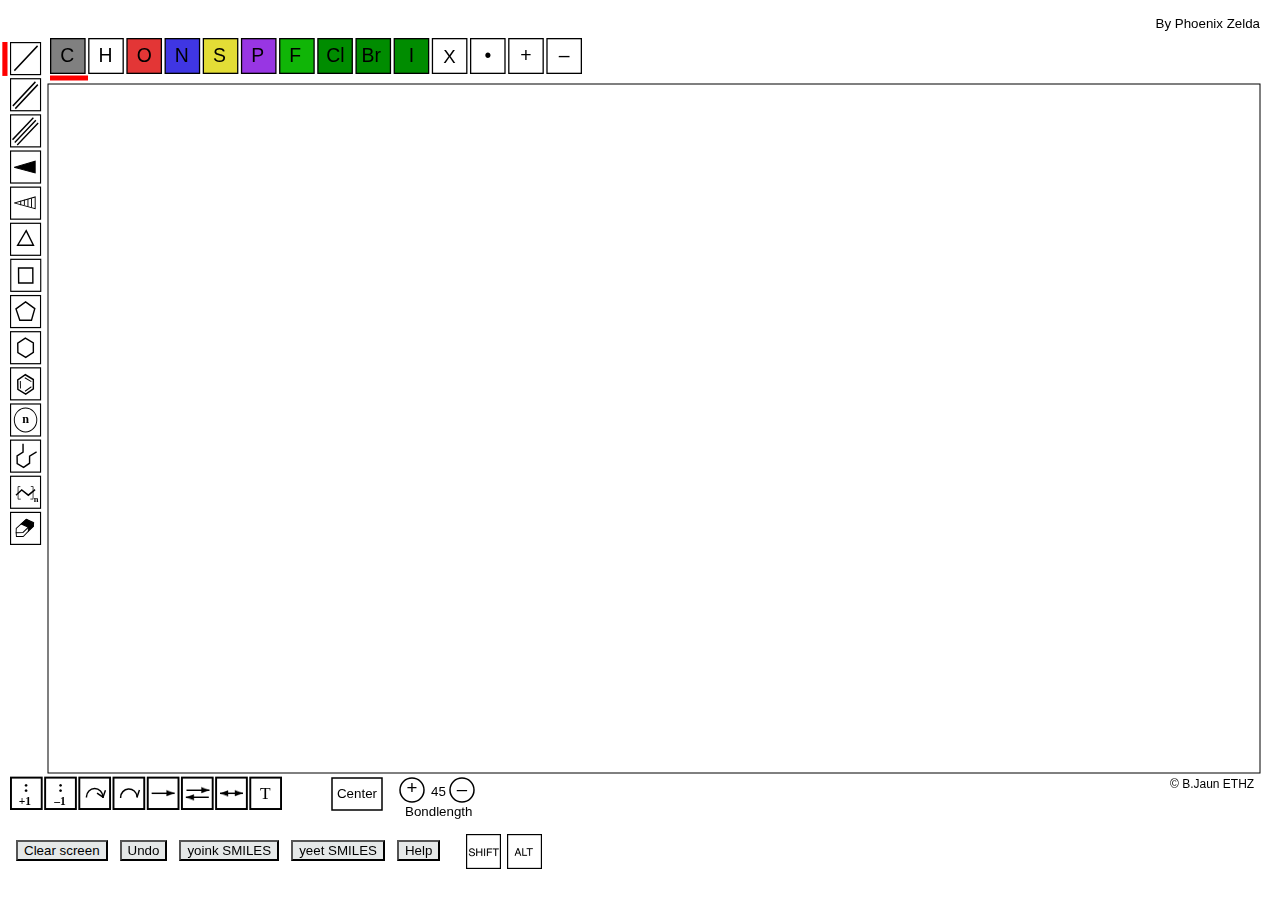
==== commit 7346883b: "Update index.html" ====
--- a/index.html
+++ b/index.html
@@ -1,5 +1,5 @@
 <!DOCTYPE html>
-<html>
+<html lang="en">
 <head>
     <meta http-equiv="Content-Type" content="text/html; charset=UTF-8">
 
@@ -65,8 +65,7 @@
         fileref.setAttribute("media", "screen");
         if (device === 'std') {
             fileref.setAttribute("href", "std_min_rs.css");
-//         fileref.setAttribute("href", "std_min_rs.css");
-            pad = (screen.width > 1390) ? false : true; // for automatic tablet recognition
+            pad = (screen.width > 1390) ? false : true;
         } else if (device === 'tablet') {
             pad = true;
             fileref.setAttribute("href", "tablet_min_rs.css");
@@ -128,7 +127,7 @@
             <input type="button" id="undo" class="but" value="Undo" style="visibility: visible;">
             <input type="button" id="smiles" class="but" value="yoink SMILES" style="visibility: visible;">
             <input type="button" id="sm2str" class="but" value="yeet SMILES" style="visibility: visible;">
-            <input type="button" id="help" class="but" value="HELP" style="visibility: visible;">
+            <input type="button" id="help" class="but" value="Help" style="visibility: visible;">
             <img id="shift" src="./shift.png" class="shift" width="35" height="35" style="visibility: visible;">
             <img id="alt" src="./alt.png" class="alt" width="35" height="35" style="visibility: visible;">
         </div>
@@ -152,11 +151,69 @@
     <div id="smixbox">
         <span id="smixheader">SMILES CODE</span><br><br>
         <input type="text" name="smixtxt" id="smixtxa"><br><br>
+
         <div class="smixbutrow">
             <input type="button" id="smixcancel" class="smixbut" value="Cancel">
             <input type="button" id="smixadd" class="smixbut" value="Add">
             <button type="submit" id="smixok" class="smixbut">Replace</button>
-            <button type="button" id="caffeine" class="smixbut">Caffeine</button>
+        </div>
+        <br><br><br>
+        <div id="moleculeListContainer" style="display:none">
+            <button id="caffeine" class="smixbut">Caffeine</button>
+            <button id="aibn" class="smixbut">AIBN</button>
+            <button id="dbpo" class="smixbut">DBPO</button>
+            <button id="nbs" class="smixbut">NBS</button>
+            <button id="aceton" class="smixbut">Aceton</button>
+            <button id="acetonitril" class="smixbut">Acetonitril</button>
+            <button id="dmf" class="smixbut">DMF</button>
+            <button id="dmso" class="smixbut">DMSO</button>
+            <button id="nitromethan" class="smixbut">nitromethan</button>
+            <button id="mso" class="smixbut">MsO</button>
+            <button id="tfo" class="smixbut">TfO</button>
+            <button id="tso" class="smixbut">TsO</button>
+            <button id="phosphorsaeure" class="smixbut">Phosphorsäure</button>
+            <button id="phosphat" class="smixbut">Phosphat</button>
+            <button id="natriumdihydrogenphosphat" class="smixbut">Natriumdihydrogenphosphat</button>
+            <button id="phosphonsaeure" class="smixbut">Phosphonsäure</button>
+            <button id="phosphit" class="smixbut">Phosphit</button>
+            <button id="phosphan" class="smixbut">Phosphan</button>
+            <button id="phosphanoxid" class="smixbut">Phosphanoxid</button>
+            <button id="socl2" class="smixbut">SOCl₂</button>
+            <button id="glucose" class="smixbut">Glucose</button>
+            <button id="ribose" class="smixbut">Ribose</button>
+            <button id="nicotinamid" class="smixbut">Nicotinamid</button>
+            <button id="na2co3" class="smixbut">Na₂CO₃</button>
+            <button id="ethyldiisopropylamin" class="smixbut">Ethyldiisopropylamin</button>
+            <button id="dbu" class="smixbut">DBU</button>
+            <button id="lda" class="smixbut">LDA</button>
+            <button id="lhmds" class="smixbut">LHMDS/LiHMDS</button>
+            <button id="kotbu" class="smixbut">KOtBu</button>
+            <button id="mcpba" class="smixbut">MCPBA</button>
+            <button id="maleinsaeureanhydrid" class="smixbut">Maleinsäureanhydrid</button>
+            <button id="para-benzochinon" class="smixbut">para-Benzochinon</button>
+            <button id="pcc" class="smixbut">PCC</button>
+            <button id="pdch" class="smixbut">PDC</button>
+
+            <button id="alanin" class="smixbut">Alanin</button>
+            <button id="arginin" class="smixbut">Arginin</button>
+            <button id="asparagin" class="smixbut">Asparagin</button>
+            <button id="asparaginsaeure" class="smixbut">Asparaginsäure</button>
+            <button id="cystein" class="smixbut">Cystein</button>
+            <button id="glutamin" class="smixbut">Glutamin</button>
+            <button id="glutaminsaeure" class="smixbut">Glutaminsäure</button>
+            <button id="glycin" class="smixbut">Glycin</button>
+            <button id="histidin" class="smixbut">Histidin</button>
+            <button id="isoleucin" class="smixbut">Isoleucin</button>
+            <button id="leucin" class="smixbut">Leucin</button>
+            <button id="lysin" class="smixbut">Lysin</button>
+            <button id="methionin" class="smixbut">Methionin</button>
+            <button id="phenylalanin" class="smixbut">Phenylalanin</button>
+            <button id="prolin" class="smixbut">Prolin</button>
+            <button id="serin" class="smixbut">Serin</button>
+            <button id="threonin" class="smixbut">Threonin</button>
+            <button id="tryptophan" class="smixbut">Tryptophan</button>
+            <button id="tyrosin" class="smixbut">Tyrosin</button>
+            <button id="valin" class="smixbut">Valin</button>
         </div>
     </div>
 </div>
@@ -2222,9 +2279,6 @@
             pm.addEventListener("click", function (a) {
                 add(a, td, qd, hh, ck, yf, pd, Xf)
             }, !1);
-            m1.addEventListener("click", function (a) {
-                yf.value ="CN1C=NC2=C1C(=O)N(C)C(=O)N2C";
-            }, !1);
             qm.addEventListener("click", function (a) {
                 a.preventDefault();
                 $f = "";
@@ -2253,6 +2307,179 @@
                     Xf.style.visibility = "hidden"
                 }
             }, !1)
+            function add(a, td, qd, hh, ck, yf, pd, Xf) {
+                var b = yf.value;
+                "" === b ? a.preventDefault() : (a.preventDefault(), $f = b, td(0), qd(0), be = "X", hh(be), ck($f.trim()));
+                $f = "";
+                yf.value = "";
+                yf.blur();
+                pd();
+                Xf.style.visibility = "hidden"
+            }
+            //Caffeine
+            m1.addEventListener("click", function (a) {
+                yf.value ="CN1C=NC2=C1C(=O)N(C)C(=O)N2C";
+            }, !1);
+            //Valin
+            m2.addEventListener("click", function (a) {
+                yf.value ="CC(C)[C@H](N)C(O)=O";
+            }, !1);
+            m3.addEventListener("click", function (a) {
+                yf.value ="CC(C)C[C@H](N)C(O)=O";
+            }, !1);
+            m4.addEventListener("click", function (a) {
+                yf.value ="N[C@@H](CCCNC(N)=N)C(O)=O";
+            }, !1);
+            m5.addEventListener("click", function (a) {
+                yf.value ="N[C@@H](CC(N)=O)C(O)=O";
+            }, !1);
+            m6.addEventListener("click", function (a) {
+                yf.value ="N[C@@H](CC(O)=O)C(O)=O";
+            }, !1);
+            m7.addEventListener("click", function (a) {
+                yf.value ="N[C@@H](CCC(O)=O)C(O)=O";
+            }, !1);
+            m8.addEventListener("click", function (a) {
+                yf.value ="N[C@@H](CCC(N)=O)C(O)=O";
+            }, !1);
+            m9.addEventListener("click", function (a) {
+                yf.value ="NCC(O)=O";
+            }, !1);
+            m10.addEventListener("click", function (a) {
+                yf.value ="N[C@@H](Cc1ccc(O)cc1)C(O)=O";
+            }, !1);
+            m11.addEventListener("click", function (a) {
+                yf.value ="CC[C@H](C)[C@H](N)C(O)=O";
+            }, !1);
+            m12.addEventListener("click", function (a) {
+                yf.value ="CSCC[C@H](N)C(O)=O";
+            }, !1);
+            m13.addEventListener("click", function (a) {
+                yf.value ="N[C@@H](Cc1ccccc1)C(O)=O";
+            }, !1);
+            m14.addEventListener("click", function (a) {
+                yf.value ="OC(=O)C1CCCN1";
+            }, !1);
+            m15.addEventListener("click", function (a) {
+                yf.value ="N[C@@H](CO)C(O)=O";
+            }, !1);
+            m16.addEventListener("click", function (a) {
+                yf.value ="C[C@H](N)C(O)=O";
+            }, !1);
+            m17.addEventListener("click", function (a) {
+                yf.value ="NCCCC[C@H](N)C(O)=O";
+            }, !1);
+            m18.addEventListener("click", function (a) {
+                yf.value ="N[C@@H](CC1=CNC=N1)C(O)=O";
+            }, !1);
+            m19.addEventListener("click", function (a) {
+                yf.value ="N[C@@H](CS)C(O)=O";
+            }, !1);
+            m20.addEventListener("click", function (a) {
+                yf.value ="C[C@@H](O)[C@H](N)C(O)=O";
+            }, !1);
+            m21.addEventListener("click", function (a) {
+                yf.value ="N[C@@H](CC1=CNc2ccccc12)C(O)=O";
+            }, !1);
+            m22.addEventListener("click", function (a) {
+                yf.value ="CC(C)(\\N=N/C(C)(C)C#N)C#N";
+            }, !1);
+            m23.addEventListener("click", function (a) {
+                yf.value ="O=C(OOC(=O)c1ccccc1)c2ccccc2";
+            }, !1);
+            m24.addEventListener("click", function (a) {
+                yf.value ="BrN1C(=O)CCC1=O";
+            }, !1);
+            m25.addEventListener("click", function (a) {
+                yf.value ="CC(C)=O";
+            }, !1);
+            m26.addEventListener("click", function (a) {
+                yf.value ="CC#N";
+            }, !1);
+            m27.addEventListener("click", function (a) {
+                yf.value ="CN(C)C=O";
+            }, !1);
+            m28.addEventListener("click", function (a) {
+                yf.value ="C[S](C)=O";
+            }, !1);
+            m29.addEventListener("click", function (a) {
+                yf.value ="C[N+]([O-])=O";
+            }, !1);
+            m30.addEventListener("click", function (a) {
+                yf.value ="C[S](=O)(=O)O[R]";
+            }, !1);
+            m31.addEventListener("click", function (a) {
+                yf.value ="[R]O[S](=O)(=O)C(F)(F)F";
+            }, !1);
+            m32.addEventListener("click", function (a) {
+                yf.value ="Cc1ccc(cc1)[S](=O)(=O)O[R]";
+            }, !1);
+            m33.addEventListener("click", function (a) {
+                yf.value ="O[P](O)(O)=O";
+            }, !1);
+            m34.addEventListener("click", function (a) {
+                yf.value ="[R]O[P](=O)(O[R])O[R]";
+            }, !1);
+            m35.addEventListener("click", function (a) {
+                yf.value ="O[P](O)([O-])=O.[Na+]";
+            }, !1);
+            m36.addEventListener("click", function (a) {
+                yf.value ="[R][P](O)(O)=O";
+            }, !1);
+            m37.addEventListener("click", function (a) {
+                yf.value ="[R]OP(O[R])O[R]";
+            }, !1);
+            m38.addEventListener("click", function (a) {
+                yf.value ="[R]P([R])[R]";
+            }, !1);
+            m39.addEventListener("click", function (a) {
+                yf.value ="[R][P]([R])([R])=O";
+            }, !1);
+            m40.addEventListener("click", function (a) {
+                yf.value ="Cl[S](Cl)=O";
+            }, !1);
+            m41.addEventListener("click", function (a) {
+                yf.value ="OC[C@H]1O[C@H](O)[C@H](O)[C@@H](O)[C@@H]1O";
+            }, !1);
+            m42.addEventListener("click", function (a) {
+                yf.value ="OC[C@H]1O[C@@H](O)[C@H](O)[C@@H]1O";
+            }, !1);
+            m43.addEventListener("click", function (a) {
+                yf.value ="NC(=O)c1cccnc1";
+            }, !1);
+            m44.addEventListener("click", function (a) {
+                yf.value ="[O-]C([O-])=O.[Na+].[Na+]";
+            }, !1);
+            m45.addEventListener("click", function (a) {
+                yf.value ="CCN(C(C)C)C(C)C";
+            }, !1);
+            m46.addEventListener("click", function (a) {
+                yf.value ="C1CCN2CCCN=C2CC1";
+            }, !1);
+            m47.addEventListener("click", function (a) {
+                yf.value ="CC(C)[N-]C(C)C.CC(C)NC(C)C.[Li+]§2:1,3:4:BuLi:-BuH§";
+            }, !1);
+            m48.addEventListener("click", function (a) {
+                yf.value ="CSi(C)(C)[N-]Si(C)(C)C.[Li+]";
+            }, !1);
+            m49.addEventListener("click", function (a) {
+                yf.value ="CC(C)(C)[O-].[K+]";
+            }, !1);
+            m50.addEventListener("click", function (a) {
+                yf.value ="OOC(=O)c1cccc(Cl)c1";
+            }, !1);
+            m51.addEventListener("click", function (a) {
+                yf.value ="O=C1OC(=O)C=C1";
+            }, !1);
+            m52.addEventListener("click", function (a) {
+                yf.value ="O=C1C=CC(=O)C=C1";
+            }, !1);
+            m53.addEventListener("click", function (a) {
+                yf.value ="[O-][Cl](=O)=O.c1cc[nH+]cc1";
+            }, !1);
+            m54.addEventListener("click", function (a) {
+                yf.value ="[O-][Cl](=O)(=O)O[Cl]([O-])(=O)=O.c1cc[nH+]cc1.c1cc[nH+]cc1";
+            }, !1);
         }
 
         function Xh(a) {
@@ -9333,7 +9560,61 @@
         var yf = document.getElementById("smixtxa");
         var qm = document.getElementById("smixcancel");
         var pm = document.getElementById("smixadd");
-        var m1=document.getElementById("caffeine");
+        var m1 = document.getElementById("caffeine");
+        var m2 = document.getElementById("valin");
+        var m3 = document.getElementById("leucin");
+        var m4 = document.getElementById("arginin");
+        var m5 = document.getElementById("asparagin");
+        var m6 = document.getElementById("asparaginsaeure");
+        var m7 = document.getElementById("glutaminsaeure");
+        var m8 = document.getElementById("glutamin");
+        var m9 = document.getElementById("glycin");
+        var m10 = document.getElementById("tyrosin");
+        var m11 = document.getElementById("isoleucin");
+        var m12 = document.getElementById("methionin");
+        var m13 = document.getElementById("phenylalanin");
+        var m14 = document.getElementById("prolin");
+        var m15 = document.getElementById("serin");
+        var m16 = document.getElementById("alanin");
+        var m17 = document.getElementById("lysin");
+        var m18 = document.getElementById("histidin");
+        var m19 = document.getElementById("cystein");
+        var m20 = document.getElementById("threonin");
+        var m21 = document.getElementById("tryptophan");
+        var m22 = document.getElementById("aibn");
+        var m23 = document.getElementById("dbpo");
+        var m24 = document.getElementById("nbs");
+        var m25 = document.getElementById("aceton");
+        var m26 = document.getElementById("acetonitril");
+        var m27 = document.getElementById("dmf");
+        var m28 = document.getElementById("dmso");
+        var m29 = document.getElementById("nitromethan");
+        var m30 = document.getElementById("mso");
+        var m31 = document.getElementById("tfo");
+        var m32 = document.getElementById("tso");
+        var m33 = document.getElementById("phosphorsaeure");
+        var m34 = document.getElementById("phosphat");
+        var m35 = document.getElementById("natriumdihydrogenphosphat");
+        var m36 = document.getElementById("phosphonsaeure");
+        var m37 = document.getElementById("phosphit");
+        var m38 = document.getElementById("phosphan");
+        var m39 = document.getElementById("phosphanoxid");
+        var m40 = document.getElementById("socl2");
+        var m41 = document.getElementById("glucose");
+        var m42 = document.getElementById("ribose");
+        var m43 = document.getElementById("nicotinamid");
+        var m44 = document.getElementById("na2co3");
+        var m45 = document.getElementById("ethyldiisopropylamin");
+        var m46 = document.getElementById("dbu");
+        var m47 = document.getElementById("lda");
+        var m48 = document.getElementById("lhmds");
+        var m49 = document.getElementById("kotbu");
+        var m50 = document.getElementById("mcpba");
+        var m51 = document.getElementById("maleinsaeureanhydrid");
+        var m52 = document.getElementById("para-benzochinon");
+        var m53 = document.getElementById("pcc");
+        var m54 = document.getElementById("pdch");
+
         var rm = document.getElementById("smixok");
         Rk();
         Bl();
@@ -9437,3188 +9718,34 @@
             0 === Ab % 2 ? (Ab += 1, document.getElementById("alt").className = "alt selected") : (--Ab, document.getElementById("alt").className = "alt")
         }, !1)
     };
-    //END CODE TO COMPILE
+
     //Custom part by Phoenix :)
-    function add(a, td, qd, hh, ck, yf, pd, Xf) {
-        var b = yf.value;
-        "" === b ? a.preventDefault() : (a.preventDefault(), $f = b, td(0), qd(0), be = "X", hh(be), ck($f.trim()));
-        $f = "";
-        yf.value = "";
-        yf.blur();
-        pd();
-        Xf.style.visibility = "hidden"
+    const moleculeListContainer = document.getElementById('moleculeListContainer');
+    const searchInput = document.getElementById('smixtxa');
+    const functionButtons = moleculeListContainer.querySelectorAll('button');
+
+    searchInput.addEventListener('input', function() {
+        const searchTerm = searchInput.value.toLowerCase();
+        moleculeListContainer.style.display = searchTerm === '' ? 'none' : 'block';
+        filterFunctions(searchTerm);
+    });
+
+    function filterFunctions(searchTerm) {
+        functionButtons.forEach(button => {
+            const buttonText = button.textContent.toLowerCase();
+            if (buttonText.includes(searchTerm)) {
+                button.style.display = 'block';
+            } else {
+                button.style.display = 'none';
+            }
+        });
     }
 </script>
-<!-- END script2 -->
-<!-- START script3 -->
+
 <script type="text/javascript">
     let drwCanv = window['drawCanvas'];
     drwCanv(pad, phone, app, arrows, helpWindow, {});
 </script>
-<!-- END script3 -->
-
 
 </body>
-<q5a83e773-e3d9-4f1c-904d-ca79ad0fcb86>
-    <template shadowrootmode="closed">
-        <div id="0d3cffbe-79ef-4d35-a906-14dfc20ef910"
-             style="position: fixed; top: 0px; left: 50%; transform: translateX(-50%); z-index: 2147483647;"></div>
-        <style>*, ::backdrop, :after, :before {
-            --tw-border-spacing-x: 0;
-            --tw-border-spacing-y: 0;
-            --tw-translate-x: 0;
-            --tw-translate-y: 0;
-            --tw-rotate: 0;
-            --tw-skew-x: 0;
-            --tw-skew-y: 0;
-            --tw-scale-x: 1;
-            --tw-scale-y: 1;
-            --tw-pan-x: ;
-            --tw-pan-y: ;
-            --tw-pinch-zoom: ;
-            --tw-scroll-snap-strictness: proximity;
-            --tw-gradient-from-position: ;
-            --tw-gradient-via-position: ;
-            --tw-gradient-to-position: ;
-            --tw-ordinal: ;
-            --tw-slashed-zero: ;
-            --tw-numeric-figure: ;
-            --tw-numeric-spacing: ;
-            --tw-numeric-fraction: ;
-            --tw-ring-inset: ;
-            --tw-ring-offset-width: 0px;
-            --tw-ring-offset-color: #fff;
-            --tw-ring-color: #3b82f680;
-            --tw-ring-offset-shadow: 0 0 #0000;
-            --tw-ring-shadow: 0 0 #0000;
-            --tw-shadow: 0 0 #0000;
-            --tw-shadow-colored: 0 0 #0000;
-            --tw-blur: ;
-            --tw-brightness: ;
-            --tw-contrast: ;
-            --tw-grayscale: ;
-            --tw-hue-rotate: ;
-            --tw-invert: ;
-            --tw-saturate: ;
-            --tw-sepia: ;
-            --tw-drop-shadow: ;
-            --tw-backdrop-blur: ;
-            --tw-backdrop-brightness: ;
-            --tw-backdrop-contrast: ;
-            --tw-backdrop-grayscale: ;
-            --tw-backdrop-hue-rotate: ;
-            --tw-backdrop-invert: ;
-            --tw-backdrop-opacity: ;
-            --tw-backdrop-saturate: ;
-            --tw-backdrop-sepia: ;
-            --tw-contain-size: ;
-            --tw-contain-layout: ;
-            --tw-contain-paint: ;
-            --tw-contain-style:
-        }
-
-        *, :after, :before {
-            border: 0 solid #1b1b1b33;
-            box-sizing: border-box
-        }
-
-        :after, :before {
-            --tw-content: ""
-        }
-
-        :host, html {
-            line-height: 1.5;
-            -webkit-text-size-adjust: 100%;
-            font-family: Lato, ui-Helvetica, system-ui, -apple-system, BlinkMacSystemFont, Segoe UI, Roboto, Helvetica Neue, Helvetica, Noto Sans, Helvetica, Apple Color Emoji, Segoe UI Emoji, Segoe UI Symbol, Noto Color Emoji;
-            font-feature-settings: normal;
-            font-variation-settings: normal;
-            tab-size: 4;
-            -webkit-tap-highlight-color: transparent
-        }
-
-        body {
-            line-height: inherit;
-            margin: 0
-        }
-
-        hr {
-            border-top-width: 1px;
-            color: inherit;
-            height: 0
-        }
-
-        abbr:where([title]) {
-            text-decoration: underline dotted
-        }
-
-        h1, h2, h3, h4, h5, h6 {
-            font-size: inherit;
-            font-weight: inherit
-        }
-
-        a {
-            color: inherit;
-            text-decoration: inherit
-        }
-
-        b, strong {
-            font-weight: bolder
-        }
-
-        code, kbd, pre, samp {
-            font-family: ui-monospace, SFMono-Regular, Menlo, Monaco, Consolas, Liberation Mono, Courier New, monospace;
-            font-feature-settings: normal;
-            font-size: 1em;
-            font-variation-settings: normal
-        }
-
-        small {
-            font-size: 80%
-        }
-
-        sub, sup {
-            font-size: 75%;
-            line-height: 0;
-            position: relative;
-            vertical-align: initial
-        }
-
-        sub {
-            bottom: -.25em
-        }
-
-        sup {
-            top: -.5em
-        }
-
-        table {
-            border-collapse: collapse;
-            border-color: inherit;
-            text-indent: 0
-        }
-
-        button, input, optgroup, select, textarea {
-            color: inherit;
-            font-family: inherit;
-            font-feature-settings: inherit;
-            font-size: 100%;
-            font-variation-settings: inherit;
-            font-weight: inherit;
-            letter-spacing: inherit;
-            line-height: inherit;
-            margin: 0;
-            padding: 0
-        }
-
-        button, select {
-            text-transform: none
-        }
-
-        button, input:where([type=button]), input:where([type=reset]), input:where([type=submit]) {
-            -webkit-appearance: button;
-            background-color: initial;
-            background-image: none
-        }
-
-        :-moz-focusring {
-            outline: auto
-        }
-
-        :-moz-ui-invalid {
-            box-shadow: none
-        }
-
-        progress {
-            vertical-align: initial
-        }
-
-        ::-webkit-inner-spin-button, ::-webkit-outer-spin-button {
-            height: auto
-        }
-
-        [type=search] {
-            -webkit-appearance: textfield;
-            outline-offset: -2px
-        }
-
-        ::-webkit-search-decoration {
-            -webkit-appearance: none
-        }
-
-        ::-webkit-file-upload-button {
-            -webkit-appearance: button;
-            font: inherit
-        }
-
-        summary {
-            display: list-item
-        }
-
-        blockquote, dd, dl, figure, h1, h2, h3, h4, h5, h6, hr, p, pre {
-            margin: 0
-        }
-
-        fieldset {
-            margin: 0
-        }
-
-        fieldset, legend {
-            padding: 0
-        }
-
-        menu, ol, ul {
-            list-style: none;
-            margin: 0;
-            padding: 0
-        }
-
-        dialog {
-            padding: 0
-        }
-
-        textarea {
-            resize: vertical
-        }
-
-        input::placeholder, textarea::placeholder {
-            color: #5e5e5e;
-            opacity: 1
-        }
-
-        [role=button], button {
-            cursor: pointer
-        }
-
-        :disabled {
-            cursor: default
-        }
-
-        audio, canvas, embed, iframe, img, object, svg, video {
-            display: block;
-            vertical-align: middle
-        }
-
-        img, video {
-            height: auto;
-            max-width: 100%
-        }
-
-        [hidden]:where(:not([hidden=until-found])) {
-            display: none
-        }
-
-        :host, :root {
-            --white-fixed: 255 255 255;
-            --black-fixed: 27 27 27;
-            --background-low: 243 243 243;
-            --background-high: 255 255 255;
-            --background-overlay: #1b1b1bad;
-            --background-success: 10 133 80;
-            --background-caution: 222 39 23;
-            --background-attention: 255 161 0;
-            --text-primary: 27 27 27;
-            --text-secondary: 94 94 94;
-            --text-disabled: #1b1b1b5c;
-            --text-accent-primary: 62 95 255;
-            --text-accent-secondary: 59 84 199;
-            --text-accent-disabled: #1b1b1b5c;
-            --text-success: 6 121 72;
-            --text-caution: 191 34 19;
-            --text-attention: 217 108 0;
-            --text-on-accent-primary: 255 255 255;
-            --text-on-accent-secondary: #ffffffb3;
-            --text-on-accent-disabled: #fff;
-            --fill-accent-primary: 62 95 255;
-            --fill-accent-secondary: 59 84 199;
-            --fill-accent-tertiary: 43 67 178;
-            --fill-accent-disabled: #1b1b1b33;
-            --fill-grey-primary: 255 255 255;
-            --fill-grey-secondary: 241 241 241;
-            --fill-grey-tertiary: 250 250 250;
-            --fill-grey-disabled: #1b1b1b33;
-            --fill-grey-neutral: 136 136 136;
-            --fill-grey-black: 27 27 27;
-            --fill-success: 10 133 80;
-            --fill-caution: 222 39 23;
-            --fill-attention: 255 161 0;
-            --stroke-divider: 224 224 224;
-            --stroke-card-soft: 237 237 237;
-            --stroke-card-medium: #1b1b1b4d;
-            --stroke-disabled: #1b1b1b33;
-            --system-info: 62 95 255;
-            --system-success: 6 121 72;
-            --system-caution: 255 126 35;
-            --system-attention: 191 34 19;
-            --system-critical: 191 34 19
-        }
-
-        .dark {
-            --white-fixed: 255 255 255;
-            --black-fixed: 27 27 27;
-            --background-low: 63 63 63;
-            --background-high: 27 27 27;
-            --background-overlay: #1b1b1bad;
-            --background-success: 24 134 87;
-            --background-caution: 222 39 23;
-            --background-attention: 255 161 0;
-            --text-primary: 255 255 255;
-            --text-secondary: 207 207 207;
-            --text-disabled: #ffffff54;
-            --text-accent-primary: 97 124 255;
-            --text-accent-secondary: 59 84 199;
-            --text-accent-disabled: #ffffff5c;
-            --text-success: 51 204 112;
-            --text-caution: 255 120 107;
-            --text-attention: 250 146 0;
-            --text-on-accent-primay: 255 255 255;
-            --text-on-accent-secondary: #ffffffb3;
-            --text-on-accent-disabled: #ffffff5c;
-            --fill-accent-primary: 62 95 255;
-            --fill-accent-secondary: 59 84 199;
-            --fill-accent-tertiary: 43 67 178;
-            --fill-grey-primary: 63 63 63;
-            --fill-grey-secondary: 41 41 41;
-            --fill-grey-tertiary: 32 32 32;
-            --fill-grey-neutral: 162 162 162;
-            --fill-accent-disabled: #ffffff26;
-            --fill-grey-disabled: #ffffff26;
-            --fill-grey-black: 255 255 255;
-            --fill-success: 24 134 87;
-            --fill-caution: 222 39 23;
-            --fill-attention: 255 161 0;
-            --stroke-divider: 46 46 46;
-            --stroke-card-soft: 45 45 45;
-            --stroke-card-medium: #75757575;
-            --stroke-disabled: #ffffff26;
-            --system-info: 62 95 255;
-            --system-success: 51 204 112;
-            --system-caution: 227 122 48;
-            --system-attention: 255 120 107;
-            --system-critical: 255 120 107
-        }
-
-        .container {
-            width: 100%
-        }
-
-        @media (min-width: 640px) {
-            .container {
-                max-width: 640px
-            }
-        }
-
-        @media (min-width: 768px) {
-            .container {
-                max-width: 768px
-            }
-        }
-
-        @media (min-width: 1024px) {
-            .container {
-                max-width: 1024px
-            }
-        }
-
-        @media (min-width: 1280px) {
-            .container {
-                max-width: 1280px
-            }
-        }
-
-        @media (min-width: 1536px) {
-            .container {
-                max-width: 1536px
-            }
-        }
-
-        .pointer-events-none {
-            pointer-events: none
-        }
-
-        .\!visible {
-            visibility: visible !important
-        }
-
-        .sticky {
-            position: sticky
-        }
-
-        .inset-0 {
-            inset: 0
-        }
-
-        .inset-y-0 {
-            bottom: 0;
-            top: 0
-        }
-
-        .bottom-0 {
-            bottom: 0
-        }
-
-        .bottom-\[64px\] {
-            bottom: 64px
-        }
-
-        .left-0 {
-            left: 0
-        }
-
-        .left-1\/2, .left-2\/4 {
-            left: 50%
-        }
-
-        .top-1\/2 {
-            top: 50%
-        }
-
-        .top-2 {
-            top: .5em
-        }
-
-        .top-2\/4 {
-            top: 50%
-        }
-
-        .z-50 {
-            z-index: 50
-        }
-
-        .z-\[1\] {
-            z-index: 1
-        }
-
-        .m-0 {
-            margin: 0
-        }
-
-        .\!mt-0\.5 {
-            margin-top: .125em !important
-        }
-
-        .ml-1\.5 {
-            margin-left: .375em
-        }
-
-        .ml-10 {
-            margin-left: 2.5em
-        }
-
-        .ml-4 {
-            margin-left: 1em
-        }
-
-        .mr-0 {
-            margin-right: 0
-        }
-
-        .mr-10 {
-            margin-right: 2.5em
-        }
-
-        .mr-4 {
-            margin-right: 1em
-        }
-
-        .mt-0\.5 {
-            margin-top: .125em
-        }
-
-        .line-clamp-2 {
-            -webkit-line-clamp: 2
-        }
-
-        .line-clamp-2, .line-clamp-3 {
-            display: -webkit-box;
-            overflow: hidden;
-            -webkit-box-orient: vertical
-        }
-
-        .line-clamp-3 {
-            -webkit-line-clamp: 3
-        }
-
-        .line-clamp-4 {
-            -webkit-line-clamp: 4
-        }
-
-        .line-clamp-4, .line-clamp-5 {
-            display: -webkit-box;
-            overflow: hidden;
-            -webkit-box-orient: vertical
-        }
-
-        .line-clamp-5 {
-            -webkit-line-clamp: 5
-        }
-
-        .line-clamp-6 {
-            display: -webkit-box;
-            overflow: hidden;
-            -webkit-box-orient: vertical;
-            -webkit-line-clamp: 6
-        }
-
-        .table {
-            display: table
-        }
-
-        .inline-table {
-            display: inline-table
-        }
-
-        .table-caption {
-            display: table-caption
-        }
-
-        .table-cell {
-            display: table-cell
-        }
-
-        .table-column {
-            display: table-column
-        }
-
-        .table-column-group {
-            display: table-column-group
-        }
-
-        .table-footer-group {
-            display: table-footer-group
-        }
-
-        .table-header-group {
-            display: table-header-group
-        }
-
-        .table-row-group {
-            display: table-row-group
-        }
-
-        .table-row {
-            display: table-row
-        }
-
-        .flow-root {
-            display: flow-root
-        }
-
-        .inline-grid {
-            display: inline-grid
-        }
-
-        .contents {
-            display: contents
-        }
-
-        .list-item {
-            display: list-item
-        }
-
-        .h-11 {
-            height: 2.75em
-        }
-
-        .h-12 {
-            height: 3em
-        }
-
-        .h-2 {
-            height: .5em
-        }
-
-        .h-3\.5 {
-            height: .875em
-        }
-
-        .h-\[154px\] {
-            height: 154px
-        }
-
-        .h-\[18px\] {
-            height: 18px
-        }
-
-        .h-\[20px\] {
-            height: 20px
-        }
-
-        .h-\[49px\] {
-            height: 49px
-        }
-
-        .h-px {
-            height: 1px
-        }
-
-        .max-h-\[165px\] {
-            max-height: 165px
-        }
-
-        .max-h-\[205px\] {
-            max-height: 205px
-        }
-
-        .min-h-15 {
-            min-height: 3.75em
-        }
-
-        .min-h-\[154px\] {
-            min-height: 154px
-        }
-
-        .w-12 {
-            width: 3em
-        }
-
-        .w-2 {
-            width: .5em
-        }
-
-        .w-3\.5 {
-            width: .875em
-        }
-
-        .w-44 {
-            width: 11em
-        }
-
-        .w-\[18px\] {
-            width: 18px
-        }
-
-        .w-\[38px\] {
-            width: 38px
-        }
-
-        .w-\[43\%\] {
-            width: 43%
-        }
-
-        .w-\[49px\] {
-            width: 49px
-        }
-
-        .w-\[57\%\] {
-            width: 57%
-        }
-
-        .min-w-0 {
-            min-width: 0
-        }
-
-        .min-w-19\.5 {
-            min-width: 4.875em
-        }
-
-        .min-w-35\.5 {
-            min-width: 8.875em
-        }
-
-        .min-w-42\.5 {
-            min-width: 10.625em
-        }
-
-        .flex-1 {
-            flex: 1 1 0%
-        }
-
-        .flex-shrink {
-            flex-shrink: 1
-        }
-
-        .flex-grow-0 {
-            flex-grow: 0
-        }
-
-        .-translate-x-1\/2, .-translate-x-2\/4 {
-            --tw-translate-x: -50%
-        }
-
-        .-translate-x-1\/2, .-translate-x-2\/4, .-translate-y-1\/2 {
-            transform: translate(var(--tw-translate-x), var(--tw-translate-y)) rotate(var(--tw-rotate)) skew(var(--tw-skew-x)) skewY(var(--tw-skew-y)) scaleX(var(--tw-scale-x)) scaleY(var(--tw-scale-y))
-        }
-
-        .-translate-y-1\/2 {
-            --tw-translate-y: -50%
-        }
-
-        .-translate-y-1\/4 {
-            --tw-translate-y: -25%
-        }
-
-        .-translate-y-1\/4, .-translate-y-2\/4 {
-            transform: translate(var(--tw-translate-x), var(--tw-translate-y)) rotate(var(--tw-rotate)) skew(var(--tw-skew-x)) skewY(var(--tw-skew-y)) scaleX(var(--tw-scale-x)) scaleY(var(--tw-scale-y))
-        }
-
-        .-translate-y-2\/4 {
-            --tw-translate-y: -50%
-        }
-
-        .translate-x-1 {
-            --tw-translate-x: .25em
-        }
-
-        .translate-x-1, .translate-x-5 {
-            transform: translate(var(--tw-translate-x), var(--tw-translate-y)) rotate(var(--tw-rotate)) skew(var(--tw-skew-x)) skewY(var(--tw-skew-y)) scaleX(var(--tw-scale-x)) scaleY(var(--tw-scale-y))
-        }
-
-        .translate-x-5 {
-            --tw-translate-x: 1.25em
-        }
-
-        .translate-y-0 {
-            --tw-translate-y: 0px
-        }
-
-        .translate-y-0, .translate-y-1\/2 {
-            transform: translate(var(--tw-translate-x), var(--tw-translate-y)) rotate(var(--tw-rotate)) skew(var(--tw-skew-x)) skewY(var(--tw-skew-y)) scaleX(var(--tw-scale-x)) scaleY(var(--tw-scale-y))
-        }
-
-        .translate-y-1\/2 {
-            --tw-translate-y: 50%
-        }
-
-        .-rotate-90 {
-            --tw-rotate: -90deg
-        }
-
-        .-rotate-90, .rotate-180 {
-            transform: translate(var(--tw-translate-x), var(--tw-translate-y)) rotate(var(--tw-rotate)) skew(var(--tw-skew-x)) skewY(var(--tw-skew-y)) scaleX(var(--tw-scale-x)) scaleY(var(--tw-scale-y))
-        }
-
-        .rotate-180 {
-            --tw-rotate: 180deg
-        }
-
-        .rotate-90 {
-            --tw-rotate: 90deg
-        }
-
-        .rotate-90, .scale-100 {
-            transform: translate(var(--tw-translate-x), var(--tw-translate-y)) rotate(var(--tw-rotate)) skew(var(--tw-skew-x)) skewY(var(--tw-skew-y)) scaleX(var(--tw-scale-x)) scaleY(var(--tw-scale-y))
-        }
-
-        .scale-100 {
-            --tw-scale-x: 1;
-            --tw-scale-y: 1
-        }
-
-        .scale-95 {
-            --tw-scale-x: .95;
-            --tw-scale-y: .95
-        }
-
-        .-scale-x-100, .scale-95 {
-            transform: translate(var(--tw-translate-x), var(--tw-translate-y)) rotate(var(--tw-rotate)) skew(var(--tw-skew-x)) skewY(var(--tw-skew-y)) scaleX(var(--tw-scale-x)) scaleY(var(--tw-scale-y))
-        }
-
-        .-scale-x-100 {
-            --tw-scale-x: -1
-        }
-
-        .transform {
-            transform: translate(var(--tw-translate-x), var(--tw-translate-y)) rotate(var(--tw-rotate)) skew(var(--tw-skew-x)) skewY(var(--tw-skew-y)) scaleX(var(--tw-scale-x)) scaleY(var(--tw-scale-y))
-        }
-
-        @keyframes spin {
-            to {
-                transform: rotate(1turn)
-            }
-        }
-
-        .animate-spin {
-            animation: spin 1s linear infinite
-        }
-
-        .cursor-auto {
-            cursor: auto
-        }
-
-        .select-none {
-            user-select: none
-        }
-
-        .\!resize-none {
-            resize: none !important
-        }
-
-        .appearance-none {
-            appearance: none
-        }
-
-        .flex-wrap {
-            flex-wrap: wrap
-        }
-
-        .flex-wrap-reverse {
-            flex-wrap: wrap-reverse
-        }
-
-        .gap-4 {
-            gap: 1em
-        }
-
-        .gap-x-3\.5 {
-            column-gap: .875em
-        }
-
-        .gap-y-3 {
-            row-gap: .75em
-        }
-
-        .overflow-auto {
-            overflow: auto
-        }
-
-        .break-all {
-            word-break: break-all
-        }
-
-        .rounded-full {
-            border-radius: 9999px
-        }
-
-        .\!border-0 {
-            border-width: 0 !important
-        }
-
-        .border-none {
-            border-style: none
-        }
-
-        .border-disabled {
-            border-color: var(--fill-accent-disabled)
-        }
-
-        .border-gray-700 {
-            border-color: #1b1b1b4d
-        }
-
-        .border-transparent {
-            border-color: #0000
-        }
-
-        .bg-black {
-            background-color: rgb(var(--black-fixed))
-        }
-
-        .bg-black\/60 {
-            background-color: rgb(var(--black-fixed)/.6)
-        }
-
-        .bg-disabled {
-            background-color: var(--fill-accent-disabled)
-        }
-
-        .bg-gray-dark-400 {
-            --tw-bg-opacity: 1;
-            background-color: rgb(56 56 56/var(--tw-bg-opacity))
-        }
-
-        .bg-grey-disabled {
-            background-color: var(--fill-grey-disabled)
-        }
-
-        .bg-primary {
-            background-color: rgb(var(--fill-accent-primary))
-        }
-
-        .bg-transparent {
-            background-color: initial
-        }
-
-        .fill-attention-foreground {
-            fill: rgb(var(--text-attention))
-        }
-
-        .fill-black {
-            fill: rgb(var(--black-fixed))
-        }
-
-        .fill-caution-foreground {
-            fill: rgb(var(--text-caution))
-        }
-
-        .fill-disabled {
-            fill: var(--fill-accent-disabled)
-        }
-
-        .fill-grey-neutral {
-            fill: rgb(var(--fill-grey-neutral))
-        }
-
-        .fill-success-foreground {
-            fill: rgb(var(--text-success))
-        }
-
-        .fill-system-attention {
-            fill: rgb(var(--system-attention))
-        }
-
-        .fill-transparent {
-            fill: #0000
-        }
-
-        .stroke-black {
-            stroke: rgb(var(--black-fixed))
-        }
-
-        .stroke-disabled {
-            stroke: var(--fill-accent-disabled)
-        }
-
-        .stroke-gray-300 {
-            stroke: #1b1b1b5c
-        }
-
-        .stroke-gray-5 {
-            stroke: #ffffff54
-        }
-
-        .stroke-grey-neutral {
-            stroke: rgb(var(--fill-grey-neutral))
-        }
-
-        .stroke-white {
-            stroke: rgb(var(--white-fixed))
-        }
-
-        .p-5 {
-            padding: 1.25em
-        }
-
-        .px-3 {
-            padding-left: .75em;
-            padding-right: .75em
-        }
-
-        .py-1\.25 {
-            padding-bottom: .3125em;
-            padding-top: .3125em
-        }
-
-        .py-4 {
-            padding-bottom: 1em;
-            padding-top: 1em
-        }
-
-        .pb-0 {
-            padding-bottom: 0
-        }
-
-        .pl-1 {
-            padding-left: .25em
-        }
-
-        .pl-10 {
-            padding-left: 2.5em
-        }
-
-        .pl-2\.5 {
-            padding-left: .625em
-        }
-
-        .pr-2 {
-            padding-right: .5em
-        }
-
-        .pr-2\.5 {
-            padding-right: .625em
-        }
-
-        .pr-9 {
-            padding-right: 2.25em
-        }
-
-        .pt-2\.5 {
-            padding-top: .625em
-        }
-
-        .text-left {
-            text-align: left
-        }
-
-        .text-right {
-            text-align: right
-        }
-
-        .text-justify {
-            text-align: justify
-        }
-
-        .text-end {
-            text-align: end
-        }
-
-        .text-2xl {
-            font-size: 1.5em;
-            line-height: 1.17em
-        }
-
-        .text-sm {
-            font-size: .875em;
-            line-height: 1.43em
-        }
-
-        .text-xs {
-            font-size: .75em;
-            line-height: 1.34em
-        }
-
-        .font-medium {
-            font-weight: 500
-        }
-
-        .font-normal {
-            font-weight: 400
-        }
-
-        .font-semibold {
-            font-weight: 600
-        }
-
-        .capitalize {
-            text-transform: capitalize
-        }
-
-        .normal-case {
-            text-transform: none
-        }
-
-        .leading-\[1\.67em\] {
-            line-height: 1.67em
-        }
-
-        .text-black {
-            color: rgb(var(--black-fixed))
-        }
-
-        .text-caution {
-            color: rgb(var(--background-caution))
-        }
-
-        .text-caution-foreground {
-            color: rgb(var(--text-caution))
-        }
-
-        .text-disabled-accent-foreground {
-            color: var(--text-accent-disabled)
-        }
-
-        .text-disabled-foreground {
-            color: var(--text-disabled)
-        }
-
-        .text-gray-200 {
-            color: #1b1b1b33
-        }
-
-        .text-gray-500 {
-            --tw-text-opacity: 1;
-            color: rgb(237 237 237/var(--tw-text-opacity))
-        }
-
-        .text-grey-neutral {
-            color: rgb(var(--fill-grey-neutral))
-        }
-
-        .text-primary {
-            color: rgb(var(--fill-accent-primary))
-        }
-
-        .text-primary-accent-foreground {
-            color: rgb(var(--text-accent-primary))
-        }
-
-        .text-primary-foreground {
-            color: rgb(var(--text-primary))
-        }
-
-        .text-success {
-            color: rgb(var(--background-success))
-        }
-
-        .text-success-foreground {
-            color: rgb(var(--text-success))
-        }
-
-        .text-transparent {
-            color: #0000
-        }
-
-        .text-white {
-            color: rgb(var(--white-fixed))
-        }
-
-        .shadow {
-            --tw-shadow: 0px 8px 8px #1b1b1b1f;
-            --tw-shadow-colored: 0px 8px 8px var(--tw-shadow-color);
-            box-shadow: var(--tw-ring-offset-shadow, 0 0 #0000), var(--tw-ring-shadow, 0 0 #0000), var(--tw-shadow)
-        }
-
-        .outline-none {
-            outline: 2px solid #0000;
-            outline-offset: 2px
-        }
-
-        .transition {
-            transition-duration: .15s;
-            transition-property: color, background-color, border-color, text-decoration-color, fill, stroke, opacity, box-shadow, transform, filter, backdrop-filter;
-            transition-timing-function: cubic-bezier(.4, 0, .2, 1)
-        }
-
-        .transition-all {
-            transition-duration: .15s;
-            transition-property: all;
-            transition-timing-function: cubic-bezier(.4, 0, .2, 1)
-        }
-
-        .duration-100 {
-            transition-duration: .1s
-        }
-
-        .duration-200 {
-            transition-duration: .2s
-        }
-
-        .duration-300 {
-            transition-duration: .3s
-        }
-
-        .ease-in {
-            transition-timing-function: cubic-bezier(.4, 0, 1, 1)
-        }
-
-        .ease-out {
-            transition-timing-function: cubic-bezier(0, 0, .2, 1)
-        }
-
-        .forced-color-adjust-none {
-            forced-color-adjust: none
-        }
-
-        .visited\:text-secondary-accent-foreground:visited {
-            color: rgb(var(--text-accent-secondary))
-        }
-
-        .checked\:border-\[9px\]:checked {
-            border-width: 9px
-        }
-
-        .checked\:border-primary:checked {
-            border-color: rgb(var(--fill-accent-primary))
-        }
-
-        .hover\:border-gray-700:hover {
-            border-color: #1b1b1b4d
-        }
-
-        .hover\:bg-gray-200:hover {
-            background-color: #1b1b1b33
-        }
-
-        .checked\:hover\:border-secondary:hover:checked {
-            border-color: rgb(var(--fill-accent-secondary))
-        }
-
-        .focus\:outline-none:focus {
-            outline: 2px solid #0000;
-            outline-offset: 2px
-        }
-
-        .focus\:ring:focus {
-            --tw-ring-offset-shadow: var(--tw-ring-inset) 0 0 0 var(--tw-ring-offset-width) var(--tw-ring-offset-color);
-            --tw-ring-shadow: var(--tw-ring-inset) 0 0 0 calc(3px + var(--tw-ring-offset-width)) var(--tw-ring-color);
-            box-shadow: var(--tw-ring-offset-shadow), var(--tw-ring-shadow), var(--tw-shadow, 0 0 #0000)
-        }
-
-        .focus\:ring-black:focus {
-            --tw-ring-color: rgb(var(--black-fixed))
-        }
-
-        .focus-visible\:outline:focus-visible {
-            outline-style: solid
-        }
-
-        .focus-visible\:outline-2:focus-visible {
-            outline-width: 2px
-        }
-
-        .focus-visible\:outline-offset-2:focus-visible {
-            outline-offset: 2px
-        }
-
-        .focus-visible\:outline-black:focus-visible {
-            outline-color: rgb(var(--black-fixed))
-        }
-
-        .focus-visible\:ring:focus-visible {
-            --tw-ring-offset-shadow: var(--tw-ring-inset) 0 0 0 var(--tw-ring-offset-width) var(--tw-ring-offset-color);
-            --tw-ring-shadow: var(--tw-ring-inset) 0 0 0 calc(3px + var(--tw-ring-offset-width)) var(--tw-ring-color);
-            box-shadow: var(--tw-ring-offset-shadow), var(--tw-ring-shadow), var(--tw-shadow, 0 0 #0000)
-        }
-
-        .focus-visible\:ring-gray-500:focus-visible {
-            --tw-ring-opacity: 1;
-            --tw-ring-color: rgb(237 237 237/var(--tw-ring-opacity))
-        }
-
-        .focus-visible\:ring-opacity-75:focus-visible {
-            --tw-ring-opacity: .75
-        }
-
-        .active\:text-secondary-accent-foreground:active {
-            color: rgb(var(--text-accent-secondary))
-        }
-
-        .checked\:disabled\:border-disabled:disabled:checked, .disabled\:border-disabled:disabled {
-            border-color: var(--fill-accent-disabled)
-        }
-
-        .peer:checked ~ .peer-checked\:opacity-100 {
-            opacity: 1
-        }
-
-        .dark\:border-gray-dark-800:is(.dark *) {
-            --tw-border-opacity: 1;
-            border-color: rgb(41 41 41/var(--tw-border-opacity))
-        }
-
-        .dark\:border-white:is(.dark *) {
-            border-color: rgb(var(--white-fixed))
-        }
-
-        .dark\:bg-black\/60:is(.dark *) {
-            background-color: rgb(var(--black-fixed)/.6)
-        }
-
-        .dark\:bg-transparent:is(.dark *) {
-            background-color: initial
-        }
-
-        .dark\:bg-white:is(.dark *) {
-            background-color: rgb(var(--white-fixed))
-        }
-
-        .dark\:fill-black:is(.dark *) {
-            fill: rgb(var(--black-fixed))
-        }
-
-        .dark\:fill-white:is(.dark *) {
-            fill: rgb(var(--white-fixed))
-        }
-
-        .dark\:stroke-black:is(.dark *) {
-            stroke: rgb(var(--black-fixed))
-        }
-
-        .dark\:stroke-gray-5:is(.dark *) {
-            stroke: #ffffff54
-        }
-
-        .dark\:stroke-white:is(.dark *) {
-            stroke: rgb(var(--white-fixed))
-        }
-
-        .dark\:text-caution-foreground:is(.dark *) {
-            color: rgb(var(--text-caution))
-        }
-
-        .dark\:text-disabled-foreground:is(.dark *) {
-            color: var(--text-disabled)
-        }
-
-        .dark\:text-grey-neutral:is(.dark *) {
-            color: rgb(var(--fill-grey-neutral))
-        }
-
-        .dark\:text-primary-accent-foreground:is(.dark *) {
-            color: rgb(var(--text-accent-primary))
-        }
-
-        .dark\:text-primary-foreground:is(.dark *) {
-            color: rgb(var(--text-primary))
-        }
-
-        .dark\:text-success-foreground:is(.dark *) {
-            color: rgb(var(--text-success))
-        }
-
-        .dark\:text-white:is(.dark *) {
-            color: rgb(var(--white-fixed))
-        }
-
-        .dark\:shadow-gray-200:is(.dark *) {
-            --tw-shadow-color: #1b1b1b33;
-            --tw-shadow: var(--tw-shadow-colored)
-        }
-
-        .dark\:checked\:border-primary:checked:is(.dark *) {
-            border-color: rgb(var(--fill-accent-primary))
-        }
-
-        .dark\:hover\:border-gray-dark-950:hover:is(.dark *) {
-            border-color: #75757575
-        }
-
-        .dark\:checked\:hover\:border-secondary:hover:checked:is(.dark *) {
-            border-color: rgb(var(--fill-accent-secondary))
-        }
-
-        .dark\:focus\:ring-white:focus:is(.dark *) {
-            --tw-ring-color: rgb(var(--white-fixed))
-        }
-
-        .focus-visible\:dark\:outline-white:is(.dark *):focus-visible {
-            outline-color: rgb(var(--white-fixed))
-        }
-
-        .dark\:disabled\:border-disabled:disabled:is(.dark *) {
-            border-color: var(--fill-accent-disabled)
-        }
-
-        .dark\:disabled\:bg-transparent:disabled:is(.dark *) {
-            background-color: initial
-        }
-
-        @media (forced-colors: active) {
-            .forced-colors\:outline {
-                outline-style: solid
-            }
-
-            .forced-colors\:outline-black {
-                outline-color: rgb(var(--black-fixed))
-            }
-
-            .forced-colors\:dark\:outline-white:is(.dark *) {
-                outline-color: rgb(var(--white-fixed))
-            }
-        }
-
-        .extension-button-base {
-            padding: .25em 1em;
-            white-space: nowrap
-        }
-
-        .extension-button-base:disabled {
-            cursor: not-allowed
-        }
-
-        .extension-button-base {
-            border-color: #0000;
-            border-radius: .25em;
-            border-width: 1px;
-            font-size: 1em;
-            line-height: 1.5em;
-            outline: 2px solid #0000;
-            outline-offset: 2px
-        }
-
-        .extension-button-base:focus-visible {
-            outline-color: rgb(var(--black-fixed));
-            outline-offset: 2px;
-            outline-style: solid;
-            outline-width: 2px
-        }
-
-        .extension-button-base:is(.dark *):focus-visible {
-            outline-color: rgb(var(--white-fixed))
-        }
-
-        .extension-button-primary {
-            background-color: rgb(var(--fill-accent-primary))
-        }
-
-        .extension-button-primary:hover {
-            background-color: rgb(var(--fill-accent-secondary))
-        }
-
-        .extension-button-primary:active {
-            background-color: rgb(var(--fill-accent-tertiary))
-        }
-
-        .extension-button-primary:disabled {
-            background-color: var(--fill-grey-disabled)
-        }
-
-        .extension-button-primary {
-            color: rgb(var(--text-on-accent-primary))
-        }
-
-        .extension-button-primary:active, .extension-button-primary:hover {
-            color: var(--text-on-accent-secondary)
-        }
-
-        .extension-button-primary:disabled {
-            color: var(--text-on-accent-disabled)
-        }
-
-        .extension-button-secondary {
-            background-color: rgb(var(--background-high))
-        }
-
-        .extension-button-secondary:hover {
-            background-color: rgb(var(--fill-grey-secondary))
-        }
-
-        .extension-button-secondary:active {
-            background-color: rgb(var(--fill-grey-tertiary))
-        }
-
-        .extension-button-secondary:disabled {
-            background-color: var(--fill-grey-disabled)
-        }
-
-        .extension-button-secondary, .extension-button-secondary:active, .extension-button-secondary:hover {
-            border-color: rgb(var(--stroke-card-soft))
-        }
-
-        .extension-button-secondary:disabled {
-            border-color: var(--fill-accent-disabled)
-        }
-
-        .extension-button-secondary, .extension-button-secondary:active, .extension-button-secondary:hover {
-            color: rgb(var(--text-secondary))
-        }
-
-        .extension-button-secondary:disabled {
-            color: var(--text-disabled)
-        }
-
-        .extension-button-content-script-transparent {
-            background-color: initial;
-            border-color: rgb(var(--white-fixed));
-            color: rgb(var(--white-fixed))
-        }
-
-        .extension-button-disabled {
-            --tw-bg-opacity: 1;
-            background-color: rgb(208 209 211/var(--tw-bg-opacity))
-        }
-
-        .extension-button-disabled:is(.dark *) {
-            background-color: #ffffff26
-        }
-
-        .extension-button-disabled {
-            color: rgb(var(--white-fixed))
-        }
-
-        .extension-button-disabled:is(.dark *) {
-            color: #ffffff5c
-        }
-
-        .extension-button-disabled {
-            cursor: not-allowed
-        }
-
-        .extension-icon-button-base:hover {
-            background-color: rgb(var(--fill-grey-secondary))
-        }
-
-        .extension-icon-button-base:active {
-            background-color: rgb(var(--background-high))
-        }
-
-        .extension-icon-button-base {
-            cursor: pointer
-        }
-
-        .extension-icon-button-base:disabled {
-            cursor: not-allowed
-        }
-
-        .extension-icon-button-base {
-            border-radius: .25em;
-            font-size: 1em;
-            line-height: 1.5em;
-            outline: 2px solid #0000;
-            outline-offset: 2px
-        }
-
-        .extension-icon-button-base:focus-visible {
-            outline-color: rgb(var(--black-fixed));
-            outline-offset: 2px;
-            outline-style: solid;
-            outline-width: 2px
-        }
-
-        .extension-icon-button-base:is(.dark *):focus-visible {
-            outline-color: rgb(var(--white-fixed))
-        }
-
-        .extension-icon-button {
-            background-color: initial
-        }
-
-        .extension-icon-button-secondary {
-            --tw-bg-opacity: 1;
-            background-color: rgb(252 252 252/var(--tw-bg-opacity))
-        }
-
-        .extension-icon-button-secondary:is(.dark *) {
-            --tw-bg-opacity: 1;
-            background-color: rgb(41 41 41/var(--tw-bg-opacity))
-        }
-
-        svg.extension-icon-flag {
-            border-radius: 9999px;
-            border-style: solid;
-            border-width: 1px;
-            --tw-border-opacity: 1;
-            border-color: rgb(237 237 237/var(--tw-border-opacity))
-        }
-
-        svg.extension-icon-flag:is(.dark *) {
-            --tw-border-opacity: 1;
-            border-color: rgb(45 45 45/var(--tw-border-opacity))
-        }
-
-        .dropdown-container {
-            position: relative
-        }
-
-        .dropdown-container-default {
-            background-color: rgb(var(--background-high));
-            border-color: var(--stroke-card-medium);
-            border-radius: .25em;
-            border-width: 1px;
-            text-align: left
-        }
-
-        .dropdown-container-default:hover {
-            background-color: rgb(var(--stroke-card-soft))
-        }
-
-        .dropdown-container-default:focus {
-            outline: 2px solid #0000;
-            outline-offset: 2px;
-            --tw-ring-offset-shadow: var(--tw-ring-inset) 0 0 0 var(--tw-ring-offset-width) var(--tw-ring-offset-color);
-            --tw-ring-shadow: var(--tw-ring-inset) 0 0 0 calc(2px + var(--tw-ring-offset-width)) var(--tw-ring-color);
-            box-shadow: var(--tw-ring-offset-shadow), var(--tw-ring-shadow), var(--tw-shadow, 0 0 #0000);
-            --tw-ring-color: rgb(var(--black-fixed));
-            --tw-ring-offset-width: 2px;
-            --tw-ring-offset-color: #ededed
-        }
-
-        .dropdown-container-default:focus:is(.dark *) {
-            --tw-ring-color: rgb(var(--white-fixed));
-            --tw-ring-offset-color: #2d2d2d
-        }
-
-        .dropdown-container.disabled {
-            background-color: var(--fill-accent-disabled);
-            border-color: var(--fill-accent-disabled);
-            cursor: not-allowed
-        }
-
-        .dropdown-container.disabled:is(.dark *) {
-            background-color: #ffffff26;
-            border-color: #ffffff26
-        }
-
-        .dropdown-input:has(.icon-btn) {
-            padding: .5em
-        }
-
-        .dropdown-selected-value {
-            color: rgb(var(--text-primary));
-            display: flex;
-            font-size: .875em;
-            line-height: 1.43em
-        }
-
-        .disabled .dropdown-selected-value {
-            color: #1b1b1b5c
-        }
-
-        .disabled .dropdown-selected-value:is(.dark *) {
-            color: #ffffff5c
-        }
-
-        .disabled .dropdown-selected-value svg.canBeDisabled {
-            stroke: #1b1b1b5c
-        }
-
-        .disabled .dropdown-selected-value svg.canBeDisabled:is(.dark *) {
-            stroke: #ffffff5c
-        }
-
-        .disabled .dropdown-tool svg {
-            fill: #1b1b1b5c
-        }
-
-        .disabled .dropdown-tool svg:is(.dark *) {
-            fill: #ffffff5c
-        }
-
-        .dropdown-input {
-            align-items: center;
-            display: flex;
-            justify-content: space-between;
-            padding: .25em .5em;
-            user-select: none;
-            --tw-border-opacity: 1;
-            border-color: rgb(237 237 237/var(--tw-border-opacity));
-            outline: 2px solid #0000;
-            outline-offset: 2px
-        }
-
-        .dropdown-input:focus-visible {
-            outline-color: rgb(var(--black-fixed));
-            outline-offset: 2px;
-            outline-style: solid;
-            outline-width: 2px
-        }
-
-        .dropdown-input:is(.dark *):focus-visible {
-            outline-color: rgb(var(--white-fixed))
-        }
-
-        .dropdown-input-icon-btn {
-            padding: .25em
-        }
-
-        .dropdown-menu {
-            --tw-shadow: 4px 8px 8px #1b1b1b1f;
-            --tw-shadow-colored: 4px 8px 8px var(--tw-shadow-color)
-        }
-
-        .dropdown-menu, .dropdown-menu:is(.dark *) {
-            box-shadow: var(--tw-ring-offset-shadow, 0 0 #0000), var(--tw-ring-shadow, 0 0 #0000), var(--tw-shadow)
-        }
-
-        .dropdown-menu:is(.dark *) {
-            --tw-shadow: 4px 8px 16px #000000a3;
-            --tw-shadow-colored: 4px 8px 16px var(--tw-shadow-color)
-        }
-
-        .dropdown-menu {
-            background-color: rgb(var(--white-fixed));
-            border-color: #1b1b1b4d;
-            border-radius: .25em;
-            border-width: 1px;
-            max-height: 300px;
-            overflow: auto;
-            padding: .25em;
-            z-index: 10
-        }
-
-        .dropdown-menu:is(.dark *) {
-            background-color: rgb(var(--black-fixed));
-            border-color: #75757575
-        }
-
-        .dropdown-menu > :not([hidden]) ~ :not([hidden]) {
-            --tw-space-y-reverse: 0;
-            margin-bottom: calc(.5em * var(--tw-space-y-reverse));
-            margin-top: calc(.5em * (1 - var(--tw-space-y-reverse)))
-        }
-
-        .dropdown-menu {
-            outline: 2px solid #0000;
-            outline-offset: 2px
-        }
-
-        .dropdown-menu:focus-visible {
-            outline-color: rgb(var(--black-fixed));
-            outline-offset: 2px;
-            outline-style: solid;
-            outline-width: 2px
-        }
-
-        .dropdown-menu:is(.dark *):focus-visible {
-            outline-color: rgb(var(--white-fixed))
-        }
-
-        .dropdown-item {
-            border-radius: .375em;
-            color: rgb(var(--text-primary));
-            cursor: pointer;
-            font-size: .875em;
-            line-height: 1.43em;
-            padding: .375em .5em;
-            user-select: none
-        }
-
-        .dropdown-item:hover {
-            background-color: rgb(var(--fill-grey-tertiary))
-        }
-
-        .dropdown-item:hover:is(.dark *) {
-            color: rgb(var(--white-fixed))
-        }
-
-        .dropdown-item.dropdown-item-selected {
-            background-color: rgb(var(--fill-grey-tertiary));
-            position: relative
-        }
-
-        .dropdown-item.dropdown-item-selected:before {
-            background-color: rgb(var(--fill-accent-primary));
-            border-radius: 9999px;
-            bottom: 0;
-            display: inline-block;
-            height: 1em;
-            left: 0;
-            margin-bottom: auto;
-            margin-top: auto;
-            position: absolute;
-            top: 0;
-            width: 3px;
-            --tw-content: "";
-            content: var(--tw-content)
-        }
-
-        .dropdown-item.dropdown-item-keyboard-selected {
-            background-color: rgb(var(--fill-grey-tertiary))
-        }
-
-        .extension-tooltip {
-            border-color: #1b1b1b4d;
-            border-radius: .25em;
-            border-width: 1px
-        }
-
-        .extension-tooltip:is(.dark *) {
-            border-color: #75757575
-        }
-
-        .extension-tooltip {
-            background-color: rgb(var(--white-fixed))
-        }
-
-        .extension-tooltip:is(.dark *) {
-            background-color: rgb(var(--black-fixed))
-        }
-
-        .extension-tooltip {
-            --tw-shadow: 0px 8px 8px #1b1b1b1f;
-            --tw-shadow-colored: 0px 8px 8px var(--tw-shadow-color);
-            box-shadow: var(--tw-ring-offset-shadow, 0 0 #0000), var(--tw-ring-shadow, 0 0 #0000), var(--tw-shadow)
-        }
-
-        .menu-link-holder {
-            flex-direction: row;
-            flex-wrap: wrap;
-            height: 2.75em;
-            position: relative;
-            width: 2.75em
-        }
-
-        .menu-link, .menu-link-active, .menu-link-holder {
-            align-content: center;
-            display: flex;
-            justify-content: center
-        }
-
-        .menu-link, .menu-link-active {
-            border-radius: .5em;
-            flex: 1 1 0%;
-            flex-wrap: wrap;
-            height: 100%;
-            outline: 2px solid #0000;
-            outline-offset: 2px
-        }
-
-        .menu-link-active:focus-visible, .menu-link:focus-visible {
-            outline-color: rgb(var(--black-fixed));
-            outline-offset: 0;
-            outline-style: solid;
-            outline-width: 2px
-        }
-
-        .menu-link-active:is(.dark *):focus-visible, .menu-link:is(.dark *):focus-visible {
-            outline-color: rgb(var(--white-fixed))
-        }
-
-        .menu-link:hover {
-            --tw-bg-opacity: 1;
-            background-color: rgb(250 250 250/var(--tw-bg-opacity))
-        }
-
-        .menu-link:hover:is(.dark *) {
-            background-color: #1b1b1bad
-        }
-
-        .menu-link-active {
-            background-color: rgb(var(--white-fixed))
-        }
-
-        .menu-link-active:is(.dark *) {
-            background-color: rgb(var(--black-fixed))
-        }
-
-        .menu-link-active-accent {
-            background-color: rgb(var(--fill-accent-primary));
-            border-radius: 9999px;
-            bottom: 6px;
-            height: 3px;
-            left: 0;
-            margin-left: auto;
-            margin-right: auto;
-            position: absolute;
-            right: 0;
-            width: .875em
-        }
-
-        .bottombar-container {
-            border-bottom-left-radius: .25em;
-            border-bottom-right-radius: .25em;
-            height: 48px;
-            max-height: 48px;
-            min-height: 48px;
-            --tw-bg-opacity: 1;
-            background-color: rgb(246 246 246/var(--tw-bg-opacity))
-        }
-
-        .bottombar-container:is(.dark *) {
-            --tw-bg-opacity: 1;
-            background-color: rgb(56 56 56/var(--tw-bg-opacity))
-        }
-
-        .topbar-container {
-            background-color: rgb(var(--background-low));
-            border-top-left-radius: .25em;
-            border-top-right-radius: .25em;
-            height: 42px;
-            max-height: 42px;
-            min-height: 42px
-        }
-
-        .extension-section {
-            border-radius: .375em;
-            border-width: 1px;
-            --tw-border-opacity: 1;
-            border-color: rgb(237 237 237/var(--tw-border-opacity))
-        }
-
-        .extension-section:is(.dark *) {
-            --tw-border-opacity: 1;
-            border-color: rgb(45 45 45/var(--tw-border-opacity))
-        }
-
-        .extension-flag-button-base {
-            background-color: initial
-        }
-
-        .extension-flag-button-base:disabled {
-            cursor: not-allowed
-        }
-
-        .extension-flag-button-base {
-            border-radius: .25em;
-            cursor: pointer;
-            font-size: 1em;
-            line-height: 1.5em;
-            outline: 2px solid #0000;
-            outline-offset: 2px
-        }
-
-        .extension-flag-button-base:focus-visible {
-            outline-color: rgb(var(--black-fixed));
-            outline-offset: 2px;
-            outline-style: solid;
-            outline-width: 2px
-        }
-
-        .extension-flag-button-base:is(.dark *):focus-visible {
-            outline-color: rgb(var(--white-fixed))
-        }
-
-        .extension-input-field {
-            box-sizing: border-box;
-            width: 100%
-        }
-
-        .extension-input-field, .extension-input-field:focus {
-            outline: 2px solid #0000;
-            outline-offset: 2px;
-            --tw-ring-offset-shadow: var(--tw-ring-inset) 0 0 0 var(--tw-ring-offset-width) var(--tw-ring-offset-color);
-            --tw-ring-shadow: var(--tw-ring-inset) 0 0 0 calc(var(--tw-ring-offset-width)) var(--tw-ring-color);
-            box-shadow: var(--tw-ring-offset-shadow), var(--tw-ring-shadow), var(--tw-shadow, 0 0 #0000)
-        }
-
-        .extension-input-field {
-            border-color: #1b1b1b4d;
-            border-radius: .375em;
-            border-width: 1px
-        }
-
-        .extension-input-field:is(.dark *) {
-            border-color: #75757575
-        }
-
-        .extension-input-field:disabled {
-            border-color: #1b1b1b4d;
-            cursor: not-allowed
-        }
-
-        .extension-input-field:focus {
-            border-color: rgb(var(--fill-accent-primary))
-        }
-
-        .extension-input-field {
-            color: rgb(var(--black-fixed));
-            padding: .5em 1.5em .5em 1em
-        }
-
-        .extension-input-field:is(.dark *) {
-            color: rgb(var(--white-fixed))
-        }
-
-        .extension-input-field {
-            font-size: .875em;
-            line-height: 1.43em
-        }
-
-        .extension-input-field::placeholder {
-            font-style: normal;
-            --tw-text-opacity: 1;
-            color: rgb(94 94 94/var(--tw-text-opacity))
-        }
-
-        .extension-input-field:is(.dark *)::placeholder {
-            --tw-text-opacity: 1;
-            color: rgb(207 207 207/var(--tw-text-opacity))
-        }
-
-        .extension-input-field {
-            background-color: rgb(var(--white-fixed))
-        }
-
-        .extension-input-field:is(.dark *) {
-            --tw-bg-opacity: 1;
-            background-color: rgb(56 56 56/var(--tw-bg-opacity))
-        }
-
-        .extension-input-field[type=password]::-ms-clear, .extension-input-field[type=password]::-ms-reveal {
-            display: none
-        }
-
-        .extension-textarea-field {
-            box-sizing: border-box;
-            width: 100%
-        }
-
-        .extension-textarea-field, .extension-textarea-field:focus {
-            outline: 2px solid #0000;
-            outline-offset: 2px;
-            --tw-ring-offset-shadow: var(--tw-ring-inset) 0 0 0 var(--tw-ring-offset-width) var(--tw-ring-offset-color);
-            --tw-ring-shadow: var(--tw-ring-inset) 0 0 0 calc(var(--tw-ring-offset-width)) var(--tw-ring-color);
-            box-shadow: var(--tw-ring-offset-shadow), var(--tw-ring-shadow), var(--tw-shadow, 0 0 #0000)
-        }
-
-        .extension-textarea-field {
-            border-color: #1b1b1b4d;
-            border-radius: .375em;
-            border-width: 1px
-        }
-
-        .extension-textarea-field:is(.dark *) {
-            border-color: #75757575
-        }
-
-        .extension-textarea-field:disabled {
-            border-color: #1b1b1b4d;
-            cursor: not-allowed
-        }
-
-        .extension-textarea-field:focus {
-            --tw-border-opacity: 1;
-            border-color: rgb(62 95 255/var(--tw-border-opacity))
-        }
-
-        .extension-textarea-field {
-            color: rgb(var(--black-fixed));
-            padding: .5em
-        }
-
-        .extension-textarea-field:is(.dark *) {
-            color: rgb(var(--white-fixed))
-        }
-
-        .extension-textarea-field {
-            font-size: .875em;
-            line-height: 1.43em
-        }
-
-        .extension-textarea-field::placeholder {
-            font-style: normal;
-            --tw-text-opacity: 1;
-            color: rgb(94 94 94/var(--tw-text-opacity))
-        }
-
-        .extension-textarea-field:is(.dark *)::placeholder {
-            --tw-text-opacity: 1;
-            color: rgb(207 207 207/var(--tw-text-opacity))
-        }
-
-        .extension-textarea-field {
-            background-color: rgb(var(--white-fixed))
-        }
-
-        .extension-textarea-field:is(.dark *) {
-            --tw-bg-opacity: 1;
-            background-color: rgb(56 56 56/var(--tw-bg-opacity))
-        }
-
-        .extension-face-button-base {
-            background-color: initial
-        }
-
-        .extension-face-button-base:hover {
-            --tw-bg-opacity: 1;
-            background-color: rgb(248 248 248/var(--tw-bg-opacity))
-        }
-
-        .extension-face-button-base:hover:is(.dark *) {
-            --tw-bg-opacity: 1;
-            background-color: rgb(41 41 41/var(--tw-bg-opacity))
-        }
-
-        .extension-face-button-base {
-            border-width: 1px;
-            --tw-border-opacity: 1;
-            border-color: rgb(208 209 211/var(--tw-border-opacity))
-        }
-
-        .extension-face-button-base:is(.dark *) {
-            --tw-border-opacity: 1;
-            border-color: rgb(45 45 45/var(--tw-border-opacity))
-        }
-
-        .extension-face-button-base {
-            border-radius: 100%;
-            cursor: pointer
-        }
-
-        .extension-face-button-base:disabled {
-            cursor: not-allowed
-        }
-
-        .extension-face-button-base {
-            font-size: 1em;
-            line-height: 1.5em;
-            outline: 2px solid #0000;
-            outline-offset: 2px
-        }
-
-        .extension-face-button-base:focus-visible {
-            outline-color: rgb(var(--black-fixed));
-            outline-offset: 2px;
-            outline-style: solid;
-            outline-width: 2px
-        }
-
-        .extension-face-button-base:is(.dark *):focus-visible {
-            outline-color: rgb(var(--white-fixed))
-        }
-
-        .extension-face-button-active {
-            --tw-bg-opacity: 1;
-            background-color: rgb(248 248 248/var(--tw-bg-opacity))
-        }
-
-        .extension-face-button-active:is(.dark *) {
-            --tw-bg-opacity: 1;
-            background-color: rgb(41 41 41/var(--tw-bg-opacity))
-        }
-
-        .extension-connection-card-layout {
-            border-radius: .375em
-        }
-
-        .extension-connection-card-layout > :not([hidden]) ~ :not([hidden]) {
-            --tw-divide-y-reverse: 0;
-            border-bottom-width: calc(1px * var(--tw-divide-y-reverse));
-            border-top-width: calc(1px * (1 - var(--tw-divide-y-reverse)));
-            --tw-divide-opacity: 1;
-            border-color: rgb(237 237 237/var(--tw-divide-opacity))
-        }
-
-        .extension-connection-card-layout:is(.dark *) > :not([hidden]) ~ :not([hidden]) {
-            --tw-divide-opacity: 1;
-            border-color: rgb(45 45 45/var(--tw-divide-opacity))
-        }
-
-        .extension-connection-card-layout {
-            border-width: 1px;
-            --tw-border-opacity: 1;
-            border-color: rgb(237 237 237/var(--tw-border-opacity))
-        }
-
-        .extension-connection-card-layout:is(.dark *) {
-            --tw-border-opacity: 1;
-            border-color: rgb(45 45 45/var(--tw-border-opacity))
-        }
-
-        .extension-connection-card-search-input {
-            box-sizing: border-box;
-            width: 100%
-        }
-
-        .extension-connection-card-search-input, .extension-connection-card-search-input:focus {
-            outline: 2px solid #0000;
-            outline-offset: 2px;
-            --tw-ring-offset-shadow: var(--tw-ring-inset) 0 0 0 var(--tw-ring-offset-width) var(--tw-ring-offset-color);
-            --tw-ring-shadow: var(--tw-ring-inset) 0 0 0 calc(var(--tw-ring-offset-width)) var(--tw-ring-color);
-            box-shadow: var(--tw-ring-offset-shadow), var(--tw-ring-shadow), var(--tw-shadow, 0 0 #0000)
-        }
-
-        .extension-connection-card-search-input {
-            background-color: rgb(var(--white-fixed))
-        }
-
-        .extension-connection-card-search-input:is(.dark *) {
-            background-color: rgb(var(--black-fixed))
-        }
-
-        .extension-connection-card-search-input {
-            border-radius: .375em;
-            border-width: 1px;
-            --tw-border-opacity: 1;
-            border-color: rgb(237 237 237/var(--tw-border-opacity))
-        }
-
-        .extension-connection-card-search-input:is(.dark *) {
-            --tw-border-opacity: 1;
-            border-color: rgb(45 45 45/var(--tw-border-opacity))
-        }
-
-        .extension-connection-card-search-input:disabled {
-            border-color: #1b1b1b4d;
-            cursor: not-allowed
-        }
-
-        .extension-connection-card-search-input:focus {
-            border-bottom-color: rgb(var(--fill-accent-primary));
-            border-bottom-width: 2px
-        }
-
-        .extension-connection-card-search-input {
-            color: rgb(var(--text-primary));
-            font-size: .875em;
-            line-height: 1.43em
-        }
-
-        .extension-connection-card-search-input::placeholder {
-            font-style: normal;
-            --tw-text-opacity: 1;
-            color: rgb(94 94 94/var(--tw-text-opacity))
-        }
-
-        .extension-connection-card-search-input:is(.dark *)::placeholder {
-            --tw-text-opacity: 1;
-            color: rgb(207 207 207/var(--tw-text-opacity))
-        }
-
-        .extension-connection-card-search-input:focus {
-            margin-bottom: -1px
-        }
-
-        .extension-connection-card-search-entry {
-            border-radius: .375em
-        }
-
-        .extension-connection-card-search-entry.extension-connection-card-search-entry-highlight:hover {
-            --tw-bg-opacity: 1;
-            background-color: rgb(250 250 250/var(--tw-bg-opacity))
-        }
-
-        .extension-connection-card-search-entry.extension-connection-card-search-entry-highlight:hover:is(.dark *) {
-            --tw-bg-opacity: 1;
-            background-color: rgb(32 32 32/var(--tw-bg-opacity))
-        }
-
-        @font-face {
-            font-display: swap;
-            font-family: Lato;
-            font-style: normal;
-            font-weight: 400;
-            src: url([data-uri]) format("woff2");
-            unicode-range: u+0100 -024f, u+0259, u+1e ? ?, u+2020, u+20a0-20ab, u+20ad-20cf, u+2113, u+2c60-2c7f, u+a720-a7ff
-        }
-
-        @font-face {
-            font-display: swap;
-            font-family: Lato;
-            font-style: normal;
-            font-weight: 400;
-            src: url([data-uri]) format("woff2");
-            unicode-range: u+00 ? ?, u+0131, u+0152 -0153, u+02bb-02bc, u+02c6, u+02da, u+02dc, u+2000 -206f, u+2074, u+20ac, u+2122, u+2191, u+2193, u+2212, u+2215, u+feff, u+fffd
-        }
-
-        @font-face {
-            font-display: swap;
-            font-family: Lato;
-            font-style: normal;
-            font-weight: 700;
-            src: url([data-uri]) format("woff2");
-            unicode-range: u+0100 -024f, u+0259, u+1e ? ?, u+2020, u+20a0-20ab, u+20ad-20cf, u+2113, u+2c60-2c7f, u+a720-a7ff
-        }
-
-        @font-face {
-            font-display: swap;
-            font-family: Lato;
-            font-style: normal;
-            font-weight: 700;
-            src: url([data-uri]) format("woff2");
-            unicode-range: u+00 ? ?, u+0131, u+0152 -0153, u+02bb-02bc, u+02c6, u+02da, u+02dc, u+2000 -206f, u+2074, u+20ac, u+2122, u+2191, u+2193, u+2212, u+2215, u+feff, u+fffd
-        }
-
-        .sr-only {
-            height: 1px;
-            margin: -1px;
-            overflow: hidden;
-            padding: 0;
-            position: absolute;
-            width: 1px;
-            clip: rect(0, 0, 0, 0);
-            border-width: 0;
-            white-space: nowrap
-        }
-
-        .visible {
-            visibility: visible
-        }
-
-        .invisible {
-            visibility: hidden
-        }
-
-        .static {
-            position: static
-        }
-
-        .fixed {
-            position: fixed
-        }
-
-        .absolute {
-            position: absolute
-        }
-
-        .relative {
-            position: relative
-        }
-
-        .left-8 {
-            left: 2em
-        }
-
-        .right-0 {
-            right: 0
-        }
-
-        .right-2 {
-            right: .5em
-        }
-
-        .top-1 {
-            top: .25em
-        }
-
-        .top-22\.5 {
-            top: 5.625em
-        }
-
-        .mx-2 {
-            margin-left: .5em;
-            margin-right: .5em
-        }
-
-        .mx-auto {
-            margin-left: auto;
-            margin-right: auto
-        }
-
-        .my-2 {
-            margin-bottom: .5em;
-            margin-top: .5em
-        }
-
-        .my-4 {
-            margin-bottom: 1em;
-            margin-top: 1em
-        }
-
-        .my-8 {
-            margin-bottom: 2em;
-            margin-top: 2em
-        }
-
-        .mb-1 {
-            margin-bottom: .25em
-        }
-
-        .mb-10 {
-            margin-bottom: 2.5em
-        }
-
-        .mb-11 {
-            margin-bottom: 2.75em
-        }
-
-        .mb-12 {
-            margin-bottom: 3em
-        }
-
-        .mb-2 {
-            margin-bottom: .5em
-        }
-
-        .mb-3 {
-            margin-bottom: .75em
-        }
-
-        .mb-4 {
-            margin-bottom: 1em
-        }
-
-        .mb-8 {
-            margin-bottom: 2em
-        }
-
-        .ml-0 {
-            margin-left: 0
-        }
-
-        .ml-0\.5 {
-            margin-left: .125em
-        }
-
-        .ml-1 {
-            margin-left: .25em
-        }
-
-        .ml-2 {
-            margin-left: .5em
-        }
-
-        .ml-auto {
-            margin-left: auto
-        }
-
-        .ml-px {
-            margin-left: 1px
-        }
-
-        .mr-1 {
-            margin-right: .25em
-        }
-
-        .mr-2 {
-            margin-right: .5em
-        }
-
-        .mt-1 {
-            margin-top: .25em
-        }
-
-        .mt-1\.5 {
-            margin-top: .375em
-        }
-
-        .mt-12 {
-            margin-top: 3em
-        }
-
-        .mt-2 {
-            margin-top: .5em
-        }
-
-        .mt-3 {
-            margin-top: .75em
-        }
-
-        .mt-4 {
-            margin-top: 1em
-        }
-
-        .mt-5 {
-            margin-top: 1.25em
-        }
-
-        .mt-6 {
-            margin-top: 1.5em
-        }
-
-        .mt-\[18px\] {
-            margin-top: 18px
-        }
-
-        .line-clamp-1 {
-            display: -webkit-box;
-            overflow: hidden;
-            -webkit-box-orient: vertical;
-            -webkit-line-clamp: 1
-        }
-
-        .block {
-            display: block
-        }
-
-        .inline-block {
-            display: inline-block
-        }
-
-        .inline {
-            display: inline
-        }
-
-        .flex {
-            display: flex
-        }
-
-        .inline-flex {
-            display: inline-flex
-        }
-
-        .grid {
-            display: grid
-        }
-
-        .hidden {
-            display: none
-        }
-
-        .h-3 {
-            height: .75em
-        }
-
-        .h-4 {
-            height: 1em
-        }
-
-        .h-5 {
-            height: 1.25em
-        }
-
-        .h-6 {
-            height: 1.5em
-        }
-
-        .h-8 {
-            height: 2em
-        }
-
-        .h-\[128px\] {
-            height: 128px
-        }
-
-        .h-\[1px\] {
-            height: 1px
-        }
-
-        .h-full {
-            height: 100%
-        }
-
-        .min-h-full {
-            min-height: 100%
-        }
-
-        .w-3 {
-            width: .75em
-        }
-
-        .w-36 {
-            width: 9em
-        }
-
-        .w-4 {
-            width: 1em
-        }
-
-        .w-40 {
-            width: 10em
-        }
-
-        .w-48 {
-            width: 12em
-        }
-
-        .w-5 {
-            width: 1.25em
-        }
-
-        .w-54 {
-            width: 13.5em
-        }
-
-        .w-6 {
-            width: 1.5em
-        }
-
-        .w-8 {
-            width: 2em
-        }
-
-        .w-\[128px\] {
-            width: 128px
-        }
-
-        .w-\[13\.3em\] {
-            width: 13.3em
-        }
-
-        .w-fit {
-            width: -moz-fit-content;
-            width: fit-content
-        }
-
-        .w-full {
-            width: 100%
-        }
-
-        .w-min {
-            width: min-content
-        }
-
-        .min-w-26 {
-            min-width: 6.5em
-        }
-
-        .min-w-30 {
-            min-width: 7.5em
-        }
-
-        .min-w-\[94px\] {
-            min-width: 94px
-        }
-
-        .max-w-\[180px\] {
-            max-width: 180px
-        }
-
-        .max-w-\[423px\] {
-            max-width: 423px
-        }
-
-        .flex-shrink-0 {
-            flex-shrink: 0
-        }
-
-        .flex-grow {
-            flex-grow: 1
-        }
-
-        .transform {
-            transform: translate(var(--tw-translate-x), var(--tw-translate-y)) rotate(var(--tw-rotate)) skewX(var(--tw-skew-x)) skewY(var(--tw-skew-y)) scaleX(var(--tw-scale-x)) scaleY(var(--tw-scale-y))
-        }
-
-        .cursor-default {
-            cursor: default
-        }
-
-        .cursor-not-allowed {
-            cursor: not-allowed
-        }
-
-        .cursor-pointer {
-            cursor: pointer
-        }
-
-        .grid-cols-\[1rem_1fr\] {
-            grid-template-columns:1em 1fr
-        }
-
-        .flex-row {
-            flex-direction: row
-        }
-
-        .flex-col {
-            flex-direction: column
-        }
-
-        .flex-nowrap {
-            flex-wrap: nowrap
-        }
-
-        .place-content-start {
-            place-content: start
-        }
-
-        .items-start {
-            align-items: flex-start
-        }
-
-        .items-center {
-            align-items: center
-        }
-
-        .justify-start {
-            justify-content: flex-start
-        }
-
-        .justify-end {
-            justify-content: flex-end
-        }
-
-        .justify-center {
-            justify-content: center
-        }
-
-        .justify-between {
-            justify-content: space-between
-        }
-
-        .gap-1 {
-            gap: .25em
-        }
-
-        .gap-x-0 {
-            column-gap: 0
-        }
-
-        .gap-x-0\.5 {
-            column-gap: .125em
-        }
-
-        .gap-x-2 {
-            column-gap: .5em
-        }
-
-        .gap-x-6 {
-            column-gap: 1.5em
-        }
-
-        .gap-y-0 {
-            row-gap: 0
-        }
-
-        .gap-y-0\.5 {
-            row-gap: .125em
-        }
-
-        .gap-y-1 {
-            row-gap: .25em
-        }
-
-        .gap-y-1\.5 {
-            row-gap: .375em
-        }
-
-        .gap-y-2 {
-            row-gap: .5em
-        }
-
-        .gap-y-4 {
-            row-gap: 1em
-        }
-
-        .gap-y-6 {
-            row-gap: 1.5em
-        }
-
-        .space-x-1 > :not([hidden]) ~ :not([hidden]) {
-            --tw-space-x-reverse: 0;
-            margin-left: calc(.25em * (1 - var(--tw-space-x-reverse)));
-            margin-right: calc(.25em * var(--tw-space-x-reverse))
-        }
-
-        .space-x-2 > :not([hidden]) ~ :not([hidden]) {
-            --tw-space-x-reverse: 0;
-            margin-left: calc(.5em * (1 - var(--tw-space-x-reverse)));
-            margin-right: calc(.5em * var(--tw-space-x-reverse))
-        }
-
-        .space-x-4 > :not([hidden]) ~ :not([hidden]) {
-            --tw-space-x-reverse: 0;
-            margin-left: calc(1em * (1 - var(--tw-space-x-reverse)));
-            margin-right: calc(1em * var(--tw-space-x-reverse))
-        }
-
-        .space-y-0 > :not([hidden]) ~ :not([hidden]) {
-            --tw-space-y-reverse: 0;
-            margin-bottom: calc(0px * var(--tw-space-y-reverse));
-            margin-top: calc(0px * (1 - var(--tw-space-y-reverse)))
-        }
-
-        .space-y-0\.5 > :not([hidden]) ~ :not([hidden]) {
-            --tw-space-y-reverse: 0;
-            margin-bottom: calc(.125em * var(--tw-space-y-reverse));
-            margin-top: calc(.125em * (1 - var(--tw-space-y-reverse)))
-        }
-
-        .space-y-1 > :not([hidden]) ~ :not([hidden]) {
-            --tw-space-y-reverse: 0;
-            margin-bottom: calc(.25em * var(--tw-space-y-reverse));
-            margin-top: calc(.25em * (1 - var(--tw-space-y-reverse)))
-        }
-
-        .space-y-2 > :not([hidden]) ~ :not([hidden]) {
-            --tw-space-y-reverse: 0;
-            margin-bottom: calc(.5em * var(--tw-space-y-reverse));
-            margin-top: calc(.5em * (1 - var(--tw-space-y-reverse)))
-        }
-
-        .space-y-4 > :not([hidden]) ~ :not([hidden]) {
-            --tw-space-y-reverse: 0;
-            margin-bottom: calc(1em * var(--tw-space-y-reverse));
-            margin-top: calc(1em * (1 - var(--tw-space-y-reverse)))
-        }
-
-        .space-y-6 > :not([hidden]) ~ :not([hidden]) {
-            --tw-space-y-reverse: 0;
-            margin-bottom: calc(1.5em * var(--tw-space-y-reverse));
-            margin-top: calc(1.5em * (1 - var(--tw-space-y-reverse)))
-        }
-
-        .place-self-center {
-            place-self: center
-        }
-
-        .self-center {
-            align-self: center
-        }
-
-        .self-stretch {
-            align-self: stretch
-        }
-
-        .justify-self-start {
-            justify-self: start
-        }
-
-        .justify-self-center {
-            justify-self: center
-        }
-
-        .overflow-hidden {
-            overflow: hidden
-        }
-
-        .overflow-y-auto {
-            overflow-y: auto
-        }
-
-        .truncate {
-            overflow: hidden;
-            text-overflow: ellipsis;
-            white-space: nowrap
-        }
-
-        .rounded {
-            border-radius: .25em
-        }
-
-        .rounded-lg {
-            border-radius: .5em
-        }
-
-        .rounded-md {
-            border-radius: .375em
-        }
-
-        .rounded-xl {
-            border-radius: .75em
-        }
-
-        .border {
-            border-width: 1px
-        }
-
-        .border-2 {
-            border-width: 2px
-        }
-
-        .border-t {
-            border-top-width: 1px
-        }
-
-        .\!border-caution {
-            border-color: rgb(var(--background-caution)) !important
-        }
-
-        .border-black {
-            border-color: rgb(var(--black-fixed))
-        }
-
-        .border-card-soft {
-            border-color: rgb(var(--stroke-card-soft))
-        }
-
-        .border-gray-500 {
-            --tw-border-opacity: 1;
-            border-color: rgb(237 237 237/var(--tw-border-opacity))
-        }
-
-        .border-gray-600 {
-            --tw-border-opacity: 1;
-            border-color: rgb(224 224 224/var(--tw-border-opacity))
-        }
-
-        .bg-gray-100 {
-            --tw-bg-opacity: 1;
-            background-color: rgb(241 241 241/var(--tw-bg-opacity))
-        }
-
-        .bg-gray-150 {
-            --tw-bg-opacity: 1;
-            background-color: rgb(246 246 246/var(--tw-bg-opacity))
-        }
-
-        .bg-gray-175 {
-            --tw-bg-opacity: 1;
-            background-color: rgb(249 249 249/var(--tw-bg-opacity))
-        }
-
-        .bg-gray-600 {
-            --tw-bg-opacity: 1;
-            background-color: rgb(224 224 224/var(--tw-bg-opacity))
-        }
-
-        .bg-low {
-            background-color: rgb(var(--background-low))
-        }
-
-        .bg-white {
-            background-color: rgb(var(--white-fixed))
-        }
-
-        .fill-grey-black {
-            fill: rgb(var(--fill-grey-black))
-        }
-
-        .fill-primary-accent-foreground {
-            fill: rgb(var(--text-accent-primary))
-        }
-
-        .fill-white {
-            fill: rgb(var(--white-fixed))
-        }
-
-        .stroke-grey-black {
-            stroke: rgb(var(--fill-grey-black))
-        }
-
-        .p-0 {
-            padding: 0
-        }
-
-        .p-1 {
-            padding: .25em
-        }
-
-        .p-2 {
-            padding: .5em
-        }
-
-        .p-4 {
-            padding: 1em
-        }
-
-        .p-6 {
-            padding: 1.5em
-        }
-
-        .px-0 {
-            padding-left: 0;
-            padding-right: 0
-        }
-
-        .px-14 {
-            padding-left: 3.5em;
-            padding-right: 3.5em
-        }
-
-        .px-16 {
-            padding-left: 4em;
-            padding-right: 4em
-        }
-
-        .px-2 {
-            padding-left: .5em;
-            padding-right: .5em
-        }
-
-        .px-4 {
-            padding-left: 1em;
-            padding-right: 1em
-        }
-
-        .px-6 {
-            padding-left: 1.5em;
-            padding-right: 1.5em
-        }
-
-        .px-7 {
-            padding-left: 1.75em;
-            padding-right: 1.75em
-        }
-
-        .px-8 {
-            padding-left: 2em;
-            padding-right: 2em
-        }
-
-        .px-9 {
-            padding-left: 2.25em;
-            padding-right: 2.25em
-        }
-
-        .py-0 {
-            padding-bottom: 0;
-            padding-top: 0
-        }
-
-        .py-0\.5 {
-            padding-bottom: .125em;
-            padding-top: .125em
-        }
-
-        .py-1 {
-            padding-bottom: .25em;
-            padding-top: .25em
-        }
-
-        .py-1\.5 {
-            padding-bottom: .375em;
-            padding-top: .375em
-        }
-
-        .py-2 {
-            padding-bottom: .5em;
-            padding-top: .5em
-        }
-
-        .py-2\.5 {
-            padding-bottom: .625em;
-            padding-top: .625em
-        }
-
-        .py-20 {
-            padding-bottom: 5em;
-            padding-top: 5em
-        }
-
-        .py-3 {
-            padding-bottom: .75em;
-            padding-top: .75em
-        }
-
-        .pb-1 {
-            padding-bottom: .25em
-        }
-
-        .pb-2 {
-            padding-bottom: .5em
-        }
-
-        .pb-2\.5 {
-            padding-bottom: .625em
-        }
-
-        .pb-4 {
-            padding-bottom: 1em
-        }
-
-        .pb-9 {
-            padding-bottom: 2.25em
-        }
-
-        .pl-4 {
-            padding-left: 1em
-        }
-
-        .pr-3 {
-            padding-right: .75em
-        }
-
-        .pt-0 {
-            padding-top: 0
-        }
-
-        .pt-1 {
-            padding-top: .25em
-        }
-
-        .pt-1\.5 {
-            padding-top: .375em
-        }
-
-        .pt-2 {
-            padding-top: .5em
-        }
-
-        .pt-3 {
-            padding-top: .75em
-        }
-
-        .pt-6 {
-            padding-top: 1.5em
-        }
-
-        .pt-7 {
-            padding-top: 1.75em
-        }
-
-        .text-center {
-            text-align: center
-        }
-
-        .text-start {
-            text-align: start
-        }
-
-        .text-\[16px\] {
-            font-size: 16px
-        }
-
-        .text-base {
-            font-size: 1em;
-            line-height: 1.5em
-        }
-
-        .font-bold {
-            font-weight: 700
-        }
-
-        .uppercase {
-            text-transform: uppercase
-        }
-
-        .lowercase {
-            text-transform: lowercase
-        }
-
-        .text-gray-400 {
-            --tw-text-opacity: 1;
-            color: rgb(94 94 94/var(--tw-text-opacity))
-        }
-
-        .underline {
-            text-decoration-line: underline
-        }
-
-        .opacity-0 {
-            opacity: 0
-        }
-
-        .opacity-100 {
-            opacity: 1
-        }
-
-        .opacity-30 {
-            opacity: .3
-        }
-
-        .blur {
-            --tw-blur: blur(8px)
-        }
-
-        .blur, .blur-sm {
-            filter: var(--tw-blur) var(--tw-brightness) var(--tw-contrast) var(--tw-grayscale) var(--tw-hue-rotate) var(--tw-invert) var(--tw-saturate) var(--tw-sepia) var(--tw-drop-shadow)
-        }
-
-        .blur-sm {
-            --tw-blur: blur(4px)
-        }
-
-        .filter {
-            filter: var(--tw-blur) var(--tw-brightness) var(--tw-contrast) var(--tw-grayscale) var(--tw-hue-rotate) var(--tw-invert) var(--tw-saturate) var(--tw-sepia) var(--tw-drop-shadow)
-        }
-
-        .transition-opacity {
-            transition-property: opacity;
-            transition-timing-function: cubic-bezier(.4, 0, .2, 1)
-        }
-
-        .duration-150, .transition-opacity {
-            transition-duration: .15s
-        }
-
-        .duration-75 {
-            transition-duration: 75ms
-        }
-
-        :host {
-            font-size: 16px !important;
-            line-height: 1.5 !important;
-            -webkit-text-size-adjust: 100% !important;
-            font-family: Lato, ui-Helvetica, system-ui, -apple-system, BlinkMacSystemFont, Segoe UI, Roboto, Helvetica Neue, Helvetica, Noto Sans, Helvetica, Apple Color Emoji, Segoe UI Emoji, Segoe UI Symbol, Noto Color Emoji !important;
-            font-feature-settings: normal !important;
-            tab-size: 4 !important
-        }
-
-        .layout-container-holder {
-            align-items: flex-start;
-            background: #de2717;
-            border-radius: .375em;
-            color: #fff;
-            display: flex;
-            flex-direction: column;
-            gap: .5em;
-            padding: 1em;
-            width: 37.5em
-        }
-
-        .layout-header {
-            min-height: 1.5em
-        }
-
-        .layout-content {
-            position: relative;
-            width: 100%
-        }
-
-        .layout-content-close {
-            background: #de2717;
-            border-radius: 50%;
-            bottom: calc(var(--UNIT) * -1.5);
-            cursor: pointer;
-            left: 50%;
-            margin-left: calc(var(--UNIT) * -1);
-            position: absolute;
-            transform: translateX(-50%);
-            z-index: var(--Z-TOOLTIP)
-        }
-
-        .hover\:opacity-80:hover {
-            opacity: .8
-        }
-
-        .dark\:border-gray-dark-600:is(.dark *) {
-            --tw-border-opacity: 1;
-            border-color: rgb(45 45 45/var(--tw-border-opacity))
-        }
-
-        .dark\:bg-black:is(.dark *) {
-            background-color: rgb(var(--black-fixed))
-        }
-
-        .dark\:bg-gray-800:is(.dark *) {
-            --tw-bg-opacity: 1;
-            background-color: rgb(136 136 136/var(--tw-bg-opacity))
-        }
-
-        .dark\:bg-gray-dark-400:is(.dark *) {
-            --tw-bg-opacity: 1;
-            background-color: rgb(56 56 56/var(--tw-bg-opacity))
-        }
-
-        .dark\:bg-gray-dark-600:is(.dark *) {
-            --tw-bg-opacity: 1;
-            background-color: rgb(45 45 45/var(--tw-bg-opacity))
-        }
-
-        .dark\:fill-primary-accent-foreground:is(.dark *) {
-            fill: rgb(var(--text-accent-primary))
-        }
-
-        .dark\:text-gray-dark-200:is(.dark *) {
-            --tw-text-opacity: 1;
-            color: rgb(207 207 207/var(--tw-text-opacity))
-        }
-
-        @media (max-height: 666px) {
-            .container {
-                transform: scale(0.7);
-            }
-        </style>
-    </template>
-</q5a83e773-e3d9-4f1c-904d-ca79ad0fcb86>
 </html>
